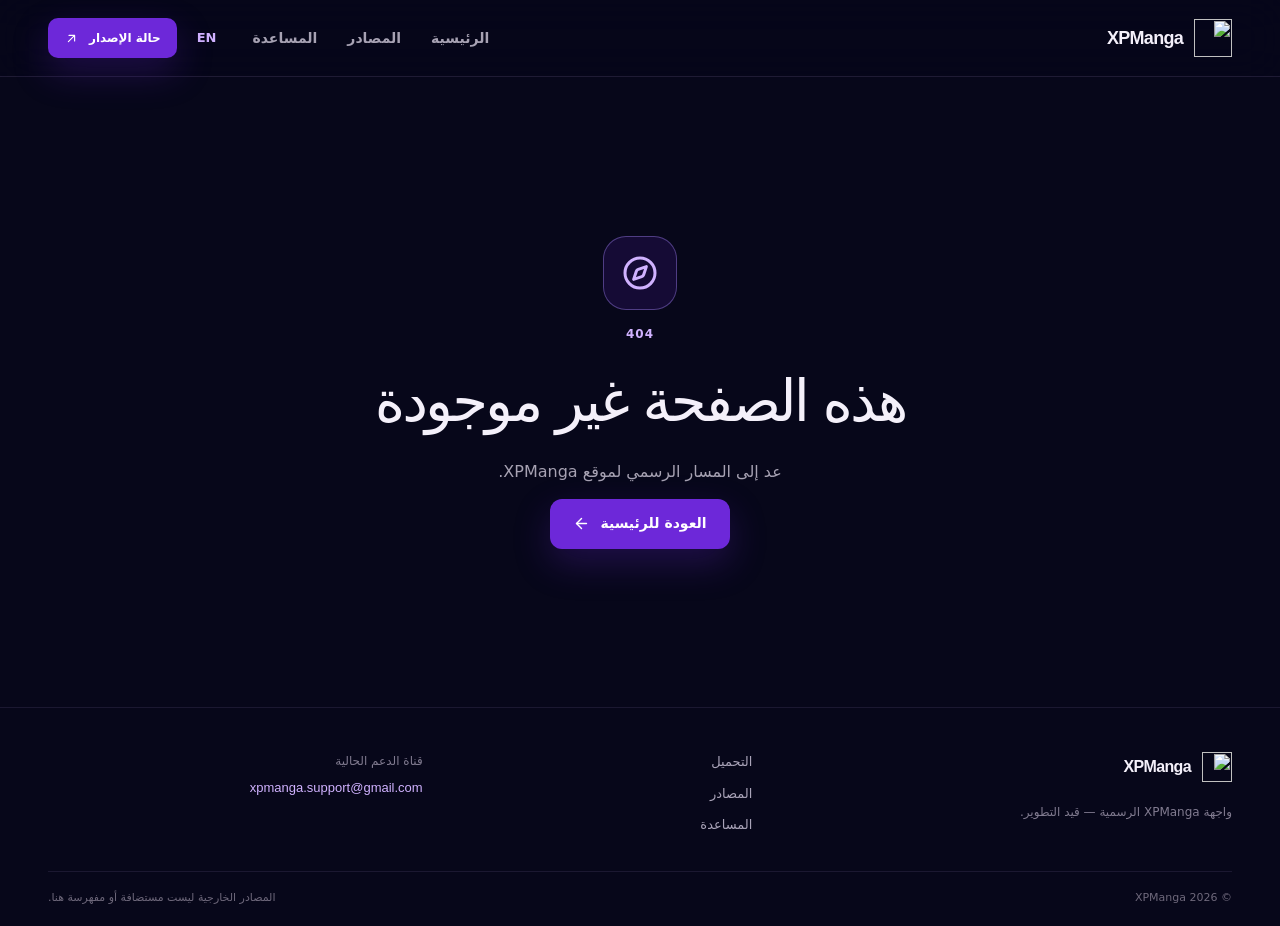
==== download/index.html @ ddfabb38 "feat: add XPManga pre-release official site" ====
<!doctype html>
<html lang="ar" dir="rtl">
  <head>
    <meta charset="UTF-8" />
    <meta name="viewport" content="width=device-width, initial-scale=1.0" />
    <meta name="theme-color" content="#07071A" />
    <meta name="description" content="تحقق من حالة إصدار XPManga قبل التنزيل. لا توجد APK عامة معتمدة حتى الآن." />
    <meta property="og:type" content="website" />
    <meta property="og:site_name" content="XPManga" />
    <meta property="og:title" content="XPManga | قارئ مانجا متعدد المصادر لأندرويد — قيد التطوير" />
    <meta property="og:description" content="تعرف إلى XPManga، قارئ Android متعدد المصادر، وتحقق من حالة الإصدار ودليل التكامل الرسمي." />
    <meta property="og:locale" content="ar_AR" />
    <meta property="og:locale:alternate" content="en_US" />
    <link rel="canonical" href="https://xpmanga.com/download" />
    <link rel="alternate" hreflang="ar" href="https://xpmanga.com/download" />
    <link rel="alternate" hreflang="en" href="https://xpmanga.com/en/download" />
    <link rel="alternate" hreflang="x-default" href="https://xpmanga.com/" />
    <link rel="icon" href="/manus-storage/xpmanga-xp-logo_08329fe6.png" />
    <title>تنزيل XPManga | الإصدار الرسمي</title>
    <script type="module" crossorigin src="/assets/index-BNtGlFC3.js"></script>
    <link rel="stylesheet" crossorigin href="/assets/index-H3cNbaMk.css">
    <script src="/__manus__/debug-collector.js" defer></script>
  </head>
  <body>
    <script id="manus-runtime">window.__MANUS_HOST_DEV__ = false;
(function(){"use strict";var Mr={exports:{}},Kn={};/**
 * @license React
 * react-jsx-runtime.production.js
 *
 * Copyright (c) Meta Platforms, Inc. and affiliates.
 *
 * This source code is licensed under the MIT license found in the
 * LICENSE file in the root directory of this source tree.
 */var $c;function um(){if($c)return Kn;$c=1;var r=Symbol.for("react.transitional.element"),i=Symbol.for("react.fragment");function c(s,d,m){var x=null;if(m!==void 0&&(x=""+m),d.key!==void 0&&(x=""+d.key),"key"in d){m={};for(var R in d)R!=="key"&&(m[R]=d[R])}else m=d;return d=m.ref,{$$typeof:r,type:s,key:x,ref:d!==void 0?d:null,props:m}}return Kn.Fragment=i,Kn.jsx=c,Kn.jsxs=c,Kn}var Fc;function dm(){return Fc||(Fc=1,Mr.exports=um()),Mr.exports}var h=dm(),Ar={exports:{}},Pn={},Rr={exports:{}},Nr={};/**
 * @license React
 * scheduler.production.js
 *
 * Copyright (c) Meta Platforms, Inc. and affiliates.
 *
 * This source code is licensed under the MIT license found in the
 * LICENSE file in the root directory of this source tree.
 */var Ic;function fm(){return Ic||(Ic=1,function(r){function i(A,q){var B=A.length;A.push(q);t:for(;0<B;){var bt=B-1>>>1,p=A[bt];if(0<d(p,q))A[bt]=q,A[B]=p,B=bt;else break t}}function c(A){return A.length===0?null:A[0]}function s(A){if(A.length===0)return null;var q=A[0],B=A.pop();if(B!==q){A[0]=B;t:for(var bt=0,p=A.length,O=p>>>1;bt<O;){var X=2*(bt+1)-1,G=A[X],Z=X+1,st=A[Z];if(0>d(G,B))Z<p&&0>d(st,G)?(A[bt]=st,A[Z]=B,bt=Z):(A[bt]=G,A[X]=B,bt=X);else if(Z<p&&0>d(st,B))A[bt]=st,A[Z]=B,bt=Z;else break t}}return q}function d(A,q){var B=A.sortIndex-q.sortIndex;return B!==0?B:A.id-q.id}if(r.unstable_now=void 0,typeof performance=="object"&&typeof performance.now=="function"){var m=performance;r.unstable_now=function(){return m.now()}}else{var x=Date,R=x.now();r.unstable_now=function(){return x.now()-R}}var C=[],v=[],D=1,j=null,J=3,at=!1,$=!1,nt=!1,ct=!1,ht=typeof setTimeout=="function"?setTimeout:null,St=typeof clearTimeout=="function"?clearTimeout:null,_=typeof setImmediate<"u"?setImmediate:null;function Y(A){for(var q=c(v);q!==null;){if(q.callback===null)s(v);else if(q.startTime<=A)s(v),q.sortIndex=q.expirationTime,i(C,q);else break;q=c(v)}}function H(A){if(nt=!1,Y(A),!$)if(c(C)!==null)$=!0,it||(it=!0,Bt());else{var q=c(v);q!==null&&Mt(H,q.startTime-A)}}var it=!1,rt=-1,V=5,xt=-1;function Be(){return ct?!0:!(r.unstable_now()-xt<V)}function te(){if(ct=!1,it){var A=r.unstable_now();xt=A;var q=!0;try{t:{$=!1,nt&&(nt=!1,St(rt),rt=-1),at=!0;var B=J;try{e:{for(Y(A),j=c(C);j!==null&&!(j.expirationTime>A&&Be());){var bt=j.callback;if(typeof bt=="function"){j.callback=null,J=j.priorityLevel;var p=bt(j.expirationTime<=A);if(A=r.unstable_now(),typeof p=="function"){j.callback=p,Y(A),q=!0;break e}j===c(C)&&s(C),Y(A)}else s(C);j=c(C)}if(j!==null)q=!0;else{var O=c(v);O!==null&&Mt(H,O.startTime-A),q=!1}}break t}finally{j=null,J=B,at=!1}q=void 0}}finally{q?Bt():it=!1}}}var Bt;if(typeof _=="function")Bt=function(){_(te)};else if(typeof MessageChannel<"u"){var me=new MessageChannel,Se=me.port2;me.port1.onmessage=te,Bt=function(){Se.postMessage(null)}}else Bt=function(){ht(te,0)};function Mt(A,q){rt=ht(function(){A(r.unstable_now())},q)}r.unstable_IdlePriority=5,r.unstable_ImmediatePriority=1,r.unstable_LowPriority=4,r.unstable_NormalPriority=3,r.unstable_Profiling=null,r.unstable_UserBlockingPriority=2,r.unstable_cancelCallback=function(A){A.callback=null},r.unstable_forceFrameRate=function(A){0>A||125<A?console.error("forceFrameRate takes a positive int between 0 and 125, forcing frame rates higher than 125 fps is not supported"):V=0<A?Math.floor(1e3/A):5},r.unstable_getCurrentPriorityLevel=function(){return J},r.unstable_next=function(A){switch(J){case 1:case 2:case 3:var q=3;break;default:q=J}var B=J;J=q;try{return A()}finally{J=B}},r.unstable_requestPaint=function(){ct=!0},r.unstable_runWithPriority=function(A,q){switch(A){case 1:case 2:case 3:case 4:case 5:break;default:A=3}var B=J;J=A;try{return q()}finally{J=B}},r.unstable_scheduleCallback=function(A,q,B){var bt=r.unstable_now();switch(typeof B=="object"&&B!==null?(B=B.delay,B=typeof B=="number"&&0<B?bt+B:bt):B=bt,A){case 1:var p=-1;break;case 2:p=250;break;case 5:p=1073741823;break;case 4:p=1e4;break;default:p=5e3}return p=B+p,A={id:D++,callback:q,priorityLevel:A,startTime:B,expirationTime:p,sortIndex:-1},B>bt?(A.sortIndex=B,i(v,A),c(C)===null&&A===c(v)&&(nt?(St(rt),rt=-1):nt=!0,Mt(H,B-bt))):(A.sortIndex=p,i(C,A),$||at||($=!0,it||(it=!0,Bt()))),A},r.unstable_shouldYield=Be,r.unstable_wrapCallback=function(A){var q=J;return function(){var B=J;J=q;try{return A.apply(this,arguments)}finally{J=B}}}}(Nr)),Nr}var tu;function hm(){return tu||(tu=1,Rr.exports=fm()),Rr.exports}var zr={exports:{}},ut={};/**
 * @license React
 * react.production.js
 *
 * Copyright (c) Meta Platforms, Inc. and affiliates.
 *
 * This source code is licensed under the MIT license found in the
 * LICENSE file in the root directory of this source tree.
 */var eu;function mm(){if(eu)return ut;eu=1;var r=Symbol.for("react.transitional.element"),i=Symbol.for("react.portal"),c=Symbol.for("react.fragment"),s=Symbol.for("react.strict_mode"),d=Symbol.for("react.profiler"),m=Symbol.for("react.consumer"),x=Symbol.for("react.context"),R=Symbol.for("react.forward_ref"),C=Symbol.for("react.suspense"),v=Symbol.for("react.memo"),D=Symbol.for("react.lazy"),j=Symbol.iterator;function J(p){return p===null||typeof p!="object"?null:(p=j&&p[j]||p["@@iterator"],typeof p=="function"?p:null)}var at={isMounted:function(){return!1},enqueueForceUpdate:function(){},enqueueReplaceState:function(){},enqueueSetState:function(){}},$=Object.assign,nt={};function ct(p,O,X){this.props=p,this.context=O,this.refs=nt,this.updater=X||at}ct.prototype.isReactComponent={},ct.prototype.setState=function(p,O){if(typeof p!="object"&&typeof p!="function"&&p!=null)throw Error("takes an object of state variables to update or a function which returns an object of state variables.");this.updater.enqueueSetState(this,p,O,"setState")},ct.prototype.forceUpdate=function(p){this.updater.enqueueForceUpdate(this,p,"forceUpdate")};function ht(){}ht.prototype=ct.prototype;function St(p,O,X){this.props=p,this.context=O,this.refs=nt,this.updater=X||at}var _=St.prototype=new ht;_.constructor=St,$(_,ct.prototype),_.isPureReactComponent=!0;var Y=Array.isArray,H={H:null,A:null,T:null,S:null,V:null},it=Object.prototype.hasOwnProperty;function rt(p,O,X,G,Z,st){return X=st.ref,{$$typeof:r,type:p,key:O,ref:X!==void 0?X:null,props:st}}function V(p,O){return rt(p.type,O,void 0,void 0,void 0,p.props)}function xt(p){return typeof p=="object"&&p!==null&&p.$$typeof===r}function Be(p){var O={"=":"=0",":":"=2"};return"$"+p.replace(/[=:]/g,function(X){return O[X]})}var te=/\/+/g;function Bt(p,O){return typeof p=="object"&&p!==null&&p.key!=null?Be(""+p.key):O.toString(36)}function me(){}function Se(p){switch(p.status){case"fulfilled":return p.value;case"rejected":throw p.reason;default:switch(typeof p.status=="string"?p.then(me,me):(p.status="pending",p.then(function(O){p.status==="pending"&&(p.status="fulfilled",p.value=O)},function(O){p.status==="pending"&&(p.status="rejected",p.reason=O)})),p.status){case"fulfilled":return p.value;case"rejected":throw p.reason}}throw p}function Mt(p,O,X,G,Z){var st=typeof p;(st==="undefined"||st==="boolean")&&(p=null);var I=!1;if(p===null)I=!0;else switch(st){case"bigint":case"string":case"number":I=!0;break;case"object":switch(p.$$typeof){case r:case i:I=!0;break;case D:return I=p._init,Mt(I(p._payload),O,X,G,Z)}}if(I)return Z=Z(p),I=G===""?"."+Bt(p,0):G,Y(Z)?(X="",I!=null&&(X=I.replace(te,"$&/")+"/"),Mt(Z,O,X,"",function(Jt){return Jt})):Z!=null&&(xt(Z)&&(Z=V(Z,X+(Z.key==null||p&&p.key===Z.key?"":(""+Z.key).replace(te,"$&/")+"/")+I)),O.push(Z)),1;I=0;var gt=G===""?".":G+":";if(Y(p))for(var Tt=0;Tt<p.length;Tt++)G=p[Tt],st=gt+Bt(G,Tt),I+=Mt(G,O,X,st,Z);else if(Tt=J(p),typeof Tt=="function")for(p=Tt.call(p),Tt=0;!(G=p.next()).done;)G=G.value,st=gt+Bt(G,Tt++),I+=Mt(G,O,X,st,Z);else if(st==="object"){if(typeof p.then=="function")return Mt(Se(p),O,X,G,Z);throw O=String(p),Error("Objects are not valid as a React child (found: "+(O==="[object Object]"?"object with keys {"+Object.keys(p).join(", ")+"}":O)+"). If you meant to render a collection of children, use an array instead.")}return I}function A(p,O,X){if(p==null)return p;var G=[],Z=0;return Mt(p,G,"","",function(st){return O.call(X,st,Z++)}),G}function q(p){if(p._status===-1){var O=p._result;O=O(),O.then(function(X){(p._status===0||p._status===-1)&&(p._status=1,p._result=X)},function(X){(p._status===0||p._status===-1)&&(p._status=2,p._result=X)}),p._status===-1&&(p._status=0,p._result=O)}if(p._status===1)return p._result.default;throw p._result}var B=typeof reportError=="function"?reportError:function(p){if(typeof window=="object"&&typeof window.ErrorEvent=="function"){var O=new window.ErrorEvent("error",{bubbles:!0,cancelable:!0,message:typeof p=="object"&&p!==null&&typeof p.message=="string"?String(p.message):String(p),error:p});if(!window.dispatchEvent(O))return}else if(typeof process=="object"&&typeof process.emit=="function"){process.emit("uncaughtException",p);return}console.error(p)};function bt(){}return ut.Children={map:A,forEach:function(p,O,X){A(p,function(){O.apply(this,arguments)},X)},count:function(p){var O=0;return A(p,function(){O++}),O},toArray:function(p){return A(p,function(O){return O})||[]},only:function(p){if(!xt(p))throw Error("React.Children.only expected to receive a single React element child.");return p}},ut.Component=ct,ut.Fragment=c,ut.Profiler=d,ut.PureComponent=St,ut.StrictMode=s,ut.Suspense=C,ut.__CLIENT_INTERNALS_DO_NOT_USE_OR_WARN_USERS_THEY_CANNOT_UPGRADE=H,ut.__COMPILER_RUNTIME={__proto__:null,c:function(p){return H.H.useMemoCache(p)}},ut.cache=function(p){return function(){return p.apply(null,arguments)}},ut.cloneElement=function(p,O,X){if(p==null)throw Error("The argument must be a React element, but you passed "+p+".");var G=$({},p.props),Z=p.key,st=void 0;if(O!=null)for(I in O.ref!==void 0&&(st=void 0),O.key!==void 0&&(Z=""+O.key),O)!it.call(O,I)||I==="key"||I==="__self"||I==="__source"||I==="ref"&&O.ref===void 0||(G[I]=O[I]);var I=arguments.length-2;if(I===1)G.children=X;else if(1<I){for(var gt=Array(I),Tt=0;Tt<I;Tt++)gt[Tt]=arguments[Tt+2];G.children=gt}return rt(p.type,Z,void 0,void 0,st,G)},ut.createContext=function(p){return p={$$typeof:x,_currentValue:p,_currentValue2:p,_threadCount:0,Provider:null,Consumer:null},p.Provider=p,p.Consumer={$$typeof:m,_context:p},p},ut.createElement=function(p,O,X){var G,Z={},st=null;if(O!=null)for(G in O.key!==void 0&&(st=""+O.key),O)it.call(O,G)&&G!=="key"&&G!=="__self"&&G!=="__source"&&(Z[G]=O[G]);var I=arguments.length-2;if(I===1)Z.children=X;else if(1<I){for(var gt=Array(I),Tt=0;Tt<I;Tt++)gt[Tt]=arguments[Tt+2];Z.children=gt}if(p&&p.defaultProps)for(G in I=p.defaultProps,I)Z[G]===void 0&&(Z[G]=I[G]);return rt(p,st,void 0,void 0,null,Z)},ut.createRef=function(){return{current:null}},ut.forwardRef=function(p){return{$$typeof:R,render:p}},ut.isValidElement=xt,ut.lazy=function(p){return{$$typeof:D,_payload:{_status:-1,_result:p},_init:q}},ut.memo=function(p,O){return{$$typeof:v,type:p,compare:O===void 0?null:O}},ut.startTransition=function(p){var O=H.T,X={};H.T=X;try{var G=p(),Z=H.S;Z!==null&&Z(X,G),typeof G=="object"&&G!==null&&typeof G.then=="function"&&G.then(bt,B)}catch(st){B(st)}finally{H.T=O}},ut.unstable_useCacheRefresh=function(){return H.H.useCacheRefresh()},ut.use=function(p){return H.H.use(p)},ut.useActionState=function(p,O,X){return H.H.useActionState(p,O,X)},ut.useCallback=function(p,O){return H.H.useCallback(p,O)},ut.useContext=function(p){return H.H.useContext(p)},ut.useDebugValue=function(){},ut.useDeferredValue=function(p,O){return H.H.useDeferredValue(p,O)},ut.useEffect=function(p,O,X){var G=H.H;if(typeof X=="function")throw Error("useEffect CRUD overload is not enabled in this build of React.");return G.useEffect(p,O)},ut.useId=function(){return H.H.useId()},ut.useImperativeHandle=function(p,O,X){return H.H.useImperativeHandle(p,O,X)},ut.useInsertionEffect=function(p,O){return H.H.useInsertionEffect(p,O)},ut.useLayoutEffect=function(p,O){return H.H.useLayoutEffect(p,O)},ut.useMemo=function(p,O){return H.H.useMemo(p,O)},ut.useOptimistic=function(p,O){return H.H.useOptimistic(p,O)},ut.useReducer=function(p,O,X){return H.H.useReducer(p,O,X)},ut.useRef=function(p){return H.H.useRef(p)},ut.useState=function(p){return H.H.useState(p)},ut.useSyncExternalStore=function(p,O,X){return H.H.useSyncExternalStore(p,O,X)},ut.useTransition=function(){return H.H.useTransition()},ut.version="19.1.1",ut}var lu;function _r(){return lu||(lu=1,zr.exports=mm()),zr.exports}var kr={exports:{}},he={};/**
 * @license React
 * react-dom.production.js
 *
 * Copyright (c) Meta Platforms, Inc. and affiliates.
 *
 * This source code is licensed under the MIT license found in the
 * LICENSE file in the root directory of this source tree.
 */var au;function gm(){if(au)return he;au=1;var r=_r();function i(C){var v="https://react.dev/errors/"+C;if(1<arguments.length){v+="?args[]="+encodeURIComponent(arguments[1]);for(var D=2;D<arguments.length;D++)v+="&args[]="+encodeURIComponent(arguments[D])}return"Minified React error #"+C+"; visit "+v+" for the full message or use the non-minified dev environment for full errors and additional helpful warnings."}function c(){}var s={d:{f:c,r:function(){throw Error(i(522))},D:c,C:c,L:c,m:c,X:c,S:c,M:c},p:0,findDOMNode:null},d=Symbol.for("react.portal");function m(C,v,D){var j=3<arguments.length&&arguments[3]!==void 0?arguments[3]:null;return{$$typeof:d,key:j==null?null:""+j,children:C,containerInfo:v,implementation:D}}var x=r.__CLIENT_INTERNALS_DO_NOT_USE_OR_WARN_USERS_THEY_CANNOT_UPGRADE;function R(C,v){if(C==="font")return"";if(typeof v=="string")return v==="use-credentials"?v:""}return he.__DOM_INTERNALS_DO_NOT_USE_OR_WARN_USERS_THEY_CANNOT_UPGRADE=s,he.createPortal=function(C,v){var D=2<arguments.length&&arguments[2]!==void 0?arguments[2]:null;if(!v||v.nodeType!==1&&v.nodeType!==9&&v.nodeType!==11)throw Error(i(299));return m(C,v,null,D)},he.flushSync=function(C){var v=x.T,D=s.p;try{if(x.T=null,s.p=2,C)return C()}finally{x.T=v,s.p=D,s.d.f()}},he.preconnect=function(C,v){typeof C=="string"&&(v?(v=v.crossOrigin,v=typeof v=="string"?v==="use-credentials"?v:"":void 0):v=null,s.d.C(C,v))},he.prefetchDNS=function(C){typeof C=="string"&&s.d.D(C)},he.preinit=function(C,v){if(typeof C=="string"&&v&&typeof v.as=="string"){var D=v.as,j=R(D,v.crossOrigin),J=typeof v.integrity=="string"?v.integrity:void 0,at=typeof v.fetchPriority=="string"?v.fetchPriority:void 0;D==="style"?s.d.S(C,typeof v.precedence=="string"?v.precedence:void 0,{crossOrigin:j,integrity:J,fetchPriority:at}):D==="script"&&s.d.X(C,{crossOrigin:j,integrity:J,fetchPriority:at,nonce:typeof v.nonce=="string"?v.nonce:void 0})}},he.preinitModule=function(C,v){if(typeof C=="string")if(typeof v=="object"&&v!==null){if(v.as==null||v.as==="script"){var D=R(v.as,v.crossOrigin);s.d.M(C,{crossOrigin:D,integrity:typeof v.integrity=="string"?v.integrity:void 0,nonce:typeof v.nonce=="string"?v.nonce:void 0})}}else v==null&&s.d.M(C)},he.preload=function(C,v){if(typeof C=="string"&&typeof v=="object"&&v!==null&&typeof v.as=="string"){var D=v.as,j=R(D,v.crossOrigin);s.d.L(C,D,{crossOrigin:j,integrity:typeof v.integrity=="string"?v.integrity:void 0,nonce:typeof v.nonce=="string"?v.nonce:void 0,type:typeof v.type=="string"?v.type:void 0,fetchPriority:typeof v.fetchPriority=="string"?v.fetchPriority:void 0,referrerPolicy:typeof v.referrerPolicy=="string"?v.referrerPolicy:void 0,imageSrcSet:typeof v.imageSrcSet=="string"?v.imageSrcSet:void 0,imageSizes:typeof v.imageSizes=="string"?v.imageSizes:void 0,media:typeof v.media=="string"?v.media:void 0})}},he.preloadModule=function(C,v){if(typeof C=="string")if(v){var D=R(v.as,v.crossOrigin);s.d.m(C,{as:typeof v.as=="string"&&v.as!=="script"?v.as:void 0,crossOrigin:D,integrity:typeof v.integrity=="string"?v.integrity:void 0})}else s.d.m(C)},he.requestFormReset=function(C){s.d.r(C)},he.unstable_batchedUpdates=function(C,v){return C(v)},he.useFormState=function(C,v,D){return x.H.useFormState(C,v,D)},he.useFormStatus=function(){return x.H.useHostTransitionStatus()},he.version="19.1.1",he}var nu;function pm(){if(nu)return kr.exports;nu=1;function r(){if(!(typeof __REACT_DEVTOOLS_GLOBAL_HOOK__>"u"||typeof __REACT_DEVTOOLS_GLOBAL_HOOK__.checkDCE!="function"))try{__REACT_DEVTOOLS_GLOBAL_HOOK__.checkDCE(r)}catch(i){console.error(i)}}return r(),kr.exports=gm(),kr.exports}/**
 * @license React
 * react-dom-client.production.js
 *
 * Copyright (c) Meta Platforms, Inc. and affiliates.
 *
 * This source code is licensed under the MIT license found in the
 * LICENSE file in the root directory of this source tree.
 */var ou;function ym(){if(ou)return Pn;ou=1;var r=hm(),i=_r(),c=pm();function s(t){var e="https://react.dev/errors/"+t;if(1<arguments.length){e+="?args[]="+encodeURIComponent(arguments[1]);for(var l=2;l<arguments.length;l++)e+="&args[]="+encodeURIComponent(arguments[l])}return"Minified React error #"+t+"; visit "+e+" for the full message or use the non-minified dev environment for full errors and additional helpful warnings."}function d(t){return!(!t||t.nodeType!==1&&t.nodeType!==9&&t.nodeType!==11)}function m(t){var e=t,l=t;if(t.alternate)for(;e.return;)e=e.return;else{t=e;do e=t,(e.flags&4098)!==0&&(l=e.return),t=e.return;while(t)}return e.tag===3?l:null}function x(t){if(t.tag===13){var e=t.memoizedState;if(e===null&&(t=t.alternate,t!==null&&(e=t.memoizedState)),e!==null)return e.dehydrated}return null}function R(t){if(m(t)!==t)throw Error(s(188))}function C(t){var e=t.alternate;if(!e){if(e=m(t),e===null)throw Error(s(188));return e!==t?null:t}for(var l=t,a=e;;){var n=l.return;if(n===null)break;var o=n.alternate;if(o===null){if(a=n.return,a!==null){l=a;continue}break}if(n.child===o.child){for(o=n.child;o;){if(o===l)return R(n),t;if(o===a)return R(n),e;o=o.sibling}throw Error(s(188))}if(l.return!==a.return)l=n,a=o;else{for(var u=!1,f=n.child;f;){if(f===l){u=!0,l=n,a=o;break}if(f===a){u=!0,a=n,l=o;break}f=f.sibling}if(!u){for(f=o.child;f;){if(f===l){u=!0,l=o,a=n;break}if(f===a){u=!0,a=o,l=n;break}f=f.sibling}if(!u)throw Error(s(189))}}if(l.alternate!==a)throw Error(s(190))}if(l.tag!==3)throw Error(s(188));return l.stateNode.current===l?t:e}function v(t){var e=t.tag;if(e===5||e===26||e===27||e===6)return t;for(t=t.child;t!==null;){if(e=v(t),e!==null)return e;t=t.sibling}return null}var D=Object.assign,j=Symbol.for("react.element"),J=Symbol.for("react.transitional.element"),at=Symbol.for("react.portal"),$=Symbol.for("react.fragment"),nt=Symbol.for("react.strict_mode"),ct=Symbol.for("react.profiler"),ht=Symbol.for("react.provider"),St=Symbol.for("react.consumer"),_=Symbol.for("react.context"),Y=Symbol.for("react.forward_ref"),H=Symbol.for("react.suspense"),it=Symbol.for("react.suspense_list"),rt=Symbol.for("react.memo"),V=Symbol.for("react.lazy"),xt=Symbol.for("react.activity"),Be=Symbol.for("react.memo_cache_sentinel"),te=Symbol.iterator;function Bt(t){return t===null||typeof t!="object"?null:(t=te&&t[te]||t["@@iterator"],typeof t=="function"?t:null)}var me=Symbol.for("react.client.reference");function Se(t){if(t==null)return null;if(typeof t=="function")return t.$$typeof===me?null:t.displayName||t.name||null;if(typeof t=="string")return t;switch(t){case $:return"Fragment";case ct:return"Profiler";case nt:return"StrictMode";case H:return"Suspense";case it:return"SuspenseList";case xt:return"Activity"}if(typeof t=="object")switch(t.$$typeof){case at:return"Portal";case _:return(t.displayName||"Context")+".Provider";case St:return(t._context.displayName||"Context")+".Consumer";case Y:var e=t.render;return t=t.displayName,t||(t=e.displayName||e.name||"",t=t!==""?"ForwardRef("+t+")":"ForwardRef"),t;case rt:return e=t.displayName||null,e!==null?e:Se(t.type)||"Memo";case V:e=t._payload,t=t._init;try{return Se(t(e))}catch{}}return null}var Mt=Array.isArray,A=i.__CLIENT_INTERNALS_DO_NOT_USE_OR_WARN_USERS_THEY_CANNOT_UPGRADE,q=c.__DOM_INTERNALS_DO_NOT_USE_OR_WARN_USERS_THEY_CANNOT_UPGRADE,B={pending:!1,data:null,method:null,action:null},bt=[],p=-1;function O(t){return{current:t}}function X(t){0>p||(t.current=bt[p],bt[p]=null,p--)}function G(t,e){p++,bt[p]=t.current,t.current=e}var Z=O(null),st=O(null),I=O(null),gt=O(null);function Tt(t,e){switch(G(I,e),G(st,t),G(Z,null),e.nodeType){case 9:case 11:t=(t=e.documentElement)&&(t=t.namespaceURI)?Hh(t):0;break;default:if(t=e.tagName,e=e.namespaceURI)e=Hh(e),t=Uh(e,t);else switch(t){case"svg":t=1;break;case"math":t=2;break;default:t=0}}X(Z),G(Z,t)}function Jt(){X(Z),X(st),X(I)}function Ke(t){t.memoizedState!==null&&G(gt,t);var e=Z.current,l=Uh(e,t.type);e!==l&&(G(st,t),G(Z,l))}function Ce(t){st.current===t&&(X(Z),X(st)),gt.current===t&&(X(gt),Wo._currentValue=B)}var Pe=Object.prototype.hasOwnProperty,yl=r.unstable_scheduleCallback,sn=r.unstable_cancelCallback,Ca=r.unstable_shouldYield,ri=r.unstable_requestPaint,ge=r.unstable_now,si=r.unstable_getCurrentPriorityLevel,Ul=r.unstable_ImmediatePriority,Fn=r.unstable_UserBlockingPriority,nl=r.unstable_NormalPriority,ci=r.unstable_LowPriority,Gl=r.unstable_IdlePriority,ui=r.log,Ea=r.unstable_setDisableYieldValue,ql=null,Wt=null;function Je(t){if(typeof ui=="function"&&Ea(t),Wt&&typeof Wt.setStrictMode=="function")try{Wt.setStrictMode(ql,t)}catch{}}var $t=Math.clz32?Math.clz32:fi,di=Math.log,Ta=Math.LN2;function fi(t){return t>>>=0,t===0?32:31-(di(t)/Ta|0)|0}var L=256,cn=4194304;function vl(t){var e=t&42;if(e!==0)return e;switch(t&-t){case 1:return 1;case 2:return 2;case 4:return 4;case 8:return 8;case 16:return 16;case 32:return 32;case 64:return 64;case 128:return 128;case 256:case 512:case 1024:case 2048:case 4096:case 8192:case 16384:case 32768:case 65536:case 131072:case 262144:case 524288:case 1048576:case 2097152:return t&4194048;case 4194304:case 8388608:case 16777216:case 33554432:return t&62914560;case 67108864:return 67108864;case 134217728:return 134217728;case 268435456:return 268435456;case 536870912:return 536870912;case 1073741824:return 0;default:return t}}function un(t,e,l){var a=t.pendingLanes;if(a===0)return 0;var n=0,o=t.suspendedLanes,u=t.pingedLanes;t=t.warmLanes;var f=a&134217727;return f!==0?(a=f&~o,a!==0?n=vl(a):(u&=f,u!==0?n=vl(u):l||(l=f&~t,l!==0&&(n=vl(l))))):(f=a&~o,f!==0?n=vl(f):u!==0?n=vl(u):l||(l=a&~t,l!==0&&(n=vl(l)))),n===0?0:e!==0&&e!==n&&(e&o)===0&&(o=n&-n,l=e&-e,o>=l||o===32&&(l&4194048)!==0)?e:n}function Dt(t,e){return(t.pendingLanes&~(t.suspendedLanes&~t.pingedLanes)&e)===0}function In(t,e){switch(t){case 1:case 2:case 4:case 8:case 64:return e+250;case 16:case 32:case 128:case 256:case 512:case 1024:case 2048:case 4096:case 8192:case 16384:case 32768:case 65536:case 131072:case 262144:case 524288:case 1048576:case 2097152:return e+5e3;case 4194304:case 8388608:case 16777216:case 33554432:return-1;case 67108864:case 134217728:case 268435456:case 536870912:case 1073741824:return-1;default:return-1}}function to(){var t=L;return L<<=1,(L&4194048)===0&&(L=256),t}function hi(){var t=cn;return cn<<=1,(cn&62914560)===0&&(cn=4194304),t}function eo(t){for(var e=[],l=0;31>l;l++)e.push(t);return e}function Da(t,e){t.pendingLanes|=e,e!==268435456&&(t.suspendedLanes=0,t.pingedLanes=0,t.warmLanes=0)}function Ir(t,e,l,a,n,o){var u=t.pendingLanes;t.pendingLanes=l,t.suspendedLanes=0,t.pingedLanes=0,t.warmLanes=0,t.expiredLanes&=l,t.entangledLanes&=l,t.errorRecoveryDisabledLanes&=l,t.shellSuspendCounter=0;var f=t.entanglements,g=t.expirationTimes,S=t.hiddenUpdates;for(l=u&~l;0<l;){var N=31-$t(l),k=1<<N;f[N]=0,g[N]=-1;var E=S[N];if(E!==null)for(S[N]=null,N=0;N<E.length;N++){var T=E[N];T!==null&&(T.lane&=-536870913)}l&=~k}a!==0&&mi(t,a,0),o!==0&&n===0&&t.tag!==0&&(t.suspendedLanes|=o&~(u&~e))}function mi(t,e,l){t.pendingLanes|=e,t.suspendedLanes&=~e;var a=31-$t(e);t.entangledLanes|=e,t.entanglements[a]=t.entanglements[a]|1073741824|l&4194090}function gi(t,e){var l=t.entangledLanes|=e;for(t=t.entanglements;l;){var a=31-$t(l),n=1<<a;n&e|t[a]&e&&(t[a]|=e),l&=~n}}function lo(t){switch(t){case 2:t=1;break;case 8:t=4;break;case 32:t=16;break;case 256:case 512:case 1024:case 2048:case 4096:case 8192:case 16384:case 32768:case 65536:case 131072:case 262144:case 524288:case 1048576:case 2097152:case 4194304:case 8388608:case 16777216:case 33554432:t=128;break;case 268435456:t=134217728;break;default:t=0}return t}function ao(t){return t&=-t,2<t?8<t?(t&134217727)!==0?32:268435456:8:2}function pi(){var t=q.p;return t!==0?t:(t=window.event,t===void 0?32:nm(t.type))}function ts(t,e){var l=q.p;try{return q.p=t,e()}finally{q.p=l}}var ol=Math.random().toString(36).slice(2),ee="__reactFiber$"+ol,pe="__reactProps$"+ol,Yl="__reactContainer$"+ol,no="__reactEvents$"+ol,es="__reactListeners$"+ol,ls="__reactHandles$"+ol,yi="__reactResources$"+ol,Ma="__reactMarker$"+ol;function oo(t){delete t[ee],delete t[pe],delete t[no],delete t[es],delete t[ls]}function Vl(t){var e=t[ee];if(e)return e;for(var l=t.parentNode;l;){if(e=l[Yl]||l[ee]){if(l=e.alternate,e.child!==null||l!==null&&l.child!==null)for(t=Vh(t);t!==null;){if(l=t[ee])return l;t=Vh(t)}return e}t=l,l=t.parentNode}return null}function Xl(t){if(t=t[ee]||t[Yl]){var e=t.tag;if(e===5||e===6||e===13||e===26||e===27||e===3)return t}return null}function Aa(t){var e=t.tag;if(e===5||e===26||e===27||e===6)return t.stateNode;throw Error(s(33))}function Zl(t){var e=t[yi];return e||(e=t[yi]={hoistableStyles:new Map,hoistableScripts:new Map}),e}function Vt(t){t[Ma]=!0}var vi=new Set,bi={};function bl(t,e){We(t,e),We(t+"Capture",e)}function We(t,e){for(bi[t]=e,t=0;t<e.length;t++)vi.add(e[t])}var as=RegExp("^[:A-Z_a-z\\u00C0-\\u00D6\\u00D8-\\u00F6\\u00F8-\\u02FF\\u0370-\\u037D\\u037F-\\u1FFF\\u200C-\\u200D\\u2070-\\u218F\\u2C00-\\u2FEF\\u3001-\\uD7FF\\uF900-\\uFDCF\\uFDF0-\\uFFFD][:A-Z_a-z\\u00C0-\\u00D6\\u00D8-\\u00F6\\u00F8-\\u02FF\\u0370-\\u037D\\u037F-\\u1FFF\\u200C-\\u200D\\u2070-\\u218F\\u2C00-\\u2FEF\\u3001-\\uD7FF\\uF900-\\uFDCF\\uFDF0-\\uFFFD\\-.0-9\\u00B7\\u0300-\\u036F\\u203F-\\u2040]*$"),xi={},wi={};function Ra(t){return Pe.call(wi,t)?!0:Pe.call(xi,t)?!1:as.test(t)?wi[t]=!0:(xi[t]=!0,!1)}function M(t,e,l){if(Ra(e))if(l===null)t.removeAttribute(e);else{switch(typeof l){case"undefined":case"function":case"symbol":t.removeAttribute(e);return;case"boolean":var a=e.toLowerCase().slice(0,5);if(a!=="data-"&&a!=="aria-"){t.removeAttribute(e);return}}t.setAttribute(e,""+l)}}function tt(t,e,l){if(l===null)t.removeAttribute(e);else{switch(typeof l){case"undefined":case"function":case"symbol":case"boolean":t.removeAttribute(e);return}t.setAttribute(e,""+l)}}function Ot(t,e,l,a){if(a===null)t.removeAttribute(l);else{switch(typeof a){case"undefined":case"function":case"symbol":case"boolean":t.removeAttribute(l);return}t.setAttributeNS(e,l,""+a)}}var le,Ee;function ae(t){if(le===void 0)try{throw Error()}catch(l){var e=l.stack.trim().match(/\n( *(at )?)/);le=e&&e[1]||"",Ee=-1<l.stack.indexOf(`
    at`)?" (<anonymous>)":-1<l.stack.indexOf("@")?"@unknown:0:0":""}return`
`+le+t+Ee}var Le=!1;function He(t,e){if(!t||Le)return"";Le=!0;var l=Error.prepareStackTrace;Error.prepareStackTrace=void 0;try{var a={DetermineComponentFrameRoot:function(){try{if(e){var k=function(){throw Error()};if(Object.defineProperty(k.prototype,"props",{set:function(){throw Error()}}),typeof Reflect=="object"&&Reflect.construct){try{Reflect.construct(k,[])}catch(T){var E=T}Reflect.construct(t,[],k)}else{try{k.call()}catch(T){E=T}t.call(k.prototype)}}else{try{throw Error()}catch(T){E=T}(k=t())&&typeof k.catch=="function"&&k.catch(function(){})}}catch(T){if(T&&E&&typeof T.stack=="string")return[T.stack,E.stack]}return[null,null]}};a.DetermineComponentFrameRoot.displayName="DetermineComponentFrameRoot";var n=Object.getOwnPropertyDescriptor(a.DetermineComponentFrameRoot,"name");n&&n.configurable&&Object.defineProperty(a.DetermineComponentFrameRoot,"name",{value:"DetermineComponentFrameRoot"});var o=a.DetermineComponentFrameRoot(),u=o[0],f=o[1];if(u&&f){var g=u.split(`
`),S=f.split(`
`);for(n=a=0;a<g.length&&!g[a].includes("DetermineComponentFrameRoot");)a++;for(;n<S.length&&!S[n].includes("DetermineComponentFrameRoot");)n++;if(a===g.length||n===S.length)for(a=g.length-1,n=S.length-1;1<=a&&0<=n&&g[a]!==S[n];)n--;for(;1<=a&&0<=n;a--,n--)if(g[a]!==S[n]){if(a!==1||n!==1)do if(a--,n--,0>n||g[a]!==S[n]){var N=`
`+g[a].replace(" at new "," at ");return t.displayName&&N.includes("<anonymous>")&&(N=N.replace("<anonymous>",t.displayName)),N}while(1<=a&&0<=n);break}}}finally{Le=!1,Error.prepareStackTrace=l}return(l=t?t.displayName||t.name:"")?ae(l):""}function Ql(t){switch(t.tag){case 26:case 27:case 5:return ae(t.type);case 16:return ae("Lazy");case 13:return ae("Suspense");case 19:return ae("SuspenseList");case 0:case 15:return He(t.type,!1);case 11:return He(t.type.render,!1);case 1:return He(t.type,!0);case 31:return ae("Activity");default:return""}}function xl(t){try{var e="";do e+=Ql(t),t=t.return;while(t);return e}catch(l){return`
Error generating stack: `+l.message+`
`+l.stack}}function Xt(t){switch(typeof t){case"bigint":case"boolean":case"number":case"string":case"undefined":return t;case"object":return t;default:return""}}function il(t){var e=t.type;return(t=t.nodeName)&&t.toLowerCase()==="input"&&(e==="checkbox"||e==="radio")}function ve(t){var e=il(t)?"checked":"value",l=Object.getOwnPropertyDescriptor(t.constructor.prototype,e),a=""+t[e];if(!t.hasOwnProperty(e)&&typeof l<"u"&&typeof l.get=="function"&&typeof l.set=="function"){var n=l.get,o=l.set;return Object.defineProperty(t,e,{configurable:!0,get:function(){return n.call(this)},set:function(u){a=""+u,o.call(this,u)}}),Object.defineProperty(t,e,{enumerable:l.enumerable}),{getValue:function(){return a},setValue:function(u){a=""+u},stopTracking:function(){t._valueTracker=null,delete t[e]}}}}function re(t){t._valueTracker||(t._valueTracker=ve(t))}function rl(t){if(!t)return!1;var e=t._valueTracker;if(!e)return!0;var l=e.getValue(),a="";return t&&(a=il(t)?t.checked?"true":"false":t.value),t=a,t!==l?(e.setValue(t),!0):!1}function wl(t){if(t=t||(typeof document<"u"?document:void 0),typeof t>"u")return null;try{return t.activeElement||t.body}catch{return t.body}}var dn=/[\n"\\]/g;function se(t){return t.replace(dn,function(e){return"\\"+e.charCodeAt(0).toString(16)+" "})}function Kl(t,e,l,a,n,o,u,f){t.name="",u!=null&&typeof u!="function"&&typeof u!="symbol"&&typeof u!="boolean"?t.type=u:t.removeAttribute("type"),e!=null?u==="number"?(e===0&&t.value===""||t.value!=e)&&(t.value=""+Xt(e)):t.value!==""+Xt(e)&&(t.value=""+Xt(e)):u!=="submit"&&u!=="reset"||t.removeAttribute("value"),e!=null?Pl(t,u,Xt(e)):l!=null?Pl(t,u,Xt(l)):a!=null&&t.removeAttribute("value"),n==null&&o!=null&&(t.defaultChecked=!!o),n!=null&&(t.checked=n&&typeof n!="function"&&typeof n!="symbol"),f!=null&&typeof f!="function"&&typeof f!="symbol"&&typeof f!="boolean"?t.name=""+Xt(f):t.removeAttribute("name")}function Na(t,e,l,a,n,o,u,f){if(o!=null&&typeof o!="function"&&typeof o!="symbol"&&typeof o!="boolean"&&(t.type=o),e!=null||l!=null){if(!(o!=="submit"&&o!=="reset"||e!=null))return;l=l!=null?""+Xt(l):"",e=e!=null?""+Xt(e):l,f||e===t.value||(t.value=e),t.defaultValue=e}a=a??n,a=typeof a!="function"&&typeof a!="symbol"&&!!a,t.checked=f?t.checked:!!a,t.defaultChecked=!!a,u!=null&&typeof u!="function"&&typeof u!="symbol"&&typeof u!="boolean"&&(t.name=u)}function Pl(t,e,l){e==="number"&&wl(t.ownerDocument)===t||t.defaultValue===""+l||(t.defaultValue=""+l)}function $e(t,e,l,a){if(t=t.options,e){e={};for(var n=0;n<l.length;n++)e["$"+l[n]]=!0;for(l=0;l<t.length;l++)n=e.hasOwnProperty("$"+t[l].value),t[l].selected!==n&&(t[l].selected=n),n&&a&&(t[l].defaultSelected=!0)}else{for(l=""+Xt(l),e=null,n=0;n<t.length;n++){if(t[n].value===l){t[n].selected=!0,a&&(t[n].defaultSelected=!0);return}e!==null||t[n].disabled||(e=t[n])}e!==null&&(e.selected=!0)}}function za(t,e,l){if(e!=null&&(e=""+Xt(e),e!==t.value&&(t.value=e),l==null)){t.defaultValue!==e&&(t.defaultValue=e);return}t.defaultValue=l!=null?""+Xt(l):""}function _a(t,e,l,a){if(e==null){if(a!=null){if(l!=null)throw Error(s(92));if(Mt(a)){if(1<a.length)throw Error(s(93));a=a[0]}l=a}l==null&&(l=""),e=l}l=Xt(e),t.defaultValue=l,a=t.textContent,a===l&&a!==""&&a!==null&&(t.value=a)}function Fe(t,e){if(e){var l=t.firstChild;if(l&&l===t.lastChild&&l.nodeType===3){l.nodeValue=e;return}}t.textContent=e}var fn=new Set("animationIterationCount aspectRatio borderImageOutset borderImageSlice borderImageWidth boxFlex boxFlexGroup boxOrdinalGroup columnCount columns flex flexGrow flexPositive flexShrink flexNegative flexOrder gridArea gridRow gridRowEnd gridRowSpan gridRowStart gridColumn gridColumnEnd gridColumnSpan gridColumnStart fontWeight lineClamp lineHeight opacity order orphans scale tabSize widows zIndex zoom fillOpacity floodOpacity stopOpacity strokeDasharray strokeDashoffset strokeMiterlimit strokeOpacity strokeWidth MozAnimationIterationCount MozBoxFlex MozBoxFlexGroup MozLineClamp msAnimationIterationCount msFlex msZoom msFlexGrow msFlexNegative msFlexOrder msFlexPositive msFlexShrink msGridColumn msGridColumnSpan msGridRow msGridRowSpan WebkitAnimationIterationCount WebkitBoxFlex WebKitBoxFlexGroup WebkitBoxOrdinalGroup WebkitColumnCount WebkitColumns WebkitFlex WebkitFlexGrow WebkitFlexPositive WebkitFlexShrink WebkitLineClamp".split(" "));function ka(t,e,l){var a=e.indexOf("--")===0;l==null||typeof l=="boolean"||l===""?a?t.setProperty(e,""):e==="float"?t.cssFloat="":t[e]="":a?t.setProperty(e,l):typeof l!="number"||l===0||fn.has(e)?e==="float"?t.cssFloat=l:t[e]=(""+l).trim():t[e]=l+"px"}function Oa(t,e,l){if(e!=null&&typeof e!="object")throw Error(s(62));if(t=t.style,l!=null){for(var a in l)!l.hasOwnProperty(a)||e!=null&&e.hasOwnProperty(a)||(a.indexOf("--")===0?t.setProperty(a,""):a==="float"?t.cssFloat="":t[a]="");for(var n in e)a=e[n],e.hasOwnProperty(n)&&l[n]!==a&&ka(t,n,a)}else for(var o in e)e.hasOwnProperty(o)&&ka(t,o,e[o])}function ja(t){if(t.indexOf("-")===-1)return!1;switch(t){case"annotation-xml":case"color-profile":case"font-face":case"font-face-src":case"font-face-uri":case"font-face-format":case"font-face-name":case"missing-glyph":return!1;default:return!0}}var Si=new Map([["acceptCharset","accept-charset"],["htmlFor","for"],["httpEquiv","http-equiv"],["crossOrigin","crossorigin"],["accentHeight","accent-height"],["alignmentBaseline","alignment-baseline"],["arabicForm","arabic-form"],["baselineShift","baseline-shift"],["capHeight","cap-height"],["clipPath","clip-path"],["clipRule","clip-rule"],["colorInterpolation","color-interpolation"],["colorInterpolationFilters","color-interpolation-filters"],["colorProfile","color-profile"],["colorRendering","color-rendering"],["dominantBaseline","dominant-baseline"],["enableBackground","enable-background"],["fillOpacity","fill-opacity"],["fillRule","fill-rule"],["floodColor","flood-color"],["floodOpacity","flood-opacity"],["fontFamily","font-family"],["fontSize","font-size"],["fontSizeAdjust","font-size-adjust"],["fontStretch","font-stretch"],["fontStyle","font-style"],["fontVariant","font-variant"],["fontWeight","font-weight"],["glyphName","glyph-name"],["glyphOrientationHorizontal","glyph-orientation-horizontal"],["glyphOrientationVertical","glyph-orientation-vertical"],["horizAdvX","horiz-adv-x"],["horizOriginX","horiz-origin-x"],["imageRendering","image-rendering"],["letterSpacing","letter-spacing"],["lightingColor","lighting-color"],["markerEnd","marker-end"],["markerMid","marker-mid"],["markerStart","marker-start"],["overlinePosition","overline-position"],["overlineThickness","overline-thickness"],["paintOrder","paint-order"],["panose-1","panose-1"],["pointerEvents","pointer-events"],["renderingIntent","rendering-intent"],["shapeRendering","shape-rendering"],["stopColor","stop-color"],["stopOpacity","stop-opacity"],["strikethroughPosition","strikethrough-position"],["strikethroughThickness","strikethrough-thickness"],["strokeDasharray","stroke-dasharray"],["strokeDashoffset","stroke-dashoffset"],["strokeLinecap","stroke-linecap"],["strokeLinejoin","stroke-linejoin"],["strokeMiterlimit","stroke-miterlimit"],["strokeOpacity","stroke-opacity"],["strokeWidth","stroke-width"],["textAnchor","text-anchor"],["textDecoration","text-decoration"],["textRendering","text-rendering"],["transformOrigin","transform-origin"],["underlinePosition","underline-position"],["underlineThickness","underline-thickness"],["unicodeBidi","unicode-bidi"],["unicodeRange","unicode-range"],["unitsPerEm","units-per-em"],["vAlphabetic","v-alphabetic"],["vHanging","v-hanging"],["vIdeographic","v-ideographic"],["vMathematical","v-mathematical"],["vectorEffect","vector-effect"],["vertAdvY","vert-adv-y"],["vertOriginX","vert-origin-x"],["vertOriginY","vert-origin-y"],["wordSpacing","word-spacing"],["writingMode","writing-mode"],["xmlnsXlink","xmlns:xlink"],["xHeight","x-height"]]),Ci=/^[\u0000-\u001F ]*j[\r\n\t]*a[\r\n\t]*v[\r\n\t]*a[\r\n\t]*s[\r\n\t]*c[\r\n\t]*r[\r\n\t]*i[\r\n\t]*p[\r\n\t]*t[\r\n\t]*:/i;function Ba(t){return Ci.test(""+t)?"javascript:throw new Error('React has blocked a javascript: URL as a security precaution.')":t}var hn=null;function mn(t){return t=t.target||t.srcElement||window,t.correspondingUseElement&&(t=t.correspondingUseElement),t.nodeType===3?t.parentNode:t}var Sl=null,Cl=null;function io(t){var e=Xl(t);if(e&&(t=e.stateNode)){var l=t[pe]||null;t:switch(t=e.stateNode,e.type){case"input":if(Kl(t,l.value,l.defaultValue,l.defaultValue,l.checked,l.defaultChecked,l.type,l.name),e=l.name,l.type==="radio"&&e!=null){for(l=t;l.parentNode;)l=l.parentNode;for(l=l.querySelectorAll('input[name="'+se(""+e)+'"][type="radio"]'),e=0;e<l.length;e++){var a=l[e];if(a!==t&&a.form===t.form){var n=a[pe]||null;if(!n)throw Error(s(90));Kl(a,n.value,n.defaultValue,n.defaultValue,n.checked,n.defaultChecked,n.type,n.name)}}for(e=0;e<l.length;e++)a=l[e],a.form===t.form&&rl(a)}break t;case"textarea":za(t,l.value,l.defaultValue);break t;case"select":e=l.value,e!=null&&$e(t,!!l.multiple,e,!1)}}}var gn=!1;function ro(t,e,l){if(gn)return t(e,l);gn=!0;try{var a=t(e);return a}finally{if(gn=!1,(Sl!==null||Cl!==null)&&(ir(),Sl&&(e=Sl,t=Cl,Cl=Sl=null,io(e),t)))for(e=0;e<t.length;e++)io(t[e])}}function Jl(t,e){var l=t.stateNode;if(l===null)return null;var a=l[pe]||null;if(a===null)return null;l=a[e];t:switch(e){case"onClick":case"onClickCapture":case"onDoubleClick":case"onDoubleClickCapture":case"onMouseDown":case"onMouseDownCapture":case"onMouseMove":case"onMouseMoveCapture":case"onMouseUp":case"onMouseUpCapture":case"onMouseEnter":(a=!a.disabled)||(t=t.type,a=!(t==="button"||t==="input"||t==="select"||t==="textarea")),t=!a;break t;default:t=!1}if(t)return null;if(l&&typeof l!="function")throw Error(s(231,e,typeof l));return l}var Ue=!(typeof window>"u"||typeof window.document>"u"||typeof window.document.createElement>"u"),pn=!1;if(Ue)try{var Wl={};Object.defineProperty(Wl,"passive",{get:function(){pn=!0}}),window.addEventListener("test",Wl,Wl),window.removeEventListener("test",Wl,Wl)}catch{pn=!1}var Ie=null,yn=null,La=null;function so(){if(La)return La;var t,e=yn,l=e.length,a,n="value"in Ie?Ie.value:Ie.textContent,o=n.length;for(t=0;t<l&&e[t]===n[t];t++);var u=l-t;for(a=1;a<=u&&e[l-a]===n[o-a];a++);return La=n.slice(t,1<a?1-a:void 0)}function Ha(t){var e=t.keyCode;return"charCode"in t?(t=t.charCode,t===0&&e===13&&(t=13)):t=e,t===10&&(t=13),32<=t||t===13?t:0}function Ua(){return!0}function co(){return!1}function ce(t){function e(l,a,n,o,u){this._reactName=l,this._targetInst=n,this.type=a,this.nativeEvent=o,this.target=u,this.currentTarget=null;for(var f in t)t.hasOwnProperty(f)&&(l=t[f],this[f]=l?l(o):o[f]);return this.isDefaultPrevented=(o.defaultPrevented!=null?o.defaultPrevented:o.returnValue===!1)?Ua:co,this.isPropagationStopped=co,this}return D(e.prototype,{preventDefault:function(){this.defaultPrevented=!0;var l=this.nativeEvent;l&&(l.preventDefault?l.preventDefault():typeof l.returnValue!="unknown"&&(l.returnValue=!1),this.isDefaultPrevented=Ua)},stopPropagation:function(){var l=this.nativeEvent;l&&(l.stopPropagation?l.stopPropagation():typeof l.cancelBubble!="unknown"&&(l.cancelBubble=!0),this.isPropagationStopped=Ua)},persist:function(){},isPersistent:Ua}),e}var sl={eventPhase:0,bubbles:0,cancelable:0,timeStamp:function(t){return t.timeStamp||Date.now()},defaultPrevented:0,isTrusted:0},Ga=ce(sl),$l=D({},sl,{view:0,detail:0}),Ei=ce($l),Ti,uo,fo,Di=D({},$l,{screenX:0,screenY:0,clientX:0,clientY:0,pageX:0,pageY:0,ctrlKey:0,shiftKey:0,altKey:0,metaKey:0,getModifierState:os,button:0,buttons:0,relatedTarget:function(t){return t.relatedTarget===void 0?t.fromElement===t.srcElement?t.toElement:t.fromElement:t.relatedTarget},movementX:function(t){return"movementX"in t?t.movementX:(t!==fo&&(fo&&t.type==="mousemove"?(Ti=t.screenX-fo.screenX,uo=t.screenY-fo.screenY):uo=Ti=0,fo=t),Ti)},movementY:function(t){return"movementY"in t?t.movementY:uo}}),Vu=ce(Di),D0=D({},Di,{dataTransfer:0}),M0=ce(D0),A0=D({},$l,{relatedTarget:0}),ns=ce(A0),R0=D({},sl,{animationName:0,elapsedTime:0,pseudoElement:0}),N0=ce(R0),z0=D({},sl,{clipboardData:function(t){return"clipboardData"in t?t.clipboardData:window.clipboardData}}),_0=ce(z0),k0=D({},sl,{data:0}),Xu=ce(k0),O0={Esc:"Escape",Spacebar:" ",Left:"ArrowLeft",Up:"ArrowUp",Right:"ArrowRight",Down:"ArrowDown",Del:"Delete",Win:"OS",Menu:"ContextMenu",Apps:"ContextMenu",Scroll:"ScrollLock",MozPrintableKey:"Unidentified"},j0={8:"Backspace",9:"Tab",12:"Clear",13:"Enter",16:"Shift",17:"Control",18:"Alt",19:"Pause",20:"CapsLock",27:"Escape",32:" ",33:"PageUp",34:"PageDown",35:"End",36:"Home",37:"ArrowLeft",38:"ArrowUp",39:"ArrowRight",40:"ArrowDown",45:"Insert",46:"Delete",112:"F1",113:"F2",114:"F3",115:"F4",116:"F5",117:"F6",118:"F7",119:"F8",120:"F9",121:"F10",122:"F11",123:"F12",144:"NumLock",145:"ScrollLock",224:"Meta"},B0={Alt:"altKey",Control:"ctrlKey",Meta:"metaKey",Shift:"shiftKey"};function L0(t){var e=this.nativeEvent;return e.getModifierState?e.getModifierState(t):(t=B0[t])?!!e[t]:!1}function os(){return L0}var H0=D({},$l,{key:function(t){if(t.key){var e=O0[t.key]||t.key;if(e!=="Unidentified")return e}return t.type==="keypress"?(t=Ha(t),t===13?"Enter":String.fromCharCode(t)):t.type==="keydown"||t.type==="keyup"?j0[t.keyCode]||"Unidentified":""},code:0,location:0,ctrlKey:0,shiftKey:0,altKey:0,metaKey:0,repeat:0,locale:0,getModifierState:os,charCode:function(t){return t.type==="keypress"?Ha(t):0},keyCode:function(t){return t.type==="keydown"||t.type==="keyup"?t.keyCode:0},which:function(t){return t.type==="keypress"?Ha(t):t.type==="keydown"||t.type==="keyup"?t.keyCode:0}}),U0=ce(H0),G0=D({},Di,{pointerId:0,width:0,height:0,pressure:0,tangentialPressure:0,tiltX:0,tiltY:0,twist:0,pointerType:0,isPrimary:0}),Zu=ce(G0),q0=D({},$l,{touches:0,targetTouches:0,changedTouches:0,altKey:0,metaKey:0,ctrlKey:0,shiftKey:0,getModifierState:os}),Y0=ce(q0),V0=D({},sl,{propertyName:0,elapsedTime:0,pseudoElement:0}),X0=ce(V0),Z0=D({},Di,{deltaX:function(t){return"deltaX"in t?t.deltaX:"wheelDeltaX"in t?-t.wheelDeltaX:0},deltaY:function(t){return"deltaY"in t?t.deltaY:"wheelDeltaY"in t?-t.wheelDeltaY:"wheelDelta"in t?-t.wheelDelta:0},deltaZ:0,deltaMode:0}),Q0=ce(Z0),K0=D({},sl,{newState:0,oldState:0}),P0=ce(K0),J0=[9,13,27,32],is=Ue&&"CompositionEvent"in window,ho=null;Ue&&"documentMode"in document&&(ho=document.documentMode);var W0=Ue&&"TextEvent"in window&&!ho,Qu=Ue&&(!is||ho&&8<ho&&11>=ho),Ku=" ",Pu=!1;function Ju(t,e){switch(t){case"keyup":return J0.indexOf(e.keyCode)!==-1;case"keydown":return e.keyCode!==229;case"keypress":case"mousedown":case"focusout":return!0;default:return!1}}function Wu(t){return t=t.detail,typeof t=="object"&&"data"in t?t.data:null}var vn=!1;function $0(t,e){switch(t){case"compositionend":return Wu(e);case"keypress":return e.which!==32?null:(Pu=!0,Ku);case"textInput":return t=e.data,t===Ku&&Pu?null:t;default:return null}}function F0(t,e){if(vn)return t==="compositionend"||!is&&Ju(t,e)?(t=so(),La=yn=Ie=null,vn=!1,t):null;switch(t){case"paste":return null;case"keypress":if(!(e.ctrlKey||e.altKey||e.metaKey)||e.ctrlKey&&e.altKey){if(e.char&&1<e.char.length)return e.char;if(e.which)return String.fromCharCode(e.which)}return null;case"compositionend":return Qu&&e.locale!=="ko"?null:e.data;default:return null}}var I0={color:!0,date:!0,datetime:!0,"datetime-local":!0,email:!0,month:!0,number:!0,password:!0,range:!0,search:!0,tel:!0,text:!0,time:!0,url:!0,week:!0};function $u(t){var e=t&&t.nodeName&&t.nodeName.toLowerCase();return e==="input"?!!I0[t.type]:e==="textarea"}function Fu(t,e,l,a){Sl?Cl?Cl.push(a):Cl=[a]:Sl=a,e=fr(e,"onChange"),0<e.length&&(l=new Ga("onChange","change",null,l,a),t.push({event:l,listeners:e}))}var mo=null,go=null;function t1(t){kh(t,0)}function Mi(t){var e=Aa(t);if(rl(e))return t}function Iu(t,e){if(t==="change")return e}var td=!1;if(Ue){var rs;if(Ue){var ss="oninput"in document;if(!ss){var ed=document.createElement("div");ed.setAttribute("oninput","return;"),ss=typeof ed.oninput=="function"}rs=ss}else rs=!1;td=rs&&(!document.documentMode||9<document.documentMode)}function ld(){mo&&(mo.detachEvent("onpropertychange",ad),go=mo=null)}function ad(t){if(t.propertyName==="value"&&Mi(go)){var e=[];Fu(e,go,t,mn(t)),ro(t1,e)}}function e1(t,e,l){t==="focusin"?(ld(),mo=e,go=l,mo.attachEvent("onpropertychange",ad)):t==="focusout"&&ld()}function l1(t){if(t==="selectionchange"||t==="keyup"||t==="keydown")return Mi(go)}function a1(t,e){if(t==="click")return Mi(e)}function n1(t,e){if(t==="input"||t==="change")return Mi(e)}function o1(t,e){return t===e&&(t!==0||1/t===1/e)||t!==t&&e!==e}var Re=typeof Object.is=="function"?Object.is:o1;function po(t,e){if(Re(t,e))return!0;if(typeof t!="object"||t===null||typeof e!="object"||e===null)return!1;var l=Object.keys(t),a=Object.keys(e);if(l.length!==a.length)return!1;for(a=0;a<l.length;a++){var n=l[a];if(!Pe.call(e,n)||!Re(t[n],e[n]))return!1}return!0}function nd(t){for(;t&&t.firstChild;)t=t.firstChild;return t}function od(t,e){var l=nd(t);t=0;for(var a;l;){if(l.nodeType===3){if(a=t+l.textContent.length,t<=e&&a>=e)return{node:l,offset:e-t};t=a}t:{for(;l;){if(l.nextSibling){l=l.nextSibling;break t}l=l.parentNode}l=void 0}l=nd(l)}}function id(t,e){return t&&e?t===e?!0:t&&t.nodeType===3?!1:e&&e.nodeType===3?id(t,e.parentNode):"contains"in t?t.contains(e):t.compareDocumentPosition?!!(t.compareDocumentPosition(e)&16):!1:!1}function rd(t){t=t!=null&&t.ownerDocument!=null&&t.ownerDocument.defaultView!=null?t.ownerDocument.defaultView:window;for(var e=wl(t.document);e instanceof t.HTMLIFrameElement;){try{var l=typeof e.contentWindow.location.href=="string"}catch{l=!1}if(l)t=e.contentWindow;else break;e=wl(t.document)}return e}function cs(t){var e=t&&t.nodeName&&t.nodeName.toLowerCase();return e&&(e==="input"&&(t.type==="text"||t.type==="search"||t.type==="tel"||t.type==="url"||t.type==="password")||e==="textarea"||t.contentEditable==="true")}var i1=Ue&&"documentMode"in document&&11>=document.documentMode,bn=null,us=null,yo=null,ds=!1;function sd(t,e,l){var a=l.window===l?l.document:l.nodeType===9?l:l.ownerDocument;ds||bn==null||bn!==wl(a)||(a=bn,"selectionStart"in a&&cs(a)?a={start:a.selectionStart,end:a.selectionEnd}:(a=(a.ownerDocument&&a.ownerDocument.defaultView||window).getSelection(),a={anchorNode:a.anchorNode,anchorOffset:a.anchorOffset,focusNode:a.focusNode,focusOffset:a.focusOffset}),yo&&po(yo,a)||(yo=a,a=fr(us,"onSelect"),0<a.length&&(e=new Ga("onSelect","select",null,e,l),t.push({event:e,listeners:a}),e.target=bn)))}function qa(t,e){var l={};return l[t.toLowerCase()]=e.toLowerCase(),l["Webkit"+t]="webkit"+e,l["Moz"+t]="moz"+e,l}var xn={animationend:qa("Animation","AnimationEnd"),animationiteration:qa("Animation","AnimationIteration"),animationstart:qa("Animation","AnimationStart"),transitionrun:qa("Transition","TransitionRun"),transitionstart:qa("Transition","TransitionStart"),transitioncancel:qa("Transition","TransitionCancel"),transitionend:qa("Transition","TransitionEnd")},fs={},cd={};Ue&&(cd=document.createElement("div").style,"AnimationEvent"in window||(delete xn.animationend.animation,delete xn.animationiteration.animation,delete xn.animationstart.animation),"TransitionEvent"in window||delete xn.transitionend.transition);function Ya(t){if(fs[t])return fs[t];if(!xn[t])return t;var e=xn[t],l;for(l in e)if(e.hasOwnProperty(l)&&l in cd)return fs[t]=e[l];return t}var ud=Ya("animationend"),dd=Ya("animationiteration"),fd=Ya("animationstart"),r1=Ya("transitionrun"),s1=Ya("transitionstart"),c1=Ya("transitioncancel"),hd=Ya("transitionend"),md=new Map,hs="abort auxClick beforeToggle cancel canPlay canPlayThrough click close contextMenu copy cut drag dragEnd dragEnter dragExit dragLeave dragOver dragStart drop durationChange emptied encrypted ended error gotPointerCapture input invalid keyDown keyPress keyUp load loadedData loadedMetadata loadStart lostPointerCapture mouseDown mouseMove mouseOut mouseOver mouseUp paste pause play playing pointerCancel pointerDown pointerMove pointerOut pointerOver pointerUp progress rateChange reset resize seeked seeking stalled submit suspend timeUpdate touchCancel touchEnd touchStart volumeChange scroll toggle touchMove waiting wheel".split(" ");hs.push("scrollEnd");function tl(t,e){md.set(t,e),bl(e,[t])}var gd=new WeakMap;function Ge(t,e){if(typeof t=="object"&&t!==null){var l=gd.get(t);return l!==void 0?l:(e={value:t,source:e,stack:xl(e)},gd.set(t,e),e)}return{value:t,source:e,stack:xl(e)}}var qe=[],wn=0,ms=0;function Ai(){for(var t=wn,e=ms=wn=0;e<t;){var l=qe[e];qe[e++]=null;var a=qe[e];qe[e++]=null;var n=qe[e];qe[e++]=null;var o=qe[e];if(qe[e++]=null,a!==null&&n!==null){var u=a.pending;u===null?n.next=n:(n.next=u.next,u.next=n),a.pending=n}o!==0&&pd(l,n,o)}}function Ri(t,e,l,a){qe[wn++]=t,qe[wn++]=e,qe[wn++]=l,qe[wn++]=a,ms|=a,t.lanes|=a,t=t.alternate,t!==null&&(t.lanes|=a)}function gs(t,e,l,a){return Ri(t,e,l,a),Ni(t)}function Sn(t,e){return Ri(t,null,null,e),Ni(t)}function pd(t,e,l){t.lanes|=l;var a=t.alternate;a!==null&&(a.lanes|=l);for(var n=!1,o=t.return;o!==null;)o.childLanes|=l,a=o.alternate,a!==null&&(a.childLanes|=l),o.tag===22&&(t=o.stateNode,t===null||t._visibility&1||(n=!0)),t=o,o=o.return;return t.tag===3?(o=t.stateNode,n&&e!==null&&(n=31-$t(l),t=o.hiddenUpdates,a=t[n],a===null?t[n]=[e]:a.push(e),e.lane=l|536870912),o):null}function Ni(t){if(50<Yo)throw Yo=0,wc=null,Error(s(185));for(var e=t.return;e!==null;)t=e,e=t.return;return t.tag===3?t.stateNode:null}var Cn={};function u1(t,e,l,a){this.tag=t,this.key=l,this.sibling=this.child=this.return=this.stateNode=this.type=this.elementType=null,this.index=0,this.refCleanup=this.ref=null,this.pendingProps=e,this.dependencies=this.memoizedState=this.updateQueue=this.memoizedProps=null,this.mode=a,this.subtreeFlags=this.flags=0,this.deletions=null,this.childLanes=this.lanes=0,this.alternate=null}function Ne(t,e,l,a){return new u1(t,e,l,a)}function ps(t){return t=t.prototype,!(!t||!t.isReactComponent)}function El(t,e){var l=t.alternate;return l===null?(l=Ne(t.tag,e,t.key,t.mode),l.elementType=t.elementType,l.type=t.type,l.stateNode=t.stateNode,l.alternate=t,t.alternate=l):(l.pendingProps=e,l.type=t.type,l.flags=0,l.subtreeFlags=0,l.deletions=null),l.flags=t.flags&65011712,l.childLanes=t.childLanes,l.lanes=t.lanes,l.child=t.child,l.memoizedProps=t.memoizedProps,l.memoizedState=t.memoizedState,l.updateQueue=t.updateQueue,e=t.dependencies,l.dependencies=e===null?null:{lanes:e.lanes,firstContext:e.firstContext},l.sibling=t.sibling,l.index=t.index,l.ref=t.ref,l.refCleanup=t.refCleanup,l}function yd(t,e){t.flags&=65011714;var l=t.alternate;return l===null?(t.childLanes=0,t.lanes=e,t.child=null,t.subtreeFlags=0,t.memoizedProps=null,t.memoizedState=null,t.updateQueue=null,t.dependencies=null,t.stateNode=null):(t.childLanes=l.childLanes,t.lanes=l.lanes,t.child=l.child,t.subtreeFlags=0,t.deletions=null,t.memoizedProps=l.memoizedProps,t.memoizedState=l.memoizedState,t.updateQueue=l.updateQueue,t.type=l.type,e=l.dependencies,t.dependencies=e===null?null:{lanes:e.lanes,firstContext:e.firstContext}),t}function zi(t,e,l,a,n,o){var u=0;if(a=t,typeof t=="function")ps(t)&&(u=1);else if(typeof t=="string")u=fp(t,l,Z.current)?26:t==="html"||t==="head"||t==="body"?27:5;else t:switch(t){case xt:return t=Ne(31,l,e,n),t.elementType=xt,t.lanes=o,t;case $:return Va(l.children,n,o,e);case nt:u=8,n|=24;break;case ct:return t=Ne(12,l,e,n|2),t.elementType=ct,t.lanes=o,t;case H:return t=Ne(13,l,e,n),t.elementType=H,t.lanes=o,t;case it:return t=Ne(19,l,e,n),t.elementType=it,t.lanes=o,t;default:if(typeof t=="object"&&t!==null)switch(t.$$typeof){case ht:case _:u=10;break t;case St:u=9;break t;case Y:u=11;break t;case rt:u=14;break t;case V:u=16,a=null;break t}u=29,l=Error(s(130,t===null?"null":typeof t,"")),a=null}return e=Ne(u,l,e,n),e.elementType=t,e.type=a,e.lanes=o,e}function Va(t,e,l,a){return t=Ne(7,t,a,e),t.lanes=l,t}function ys(t,e,l){return t=Ne(6,t,null,e),t.lanes=l,t}function vs(t,e,l){return e=Ne(4,t.children!==null?t.children:[],t.key,e),e.lanes=l,e.stateNode={containerInfo:t.containerInfo,pendingChildren:null,implementation:t.implementation},e}var En=[],Tn=0,_i=null,ki=0,Ye=[],Ve=0,Xa=null,Tl=1,Dl="";function Za(t,e){En[Tn++]=ki,En[Tn++]=_i,_i=t,ki=e}function vd(t,e,l){Ye[Ve++]=Tl,Ye[Ve++]=Dl,Ye[Ve++]=Xa,Xa=t;var a=Tl;t=Dl;var n=32-$t(a)-1;a&=~(1<<n),l+=1;var o=32-$t(e)+n;if(30<o){var u=n-n%5;o=(a&(1<<u)-1).toString(32),a>>=u,n-=u,Tl=1<<32-$t(e)+n|l<<n|a,Dl=o+t}else Tl=1<<o|l<<n|a,Dl=t}function bs(t){t.return!==null&&(Za(t,1),vd(t,1,0))}function xs(t){for(;t===_i;)_i=En[--Tn],En[Tn]=null,ki=En[--Tn],En[Tn]=null;for(;t===Xa;)Xa=Ye[--Ve],Ye[Ve]=null,Dl=Ye[--Ve],Ye[Ve]=null,Tl=Ye[--Ve],Ye[Ve]=null}var be=null,Ut=null,Et=!1,Qa=null,cl=!1,ws=Error(s(519));function Ka(t){var e=Error(s(418,""));throw xo(Ge(e,t)),ws}function bd(t){var e=t.stateNode,l=t.type,a=t.memoizedProps;switch(e[ee]=t,e[pe]=a,l){case"dialog":vt("cancel",e),vt("close",e);break;case"iframe":case"object":case"embed":vt("load",e);break;case"video":case"audio":for(l=0;l<Xo.length;l++)vt(Xo[l],e);break;case"source":vt("error",e);break;case"img":case"image":case"link":vt("error",e),vt("load",e);break;case"details":vt("toggle",e);break;case"input":vt("invalid",e),Na(e,a.value,a.defaultValue,a.checked,a.defaultChecked,a.type,a.name,!0),re(e);break;case"select":vt("invalid",e);break;case"textarea":vt("invalid",e),_a(e,a.value,a.defaultValue,a.children),re(e)}l=a.children,typeof l!="string"&&typeof l!="number"&&typeof l!="bigint"||e.textContent===""+l||a.suppressHydrationWarning===!0||Lh(e.textContent,l)?(a.popover!=null&&(vt("beforetoggle",e),vt("toggle",e)),a.onScroll!=null&&vt("scroll",e),a.onScrollEnd!=null&&vt("scrollend",e),a.onClick!=null&&(e.onclick=hr),e=!0):e=!1,e||Ka(t)}function xd(t){for(be=t.return;be;)switch(be.tag){case 5:case 13:cl=!1;return;case 27:case 3:cl=!0;return;default:be=be.return}}function vo(t){if(t!==be)return!1;if(!Et)return xd(t),Et=!0,!1;var e=t.tag,l;if((l=e!==3&&e!==27)&&((l=e===5)&&(l=t.type,l=!(l!=="form"&&l!=="button")||Lc(t.type,t.memoizedProps)),l=!l),l&&Ut&&Ka(t),xd(t),e===13){if(t=t.memoizedState,t=t!==null?t.dehydrated:null,!t)throw Error(s(317));t:{for(t=t.nextSibling,e=0;t;){if(t.nodeType===8)if(l=t.data,l==="/$"){if(e===0){Ut=ll(t.nextSibling);break t}e--}else l!=="$"&&l!=="$!"&&l!=="$?"||e++;t=t.nextSibling}Ut=null}}else e===27?(e=Ut,ha(t.type)?(t=qc,qc=null,Ut=t):Ut=e):Ut=be?ll(t.stateNode.nextSibling):null;return!0}function bo(){Ut=be=null,Et=!1}function wd(){var t=Qa;return t!==null&&(Me===null?Me=t:Me.push.apply(Me,t),Qa=null),t}function xo(t){Qa===null?Qa=[t]:Qa.push(t)}var Ss=O(null),Pa=null,Ml=null;function Fl(t,e,l){G(Ss,e._currentValue),e._currentValue=l}function Al(t){t._currentValue=Ss.current,X(Ss)}function Cs(t,e,l){for(;t!==null;){var a=t.alternate;if((t.childLanes&e)!==e?(t.childLanes|=e,a!==null&&(a.childLanes|=e)):a!==null&&(a.childLanes&e)!==e&&(a.childLanes|=e),t===l)break;t=t.return}}function Es(t,e,l,a){var n=t.child;for(n!==null&&(n.return=t);n!==null;){var o=n.dependencies;if(o!==null){var u=n.child;o=o.firstContext;t:for(;o!==null;){var f=o;o=n;for(var g=0;g<e.length;g++)if(f.context===e[g]){o.lanes|=l,f=o.alternate,f!==null&&(f.lanes|=l),Cs(o.return,l,t),a||(u=null);break t}o=f.next}}else if(n.tag===18){if(u=n.return,u===null)throw Error(s(341));u.lanes|=l,o=u.alternate,o!==null&&(o.lanes|=l),Cs(u,l,t),u=null}else u=n.child;if(u!==null)u.return=n;else for(u=n;u!==null;){if(u===t){u=null;break}if(n=u.sibling,n!==null){n.return=u.return,u=n;break}u=u.return}n=u}}function wo(t,e,l,a){t=null;for(var n=e,o=!1;n!==null;){if(!o){if((n.flags&524288)!==0)o=!0;else if((n.flags&262144)!==0)break}if(n.tag===10){var u=n.alternate;if(u===null)throw Error(s(387));if(u=u.memoizedProps,u!==null){var f=n.type;Re(n.pendingProps.value,u.value)||(t!==null?t.push(f):t=[f])}}else if(n===gt.current){if(u=n.alternate,u===null)throw Error(s(387));u.memoizedState.memoizedState!==n.memoizedState.memoizedState&&(t!==null?t.push(Wo):t=[Wo])}n=n.return}t!==null&&Es(e,t,l,a),e.flags|=262144}function Oi(t){for(t=t.firstContext;t!==null;){if(!Re(t.context._currentValue,t.memoizedValue))return!0;t=t.next}return!1}function Ja(t){Pa=t,Ml=null,t=t.dependencies,t!==null&&(t.firstContext=null)}function ye(t){return Sd(Pa,t)}function ji(t,e){return Pa===null&&Ja(t),Sd(t,e)}function Sd(t,e){var l=e._currentValue;if(e={context:e,memoizedValue:l,next:null},Ml===null){if(t===null)throw Error(s(308));Ml=e,t.dependencies={lanes:0,firstContext:e},t.flags|=524288}else Ml=Ml.next=e;return l}var d1=typeof AbortController<"u"?AbortController:function(){var t=[],e=this.signal={aborted:!1,addEventListener:function(l,a){t.push(a)}};this.abort=function(){e.aborted=!0,t.forEach(function(l){return l()})}},f1=r.unstable_scheduleCallback,h1=r.unstable_NormalPriority,Ft={$$typeof:_,Consumer:null,Provider:null,_currentValue:null,_currentValue2:null,_threadCount:0};function Ts(){return{controller:new d1,data:new Map,refCount:0}}function So(t){t.refCount--,t.refCount===0&&f1(h1,function(){t.controller.abort()})}var Co=null,Ds=0,Dn=0,Mn=null;function m1(t,e){if(Co===null){var l=Co=[];Ds=0,Dn=Ac(),Mn={status:"pending",value:void 0,then:function(a){l.push(a)}}}return Ds++,e.then(Cd,Cd),e}function Cd(){if(--Ds===0&&Co!==null){Mn!==null&&(Mn.status="fulfilled");var t=Co;Co=null,Dn=0,Mn=null;for(var e=0;e<t.length;e++)(0,t[e])()}}function g1(t,e){var l=[],a={status:"pending",value:null,reason:null,then:function(n){l.push(n)}};return t.then(function(){a.status="fulfilled",a.value=e;for(var n=0;n<l.length;n++)(0,l[n])(e)},function(n){for(a.status="rejected",a.reason=n,n=0;n<l.length;n++)(0,l[n])(void 0)}),a}var Ed=A.S;A.S=function(t,e){typeof e=="object"&&e!==null&&typeof e.then=="function"&&m1(t,e),Ed!==null&&Ed(t,e)};var Wa=O(null);function Ms(){var t=Wa.current;return t!==null?t:jt.pooledCache}function Bi(t,e){e===null?G(Wa,Wa.current):G(Wa,e.pool)}function Td(){var t=Ms();return t===null?null:{parent:Ft._currentValue,pool:t}}var Eo=Error(s(460)),Dd=Error(s(474)),Li=Error(s(542)),As={then:function(){}};function Md(t){return t=t.status,t==="fulfilled"||t==="rejected"}function Hi(){}function Ad(t,e,l){switch(l=t[l],l===void 0?t.push(e):l!==e&&(e.then(Hi,Hi),e=l),e.status){case"fulfilled":return e.value;case"rejected":throw t=e.reason,Nd(t),t;default:if(typeof e.status=="string")e.then(Hi,Hi);else{if(t=jt,t!==null&&100<t.shellSuspendCounter)throw Error(s(482));t=e,t.status="pending",t.then(function(a){if(e.status==="pending"){var n=e;n.status="fulfilled",n.value=a}},function(a){if(e.status==="pending"){var n=e;n.status="rejected",n.reason=a}})}switch(e.status){case"fulfilled":return e.value;case"rejected":throw t=e.reason,Nd(t),t}throw To=e,Eo}}var To=null;function Rd(){if(To===null)throw Error(s(459));var t=To;return To=null,t}function Nd(t){if(t===Eo||t===Li)throw Error(s(483))}var Il=!1;function Rs(t){t.updateQueue={baseState:t.memoizedState,firstBaseUpdate:null,lastBaseUpdate:null,shared:{pending:null,lanes:0,hiddenCallbacks:null},callbacks:null}}function Ns(t,e){t=t.updateQueue,e.updateQueue===t&&(e.updateQueue={baseState:t.baseState,firstBaseUpdate:t.firstBaseUpdate,lastBaseUpdate:t.lastBaseUpdate,shared:t.shared,callbacks:null})}function ta(t){return{lane:t,tag:0,payload:null,callback:null,next:null}}function ea(t,e,l){var a=t.updateQueue;if(a===null)return null;if(a=a.shared,(At&2)!==0){var n=a.pending;return n===null?e.next=e:(e.next=n.next,n.next=e),a.pending=e,e=Ni(t),pd(t,null,l),e}return Ri(t,a,e,l),Ni(t)}function Do(t,e,l){if(e=e.updateQueue,e!==null&&(e=e.shared,(l&4194048)!==0)){var a=e.lanes;a&=t.pendingLanes,l|=a,e.lanes=l,gi(t,l)}}function zs(t,e){var l=t.updateQueue,a=t.alternate;if(a!==null&&(a=a.updateQueue,l===a)){var n=null,o=null;if(l=l.firstBaseUpdate,l!==null){do{var u={lane:l.lane,tag:l.tag,payload:l.payload,callback:null,next:null};o===null?n=o=u:o=o.next=u,l=l.next}while(l!==null);o===null?n=o=e:o=o.next=e}else n=o=e;l={baseState:a.baseState,firstBaseUpdate:n,lastBaseUpdate:o,shared:a.shared,callbacks:a.callbacks},t.updateQueue=l;return}t=l.lastBaseUpdate,t===null?l.firstBaseUpdate=e:t.next=e,l.lastBaseUpdate=e}var _s=!1;function Mo(){if(_s){var t=Mn;if(t!==null)throw t}}function Ao(t,e,l,a){_s=!1;var n=t.updateQueue;Il=!1;var o=n.firstBaseUpdate,u=n.lastBaseUpdate,f=n.shared.pending;if(f!==null){n.shared.pending=null;var g=f,S=g.next;g.next=null,u===null?o=S:u.next=S,u=g;var N=t.alternate;N!==null&&(N=N.updateQueue,f=N.lastBaseUpdate,f!==u&&(f===null?N.firstBaseUpdate=S:f.next=S,N.lastBaseUpdate=g))}if(o!==null){var k=n.baseState;u=0,N=S=g=null,f=o;do{var E=f.lane&-536870913,T=E!==f.lane;if(T?(wt&E)===E:(a&E)===E){E!==0&&E===Dn&&(_s=!0),N!==null&&(N=N.next={lane:0,tag:f.tag,payload:f.payload,callback:null,next:null});t:{var lt=t,F=f;E=e;var _t=l;switch(F.tag){case 1:if(lt=F.payload,typeof lt=="function"){k=lt.call(_t,k,E);break t}k=lt;break t;case 3:lt.flags=lt.flags&-65537|128;case 0:if(lt=F.payload,E=typeof lt=="function"?lt.call(_t,k,E):lt,E==null)break t;k=D({},k,E);break t;case 2:Il=!0}}E=f.callback,E!==null&&(t.flags|=64,T&&(t.flags|=8192),T=n.callbacks,T===null?n.callbacks=[E]:T.push(E))}else T={lane:E,tag:f.tag,payload:f.payload,callback:f.callback,next:null},N===null?(S=N=T,g=k):N=N.next=T,u|=E;if(f=f.next,f===null){if(f=n.shared.pending,f===null)break;T=f,f=T.next,T.next=null,n.lastBaseUpdate=T,n.shared.pending=null}}while(!0);N===null&&(g=k),n.baseState=g,n.firstBaseUpdate=S,n.lastBaseUpdate=N,o===null&&(n.shared.lanes=0),ca|=u,t.lanes=u,t.memoizedState=k}}function zd(t,e){if(typeof t!="function")throw Error(s(191,t));t.call(e)}function _d(t,e){var l=t.callbacks;if(l!==null)for(t.callbacks=null,t=0;t<l.length;t++)zd(l[t],e)}var An=O(null),Ui=O(0);function kd(t,e){t=jl,G(Ui,t),G(An,e),jl=t|e.baseLanes}function ks(){G(Ui,jl),G(An,An.current)}function Os(){jl=Ui.current,X(An),X(Ui)}var la=0,mt=null,Nt=null,Zt=null,Gi=!1,Rn=!1,$a=!1,qi=0,Ro=0,Nn=null,p1=0;function qt(){throw Error(s(321))}function js(t,e){if(e===null)return!1;for(var l=0;l<e.length&&l<t.length;l++)if(!Re(t[l],e[l]))return!1;return!0}function Bs(t,e,l,a,n,o){return la=o,mt=e,e.memoizedState=null,e.updateQueue=null,e.lanes=0,A.H=t===null||t.memoizedState===null?yf:vf,$a=!1,o=l(a,n),$a=!1,Rn&&(o=jd(e,l,a,n)),Od(t),o}function Od(t){A.H=Ki;var e=Nt!==null&&Nt.next!==null;if(la=0,Zt=Nt=mt=null,Gi=!1,Ro=0,Nn=null,e)throw Error(s(300));t===null||ne||(t=t.dependencies,t!==null&&Oi(t)&&(ne=!0))}function jd(t,e,l,a){mt=t;var n=0;do{if(Rn&&(Nn=null),Ro=0,Rn=!1,25<=n)throw Error(s(301));if(n+=1,Zt=Nt=null,t.updateQueue!=null){var o=t.updateQueue;o.lastEffect=null,o.events=null,o.stores=null,o.memoCache!=null&&(o.memoCache.index=0)}A.H=C1,o=e(l,a)}while(Rn);return o}function y1(){var t=A.H,e=t.useState()[0];return e=typeof e.then=="function"?No(e):e,t=t.useState()[0],(Nt!==null?Nt.memoizedState:null)!==t&&(mt.flags|=1024),e}function Ls(){var t=qi!==0;return qi=0,t}function Hs(t,e,l){e.updateQueue=t.updateQueue,e.flags&=-2053,t.lanes&=~l}function Us(t){if(Gi){for(t=t.memoizedState;t!==null;){var e=t.queue;e!==null&&(e.pending=null),t=t.next}Gi=!1}la=0,Zt=Nt=mt=null,Rn=!1,Ro=qi=0,Nn=null}function Te(){var t={memoizedState:null,baseState:null,baseQueue:null,queue:null,next:null};return Zt===null?mt.memoizedState=Zt=t:Zt=Zt.next=t,Zt}function Qt(){if(Nt===null){var t=mt.alternate;t=t!==null?t.memoizedState:null}else t=Nt.next;var e=Zt===null?mt.memoizedState:Zt.next;if(e!==null)Zt=e,Nt=t;else{if(t===null)throw mt.alternate===null?Error(s(467)):Error(s(310));Nt=t,t={memoizedState:Nt.memoizedState,baseState:Nt.baseState,baseQueue:Nt.baseQueue,queue:Nt.queue,next:null},Zt===null?mt.memoizedState=Zt=t:Zt=Zt.next=t}return Zt}function Gs(){return{lastEffect:null,events:null,stores:null,memoCache:null}}function No(t){var e=Ro;return Ro+=1,Nn===null&&(Nn=[]),t=Ad(Nn,t,e),e=mt,(Zt===null?e.memoizedState:Zt.next)===null&&(e=e.alternate,A.H=e===null||e.memoizedState===null?yf:vf),t}function Yi(t){if(t!==null&&typeof t=="object"){if(typeof t.then=="function")return No(t);if(t.$$typeof===_)return ye(t)}throw Error(s(438,String(t)))}function qs(t){var e=null,l=mt.updateQueue;if(l!==null&&(e=l.memoCache),e==null){var a=mt.alternate;a!==null&&(a=a.updateQueue,a!==null&&(a=a.memoCache,a!=null&&(e={data:a.data.map(function(n){return n.slice()}),index:0})))}if(e==null&&(e={data:[],index:0}),l===null&&(l=Gs(),mt.updateQueue=l),l.memoCache=e,l=e.data[e.index],l===void 0)for(l=e.data[e.index]=Array(t),a=0;a<t;a++)l[a]=Be;return e.index++,l}function Rl(t,e){return typeof e=="function"?e(t):e}function Vi(t){var e=Qt();return Ys(e,Nt,t)}function Ys(t,e,l){var a=t.queue;if(a===null)throw Error(s(311));a.lastRenderedReducer=l;var n=t.baseQueue,o=a.pending;if(o!==null){if(n!==null){var u=n.next;n.next=o.next,o.next=u}e.baseQueue=n=o,a.pending=null}if(o=t.baseState,n===null)t.memoizedState=o;else{e=n.next;var f=u=null,g=null,S=e,N=!1;do{var k=S.lane&-536870913;if(k!==S.lane?(wt&k)===k:(la&k)===k){var E=S.revertLane;if(E===0)g!==null&&(g=g.next={lane:0,revertLane:0,action:S.action,hasEagerState:S.hasEagerState,eagerState:S.eagerState,next:null}),k===Dn&&(N=!0);else if((la&E)===E){S=S.next,E===Dn&&(N=!0);continue}else k={lane:0,revertLane:S.revertLane,action:S.action,hasEagerState:S.hasEagerState,eagerState:S.eagerState,next:null},g===null?(f=g=k,u=o):g=g.next=k,mt.lanes|=E,ca|=E;k=S.action,$a&&l(o,k),o=S.hasEagerState?S.eagerState:l(o,k)}else E={lane:k,revertLane:S.revertLane,action:S.action,hasEagerState:S.hasEagerState,eagerState:S.eagerState,next:null},g===null?(f=g=E,u=o):g=g.next=E,mt.lanes|=k,ca|=k;S=S.next}while(S!==null&&S!==e);if(g===null?u=o:g.next=f,!Re(o,t.memoizedState)&&(ne=!0,N&&(l=Mn,l!==null)))throw l;t.memoizedState=o,t.baseState=u,t.baseQueue=g,a.lastRenderedState=o}return n===null&&(a.lanes=0),[t.memoizedState,a.dispatch]}function Vs(t){var e=Qt(),l=e.queue;if(l===null)throw Error(s(311));l.lastRenderedReducer=t;var a=l.dispatch,n=l.pending,o=e.memoizedState;if(n!==null){l.pending=null;var u=n=n.next;do o=t(o,u.action),u=u.next;while(u!==n);Re(o,e.memoizedState)||(ne=!0),e.memoizedState=o,e.baseQueue===null&&(e.baseState=o),l.lastRenderedState=o}return[o,a]}function Bd(t,e,l){var a=mt,n=Qt(),o=Et;if(o){if(l===void 0)throw Error(s(407));l=l()}else l=e();var u=!Re((Nt||n).memoizedState,l);u&&(n.memoizedState=l,ne=!0),n=n.queue;var f=Ud.bind(null,a,n,t);if(zo(2048,8,f,[t]),n.getSnapshot!==e||u||Zt!==null&&Zt.memoizedState.tag&1){if(a.flags|=2048,zn(9,Xi(),Hd.bind(null,a,n,l,e),null),jt===null)throw Error(s(349));o||(la&124)!==0||Ld(a,e,l)}return l}function Ld(t,e,l){t.flags|=16384,t={getSnapshot:e,value:l},e=mt.updateQueue,e===null?(e=Gs(),mt.updateQueue=e,e.stores=[t]):(l=e.stores,l===null?e.stores=[t]:l.push(t))}function Hd(t,e,l,a){e.value=l,e.getSnapshot=a,Gd(e)&&qd(t)}function Ud(t,e,l){return l(function(){Gd(e)&&qd(t)})}function Gd(t){var e=t.getSnapshot;t=t.value;try{var l=e();return!Re(t,l)}catch{return!0}}function qd(t){var e=Sn(t,2);e!==null&&je(e,t,2)}function Xs(t){var e=Te();if(typeof t=="function"){var l=t;if(t=l(),$a){Je(!0);try{l()}finally{Je(!1)}}}return e.memoizedState=e.baseState=t,e.queue={pending:null,lanes:0,dispatch:null,lastRenderedReducer:Rl,lastRenderedState:t},e}function Yd(t,e,l,a){return t.baseState=l,Ys(t,Nt,typeof a=="function"?a:Rl)}function v1(t,e,l,a,n){if(Qi(t))throw Error(s(485));if(t=e.action,t!==null){var o={payload:n,action:t,next:null,isTransition:!0,status:"pending",value:null,reason:null,listeners:[],then:function(u){o.listeners.push(u)}};A.T!==null?l(!0):o.isTransition=!1,a(o),l=e.pending,l===null?(o.next=e.pending=o,Vd(e,o)):(o.next=l.next,e.pending=l.next=o)}}function Vd(t,e){var l=e.action,a=e.payload,n=t.state;if(e.isTransition){var o=A.T,u={};A.T=u;try{var f=l(n,a),g=A.S;g!==null&&g(u,f),Xd(t,e,f)}catch(S){Zs(t,e,S)}finally{A.T=o}}else try{o=l(n,a),Xd(t,e,o)}catch(S){Zs(t,e,S)}}function Xd(t,e,l){l!==null&&typeof l=="object"&&typeof l.then=="function"?l.then(function(a){Zd(t,e,a)},function(a){return Zs(t,e,a)}):Zd(t,e,l)}function Zd(t,e,l){e.status="fulfilled",e.value=l,Qd(e),t.state=l,e=t.pending,e!==null&&(l=e.next,l===e?t.pending=null:(l=l.next,e.next=l,Vd(t,l)))}function Zs(t,e,l){var a=t.pending;if(t.pending=null,a!==null){a=a.next;do e.status="rejected",e.reason=l,Qd(e),e=e.next;while(e!==a)}t.action=null}function Qd(t){t=t.listeners;for(var e=0;e<t.length;e++)(0,t[e])()}function Kd(t,e){return e}function Pd(t,e){if(Et){var l=jt.formState;if(l!==null){t:{var a=mt;if(Et){if(Ut){e:{for(var n=Ut,o=cl;n.nodeType!==8;){if(!o){n=null;break e}if(n=ll(n.nextSibling),n===null){n=null;break e}}o=n.data,n=o==="F!"||o==="F"?n:null}if(n){Ut=ll(n.nextSibling),a=n.data==="F!";break t}}Ka(a)}a=!1}a&&(e=l[0])}}return l=Te(),l.memoizedState=l.baseState=e,a={pending:null,lanes:0,dispatch:null,lastRenderedReducer:Kd,lastRenderedState:e},l.queue=a,l=mf.bind(null,mt,a),a.dispatch=l,a=Xs(!1),o=Ws.bind(null,mt,!1,a.queue),a=Te(),n={state:e,dispatch:null,action:t,pending:null},a.queue=n,l=v1.bind(null,mt,n,o,l),n.dispatch=l,a.memoizedState=t,[e,l,!1]}function Jd(t){var e=Qt();return Wd(e,Nt,t)}function Wd(t,e,l){if(e=Ys(t,e,Kd)[0],t=Vi(Rl)[0],typeof e=="object"&&e!==null&&typeof e.then=="function")try{var a=No(e)}catch(u){throw u===Eo?Li:u}else a=e;e=Qt();var n=e.queue,o=n.dispatch;return l!==e.memoizedState&&(mt.flags|=2048,zn(9,Xi(),b1.bind(null,n,l),null)),[a,o,t]}function b1(t,e){t.action=e}function $d(t){var e=Qt(),l=Nt;if(l!==null)return Wd(e,l,t);Qt(),e=e.memoizedState,l=Qt();var a=l.queue.dispatch;return l.memoizedState=t,[e,a,!1]}function zn(t,e,l,a){return t={tag:t,create:l,deps:a,inst:e,next:null},e=mt.updateQueue,e===null&&(e=Gs(),mt.updateQueue=e),l=e.lastEffect,l===null?e.lastEffect=t.next=t:(a=l.next,l.next=t,t.next=a,e.lastEffect=t),t}function Xi(){return{destroy:void 0,resource:void 0}}function Fd(){return Qt().memoizedState}function Zi(t,e,l,a){var n=Te();a=a===void 0?null:a,mt.flags|=t,n.memoizedState=zn(1|e,Xi(),l,a)}function zo(t,e,l,a){var n=Qt();a=a===void 0?null:a;var o=n.memoizedState.inst;Nt!==null&&a!==null&&js(a,Nt.memoizedState.deps)?n.memoizedState=zn(e,o,l,a):(mt.flags|=t,n.memoizedState=zn(1|e,o,l,a))}function Id(t,e){Zi(8390656,8,t,e)}function tf(t,e){zo(2048,8,t,e)}function ef(t,e){return zo(4,2,t,e)}function lf(t,e){return zo(4,4,t,e)}function af(t,e){if(typeof e=="function"){t=t();var l=e(t);return function(){typeof l=="function"?l():e(null)}}if(e!=null)return t=t(),e.current=t,function(){e.current=null}}function nf(t,e,l){l=l!=null?l.concat([t]):null,zo(4,4,af.bind(null,e,t),l)}function Qs(){}function of(t,e){var l=Qt();e=e===void 0?null:e;var a=l.memoizedState;return e!==null&&js(e,a[1])?a[0]:(l.memoizedState=[t,e],t)}function rf(t,e){var l=Qt();e=e===void 0?null:e;var a=l.memoizedState;if(e!==null&&js(e,a[1]))return a[0];if(a=t(),$a){Je(!0);try{t()}finally{Je(!1)}}return l.memoizedState=[a,e],a}function Ks(t,e,l){return l===void 0||(la&1073741824)!==0?t.memoizedState=e:(t.memoizedState=l,t=uh(),mt.lanes|=t,ca|=t,l)}function sf(t,e,l,a){return Re(l,e)?l:An.current!==null?(t=Ks(t,l,a),Re(t,e)||(ne=!0),t):(la&42)===0?(ne=!0,t.memoizedState=l):(t=uh(),mt.lanes|=t,ca|=t,e)}function cf(t,e,l,a,n){var o=q.p;q.p=o!==0&&8>o?o:8;var u=A.T,f={};A.T=f,Ws(t,!1,e,l);try{var g=n(),S=A.S;if(S!==null&&S(f,g),g!==null&&typeof g=="object"&&typeof g.then=="function"){var N=g1(g,a);_o(t,e,N,Oe(t))}else _o(t,e,a,Oe(t))}catch(k){_o(t,e,{then:function(){},status:"rejected",reason:k},Oe())}finally{q.p=o,A.T=u}}function x1(){}function Ps(t,e,l,a){if(t.tag!==5)throw Error(s(476));var n=uf(t).queue;cf(t,n,e,B,l===null?x1:function(){return df(t),l(a)})}function uf(t){var e=t.memoizedState;if(e!==null)return e;e={memoizedState:B,baseState:B,baseQueue:null,queue:{pending:null,lanes:0,dispatch:null,lastRenderedReducer:Rl,lastRenderedState:B},next:null};var l={};return e.next={memoizedState:l,baseState:l,baseQueue:null,queue:{pending:null,lanes:0,dispatch:null,lastRenderedReducer:Rl,lastRenderedState:l},next:null},t.memoizedState=e,t=t.alternate,t!==null&&(t.memoizedState=e),e}function df(t){var e=uf(t).next.queue;_o(t,e,{},Oe())}function Js(){return ye(Wo)}function ff(){return Qt().memoizedState}function hf(){return Qt().memoizedState}function w1(t){for(var e=t.return;e!==null;){switch(e.tag){case 24:case 3:var l=Oe();t=ta(l);var a=ea(e,t,l);a!==null&&(je(a,e,l),Do(a,e,l)),e={cache:Ts()},t.payload=e;return}e=e.return}}function S1(t,e,l){var a=Oe();l={lane:a,revertLane:0,action:l,hasEagerState:!1,eagerState:null,next:null},Qi(t)?gf(e,l):(l=gs(t,e,l,a),l!==null&&(je(l,t,a),pf(l,e,a)))}function mf(t,e,l){var a=Oe();_o(t,e,l,a)}function _o(t,e,l,a){var n={lane:a,revertLane:0,action:l,hasEagerState:!1,eagerState:null,next:null};if(Qi(t))gf(e,n);else{var o=t.alternate;if(t.lanes===0&&(o===null||o.lanes===0)&&(o=e.lastRenderedReducer,o!==null))try{var u=e.lastRenderedState,f=o(u,l);if(n.hasEagerState=!0,n.eagerState=f,Re(f,u))return Ri(t,e,n,0),jt===null&&Ai(),!1}catch{}finally{}if(l=gs(t,e,n,a),l!==null)return je(l,t,a),pf(l,e,a),!0}return!1}function Ws(t,e,l,a){if(a={lane:2,revertLane:Ac(),action:a,hasEagerState:!1,eagerState:null,next:null},Qi(t)){if(e)throw Error(s(479))}else e=gs(t,l,a,2),e!==null&&je(e,t,2)}function Qi(t){var e=t.alternate;return t===mt||e!==null&&e===mt}function gf(t,e){Rn=Gi=!0;var l=t.pending;l===null?e.next=e:(e.next=l.next,l.next=e),t.pending=e}function pf(t,e,l){if((l&4194048)!==0){var a=e.lanes;a&=t.pendingLanes,l|=a,e.lanes=l,gi(t,l)}}var Ki={readContext:ye,use:Yi,useCallback:qt,useContext:qt,useEffect:qt,useImperativeHandle:qt,useLayoutEffect:qt,useInsertionEffect:qt,useMemo:qt,useReducer:qt,useRef:qt,useState:qt,useDebugValue:qt,useDeferredValue:qt,useTransition:qt,useSyncExternalStore:qt,useId:qt,useHostTransitionStatus:qt,useFormState:qt,useActionState:qt,useOptimistic:qt,useMemoCache:qt,useCacheRefresh:qt},yf={readContext:ye,use:Yi,useCallback:function(t,e){return Te().memoizedState=[t,e===void 0?null:e],t},useContext:ye,useEffect:Id,useImperativeHandle:function(t,e,l){l=l!=null?l.concat([t]):null,Zi(4194308,4,af.bind(null,e,t),l)},useLayoutEffect:function(t,e){return Zi(4194308,4,t,e)},useInsertionEffect:function(t,e){Zi(4,2,t,e)},useMemo:function(t,e){var l=Te();e=e===void 0?null:e;var a=t();if($a){Je(!0);try{t()}finally{Je(!1)}}return l.memoizedState=[a,e],a},useReducer:function(t,e,l){var a=Te();if(l!==void 0){var n=l(e);if($a){Je(!0);try{l(e)}finally{Je(!1)}}}else n=e;return a.memoizedState=a.baseState=n,t={pending:null,lanes:0,dispatch:null,lastRenderedReducer:t,lastRenderedState:n},a.queue=t,t=t.dispatch=S1.bind(null,mt,t),[a.memoizedState,t]},useRef:function(t){var e=Te();return t={current:t},e.memoizedState=t},useState:function(t){t=Xs(t);var e=t.queue,l=mf.bind(null,mt,e);return e.dispatch=l,[t.memoizedState,l]},useDebugValue:Qs,useDeferredValue:function(t,e){var l=Te();return Ks(l,t,e)},useTransition:function(){var t=Xs(!1);return t=cf.bind(null,mt,t.queue,!0,!1),Te().memoizedState=t,[!1,t]},useSyncExternalStore:function(t,e,l){var a=mt,n=Te();if(Et){if(l===void 0)throw Error(s(407));l=l()}else{if(l=e(),jt===null)throw Error(s(349));(wt&124)!==0||Ld(a,e,l)}n.memoizedState=l;var o={value:l,getSnapshot:e};return n.queue=o,Id(Ud.bind(null,a,o,t),[t]),a.flags|=2048,zn(9,Xi(),Hd.bind(null,a,o,l,e),null),l},useId:function(){var t=Te(),e=jt.identifierPrefix;if(Et){var l=Dl,a=Tl;l=(a&~(1<<32-$t(a)-1)).toString(32)+l,e="«"+e+"R"+l,l=qi++,0<l&&(e+="H"+l.toString(32)),e+="»"}else l=p1++,e="«"+e+"r"+l.toString(32)+"»";return t.memoizedState=e},useHostTransitionStatus:Js,useFormState:Pd,useActionState:Pd,useOptimistic:function(t){var e=Te();e.memoizedState=e.baseState=t;var l={pending:null,lanes:0,dispatch:null,lastRenderedReducer:null,lastRenderedState:null};return e.queue=l,e=Ws.bind(null,mt,!0,l),l.dispatch=e,[t,e]},useMemoCache:qs,useCacheRefresh:function(){return Te().memoizedState=w1.bind(null,mt)}},vf={readContext:ye,use:Yi,useCallback:of,useContext:ye,useEffect:tf,useImperativeHandle:nf,useInsertionEffect:ef,useLayoutEffect:lf,useMemo:rf,useReducer:Vi,useRef:Fd,useState:function(){return Vi(Rl)},useDebugValue:Qs,useDeferredValue:function(t,e){var l=Qt();return sf(l,Nt.memoizedState,t,e)},useTransition:function(){var t=Vi(Rl)[0],e=Qt().memoizedState;return[typeof t=="boolean"?t:No(t),e]},useSyncExternalStore:Bd,useId:ff,useHostTransitionStatus:Js,useFormState:Jd,useActionState:Jd,useOptimistic:function(t,e){var l=Qt();return Yd(l,Nt,t,e)},useMemoCache:qs,useCacheRefresh:hf},C1={readContext:ye,use:Yi,useCallback:of,useContext:ye,useEffect:tf,useImperativeHandle:nf,useInsertionEffect:ef,useLayoutEffect:lf,useMemo:rf,useReducer:Vs,useRef:Fd,useState:function(){return Vs(Rl)},useDebugValue:Qs,useDeferredValue:function(t,e){var l=Qt();return Nt===null?Ks(l,t,e):sf(l,Nt.memoizedState,t,e)},useTransition:function(){var t=Vs(Rl)[0],e=Qt().memoizedState;return[typeof t=="boolean"?t:No(t),e]},useSyncExternalStore:Bd,useId:ff,useHostTransitionStatus:Js,useFormState:$d,useActionState:$d,useOptimistic:function(t,e){var l=Qt();return Nt!==null?Yd(l,Nt,t,e):(l.baseState=t,[t,l.queue.dispatch])},useMemoCache:qs,useCacheRefresh:hf},_n=null,ko=0;function Pi(t){var e=ko;return ko+=1,_n===null&&(_n=[]),Ad(_n,t,e)}function Oo(t,e){e=e.props.ref,t.ref=e!==void 0?e:null}function Ji(t,e){throw e.$$typeof===j?Error(s(525)):(t=Object.prototype.toString.call(e),Error(s(31,t==="[object Object]"?"object with keys {"+Object.keys(e).join(", ")+"}":t)))}function bf(t){var e=t._init;return e(t._payload)}function xf(t){function e(b,y){if(t){var w=b.deletions;w===null?(b.deletions=[y],b.flags|=16):w.push(y)}}function l(b,y){if(!t)return null;for(;y!==null;)e(b,y),y=y.sibling;return null}function a(b){for(var y=new Map;b!==null;)b.key!==null?y.set(b.key,b):y.set(b.index,b),b=b.sibling;return y}function n(b,y){return b=El(b,y),b.index=0,b.sibling=null,b}function o(b,y,w){return b.index=w,t?(w=b.alternate,w!==null?(w=w.index,w<y?(b.flags|=67108866,y):w):(b.flags|=67108866,y)):(b.flags|=1048576,y)}function u(b){return t&&b.alternate===null&&(b.flags|=67108866),b}function f(b,y,w,z){return y===null||y.tag!==6?(y=ys(w,b.mode,z),y.return=b,y):(y=n(y,w),y.return=b,y)}function g(b,y,w,z){var P=w.type;return P===$?N(b,y,w.props.children,z,w.key):y!==null&&(y.elementType===P||typeof P=="object"&&P!==null&&P.$$typeof===V&&bf(P)===y.type)?(y=n(y,w.props),Oo(y,w),y.return=b,y):(y=zi(w.type,w.key,w.props,null,b.mode,z),Oo(y,w),y.return=b,y)}function S(b,y,w,z){return y===null||y.tag!==4||y.stateNode.containerInfo!==w.containerInfo||y.stateNode.implementation!==w.implementation?(y=vs(w,b.mode,z),y.return=b,y):(y=n(y,w.children||[]),y.return=b,y)}function N(b,y,w,z,P){return y===null||y.tag!==7?(y=Va(w,b.mode,z,P),y.return=b,y):(y=n(y,w),y.return=b,y)}function k(b,y,w){if(typeof y=="string"&&y!==""||typeof y=="number"||typeof y=="bigint")return y=ys(""+y,b.mode,w),y.return=b,y;if(typeof y=="object"&&y!==null){switch(y.$$typeof){case J:return w=zi(y.type,y.key,y.props,null,b.mode,w),Oo(w,y),w.return=b,w;case at:return y=vs(y,b.mode,w),y.return=b,y;case V:var z=y._init;return y=z(y._payload),k(b,y,w)}if(Mt(y)||Bt(y))return y=Va(y,b.mode,w,null),y.return=b,y;if(typeof y.then=="function")return k(b,Pi(y),w);if(y.$$typeof===_)return k(b,ji(b,y),w);Ji(b,y)}return null}function E(b,y,w,z){var P=y!==null?y.key:null;if(typeof w=="string"&&w!==""||typeof w=="number"||typeof w=="bigint")return P!==null?null:f(b,y,""+w,z);if(typeof w=="object"&&w!==null){switch(w.$$typeof){case J:return w.key===P?g(b,y,w,z):null;case at:return w.key===P?S(b,y,w,z):null;case V:return P=w._init,w=P(w._payload),E(b,y,w,z)}if(Mt(w)||Bt(w))return P!==null?null:N(b,y,w,z,null);if(typeof w.then=="function")return E(b,y,Pi(w),z);if(w.$$typeof===_)return E(b,y,ji(b,w),z);Ji(b,w)}return null}function T(b,y,w,z,P){if(typeof z=="string"&&z!==""||typeof z=="number"||typeof z=="bigint")return b=b.get(w)||null,f(y,b,""+z,P);if(typeof z=="object"&&z!==null){switch(z.$$typeof){case J:return b=b.get(z.key===null?w:z.key)||null,g(y,b,z,P);case at:return b=b.get(z.key===null?w:z.key)||null,S(y,b,z,P);case V:var pt=z._init;return z=pt(z._payload),T(b,y,w,z,P)}if(Mt(z)||Bt(z))return b=b.get(w)||null,N(y,b,z,P,null);if(typeof z.then=="function")return T(b,y,w,Pi(z),P);if(z.$$typeof===_)return T(b,y,w,ji(y,z),P);Ji(y,z)}return null}function lt(b,y,w,z){for(var P=null,pt=null,W=y,et=y=0,ie=null;W!==null&&et<w.length;et++){W.index>et?(ie=W,W=null):ie=W.sibling;var Ct=E(b,W,w[et],z);if(Ct===null){W===null&&(W=ie);break}t&&W&&Ct.alternate===null&&e(b,W),y=o(Ct,y,et),pt===null?P=Ct:pt.sibling=Ct,pt=Ct,W=ie}if(et===w.length)return l(b,W),Et&&Za(b,et),P;if(W===null){for(;et<w.length;et++)W=k(b,w[et],z),W!==null&&(y=o(W,y,et),pt===null?P=W:pt.sibling=W,pt=W);return Et&&Za(b,et),P}for(W=a(W);et<w.length;et++)ie=T(W,b,et,w[et],z),ie!==null&&(t&&ie.alternate!==null&&W.delete(ie.key===null?et:ie.key),y=o(ie,y,et),pt===null?P=ie:pt.sibling=ie,pt=ie);return t&&W.forEach(function(va){return e(b,va)}),Et&&Za(b,et),P}function F(b,y,w,z){if(w==null)throw Error(s(151));for(var P=null,pt=null,W=y,et=y=0,ie=null,Ct=w.next();W!==null&&!Ct.done;et++,Ct=w.next()){W.index>et?(ie=W,W=null):ie=W.sibling;var va=E(b,W,Ct.value,z);if(va===null){W===null&&(W=ie);break}t&&W&&va.alternate===null&&e(b,W),y=o(va,y,et),pt===null?P=va:pt.sibling=va,pt=va,W=ie}if(Ct.done)return l(b,W),Et&&Za(b,et),P;if(W===null){for(;!Ct.done;et++,Ct=w.next())Ct=k(b,Ct.value,z),Ct!==null&&(y=o(Ct,y,et),pt===null?P=Ct:pt.sibling=Ct,pt=Ct);return Et&&Za(b,et),P}for(W=a(W);!Ct.done;et++,Ct=w.next())Ct=T(W,b,et,Ct.value,z),Ct!==null&&(t&&Ct.alternate!==null&&W.delete(Ct.key===null?et:Ct.key),y=o(Ct,y,et),pt===null?P=Ct:pt.sibling=Ct,pt=Ct);return t&&W.forEach(function(Ep){return e(b,Ep)}),Et&&Za(b,et),P}function _t(b,y,w,z){if(typeof w=="object"&&w!==null&&w.type===$&&w.key===null&&(w=w.props.children),typeof w=="object"&&w!==null){switch(w.$$typeof){case J:t:{for(var P=w.key;y!==null;){if(y.key===P){if(P=w.type,P===$){if(y.tag===7){l(b,y.sibling),z=n(y,w.props.children),z.return=b,b=z;break t}}else if(y.elementType===P||typeof P=="object"&&P!==null&&P.$$typeof===V&&bf(P)===y.type){l(b,y.sibling),z=n(y,w.props),Oo(z,w),z.return=b,b=z;break t}l(b,y);break}else e(b,y);y=y.sibling}w.type===$?(z=Va(w.props.children,b.mode,z,w.key),z.return=b,b=z):(z=zi(w.type,w.key,w.props,null,b.mode,z),Oo(z,w),z.return=b,b=z)}return u(b);case at:t:{for(P=w.key;y!==null;){if(y.key===P)if(y.tag===4&&y.stateNode.containerInfo===w.containerInfo&&y.stateNode.implementation===w.implementation){l(b,y.sibling),z=n(y,w.children||[]),z.return=b,b=z;break t}else{l(b,y);break}else e(b,y);y=y.sibling}z=vs(w,b.mode,z),z.return=b,b=z}return u(b);case V:return P=w._init,w=P(w._payload),_t(b,y,w,z)}if(Mt(w))return lt(b,y,w,z);if(Bt(w)){if(P=Bt(w),typeof P!="function")throw Error(s(150));return w=P.call(w),F(b,y,w,z)}if(typeof w.then=="function")return _t(b,y,Pi(w),z);if(w.$$typeof===_)return _t(b,y,ji(b,w),z);Ji(b,w)}return typeof w=="string"&&w!==""||typeof w=="number"||typeof w=="bigint"?(w=""+w,y!==null&&y.tag===6?(l(b,y.sibling),z=n(y,w),z.return=b,b=z):(l(b,y),z=ys(w,b.mode,z),z.return=b,b=z),u(b)):l(b,y)}return function(b,y,w,z){try{ko=0;var P=_t(b,y,w,z);return _n=null,P}catch(W){if(W===Eo||W===Li)throw W;var pt=Ne(29,W,null,b.mode);return pt.lanes=z,pt.return=b,pt}finally{}}}var kn=xf(!0),wf=xf(!1),Xe=O(null),ul=null;function aa(t){var e=t.alternate;G(It,It.current&1),G(Xe,t),ul===null&&(e===null||An.current!==null||e.memoizedState!==null)&&(ul=t)}function Sf(t){if(t.tag===22){if(G(It,It.current),G(Xe,t),ul===null){var e=t.alternate;e!==null&&e.memoizedState!==null&&(ul=t)}}else na()}function na(){G(It,It.current),G(Xe,Xe.current)}function Nl(t){X(Xe),ul===t&&(ul=null),X(It)}var It=O(0);function Wi(t){for(var e=t;e!==null;){if(e.tag===13){var l=e.memoizedState;if(l!==null&&(l=l.dehydrated,l===null||l.data==="$?"||Gc(l)))return e}else if(e.tag===19&&e.memoizedProps.revealOrder!==void 0){if((e.flags&128)!==0)return e}else if(e.child!==null){e.child.return=e,e=e.child;continue}if(e===t)break;for(;e.sibling===null;){if(e.return===null||e.return===t)return null;e=e.return}e.sibling.return=e.return,e=e.sibling}return null}function $s(t,e,l,a){e=t.memoizedState,l=l(a,e),l=l==null?e:D({},e,l),t.memoizedState=l,t.lanes===0&&(t.updateQueue.baseState=l)}var Fs={enqueueSetState:function(t,e,l){t=t._reactInternals;var a=Oe(),n=ta(a);n.payload=e,l!=null&&(n.callback=l),e=ea(t,n,a),e!==null&&(je(e,t,a),Do(e,t,a))},enqueueReplaceState:function(t,e,l){t=t._reactInternals;var a=Oe(),n=ta(a);n.tag=1,n.payload=e,l!=null&&(n.callback=l),e=ea(t,n,a),e!==null&&(je(e,t,a),Do(e,t,a))},enqueueForceUpdate:function(t,e){t=t._reactInternals;var l=Oe(),a=ta(l);a.tag=2,e!=null&&(a.callback=e),e=ea(t,a,l),e!==null&&(je(e,t,l),Do(e,t,l))}};function Cf(t,e,l,a,n,o,u){return t=t.stateNode,typeof t.shouldComponentUpdate=="function"?t.shouldComponentUpdate(a,o,u):e.prototype&&e.prototype.isPureReactComponent?!po(l,a)||!po(n,o):!0}function Ef(t,e,l,a){t=e.state,typeof e.componentWillReceiveProps=="function"&&e.componentWillReceiveProps(l,a),typeof e.UNSAFE_componentWillReceiveProps=="function"&&e.UNSAFE_componentWillReceiveProps(l,a),e.state!==t&&Fs.enqueueReplaceState(e,e.state,null)}function Fa(t,e){var l=e;if("ref"in e){l={};for(var a in e)a!=="ref"&&(l[a]=e[a])}if(t=t.defaultProps){l===e&&(l=D({},l));for(var n in t)l[n]===void 0&&(l[n]=t[n])}return l}var $i=typeof reportError=="function"?reportError:function(t){if(typeof window=="object"&&typeof window.ErrorEvent=="function"){var e=new window.ErrorEvent("error",{bubbles:!0,cancelable:!0,message:typeof t=="object"&&t!==null&&typeof t.message=="string"?String(t.message):String(t),error:t});if(!window.dispatchEvent(e))return}else if(typeof process=="object"&&typeof process.emit=="function"){process.emit("uncaughtException",t);return}console.error(t)};function Tf(t){$i(t)}function Df(t){console.error(t)}function Mf(t){$i(t)}function Fi(t,e){try{var l=t.onUncaughtError;l(e.value,{componentStack:e.stack})}catch(a){setTimeout(function(){throw a})}}function Af(t,e,l){try{var a=t.onCaughtError;a(l.value,{componentStack:l.stack,errorBoundary:e.tag===1?e.stateNode:null})}catch(n){setTimeout(function(){throw n})}}function Is(t,e,l){return l=ta(l),l.tag=3,l.payload={element:null},l.callback=function(){Fi(t,e)},l}function Rf(t){return t=ta(t),t.tag=3,t}function Nf(t,e,l,a){var n=l.type.getDerivedStateFromError;if(typeof n=="function"){var o=a.value;t.payload=function(){return n(o)},t.callback=function(){Af(e,l,a)}}var u=l.stateNode;u!==null&&typeof u.componentDidCatch=="function"&&(t.callback=function(){Af(e,l,a),typeof n!="function"&&(ua===null?ua=new Set([this]):ua.add(this));var f=a.stack;this.componentDidCatch(a.value,{componentStack:f!==null?f:""})})}function E1(t,e,l,a,n){if(l.flags|=32768,a!==null&&typeof a=="object"&&typeof a.then=="function"){if(e=l.alternate,e!==null&&wo(e,l,n,!0),l=Xe.current,l!==null){switch(l.tag){case 13:return ul===null?Cc():l.alternate===null&&Gt===0&&(Gt=3),l.flags&=-257,l.flags|=65536,l.lanes=n,a===As?l.flags|=16384:(e=l.updateQueue,e===null?l.updateQueue=new Set([a]):e.add(a),Tc(t,a,n)),!1;case 22:return l.flags|=65536,a===As?l.flags|=16384:(e=l.updateQueue,e===null?(e={transitions:null,markerInstances:null,retryQueue:new Set([a])},l.updateQueue=e):(l=e.retryQueue,l===null?e.retryQueue=new Set([a]):l.add(a)),Tc(t,a,n)),!1}throw Error(s(435,l.tag))}return Tc(t,a,n),Cc(),!1}if(Et)return e=Xe.current,e!==null?((e.flags&65536)===0&&(e.flags|=256),e.flags|=65536,e.lanes=n,a!==ws&&(t=Error(s(422),{cause:a}),xo(Ge(t,l)))):(a!==ws&&(e=Error(s(423),{cause:a}),xo(Ge(e,l))),t=t.current.alternate,t.flags|=65536,n&=-n,t.lanes|=n,a=Ge(a,l),n=Is(t.stateNode,a,n),zs(t,n),Gt!==4&&(Gt=2)),!1;var o=Error(s(520),{cause:a});if(o=Ge(o,l),qo===null?qo=[o]:qo.push(o),Gt!==4&&(Gt=2),e===null)return!0;a=Ge(a,l),l=e;do{switch(l.tag){case 3:return l.flags|=65536,t=n&-n,l.lanes|=t,t=Is(l.stateNode,a,t),zs(l,t),!1;case 1:if(e=l.type,o=l.stateNode,(l.flags&128)===0&&(typeof e.getDerivedStateFromError=="function"||o!==null&&typeof o.componentDidCatch=="function"&&(ua===null||!ua.has(o))))return l.flags|=65536,n&=-n,l.lanes|=n,n=Rf(n),Nf(n,t,l,a),zs(l,n),!1}l=l.return}while(l!==null);return!1}var zf=Error(s(461)),ne=!1;function ue(t,e,l,a){e.child=t===null?wf(e,null,l,a):kn(e,t.child,l,a)}function _f(t,e,l,a,n){l=l.render;var o=e.ref;if("ref"in a){var u={};for(var f in a)f!=="ref"&&(u[f]=a[f])}else u=a;return Ja(e),a=Bs(t,e,l,u,o,n),f=Ls(),t!==null&&!ne?(Hs(t,e,n),zl(t,e,n)):(Et&&f&&bs(e),e.flags|=1,ue(t,e,a,n),e.child)}function kf(t,e,l,a,n){if(t===null){var o=l.type;return typeof o=="function"&&!ps(o)&&o.defaultProps===void 0&&l.compare===null?(e.tag=15,e.type=o,Of(t,e,o,a,n)):(t=zi(l.type,null,a,e,e.mode,n),t.ref=e.ref,t.return=e,e.child=t)}if(o=t.child,!rc(t,n)){var u=o.memoizedProps;if(l=l.compare,l=l!==null?l:po,l(u,a)&&t.ref===e.ref)return zl(t,e,n)}return e.flags|=1,t=El(o,a),t.ref=e.ref,t.return=e,e.child=t}function Of(t,e,l,a,n){if(t!==null){var o=t.memoizedProps;if(po(o,a)&&t.ref===e.ref)if(ne=!1,e.pendingProps=a=o,rc(t,n))(t.flags&131072)!==0&&(ne=!0);else return e.lanes=t.lanes,zl(t,e,n)}return tc(t,e,l,a,n)}function jf(t,e,l){var a=e.pendingProps,n=a.children,o=t!==null?t.memoizedState:null;if(a.mode==="hidden"){if((e.flags&128)!==0){if(a=o!==null?o.baseLanes|l:l,t!==null){for(n=e.child=t.child,o=0;n!==null;)o=o|n.lanes|n.childLanes,n=n.sibling;e.childLanes=o&~a}else e.childLanes=0,e.child=null;return Bf(t,e,a,l)}if((l&536870912)!==0)e.memoizedState={baseLanes:0,cachePool:null},t!==null&&Bi(e,o!==null?o.cachePool:null),o!==null?kd(e,o):ks(),Sf(e);else return e.lanes=e.childLanes=536870912,Bf(t,e,o!==null?o.baseLanes|l:l,l)}else o!==null?(Bi(e,o.cachePool),kd(e,o),na(),e.memoizedState=null):(t!==null&&Bi(e,null),ks(),na());return ue(t,e,n,l),e.child}function Bf(t,e,l,a){var n=Ms();return n=n===null?null:{parent:Ft._currentValue,pool:n},e.memoizedState={baseLanes:l,cachePool:n},t!==null&&Bi(e,null),ks(),Sf(e),t!==null&&wo(t,e,a,!0),null}function Ii(t,e){var l=e.ref;if(l===null)t!==null&&t.ref!==null&&(e.flags|=4194816);else{if(typeof l!="function"&&typeof l!="object")throw Error(s(284));(t===null||t.ref!==l)&&(e.flags|=4194816)}}function tc(t,e,l,a,n){return Ja(e),l=Bs(t,e,l,a,void 0,n),a=Ls(),t!==null&&!ne?(Hs(t,e,n),zl(t,e,n)):(Et&&a&&bs(e),e.flags|=1,ue(t,e,l,n),e.child)}function Lf(t,e,l,a,n,o){return Ja(e),e.updateQueue=null,l=jd(e,a,l,n),Od(t),a=Ls(),t!==null&&!ne?(Hs(t,e,o),zl(t,e,o)):(Et&&a&&bs(e),e.flags|=1,ue(t,e,l,o),e.child)}function Hf(t,e,l,a,n){if(Ja(e),e.stateNode===null){var o=Cn,u=l.contextType;typeof u=="object"&&u!==null&&(o=ye(u)),o=new l(a,o),e.memoizedState=o.state!==null&&o.state!==void 0?o.state:null,o.updater=Fs,e.stateNode=o,o._reactInternals=e,o=e.stateNode,o.props=a,o.state=e.memoizedState,o.refs={},Rs(e),u=l.contextType,o.context=typeof u=="object"&&u!==null?ye(u):Cn,o.state=e.memoizedState,u=l.getDerivedStateFromProps,typeof u=="function"&&($s(e,l,u,a),o.state=e.memoizedState),typeof l.getDerivedStateFromProps=="function"||typeof o.getSnapshotBeforeUpdate=="function"||typeof o.UNSAFE_componentWillMount!="function"&&typeof o.componentWillMount!="function"||(u=o.state,typeof o.componentWillMount=="function"&&o.componentWillMount(),typeof o.UNSAFE_componentWillMount=="function"&&o.UNSAFE_componentWillMount(),u!==o.state&&Fs.enqueueReplaceState(o,o.state,null),Ao(e,a,o,n),Mo(),o.state=e.memoizedState),typeof o.componentDidMount=="function"&&(e.flags|=4194308),a=!0}else if(t===null){o=e.stateNode;var f=e.memoizedProps,g=Fa(l,f);o.props=g;var S=o.context,N=l.contextType;u=Cn,typeof N=="object"&&N!==null&&(u=ye(N));var k=l.getDerivedStateFromProps;N=typeof k=="function"||typeof o.getSnapshotBeforeUpdate=="function",f=e.pendingProps!==f,N||typeof o.UNSAFE_componentWillReceiveProps!="function"&&typeof o.componentWillReceiveProps!="function"||(f||S!==u)&&Ef(e,o,a,u),Il=!1;var E=e.memoizedState;o.state=E,Ao(e,a,o,n),Mo(),S=e.memoizedState,f||E!==S||Il?(typeof k=="function"&&($s(e,l,k,a),S=e.memoizedState),(g=Il||Cf(e,l,g,a,E,S,u))?(N||typeof o.UNSAFE_componentWillMount!="function"&&typeof o.componentWillMount!="function"||(typeof o.componentWillMount=="function"&&o.componentWillMount(),typeof o.UNSAFE_componentWillMount=="function"&&o.UNSAFE_componentWillMount()),typeof o.componentDidMount=="function"&&(e.flags|=4194308)):(typeof o.componentDidMount=="function"&&(e.flags|=4194308),e.memoizedProps=a,e.memoizedState=S),o.props=a,o.state=S,o.context=u,a=g):(typeof o.componentDidMount=="function"&&(e.flags|=4194308),a=!1)}else{o=e.stateNode,Ns(t,e),u=e.memoizedProps,N=Fa(l,u),o.props=N,k=e.pendingProps,E=o.context,S=l.contextType,g=Cn,typeof S=="object"&&S!==null&&(g=ye(S)),f=l.getDerivedStateFromProps,(S=typeof f=="function"||typeof o.getSnapshotBeforeUpdate=="function")||typeof o.UNSAFE_componentWillReceiveProps!="function"&&typeof o.componentWillReceiveProps!="function"||(u!==k||E!==g)&&Ef(e,o,a,g),Il=!1,E=e.memoizedState,o.state=E,Ao(e,a,o,n),Mo();var T=e.memoizedState;u!==k||E!==T||Il||t!==null&&t.dependencies!==null&&Oi(t.dependencies)?(typeof f=="function"&&($s(e,l,f,a),T=e.memoizedState),(N=Il||Cf(e,l,N,a,E,T,g)||t!==null&&t.dependencies!==null&&Oi(t.dependencies))?(S||typeof o.UNSAFE_componentWillUpdate!="function"&&typeof o.componentWillUpdate!="function"||(typeof o.componentWillUpdate=="function"&&o.componentWillUpdate(a,T,g),typeof o.UNSAFE_componentWillUpdate=="function"&&o.UNSAFE_componentWillUpdate(a,T,g)),typeof o.componentDidUpdate=="function"&&(e.flags|=4),typeof o.getSnapshotBeforeUpdate=="function"&&(e.flags|=1024)):(typeof o.componentDidUpdate!="function"||u===t.memoizedProps&&E===t.memoizedState||(e.flags|=4),typeof o.getSnapshotBeforeUpdate!="function"||u===t.memoizedProps&&E===t.memoizedState||(e.flags|=1024),e.memoizedProps=a,e.memoizedState=T),o.props=a,o.state=T,o.context=g,a=N):(typeof o.componentDidUpdate!="function"||u===t.memoizedProps&&E===t.memoizedState||(e.flags|=4),typeof o.getSnapshotBeforeUpdate!="function"||u===t.memoizedProps&&E===t.memoizedState||(e.flags|=1024),a=!1)}return o=a,Ii(t,e),a=(e.flags&128)!==0,o||a?(o=e.stateNode,l=a&&typeof l.getDerivedStateFromError!="function"?null:o.render(),e.flags|=1,t!==null&&a?(e.child=kn(e,t.child,null,n),e.child=kn(e,null,l,n)):ue(t,e,l,n),e.memoizedState=o.state,t=e.child):t=zl(t,e,n),t}function Uf(t,e,l,a){return bo(),e.flags|=256,ue(t,e,l,a),e.child}var ec={dehydrated:null,treeContext:null,retryLane:0,hydrationErrors:null};function lc(t){return{baseLanes:t,cachePool:Td()}}function ac(t,e,l){return t=t!==null?t.childLanes&~l:0,e&&(t|=Ze),t}function Gf(t,e,l){var a=e.pendingProps,n=!1,o=(e.flags&128)!==0,u;if((u=o)||(u=t!==null&&t.memoizedState===null?!1:(It.current&2)!==0),u&&(n=!0,e.flags&=-129),u=(e.flags&32)!==0,e.flags&=-33,t===null){if(Et){if(n?aa(e):na(),Et){var f=Ut,g;if(g=f){t:{for(g=f,f=cl;g.nodeType!==8;){if(!f){f=null;break t}if(g=ll(g.nextSibling),g===null){f=null;break t}}f=g}f!==null?(e.memoizedState={dehydrated:f,treeContext:Xa!==null?{id:Tl,overflow:Dl}:null,retryLane:536870912,hydrationErrors:null},g=Ne(18,null,null,0),g.stateNode=f,g.return=e,e.child=g,be=e,Ut=null,g=!0):g=!1}g||Ka(e)}if(f=e.memoizedState,f!==null&&(f=f.dehydrated,f!==null))return Gc(f)?e.lanes=32:e.lanes=536870912,null;Nl(e)}return f=a.children,a=a.fallback,n?(na(),n=e.mode,f=tr({mode:"hidden",children:f},n),a=Va(a,n,l,null),f.return=e,a.return=e,f.sibling=a,e.child=f,n=e.child,n.memoizedState=lc(l),n.childLanes=ac(t,u,l),e.memoizedState=ec,a):(aa(e),nc(e,f))}if(g=t.memoizedState,g!==null&&(f=g.dehydrated,f!==null)){if(o)e.flags&256?(aa(e),e.flags&=-257,e=oc(t,e,l)):e.memoizedState!==null?(na(),e.child=t.child,e.flags|=128,e=null):(na(),n=a.fallback,f=e.mode,a=tr({mode:"visible",children:a.children},f),n=Va(n,f,l,null),n.flags|=2,a.return=e,n.return=e,a.sibling=n,e.child=a,kn(e,t.child,null,l),a=e.child,a.memoizedState=lc(l),a.childLanes=ac(t,u,l),e.memoizedState=ec,e=n);else if(aa(e),Gc(f)){if(u=f.nextSibling&&f.nextSibling.dataset,u)var S=u.dgst;u=S,a=Error(s(419)),a.stack="",a.digest=u,xo({value:a,source:null,stack:null}),e=oc(t,e,l)}else if(ne||wo(t,e,l,!1),u=(l&t.childLanes)!==0,ne||u){if(u=jt,u!==null&&(a=l&-l,a=(a&42)!==0?1:lo(a),a=(a&(u.suspendedLanes|l))!==0?0:a,a!==0&&a!==g.retryLane))throw g.retryLane=a,Sn(t,a),je(u,t,a),zf;f.data==="$?"||Cc(),e=oc(t,e,l)}else f.data==="$?"?(e.flags|=192,e.child=t.child,e=null):(t=g.treeContext,Ut=ll(f.nextSibling),be=e,Et=!0,Qa=null,cl=!1,t!==null&&(Ye[Ve++]=Tl,Ye[Ve++]=Dl,Ye[Ve++]=Xa,Tl=t.id,Dl=t.overflow,Xa=e),e=nc(e,a.children),e.flags|=4096);return e}return n?(na(),n=a.fallback,f=e.mode,g=t.child,S=g.sibling,a=El(g,{mode:"hidden",children:a.children}),a.subtreeFlags=g.subtreeFlags&65011712,S!==null?n=El(S,n):(n=Va(n,f,l,null),n.flags|=2),n.return=e,a.return=e,a.sibling=n,e.child=a,a=n,n=e.child,f=t.child.memoizedState,f===null?f=lc(l):(g=f.cachePool,g!==null?(S=Ft._currentValue,g=g.parent!==S?{parent:S,pool:S}:g):g=Td(),f={baseLanes:f.baseLanes|l,cachePool:g}),n.memoizedState=f,n.childLanes=ac(t,u,l),e.memoizedState=ec,a):(aa(e),l=t.child,t=l.sibling,l=El(l,{mode:"visible",children:a.children}),l.return=e,l.sibling=null,t!==null&&(u=e.deletions,u===null?(e.deletions=[t],e.flags|=16):u.push(t)),e.child=l,e.memoizedState=null,l)}function nc(t,e){return e=tr({mode:"visible",children:e},t.mode),e.return=t,t.child=e}function tr(t,e){return t=Ne(22,t,null,e),t.lanes=0,t.stateNode={_visibility:1,_pendingMarkers:null,_retryCache:null,_transitions:null},t}function oc(t,e,l){return kn(e,t.child,null,l),t=nc(e,e.pendingProps.children),t.flags|=2,e.memoizedState=null,t}function qf(t,e,l){t.lanes|=e;var a=t.alternate;a!==null&&(a.lanes|=e),Cs(t.return,e,l)}function ic(t,e,l,a,n){var o=t.memoizedState;o===null?t.memoizedState={isBackwards:e,rendering:null,renderingStartTime:0,last:a,tail:l,tailMode:n}:(o.isBackwards=e,o.rendering=null,o.renderingStartTime=0,o.last=a,o.tail=l,o.tailMode=n)}function Yf(t,e,l){var a=e.pendingProps,n=a.revealOrder,o=a.tail;if(ue(t,e,a.children,l),a=It.current,(a&2)!==0)a=a&1|2,e.flags|=128;else{if(t!==null&&(t.flags&128)!==0)t:for(t=e.child;t!==null;){if(t.tag===13)t.memoizedState!==null&&qf(t,l,e);else if(t.tag===19)qf(t,l,e);else if(t.child!==null){t.child.return=t,t=t.child;continue}if(t===e)break t;for(;t.sibling===null;){if(t.return===null||t.return===e)break t;t=t.return}t.sibling.return=t.return,t=t.sibling}a&=1}switch(G(It,a),n){case"forwards":for(l=e.child,n=null;l!==null;)t=l.alternate,t!==null&&Wi(t)===null&&(n=l),l=l.sibling;l=n,l===null?(n=e.child,e.child=null):(n=l.sibling,l.sibling=null),ic(e,!1,n,l,o);break;case"backwards":for(l=null,n=e.child,e.child=null;n!==null;){if(t=n.alternate,t!==null&&Wi(t)===null){e.child=n;break}t=n.sibling,n.sibling=l,l=n,n=t}ic(e,!0,l,null,o);break;case"together":ic(e,!1,null,null,void 0);break;default:e.memoizedState=null}return e.child}function zl(t,e,l){if(t!==null&&(e.dependencies=t.dependencies),ca|=e.lanes,(l&e.childLanes)===0)if(t!==null){if(wo(t,e,l,!1),(l&e.childLanes)===0)return null}else return null;if(t!==null&&e.child!==t.child)throw Error(s(153));if(e.child!==null){for(t=e.child,l=El(t,t.pendingProps),e.child=l,l.return=e;t.sibling!==null;)t=t.sibling,l=l.sibling=El(t,t.pendingProps),l.return=e;l.sibling=null}return e.child}function rc(t,e){return(t.lanes&e)!==0?!0:(t=t.dependencies,!!(t!==null&&Oi(t)))}function T1(t,e,l){switch(e.tag){case 3:Tt(e,e.stateNode.containerInfo),Fl(e,Ft,t.memoizedState.cache),bo();break;case 27:case 5:Ke(e);break;case 4:Tt(e,e.stateNode.containerInfo);break;case 10:Fl(e,e.type,e.memoizedProps.value);break;case 13:var a=e.memoizedState;if(a!==null)return a.dehydrated!==null?(aa(e),e.flags|=128,null):(l&e.child.childLanes)!==0?Gf(t,e,l):(aa(e),t=zl(t,e,l),t!==null?t.sibling:null);aa(e);break;case 19:var n=(t.flags&128)!==0;if(a=(l&e.childLanes)!==0,a||(wo(t,e,l,!1),a=(l&e.childLanes)!==0),n){if(a)return Yf(t,e,l);e.flags|=128}if(n=e.memoizedState,n!==null&&(n.rendering=null,n.tail=null,n.lastEffect=null),G(It,It.current),a)break;return null;case 22:case 23:return e.lanes=0,jf(t,e,l);case 24:Fl(e,Ft,t.memoizedState.cache)}return zl(t,e,l)}function Vf(t,e,l){if(t!==null)if(t.memoizedProps!==e.pendingProps)ne=!0;else{if(!rc(t,l)&&(e.flags&128)===0)return ne=!1,T1(t,e,l);ne=(t.flags&131072)!==0}else ne=!1,Et&&(e.flags&1048576)!==0&&vd(e,ki,e.index);switch(e.lanes=0,e.tag){case 16:t:{t=e.pendingProps;var a=e.elementType,n=a._init;if(a=n(a._payload),e.type=a,typeof a=="function")ps(a)?(t=Fa(a,t),e.tag=1,e=Hf(null,e,a,t,l)):(e.tag=0,e=tc(null,e,a,t,l));else{if(a!=null){if(n=a.$$typeof,n===Y){e.tag=11,e=_f(null,e,a,t,l);break t}else if(n===rt){e.tag=14,e=kf(null,e,a,t,l);break t}}throw e=Se(a)||a,Error(s(306,e,""))}}return e;case 0:return tc(t,e,e.type,e.pendingProps,l);case 1:return a=e.type,n=Fa(a,e.pendingProps),Hf(t,e,a,n,l);case 3:t:{if(Tt(e,e.stateNode.containerInfo),t===null)throw Error(s(387));a=e.pendingProps;var o=e.memoizedState;n=o.element,Ns(t,e),Ao(e,a,null,l);var u=e.memoizedState;if(a=u.cache,Fl(e,Ft,a),a!==o.cache&&Es(e,[Ft],l,!0),Mo(),a=u.element,o.isDehydrated)if(o={element:a,isDehydrated:!1,cache:u.cache},e.updateQueue.baseState=o,e.memoizedState=o,e.flags&256){e=Uf(t,e,a,l);break t}else if(a!==n){n=Ge(Error(s(424)),e),xo(n),e=Uf(t,e,a,l);break t}else{switch(t=e.stateNode.containerInfo,t.nodeType){case 9:t=t.body;break;default:t=t.nodeName==="HTML"?t.ownerDocument.body:t}for(Ut=ll(t.firstChild),be=e,Et=!0,Qa=null,cl=!0,l=wf(e,null,a,l),e.child=l;l;)l.flags=l.flags&-3|4096,l=l.sibling}else{if(bo(),a===n){e=zl(t,e,l);break t}ue(t,e,a,l)}e=e.child}return e;case 26:return Ii(t,e),t===null?(l=Kh(e.type,null,e.pendingProps,null))?e.memoizedState=l:Et||(l=e.type,t=e.pendingProps,a=mr(I.current).createElement(l),a[ee]=e,a[pe]=t,fe(a,l,t),Vt(a),e.stateNode=a):e.memoizedState=Kh(e.type,t.memoizedProps,e.pendingProps,t.memoizedState),null;case 27:return Ke(e),t===null&&Et&&(a=e.stateNode=Xh(e.type,e.pendingProps,I.current),be=e,cl=!0,n=Ut,ha(e.type)?(qc=n,Ut=ll(a.firstChild)):Ut=n),ue(t,e,e.pendingProps.children,l),Ii(t,e),t===null&&(e.flags|=4194304),e.child;case 5:return t===null&&Et&&((n=a=Ut)&&(a=I1(a,e.type,e.pendingProps,cl),a!==null?(e.stateNode=a,be=e,Ut=ll(a.firstChild),cl=!1,n=!0):n=!1),n||Ka(e)),Ke(e),n=e.type,o=e.pendingProps,u=t!==null?t.memoizedProps:null,a=o.children,Lc(n,o)?a=null:u!==null&&Lc(n,u)&&(e.flags|=32),e.memoizedState!==null&&(n=Bs(t,e,y1,null,null,l),Wo._currentValue=n),Ii(t,e),ue(t,e,a,l),e.child;case 6:return t===null&&Et&&((t=l=Ut)&&(l=tp(l,e.pendingProps,cl),l!==null?(e.stateNode=l,be=e,Ut=null,t=!0):t=!1),t||Ka(e)),null;case 13:return Gf(t,e,l);case 4:return Tt(e,e.stateNode.containerInfo),a=e.pendingProps,t===null?e.child=kn(e,null,a,l):ue(t,e,a,l),e.child;case 11:return _f(t,e,e.type,e.pendingProps,l);case 7:return ue(t,e,e.pendingProps,l),e.child;case 8:return ue(t,e,e.pendingProps.children,l),e.child;case 12:return ue(t,e,e.pendingProps.children,l),e.child;case 10:return a=e.pendingProps,Fl(e,e.type,a.value),ue(t,e,a.children,l),e.child;case 9:return n=e.type._context,a=e.pendingProps.children,Ja(e),n=ye(n),a=a(n),e.flags|=1,ue(t,e,a,l),e.child;case 14:return kf(t,e,e.type,e.pendingProps,l);case 15:return Of(t,e,e.type,e.pendingProps,l);case 19:return Yf(t,e,l);case 31:return a=e.pendingProps,l=e.mode,a={mode:a.mode,children:a.children},t===null?(l=tr(a,l),l.ref=e.ref,e.child=l,l.return=e,e=l):(l=El(t.child,a),l.ref=e.ref,e.child=l,l.return=e,e=l),e;case 22:return jf(t,e,l);case 24:return Ja(e),a=ye(Ft),t===null?(n=Ms(),n===null&&(n=jt,o=Ts(),n.pooledCache=o,o.refCount++,o!==null&&(n.pooledCacheLanes|=l),n=o),e.memoizedState={parent:a,cache:n},Rs(e),Fl(e,Ft,n)):((t.lanes&l)!==0&&(Ns(t,e),Ao(e,null,null,l),Mo()),n=t.memoizedState,o=e.memoizedState,n.parent!==a?(n={parent:a,cache:a},e.memoizedState=n,e.lanes===0&&(e.memoizedState=e.updateQueue.baseState=n),Fl(e,Ft,a)):(a=o.cache,Fl(e,Ft,a),a!==n.cache&&Es(e,[Ft],l,!0))),ue(t,e,e.pendingProps.children,l),e.child;case 29:throw e.pendingProps}throw Error(s(156,e.tag))}function _l(t){t.flags|=4}function Xf(t,e){if(e.type!=="stylesheet"||(e.state.loading&4)!==0)t.flags&=-16777217;else if(t.flags|=16777216,!Fh(e)){if(e=Xe.current,e!==null&&((wt&4194048)===wt?ul!==null:(wt&62914560)!==wt&&(wt&536870912)===0||e!==ul))throw To=As,Dd;t.flags|=8192}}function er(t,e){e!==null&&(t.flags|=4),t.flags&16384&&(e=t.tag!==22?hi():536870912,t.lanes|=e,Ln|=e)}function jo(t,e){if(!Et)switch(t.tailMode){case"hidden":e=t.tail;for(var l=null;e!==null;)e.alternate!==null&&(l=e),e=e.sibling;l===null?t.tail=null:l.sibling=null;break;case"collapsed":l=t.tail;for(var a=null;l!==null;)l.alternate!==null&&(a=l),l=l.sibling;a===null?e||t.tail===null?t.tail=null:t.tail.sibling=null:a.sibling=null}}function Ht(t){var e=t.alternate!==null&&t.alternate.child===t.child,l=0,a=0;if(e)for(var n=t.child;n!==null;)l|=n.lanes|n.childLanes,a|=n.subtreeFlags&65011712,a|=n.flags&65011712,n.return=t,n=n.sibling;else for(n=t.child;n!==null;)l|=n.lanes|n.childLanes,a|=n.subtreeFlags,a|=n.flags,n.return=t,n=n.sibling;return t.subtreeFlags|=a,t.childLanes=l,e}function D1(t,e,l){var a=e.pendingProps;switch(xs(e),e.tag){case 31:case 16:case 15:case 0:case 11:case 7:case 8:case 12:case 9:case 14:return Ht(e),null;case 1:return Ht(e),null;case 3:return l=e.stateNode,a=null,t!==null&&(a=t.memoizedState.cache),e.memoizedState.cache!==a&&(e.flags|=2048),Al(Ft),Jt(),l.pendingContext&&(l.context=l.pendingContext,l.pendingContext=null),(t===null||t.child===null)&&(vo(e)?_l(e):t===null||t.memoizedState.isDehydrated&&(e.flags&256)===0||(e.flags|=1024,wd())),Ht(e),null;case 26:return l=e.memoizedState,t===null?(_l(e),l!==null?(Ht(e),Xf(e,l)):(Ht(e),e.flags&=-16777217)):l?l!==t.memoizedState?(_l(e),Ht(e),Xf(e,l)):(Ht(e),e.flags&=-16777217):(t.memoizedProps!==a&&_l(e),Ht(e),e.flags&=-16777217),null;case 27:Ce(e),l=I.current;var n=e.type;if(t!==null&&e.stateNode!=null)t.memoizedProps!==a&&_l(e);else{if(!a){if(e.stateNode===null)throw Error(s(166));return Ht(e),null}t=Z.current,vo(e)?bd(e):(t=Xh(n,a,l),e.stateNode=t,_l(e))}return Ht(e),null;case 5:if(Ce(e),l=e.type,t!==null&&e.stateNode!=null)t.memoizedProps!==a&&_l(e);else{if(!a){if(e.stateNode===null)throw Error(s(166));return Ht(e),null}if(t=Z.current,vo(e))bd(e);else{switch(n=mr(I.current),t){case 1:t=n.createElementNS("http://www.w3.org/2000/svg",l);break;case 2:t=n.createElementNS("http://www.w3.org/1998/Math/MathML",l);break;default:switch(l){case"svg":t=n.createElementNS("http://www.w3.org/2000/svg",l);break;case"math":t=n.createElementNS("http://www.w3.org/1998/Math/MathML",l);break;case"script":t=n.createElement("div"),t.innerHTML="<script><\/script>",t=t.removeChild(t.firstChild);break;case"select":t=typeof a.is=="string"?n.createElement("select",{is:a.is}):n.createElement("select"),a.multiple?t.multiple=!0:a.size&&(t.size=a.size);break;default:t=typeof a.is=="string"?n.createElement(l,{is:a.is}):n.createElement(l)}}t[ee]=e,t[pe]=a;t:for(n=e.child;n!==null;){if(n.tag===5||n.tag===6)t.appendChild(n.stateNode);else if(n.tag!==4&&n.tag!==27&&n.child!==null){n.child.return=n,n=n.child;continue}if(n===e)break t;for(;n.sibling===null;){if(n.return===null||n.return===e)break t;n=n.return}n.sibling.return=n.return,n=n.sibling}e.stateNode=t;t:switch(fe(t,l,a),l){case"button":case"input":case"select":case"textarea":t=!!a.autoFocus;break t;case"img":t=!0;break t;default:t=!1}t&&_l(e)}}return Ht(e),e.flags&=-16777217,null;case 6:if(t&&e.stateNode!=null)t.memoizedProps!==a&&_l(e);else{if(typeof a!="string"&&e.stateNode===null)throw Error(s(166));if(t=I.current,vo(e)){if(t=e.stateNode,l=e.memoizedProps,a=null,n=be,n!==null)switch(n.tag){case 27:case 5:a=n.memoizedProps}t[ee]=e,t=!!(t.nodeValue===l||a!==null&&a.suppressHydrationWarning===!0||Lh(t.nodeValue,l)),t||Ka(e)}else t=mr(t).createTextNode(a),t[ee]=e,e.stateNode=t}return Ht(e),null;case 13:if(a=e.memoizedState,t===null||t.memoizedState!==null&&t.memoizedState.dehydrated!==null){if(n=vo(e),a!==null&&a.dehydrated!==null){if(t===null){if(!n)throw Error(s(318));if(n=e.memoizedState,n=n!==null?n.dehydrated:null,!n)throw Error(s(317));n[ee]=e}else bo(),(e.flags&128)===0&&(e.memoizedState=null),e.flags|=4;Ht(e),n=!1}else n=wd(),t!==null&&t.memoizedState!==null&&(t.memoizedState.hydrationErrors=n),n=!0;if(!n)return e.flags&256?(Nl(e),e):(Nl(e),null)}if(Nl(e),(e.flags&128)!==0)return e.lanes=l,e;if(l=a!==null,t=t!==null&&t.memoizedState!==null,l){a=e.child,n=null,a.alternate!==null&&a.alternate.memoizedState!==null&&a.alternate.memoizedState.cachePool!==null&&(n=a.alternate.memoizedState.cachePool.pool);var o=null;a.memoizedState!==null&&a.memoizedState.cachePool!==null&&(o=a.memoizedState.cachePool.pool),o!==n&&(a.flags|=2048)}return l!==t&&l&&(e.child.flags|=8192),er(e,e.updateQueue),Ht(e),null;case 4:return Jt(),t===null&&_c(e.stateNode.containerInfo),Ht(e),null;case 10:return Al(e.type),Ht(e),null;case 19:if(X(It),n=e.memoizedState,n===null)return Ht(e),null;if(a=(e.flags&128)!==0,o=n.rendering,o===null)if(a)jo(n,!1);else{if(Gt!==0||t!==null&&(t.flags&128)!==0)for(t=e.child;t!==null;){if(o=Wi(t),o!==null){for(e.flags|=128,jo(n,!1),t=o.updateQueue,e.updateQueue=t,er(e,t),e.subtreeFlags=0,t=l,l=e.child;l!==null;)yd(l,t),l=l.sibling;return G(It,It.current&1|2),e.child}t=t.sibling}n.tail!==null&&ge()>nr&&(e.flags|=128,a=!0,jo(n,!1),e.lanes=4194304)}else{if(!a)if(t=Wi(o),t!==null){if(e.flags|=128,a=!0,t=t.updateQueue,e.updateQueue=t,er(e,t),jo(n,!0),n.tail===null&&n.tailMode==="hidden"&&!o.alternate&&!Et)return Ht(e),null}else 2*ge()-n.renderingStartTime>nr&&l!==536870912&&(e.flags|=128,a=!0,jo(n,!1),e.lanes=4194304);n.isBackwards?(o.sibling=e.child,e.child=o):(t=n.last,t!==null?t.sibling=o:e.child=o,n.last=o)}return n.tail!==null?(e=n.tail,n.rendering=e,n.tail=e.sibling,n.renderingStartTime=ge(),e.sibling=null,t=It.current,G(It,a?t&1|2:t&1),e):(Ht(e),null);case 22:case 23:return Nl(e),Os(),a=e.memoizedState!==null,t!==null?t.memoizedState!==null!==a&&(e.flags|=8192):a&&(e.flags|=8192),a?(l&536870912)!==0&&(e.flags&128)===0&&(Ht(e),e.subtreeFlags&6&&(e.flags|=8192)):Ht(e),l=e.updateQueue,l!==null&&er(e,l.retryQueue),l=null,t!==null&&t.memoizedState!==null&&t.memoizedState.cachePool!==null&&(l=t.memoizedState.cachePool.pool),a=null,e.memoizedState!==null&&e.memoizedState.cachePool!==null&&(a=e.memoizedState.cachePool.pool),a!==l&&(e.flags|=2048),t!==null&&X(Wa),null;case 24:return l=null,t!==null&&(l=t.memoizedState.cache),e.memoizedState.cache!==l&&(e.flags|=2048),Al(Ft),Ht(e),null;case 25:return null;case 30:return null}throw Error(s(156,e.tag))}function M1(t,e){switch(xs(e),e.tag){case 1:return t=e.flags,t&65536?(e.flags=t&-65537|128,e):null;case 3:return Al(Ft),Jt(),t=e.flags,(t&65536)!==0&&(t&128)===0?(e.flags=t&-65537|128,e):null;case 26:case 27:case 5:return Ce(e),null;case 13:if(Nl(e),t=e.memoizedState,t!==null&&t.dehydrated!==null){if(e.alternate===null)throw Error(s(340));bo()}return t=e.flags,t&65536?(e.flags=t&-65537|128,e):null;case 19:return X(It),null;case 4:return Jt(),null;case 10:return Al(e.type),null;case 22:case 23:return Nl(e),Os(),t!==null&&X(Wa),t=e.flags,t&65536?(e.flags=t&-65537|128,e):null;case 24:return Al(Ft),null;case 25:return null;default:return null}}function Zf(t,e){switch(xs(e),e.tag){case 3:Al(Ft),Jt();break;case 26:case 27:case 5:Ce(e);break;case 4:Jt();break;case 13:Nl(e);break;case 19:X(It);break;case 10:Al(e.type);break;case 22:case 23:Nl(e),Os(),t!==null&&X(Wa);break;case 24:Al(Ft)}}function Bo(t,e){try{var l=e.updateQueue,a=l!==null?l.lastEffect:null;if(a!==null){var n=a.next;l=n;do{if((l.tag&t)===t){a=void 0;var o=l.create,u=l.inst;a=o(),u.destroy=a}l=l.next}while(l!==n)}}catch(f){kt(e,e.return,f)}}function oa(t,e,l){try{var a=e.updateQueue,n=a!==null?a.lastEffect:null;if(n!==null){var o=n.next;a=o;do{if((a.tag&t)===t){var u=a.inst,f=u.destroy;if(f!==void 0){u.destroy=void 0,n=e;var g=l,S=f;try{S()}catch(N){kt(n,g,N)}}}a=a.next}while(a!==o)}}catch(N){kt(e,e.return,N)}}function Qf(t){var e=t.updateQueue;if(e!==null){var l=t.stateNode;try{_d(e,l)}catch(a){kt(t,t.return,a)}}}function Kf(t,e,l){l.props=Fa(t.type,t.memoizedProps),l.state=t.memoizedState;try{l.componentWillUnmount()}catch(a){kt(t,e,a)}}function Lo(t,e){try{var l=t.ref;if(l!==null){switch(t.tag){case 26:case 27:case 5:var a=t.stateNode;break;case 30:a=t.stateNode;break;default:a=t.stateNode}typeof l=="function"?t.refCleanup=l(a):l.current=a}}catch(n){kt(t,e,n)}}function dl(t,e){var l=t.ref,a=t.refCleanup;if(l!==null)if(typeof a=="function")try{a()}catch(n){kt(t,e,n)}finally{t.refCleanup=null,t=t.alternate,t!=null&&(t.refCleanup=null)}else if(typeof l=="function")try{l(null)}catch(n){kt(t,e,n)}else l.current=null}function Pf(t){var e=t.type,l=t.memoizedProps,a=t.stateNode;try{t:switch(e){case"button":case"input":case"select":case"textarea":l.autoFocus&&a.focus();break t;case"img":l.src?a.src=l.src:l.srcSet&&(a.srcset=l.srcSet)}}catch(n){kt(t,t.return,n)}}function sc(t,e,l){try{var a=t.stateNode;P1(a,t.type,l,e),a[pe]=e}catch(n){kt(t,t.return,n)}}function Jf(t){return t.tag===5||t.tag===3||t.tag===26||t.tag===27&&ha(t.type)||t.tag===4}function cc(t){t:for(;;){for(;t.sibling===null;){if(t.return===null||Jf(t.return))return null;t=t.return}for(t.sibling.return=t.return,t=t.sibling;t.tag!==5&&t.tag!==6&&t.tag!==18;){if(t.tag===27&&ha(t.type)||t.flags&2||t.child===null||t.tag===4)continue t;t.child.return=t,t=t.child}if(!(t.flags&2))return t.stateNode}}function uc(t,e,l){var a=t.tag;if(a===5||a===6)t=t.stateNode,e?(l.nodeType===9?l.body:l.nodeName==="HTML"?l.ownerDocument.body:l).insertBefore(t,e):(e=l.nodeType===9?l.body:l.nodeName==="HTML"?l.ownerDocument.body:l,e.appendChild(t),l=l._reactRootContainer,l!=null||e.onclick!==null||(e.onclick=hr));else if(a!==4&&(a===27&&ha(t.type)&&(l=t.stateNode,e=null),t=t.child,t!==null))for(uc(t,e,l),t=t.sibling;t!==null;)uc(t,e,l),t=t.sibling}function lr(t,e,l){var a=t.tag;if(a===5||a===6)t=t.stateNode,e?l.insertBefore(t,e):l.appendChild(t);else if(a!==4&&(a===27&&ha(t.type)&&(l=t.stateNode),t=t.child,t!==null))for(lr(t,e,l),t=t.sibling;t!==null;)lr(t,e,l),t=t.sibling}function Wf(t){var e=t.stateNode,l=t.memoizedProps;try{for(var a=t.type,n=e.attributes;n.length;)e.removeAttributeNode(n[0]);fe(e,a,l),e[ee]=t,e[pe]=l}catch(o){kt(t,t.return,o)}}var kl=!1,Yt=!1,dc=!1,$f=typeof WeakSet=="function"?WeakSet:Set,oe=null;function A1(t,e){if(t=t.containerInfo,jc=xr,t=rd(t),cs(t)){if("selectionStart"in t)var l={start:t.selectionStart,end:t.selectionEnd};else t:{l=(l=t.ownerDocument)&&l.defaultView||window;var a=l.getSelection&&l.getSelection();if(a&&a.rangeCount!==0){l=a.anchorNode;var n=a.anchorOffset,o=a.focusNode;a=a.focusOffset;try{l.nodeType,o.nodeType}catch{l=null;break t}var u=0,f=-1,g=-1,S=0,N=0,k=t,E=null;e:for(;;){for(var T;k!==l||n!==0&&k.nodeType!==3||(f=u+n),k!==o||a!==0&&k.nodeType!==3||(g=u+a),k.nodeType===3&&(u+=k.nodeValue.length),(T=k.firstChild)!==null;)E=k,k=T;for(;;){if(k===t)break e;if(E===l&&++S===n&&(f=u),E===o&&++N===a&&(g=u),(T=k.nextSibling)!==null)break;k=E,E=k.parentNode}k=T}l=f===-1||g===-1?null:{start:f,end:g}}else l=null}l=l||{start:0,end:0}}else l=null;for(Bc={focusedElem:t,selectionRange:l},xr=!1,oe=e;oe!==null;)if(e=oe,t=e.child,(e.subtreeFlags&1024)!==0&&t!==null)t.return=e,oe=t;else for(;oe!==null;){switch(e=oe,o=e.alternate,t=e.flags,e.tag){case 0:break;case 11:case 15:break;case 1:if((t&1024)!==0&&o!==null){t=void 0,l=e,n=o.memoizedProps,o=o.memoizedState,a=l.stateNode;try{var lt=Fa(l.type,n,l.elementType===l.type);t=a.getSnapshotBeforeUpdate(lt,o),a.__reactInternalSnapshotBeforeUpdate=t}catch(F){kt(l,l.return,F)}}break;case 3:if((t&1024)!==0){if(t=e.stateNode.containerInfo,l=t.nodeType,l===9)Uc(t);else if(l===1)switch(t.nodeName){case"HEAD":case"HTML":case"BODY":Uc(t);break;default:t.textContent=""}}break;case 5:case 26:case 27:case 6:case 4:case 17:break;default:if((t&1024)!==0)throw Error(s(163))}if(t=e.sibling,t!==null){t.return=e.return,oe=t;break}oe=e.return}}function Ff(t,e,l){var a=l.flags;switch(l.tag){case 0:case 11:case 15:ia(t,l),a&4&&Bo(5,l);break;case 1:if(ia(t,l),a&4)if(t=l.stateNode,e===null)try{t.componentDidMount()}catch(u){kt(l,l.return,u)}else{var n=Fa(l.type,e.memoizedProps);e=e.memoizedState;try{t.componentDidUpdate(n,e,t.__reactInternalSnapshotBeforeUpdate)}catch(u){kt(l,l.return,u)}}a&64&&Qf(l),a&512&&Lo(l,l.return);break;case 3:if(ia(t,l),a&64&&(t=l.updateQueue,t!==null)){if(e=null,l.child!==null)switch(l.child.tag){case 27:case 5:e=l.child.stateNode;break;case 1:e=l.child.stateNode}try{_d(t,e)}catch(u){kt(l,l.return,u)}}break;case 27:e===null&&a&4&&Wf(l);case 26:case 5:ia(t,l),e===null&&a&4&&Pf(l),a&512&&Lo(l,l.return);break;case 12:ia(t,l);break;case 13:ia(t,l),a&4&&eh(t,l),a&64&&(t=l.memoizedState,t!==null&&(t=t.dehydrated,t!==null&&(l=L1.bind(null,l),ep(t,l))));break;case 22:if(a=l.memoizedState!==null||kl,!a){e=e!==null&&e.memoizedState!==null||Yt,n=kl;var o=Yt;kl=a,(Yt=e)&&!o?ra(t,l,(l.subtreeFlags&8772)!==0):ia(t,l),kl=n,Yt=o}break;case 30:break;default:ia(t,l)}}function If(t){var e=t.alternate;e!==null&&(t.alternate=null,If(e)),t.child=null,t.deletions=null,t.sibling=null,t.tag===5&&(e=t.stateNode,e!==null&&oo(e)),t.stateNode=null,t.return=null,t.dependencies=null,t.memoizedProps=null,t.memoizedState=null,t.pendingProps=null,t.stateNode=null,t.updateQueue=null}var Lt=null,De=!1;function Ol(t,e,l){for(l=l.child;l!==null;)th(t,e,l),l=l.sibling}function th(t,e,l){if(Wt&&typeof Wt.onCommitFiberUnmount=="function")try{Wt.onCommitFiberUnmount(ql,l)}catch{}switch(l.tag){case 26:Yt||dl(l,e),Ol(t,e,l),l.memoizedState?l.memoizedState.count--:l.stateNode&&(l=l.stateNode,l.parentNode.removeChild(l));break;case 27:Yt||dl(l,e);var a=Lt,n=De;ha(l.type)&&(Lt=l.stateNode,De=!1),Ol(t,e,l),Qo(l.stateNode),Lt=a,De=n;break;case 5:Yt||dl(l,e);case 6:if(a=Lt,n=De,Lt=null,Ol(t,e,l),Lt=a,De=n,Lt!==null)if(De)try{(Lt.nodeType===9?Lt.body:Lt.nodeName==="HTML"?Lt.ownerDocument.body:Lt).removeChild(l.stateNode)}catch(o){kt(l,e,o)}else try{Lt.removeChild(l.stateNode)}catch(o){kt(l,e,o)}break;case 18:Lt!==null&&(De?(t=Lt,Yh(t.nodeType===9?t.body:t.nodeName==="HTML"?t.ownerDocument.body:t,l.stateNode),ti(t)):Yh(Lt,l.stateNode));break;case 4:a=Lt,n=De,Lt=l.stateNode.containerInfo,De=!0,Ol(t,e,l),Lt=a,De=n;break;case 0:case 11:case 14:case 15:Yt||oa(2,l,e),Yt||oa(4,l,e),Ol(t,e,l);break;case 1:Yt||(dl(l,e),a=l.stateNode,typeof a.componentWillUnmount=="function"&&Kf(l,e,a)),Ol(t,e,l);break;case 21:Ol(t,e,l);break;case 22:Yt=(a=Yt)||l.memoizedState!==null,Ol(t,e,l),Yt=a;break;default:Ol(t,e,l)}}function eh(t,e){if(e.memoizedState===null&&(t=e.alternate,t!==null&&(t=t.memoizedState,t!==null&&(t=t.dehydrated,t!==null))))try{ti(t)}catch(l){kt(e,e.return,l)}}function R1(t){switch(t.tag){case 13:case 19:var e=t.stateNode;return e===null&&(e=t.stateNode=new $f),e;case 22:return t=t.stateNode,e=t._retryCache,e===null&&(e=t._retryCache=new $f),e;default:throw Error(s(435,t.tag))}}function fc(t,e){var l=R1(t);e.forEach(function(a){var n=H1.bind(null,t,a);l.has(a)||(l.add(a),a.then(n,n))})}function ze(t,e){var l=e.deletions;if(l!==null)for(var a=0;a<l.length;a++){var n=l[a],o=t,u=e,f=u;t:for(;f!==null;){switch(f.tag){case 27:if(ha(f.type)){Lt=f.stateNode,De=!1;break t}break;case 5:Lt=f.stateNode,De=!1;break t;case 3:case 4:Lt=f.stateNode.containerInfo,De=!0;break t}f=f.return}if(Lt===null)throw Error(s(160));th(o,u,n),Lt=null,De=!1,o=n.alternate,o!==null&&(o.return=null),n.return=null}if(e.subtreeFlags&13878)for(e=e.child;e!==null;)lh(e,t),e=e.sibling}var el=null;function lh(t,e){var l=t.alternate,a=t.flags;switch(t.tag){case 0:case 11:case 14:case 15:ze(e,t),_e(t),a&4&&(oa(3,t,t.return),Bo(3,t),oa(5,t,t.return));break;case 1:ze(e,t),_e(t),a&512&&(Yt||l===null||dl(l,l.return)),a&64&&kl&&(t=t.updateQueue,t!==null&&(a=t.callbacks,a!==null&&(l=t.shared.hiddenCallbacks,t.shared.hiddenCallbacks=l===null?a:l.concat(a))));break;case 26:var n=el;if(ze(e,t),_e(t),a&512&&(Yt||l===null||dl(l,l.return)),a&4){var o=l!==null?l.memoizedState:null;if(a=t.memoizedState,l===null)if(a===null)if(t.stateNode===null){t:{a=t.type,l=t.memoizedProps,n=n.ownerDocument||n;e:switch(a){case"title":o=n.getElementsByTagName("title")[0],(!o||o[Ma]||o[ee]||o.namespaceURI==="http://www.w3.org/2000/svg"||o.hasAttribute("itemprop"))&&(o=n.createElement(a),n.head.insertBefore(o,n.querySelector("head > title"))),fe(o,a,l),o[ee]=t,Vt(o),a=o;break t;case"link":var u=Wh("link","href",n).get(a+(l.href||""));if(u){for(var f=0;f<u.length;f++)if(o=u[f],o.getAttribute("href")===(l.href==null||l.href===""?null:l.href)&&o.getAttribute("rel")===(l.rel==null?null:l.rel)&&o.getAttribute("title")===(l.title==null?null:l.title)&&o.getAttribute("crossorigin")===(l.crossOrigin==null?null:l.crossOrigin)){u.splice(f,1);break e}}o=n.createElement(a),fe(o,a,l),n.head.appendChild(o);break;case"meta":if(u=Wh("meta","content",n).get(a+(l.content||""))){for(f=0;f<u.length;f++)if(o=u[f],o.getAttribute("content")===(l.content==null?null:""+l.content)&&o.getAttribute("name")===(l.name==null?null:l.name)&&o.getAttribute("property")===(l.property==null?null:l.property)&&o.getAttribute("http-equiv")===(l.httpEquiv==null?null:l.httpEquiv)&&o.getAttribute("charset")===(l.charSet==null?null:l.charSet)){u.splice(f,1);break e}}o=n.createElement(a),fe(o,a,l),n.head.appendChild(o);break;default:throw Error(s(468,a))}o[ee]=t,Vt(o),a=o}t.stateNode=a}else $h(n,t.type,t.stateNode);else t.stateNode=Jh(n,a,t.memoizedProps);else o!==a?(o===null?l.stateNode!==null&&(l=l.stateNode,l.parentNode.removeChild(l)):o.count--,a===null?$h(n,t.type,t.stateNode):Jh(n,a,t.memoizedProps)):a===null&&t.stateNode!==null&&sc(t,t.memoizedProps,l.memoizedProps)}break;case 27:ze(e,t),_e(t),a&512&&(Yt||l===null||dl(l,l.return)),l!==null&&a&4&&sc(t,t.memoizedProps,l.memoizedProps);break;case 5:if(ze(e,t),_e(t),a&512&&(Yt||l===null||dl(l,l.return)),t.flags&32){n=t.stateNode;try{Fe(n,"")}catch(T){kt(t,t.return,T)}}a&4&&t.stateNode!=null&&(n=t.memoizedProps,sc(t,n,l!==null?l.memoizedProps:n)),a&1024&&(dc=!0);break;case 6:if(ze(e,t),_e(t),a&4){if(t.stateNode===null)throw Error(s(162));a=t.memoizedProps,l=t.stateNode;try{l.nodeValue=a}catch(T){kt(t,t.return,T)}}break;case 3:if(yr=null,n=el,el=gr(e.containerInfo),ze(e,t),el=n,_e(t),a&4&&l!==null&&l.memoizedState.isDehydrated)try{ti(e.containerInfo)}catch(T){kt(t,t.return,T)}dc&&(dc=!1,ah(t));break;case 4:a=el,el=gr(t.stateNode.containerInfo),ze(e,t),_e(t),el=a;break;case 12:ze(e,t),_e(t);break;case 13:ze(e,t),_e(t),t.child.flags&8192&&t.memoizedState!==null!=(l!==null&&l.memoizedState!==null)&&(vc=ge()),a&4&&(a=t.updateQueue,a!==null&&(t.updateQueue=null,fc(t,a)));break;case 22:n=t.memoizedState!==null;var g=l!==null&&l.memoizedState!==null,S=kl,N=Yt;if(kl=S||n,Yt=N||g,ze(e,t),Yt=N,kl=S,_e(t),a&8192)t:for(e=t.stateNode,e._visibility=n?e._visibility&-2:e._visibility|1,n&&(l===null||g||kl||Yt||Ia(t)),l=null,e=t;;){if(e.tag===5||e.tag===26){if(l===null){g=l=e;try{if(o=g.stateNode,n)u=o.style,typeof u.setProperty=="function"?u.setProperty("display","none","important"):u.display="none";else{f=g.stateNode;var k=g.memoizedProps.style,E=k!=null&&k.hasOwnProperty("display")?k.display:null;f.style.display=E==null||typeof E=="boolean"?"":(""+E).trim()}}catch(T){kt(g,g.return,T)}}}else if(e.tag===6){if(l===null){g=e;try{g.stateNode.nodeValue=n?"":g.memoizedProps}catch(T){kt(g,g.return,T)}}}else if((e.tag!==22&&e.tag!==23||e.memoizedState===null||e===t)&&e.child!==null){e.child.return=e,e=e.child;continue}if(e===t)break t;for(;e.sibling===null;){if(e.return===null||e.return===t)break t;l===e&&(l=null),e=e.return}l===e&&(l=null),e.sibling.return=e.return,e=e.sibling}a&4&&(a=t.updateQueue,a!==null&&(l=a.retryQueue,l!==null&&(a.retryQueue=null,fc(t,l))));break;case 19:ze(e,t),_e(t),a&4&&(a=t.updateQueue,a!==null&&(t.updateQueue=null,fc(t,a)));break;case 30:break;case 21:break;default:ze(e,t),_e(t)}}function _e(t){var e=t.flags;if(e&2){try{for(var l,a=t.return;a!==null;){if(Jf(a)){l=a;break}a=a.return}if(l==null)throw Error(s(160));switch(l.tag){case 27:var n=l.stateNode,o=cc(t);lr(t,o,n);break;case 5:var u=l.stateNode;l.flags&32&&(Fe(u,""),l.flags&=-33);var f=cc(t);lr(t,f,u);break;case 3:case 4:var g=l.stateNode.containerInfo,S=cc(t);uc(t,S,g);break;default:throw Error(s(161))}}catch(N){kt(t,t.return,N)}t.flags&=-3}e&4096&&(t.flags&=-4097)}function ah(t){if(t.subtreeFlags&1024)for(t=t.child;t!==null;){var e=t;ah(e),e.tag===5&&e.flags&1024&&e.stateNode.reset(),t=t.sibling}}function ia(t,e){if(e.subtreeFlags&8772)for(e=e.child;e!==null;)Ff(t,e.alternate,e),e=e.sibling}function Ia(t){for(t=t.child;t!==null;){var e=t;switch(e.tag){case 0:case 11:case 14:case 15:oa(4,e,e.return),Ia(e);break;case 1:dl(e,e.return);var l=e.stateNode;typeof l.componentWillUnmount=="function"&&Kf(e,e.return,l),Ia(e);break;case 27:Qo(e.stateNode);case 26:case 5:dl(e,e.return),Ia(e);break;case 22:e.memoizedState===null&&Ia(e);break;case 30:Ia(e);break;default:Ia(e)}t=t.sibling}}function ra(t,e,l){for(l=l&&(e.subtreeFlags&8772)!==0,e=e.child;e!==null;){var a=e.alternate,n=t,o=e,u=o.flags;switch(o.tag){case 0:case 11:case 15:ra(n,o,l),Bo(4,o);break;case 1:if(ra(n,o,l),a=o,n=a.stateNode,typeof n.componentDidMount=="function")try{n.componentDidMount()}catch(S){kt(a,a.return,S)}if(a=o,n=a.updateQueue,n!==null){var f=a.stateNode;try{var g=n.shared.hiddenCallbacks;if(g!==null)for(n.shared.hiddenCallbacks=null,n=0;n<g.length;n++)zd(g[n],f)}catch(S){kt(a,a.return,S)}}l&&u&64&&Qf(o),Lo(o,o.return);break;case 27:Wf(o);case 26:case 5:ra(n,o,l),l&&a===null&&u&4&&Pf(o),Lo(o,o.return);break;case 12:ra(n,o,l);break;case 13:ra(n,o,l),l&&u&4&&eh(n,o);break;case 22:o.memoizedState===null&&ra(n,o,l),Lo(o,o.return);break;case 30:break;default:ra(n,o,l)}e=e.sibling}}function hc(t,e){var l=null;t!==null&&t.memoizedState!==null&&t.memoizedState.cachePool!==null&&(l=t.memoizedState.cachePool.pool),t=null,e.memoizedState!==null&&e.memoizedState.cachePool!==null&&(t=e.memoizedState.cachePool.pool),t!==l&&(t!=null&&t.refCount++,l!=null&&So(l))}function mc(t,e){t=null,e.alternate!==null&&(t=e.alternate.memoizedState.cache),e=e.memoizedState.cache,e!==t&&(e.refCount++,t!=null&&So(t))}function fl(t,e,l,a){if(e.subtreeFlags&10256)for(e=e.child;e!==null;)nh(t,e,l,a),e=e.sibling}function nh(t,e,l,a){var n=e.flags;switch(e.tag){case 0:case 11:case 15:fl(t,e,l,a),n&2048&&Bo(9,e);break;case 1:fl(t,e,l,a);break;case 3:fl(t,e,l,a),n&2048&&(t=null,e.alternate!==null&&(t=e.alternate.memoizedState.cache),e=e.memoizedState.cache,e!==t&&(e.refCount++,t!=null&&So(t)));break;case 12:if(n&2048){fl(t,e,l,a),t=e.stateNode;try{var o=e.memoizedProps,u=o.id,f=o.onPostCommit;typeof f=="function"&&f(u,e.alternate===null?"mount":"update",t.passiveEffectDuration,-0)}catch(g){kt(e,e.return,g)}}else fl(t,e,l,a);break;case 13:fl(t,e,l,a);break;case 23:break;case 22:o=e.stateNode,u=e.alternate,e.memoizedState!==null?o._visibility&2?fl(t,e,l,a):Ho(t,e):o._visibility&2?fl(t,e,l,a):(o._visibility|=2,On(t,e,l,a,(e.subtreeFlags&10256)!==0)),n&2048&&hc(u,e);break;case 24:fl(t,e,l,a),n&2048&&mc(e.alternate,e);break;default:fl(t,e,l,a)}}function On(t,e,l,a,n){for(n=n&&(e.subtreeFlags&10256)!==0,e=e.child;e!==null;){var o=t,u=e,f=l,g=a,S=u.flags;switch(u.tag){case 0:case 11:case 15:On(o,u,f,g,n),Bo(8,u);break;case 23:break;case 22:var N=u.stateNode;u.memoizedState!==null?N._visibility&2?On(o,u,f,g,n):Ho(o,u):(N._visibility|=2,On(o,u,f,g,n)),n&&S&2048&&hc(u.alternate,u);break;case 24:On(o,u,f,g,n),n&&S&2048&&mc(u.alternate,u);break;default:On(o,u,f,g,n)}e=e.sibling}}function Ho(t,e){if(e.subtreeFlags&10256)for(e=e.child;e!==null;){var l=t,a=e,n=a.flags;switch(a.tag){case 22:Ho(l,a),n&2048&&hc(a.alternate,a);break;case 24:Ho(l,a),n&2048&&mc(a.alternate,a);break;default:Ho(l,a)}e=e.sibling}}var Uo=8192;function jn(t){if(t.subtreeFlags&Uo)for(t=t.child;t!==null;)oh(t),t=t.sibling}function oh(t){switch(t.tag){case 26:jn(t),t.flags&Uo&&t.memoizedState!==null&&mp(el,t.memoizedState,t.memoizedProps);break;case 5:jn(t);break;case 3:case 4:var e=el;el=gr(t.stateNode.containerInfo),jn(t),el=e;break;case 22:t.memoizedState===null&&(e=t.alternate,e!==null&&e.memoizedState!==null?(e=Uo,Uo=16777216,jn(t),Uo=e):jn(t));break;default:jn(t)}}function ih(t){var e=t.alternate;if(e!==null&&(t=e.child,t!==null)){e.child=null;do e=t.sibling,t.sibling=null,t=e;while(t!==null)}}function Go(t){var e=t.deletions;if((t.flags&16)!==0){if(e!==null)for(var l=0;l<e.length;l++){var a=e[l];oe=a,sh(a,t)}ih(t)}if(t.subtreeFlags&10256)for(t=t.child;t!==null;)rh(t),t=t.sibling}function rh(t){switch(t.tag){case 0:case 11:case 15:Go(t),t.flags&2048&&oa(9,t,t.return);break;case 3:Go(t);break;case 12:Go(t);break;case 22:var e=t.stateNode;t.memoizedState!==null&&e._visibility&2&&(t.return===null||t.return.tag!==13)?(e._visibility&=-3,ar(t)):Go(t);break;default:Go(t)}}function ar(t){var e=t.deletions;if((t.flags&16)!==0){if(e!==null)for(var l=0;l<e.length;l++){var a=e[l];oe=a,sh(a,t)}ih(t)}for(t=t.child;t!==null;){switch(e=t,e.tag){case 0:case 11:case 15:oa(8,e,e.return),ar(e);break;case 22:l=e.stateNode,l._visibility&2&&(l._visibility&=-3,ar(e));break;default:ar(e)}t=t.sibling}}function sh(t,e){for(;oe!==null;){var l=oe;switch(l.tag){case 0:case 11:case 15:oa(8,l,e);break;case 23:case 22:if(l.memoizedState!==null&&l.memoizedState.cachePool!==null){var a=l.memoizedState.cachePool.pool;a!=null&&a.refCount++}break;case 24:So(l.memoizedState.cache)}if(a=l.child,a!==null)a.return=l,oe=a;else t:for(l=t;oe!==null;){a=oe;var n=a.sibling,o=a.return;if(If(a),a===l){oe=null;break t}if(n!==null){n.return=o,oe=n;break t}oe=o}}}var N1={getCacheForType:function(t){var e=ye(Ft),l=e.data.get(t);return l===void 0&&(l=t(),e.data.set(t,l)),l}},z1=typeof WeakMap=="function"?WeakMap:Map,At=0,jt=null,yt=null,wt=0,Rt=0,ke=null,sa=!1,Bn=!1,gc=!1,jl=0,Gt=0,ca=0,tn=0,pc=0,Ze=0,Ln=0,qo=null,Me=null,yc=!1,vc=0,nr=1/0,or=null,ua=null,de=0,da=null,Hn=null,Un=0,bc=0,xc=null,ch=null,Yo=0,wc=null;function Oe(){if((At&2)!==0&&wt!==0)return wt&-wt;if(A.T!==null){var t=Dn;return t!==0?t:Ac()}return pi()}function uh(){Ze===0&&(Ze=(wt&536870912)===0||Et?to():536870912);var t=Xe.current;return t!==null&&(t.flags|=32),Ze}function je(t,e,l){(t===jt&&(Rt===2||Rt===9)||t.cancelPendingCommit!==null)&&(Gn(t,0),fa(t,wt,Ze,!1)),Da(t,l),((At&2)===0||t!==jt)&&(t===jt&&((At&2)===0&&(tn|=l),Gt===4&&fa(t,wt,Ze,!1)),hl(t))}function dh(t,e,l){if((At&6)!==0)throw Error(s(327));var a=!l&&(e&124)===0&&(e&t.expiredLanes)===0||Dt(t,e),n=a?O1(t,e):Ec(t,e,!0),o=a;do{if(n===0){Bn&&!a&&fa(t,e,0,!1);break}else{if(l=t.current.alternate,o&&!_1(l)){n=Ec(t,e,!1),o=!1;continue}if(n===2){if(o=e,t.errorRecoveryDisabledLanes&o)var u=0;else u=t.pendingLanes&-536870913,u=u!==0?u:u&536870912?536870912:0;if(u!==0){e=u;t:{var f=t;n=qo;var g=f.current.memoizedState.isDehydrated;if(g&&(Gn(f,u).flags|=256),u=Ec(f,u,!1),u!==2){if(gc&&!g){f.errorRecoveryDisabledLanes|=o,tn|=o,n=4;break t}o=Me,Me=n,o!==null&&(Me===null?Me=o:Me.push.apply(Me,o))}n=u}if(o=!1,n!==2)continue}}if(n===1){Gn(t,0),fa(t,e,0,!0);break}t:{switch(a=t,o=n,o){case 0:case 1:throw Error(s(345));case 4:if((e&4194048)!==e)break;case 6:fa(a,e,Ze,!sa);break t;case 2:Me=null;break;case 3:case 5:break;default:throw Error(s(329))}if((e&62914560)===e&&(n=vc+300-ge(),10<n)){if(fa(a,e,Ze,!sa),un(a,0,!0)!==0)break t;a.timeoutHandle=Gh(fh.bind(null,a,l,Me,or,yc,e,Ze,tn,Ln,sa,o,2,-0,0),n);break t}fh(a,l,Me,or,yc,e,Ze,tn,Ln,sa,o,0,-0,0)}}break}while(!0);hl(t)}function fh(t,e,l,a,n,o,u,f,g,S,N,k,E,T){if(t.timeoutHandle=-1,k=e.subtreeFlags,(k&8192||(k&16785408)===16785408)&&(Jo={stylesheets:null,count:0,unsuspend:hp},oh(e),k=gp(),k!==null)){t.cancelPendingCommit=k(bh.bind(null,t,e,o,l,a,n,u,f,g,N,1,E,T)),fa(t,o,u,!S);return}bh(t,e,o,l,a,n,u,f,g)}function _1(t){for(var e=t;;){var l=e.tag;if((l===0||l===11||l===15)&&e.flags&16384&&(l=e.updateQueue,l!==null&&(l=l.stores,l!==null)))for(var a=0;a<l.length;a++){var n=l[a],o=n.getSnapshot;n=n.value;try{if(!Re(o(),n))return!1}catch{return!1}}if(l=e.child,e.subtreeFlags&16384&&l!==null)l.return=e,e=l;else{if(e===t)break;for(;e.sibling===null;){if(e.return===null||e.return===t)return!0;e=e.return}e.sibling.return=e.return,e=e.sibling}}return!0}function fa(t,e,l,a){e&=~pc,e&=~tn,t.suspendedLanes|=e,t.pingedLanes&=~e,a&&(t.warmLanes|=e),a=t.expirationTimes;for(var n=e;0<n;){var o=31-$t(n),u=1<<o;a[o]=-1,n&=~u}l!==0&&mi(t,l,e)}function ir(){return(At&6)===0?(Vo(0),!1):!0}function Sc(){if(yt!==null){if(Rt===0)var t=yt.return;else t=yt,Ml=Pa=null,Us(t),_n=null,ko=0,t=yt;for(;t!==null;)Zf(t.alternate,t),t=t.return;yt=null}}function Gn(t,e){var l=t.timeoutHandle;l!==-1&&(t.timeoutHandle=-1,W1(l)),l=t.cancelPendingCommit,l!==null&&(t.cancelPendingCommit=null,l()),Sc(),jt=t,yt=l=El(t.current,null),wt=e,Rt=0,ke=null,sa=!1,Bn=Dt(t,e),gc=!1,Ln=Ze=pc=tn=ca=Gt=0,Me=qo=null,yc=!1,(e&8)!==0&&(e|=e&32);var a=t.entangledLanes;if(a!==0)for(t=t.entanglements,a&=e;0<a;){var n=31-$t(a),o=1<<n;e|=t[n],a&=~o}return jl=e,Ai(),l}function hh(t,e){mt=null,A.H=Ki,e===Eo||e===Li?(e=Rd(),Rt=3):e===Dd?(e=Rd(),Rt=4):Rt=e===zf?8:e!==null&&typeof e=="object"&&typeof e.then=="function"?6:1,ke=e,yt===null&&(Gt=1,Fi(t,Ge(e,t.current)))}function mh(){var t=A.H;return A.H=Ki,t===null?Ki:t}function gh(){var t=A.A;return A.A=N1,t}function Cc(){Gt=4,sa||(wt&4194048)!==wt&&Xe.current!==null||(Bn=!0),(ca&134217727)===0&&(tn&134217727)===0||jt===null||fa(jt,wt,Ze,!1)}function Ec(t,e,l){var a=At;At|=2;var n=mh(),o=gh();(jt!==t||wt!==e)&&(or=null,Gn(t,e)),e=!1;var u=Gt;t:do try{if(Rt!==0&&yt!==null){var f=yt,g=ke;switch(Rt){case 8:Sc(),u=6;break t;case 3:case 2:case 9:case 6:Xe.current===null&&(e=!0);var S=Rt;if(Rt=0,ke=null,qn(t,f,g,S),l&&Bn){u=0;break t}break;default:S=Rt,Rt=0,ke=null,qn(t,f,g,S)}}k1(),u=Gt;break}catch(N){hh(t,N)}while(!0);return e&&t.shellSuspendCounter++,Ml=Pa=null,At=a,A.H=n,A.A=o,yt===null&&(jt=null,wt=0,Ai()),u}function k1(){for(;yt!==null;)ph(yt)}function O1(t,e){var l=At;At|=2;var a=mh(),n=gh();jt!==t||wt!==e?(or=null,nr=ge()+500,Gn(t,e)):Bn=Dt(t,e);t:do try{if(Rt!==0&&yt!==null){e=yt;var o=ke;e:switch(Rt){case 1:Rt=0,ke=null,qn(t,e,o,1);break;case 2:case 9:if(Md(o)){Rt=0,ke=null,yh(e);break}e=function(){Rt!==2&&Rt!==9||jt!==t||(Rt=7),hl(t)},o.then(e,e);break t;case 3:Rt=7;break t;case 4:Rt=5;break t;case 7:Md(o)?(Rt=0,ke=null,yh(e)):(Rt=0,ke=null,qn(t,e,o,7));break;case 5:var u=null;switch(yt.tag){case 26:u=yt.memoizedState;case 5:case 27:var f=yt;if(!u||Fh(u)){Rt=0,ke=null;var g=f.sibling;if(g!==null)yt=g;else{var S=f.return;S!==null?(yt=S,rr(S)):yt=null}break e}}Rt=0,ke=null,qn(t,e,o,5);break;case 6:Rt=0,ke=null,qn(t,e,o,6);break;case 8:Sc(),Gt=6;break t;default:throw Error(s(462))}}j1();break}catch(N){hh(t,N)}while(!0);return Ml=Pa=null,A.H=a,A.A=n,At=l,yt!==null?0:(jt=null,wt=0,Ai(),Gt)}function j1(){for(;yt!==null&&!Ca();)ph(yt)}function ph(t){var e=Vf(t.alternate,t,jl);t.memoizedProps=t.pendingProps,e===null?rr(t):yt=e}function yh(t){var e=t,l=e.alternate;switch(e.tag){case 15:case 0:e=Lf(l,e,e.pendingProps,e.type,void 0,wt);break;case 11:e=Lf(l,e,e.pendingProps,e.type.render,e.ref,wt);break;case 5:Us(e);default:Zf(l,e),e=yt=yd(e,jl),e=Vf(l,e,jl)}t.memoizedProps=t.pendingProps,e===null?rr(t):yt=e}function qn(t,e,l,a){Ml=Pa=null,Us(e),_n=null,ko=0;var n=e.return;try{if(E1(t,n,e,l,wt)){Gt=1,Fi(t,Ge(l,t.current)),yt=null;return}}catch(o){if(n!==null)throw yt=n,o;Gt=1,Fi(t,Ge(l,t.current)),yt=null;return}e.flags&32768?(Et||a===1?t=!0:Bn||(wt&536870912)!==0?t=!1:(sa=t=!0,(a===2||a===9||a===3||a===6)&&(a=Xe.current,a!==null&&a.tag===13&&(a.flags|=16384))),vh(e,t)):rr(e)}function rr(t){var e=t;do{if((e.flags&32768)!==0){vh(e,sa);return}t=e.return;var l=D1(e.alternate,e,jl);if(l!==null){yt=l;return}if(e=e.sibling,e!==null){yt=e;return}yt=e=t}while(e!==null);Gt===0&&(Gt=5)}function vh(t,e){do{var l=M1(t.alternate,t);if(l!==null){l.flags&=32767,yt=l;return}if(l=t.return,l!==null&&(l.flags|=32768,l.subtreeFlags=0,l.deletions=null),!e&&(t=t.sibling,t!==null)){yt=t;return}yt=t=l}while(t!==null);Gt=6,yt=null}function bh(t,e,l,a,n,o,u,f,g){t.cancelPendingCommit=null;do sr();while(de!==0);if((At&6)!==0)throw Error(s(327));if(e!==null){if(e===t.current)throw Error(s(177));if(o=e.lanes|e.childLanes,o|=ms,Ir(t,l,o,u,f,g),t===jt&&(yt=jt=null,wt=0),Hn=e,da=t,Un=l,bc=o,xc=n,ch=a,(e.subtreeFlags&10256)!==0||(e.flags&10256)!==0?(t.callbackNode=null,t.callbackPriority=0,U1(nl,function(){return Eh(),null})):(t.callbackNode=null,t.callbackPriority=0),a=(e.flags&13878)!==0,(e.subtreeFlags&13878)!==0||a){a=A.T,A.T=null,n=q.p,q.p=2,u=At,At|=4;try{A1(t,e,l)}finally{At=u,q.p=n,A.T=a}}de=1,xh(),wh(),Sh()}}function xh(){if(de===1){de=0;var t=da,e=Hn,l=(e.flags&13878)!==0;if((e.subtreeFlags&13878)!==0||l){l=A.T,A.T=null;var a=q.p;q.p=2;var n=At;At|=4;try{lh(e,t);var o=Bc,u=rd(t.containerInfo),f=o.focusedElem,g=o.selectionRange;if(u!==f&&f&&f.ownerDocument&&id(f.ownerDocument.documentElement,f)){if(g!==null&&cs(f)){var S=g.start,N=g.end;if(N===void 0&&(N=S),"selectionStart"in f)f.selectionStart=S,f.selectionEnd=Math.min(N,f.value.length);else{var k=f.ownerDocument||document,E=k&&k.defaultView||window;if(E.getSelection){var T=E.getSelection(),lt=f.textContent.length,F=Math.min(g.start,lt),_t=g.end===void 0?F:Math.min(g.end,lt);!T.extend&&F>_t&&(u=_t,_t=F,F=u);var b=od(f,F),y=od(f,_t);if(b&&y&&(T.rangeCount!==1||T.anchorNode!==b.node||T.anchorOffset!==b.offset||T.focusNode!==y.node||T.focusOffset!==y.offset)){var w=k.createRange();w.setStart(b.node,b.offset),T.removeAllRanges(),F>_t?(T.addRange(w),T.extend(y.node,y.offset)):(w.setEnd(y.node,y.offset),T.addRange(w))}}}}for(k=[],T=f;T=T.parentNode;)T.nodeType===1&&k.push({element:T,left:T.scrollLeft,top:T.scrollTop});for(typeof f.focus=="function"&&f.focus(),f=0;f<k.length;f++){var z=k[f];z.element.scrollLeft=z.left,z.element.scrollTop=z.top}}xr=!!jc,Bc=jc=null}finally{At=n,q.p=a,A.T=l}}t.current=e,de=2}}function wh(){if(de===2){de=0;var t=da,e=Hn,l=(e.flags&8772)!==0;if((e.subtreeFlags&8772)!==0||l){l=A.T,A.T=null;var a=q.p;q.p=2;var n=At;At|=4;try{Ff(t,e.alternate,e)}finally{At=n,q.p=a,A.T=l}}de=3}}function Sh(){if(de===4||de===3){de=0,ri();var t=da,e=Hn,l=Un,a=ch;(e.subtreeFlags&10256)!==0||(e.flags&10256)!==0?de=5:(de=0,Hn=da=null,Ch(t,t.pendingLanes));var n=t.pendingLanes;if(n===0&&(ua=null),ao(l),e=e.stateNode,Wt&&typeof Wt.onCommitFiberRoot=="function")try{Wt.onCommitFiberRoot(ql,e,void 0,(e.current.flags&128)===128)}catch{}if(a!==null){e=A.T,n=q.p,q.p=2,A.T=null;try{for(var o=t.onRecoverableError,u=0;u<a.length;u++){var f=a[u];o(f.value,{componentStack:f.stack})}}finally{A.T=e,q.p=n}}(Un&3)!==0&&sr(),hl(t),n=t.pendingLanes,(l&4194090)!==0&&(n&42)!==0?t===wc?Yo++:(Yo=0,wc=t):Yo=0,Vo(0)}}function Ch(t,e){(t.pooledCacheLanes&=e)===0&&(e=t.pooledCache,e!=null&&(t.pooledCache=null,So(e)))}function sr(t){return xh(),wh(),Sh(),Eh()}function Eh(){if(de!==5)return!1;var t=da,e=bc;bc=0;var l=ao(Un),a=A.T,n=q.p;try{q.p=32>l?32:l,A.T=null,l=xc,xc=null;var o=da,u=Un;if(de=0,Hn=da=null,Un=0,(At&6)!==0)throw Error(s(331));var f=At;if(At|=4,rh(o.current),nh(o,o.current,u,l),At=f,Vo(0,!1),Wt&&typeof Wt.onPostCommitFiberRoot=="function")try{Wt.onPostCommitFiberRoot(ql,o)}catch{}return!0}finally{q.p=n,A.T=a,Ch(t,e)}}function Th(t,e,l){e=Ge(l,e),e=Is(t.stateNode,e,2),t=ea(t,e,2),t!==null&&(Da(t,2),hl(t))}function kt(t,e,l){if(t.tag===3)Th(t,t,l);else for(;e!==null;){if(e.tag===3){Th(e,t,l);break}else if(e.tag===1){var a=e.stateNode;if(typeof e.type.getDerivedStateFromError=="function"||typeof a.componentDidCatch=="function"&&(ua===null||!ua.has(a))){t=Ge(l,t),l=Rf(2),a=ea(e,l,2),a!==null&&(Nf(l,a,e,t),Da(a,2),hl(a));break}}e=e.return}}function Tc(t,e,l){var a=t.pingCache;if(a===null){a=t.pingCache=new z1;var n=new Set;a.set(e,n)}else n=a.get(e),n===void 0&&(n=new Set,a.set(e,n));n.has(l)||(gc=!0,n.add(l),t=B1.bind(null,t,e,l),e.then(t,t))}function B1(t,e,l){var a=t.pingCache;a!==null&&a.delete(e),t.pingedLanes|=t.suspendedLanes&l,t.warmLanes&=~l,jt===t&&(wt&l)===l&&(Gt===4||Gt===3&&(wt&62914560)===wt&&300>ge()-vc?(At&2)===0&&Gn(t,0):pc|=l,Ln===wt&&(Ln=0)),hl(t)}function Dh(t,e){e===0&&(e=hi()),t=Sn(t,e),t!==null&&(Da(t,e),hl(t))}function L1(t){var e=t.memoizedState,l=0;e!==null&&(l=e.retryLane),Dh(t,l)}function H1(t,e){var l=0;switch(t.tag){case 13:var a=t.stateNode,n=t.memoizedState;n!==null&&(l=n.retryLane);break;case 19:a=t.stateNode;break;case 22:a=t.stateNode._retryCache;break;default:throw Error(s(314))}a!==null&&a.delete(e),Dh(t,l)}function U1(t,e){return yl(t,e)}var cr=null,Yn=null,Dc=!1,ur=!1,Mc=!1,en=0;function hl(t){t!==Yn&&t.next===null&&(Yn===null?cr=Yn=t:Yn=Yn.next=t),ur=!0,Dc||(Dc=!0,q1())}function Vo(t,e){if(!Mc&&ur){Mc=!0;do for(var l=!1,a=cr;a!==null;){if(t!==0){var n=a.pendingLanes;if(n===0)var o=0;else{var u=a.suspendedLanes,f=a.pingedLanes;o=(1<<31-$t(42|t)+1)-1,o&=n&~(u&~f),o=o&201326741?o&201326741|1:o?o|2:0}o!==0&&(l=!0,Nh(a,o))}else o=wt,o=un(a,a===jt?o:0,a.cancelPendingCommit!==null||a.timeoutHandle!==-1),(o&3)===0||Dt(a,o)||(l=!0,Nh(a,o));a=a.next}while(l);Mc=!1}}function G1(){Mh()}function Mh(){ur=Dc=!1;var t=0;en!==0&&(J1()&&(t=en),en=0);for(var e=ge(),l=null,a=cr;a!==null;){var n=a.next,o=Ah(a,e);o===0?(a.next=null,l===null?cr=n:l.next=n,n===null&&(Yn=l)):(l=a,(t!==0||(o&3)!==0)&&(ur=!0)),a=n}Vo(t)}function Ah(t,e){for(var l=t.suspendedLanes,a=t.pingedLanes,n=t.expirationTimes,o=t.pendingLanes&-62914561;0<o;){var u=31-$t(o),f=1<<u,g=n[u];g===-1?((f&l)===0||(f&a)!==0)&&(n[u]=In(f,e)):g<=e&&(t.expiredLanes|=f),o&=~f}if(e=jt,l=wt,l=un(t,t===e?l:0,t.cancelPendingCommit!==null||t.timeoutHandle!==-1),a=t.callbackNode,l===0||t===e&&(Rt===2||Rt===9)||t.cancelPendingCommit!==null)return a!==null&&a!==null&&sn(a),t.callbackNode=null,t.callbackPriority=0;if((l&3)===0||Dt(t,l)){if(e=l&-l,e===t.callbackPriority)return e;switch(a!==null&&sn(a),ao(l)){case 2:case 8:l=Fn;break;case 32:l=nl;break;case 268435456:l=Gl;break;default:l=nl}return a=Rh.bind(null,t),l=yl(l,a),t.callbackPriority=e,t.callbackNode=l,e}return a!==null&&a!==null&&sn(a),t.callbackPriority=2,t.callbackNode=null,2}function Rh(t,e){if(de!==0&&de!==5)return t.callbackNode=null,t.callbackPriority=0,null;var l=t.callbackNode;if(sr()&&t.callbackNode!==l)return null;var a=wt;return a=un(t,t===jt?a:0,t.cancelPendingCommit!==null||t.timeoutHandle!==-1),a===0?null:(dh(t,a,e),Ah(t,ge()),t.callbackNode!=null&&t.callbackNode===l?Rh.bind(null,t):null)}function Nh(t,e){if(sr())return null;dh(t,e,!0)}function q1(){$1(function(){(At&6)!==0?yl(Ul,G1):Mh()})}function Ac(){return en===0&&(en=to()),en}function zh(t){return t==null||typeof t=="symbol"||typeof t=="boolean"?null:typeof t=="function"?t:Ba(""+t)}function _h(t,e){var l=e.ownerDocument.createElement("input");return l.name=e.name,l.value=e.value,t.id&&l.setAttribute("form",t.id),e.parentNode.insertBefore(l,e),t=new FormData(t),l.parentNode.removeChild(l),t}function Y1(t,e,l,a,n){if(e==="submit"&&l&&l.stateNode===n){var o=zh((n[pe]||null).action),u=a.submitter;u&&(e=(e=u[pe]||null)?zh(e.formAction):u.getAttribute("formAction"),e!==null&&(o=e,u=null));var f=new Ga("action","action",null,a,n);t.push({event:f,listeners:[{instance:null,listener:function(){if(a.defaultPrevented){if(en!==0){var g=u?_h(n,u):new FormData(n);Ps(l,{pending:!0,data:g,method:n.method,action:o},null,g)}}else typeof o=="function"&&(f.preventDefault(),g=u?_h(n,u):new FormData(n),Ps(l,{pending:!0,data:g,method:n.method,action:o},o,g))},currentTarget:n}]})}}for(var Rc=0;Rc<hs.length;Rc++){var Nc=hs[Rc],V1=Nc.toLowerCase(),X1=Nc[0].toUpperCase()+Nc.slice(1);tl(V1,"on"+X1)}tl(ud,"onAnimationEnd"),tl(dd,"onAnimationIteration"),tl(fd,"onAnimationStart"),tl("dblclick","onDoubleClick"),tl("focusin","onFocus"),tl("focusout","onBlur"),tl(r1,"onTransitionRun"),tl(s1,"onTransitionStart"),tl(c1,"onTransitionCancel"),tl(hd,"onTransitionEnd"),We("onMouseEnter",["mouseout","mouseover"]),We("onMouseLeave",["mouseout","mouseover"]),We("onPointerEnter",["pointerout","pointerover"]),We("onPointerLeave",["pointerout","pointerover"]),bl("onChange","change click focusin focusout input keydown keyup selectionchange".split(" ")),bl("onSelect","focusout contextmenu dragend focusin keydown keyup mousedown mouseup selectionchange".split(" ")),bl("onBeforeInput",["compositionend","keypress","textInput","paste"]),bl("onCompositionEnd","compositionend focusout keydown keypress keyup mousedown".split(" ")),bl("onCompositionStart","compositionstart focusout keydown keypress keyup mousedown".split(" ")),bl("onCompositionUpdate","compositionupdate focusout keydown keypress keyup mousedown".split(" "));var Xo="abort canplay canplaythrough durationchange emptied encrypted ended error loadeddata loadedmetadata loadstart pause play playing progress ratechange resize seeked seeking stalled suspend timeupdate volumechange waiting".split(" "),Z1=new Set("beforetoggle cancel close invalid load scroll scrollend toggle".split(" ").concat(Xo));function kh(t,e){e=(e&4)!==0;for(var l=0;l<t.length;l++){var a=t[l],n=a.event;a=a.listeners;t:{var o=void 0;if(e)for(var u=a.length-1;0<=u;u--){var f=a[u],g=f.instance,S=f.currentTarget;if(f=f.listener,g!==o&&n.isPropagationStopped())break t;o=f,n.currentTarget=S;try{o(n)}catch(N){$i(N)}n.currentTarget=null,o=g}else for(u=0;u<a.length;u++){if(f=a[u],g=f.instance,S=f.currentTarget,f=f.listener,g!==o&&n.isPropagationStopped())break t;o=f,n.currentTarget=S;try{o(n)}catch(N){$i(N)}n.currentTarget=null,o=g}}}}function vt(t,e){var l=e[no];l===void 0&&(l=e[no]=new Set);var a=t+"__bubble";l.has(a)||(Oh(e,t,2,!1),l.add(a))}function zc(t,e,l){var a=0;e&&(a|=4),Oh(l,t,a,e)}var dr="_reactListening"+Math.random().toString(36).slice(2);function _c(t){if(!t[dr]){t[dr]=!0,vi.forEach(function(l){l!=="selectionchange"&&(Z1.has(l)||zc(l,!1,t),zc(l,!0,t))});var e=t.nodeType===9?t:t.ownerDocument;e===null||e[dr]||(e[dr]=!0,zc("selectionchange",!1,e))}}function Oh(t,e,l,a){switch(nm(e)){case 2:var n=vp;break;case 8:n=bp;break;default:n=Qc}l=n.bind(null,e,l,t),n=void 0,!pn||e!=="touchstart"&&e!=="touchmove"&&e!=="wheel"||(n=!0),a?n!==void 0?t.addEventListener(e,l,{capture:!0,passive:n}):t.addEventListener(e,l,!0):n!==void 0?t.addEventListener(e,l,{passive:n}):t.addEventListener(e,l,!1)}function kc(t,e,l,a,n){var o=a;if((e&1)===0&&(e&2)===0&&a!==null)t:for(;;){if(a===null)return;var u=a.tag;if(u===3||u===4){var f=a.stateNode.containerInfo;if(f===n)break;if(u===4)for(u=a.return;u!==null;){var g=u.tag;if((g===3||g===4)&&u.stateNode.containerInfo===n)return;u=u.return}for(;f!==null;){if(u=Vl(f),u===null)return;if(g=u.tag,g===5||g===6||g===26||g===27){a=o=u;continue t}f=f.parentNode}}a=a.return}ro(function(){var S=o,N=mn(l),k=[];t:{var E=md.get(t);if(E!==void 0){var T=Ga,lt=t;switch(t){case"keypress":if(Ha(l)===0)break t;case"keydown":case"keyup":T=U0;break;case"focusin":lt="focus",T=ns;break;case"focusout":lt="blur",T=ns;break;case"beforeblur":case"afterblur":T=ns;break;case"click":if(l.button===2)break t;case"auxclick":case"dblclick":case"mousedown":case"mousemove":case"mouseup":case"mouseout":case"mouseover":case"contextmenu":T=Vu;break;case"drag":case"dragend":case"dragenter":case"dragexit":case"dragleave":case"dragover":case"dragstart":case"drop":T=M0;break;case"touchcancel":case"touchend":case"touchmove":case"touchstart":T=Y0;break;case ud:case dd:case fd:T=N0;break;case hd:T=X0;break;case"scroll":case"scrollend":T=Ei;break;case"wheel":T=Q0;break;case"copy":case"cut":case"paste":T=_0;break;case"gotpointercapture":case"lostpointercapture":case"pointercancel":case"pointerdown":case"pointermove":case"pointerout":case"pointerover":case"pointerup":T=Zu;break;case"toggle":case"beforetoggle":T=P0}var F=(e&4)!==0,_t=!F&&(t==="scroll"||t==="scrollend"),b=F?E!==null?E+"Capture":null:E;F=[];for(var y=S,w;y!==null;){var z=y;if(w=z.stateNode,z=z.tag,z!==5&&z!==26&&z!==27||w===null||b===null||(z=Jl(y,b),z!=null&&F.push(Zo(y,z,w))),_t)break;y=y.return}0<F.length&&(E=new T(E,lt,null,l,N),k.push({event:E,listeners:F}))}}if((e&7)===0){t:{if(E=t==="mouseover"||t==="pointerover",T=t==="mouseout"||t==="pointerout",E&&l!==hn&&(lt=l.relatedTarget||l.fromElement)&&(Vl(lt)||lt[Yl]))break t;if((T||E)&&(E=N.window===N?N:(E=N.ownerDocument)?E.defaultView||E.parentWindow:window,T?(lt=l.relatedTarget||l.toElement,T=S,lt=lt?Vl(lt):null,lt!==null&&(_t=m(lt),F=lt.tag,lt!==_t||F!==5&&F!==27&&F!==6)&&(lt=null)):(T=null,lt=S),T!==lt)){if(F=Vu,z="onMouseLeave",b="onMouseEnter",y="mouse",(t==="pointerout"||t==="pointerover")&&(F=Zu,z="onPointerLeave",b="onPointerEnter",y="pointer"),_t=T==null?E:Aa(T),w=lt==null?E:Aa(lt),E=new F(z,y+"leave",T,l,N),E.target=_t,E.relatedTarget=w,z=null,Vl(N)===S&&(F=new F(b,y+"enter",lt,l,N),F.target=w,F.relatedTarget=_t,z=F),_t=z,T&&lt)e:{for(F=T,b=lt,y=0,w=F;w;w=Vn(w))y++;for(w=0,z=b;z;z=Vn(z))w++;for(;0<y-w;)F=Vn(F),y--;for(;0<w-y;)b=Vn(b),w--;for(;y--;){if(F===b||b!==null&&F===b.alternate)break e;F=Vn(F),b=Vn(b)}F=null}else F=null;T!==null&&jh(k,E,T,F,!1),lt!==null&&_t!==null&&jh(k,_t,lt,F,!0)}}t:{if(E=S?Aa(S):window,T=E.nodeName&&E.nodeName.toLowerCase(),T==="select"||T==="input"&&E.type==="file")var P=Iu;else if($u(E))if(td)P=n1;else{P=l1;var pt=e1}else T=E.nodeName,!T||T.toLowerCase()!=="input"||E.type!=="checkbox"&&E.type!=="radio"?S&&ja(S.elementType)&&(P=Iu):P=a1;if(P&&(P=P(t,S))){Fu(k,P,l,N);break t}pt&&pt(t,E,S),t==="focusout"&&S&&E.type==="number"&&S.memoizedProps.value!=null&&Pl(E,"number",E.value)}switch(pt=S?Aa(S):window,t){case"focusin":($u(pt)||pt.contentEditable==="true")&&(bn=pt,us=S,yo=null);break;case"focusout":yo=us=bn=null;break;case"mousedown":ds=!0;break;case"contextmenu":case"mouseup":case"dragend":ds=!1,sd(k,l,N);break;case"selectionchange":if(i1)break;case"keydown":case"keyup":sd(k,l,N)}var W;if(is)t:{switch(t){case"compositionstart":var et="onCompositionStart";break t;case"compositionend":et="onCompositionEnd";break t;case"compositionupdate":et="onCompositionUpdate";break t}et=void 0}else vn?Ju(t,l)&&(et="onCompositionEnd"):t==="keydown"&&l.keyCode===229&&(et="onCompositionStart");et&&(Qu&&l.locale!=="ko"&&(vn||et!=="onCompositionStart"?et==="onCompositionEnd"&&vn&&(W=so()):(Ie=N,yn="value"in Ie?Ie.value:Ie.textContent,vn=!0)),pt=fr(S,et),0<pt.length&&(et=new Xu(et,t,null,l,N),k.push({event:et,listeners:pt}),W?et.data=W:(W=Wu(l),W!==null&&(et.data=W)))),(W=W0?$0(t,l):F0(t,l))&&(et=fr(S,"onBeforeInput"),0<et.length&&(pt=new Xu("onBeforeInput","beforeinput",null,l,N),k.push({event:pt,listeners:et}),pt.data=W)),Y1(k,t,S,l,N)}kh(k,e)})}function Zo(t,e,l){return{instance:t,listener:e,currentTarget:l}}function fr(t,e){for(var l=e+"Capture",a=[];t!==null;){var n=t,o=n.stateNode;if(n=n.tag,n!==5&&n!==26&&n!==27||o===null||(n=Jl(t,l),n!=null&&a.unshift(Zo(t,n,o)),n=Jl(t,e),n!=null&&a.push(Zo(t,n,o))),t.tag===3)return a;t=t.return}return[]}function Vn(t){if(t===null)return null;do t=t.return;while(t&&t.tag!==5&&t.tag!==27);return t||null}function jh(t,e,l,a,n){for(var o=e._reactName,u=[];l!==null&&l!==a;){var f=l,g=f.alternate,S=f.stateNode;if(f=f.tag,g!==null&&g===a)break;f!==5&&f!==26&&f!==27||S===null||(g=S,n?(S=Jl(l,o),S!=null&&u.unshift(Zo(l,S,g))):n||(S=Jl(l,o),S!=null&&u.push(Zo(l,S,g)))),l=l.return}u.length!==0&&t.push({event:e,listeners:u})}var Q1=/\r\n?/g,K1=/\u0000|\uFFFD/g;function Bh(t){return(typeof t=="string"?t:""+t).replace(Q1,`
`).replace(K1,"")}function Lh(t,e){return e=Bh(e),Bh(t)===e}function hr(){}function zt(t,e,l,a,n,o){switch(l){case"children":typeof a=="string"?e==="body"||e==="textarea"&&a===""||Fe(t,a):(typeof a=="number"||typeof a=="bigint")&&e!=="body"&&Fe(t,""+a);break;case"className":tt(t,"class",a);break;case"tabIndex":tt(t,"tabindex",a);break;case"dir":case"role":case"viewBox":case"width":case"height":tt(t,l,a);break;case"style":Oa(t,a,o);break;case"data":if(e!=="object"){tt(t,"data",a);break}case"src":case"href":if(a===""&&(e!=="a"||l!=="href")){t.removeAttribute(l);break}if(a==null||typeof a=="function"||typeof a=="symbol"||typeof a=="boolean"){t.removeAttribute(l);break}a=Ba(""+a),t.setAttribute(l,a);break;case"action":case"formAction":if(typeof a=="function"){t.setAttribute(l,"javascript:throw new Error('A React form was unexpectedly submitted. If you called form.submit() manually, consider using form.requestSubmit() instead. If you\\'re trying to use event.stopPropagation() in a submit event handler, consider also calling event.preventDefault().')");break}else typeof o=="function"&&(l==="formAction"?(e!=="input"&&zt(t,e,"name",n.name,n,null),zt(t,e,"formEncType",n.formEncType,n,null),zt(t,e,"formMethod",n.formMethod,n,null),zt(t,e,"formTarget",n.formTarget,n,null)):(zt(t,e,"encType",n.encType,n,null),zt(t,e,"method",n.method,n,null),zt(t,e,"target",n.target,n,null)));if(a==null||typeof a=="symbol"||typeof a=="boolean"){t.removeAttribute(l);break}a=Ba(""+a),t.setAttribute(l,a);break;case"onClick":a!=null&&(t.onclick=hr);break;case"onScroll":a!=null&&vt("scroll",t);break;case"onScrollEnd":a!=null&&vt("scrollend",t);break;case"dangerouslySetInnerHTML":if(a!=null){if(typeof a!="object"||!("__html"in a))throw Error(s(61));if(l=a.__html,l!=null){if(n.children!=null)throw Error(s(60));t.innerHTML=l}}break;case"multiple":t.multiple=a&&typeof a!="function"&&typeof a!="symbol";break;case"muted":t.muted=a&&typeof a!="function"&&typeof a!="symbol";break;case"suppressContentEditableWarning":case"suppressHydrationWarning":case"defaultValue":case"defaultChecked":case"innerHTML":case"ref":break;case"autoFocus":break;case"xlinkHref":if(a==null||typeof a=="function"||typeof a=="boolean"||typeof a=="symbol"){t.removeAttribute("xlink:href");break}l=Ba(""+a),t.setAttributeNS("http://www.w3.org/1999/xlink","xlink:href",l);break;case"contentEditable":case"spellCheck":case"draggable":case"value":case"autoReverse":case"externalResourcesRequired":case"focusable":case"preserveAlpha":a!=null&&typeof a!="function"&&typeof a!="symbol"?t.setAttribute(l,""+a):t.removeAttribute(l);break;case"inert":case"allowFullScreen":case"async":case"autoPlay":case"controls":case"default":case"defer":case"disabled":case"disablePictureInPicture":case"disableRemotePlayback":case"formNoValidate":case"hidden":case"loop":case"noModule":case"noValidate":case"open":case"playsInline":case"readOnly":case"required":case"reversed":case"scoped":case"seamless":case"itemScope":a&&typeof a!="function"&&typeof a!="symbol"?t.setAttribute(l,""):t.removeAttribute(l);break;case"capture":case"download":a===!0?t.setAttribute(l,""):a!==!1&&a!=null&&typeof a!="function"&&typeof a!="symbol"?t.setAttribute(l,a):t.removeAttribute(l);break;case"cols":case"rows":case"size":case"span":a!=null&&typeof a!="function"&&typeof a!="symbol"&&!isNaN(a)&&1<=a?t.setAttribute(l,a):t.removeAttribute(l);break;case"rowSpan":case"start":a==null||typeof a=="function"||typeof a=="symbol"||isNaN(a)?t.removeAttribute(l):t.setAttribute(l,a);break;case"popover":vt("beforetoggle",t),vt("toggle",t),M(t,"popover",a);break;case"xlinkActuate":Ot(t,"http://www.w3.org/1999/xlink","xlink:actuate",a);break;case"xlinkArcrole":Ot(t,"http://www.w3.org/1999/xlink","xlink:arcrole",a);break;case"xlinkRole":Ot(t,"http://www.w3.org/1999/xlink","xlink:role",a);break;case"xlinkShow":Ot(t,"http://www.w3.org/1999/xlink","xlink:show",a);break;case"xlinkTitle":Ot(t,"http://www.w3.org/1999/xlink","xlink:title",a);break;case"xlinkType":Ot(t,"http://www.w3.org/1999/xlink","xlink:type",a);break;case"xmlBase":Ot(t,"http://www.w3.org/XML/1998/namespace","xml:base",a);break;case"xmlLang":Ot(t,"http://www.w3.org/XML/1998/namespace","xml:lang",a);break;case"xmlSpace":Ot(t,"http://www.w3.org/XML/1998/namespace","xml:space",a);break;case"is":M(t,"is",a);break;case"innerText":case"textContent":break;default:(!(2<l.length)||l[0]!=="o"&&l[0]!=="O"||l[1]!=="n"&&l[1]!=="N")&&(l=Si.get(l)||l,M(t,l,a))}}function Oc(t,e,l,a,n,o){switch(l){case"style":Oa(t,a,o);break;case"dangerouslySetInnerHTML":if(a!=null){if(typeof a!="object"||!("__html"in a))throw Error(s(61));if(l=a.__html,l!=null){if(n.children!=null)throw Error(s(60));t.innerHTML=l}}break;case"children":typeof a=="string"?Fe(t,a):(typeof a=="number"||typeof a=="bigint")&&Fe(t,""+a);break;case"onScroll":a!=null&&vt("scroll",t);break;case"onScrollEnd":a!=null&&vt("scrollend",t);break;case"onClick":a!=null&&(t.onclick=hr);break;case"suppressContentEditableWarning":case"suppressHydrationWarning":case"innerHTML":case"ref":break;case"innerText":case"textContent":break;default:if(!bi.hasOwnProperty(l))t:{if(l[0]==="o"&&l[1]==="n"&&(n=l.endsWith("Capture"),e=l.slice(2,n?l.length-7:void 0),o=t[pe]||null,o=o!=null?o[l]:null,typeof o=="function"&&t.removeEventListener(e,o,n),typeof a=="function")){typeof o!="function"&&o!==null&&(l in t?t[l]=null:t.hasAttribute(l)&&t.removeAttribute(l)),t.addEventListener(e,a,n);break t}l in t?t[l]=a:a===!0?t.setAttribute(l,""):M(t,l,a)}}}function fe(t,e,l){switch(e){case"div":case"span":case"svg":case"path":case"a":case"g":case"p":case"li":break;case"img":vt("error",t),vt("load",t);var a=!1,n=!1,o;for(o in l)if(l.hasOwnProperty(o)){var u=l[o];if(u!=null)switch(o){case"src":a=!0;break;case"srcSet":n=!0;break;case"children":case"dangerouslySetInnerHTML":throw Error(s(137,e));default:zt(t,e,o,u,l,null)}}n&&zt(t,e,"srcSet",l.srcSet,l,null),a&&zt(t,e,"src",l.src,l,null);return;case"input":vt("invalid",t);var f=o=u=n=null,g=null,S=null;for(a in l)if(l.hasOwnProperty(a)){var N=l[a];if(N!=null)switch(a){case"name":n=N;break;case"type":u=N;break;case"checked":g=N;break;case"defaultChecked":S=N;break;case"value":o=N;break;case"defaultValue":f=N;break;case"children":case"dangerouslySetInnerHTML":if(N!=null)throw Error(s(137,e));break;default:zt(t,e,a,N,l,null)}}Na(t,o,f,g,S,u,n,!1),re(t);return;case"select":vt("invalid",t),a=u=o=null;for(n in l)if(l.hasOwnProperty(n)&&(f=l[n],f!=null))switch(n){case"value":o=f;break;case"defaultValue":u=f;break;case"multiple":a=f;default:zt(t,e,n,f,l,null)}e=o,l=u,t.multiple=!!a,e!=null?$e(t,!!a,e,!1):l!=null&&$e(t,!!a,l,!0);return;case"textarea":vt("invalid",t),o=n=a=null;for(u in l)if(l.hasOwnProperty(u)&&(f=l[u],f!=null))switch(u){case"value":a=f;break;case"defaultValue":n=f;break;case"children":o=f;break;case"dangerouslySetInnerHTML":if(f!=null)throw Error(s(91));break;default:zt(t,e,u,f,l,null)}_a(t,a,n,o),re(t);return;case"option":for(g in l)if(l.hasOwnProperty(g)&&(a=l[g],a!=null))switch(g){case"selected":t.selected=a&&typeof a!="function"&&typeof a!="symbol";break;default:zt(t,e,g,a,l,null)}return;case"dialog":vt("beforetoggle",t),vt("toggle",t),vt("cancel",t),vt("close",t);break;case"iframe":case"object":vt("load",t);break;case"video":case"audio":for(a=0;a<Xo.length;a++)vt(Xo[a],t);break;case"image":vt("error",t),vt("load",t);break;case"details":vt("toggle",t);break;case"embed":case"source":case"link":vt("error",t),vt("load",t);case"area":case"base":case"br":case"col":case"hr":case"keygen":case"meta":case"param":case"track":case"wbr":case"menuitem":for(S in l)if(l.hasOwnProperty(S)&&(a=l[S],a!=null))switch(S){case"children":case"dangerouslySetInnerHTML":throw Error(s(137,e));default:zt(t,e,S,a,l,null)}return;default:if(ja(e)){for(N in l)l.hasOwnProperty(N)&&(a=l[N],a!==void 0&&Oc(t,e,N,a,l,void 0));return}}for(f in l)l.hasOwnProperty(f)&&(a=l[f],a!=null&&zt(t,e,f,a,l,null))}function P1(t,e,l,a){switch(e){case"div":case"span":case"svg":case"path":case"a":case"g":case"p":case"li":break;case"input":var n=null,o=null,u=null,f=null,g=null,S=null,N=null;for(T in l){var k=l[T];if(l.hasOwnProperty(T)&&k!=null)switch(T){case"checked":break;case"value":break;case"defaultValue":g=k;default:a.hasOwnProperty(T)||zt(t,e,T,null,a,k)}}for(var E in a){var T=a[E];if(k=l[E],a.hasOwnProperty(E)&&(T!=null||k!=null))switch(E){case"type":o=T;break;case"name":n=T;break;case"checked":S=T;break;case"defaultChecked":N=T;break;case"value":u=T;break;case"defaultValue":f=T;break;case"children":case"dangerouslySetInnerHTML":if(T!=null)throw Error(s(137,e));break;default:T!==k&&zt(t,e,E,T,a,k)}}Kl(t,u,f,g,S,N,o,n);return;case"select":T=u=f=E=null;for(o in l)if(g=l[o],l.hasOwnProperty(o)&&g!=null)switch(o){case"value":break;case"multiple":T=g;default:a.hasOwnProperty(o)||zt(t,e,o,null,a,g)}for(n in a)if(o=a[n],g=l[n],a.hasOwnProperty(n)&&(o!=null||g!=null))switch(n){case"value":E=o;break;case"defaultValue":f=o;break;case"multiple":u=o;default:o!==g&&zt(t,e,n,o,a,g)}e=f,l=u,a=T,E!=null?$e(t,!!l,E,!1):!!a!=!!l&&(e!=null?$e(t,!!l,e,!0):$e(t,!!l,l?[]:"",!1));return;case"textarea":T=E=null;for(f in l)if(n=l[f],l.hasOwnProperty(f)&&n!=null&&!a.hasOwnProperty(f))switch(f){case"value":break;case"children":break;default:zt(t,e,f,null,a,n)}for(u in a)if(n=a[u],o=l[u],a.hasOwnProperty(u)&&(n!=null||o!=null))switch(u){case"value":E=n;break;case"defaultValue":T=n;break;case"children":break;case"dangerouslySetInnerHTML":if(n!=null)throw Error(s(91));break;default:n!==o&&zt(t,e,u,n,a,o)}za(t,E,T);return;case"option":for(var lt in l)if(E=l[lt],l.hasOwnProperty(lt)&&E!=null&&!a.hasOwnProperty(lt))switch(lt){case"selected":t.selected=!1;break;default:zt(t,e,lt,null,a,E)}for(g in a)if(E=a[g],T=l[g],a.hasOwnProperty(g)&&E!==T&&(E!=null||T!=null))switch(g){case"selected":t.selected=E&&typeof E!="function"&&typeof E!="symbol";break;default:zt(t,e,g,E,a,T)}return;case"img":case"link":case"area":case"base":case"br":case"col":case"embed":case"hr":case"keygen":case"meta":case"param":case"source":case"track":case"wbr":case"menuitem":for(var F in l)E=l[F],l.hasOwnProperty(F)&&E!=null&&!a.hasOwnProperty(F)&&zt(t,e,F,null,a,E);for(S in a)if(E=a[S],T=l[S],a.hasOwnProperty(S)&&E!==T&&(E!=null||T!=null))switch(S){case"children":case"dangerouslySetInnerHTML":if(E!=null)throw Error(s(137,e));break;default:zt(t,e,S,E,a,T)}return;default:if(ja(e)){for(var _t in l)E=l[_t],l.hasOwnProperty(_t)&&E!==void 0&&!a.hasOwnProperty(_t)&&Oc(t,e,_t,void 0,a,E);for(N in a)E=a[N],T=l[N],!a.hasOwnProperty(N)||E===T||E===void 0&&T===void 0||Oc(t,e,N,E,a,T);return}}for(var b in l)E=l[b],l.hasOwnProperty(b)&&E!=null&&!a.hasOwnProperty(b)&&zt(t,e,b,null,a,E);for(k in a)E=a[k],T=l[k],!a.hasOwnProperty(k)||E===T||E==null&&T==null||zt(t,e,k,E,a,T)}var jc=null,Bc=null;function mr(t){return t.nodeType===9?t:t.ownerDocument}function Hh(t){switch(t){case"http://www.w3.org/2000/svg":return 1;case"http://www.w3.org/1998/Math/MathML":return 2;default:return 0}}function Uh(t,e){if(t===0)switch(e){case"svg":return 1;case"math":return 2;default:return 0}return t===1&&e==="foreignObject"?0:t}function Lc(t,e){return t==="textarea"||t==="noscript"||typeof e.children=="string"||typeof e.children=="number"||typeof e.children=="bigint"||typeof e.dangerouslySetInnerHTML=="object"&&e.dangerouslySetInnerHTML!==null&&e.dangerouslySetInnerHTML.__html!=null}var Hc=null;function J1(){var t=window.event;return t&&t.type==="popstate"?t===Hc?!1:(Hc=t,!0):(Hc=null,!1)}var Gh=typeof setTimeout=="function"?setTimeout:void 0,W1=typeof clearTimeout=="function"?clearTimeout:void 0,qh=typeof Promise=="function"?Promise:void 0,$1=typeof queueMicrotask=="function"?queueMicrotask:typeof qh<"u"?function(t){return qh.resolve(null).then(t).catch(F1)}:Gh;function F1(t){setTimeout(function(){throw t})}function ha(t){return t==="head"}function Yh(t,e){var l=e,a=0,n=0;do{var o=l.nextSibling;if(t.removeChild(l),o&&o.nodeType===8)if(l=o.data,l==="/$"){if(0<a&&8>a){l=a;var u=t.ownerDocument;if(l&1&&Qo(u.documentElement),l&2&&Qo(u.body),l&4)for(l=u.head,Qo(l),u=l.firstChild;u;){var f=u.nextSibling,g=u.nodeName;u[Ma]||g==="SCRIPT"||g==="STYLE"||g==="LINK"&&u.rel.toLowerCase()==="stylesheet"||l.removeChild(u),u=f}}if(n===0){t.removeChild(o),ti(e);return}n--}else l==="$"||l==="$?"||l==="$!"?n++:a=l.charCodeAt(0)-48;else a=0;l=o}while(l);ti(e)}function Uc(t){var e=t.firstChild;for(e&&e.nodeType===10&&(e=e.nextSibling);e;){var l=e;switch(e=e.nextSibling,l.nodeName){case"HTML":case"HEAD":case"BODY":Uc(l),oo(l);continue;case"SCRIPT":case"STYLE":continue;case"LINK":if(l.rel.toLowerCase()==="stylesheet")continue}t.removeChild(l)}}function I1(t,e,l,a){for(;t.nodeType===1;){var n=l;if(t.nodeName.toLowerCase()!==e.toLowerCase()){if(!a&&(t.nodeName!=="INPUT"||t.type!=="hidden"))break}else if(a){if(!t[Ma])switch(e){case"meta":if(!t.hasAttribute("itemprop"))break;return t;case"link":if(o=t.getAttribute("rel"),o==="stylesheet"&&t.hasAttribute("data-precedence"))break;if(o!==n.rel||t.getAttribute("href")!==(n.href==null||n.href===""?null:n.href)||t.getAttribute("crossorigin")!==(n.crossOrigin==null?null:n.crossOrigin)||t.getAttribute("title")!==(n.title==null?null:n.title))break;return t;case"style":if(t.hasAttribute("data-precedence"))break;return t;case"script":if(o=t.getAttribute("src"),(o!==(n.src==null?null:n.src)||t.getAttribute("type")!==(n.type==null?null:n.type)||t.getAttribute("crossorigin")!==(n.crossOrigin==null?null:n.crossOrigin))&&o&&t.hasAttribute("async")&&!t.hasAttribute("itemprop"))break;return t;default:return t}}else if(e==="input"&&t.type==="hidden"){var o=n.name==null?null:""+n.name;if(n.type==="hidden"&&t.getAttribute("name")===o)return t}else return t;if(t=ll(t.nextSibling),t===null)break}return null}function tp(t,e,l){if(e==="")return null;for(;t.nodeType!==3;)if((t.nodeType!==1||t.nodeName!=="INPUT"||t.type!=="hidden")&&!l||(t=ll(t.nextSibling),t===null))return null;return t}function Gc(t){return t.data==="$!"||t.data==="$?"&&t.ownerDocument.readyState==="complete"}function ep(t,e){var l=t.ownerDocument;if(t.data!=="$?"||l.readyState==="complete")e();else{var a=function(){e(),l.removeEventListener("DOMContentLoaded",a)};l.addEventListener("DOMContentLoaded",a),t._reactRetry=a}}function ll(t){for(;t!=null;t=t.nextSibling){var e=t.nodeType;if(e===1||e===3)break;if(e===8){if(e=t.data,e==="$"||e==="$!"||e==="$?"||e==="F!"||e==="F")break;if(e==="/$")return null}}return t}var qc=null;function Vh(t){t=t.previousSibling;for(var e=0;t;){if(t.nodeType===8){var l=t.data;if(l==="$"||l==="$!"||l==="$?"){if(e===0)return t;e--}else l==="/$"&&e++}t=t.previousSibling}return null}function Xh(t,e,l){switch(e=mr(l),t){case"html":if(t=e.documentElement,!t)throw Error(s(452));return t;case"head":if(t=e.head,!t)throw Error(s(453));return t;case"body":if(t=e.body,!t)throw Error(s(454));return t;default:throw Error(s(451))}}function Qo(t){for(var e=t.attributes;e.length;)t.removeAttributeNode(e[0]);oo(t)}var Qe=new Map,Zh=new Set;function gr(t){return typeof t.getRootNode=="function"?t.getRootNode():t.nodeType===9?t:t.ownerDocument}var Bl=q.d;q.d={f:lp,r:ap,D:np,C:op,L:ip,m:rp,X:cp,S:sp,M:up};function lp(){var t=Bl.f(),e=ir();return t||e}function ap(t){var e=Xl(t);e!==null&&e.tag===5&&e.type==="form"?df(e):Bl.r(t)}var Xn=typeof document>"u"?null:document;function Qh(t,e,l){var a=Xn;if(a&&typeof e=="string"&&e){var n=se(e);n='link[rel="'+t+'"][href="'+n+'"]',typeof l=="string"&&(n+='[crossorigin="'+l+'"]'),Zh.has(n)||(Zh.add(n),t={rel:t,crossOrigin:l,href:e},a.querySelector(n)===null&&(e=a.createElement("link"),fe(e,"link",t),Vt(e),a.head.appendChild(e)))}}function np(t){Bl.D(t),Qh("dns-prefetch",t,null)}function op(t,e){Bl.C(t,e),Qh("preconnect",t,e)}function ip(t,e,l){Bl.L(t,e,l);var a=Xn;if(a&&t&&e){var n='link[rel="preload"][as="'+se(e)+'"]';e==="image"&&l&&l.imageSrcSet?(n+='[imagesrcset="'+se(l.imageSrcSet)+'"]',typeof l.imageSizes=="string"&&(n+='[imagesizes="'+se(l.imageSizes)+'"]')):n+='[href="'+se(t)+'"]';var o=n;switch(e){case"style":o=Zn(t);break;case"script":o=Qn(t)}Qe.has(o)||(t=D({rel:"preload",href:e==="image"&&l&&l.imageSrcSet?void 0:t,as:e},l),Qe.set(o,t),a.querySelector(n)!==null||e==="style"&&a.querySelector(Ko(o))||e==="script"&&a.querySelector(Po(o))||(e=a.createElement("link"),fe(e,"link",t),Vt(e),a.head.appendChild(e)))}}function rp(t,e){Bl.m(t,e);var l=Xn;if(l&&t){var a=e&&typeof e.as=="string"?e.as:"script",n='link[rel="modulepreload"][as="'+se(a)+'"][href="'+se(t)+'"]',o=n;switch(a){case"audioworklet":case"paintworklet":case"serviceworker":case"sharedworker":case"worker":case"script":o=Qn(t)}if(!Qe.has(o)&&(t=D({rel:"modulepreload",href:t},e),Qe.set(o,t),l.querySelector(n)===null)){switch(a){case"audioworklet":case"paintworklet":case"serviceworker":case"sharedworker":case"worker":case"script":if(l.querySelector(Po(o)))return}a=l.createElement("link"),fe(a,"link",t),Vt(a),l.head.appendChild(a)}}}function sp(t,e,l){Bl.S(t,e,l);var a=Xn;if(a&&t){var n=Zl(a).hoistableStyles,o=Zn(t);e=e||"default";var u=n.get(o);if(!u){var f={loading:0,preload:null};if(u=a.querySelector(Ko(o)))f.loading=5;else{t=D({rel:"stylesheet",href:t,"data-precedence":e},l),(l=Qe.get(o))&&Yc(t,l);var g=u=a.createElement("link");Vt(g),fe(g,"link",t),g._p=new Promise(function(S,N){g.onload=S,g.onerror=N}),g.addEventListener("load",function(){f.loading|=1}),g.addEventListener("error",function(){f.loading|=2}),f.loading|=4,pr(u,e,a)}u={type:"stylesheet",instance:u,count:1,state:f},n.set(o,u)}}}function cp(t,e){Bl.X(t,e);var l=Xn;if(l&&t){var a=Zl(l).hoistableScripts,n=Qn(t),o=a.get(n);o||(o=l.querySelector(Po(n)),o||(t=D({src:t,async:!0},e),(e=Qe.get(n))&&Vc(t,e),o=l.createElement("script"),Vt(o),fe(o,"link",t),l.head.appendChild(o)),o={type:"script",instance:o,count:1,state:null},a.set(n,o))}}function up(t,e){Bl.M(t,e);var l=Xn;if(l&&t){var a=Zl(l).hoistableScripts,n=Qn(t),o=a.get(n);o||(o=l.querySelector(Po(n)),o||(t=D({src:t,async:!0,type:"module"},e),(e=Qe.get(n))&&Vc(t,e),o=l.createElement("script"),Vt(o),fe(o,"link",t),l.head.appendChild(o)),o={type:"script",instance:o,count:1,state:null},a.set(n,o))}}function Kh(t,e,l,a){var n=(n=I.current)?gr(n):null;if(!n)throw Error(s(446));switch(t){case"meta":case"title":return null;case"style":return typeof l.precedence=="string"&&typeof l.href=="string"?(e=Zn(l.href),l=Zl(n).hoistableStyles,a=l.get(e),a||(a={type:"style",instance:null,count:0,state:null},l.set(e,a)),a):{type:"void",instance:null,count:0,state:null};case"link":if(l.rel==="stylesheet"&&typeof l.href=="string"&&typeof l.precedence=="string"){t=Zn(l.href);var o=Zl(n).hoistableStyles,u=o.get(t);if(u||(n=n.ownerDocument||n,u={type:"stylesheet",instance:null,count:0,state:{loading:0,preload:null}},o.set(t,u),(o=n.querySelector(Ko(t)))&&!o._p&&(u.instance=o,u.state.loading=5),Qe.has(t)||(l={rel:"preload",as:"style",href:l.href,crossOrigin:l.crossOrigin,integrity:l.integrity,media:l.media,hrefLang:l.hrefLang,referrerPolicy:l.referrerPolicy},Qe.set(t,l),o||dp(n,t,l,u.state))),e&&a===null)throw Error(s(528,""));return u}if(e&&a!==null)throw Error(s(529,""));return null;case"script":return e=l.async,l=l.src,typeof l=="string"&&e&&typeof e!="function"&&typeof e!="symbol"?(e=Qn(l),l=Zl(n).hoistableScripts,a=l.get(e),a||(a={type:"script",instance:null,count:0,state:null},l.set(e,a)),a):{type:"void",instance:null,count:0,state:null};default:throw Error(s(444,t))}}function Zn(t){return'href="'+se(t)+'"'}function Ko(t){return'link[rel="stylesheet"]['+t+"]"}function Ph(t){return D({},t,{"data-precedence":t.precedence,precedence:null})}function dp(t,e,l,a){t.querySelector('link[rel="preload"][as="style"]['+e+"]")?a.loading=1:(e=t.createElement("link"),a.preload=e,e.addEventListener("load",function(){return a.loading|=1}),e.addEventListener("error",function(){return a.loading|=2}),fe(e,"link",l),Vt(e),t.head.appendChild(e))}function Qn(t){return'[src="'+se(t)+'"]'}function Po(t){return"script[async]"+t}function Jh(t,e,l){if(e.count++,e.instance===null)switch(e.type){case"style":var a=t.querySelector('style[data-href~="'+se(l.href)+'"]');if(a)return e.instance=a,Vt(a),a;var n=D({},l,{"data-href":l.href,"data-precedence":l.precedence,href:null,precedence:null});return a=(t.ownerDocument||t).createElement("style"),Vt(a),fe(a,"style",n),pr(a,l.precedence,t),e.instance=a;case"stylesheet":n=Zn(l.href);var o=t.querySelector(Ko(n));if(o)return e.state.loading|=4,e.instance=o,Vt(o),o;a=Ph(l),(n=Qe.get(n))&&Yc(a,n),o=(t.ownerDocument||t).createElement("link"),Vt(o);var u=o;return u._p=new Promise(function(f,g){u.onload=f,u.onerror=g}),fe(o,"link",a),e.state.loading|=4,pr(o,l.precedence,t),e.instance=o;case"script":return o=Qn(l.src),(n=t.querySelector(Po(o)))?(e.instance=n,Vt(n),n):(a=l,(n=Qe.get(o))&&(a=D({},l),Vc(a,n)),t=t.ownerDocument||t,n=t.createElement("script"),Vt(n),fe(n,"link",a),t.head.appendChild(n),e.instance=n);case"void":return null;default:throw Error(s(443,e.type))}else e.type==="stylesheet"&&(e.state.loading&4)===0&&(a=e.instance,e.state.loading|=4,pr(a,l.precedence,t));return e.instance}function pr(t,e,l){for(var a=l.querySelectorAll('link[rel="stylesheet"][data-precedence],style[data-precedence]'),n=a.length?a[a.length-1]:null,o=n,u=0;u<a.length;u++){var f=a[u];if(f.dataset.precedence===e)o=f;else if(o!==n)break}o?o.parentNode.insertBefore(t,o.nextSibling):(e=l.nodeType===9?l.head:l,e.insertBefore(t,e.firstChild))}function Yc(t,e){t.crossOrigin==null&&(t.crossOrigin=e.crossOrigin),t.referrerPolicy==null&&(t.referrerPolicy=e.referrerPolicy),t.title==null&&(t.title=e.title)}function Vc(t,e){t.crossOrigin==null&&(t.crossOrigin=e.crossOrigin),t.referrerPolicy==null&&(t.referrerPolicy=e.referrerPolicy),t.integrity==null&&(t.integrity=e.integrity)}var yr=null;function Wh(t,e,l){if(yr===null){var a=new Map,n=yr=new Map;n.set(l,a)}else n=yr,a=n.get(l),a||(a=new Map,n.set(l,a));if(a.has(t))return a;for(a.set(t,null),l=l.getElementsByTagName(t),n=0;n<l.length;n++){var o=l[n];if(!(o[Ma]||o[ee]||t==="link"&&o.getAttribute("rel")==="stylesheet")&&o.namespaceURI!=="http://www.w3.org/2000/svg"){var u=o.getAttribute(e)||"";u=t+u;var f=a.get(u);f?f.push(o):a.set(u,[o])}}return a}function $h(t,e,l){t=t.ownerDocument||t,t.head.insertBefore(l,e==="title"?t.querySelector("head > title"):null)}function fp(t,e,l){if(l===1||e.itemProp!=null)return!1;switch(t){case"meta":case"title":return!0;case"style":if(typeof e.precedence!="string"||typeof e.href!="string"||e.href==="")break;return!0;case"link":if(typeof e.rel!="string"||typeof e.href!="string"||e.href===""||e.onLoad||e.onError)break;switch(e.rel){case"stylesheet":return t=e.disabled,typeof e.precedence=="string"&&t==null;default:return!0}case"script":if(e.async&&typeof e.async!="function"&&typeof e.async!="symbol"&&!e.onLoad&&!e.onError&&e.src&&typeof e.src=="string")return!0}return!1}function Fh(t){return!(t.type==="stylesheet"&&(t.state.loading&3)===0)}var Jo=null;function hp(){}function mp(t,e,l){if(Jo===null)throw Error(s(475));var a=Jo;if(e.type==="stylesheet"&&(typeof l.media!="string"||matchMedia(l.media).matches!==!1)&&(e.state.loading&4)===0){if(e.instance===null){var n=Zn(l.href),o=t.querySelector(Ko(n));if(o){t=o._p,t!==null&&typeof t=="object"&&typeof t.then=="function"&&(a.count++,a=vr.bind(a),t.then(a,a)),e.state.loading|=4,e.instance=o,Vt(o);return}o=t.ownerDocument||t,l=Ph(l),(n=Qe.get(n))&&Yc(l,n),o=o.createElement("link"),Vt(o);var u=o;u._p=new Promise(function(f,g){u.onload=f,u.onerror=g}),fe(o,"link",l),e.instance=o}a.stylesheets===null&&(a.stylesheets=new Map),a.stylesheets.set(e,t),(t=e.state.preload)&&(e.state.loading&3)===0&&(a.count++,e=vr.bind(a),t.addEventListener("load",e),t.addEventListener("error",e))}}function gp(){if(Jo===null)throw Error(s(475));var t=Jo;return t.stylesheets&&t.count===0&&Xc(t,t.stylesheets),0<t.count?function(e){var l=setTimeout(function(){if(t.stylesheets&&Xc(t,t.stylesheets),t.unsuspend){var a=t.unsuspend;t.unsuspend=null,a()}},6e4);return t.unsuspend=e,function(){t.unsuspend=null,clearTimeout(l)}}:null}function vr(){if(this.count--,this.count===0){if(this.stylesheets)Xc(this,this.stylesheets);else if(this.unsuspend){var t=this.unsuspend;this.unsuspend=null,t()}}}var br=null;function Xc(t,e){t.stylesheets=null,t.unsuspend!==null&&(t.count++,br=new Map,e.forEach(pp,t),br=null,vr.call(t))}function pp(t,e){if(!(e.state.loading&4)){var l=br.get(t);if(l)var a=l.get(null);else{l=new Map,br.set(t,l);for(var n=t.querySelectorAll("link[data-precedence],style[data-precedence]"),o=0;o<n.length;o++){var u=n[o];(u.nodeName==="LINK"||u.getAttribute("media")!=="not all")&&(l.set(u.dataset.precedence,u),a=u)}a&&l.set(null,a)}n=e.instance,u=n.getAttribute("data-precedence"),o=l.get(u)||a,o===a&&l.set(null,n),l.set(u,n),this.count++,a=vr.bind(this),n.addEventListener("load",a),n.addEventListener("error",a),o?o.parentNode.insertBefore(n,o.nextSibling):(t=t.nodeType===9?t.head:t,t.insertBefore(n,t.firstChild)),e.state.loading|=4}}var Wo={$$typeof:_,Provider:null,Consumer:null,_currentValue:B,_currentValue2:B,_threadCount:0};function yp(t,e,l,a,n,o,u,f){this.tag=1,this.containerInfo=t,this.pingCache=this.current=this.pendingChildren=null,this.timeoutHandle=-1,this.callbackNode=this.next=this.pendingContext=this.context=this.cancelPendingCommit=null,this.callbackPriority=0,this.expirationTimes=eo(-1),this.entangledLanes=this.shellSuspendCounter=this.errorRecoveryDisabledLanes=this.expiredLanes=this.warmLanes=this.pingedLanes=this.suspendedLanes=this.pendingLanes=0,this.entanglements=eo(0),this.hiddenUpdates=eo(null),this.identifierPrefix=a,this.onUncaughtError=n,this.onCaughtError=o,this.onRecoverableError=u,this.pooledCache=null,this.pooledCacheLanes=0,this.formState=f,this.incompleteTransitions=new Map}function Ih(t,e,l,a,n,o,u,f,g,S,N,k){return t=new yp(t,e,l,u,f,g,S,k),e=1,o===!0&&(e|=24),o=Ne(3,null,null,e),t.current=o,o.stateNode=t,e=Ts(),e.refCount++,t.pooledCache=e,e.refCount++,o.memoizedState={element:a,isDehydrated:l,cache:e},Rs(o),t}function tm(t){return t?(t=Cn,t):Cn}function em(t,e,l,a,n,o){n=tm(n),a.context===null?a.context=n:a.pendingContext=n,a=ta(e),a.payload={element:l},o=o===void 0?null:o,o!==null&&(a.callback=o),l=ea(t,a,e),l!==null&&(je(l,t,e),Do(l,t,e))}function lm(t,e){if(t=t.memoizedState,t!==null&&t.dehydrated!==null){var l=t.retryLane;t.retryLane=l!==0&&l<e?l:e}}function Zc(t,e){lm(t,e),(t=t.alternate)&&lm(t,e)}function am(t){if(t.tag===13){var e=Sn(t,67108864);e!==null&&je(e,t,67108864),Zc(t,67108864)}}var xr=!0;function vp(t,e,l,a){var n=A.T;A.T=null;var o=q.p;try{q.p=2,Qc(t,e,l,a)}finally{q.p=o,A.T=n}}function bp(t,e,l,a){var n=A.T;A.T=null;var o=q.p;try{q.p=8,Qc(t,e,l,a)}finally{q.p=o,A.T=n}}function Qc(t,e,l,a){if(xr){var n=Kc(a);if(n===null)kc(t,e,a,wr,l),om(t,a);else if(wp(n,t,e,l,a))a.stopPropagation();else if(om(t,a),e&4&&-1<xp.indexOf(t)){for(;n!==null;){var o=Xl(n);if(o!==null)switch(o.tag){case 3:if(o=o.stateNode,o.current.memoizedState.isDehydrated){var u=vl(o.pendingLanes);if(u!==0){var f=o;for(f.pendingLanes|=2,f.entangledLanes|=2;u;){var g=1<<31-$t(u);f.entanglements[1]|=g,u&=~g}hl(o),(At&6)===0&&(nr=ge()+500,Vo(0))}}break;case 13:f=Sn(o,2),f!==null&&je(f,o,2),ir(),Zc(o,2)}if(o=Kc(a),o===null&&kc(t,e,a,wr,l),o===n)break;n=o}n!==null&&a.stopPropagation()}else kc(t,e,a,null,l)}}function Kc(t){return t=mn(t),Pc(t)}var wr=null;function Pc(t){if(wr=null,t=Vl(t),t!==null){var e=m(t);if(e===null)t=null;else{var l=e.tag;if(l===13){if(t=x(e),t!==null)return t;t=null}else if(l===3){if(e.stateNode.current.memoizedState.isDehydrated)return e.tag===3?e.stateNode.containerInfo:null;t=null}else e!==t&&(t=null)}}return wr=t,null}function nm(t){switch(t){case"beforetoggle":case"cancel":case"click":case"close":case"contextmenu":case"copy":case"cut":case"auxclick":case"dblclick":case"dragend":case"dragstart":case"drop":case"focusin":case"focusout":case"input":case"invalid":case"keydown":case"keypress":case"keyup":case"mousedown":case"mouseup":case"paste":case"pause":case"play":case"pointercancel":case"pointerdown":case"pointerup":case"ratechange":case"reset":case"resize":case"seeked":case"submit":case"toggle":case"touchcancel":case"touchend":case"touchstart":case"volumechange":case"change":case"selectionchange":case"textInput":case"compositionstart":case"compositionend":case"compositionupdate":case"beforeblur":case"afterblur":case"beforeinput":case"blur":case"fullscreenchange":case"focus":case"hashchange":case"popstate":case"select":case"selectstart":return 2;case"drag":case"dragenter":case"dragexit":case"dragleave":case"dragover":case"mousemove":case"mouseout":case"mouseover":case"pointermove":case"pointerout":case"pointerover":case"scroll":case"touchmove":case"wheel":case"mouseenter":case"mouseleave":case"pointerenter":case"pointerleave":return 8;case"message":switch(si()){case Ul:return 2;case Fn:return 8;case nl:case ci:return 32;case Gl:return 268435456;default:return 32}default:return 32}}var Jc=!1,ma=null,ga=null,pa=null,$o=new Map,Fo=new Map,ya=[],xp="mousedown mouseup touchcancel touchend touchstart auxclick dblclick pointercancel pointerdown pointerup dragend dragstart drop compositionend compositionstart keydown keypress keyup input textInput copy cut paste click change contextmenu reset".split(" ");function om(t,e){switch(t){case"focusin":case"focusout":ma=null;break;case"dragenter":case"dragleave":ga=null;break;case"mouseover":case"mouseout":pa=null;break;case"pointerover":case"pointerout":$o.delete(e.pointerId);break;case"gotpointercapture":case"lostpointercapture":Fo.delete(e.pointerId)}}function Io(t,e,l,a,n,o){return t===null||t.nativeEvent!==o?(t={blockedOn:e,domEventName:l,eventSystemFlags:a,nativeEvent:o,targetContainers:[n]},e!==null&&(e=Xl(e),e!==null&&am(e)),t):(t.eventSystemFlags|=a,e=t.targetContainers,n!==null&&e.indexOf(n)===-1&&e.push(n),t)}function wp(t,e,l,a,n){switch(e){case"focusin":return ma=Io(ma,t,e,l,a,n),!0;case"dragenter":return ga=Io(ga,t,e,l,a,n),!0;case"mouseover":return pa=Io(pa,t,e,l,a,n),!0;case"pointerover":var o=n.pointerId;return $o.set(o,Io($o.get(o)||null,t,e,l,a,n)),!0;case"gotpointercapture":return o=n.pointerId,Fo.set(o,Io(Fo.get(o)||null,t,e,l,a,n)),!0}return!1}function im(t){var e=Vl(t.target);if(e!==null){var l=m(e);if(l!==null){if(e=l.tag,e===13){if(e=x(l),e!==null){t.blockedOn=e,ts(t.priority,function(){if(l.tag===13){var a=Oe();a=lo(a);var n=Sn(l,a);n!==null&&je(n,l,a),Zc(l,a)}});return}}else if(e===3&&l.stateNode.current.memoizedState.isDehydrated){t.blockedOn=l.tag===3?l.stateNode.containerInfo:null;return}}}t.blockedOn=null}function Sr(t){if(t.blockedOn!==null)return!1;for(var e=t.targetContainers;0<e.length;){var l=Kc(t.nativeEvent);if(l===null){l=t.nativeEvent;var a=new l.constructor(l.type,l);hn=a,l.target.dispatchEvent(a),hn=null}else return e=Xl(l),e!==null&&am(e),t.blockedOn=l,!1;e.shift()}return!0}function rm(t,e,l){Sr(t)&&l.delete(e)}function Sp(){Jc=!1,ma!==null&&Sr(ma)&&(ma=null),ga!==null&&Sr(ga)&&(ga=null),pa!==null&&Sr(pa)&&(pa=null),$o.forEach(rm),Fo.forEach(rm)}function Cr(t,e){t.blockedOn===e&&(t.blockedOn=null,Jc||(Jc=!0,r.unstable_scheduleCallback(r.unstable_NormalPriority,Sp)))}var Er=null;function sm(t){Er!==t&&(Er=t,r.unstable_scheduleCallback(r.unstable_NormalPriority,function(){Er===t&&(Er=null);for(var e=0;e<t.length;e+=3){var l=t[e],a=t[e+1],n=t[e+2];if(typeof a!="function"){if(Pc(a||l)===null)continue;break}var o=Xl(l);o!==null&&(t.splice(e,3),e-=3,Ps(o,{pending:!0,data:n,method:l.method,action:a},a,n))}}))}function ti(t){function e(g){return Cr(g,t)}ma!==null&&Cr(ma,t),ga!==null&&Cr(ga,t),pa!==null&&Cr(pa,t),$o.forEach(e),Fo.forEach(e);for(var l=0;l<ya.length;l++){var a=ya[l];a.blockedOn===t&&(a.blockedOn=null)}for(;0<ya.length&&(l=ya[0],l.blockedOn===null);)im(l),l.blockedOn===null&&ya.shift();if(l=(t.ownerDocument||t).$$reactFormReplay,l!=null)for(a=0;a<l.length;a+=3){var n=l[a],o=l[a+1],u=n[pe]||null;if(typeof o=="function")u||sm(l);else if(u){var f=null;if(o&&o.hasAttribute("formAction")){if(n=o,u=o[pe]||null)f=u.formAction;else if(Pc(n)!==null)continue}else f=u.action;typeof f=="function"?l[a+1]=f:(l.splice(a,3),a-=3),sm(l)}}}function Wc(t){this._internalRoot=t}Tr.prototype.render=Wc.prototype.render=function(t){var e=this._internalRoot;if(e===null)throw Error(s(409));var l=e.current,a=Oe();em(l,a,t,e,null,null)},Tr.prototype.unmount=Wc.prototype.unmount=function(){var t=this._internalRoot;if(t!==null){this._internalRoot=null;var e=t.containerInfo;em(t.current,2,null,t,null,null),ir(),e[Yl]=null}};function Tr(t){this._internalRoot=t}Tr.prototype.unstable_scheduleHydration=function(t){if(t){var e=pi();t={blockedOn:null,target:t,priority:e};for(var l=0;l<ya.length&&e!==0&&e<ya[l].priority;l++);ya.splice(l,0,t),l===0&&im(t)}};var cm=i.version;if(cm!=="19.1.1")throw Error(s(527,cm,"19.1.1"));q.findDOMNode=function(t){var e=t._reactInternals;if(e===void 0)throw typeof t.render=="function"?Error(s(188)):(t=Object.keys(t).join(","),Error(s(268,t)));return t=C(e),t=t!==null?v(t):null,t=t===null?null:t.stateNode,t};var Cp={bundleType:0,version:"19.1.1",rendererPackageName:"react-dom",currentDispatcherRef:A,reconcilerVersion:"19.1.1"};if(typeof __REACT_DEVTOOLS_GLOBAL_HOOK__<"u"){var Dr=__REACT_DEVTOOLS_GLOBAL_HOOK__;if(!Dr.isDisabled&&Dr.supportsFiber)try{ql=Dr.inject(Cp),Wt=Dr}catch{}}return Pn.createRoot=function(t,e){if(!d(t))throw Error(s(299));var l=!1,a="",n=Tf,o=Df,u=Mf,f=null;return e!=null&&(e.unstable_strictMode===!0&&(l=!0),e.identifierPrefix!==void 0&&(a=e.identifierPrefix),e.onUncaughtError!==void 0&&(n=e.onUncaughtError),e.onCaughtError!==void 0&&(o=e.onCaughtError),e.onRecoverableError!==void 0&&(u=e.onRecoverableError),e.unstable_transitionCallbacks!==void 0&&(f=e.unstable_transitionCallbacks)),e=Ih(t,1,!1,null,null,l,a,n,o,u,f,null),t[Yl]=e.current,_c(t),new Wc(e)},Pn.hydrateRoot=function(t,e,l){if(!d(t))throw Error(s(299));var a=!1,n="",o=Tf,u=Df,f=Mf,g=null,S=null;return l!=null&&(l.unstable_strictMode===!0&&(a=!0),l.identifierPrefix!==void 0&&(n=l.identifierPrefix),l.onUncaughtError!==void 0&&(o=l.onUncaughtError),l.onCaughtError!==void 0&&(u=l.onCaughtError),l.onRecoverableError!==void 0&&(f=l.onRecoverableError),l.unstable_transitionCallbacks!==void 0&&(g=l.unstable_transitionCallbacks),l.formState!==void 0&&(S=l.formState)),e=Ih(t,1,!0,e,l??null,a,n,o,u,f,g,S),e.context=tm(null),l=e.current,a=Oe(),a=lo(a),n=ta(a),n.callback=null,ea(l,n,a),l=a,e.current.lanes=l,Da(e,l),hl(e),t[Yl]=e.current,_c(t),new Tr(e)},Pn.version="19.1.1",Pn}var iu;function vm(){if(iu)return Ar.exports;iu=1;function r(){if(!(typeof __REACT_DEVTOOLS_GLOBAL_HOOK__>"u"||typeof __REACT_DEVTOOLS_GLOBAL_HOOK__.checkDCE!="function"))try{__REACT_DEVTOOLS_GLOBAL_HOOK__.checkDCE(r)}catch(i){console.error(i)}}return r(),Ar.exports=ym(),Ar.exports}var Or=vm();const jr={root:"manus-previewer-root",contentRoot:"manus-previewer-content-root"};class bm{dialogRoot=null;setDialogRoot(i){this.dialogRoot=i}createOpener=(i,c)=>{const{singleton:s,closeWhenNextTrigger:d,closeBeforeDialog:m}=c||{};let x=[];const R=v=>{const D="single";if(s){const $=x.find(nt=>nt.id===D);if($)if(m)$.onDisposed();else return d&&$.onDisposed(),null}const j=document.createElement("div"),J=Or.createRoot(j);this.dialogRoot&&this.dialogRoot.append(j);const at=()=>{J.unmount(),j.remove(),x=x.filter($=>$.id!==D),v.onDisposed?.()};return x.push({id:D,onDisposed:at}),J.render(h.jsx(i,{"data-loc":"src/helpers/dialogController.tsx:69",...v,onDisposed:at})),{dispose:at}};return v=>R({...v})}}const ei=new bm;var U=_r();function xm({size:r=18}){return h.jsx("svg",{"data-loc":"src/icons/PreviewIcon.tsx:3",width:r,height:r,viewBox:"0 0 18 16",fill:"none",xmlns:"http://www.w3.org/2000/svg",children:h.jsx("path",{"data-loc":"src/icons/PreviewIcon.tsx:10",d:"M15.75 2.75C15.75 2.33579 15.4142 2 15 2H3C2.58579 2 2.25 2.33579 2.25 2.75V10.25C2.25 10.6642 2.58579 11 3 11H15C15.4142 11 15.75 10.6642 15.75 10.25V2.75ZM8.25 7.85205L10.4517 6.49927L8.25 5.14795V7.85205ZM12.1223 6.5C12.1223 6.7243 12.0648 6.9451 11.9553 7.14087C11.8459 7.33651 11.6878 7.50104 11.4968 7.61841L8.74878 9.30591C8.54978 9.42791 8.32151 9.4947 8.08813 9.49927C7.85482 9.50383 7.62448 9.44634 7.4209 9.33228C7.21728 9.21816 7.04736 9.05178 6.92944 8.85034C6.81156 8.64892 6.74981 8.41942 6.75 8.18604V4.81104C6.75045 4.57796 6.81277 4.34911 6.93091 4.14819C7.04908 3.94724 7.21885 3.78142 7.42236 3.66772C7.62582 3.55406 7.85587 3.49678 8.08887 3.50146L8.17603 3.50586C8.34959 3.52093 8.51836 3.57062 8.67261 3.65161L8.74878 3.69482L11.4968 5.38159C11.6878 5.49896 11.8459 5.6635 11.9553 5.85913C12.0648 6.0549 12.1223 6.2757 12.1223 6.5ZM17.25 10.25C17.25 11.4926 16.2426 12.5 15 12.5H9.75V14H12C12.4142 14 12.75 14.3358 12.75 14.75C12.75 15.1642 12.4142 15.5 12 15.5H6C5.58579 15.5 5.25 15.1642 5.25 14.75C5.25 14.3358 5.58579 14 6 14H8.25V12.5H3C1.75736 12.5 0.75 11.4926 0.75 10.25V2.75C0.75 1.50736 1.75736 0.5 3 0.5H15C16.2426 0.5 17.25 1.50736 17.25 2.75V10.25Z",fill:"#34322D"})})}function ru(r){var i,c,s="";if(typeof r=="string"||typeof r=="number")s+=r;else if(typeof r=="object")if(Array.isArray(r)){var d=r.length;for(i=0;i<d;i++)r[i]&&(c=ru(r[i]))&&(s&&(s+=" "),s+=c)}else for(c in r)r[c]&&(s&&(s+=" "),s+=c);return s}function wm(){for(var r,i,c=0,s="",d=arguments.length;c<d;c++)(r=arguments[c])&&(i=ru(r))&&(s&&(s+=" "),s+=i);return s}const Br="-",Sm=r=>{const i=Em(r),{conflictingClassGroups:c,conflictingClassGroupModifiers:s}=r;return{getClassGroupId:x=>{const R=x.split(Br);return R[0]===""&&R.length!==1&&R.shift(),su(R,i)||Cm(x)},getConflictingClassGroupIds:(x,R)=>{const C=c[x]||[];return R&&s[x]?[...C,...s[x]]:C}}},su=(r,i)=>{if(r.length===0)return i.classGroupId;const c=r[0],s=i.nextPart.get(c),d=s?su(r.slice(1),s):void 0;if(d)return d;if(i.validators.length===0)return;const m=r.join(Br);return i.validators.find(({validator:x})=>x(m))?.classGroupId},cu=/^\[(.+)\]$/,Cm=r=>{if(cu.test(r)){const i=cu.exec(r)[1],c=i?.substring(0,i.indexOf(":"));if(c)return"arbitrary.."+c}},Em=r=>{const{theme:i,classGroups:c}=r,s={nextPart:new Map,validators:[]};for(const d in c)Lr(c[d],s,d,i);return s},Lr=(r,i,c,s)=>{r.forEach(d=>{if(typeof d=="string"){const m=d===""?i:uu(i,d);m.classGroupId=c;return}if(typeof d=="function"){if(Tm(d)){Lr(d(s),i,c,s);return}i.validators.push({validator:d,classGroupId:c});return}Object.entries(d).forEach(([m,x])=>{Lr(x,uu(i,m),c,s)})})},uu=(r,i)=>{let c=r;return i.split(Br).forEach(s=>{c.nextPart.has(s)||c.nextPart.set(s,{nextPart:new Map,validators:[]}),c=c.nextPart.get(s)}),c},Tm=r=>r.isThemeGetter,Dm=r=>{if(r<1)return{get:()=>{},set:()=>{}};let i=0,c=new Map,s=new Map;const d=(m,x)=>{c.set(m,x),i++,i>r&&(i=0,s=c,c=new Map)};return{get(m){let x=c.get(m);if(x!==void 0)return x;if((x=s.get(m))!==void 0)return d(m,x),x},set(m,x){c.has(m)?c.set(m,x):d(m,x)}}},Hr="!",Ur=":",Mm=Ur.length,Am=r=>{const{prefix:i,experimentalParseClassName:c}=r;let s=d=>{const m=[];let x=0,R=0,C=0,v;for(let $=0;$<d.length;$++){let nt=d[$];if(x===0&&R===0){if(nt===Ur){m.push(d.slice(C,$)),C=$+Mm;continue}if(nt==="/"){v=$;continue}}nt==="["?x++:nt==="]"?x--:nt==="("?R++:nt===")"&&R--}const D=m.length===0?d:d.substring(C),j=Rm(D),J=j!==D,at=v&&v>C?v-C:void 0;return{modifiers:m,hasImportantModifier:J,baseClassName:j,maybePostfixModifierPosition:at}};if(i){const d=i+Ur,m=s;s=x=>x.startsWith(d)?m(x.substring(d.length)):{isExternal:!0,modifiers:[],hasImportantModifier:!1,baseClassName:x,maybePostfixModifierPosition:void 0}}if(c){const d=s;s=m=>c({className:m,parseClassName:d})}return s},Rm=r=>r.endsWith(Hr)?r.substring(0,r.length-1):r.startsWith(Hr)?r.substring(1):r,Nm=r=>{const i=Object.fromEntries(r.orderSensitiveModifiers.map(s=>[s,!0]));return s=>{if(s.length<=1)return s;const d=[];let m=[];return s.forEach(x=>{x[0]==="["||i[x]?(d.push(...m.sort(),x),m=[]):m.push(x)}),d.push(...m.sort()),d}},zm=r=>({cache:Dm(r.cacheSize),parseClassName:Am(r),sortModifiers:Nm(r),...Sm(r)}),_m=/\s+/,km=(r,i)=>{const{parseClassName:c,getClassGroupId:s,getConflictingClassGroupIds:d,sortModifiers:m}=i,x=[],R=r.trim().split(_m);let C="";for(let v=R.length-1;v>=0;v-=1){const D=R[v],{isExternal:j,modifiers:J,hasImportantModifier:at,baseClassName:$,maybePostfixModifierPosition:nt}=c(D);if(j){C=D+(C.length>0?" "+C:C);continue}let ct=!!nt,ht=s(ct?$.substring(0,nt):$);if(!ht){if(!ct){C=D+(C.length>0?" "+C:C);continue}if(ht=s($),!ht){C=D+(C.length>0?" "+C:C);continue}ct=!1}const St=m(J).join(":"),_=at?St+Hr:St,Y=_+ht;if(x.includes(Y))continue;x.push(Y);const H=d(ht,ct);for(let it=0;it<H.length;++it){const rt=H[it];x.push(_+rt)}C=D+(C.length>0?" "+C:C)}return C};function Om(){let r=0,i,c,s="";for(;r<arguments.length;)(i=arguments[r++])&&(c=du(i))&&(s&&(s+=" "),s+=c);return s}const du=r=>{if(typeof r=="string")return r;let i,c="";for(let s=0;s<r.length;s++)r[s]&&(i=du(r[s]))&&(c&&(c+=" "),c+=i);return c};function jm(r,...i){let c,s,d,m=x;function x(C){const v=i.reduce((D,j)=>j(D),r());return c=zm(v),s=c.cache.get,d=c.cache.set,m=R,R(C)}function R(C){const v=s(C);if(v)return v;const D=km(C,c);return d(C,D),D}return function(){return m(Om.apply(null,arguments))}}const Kt=r=>{const i=c=>c[r]||[];return i.isThemeGetter=!0,i},fu=/^\[(?:(\w[\w-]*):)?(.+)\]$/i,hu=/^\((?:(\w[\w-]*):)?(.+)\)$/i,Bm=/^\d+\/\d+$/,Lm=/^(\d+(\.\d+)?)?(xs|sm|md|lg|xl)$/,Hm=/\d+(%|px|r?em|[sdl]?v([hwib]|min|max)|pt|pc|in|cm|mm|cap|ch|ex|r?lh|cq(w|h|i|b|min|max))|\b(calc|min|max|clamp)\(.+\)|^0$/,Um=/^(rgba?|hsla?|hwb|(ok)?(lab|lch)|color-mix)\(.+\)$/,Gm=/^(inset_)?-?((\d+)?\.?(\d+)[a-z]+|0)_-?((\d+)?\.?(\d+)[a-z]+|0)/,qm=/^(url|image|image-set|cross-fade|element|(repeating-)?(linear|radial|conic)-gradient)\(.+\)$/,ln=r=>Bm.test(r),dt=r=>!!r&&!Number.isNaN(Number(r)),Ll=r=>!!r&&Number.isInteger(Number(r)),Gr=r=>r.endsWith("%")&&dt(r.slice(0,-1)),ml=r=>Lm.test(r),Ym=()=>!0,Vm=r=>Hm.test(r)&&!Um.test(r),mu=()=>!1,Xm=r=>Gm.test(r),Zm=r=>qm.test(r),Qm=r=>!Q(r)&&!K(r),Km=r=>an(r,bu,mu),Q=r=>fu.test(r),ba=r=>an(r,xu,Vm),qr=r=>an(r,Fm,dt),gu=r=>an(r,yu,mu),Pm=r=>an(r,vu,Zm),li=r=>an(r,wu,Xm),K=r=>hu.test(r),Jn=r=>nn(r,xu),Jm=r=>nn(r,Im),pu=r=>nn(r,yu),Wm=r=>nn(r,bu),$m=r=>nn(r,vu),ai=r=>nn(r,wu,!0),an=(r,i,c)=>{const s=fu.exec(r);return s?s[1]?i(s[1]):c(s[2]):!1},nn=(r,i,c=!1)=>{const s=hu.exec(r);return s?s[1]?i(s[1]):c:!1},yu=r=>r==="position"||r==="percentage",vu=r=>r==="image"||r==="url",bu=r=>r==="length"||r==="size"||r==="bg-size",xu=r=>r==="length",Fm=r=>r==="number",Im=r=>r==="family-name",wu=r=>r==="shadow",tg=jm(()=>{const r=Kt("color"),i=Kt("font"),c=Kt("text"),s=Kt("font-weight"),d=Kt("tracking"),m=Kt("leading"),x=Kt("breakpoint"),R=Kt("container"),C=Kt("spacing"),v=Kt("radius"),D=Kt("shadow"),j=Kt("inset-shadow"),J=Kt("text-shadow"),at=Kt("drop-shadow"),$=Kt("blur"),nt=Kt("perspective"),ct=Kt("aspect"),ht=Kt("ease"),St=Kt("animate"),_=()=>["auto","avoid","all","avoid-page","page","left","right","column"],Y=()=>["center","top","bottom","left","right","top-left","left-top","top-right","right-top","bottom-right","right-bottom","bottom-left","left-bottom"],H=()=>[...Y(),K,Q],it=()=>["auto","hidden","clip","visible","scroll"],rt=()=>["auto","contain","none"],V=()=>[K,Q,C],xt=()=>[ln,"full","auto",...V()],Be=()=>[Ll,"none","subgrid",K,Q],te=()=>["auto",{span:["full",Ll,K,Q]},Ll,K,Q],Bt=()=>[Ll,"auto",K,Q],me=()=>["auto","min","max","fr",K,Q],Se=()=>["start","end","center","between","around","evenly","stretch","baseline","center-safe","end-safe"],Mt=()=>["start","end","center","stretch","center-safe","end-safe"],A=()=>["auto",...V()],q=()=>[ln,"auto","full","dvw","dvh","lvw","lvh","svw","svh","min","max","fit",...V()],B=()=>[r,K,Q],bt=()=>[...Y(),pu,gu,{position:[K,Q]}],p=()=>["no-repeat",{repeat:["","x","y","space","round"]}],O=()=>["auto","cover","contain",Wm,Km,{size:[K,Q]}],X=()=>[Gr,Jn,ba],G=()=>["","none","full",v,K,Q],Z=()=>["",dt,Jn,ba],st=()=>["solid","dashed","dotted","double"],I=()=>["normal","multiply","screen","overlay","darken","lighten","color-dodge","color-burn","hard-light","soft-light","difference","exclusion","hue","saturation","color","luminosity"],gt=()=>[dt,Gr,pu,gu],Tt=()=>["","none",$,K,Q],Jt=()=>["none",dt,K,Q],Ke=()=>["none",dt,K,Q],Ce=()=>[dt,K,Q],Pe=()=>[ln,"full",...V()];return{cacheSize:500,theme:{animate:["spin","ping","pulse","bounce"],aspect:["video"],blur:[ml],breakpoint:[ml],color:[Ym],container:[ml],"drop-shadow":[ml],ease:["in","out","in-out"],font:[Qm],"font-weight":["thin","extralight","light","normal","medium","semibold","bold","extrabold","black"],"inset-shadow":[ml],leading:["none","tight","snug","normal","relaxed","loose"],perspective:["dramatic","near","normal","midrange","distant","none"],radius:[ml],shadow:[ml],spacing:["px",dt],text:[ml],"text-shadow":[ml],tracking:["tighter","tight","normal","wide","wider","widest"]},classGroups:{aspect:[{aspect:["auto","square",ln,Q,K,ct]}],container:["container"],columns:[{columns:[dt,Q,K,R]}],"break-after":[{"break-after":_()}],"break-before":[{"break-before":_()}],"break-inside":[{"break-inside":["auto","avoid","avoid-page","avoid-column"]}],"box-decoration":[{"box-decoration":["slice","clone"]}],box:[{box:["border","content"]}],display:["block","inline-block","inline","flex","inline-flex","table","inline-table","table-caption","table-cell","table-column","table-column-group","table-footer-group","table-header-group","table-row-group","table-row","flow-root","grid","inline-grid","contents","list-item","hidden"],sr:["sr-only","not-sr-only"],float:[{float:["right","left","none","start","end"]}],clear:[{clear:["left","right","both","none","start","end"]}],isolation:["isolate","isolation-auto"],"object-fit":[{object:["contain","cover","fill","none","scale-down"]}],"object-position":[{object:H()}],overflow:[{overflow:it()}],"overflow-x":[{"overflow-x":it()}],"overflow-y":[{"overflow-y":it()}],overscroll:[{overscroll:rt()}],"overscroll-x":[{"overscroll-x":rt()}],"overscroll-y":[{"overscroll-y":rt()}],position:["static","fixed","absolute","relative","sticky"],inset:[{inset:xt()}],"inset-x":[{"inset-x":xt()}],"inset-y":[{"inset-y":xt()}],start:[{start:xt()}],end:[{end:xt()}],top:[{top:xt()}],right:[{right:xt()}],bottom:[{bottom:xt()}],left:[{left:xt()}],visibility:["visible","invisible","collapse"],z:[{z:[Ll,"auto",K,Q]}],basis:[{basis:[ln,"full","auto",R,...V()]}],"flex-direction":[{flex:["row","row-reverse","col","col-reverse"]}],"flex-wrap":[{flex:["nowrap","wrap","wrap-reverse"]}],flex:[{flex:[dt,ln,"auto","initial","none",Q]}],grow:[{grow:["",dt,K,Q]}],shrink:[{shrink:["",dt,K,Q]}],order:[{order:[Ll,"first","last","none",K,Q]}],"grid-cols":[{"grid-cols":Be()}],"col-start-end":[{col:te()}],"col-start":[{"col-start":Bt()}],"col-end":[{"col-end":Bt()}],"grid-rows":[{"grid-rows":Be()}],"row-start-end":[{row:te()}],"row-start":[{"row-start":Bt()}],"row-end":[{"row-end":Bt()}],"grid-flow":[{"grid-flow":["row","col","dense","row-dense","col-dense"]}],"auto-cols":[{"auto-cols":me()}],"auto-rows":[{"auto-rows":me()}],gap:[{gap:V()}],"gap-x":[{"gap-x":V()}],"gap-y":[{"gap-y":V()}],"justify-content":[{justify:[...Se(),"normal"]}],"justify-items":[{"justify-items":[...Mt(),"normal"]}],"justify-self":[{"justify-self":["auto",...Mt()]}],"align-content":[{content:["normal",...Se()]}],"align-items":[{items:[...Mt(),{baseline:["","last"]}]}],"align-self":[{self:["auto",...Mt(),{baseline:["","last"]}]}],"place-content":[{"place-content":Se()}],"place-items":[{"place-items":[...Mt(),"baseline"]}],"place-self":[{"place-self":["auto",...Mt()]}],p:[{p:V()}],px:[{px:V()}],py:[{py:V()}],ps:[{ps:V()}],pe:[{pe:V()}],pt:[{pt:V()}],pr:[{pr:V()}],pb:[{pb:V()}],pl:[{pl:V()}],m:[{m:A()}],mx:[{mx:A()}],my:[{my:A()}],ms:[{ms:A()}],me:[{me:A()}],mt:[{mt:A()}],mr:[{mr:A()}],mb:[{mb:A()}],ml:[{ml:A()}],"space-x":[{"space-x":V()}],"space-x-reverse":["space-x-reverse"],"space-y":[{"space-y":V()}],"space-y-reverse":["space-y-reverse"],size:[{size:q()}],w:[{w:[R,"screen",...q()]}],"min-w":[{"min-w":[R,"screen","none",...q()]}],"max-w":[{"max-w":[R,"screen","none","prose",{screen:[x]},...q()]}],h:[{h:["screen","lh",...q()]}],"min-h":[{"min-h":["screen","lh","none",...q()]}],"max-h":[{"max-h":["screen","lh",...q()]}],"font-size":[{text:["base",c,Jn,ba]}],"font-smoothing":["antialiased","subpixel-antialiased"],"font-style":["italic","not-italic"],"font-weight":[{font:[s,K,qr]}],"font-stretch":[{"font-stretch":["ultra-condensed","extra-condensed","condensed","semi-condensed","normal","semi-expanded","expanded","extra-expanded","ultra-expanded",Gr,Q]}],"font-family":[{font:[Jm,Q,i]}],"fvn-normal":["normal-nums"],"fvn-ordinal":["ordinal"],"fvn-slashed-zero":["slashed-zero"],"fvn-figure":["lining-nums","oldstyle-nums"],"fvn-spacing":["proportional-nums","tabular-nums"],"fvn-fraction":["diagonal-fractions","stacked-fractions"],tracking:[{tracking:[d,K,Q]}],"line-clamp":[{"line-clamp":[dt,"none",K,qr]}],leading:[{leading:[m,...V()]}],"list-image":[{"list-image":["none",K,Q]}],"list-style-position":[{list:["inside","outside"]}],"list-style-type":[{list:["disc","decimal","none",K,Q]}],"text-alignment":[{text:["left","center","right","justify","start","end"]}],"placeholder-color":[{placeholder:B()}],"text-color":[{text:B()}],"text-decoration":["underline","overline","line-through","no-underline"],"text-decoration-style":[{decoration:[...st(),"wavy"]}],"text-decoration-thickness":[{decoration:[dt,"from-font","auto",K,ba]}],"text-decoration-color":[{decoration:B()}],"underline-offset":[{"underline-offset":[dt,"auto",K,Q]}],"text-transform":["uppercase","lowercase","capitalize","normal-case"],"text-overflow":["truncate","text-ellipsis","text-clip"],"text-wrap":[{text:["wrap","nowrap","balance","pretty"]}],indent:[{indent:V()}],"vertical-align":[{align:["baseline","top","middle","bottom","text-top","text-bottom","sub","super",K,Q]}],whitespace:[{whitespace:["normal","nowrap","pre","pre-line","pre-wrap","break-spaces"]}],break:[{break:["normal","words","all","keep"]}],wrap:[{wrap:["break-word","anywhere","normal"]}],hyphens:[{hyphens:["none","manual","auto"]}],content:[{content:["none",K,Q]}],"bg-attachment":[{bg:["fixed","local","scroll"]}],"bg-clip":[{"bg-clip":["border","padding","content","text"]}],"bg-origin":[{"bg-origin":["border","padding","content"]}],"bg-position":[{bg:bt()}],"bg-repeat":[{bg:p()}],"bg-size":[{bg:O()}],"bg-image":[{bg:["none",{linear:[{to:["t","tr","r","br","b","bl","l","tl"]},Ll,K,Q],radial:["",K,Q],conic:[Ll,K,Q]},$m,Pm]}],"bg-color":[{bg:B()}],"gradient-from-pos":[{from:X()}],"gradient-via-pos":[{via:X()}],"gradient-to-pos":[{to:X()}],"gradient-from":[{from:B()}],"gradient-via":[{via:B()}],"gradient-to":[{to:B()}],rounded:[{rounded:G()}],"rounded-s":[{"rounded-s":G()}],"rounded-e":[{"rounded-e":G()}],"rounded-t":[{"rounded-t":G()}],"rounded-r":[{"rounded-r":G()}],"rounded-b":[{"rounded-b":G()}],"rounded-l":[{"rounded-l":G()}],"rounded-ss":[{"rounded-ss":G()}],"rounded-se":[{"rounded-se":G()}],"rounded-ee":[{"rounded-ee":G()}],"rounded-es":[{"rounded-es":G()}],"rounded-tl":[{"rounded-tl":G()}],"rounded-tr":[{"rounded-tr":G()}],"rounded-br":[{"rounded-br":G()}],"rounded-bl":[{"rounded-bl":G()}],"border-w":[{border:Z()}],"border-w-x":[{"border-x":Z()}],"border-w-y":[{"border-y":Z()}],"border-w-s":[{"border-s":Z()}],"border-w-e":[{"border-e":Z()}],"border-w-t":[{"border-t":Z()}],"border-w-r":[{"border-r":Z()}],"border-w-b":[{"border-b":Z()}],"border-w-l":[{"border-l":Z()}],"divide-x":[{"divide-x":Z()}],"divide-x-reverse":["divide-x-reverse"],"divide-y":[{"divide-y":Z()}],"divide-y-reverse":["divide-y-reverse"],"border-style":[{border:[...st(),"hidden","none"]}],"divide-style":[{divide:[...st(),"hidden","none"]}],"border-color":[{border:B()}],"border-color-x":[{"border-x":B()}],"border-color-y":[{"border-y":B()}],"border-color-s":[{"border-s":B()}],"border-color-e":[{"border-e":B()}],"border-color-t":[{"border-t":B()}],"border-color-r":[{"border-r":B()}],"border-color-b":[{"border-b":B()}],"border-color-l":[{"border-l":B()}],"divide-color":[{divide:B()}],"outline-style":[{outline:[...st(),"none","hidden"]}],"outline-offset":[{"outline-offset":[dt,K,Q]}],"outline-w":[{outline:["",dt,Jn,ba]}],"outline-color":[{outline:B()}],shadow:[{shadow:["","none",D,ai,li]}],"shadow-color":[{shadow:B()}],"inset-shadow":[{"inset-shadow":["none",j,ai,li]}],"inset-shadow-color":[{"inset-shadow":B()}],"ring-w":[{ring:Z()}],"ring-w-inset":["ring-inset"],"ring-color":[{ring:B()}],"ring-offset-w":[{"ring-offset":[dt,ba]}],"ring-offset-color":[{"ring-offset":B()}],"inset-ring-w":[{"inset-ring":Z()}],"inset-ring-color":[{"inset-ring":B()}],"text-shadow":[{"text-shadow":["none",J,ai,li]}],"text-shadow-color":[{"text-shadow":B()}],opacity:[{opacity:[dt,K,Q]}],"mix-blend":[{"mix-blend":[...I(),"plus-darker","plus-lighter"]}],"bg-blend":[{"bg-blend":I()}],"mask-clip":[{"mask-clip":["border","padding","content","fill","stroke","view"]},"mask-no-clip"],"mask-composite":[{mask:["add","subtract","intersect","exclude"]}],"mask-image-linear-pos":[{"mask-linear":[dt]}],"mask-image-linear-from-pos":[{"mask-linear-from":gt()}],"mask-image-linear-to-pos":[{"mask-linear-to":gt()}],"mask-image-linear-from-color":[{"mask-linear-from":B()}],"mask-image-linear-to-color":[{"mask-linear-to":B()}],"mask-image-t-from-pos":[{"mask-t-from":gt()}],"mask-image-t-to-pos":[{"mask-t-to":gt()}],"mask-image-t-from-color":[{"mask-t-from":B()}],"mask-image-t-to-color":[{"mask-t-to":B()}],"mask-image-r-from-pos":[{"mask-r-from":gt()}],"mask-image-r-to-pos":[{"mask-r-to":gt()}],"mask-image-r-from-color":[{"mask-r-from":B()}],"mask-image-r-to-color":[{"mask-r-to":B()}],"mask-image-b-from-pos":[{"mask-b-from":gt()}],"mask-image-b-to-pos":[{"mask-b-to":gt()}],"mask-image-b-from-color":[{"mask-b-from":B()}],"mask-image-b-to-color":[{"mask-b-to":B()}],"mask-image-l-from-pos":[{"mask-l-from":gt()}],"mask-image-l-to-pos":[{"mask-l-to":gt()}],"mask-image-l-from-color":[{"mask-l-from":B()}],"mask-image-l-to-color":[{"mask-l-to":B()}],"mask-image-x-from-pos":[{"mask-x-from":gt()}],"mask-image-x-to-pos":[{"mask-x-to":gt()}],"mask-image-x-from-color":[{"mask-x-from":B()}],"mask-image-x-to-color":[{"mask-x-to":B()}],"mask-image-y-from-pos":[{"mask-y-from":gt()}],"mask-image-y-to-pos":[{"mask-y-to":gt()}],"mask-image-y-from-color":[{"mask-y-from":B()}],"mask-image-y-to-color":[{"mask-y-to":B()}],"mask-image-radial":[{"mask-radial":[K,Q]}],"mask-image-radial-from-pos":[{"mask-radial-from":gt()}],"mask-image-radial-to-pos":[{"mask-radial-to":gt()}],"mask-image-radial-from-color":[{"mask-radial-from":B()}],"mask-image-radial-to-color":[{"mask-radial-to":B()}],"mask-image-radial-shape":[{"mask-radial":["circle","ellipse"]}],"mask-image-radial-size":[{"mask-radial":[{closest:["side","corner"],farthest:["side","corner"]}]}],"mask-image-radial-pos":[{"mask-radial-at":Y()}],"mask-image-conic-pos":[{"mask-conic":[dt]}],"mask-image-conic-from-pos":[{"mask-conic-from":gt()}],"mask-image-conic-to-pos":[{"mask-conic-to":gt()}],"mask-image-conic-from-color":[{"mask-conic-from":B()}],"mask-image-conic-to-color":[{"mask-conic-to":B()}],"mask-mode":[{mask:["alpha","luminance","match"]}],"mask-origin":[{"mask-origin":["border","padding","content","fill","stroke","view"]}],"mask-position":[{mask:bt()}],"mask-repeat":[{mask:p()}],"mask-size":[{mask:O()}],"mask-type":[{"mask-type":["alpha","luminance"]}],"mask-image":[{mask:["none",K,Q]}],filter:[{filter:["","none",K,Q]}],blur:[{blur:Tt()}],brightness:[{brightness:[dt,K,Q]}],contrast:[{contrast:[dt,K,Q]}],"drop-shadow":[{"drop-shadow":["","none",at,ai,li]}],"drop-shadow-color":[{"drop-shadow":B()}],grayscale:[{grayscale:["",dt,K,Q]}],"hue-rotate":[{"hue-rotate":[dt,K,Q]}],invert:[{invert:["",dt,K,Q]}],saturate:[{saturate:[dt,K,Q]}],sepia:[{sepia:["",dt,K,Q]}],"backdrop-filter":[{"backdrop-filter":["","none",K,Q]}],"backdrop-blur":[{"backdrop-blur":Tt()}],"backdrop-brightness":[{"backdrop-brightness":[dt,K,Q]}],"backdrop-contrast":[{"backdrop-contrast":[dt,K,Q]}],"backdrop-grayscale":[{"backdrop-grayscale":["",dt,K,Q]}],"backdrop-hue-rotate":[{"backdrop-hue-rotate":[dt,K,Q]}],"backdrop-invert":[{"backdrop-invert":["",dt,K,Q]}],"backdrop-opacity":[{"backdrop-opacity":[dt,K,Q]}],"backdrop-saturate":[{"backdrop-saturate":[dt,K,Q]}],"backdrop-sepia":[{"backdrop-sepia":["",dt,K,Q]}],"border-collapse":[{border:["collapse","separate"]}],"border-spacing":[{"border-spacing":V()}],"border-spacing-x":[{"border-spacing-x":V()}],"border-spacing-y":[{"border-spacing-y":V()}],"table-layout":[{table:["auto","fixed"]}],caption:[{caption:["top","bottom"]}],transition:[{transition:["","all","colors","opacity","shadow","transform","none",K,Q]}],"transition-behavior":[{transition:["normal","discrete"]}],duration:[{duration:[dt,"initial",K,Q]}],ease:[{ease:["linear","initial",ht,K,Q]}],delay:[{delay:[dt,K,Q]}],animate:[{animate:["none",St,K,Q]}],backface:[{backface:["hidden","visible"]}],perspective:[{perspective:[nt,K,Q]}],"perspective-origin":[{"perspective-origin":H()}],rotate:[{rotate:Jt()}],"rotate-x":[{"rotate-x":Jt()}],"rotate-y":[{"rotate-y":Jt()}],"rotate-z":[{"rotate-z":Jt()}],scale:[{scale:Ke()}],"scale-x":[{"scale-x":Ke()}],"scale-y":[{"scale-y":Ke()}],"scale-z":[{"scale-z":Ke()}],"scale-3d":["scale-3d"],skew:[{skew:Ce()}],"skew-x":[{"skew-x":Ce()}],"skew-y":[{"skew-y":Ce()}],transform:[{transform:[K,Q,"","none","gpu","cpu"]}],"transform-origin":[{origin:H()}],"transform-style":[{transform:["3d","flat"]}],translate:[{translate:Pe()}],"translate-x":[{"translate-x":Pe()}],"translate-y":[{"translate-y":Pe()}],"translate-z":[{"translate-z":Pe()}],"translate-none":["translate-none"],accent:[{accent:B()}],appearance:[{appearance:["none","auto"]}],"caret-color":[{caret:B()}],"color-scheme":[{scheme:["normal","dark","light","light-dark","only-dark","only-light"]}],cursor:[{cursor:["auto","default","pointer","wait","text","move","help","not-allowed","none","context-menu","progress","cell","crosshair","vertical-text","alias","copy","no-drop","grab","grabbing","all-scroll","col-resize","row-resize","n-resize","e-resize","s-resize","w-resize","ne-resize","nw-resize","se-resize","sw-resize","ew-resize","ns-resize","nesw-resize","nwse-resize","zoom-in","zoom-out",K,Q]}],"field-sizing":[{"field-sizing":["fixed","content"]}],"pointer-events":[{"pointer-events":["auto","none"]}],resize:[{resize:["none","","y","x"]}],"scroll-behavior":[{scroll:["auto","smooth"]}],"scroll-m":[{"scroll-m":V()}],"scroll-mx":[{"scroll-mx":V()}],"scroll-my":[{"scroll-my":V()}],"scroll-ms":[{"scroll-ms":V()}],"scroll-me":[{"scroll-me":V()}],"scroll-mt":[{"scroll-mt":V()}],"scroll-mr":[{"scroll-mr":V()}],"scroll-mb":[{"scroll-mb":V()}],"scroll-ml":[{"scroll-ml":V()}],"scroll-p":[{"scroll-p":V()}],"scroll-px":[{"scroll-px":V()}],"scroll-py":[{"scroll-py":V()}],"scroll-ps":[{"scroll-ps":V()}],"scroll-pe":[{"scroll-pe":V()}],"scroll-pt":[{"scroll-pt":V()}],"scroll-pr":[{"scroll-pr":V()}],"scroll-pb":[{"scroll-pb":V()}],"scroll-pl":[{"scroll-pl":V()}],"snap-align":[{snap:["start","end","center","align-none"]}],"snap-stop":[{snap:["normal","always"]}],"snap-type":[{snap:["none","x","y","both"]}],"snap-strictness":[{snap:["mandatory","proximity"]}],touch:[{touch:["auto","none","manipulation"]}],"touch-x":[{"touch-pan":["x","left","right"]}],"touch-y":[{"touch-pan":["y","up","down"]}],"touch-pz":["touch-pinch-zoom"],select:[{select:["none","text","all","auto"]}],"will-change":[{"will-change":["auto","scroll","contents","transform",K,Q]}],fill:[{fill:["none",...B()]}],"stroke-w":[{stroke:[dt,Jn,ba,qr]}],stroke:[{stroke:["none",...B()]}],"forced-color-adjust":[{"forced-color-adjust":["auto","none"]}]},conflictingClassGroups:{overflow:["overflow-x","overflow-y"],overscroll:["overscroll-x","overscroll-y"],inset:["inset-x","inset-y","start","end","top","right","bottom","left"],"inset-x":["right","left"],"inset-y":["top","bottom"],flex:["basis","grow","shrink"],gap:["gap-x","gap-y"],p:["px","py","ps","pe","pt","pr","pb","pl"],px:["pr","pl"],py:["pt","pb"],m:["mx","my","ms","me","mt","mr","mb","ml"],mx:["mr","ml"],my:["mt","mb"],size:["w","h"],"font-size":["leading"],"fvn-normal":["fvn-ordinal","fvn-slashed-zero","fvn-figure","fvn-spacing","fvn-fraction"],"fvn-ordinal":["fvn-normal"],"fvn-slashed-zero":["fvn-normal"],"fvn-figure":["fvn-normal"],"fvn-spacing":["fvn-normal"],"fvn-fraction":["fvn-normal"],"line-clamp":["display","overflow"],rounded:["rounded-s","rounded-e","rounded-t","rounded-r","rounded-b","rounded-l","rounded-ss","rounded-se","rounded-ee","rounded-es","rounded-tl","rounded-tr","rounded-br","rounded-bl"],"rounded-s":["rounded-ss","rounded-es"],"rounded-e":["rounded-se","rounded-ee"],"rounded-t":["rounded-tl","rounded-tr"],"rounded-r":["rounded-tr","rounded-br"],"rounded-b":["rounded-br","rounded-bl"],"rounded-l":["rounded-tl","rounded-bl"],"border-spacing":["border-spacing-x","border-spacing-y"],"border-w":["border-w-x","border-w-y","border-w-s","border-w-e","border-w-t","border-w-r","border-w-b","border-w-l"],"border-w-x":["border-w-r","border-w-l"],"border-w-y":["border-w-t","border-w-b"],"border-color":["border-color-x","border-color-y","border-color-s","border-color-e","border-color-t","border-color-r","border-color-b","border-color-l"],"border-color-x":["border-color-r","border-color-l"],"border-color-y":["border-color-t","border-color-b"],translate:["translate-x","translate-y","translate-none"],"translate-none":["translate","translate-x","translate-y","translate-z"],"scroll-m":["scroll-mx","scroll-my","scroll-ms","scroll-me","scroll-mt","scroll-mr","scroll-mb","scroll-ml"],"scroll-mx":["scroll-mr","scroll-ml"],"scroll-my":["scroll-mt","scroll-mb"],"scroll-p":["scroll-px","scroll-py","scroll-ps","scroll-pe","scroll-pt","scroll-pr","scroll-pb","scroll-pl"],"scroll-px":["scroll-pr","scroll-pl"],"scroll-py":["scroll-pt","scroll-pb"],touch:["touch-x","touch-y","touch-pz"],"touch-x":["touch"],"touch-y":["touch"],"touch-pz":["touch"]},conflictingClassGroupModifiers:{"font-size":["leading"]},orderSensitiveModifiers:["*","**","after","backdrop","before","details-content","file","first-letter","first-line","marker","placeholder","selection"]}});class eg{cn(...i){return tg(wm(i))}createReadySource(){let i=!1,c=[];return{get ready(){return i},markReady:()=>{i||(i=!0,c.forEach(({resolve:s})=>s()),c=[])},waitReady:async()=>i?!0:new Promise((d,m)=>{c.push({resolve:d,reject:m})}),onReady(s){this.waitReady().then(s)},clear:()=>{i=!1,c.forEach(({reject:s})=>s()),c=[]},clearWithoutPromise:()=>{i=!1}}}onDOMReady(i){document.readyState==="loading"?document.addEventListener("DOMContentLoaded",i):i()}}const Ae=new eg;class lg{readySource=Ae.createReadySource();iframeElement=null;currentEndpoint=null;messageQueue=[];inited=!1;sendMessage(i){if(i.to!==this.currentEndpoint){if(i.to==="content"){if(!this.iframeElement?.contentWindow)return;this.iframeElement.contentWindow.postMessage(this.packMessage(i),"*")}i.to==="container"&&window.parent.postMessage(this.packMessage(i),"*")}}listenMessage(i){const c=s=>{this.sendMessage({type:"getMessage",to:"container",payload:{messageType:i.type}}),i.callback(s)};return this.messageQueue.push({type:i.type,callback:c}),()=>{this.messageQueue=this.messageQueue.filter(s=>s.callback!==c)}}updateIframeElement(i){this.iframeElement=i}init(i){this.inited||(this.inited=!0,this.currentEndpoint=i.currentEndpoint,window.addEventListener("message",c=>{const s=c.data;s.type==="SpacePreviewerChannel"&&this.messageQueue.forEach(d=>{d.type===s.payload.type&&s.payload.to===this.currentEndpoint&&d.callback(s.payload.payload)})}))}packMessage(i){return{type:"SpacePreviewerChannel",payload:{...i,from:this.currentEndpoint}}}}const Pt=new lg;function ag(){const r=()=>{const i=window.location.href;Pt.sendMessage({type:"reportNotfound",to:"container",payload:{url:i}})};return h.jsxs("button",{"data-loc":"src/modules/NotFoundButton/NotFoundButton.tsx:16",id:"not-found-fix-button",onClick:r,style:{display:"flex",alignItems:"center",justifyContent:"center",width:"100%",gap:"8px",background:"#1a1a19",color:"#fff",fontWeight:"500",fontSize:"14px",height:"36px",borderRadius:"10px",padding:"10px 12px"},children:[h.jsxs("svg",{"data-loc":"src/modules/NotFoundButton/NotFoundButton.tsx:34",xmlns:"http://www.w3.org/2000/svg",width:"24",height:"24",viewBox:"0 0 24 24",fill:"none",stroke:"currentColor",strokeWidth:"2",strokeLinecap:"round",strokeLinejoin:"round",className:"w-4 h-4",children:[h.jsx("path",{"data-loc":"src/modules/NotFoundButton/NotFoundButton.tsx:46",d:"M12 2v4"}),h.jsx("path",{"data-loc":"src/modules/NotFoundButton/NotFoundButton.tsx:47",d:"m16.2 7.8 2.9-2.9"}),h.jsx("path",{"data-loc":"src/modules/NotFoundButton/NotFoundButton.tsx:48",d:"M18 12h4"}),h.jsx("path",{"data-loc":"src/modules/NotFoundButton/NotFoundButton.tsx:49",d:"m16.2 16.2 2.9 2.9"}),h.jsx("path",{"data-loc":"src/modules/NotFoundButton/NotFoundButton.tsx:50",d:"M12 18v4"}),h.jsx("path",{"data-loc":"src/modules/NotFoundButton/NotFoundButton.tsx:51",d:"m4.9 19.1 2.9-2.9"}),h.jsx("path",{"data-loc":"src/modules/NotFoundButton/NotFoundButton.tsx:52",d:"M2 12h4"}),h.jsx("path",{"data-loc":"src/modules/NotFoundButton/NotFoundButton.tsx:53",d:"m4.9 4.9 2.9 2.9"})]}),"Fix URL"]})}class ng{initialHref=!1;lastHref="";originalPushState;originalReplaceState;init(){this.initialHref||(this.initialHref=!0,window.addEventListener("popstate",()=>{this.notifyContainer()}),window.addEventListener("hashchange",()=>{this.notifyContainer()}),window.addEventListener("unload",()=>{Pt.sendMessage({type:"onUnload",to:"container",payload:{url:window.location.href}})}),this.originalPushState=window.history.pushState.bind(window.history),this.originalReplaceState=window.history.replaceState.bind(window.history),window.history.pushState=(...i)=>{this.originalPushState(...i),this.notifyContainer()},window.history.replaceState=(...i)=>{this.originalReplaceState(...i),this.notifyContainer()},Pt.listenMessage({type:"refresh",callback:i=>{const{path:c}=i;c?window.location.href=c:window.location.reload()}}),this.checkContentRoutesInited().then(()=>{this.notifyContainer()}))}checkContentRoutesInited(i=5e3){return new Promise(c=>{const s=Date.now(),d=setInterval(()=>{window.__WOUTER_ROUTES__?(clearInterval(d),c(!0)):Date.now()-s>=i&&(clearInterval(d),c(!1))},20)})}notifyContainer(){const i=window.location.href;if(this.lastHref===i)return;this.lastHref=i;const c=window.__WOUTER_ROUTES__||[],s=Array.isArray(c)?c:[];Pt.sendMessage({type:"urlChange",to:"container",payload:{href:i,allSupportedUrls:s}}),Pt.readySource.waitReady().then(()=>{this.checkIsNotfoundButtonGroup()})}checkIsNotfoundButtonGroup(){const i=document.getElementById("not-found-button-group");if(i){const c="not-found-button-container";if(document.getElementById(c))return;const s=document.createElement("div");s.id=c,i.appendChild(s),Or.createRoot(s).render(U.createElement(ag))}}}const Su=new ng;function og(){const r=window.__MANUS_HOST_DEV__??!1,i=window.location.hostname==="localhost"||window.location.hostname==="127.0.0.1",[c,s]=U.useState(!1),[d,m]=U.useState(!1);return U.useEffect(()=>{Pt.readySource.waitReady().then(()=>{s(!1)}),Su.checkContentRoutesInited().then(()=>{setTimeout(()=>{Pt.readySource.ready||s(!0)},1200)})},[]),!r||!c||i||d?null:h.jsxs("div",{"data-loc":"src/modules/Alert/PreviewerModeAlert.tsx:49",className:"fixed bottom-0 left-0 right-0 z-[999999] w-full py-2 px-2 pr-4 flex items-center gap-2 bg-[#fdf4e0]",children:[h.jsxs("div",{"data-loc":"src/modules/Alert/PreviewerModeAlert.tsx:50",className:"flex items-center justify-center gap-2 pointer-events-none flex-1",children:[h.jsxs("div",{"data-loc":"src/modules/Alert/PreviewerModeAlert.tsx:51",className:"px-2 py-1 bg-[rgba(239,162,1,0.12)] rounded-full items-center gap-2 hidden md:flex",children:[h.jsx("div",{"data-loc":"src/modules/Alert/PreviewerModeAlert.tsx:52",className:"w-[18px] h-[18px] text-[var(--icon-primary,#34322D)]",children:h.jsx(xm,{"data-loc":"src/modules/Alert/PreviewerModeAlert.tsx:53",size:18})}),h.jsx("span",{"data-loc":"src/modules/Alert/PreviewerModeAlert.tsx:55",className:"text-sm font-medium leading-5 text-[var(--text-primary,#34322D)]",children:"Preview mode"})]}),h.jsx("span",{"data-loc":"src/modules/Alert/PreviewerModeAlert.tsx:59",className:"text-sm font-normal leading-5 text-[var(--text-primary,#34322D)]",children:"This page is not live and cannot be shared directly. Please publish to get a public link."})]}),h.jsx("button",{"data-loc":"src/modules/Alert/PreviewerModeAlert.tsx:64",className:"w-4 h-4 flex-shrink-0 cursor-pointer",onClick:()=>{m(!0)},children:h.jsx("svg",{"data-loc":"src/modules/Alert/PreviewerModeAlert.tsx:70",width:"16",height:"16",viewBox:"0 0 16 16",fill:"none",xmlns:"http://www.w3.org/2000/svg",children:h.jsx("path",{"data-loc":"src/modules/Alert/PreviewerModeAlert.tsx:77",d:"M12 4L4 12M4 4L12 12",stroke:"var(--icon-tertiary, #858481)",strokeWidth:"1.5",strokeLinecap:"round"})})})]})}class Cu{emitter;event;handler;destroyed=!1;listenBy;constructor(i,c,s,d){this.event=i,this.handler=c,this.emitter=s,this.listenBy=d}unregister(){this.emitter.off(this.event,this),this._destroy()}_destroy(){return this.destroyed?!1:(this.handler=null,this.emitter=null,this.destroyed=!0,!0)}}class ig{_events={};on(i,c){if(!c)throw new TypeError("invalid handler! --EventEmitter");this._events[i]||(this._events[i]=[]);const s=new Cu(i,c,this,null);return this._events[i]?.push(s),s}listenBy(i,c,s){if(!s)throw new TypeError("invalid handler! --EventEmitter");this._events[c]||(this._events[c]=[]);const d=new Cu(c,s,this,i);return this._events[c]?.push(d),d}once(i,c){const s=this.on(i,d=>{c(d),s.unregister()});return s}emit(i,c=null){if(!this._events[i])return!1;for(const s of this._events[i])s.destroyed||s.handler.call(this,c);return!0}off(i,c){if(!this._events[i])return!1;if(c){for(let s=this._events[i],d=0;d<s.length;d++){const m=s[d];if(m===c)return this._events[i]=this._events[i]?.filter(x=>x!==m),this._events[i]?.length===0&&delete this._events[i],!0}return console.error(c,this),console.error(`Cannot find listener of ${i} --EventEmitter`),!1}for(let s=this._events[i],d=0;d<s.length;d++){const m=s[d];this._events[i][d]=null,m?._destroy()}return delete this._events[i],!0}stopListenBy(i){for(const c in this._events)this._events[c]=this._events[c]?.filter(s=>s.listenBy===i?(s._destroy(),!1):!0)}removeAllListeners(){for(const i in this._events){const c=this._events[i];if(c){for(let s=c,d=0;d<s.length;d++)c[d]=null;this._events[i]=null}}}}const rg="useandom-26T198340PX75pxJACKVERYMINDBUSHWOLF_GQZbfghjklqvwyzrict";let sg=r=>crypto.getRandomValues(new Uint8Array(r)),cg=(r,i,c)=>{let s=(2<<Math.log2(r.length-1))-1,d=-~(1.6*s*i/r.length);return(m=i)=>{let x="";for(;;){let R=c(d),C=d|0;for(;C--;)if(x+=r[R[C]&s]||"",x.length>=m)return x}}},ug=(r,i=21)=>cg(r,i|0,sg);function Eu(){const r=rg.replace(/[-_]/g,"");return ug(r,22)()}class dg{readySource=Ae.createReadySource();eventEmitter=new ig;init(){const i=console.error;console.error=(...c)=>{const s=this.parseConsoleError(...c),d=this.checkShouldIgnoreError(s);if(s&&!d){const R=new Error().stack?.split(`
`)?.slice(2).join(`
`);s.callStack=s.callStack||R,this.readySource.waitReady().then(()=>{this.eventEmitter.emit("caughtError",s)})}i(...c)},window.addEventListener("error",c=>{const s=this.parseWindowError(c),d=this.checkShouldIgnoreError(s);s&&!d&&this.readySource.waitReady().then(()=>{this.eventEmitter.emit("caughtError",s)})})}formatConsoleArgs(...i){const c={message:"",callStack:""};if(i.length===0)return c;const s=i[0];if(typeof s=="string"){let d=1;const m=/%[sdj%]/g;for(c.message=s.replace(m,x=>{if(x==="%%")return"%";if(d>=i.length)return x;const R=i[d++];switch(x){case"%s":return String(R);case"%d":return String(Number(R));case"%j":try{return JSON.stringify(R)}catch{return"[Circular]"}default:return x}});d<i.length;d++){const x=i[d];x instanceof Error?(c.callStack=c.callStack||x.stack||"",c.message+=" "+x.message):c.message+=" "+String(x)}}else for(const d of i)d instanceof Error?(c.callStack=c.callStack||d.stack||"",c.message+=(c.message?" ":"")+d.message):c.message+=(c.message?" ":"")+String(d);return c}parseConsoleError(...i){const{message:c,callStack:s}=this.formatConsoleArgs(...i);return{id:Eu(),from:"console",message:c.trim()||"Unknown error",callStack:s,time:new Date().toISOString(),timeZone:Intl.DateTimeFormat().resolvedOptions().timeZone}}parseWindowError(i){return{id:Eu(),from:"window",message:i.message||"Unknown error",callStack:i.error?.stack||`at ${i.filename}:${i.lineno}:${i.colno}`,time:new Date().toISOString(),timeZone:Intl.DateTimeFormat().resolvedOptions().timeZone}}checkShouldIgnoreError(i){return!!(!i||i.message.includes("This will cause a hydration error.")||i.message.includes("validateDOMNesting"))}}function ot(r){const i=U.useRef(r);i.current=r;const c=U.useRef(null);return c.current||(c.current=function(...s){return i.current.apply(this,s)}),c.current}function Tu(r){return r.split(`
`).filter(c=>c.trim()).map(c=>{const s=c.match(/at\s+(?:(.+?)\s+\()?(.+?):(\d+):(\d+)\)?$/);if(s){const[,d,m,x,R]=s;return{raw:c,functionName:d?.trim(),fileName:m?.trim(),lineNumber:parseInt(x,10),columnNumber:parseInt(R,10)}}return{raw:c}})}function fg(r){const i=r.split(`
`),c=i[0]||r,s=[];for(let d=1;d<i.length;d++){const m=i[d].trim();if(m.startsWith("at "))s.push(m);else if(s.length>0)break}return s.length>0?{mainMessage:c,stackFrames:Tu(s.join(`
`))}:{mainMessage:r,stackFrames:[]}}function hg(r){if(!r)return"";try{return new URL(r).pathname.split("/").pop()||r}catch{return r.split("/").pop()||r}}function mg({frames:r}){return h.jsx("div",{"data-loc":"src/modules/ErrorCatcher/StackView.tsx:10",className:"px-4 pt-0 pb-3 space-y-1.5 text-sm",children:r.map((i,c)=>h.jsx("div",{"data-loc":"src/modules/ErrorCatcher/StackView.tsx:12",className:"font-mono",children:i.fileName||i.functionName?h.jsxs(h.Fragment,{children:[h.jsx("div",{"data-loc":"src/modules/ErrorCatcher/StackView.tsx:15",className:"text-gray-800",children:i.functionName||"(anonymous)"}),i.fileName&&h.jsxs("div",{"data-loc":"src/modules/ErrorCatcher/StackView.tsx:19",className:"text-gray-600",children:["@"," ",h.jsxs("a",{"data-loc":"src/modules/ErrorCatcher/StackView.tsx:21",href:i.fileName,target:"_blank",rel:"noopener noreferrer",className:"text-blue-600 hover:underline",children:[hg(i.fileName),i.lineNumber&&h.jsxs(h.Fragment,{children:[":",i.lineNumber,i.columnNumber&&`:${i.columnNumber}`]})]})]})]}):h.jsx("div",{"data-loc":"src/modules/ErrorCatcher/StackView.tsx:39",className:"text-gray-600",children:i.raw})},c))})}function gg(){const[r,i]=U.useState(!1),[c,s]=U.useState([]),[d,m]=U.useState(0),[x,R]=U.useState(!1),[C,v]=U.useState("message"),D=c[d]||c[0],j=U.useMemo(()=>D?.message?fg(D.message):{mainMessage:"",stackFrames:[]},[D?.message]),J=U.useMemo(()=>{const _=[...j.stackFrames];if(D?.callStack){const Y=Tu(D.callStack);Y.length>0&&_.length!==Y.length?_.push(...Y):_.length===0&&_.push(...Y)}return _},[j.stackFrames,D?.callStack]),at=ot(()=>{s([]),m(0),R(!1)}),$=ot(()=>{R(!0)}),nt=ot(()=>{R(!1),v("message")}),ct=ot(()=>{m(_=>_===c.length-1?0:_+1)}),ht=ot(()=>{m(_=>_===0?c.length-1:_-1)}),St=ot(_=>{Pt.sendMessage({payload:{errorItems:_?[_]:c,url:window.location.href,userInfo:localStorage.getItem("manus-runtime-user-info")||void 0},to:"container",type:"reportError"}),at()});return U.useEffect(()=>{const _=Yr.eventEmitter.on("caughtError",Y=>{s(H=>[Y,...H])});return Pt.readySource.waitReady().then(()=>{i(!0)}),Yr.readySource.markReady(),()=>{_.unregister()}},[]),!D||!r?null:x?h.jsx("div",{"data-loc":"src/modules/ErrorCatcher/ErrorToast.tsx:118",className:"fixed inset-0 z-[999999] flex items-center justify-center bg-black/50",onClick:nt,children:h.jsxs("div",{"data-loc":"src/modules/ErrorCatcher/ErrorToast.tsx:122",className:"bg-white rounded-xl max-w-[600px] w-[90%] max-h-[80vh] flex flex-col shadow-[0_4px_24px_rgba(0,0,0,0.15)]",onClick:_=>_.stopPropagation(),children:[h.jsxs("div",{"data-loc":"src/modules/ErrorCatcher/ErrorToast.tsx:127",className:"flex items-start justify-between p-6 pb-4 shrink-0",children:[h.jsx("h3",{"data-loc":"src/modules/ErrorCatcher/ErrorToast.tsx:128",className:"m-0 text-lg font-semibold text-black",children:D.from==="console"?"Console Error":"Uncaught Error"}),h.jsx("button",{"data-loc":"src/modules/ErrorCatcher/ErrorToast.tsx:133",onClick:nt,className:"bg-transparent border-none text-2xl cursor-pointer p-0 text-gray-400 leading-none hover:text-gray-600",children:"×"})]}),h.jsx("div",{"data-loc":"src/modules/ErrorCatcher/ErrorToast.tsx:142",className:"overflow-y-auto flex-1 min-h-0",children:h.jsx("div",{"data-loc":"src/modules/ErrorCatcher/ErrorToast.tsx:143",className:"px-4 py-0",children:h.jsxs("div",{"data-loc":"src/modules/ErrorCatcher/ErrorToast.tsx:145",className:"rounded-lg overflow-hidden bg-red-50",children:[h.jsxs("div",{"data-loc":"src/modules/ErrorCatcher/ErrorToast.tsx:147",className:"flex items-start gap-2 px-4 py-3 cursor-pointer hover:bg-red-100 transition-colors",onClick:()=>v(C==="message"?"stack":"message"),children:[h.jsx("span",{"data-loc":"src/modules/ErrorCatcher/ErrorToast.tsx:153",className:"text-red-600 text-sm shrink-0 mt-0.5",children:C==="message"?"▼":"▶"}),h.jsx("p",{"data-loc":"src/modules/ErrorCatcher/ErrorToast.tsx:156",className:"text-red-800 text-sm leading-relaxed font-medium break-words whitespace-pre-wrap m-0 flex-1",children:j.mainMessage})]}),C==="stack"&&J.length>0&&h.jsx(mg,{"data-loc":"src/modules/ErrorCatcher/ErrorToast.tsx:163",frames:J})]})})}),h.jsx("div",{"data-loc":"src/modules/ErrorCatcher/ErrorToast.tsx:170",className:Ae.cn("flex flex-col xs:flex-row items-stretch xs:items-center justify-between gap-3 p-4 xs:p-6 xs:pt-4 shrink-0"),children:c.length>1?h.jsxs(h.Fragment,{children:[h.jsxs("div",{"data-loc":"src/modules/ErrorCatcher/ErrorToast.tsx:177",className:"flex items-center gap-3",children:[h.jsx("button",{"data-loc":"src/modules/ErrorCatcher/ErrorToast.tsx:178",onClick:ht,className:"bg-gray-100 border-none rounded-lg w-8 h-8 flex items-center justify-center cursor-pointer text-gray-600 text-lg hover:bg-gray-200",children:"‹"}),h.jsx("button",{"data-loc":"src/modules/ErrorCatcher/ErrorToast.tsx:184",onClick:ct,className:"bg-gray-100 border-none rounded-lg w-8 h-8 flex items-center justify-center cursor-pointer text-gray-600 text-lg hover:bg-gray-200",children:"›"}),h.jsxs("span",{"data-loc":"src/modules/ErrorCatcher/ErrorToast.tsx:190",className:"text-sm text-gray-600 whitespace-nowrap",children:[d+1," of ",c.length," errors"]})]}),h.jsxs("div",{"data-loc":"src/modules/ErrorCatcher/ErrorToast.tsx:194",className:"flex gap-2",children:[h.jsx("button",{"data-loc":"src/modules/ErrorCatcher/ErrorToast.tsx:195",onClick:()=>{St(D)},className:"bg-white text-gray-700 rounded-lg px-4 xs:px-5 py-2 border border-gray-300 cursor-pointer text-sm font-medium hover:bg-gray-50 flex-1 xs:flex-none",children:"Fix it"}),h.jsx("button",{"data-loc":"src/modules/ErrorCatcher/ErrorToast.tsx:203",onClick:()=>{St()},className:"bg-black text-white rounded-lg px-4 xs:px-5 py-2 border-none cursor-pointer text-sm font-medium hover:bg-gray-800 flex-1 xs:flex-none",children:"Fix All"})]})]}):h.jsxs(h.Fragment,{children:[h.jsx("div",{"data-loc":"src/modules/ErrorCatcher/ErrorToast.tsx:215",className:"hidden xs:block"}),h.jsx("button",{"data-loc":"src/modules/ErrorCatcher/ErrorToast.tsx:216",onClick:()=>{St(D)},className:"bg-black text-white rounded-lg px-4 xs:px-5 py-2 border-none cursor-pointer text-sm font-medium hover:bg-gray-800 w-full xs:w-auto",children:"Fix it"})]})})]})}):h.jsxs("div",{"data-loc":"src/modules/ErrorCatcher/ErrorToast.tsx:234",className:"fixed bottom-8 left-8 z-[999999] bg-red-500 text-white rounded-3xl px-5 py-3 flex items-center gap-3 shadow-[0_4px_12px_rgba(0,0,0,0.15)] cursor-pointer text-base font-medium",onClick:$,children:[h.jsx("span",{"data-loc":"src/modules/ErrorCatcher/ErrorToast.tsx:238",className:"text-xl font-bold",children:"ⓘ"}),h.jsxs("span",{"data-loc":"src/modules/ErrorCatcher/ErrorToast.tsx:239",children:[c.length," error",c.length>1?"s":""]}),h.jsx("button",{"data-loc":"src/modules/ErrorCatcher/ErrorToast.tsx:242",onClick:_=>{_.stopPropagation(),at()},className:"bg-transparent border-none text-white text-xl cursor-pointer p-0 leading-none hover:opacity-80",children:"×"})]})}const Yr=new dg;function pg(){return h.jsxs("div",{"data-loc":"src/ContentRoot.tsx:8",id:jr.contentRoot,className:"z-[999999] relative",ref:r=>{r&&ei.setDialogRoot(r)},children:[h.jsx(og,{"data-loc":"src/ContentRoot.tsx:17"}),h.jsx(gg,{"data-loc":"src/ContentRoot.tsx:18"})]})}class yg{init(){Pt.listenMessage({type:"setCookie",callback:i=>{document.cookie=i.cookie}})}}const vg=new yg,bg=2147483646,Du="data-manus-selector-canvas",al="data-manus-selector-input",Mu=2.5,xg=[8,4],wg="#0081f2",Sg="rgba(0, 0, 0, 0)",Au="rgba(0, 122, 255, 0.08)",Cg=2;function Ru(){return Math.min(window.devicePixelRatio||1,Cg)}function ni(r,i){const c=r.match(/^([0-9.]+)/);if(!c||!c[1])return 0;const s=Number.parseFloat(c[1]),d=Math.min(i.width,i.height)/2;return r.includes("%")?Math.min(s/100*Math.min(i.width,i.height),d):/rem|em/.test(r)?Math.min(s*16,d):Math.min(s,d)}class Eg{hoverTarget=null;activeTarget=null;canvas=null;context=null;host=null;currentDpr=1;frameRequested=!1;resizeScheduled=!1;exclusionRects=new Map;handleResize=()=>{this.resizeScheduled||(this.resizeScheduled=!0,setTimeout(()=>{this.resizeScheduled=!1,!(!this.canvas||!this.context)&&(this.updateCanvasDimensions(),this.scheduleRender())}))};handleScroll=()=>{this.scheduleRender()};mount(){if(this.canvas)return;const i=document.createElement("div");i.setAttribute(Du,"true");const c=i.attachShadow({mode:"open"});c.innerHTML=`<canvas style="position:fixed;top:0;left:0;z-index:${bg};pointer-events:none" aria-hidden="true"></canvas>`;const s=c.querySelector("canvas");if(!s)return;const d=s.getContext("2d");d&&(this.host=i,this.canvas=s,this.context=d,document.documentElement.appendChild(i),this.updateCanvasDimensions(),window.addEventListener("resize",this.handleResize,{passive:!0}),window.addEventListener("scroll",this.handleScroll,{passive:!0}),this.scheduleRender())}unmount(){window.removeEventListener("resize",this.handleResize),window.removeEventListener("scroll",this.handleScroll),this.clear(),this.host&&this.host.remove(),this.canvas=null,this.context=null,this.host=null}setHoverTarget(i){this.hoverTarget!==i&&(this.hoverTarget=i,this.scheduleRender())}setActiveTarget(i){this.activeTarget!==i&&(this.activeTarget=i,this.scheduleRender())}addExclusionRect(i,c){this.exclusionRects.set(i,c),this.scheduleRender()}removeExclusionRect(i){this.exclusionRects.delete(i),this.scheduleRender()}clear(){this.hoverTarget=null,this.activeTarget=null,this.scheduleRender()}scheduleRender(){!this.canvas||!this.context||this.frameRequested||(this.frameRequested=!0,requestAnimationFrame(()=>{this.frameRequested=!1,this.render()}))}updateCanvasDimensions(){if(!this.canvas||!this.context)return;const i=Ru(),{innerWidth:c,innerHeight:s}=window;this.canvas.style.width=`${c}px`,this.canvas.style.height=`${s}px`,this.canvas.width=c*i,this.canvas.height=s*i,typeof this.context.resetTransform=="function"?this.context.resetTransform():this.context.setTransform(1,0,0,1,0,0),this.context.scale(i,i),this.currentDpr=i}render(){if(!this.canvas||!this.context)return;const i=Ru();Math.abs(i-this.currentDpr)>.01&&this.updateCanvasDimensions();const c=this.context,s=this.canvas;c.clearRect(0,0,s.width,s.height),c.setLineDash([]);const d=this.getDrawableElement(this.activeTarget),m=this.getDrawableElement(this.hoverTarget);if(!(!d&&!m)){if(c.save(),this.exclusionRects.size>0){c.beginPath(),c.rect(0,0,s.width,s.height);for(const x of this.exclusionRects.values())c.rect(x.left,x.top,x.width,x.height);c.clip("evenodd")}d&&Nu(s,c,d,{fillColor:Sg}),m&&m!==d&&Nu(s,c,m,{lineDash:xg}),c.restore()}}getDrawableElement(i){if(!i)return null;const c=i.getBoundingClientRect();return c.width<=0||c.height<=0?null:i}}function Nu(r,i,c,s={lineWidth:Mu,fillColor:Au}){const d=s.rect??c.getBoundingClientRect();if(d.width<=0||d.height<=0)return;s.lineDash?i.setLineDash(s.lineDash):i.setLineDash([]);const m=window.getComputedStyle(c),{borderTopLeftRadius:x,borderTopRightRadius:R,borderBottomLeftRadius:C,borderBottomRightRadius:v}=m,D={top:{left:ni(x,d),right:ni(R,d)},bottom:{left:ni(C,d),right:ni(v,d)}};i.lineWidth=s.lineWidth??Mu,i.strokeStyle=wg,i.lineCap="round",i.lineJoin="round",i.beginPath(),D.top.left>0||D.top.right>0||D.bottom.right>0||D.bottom.left>0?(i.moveTo(d.left+D.top.left,d.top),i.lineTo(d.left+d.width-D.top.right,d.top),i.arcTo(d.left+d.width,d.top,d.left+d.width,d.top+D.top.right,D.top.right),i.lineTo(d.left+d.width,d.top+d.height-D.bottom.right),i.arcTo(d.left+d.width,d.top+d.height,d.left+d.width-D.bottom.right,d.top+d.height,D.bottom.right),i.lineTo(d.left+D.bottom.left,d.top+d.height),i.arcTo(d.left,d.top+d.height,d.left,d.top+d.height-D.bottom.left,D.bottom.left),i.lineTo(d.left,d.top+D.top.left),i.arcTo(d.left,d.top,d.left+D.top.left,d.top,D.top.left)):i.rect(d.left,d.top,d.width,d.height),i.fillStyle=s.fillColor??Au,i.fill(),i.shadowColor="rgba(0, 122, 255, 0.3)",i.shadowBlur=4,i.shadowOffsetX=0,i.shadowOffsetY=0,i.stroke(),i.shadowColor="transparent",i.shadowBlur=0,Tg(r,i,c,d)}function Tg(r,i,c,s){const d=c.tagName.toLowerCase(),m=8,x=4,R=10,C=8;i.font=`600 ${R}px -apple-system, BlinkMacSystemFont, "Segoe UI", Roboto, sans-serif`;const D=i.measureText(d).width,j={x:s.left,y:0,width:D+m*2,height:R+x*2+2};j.y=s.top-j.height-C,j.y<0&&(j.y=s.top+s.height+C),j.y>s.top+document.body.clientHeight-C&&(j.y=C),j.x<C?j.x=C:j.x+j.width>r.width-C&&(j.x=r.width-j.width-C),i.setLineDash([]),i.fillStyle="#0081f2",i.beginPath(),i.roundRect(j.x,j.y,j.width,j.height,6),i.fill(),i.shadowColor="transparent",i.shadowBlur=0,i.shadowOffsetX=0,i.shadowOffsetY=0,i.strokeStyle="rgba(0, 81, 213, 0.3)",i.lineWidth=1,i.stroke(),i.shadowColor="rgba(0, 0, 0, 0.25)",i.shadowBlur=2,i.shadowOffsetX=0,i.shadowOffsetY=1,i.fillStyle="#fff",i.textAlign="center",i.textBaseline="middle",i.fillText(d,j.x+j.width/2,j.y+j.height/2),i.shadowColor="transparent",i.shadowBlur=0,i.shadowOffsetX=0,i.shadowOffsetY=0}function Dg(r={}){const{onKeyDown:i,onCompositionStart:c,onCompositionEnd:s}=r,d=U.useRef(!1),m=U.useRef(null),x=U.useRef(null),R=ot(j=>{m.current&&(clearTimeout(m.current),m.current=null),x.current&&(clearTimeout(x.current),x.current=null),d.current=!0,c?.(j)}),C=ot(j=>{m.current=setTimeout(()=>{x.current=setTimeout(()=>{d.current=!1})}),s?.(j)}),v=ot(j=>{if(d.current&&(j.key==="Escape"||j.key==="Enter"&&!j.shiftKey)){j.stopPropagation();return}i?.(j)}),D=ot(()=>d.current);return{onCompositionStart:R,onCompositionEnd:C,onKeyDown:v,isComposing:D}}const Mg=new Set(["role","name","aria-label","rel","href"]);function Ag(r,i){let c=Mg.has(r);c||=r.startsWith("data-")&&Wn(r);let s=Wn(i)&&i.length<100;return s||=i.startsWith("#")&&Wn(i.slice(1)),c&&s}function Rg(r){return Wn(r)}function Ng(r){return Wn(r)}function zg(r){return!0}function Vr(r,i){if(r.nodeType!==Node.ELEMENT_NODE)throw new Error("Can't generate CSS selector for non-element node type.");if(r.tagName.toLowerCase()==="html")return"html";const c={root:document.body,idName:Rg,className:Ng,tagName:zg,attr:Ag,timeoutMs:1e3,seedMinLength:3,optimizedMinLength:2,maxNumberOfPathChecks:1/0},s=new Date,d={...c,...i},m=Bg(d.root,c);let x,R=0;for(const v of _g(r,d,m)){if(new Date().getTime()-s.getTime()>d.timeoutMs||R>=d.maxNumberOfPathChecks){const j=Og(r,m);if(!j)throw new Error(`Timeout: Can't find a unique selector after ${d.timeoutMs}ms`);return $n(j)}if(R++,Qr(v,m)){x=v;break}}if(!x)throw new Error("Selector was not found.");const C=[...Ou(x,r,d,m,s)];return C.sort(Xr),C.length>0?$n(C[0]):$n(x)}function*_g(r,i,c){const s=[];let d=[],m=r,x=0;for(;m&&m!==c;){const R=kg(m,i);for(const C of R)C.level=x;if(s.push(R),m=m.parentElement,x++,d.push(...ku(s)),x>=i.seedMinLength){d.sort(Xr);for(const C of d)yield C;d=[]}}d.sort(Xr);for(const R of d)yield R}function Wn(r){if(/^[a-z\-]{3,}$/i.test(r)){const i=r.split(/-|[A-Z]/);for(const c of i)if(c.length<=2||/[^aeiou]{4,}/i.test(c))return!1;return!0}return!1}function kg(r,i){const c=[],s=r.getAttribute("id");s&&i.idName(s)&&c.push({name:"#"+CSS.escape(s),penalty:0});for(let x=0;x<r.classList.length;x++){const R=r.classList[x];i.className(R)&&c.push({name:"."+CSS.escape(R),penalty:1})}for(let x=0;x<r.attributes.length;x++){const R=r.attributes[x];i.attr(R.name,R.value)&&c.push({name:`[${CSS.escape(R.name)}="${CSS.escape(R.value)}"]`,penalty:2})}const d=r.tagName.toLowerCase();if(i.tagName(d)){c.push({name:d,penalty:5});const x=Zr(r,d);x!==void 0&&c.push({name:_u(d,x),penalty:10})}const m=Zr(r);return m!==void 0&&c.push({name:jg(d,m),penalty:50}),c}function $n(r){let i=r[0],c=i.name;for(let s=1;s<r.length;s++){const d=r[s].level||0;i.level===d-1?c=`${r[s].name} > ${c}`:c=`${r[s].name} ${c}`,i=r[s]}return c}function zu(r){return r.map(i=>i.penalty).reduce((i,c)=>i+c,0)}function Xr(r,i){return zu(r)-zu(i)}function Zr(r,i){const c=r.parentNode;if(!c)return;let s=c.firstChild;if(!s)return;let d=0;for(;s&&(s.nodeType===Node.ELEMENT_NODE&&(i===void 0||s.tagName.toLowerCase()===i)&&d++,s!==r);)s=s.nextSibling;return d}function Og(r,i){let c=0,s=r;const d=[];for(;s&&s!==i;){const m=s.tagName.toLowerCase(),x=Zr(s,m);if(x===void 0)return;d.push({name:_u(m,x),penalty:NaN,level:c}),s=s.parentElement,c++}if(Qr(d,i))return d}function jg(r,i){return r==="html"?"html":`${r}:nth-child(${i})`}function _u(r,i){return r==="html"?"html":`${r}:nth-of-type(${i})`}function*ku(r,i=[]){if(r.length>0)for(let c of r[0])yield*ku(r.slice(1,r.length),i.concat(c));else yield i}function Bg(r,i){return r.nodeType===Node.DOCUMENT_NODE?r:r===i.root?r.ownerDocument:r}function Qr(r,i){const c=$n(r);switch(i.querySelectorAll(c).length){case 0:throw new Error(`Can't select any node with this selector: ${c}`);case 1:return!0;default:return!1}}function*Ou(r,i,c,s,d){if(r.length>2&&r.length>c.optimizedMinLength)for(let m=1;m<r.length-1;m++){if(new Date().getTime()-d.getTime()>c.timeoutMs)return;const R=[...r];R.splice(m,1),Qr(R,s)&&s.querySelector($n(R))===i&&(yield R,yield*Ou(R,i,c,s,d))}}const Lg="#0c8ce9",Hl="data-manus-element-id",Hg=["app","root"],Ug=["P","H1","H2","H3","H4","H5","H6","A","LI","TD","TH","EM","SPAN","LABEL","SMALL","STRONG","BUTTON"];function Kr(r){return r instanceof HTMLElement||r instanceof SVGSVGElement}function Gg(r){if(!r)return!1;const i=r.getBoundingClientRect(),c=window.getComputedStyle(r);return i.width===0||i.height===0||c.opacity==="0"||c.display==="none"||c.visibility==="hidden"||r instanceof HTMLElement&&r.offsetParent===null}function qg(r){if(!r)return!1;const i=r.getBoundingClientRect();return i.top>=0&&i.left>=0&&i.bottom<=window.innerHeight&&i.right<=window.innerWidth}function Yg(r){if(!r)return!0;const i=r.getBoundingClientRect();return i.bottom<0||i.top>window.innerHeight||i.right<0||i.left>window.innerWidth}function xa(r){if(r.nodeType===Node.TEXT_NODE)return!0;if(r.nodeType===Node.ELEMENT_NODE&&r instanceof HTMLElement){const i=getComputedStyle(r);if(r.childNodes.length){for(const c of Array.from(r.childNodes))if(c.nodeType===Node.TEXT_NODE&&c.textContent?.trim())return!0}return Ug.includes(r.tagName)||["inline","inline-block"].includes(i.display)}return!1}function Vg(){return[1e7,-1e3,-4e3,-8e3,-1e11].join("").replace(/[018]/g,r=>(parseInt(r)^crypto.getRandomValues(new Uint8Array(1))[0]&15>>parseInt(r)/4).toString(16))}function Pr(r){return r?r.getAttribute(Hl)??"":""}function Jr(r){if(!r)return"";const i=Pr(r);if(i)return i;const c=Vg();return r.setAttribute(Hl,c),c}function Xg(r){const i=document.querySelector(`[${Hl}="${r.id}"]`);if(i)return i;try{const c=document.querySelector(r.selector);if(c)return c.setAttribute(Hl,r.id),c}catch(c){console.warn("Invalid selector in getElementByIdOrSelector:",r.selector,c)}return null}function ju(r,i){if(!(!r||!xa(r))&&r instanceof HTMLElement)if(i){if(r.isContentEditable)return;r.contentEditable="plaintext-only",r.style.setProperty("cursor","text","important"),r.style.setProperty("text-wrap","wrap","important"),r.style.setProperty("caret-color",Lg,"important"),r.focus()}else r.removeAttribute("contenteditable"),r.style.removeProperty("cursor"),r.style.removeProperty("text-wrap"),r.style.removeProperty("caret-color"),r.blur()}function gl(r,i){const c=r[i];return c?typeof c=="object"&&"baseVal"in c?c.baseVal||"":typeof c=="string"?c:i==="className"?r.getAttribute("class")||"":r.getAttribute(i)||"":""}function oi(r){r&&(r._srcOriginal=r._srcOriginal??gl(r,"src"),r._hrefOriginal=r._hrefOriginal??gl(r,"href"),r._innerHTMLOriginal=r._innerHTMLOriginal??r.innerHTML,r._textContentOriginal=r._textContentOriginal??r.textContent??"",r._classNameOriginal=r._classNameOriginal??gl(r,"className"),r._manusImportantProperties||(r._manusImportantProperties=new Set))}function Wr(r){if(r){if(["IMG","VIDEO"].includes(r.tagName)&&gl(r,"src")!==r._srcOriginal){const i=r._srcOriginal??"";r instanceof SVGElement?r.setAttribute("src",i):r.src=i}if(xa(r)&&r.textContent!==r._textContentOriginal&&(r.innerHTML=r._innerHTMLOriginal||""),"href"in r&&gl(r,"href")!==r._hrefOriginal){const i=r._hrefOriginal??"";r instanceof SVGElement?r.setAttribute("href",i):r.href=i}if(gl(r,"className")!==r._classNameOriginal){const i=r._classNameOriginal??"";r instanceof SVGElement?r.setAttribute("class",i):r instanceof HTMLElement&&(r.className=i)}if(r._manusImportantProperties?.size){for(const i of r._manusImportantProperties)r.style.removeProperty(i);r._manusImportantProperties.clear()}}}function Zg(r){const i=getComputedStyle(r);return{color:i.color,backgroundColor:i.backgroundColor,width:i.width,height:i.height,display:i.display,objectFit:i.objectFit,fontSize:i.fontSize,fontStyle:i.fontStyle,fontWeight:i.fontWeight,fontFamily:i.fontFamily,textAlign:i.textAlign,textDecoration:i.textDecoration,borderRadius:i.borderRadius,borderWidth:i.borderWidth,borderStyle:i.borderStyle,borderColor:i.borderColor,opacity:i.opacity,marginLeft:i.marginLeft,marginRight:i.marginRight,marginTop:i.marginTop,marginBottom:i.marginBottom,paddingLeft:i.paddingLeft,paddingRight:i.paddingRight,paddingTop:i.paddingTop,paddingBottom:i.paddingBottom}}function Qg(r,i,c){if(!r)return;const s=i.split(/(?=[A-Z])/).join("-").toLowerCase();c?(r.style.setProperty(s,c,"important"),i==="height"&&r.style.setProperty("min-height","auto","important"),r._manusImportantProperties||(r._manusImportantProperties=new Set),r._manusImportantProperties.add(s),i==="height"&&r._manusImportantProperties.add("min-height")):(r.style.removeProperty(s),r._manusImportantProperties?.delete(s),i==="height"&&(r.style.removeProperty("min-height"),r._manusImportantProperties?.delete("min-height")))}function $r(r){if(!r)throw new Error("Target element is required");return oi(r),Jr(r),{id:Pr(r),selector:Vr(r,{seedMinLength:3,optimizedMinLength:2}),tagName:r.tagName.toLowerCase(),isText:xa(r),isImage:r.tagName==="IMG",isVideo:r.tagName==="VIDEO",isCanvas:r.tagName==="CANVAS",isLink:r.tagName==="A",style:Zg(r),src:gl(r,"src"),href:gl(r,"href"),innerHTML:r.innerHTML,textContent:r.textContent||"",className:gl(r,"className"),comment:r._comment||"",window:{innerWidth:window.innerWidth,innerHeight:window.innerHeight},jsxLoc:r.getAttribute("data-loc")||void 0}}function Kg(r){r&&(qg(r)||r.scrollIntoView({behavior:"smooth",block:"center"}))}function Bu(r){const i=r.getBoundingClientRect();return{x:i.left+i.width/2,y:i.top+i.height/2}}function Pg(r,i,c){switch(c){case"up":return i.y<r.y-0;case"down":return i.y>r.y+0;case"left":return i.x<r.x-0;case"right":return i.x>r.x+0}}function Lu(r,i){return r.contains(i)&&r!==i}function Hu(r){let i=0,c=r.parentElement;for(;c;)i++,c=c.parentElement;return i}function Jg(r,i,c,s,d){const m=s.x-i.x,x=s.y-i.y,R=Math.sqrt(m*m+x*x);let C=0;switch(d){case"up":case"down":C=Math.abs(m);break;case"left":case"right":C=Math.abs(x);break}let v=0;Lu(c,r)&&(v+=1e4),Lu(r,c)&&(v+=5e3);const D=Math.abs(Hu(c)-Hu(r));return v+=D*100,R+C*1.5+v}function Wg(r,i){const c=document.querySelectorAll("*"),s=[];for(const d of Array.from(c))!(d instanceof HTMLElement)&&!(d instanceof SVGSVGElement)||r&&d===r||Kr(d)&&(Gg(d)||i&&d instanceof HTMLElement&&i(d)||["SCRIPT","STYLE"].includes(d.tagName)||s.push(d));return s}function $g(r,i,c){const s=Bu(r),d=Wg(r,c);let m=null,x=1/0;for(const R of d){const C=Bu(R);if(!Pg(s,C,i))continue;const v=Jg(r,s,R,C,i);v<x&&(x=v,m=R)}return m}function Fg(r){if(!r)return!1;const i=r.tagName;if(["HTML","BODY","HEAD"].includes(i))return!1;if(r instanceof HTMLElement){const c=r.id;if(Hg.includes(c))return!1}return!0}function Ig(r){if(!r.parentElement)return null;const i=r.parentElement,c=Jr(i),s=Vr(i,{seedMinLength:3,optimizedMinLength:2});let d=null,m=null;const x=r.nextElementSibling;return x&&(d=Jr(x),m=Vr(x,{seedMinLength:3,optimizedMinLength:2})),{parentId:c,parentSelector:s,nextSiblingId:d,nextSiblingSelector:m,outerHTML:r.outerHTML,comment:r._comment}}function Uu(r){let i=document.querySelector(`[${Hl}="${r.parentId}"]`);if(!i)try{i=document.querySelector(r.parentSelector),i&&i.setAttribute(Hl,r.parentId)}catch(m){return console.warn("Failed to find parent element for restoration:",m),null}if(!i)return console.warn("Parent element not found for restoration"),null;const c=document.createElement("div");c.innerHTML=r.outerHTML;const s=c.firstElementChild;if(!s)return console.warn("Failed to parse outerHTML for restoration"),null;let d=null;if(r.nextSiblingId&&(d=document.querySelector(`[${Hl}="${r.nextSiblingId}"]`),!d&&r.nextSiblingSelector))try{d=document.querySelector(r.nextSiblingSelector),d&&d.setAttribute(Hl,r.nextSiblingId)}catch(m){console.warn("Failed to find next sibling for restoration:",m)}return d&&d.parentElement===i?i.insertBefore(s,d):i.appendChild(s),r.comment&&(s._comment=r.comment),s}const ft=r=>{const i=Number.parseInt(r);return Number.isNaN(i)?0:i},pl=r=>{if(!r||r==="transparent")return"transparent";const i=r.match(/rgba?\((\d+),\s*(\d+),\s*(\d+)/);if(i){const c=Number.parseInt(i[1]).toString(16).padStart(2,"0"),s=Number.parseInt(i[2]).toString(16).padStart(2,"0"),d=Number.parseInt(i[3]).toString(16).padStart(2,"0");return`#${c}${s}${d}`}return r};function wa({label:r,children:i,isOpen:c,onToggle:s}){return h.jsxs("div",{"data-loc":"src/modules/DomSelector/ControlPanel/CollapsibleGroup.tsx:18",style:{borderBottom:"1px solid var(--border-main)"},className:"last:border-b-0",children:[h.jsxs("button",{"data-loc":"src/modules/DomSelector/ControlPanel/CollapsibleGroup.tsx:24",onClick:s,className:"w-full flex items-center justify-between py-2.5 px-3 hover:bg-[var(--fill-tsp-white-light)] active:opacity-80 transition-all",children:[h.jsx("span",{"data-loc":"src/modules/DomSelector/ControlPanel/CollapsibleGroup.tsx:28",className:"text-sm text-[var(--text-primary)]",children:r}),h.jsx("svg",{"data-loc":"src/modules/DomSelector/ControlPanel/CollapsibleGroup.tsx:29",width:"14",height:"14",viewBox:"0 0 24 24",fill:"none",stroke:"currentColor",strokeWidth:"2.5",strokeLinecap:"round",strokeLinejoin:"round",className:Ae.cn("text-[var(--icon-tertiary)] transition-transform duration-200",c?"rotate-180":""),children:h.jsx("polyline",{"data-loc":"src/modules/DomSelector/ControlPanel/CollapsibleGroup.tsx:43",points:"6 9 12 15 18 9"})})]}),h.jsx("div",{"data-loc":"src/modules/DomSelector/ControlPanel/CollapsibleGroup.tsx:46",className:"grid transition-all duration-200 ease-in-out overflow-hidden",style:{gridTemplateRows:c?"1fr":"0fr",opacity:c?1:0},children:h.jsx("div",{"data-loc":"src/modules/DomSelector/ControlPanel/CollapsibleGroup.tsx:53",className:"min-h-0",children:h.jsx("div",{"data-loc":"src/modules/DomSelector/ControlPanel/CollapsibleGroup.tsx:54",className:"px-3 pb-3 pt-0 space-y-2.5",children:i})})})]})}const t0={background:"var(--fill-tsp-white-main)",MozAppearance:"textfield"},e0="w-full text-sm px-2.5 py-1.5 rounded-[10px] border border-transparent text-[var(--text-primary)] placeholder:text-[var(--text-disable)] outline-none focus:ring-inset focus:ring-[1px] focus:ring-[var(--border-dark)] transition-all cursor-ew-resize [&::-webkit-inner-spin-button]:appearance-none [&::-webkit-outer-spin-button]:appearance-none";function xe({value:r,onChange:i,placeholder:c="",min:s,step:d=1,className:m=e0,style:x=t0,leftLabel:R}){const[C,v]=U.useState(!1),[D,j]=U.useState(!1),J=U.useRef(0),at=U.useRef(0),$=U.useRef(null),nt=U.useRef(i),ct=U.useRef(d),ht=U.useRef(s);U.useEffect(()=>{nt.current=i,ct.current=d,ht.current=s},[i,d,s]);const St=Y=>{if(document.activeElement===$.current)return;j(!0),J.current=Y.clientX;const H=parseFloat(r)||0;at.current=H};U.useEffect(()=>{if(!D&&!C)return;const Y=it=>{if(!C&&D){Math.abs(it.clientX-J.current)>3&&(v(!0),j(!1),document.body.style.cursor="ew-resize",document.body.style.userSelect="none",$.current?.blur());return}if(C){const rt=it.clientX-J.current,V=Math.round(rt/2)*ct.current;let xt=at.current+V;ht.current!==void 0&&xt<ht.current&&(xt=ht.current),nt.current(String(xt))}},H=()=>{v(!1),j(!1),document.body.style.cursor="",document.body.style.userSelect=""};return document.addEventListener("mousemove",Y),document.addEventListener("mouseup",H),()=>{document.removeEventListener("mousemove",Y),document.removeEventListener("mouseup",H)}},[C,D]);const _=h.jsx("input",{"data-loc":"src/modules/DomSelector/ControlPanel/DraggableInput.tsx:116",ref:$,type:"number",min:s,step:d,value:r,onChange:Y=>i(Y.target.value),onMouseDown:St,placeholder:c,style:x,className:R?`${m} pl-7`:m});return R?h.jsxs("div",{"data-loc":"src/modules/DomSelector/ControlPanel/DraggableInput.tsx:132",className:"relative",children:[h.jsx("span",{"data-loc":"src/modules/DomSelector/ControlPanel/DraggableInput.tsx:133",className:"absolute left-2.5 top-1/2 -translate-y-1/2 text-sm text-[var(--text-tertiary)] pointer-events-none",children:R}),_]}):_}function l0(r){const[i,c]=U.useState("padding"),s=d=>{c(m=>m===d?null:d)};return h.jsxs("div",{"data-loc":"src/modules/DomSelector/ControlPanel/LayoutPanel.tsx:39",style:{borderTop:"1px solid var(--border-main)"},children:[h.jsx(wa,{"data-loc":"src/modules/DomSelector/ControlPanel/LayoutPanel.tsx:44",label:"Padding",isOpen:i==="padding",onToggle:()=>s("padding"),children:h.jsxs("div",{"data-loc":"src/modules/DomSelector/ControlPanel/LayoutPanel.tsx:49",className:"grid grid-cols-2 gap-x-2 gap-y-3",children:[h.jsx(xe,{"data-loc":"src/modules/DomSelector/ControlPanel/LayoutPanel.tsx:50",min:0,step:1,value:r.paddingTop,onChange:r.onPaddingTopChange,placeholder:"0",leftLabel:"T"}),h.jsx(xe,{"data-loc":"src/modules/DomSelector/ControlPanel/LayoutPanel.tsx:58",min:0,step:1,value:r.paddingRight,onChange:r.onPaddingRightChange,placeholder:"0",leftLabel:"R"}),h.jsx(xe,{"data-loc":"src/modules/DomSelector/ControlPanel/LayoutPanel.tsx:66",min:0,step:1,value:r.paddingBottom,onChange:r.onPaddingBottomChange,placeholder:"0",leftLabel:"B"}),h.jsx(xe,{"data-loc":"src/modules/DomSelector/ControlPanel/LayoutPanel.tsx:74",min:0,step:1,value:r.paddingLeft,onChange:r.onPaddingLeftChange,placeholder:"0",leftLabel:"L"})]})}),h.jsx(wa,{"data-loc":"src/modules/DomSelector/ControlPanel/LayoutPanel.tsx:85",label:"Margin",isOpen:i==="margin",onToggle:()=>s("margin"),children:h.jsxs("div",{"data-loc":"src/modules/DomSelector/ControlPanel/LayoutPanel.tsx:90",className:"grid grid-cols-2 gap-x-2 gap-y-3",children:[h.jsx(xe,{"data-loc":"src/modules/DomSelector/ControlPanel/LayoutPanel.tsx:91",step:1,value:r.marginTop,onChange:r.onMarginTopChange,placeholder:"0",leftLabel:"T"}),h.jsx(xe,{"data-loc":"src/modules/DomSelector/ControlPanel/LayoutPanel.tsx:98",step:1,value:r.marginRight,onChange:r.onMarginRightChange,placeholder:"0",leftLabel:"R"}),h.jsx(xe,{"data-loc":"src/modules/DomSelector/ControlPanel/LayoutPanel.tsx:105",step:1,value:r.marginBottom,onChange:r.onMarginBottomChange,placeholder:"0",leftLabel:"B"}),h.jsx(xe,{"data-loc":"src/modules/DomSelector/ControlPanel/LayoutPanel.tsx:112",step:1,value:r.marginLeft,onChange:r.onMarginLeftChange,placeholder:"0",leftLabel:"L"})]})}),h.jsx(wa,{"data-loc":"src/modules/DomSelector/ControlPanel/LayoutPanel.tsx:122",label:"Dimensions",isOpen:i==="dimensions",onToggle:()=>s("dimensions"),children:h.jsxs("div",{"data-loc":"src/modules/DomSelector/ControlPanel/LayoutPanel.tsx:127",className:"grid grid-cols-2 gap-x-2 gap-y-3",children:[h.jsx(xe,{"data-loc":"src/modules/DomSelector/ControlPanel/LayoutPanel.tsx:128",min:0,step:1,value:r.width,onChange:r.onWidthChange,placeholder:"0",leftLabel:"W"}),h.jsx(xe,{"data-loc":"src/modules/DomSelector/ControlPanel/LayoutPanel.tsx:136",min:0,step:1,value:r.height,onChange:r.onHeightChange,placeholder:"0",leftLabel:"H"})]})})]})}function Fr({value:r,onChange:i}){const c=U.useRef(null),s=m=>!m||m==="transparent"?"#ffffff":m.startsWith("#")||m.startsWith("#")?m:"#ffffff",d=()=>{c.current?.click()};return h.jsxs("div",{"data-loc":"src/modules/DomSelector/ControlPanel/ColorInput.tsx:25",className:"relative flex items-center",children:[h.jsx("input",{"data-loc":"src/modules/DomSelector/ControlPanel/ColorInput.tsx:26",type:"text",value:r,onChange:m=>i(m.target.value),onClick:d,placeholder:"#000000",className:"w-full text-sm px-2.5 py-1.5 pl-10 rounded-[10px] border border-transparent bg-[var(--fill-tsp-white-main)] text-[var(--text-primary)] placeholder:text-[var(--text-disable)] outline-none focus:ring-inset focus:ring-[1px] focus:ring-[var(--border-dark)] transition-all cursor-pointer"}),h.jsx("div",{"data-loc":"src/modules/DomSelector/ControlPanel/ColorInput.tsx:34",className:"absolute left-2.5 pointer-events-none",children:h.jsx("div",{"data-loc":"src/modules/DomSelector/ControlPanel/ColorInput.tsx:35",className:"w-5 h-5 rounded border border-black/20 overflow-hidden shadow-sm",style:{backgroundColor:r,boxShadow:"inset 0 1px 2px rgba(0,0,0,0.1)"},children:h.jsx("input",{"data-loc":"src/modules/DomSelector/ControlPanel/ColorInput.tsx:42",ref:c,type:"color",value:s(r),onChange:m=>i(m.target.value),className:"w-[150%] h-[150%] cursor-pointer border-0 -m-[25%] opacity-0 pointer-events-auto",title:"Pick a color"})})})]})}const a0={background:"var(--fill-tsp-white-main)"},n0="w-full text-sm px-2.5 py-1.5 rounded-[10px] border border-transparent text-[var(--text-primary)] placeholder:text-[var(--text-disable)] outline-none focus:ring-inset focus:ring-[1px] focus:ring-[var(--border-dark)] transition-all",on="w-full text-sm px-2.5 py-1.5 rounded-[10px] border border-transparent text-[var(--text-primary)] outline-none focus:ring-inset focus:ring-[1px] focus:ring-[var(--border-dark)] transition-all cursor-pointer appearance-none",rn={background:"var(--fill-tsp-white-main)",backgroundImage:`url("data:image/svg+xml,%3Csvg xmlns='http://www.w3.org/2000/svg' fill='none' viewBox='0 0 20 20'%3E%3Cpath stroke='%236b7280' stroke-linecap='round' stroke-linejoin='round' stroke-width='1.5' d='M6 8l4 4 4-4'/%3E%3C/svg%3E")`,backgroundPosition:"right 0.5rem center",backgroundSize:"16px 16px",backgroundRepeat:"no-repeat",paddingRight:"2rem"};function o0(r){const[i,c]=U.useState("colors"),s=d=>{c(m=>m===d?null:d)};return h.jsxs("div",{"data-loc":"src/modules/DomSelector/ControlPanel/StylesPanel.tsx:70",style:{borderTop:"1px solid var(--border-main)"},children:[h.jsx(wa,{"data-loc":"src/modules/DomSelector/ControlPanel/StylesPanel.tsx:75",label:"Colors",isOpen:i==="colors",onToggle:()=>s("colors"),children:h.jsxs("div",{"data-loc":"src/modules/DomSelector/ControlPanel/StylesPanel.tsx:80",className:"grid grid-cols-2 gap-x-2 gap-y-3",children:[r.result.isText&&h.jsxs("div",{"data-loc":"src/modules/DomSelector/ControlPanel/StylesPanel.tsx:82",children:[h.jsx("label",{"data-loc":"src/modules/DomSelector/ControlPanel/StylesPanel.tsx:83",className:"text-xs text-[var(--text-tertiary)] mb-1.5 block",children:"Text color"}),h.jsx(Fr,{"data-loc":"src/modules/DomSelector/ControlPanel/StylesPanel.tsx:86",value:r.color,onChange:r.onColorChange})]}),h.jsxs("div",{"data-loc":"src/modules/DomSelector/ControlPanel/StylesPanel.tsx:89",children:[h.jsx("label",{"data-loc":"src/modules/DomSelector/ControlPanel/StylesPanel.tsx:90",className:"text-xs text-[var(--text-tertiary)] mb-1.5 block",children:"Background"}),h.jsx(Fr,{"data-loc":"src/modules/DomSelector/ControlPanel/StylesPanel.tsx:93",value:r.backgroundColor,onChange:r.onBackgroundColorChange})]})]})}),r.result.isText&&h.jsxs(wa,{"data-loc":"src/modules/DomSelector/ControlPanel/StylesPanel.tsx:102",label:"Typography",isOpen:i==="typography",onToggle:()=>s("typography"),children:[h.jsxs("div",{"data-loc":"src/modules/DomSelector/ControlPanel/StylesPanel.tsx:107",className:"grid grid-cols-2 gap-x-2 gap-y-3",children:[h.jsxs("div",{"data-loc":"src/modules/DomSelector/ControlPanel/StylesPanel.tsx:108",children:[h.jsx("label",{"data-loc":"src/modules/DomSelector/ControlPanel/StylesPanel.tsx:109",className:"text-xs text-[var(--text-tertiary)] mb-1.5 block",children:"Font size"}),h.jsx(xe,{"data-loc":"src/modules/DomSelector/ControlPanel/StylesPanel.tsx:112",min:0,step:1,value:r.fontSize,onChange:r.onFontSizeChange,placeholder:"px"})]}),h.jsxs("div",{"data-loc":"src/modules/DomSelector/ControlPanel/StylesPanel.tsx:120",children:[h.jsx("label",{"data-loc":"src/modules/DomSelector/ControlPanel/StylesPanel.tsx:121",className:"text-xs text-[var(--text-tertiary)] mb-1.5 block",children:"Font weight"}),h.jsxs("select",{"data-loc":"src/modules/DomSelector/ControlPanel/StylesPanel.tsx:124",value:r.fontWeight,onChange:d=>r.onFontWeightChange(d.target.value),style:rn,className:on,children:[h.jsx("option",{"data-loc":"src/modules/DomSelector/ControlPanel/StylesPanel.tsx:130",value:"",children:"Default"}),h.jsx("option",{"data-loc":"src/modules/DomSelector/ControlPanel/StylesPanel.tsx:131",value:"100",children:"Thin (100)"}),h.jsx("option",{"data-loc":"src/modules/DomSelector/ControlPanel/StylesPanel.tsx:132",value:"200",children:"Extra Light (200)"}),h.jsx("option",{"data-loc":"src/modules/DomSelector/ControlPanel/StylesPanel.tsx:133",value:"300",children:"Light (300)"}),h.jsx("option",{"data-loc":"src/modules/DomSelector/ControlPanel/StylesPanel.tsx:134",value:"400",children:"Normal (400)"}),h.jsx("option",{"data-loc":"src/modules/DomSelector/ControlPanel/StylesPanel.tsx:135",value:"500",children:"Medium (500)"}),h.jsx("option",{"data-loc":"src/modules/DomSelector/ControlPanel/StylesPanel.tsx:136",value:"600",children:"Semi Bold (600)"}),h.jsx("option",{"data-loc":"src/modules/DomSelector/ControlPanel/StylesPanel.tsx:137",value:"700",children:"Bold (700)"}),h.jsx("option",{"data-loc":"src/modules/DomSelector/ControlPanel/StylesPanel.tsx:138",value:"800",children:"Extra Bold (800)"}),h.jsx("option",{"data-loc":"src/modules/DomSelector/ControlPanel/StylesPanel.tsx:139",value:"900",children:"Black (900)"})]})]})]}),h.jsxs("div",{"data-loc":"src/modules/DomSelector/ControlPanel/StylesPanel.tsx:143",children:[h.jsx("label",{"data-loc":"src/modules/DomSelector/ControlPanel/StylesPanel.tsx:144",className:"text-xs text-[var(--text-tertiary)] mb-1.5 block",children:"Font family"}),h.jsx("input",{"data-loc":"src/modules/DomSelector/ControlPanel/StylesPanel.tsx:147",type:"text",value:r.fontFamily,onChange:d=>r.onFontFamilyChange(d.target.value),placeholder:"e.g., Arial, sans-serif",style:a0,className:n0})]}),h.jsxs("div",{"data-loc":"src/modules/DomSelector/ControlPanel/StylesPanel.tsx:156",className:"grid grid-cols-2 gap-x-2 gap-y-3",children:[h.jsxs("div",{"data-loc":"src/modules/DomSelector/ControlPanel/StylesPanel.tsx:157",children:[h.jsx("label",{"data-loc":"src/modules/DomSelector/ControlPanel/StylesPanel.tsx:158",className:"text-xs text-[var(--text-tertiary)] mb-1.5 block",children:"Text align"}),h.jsxs("select",{"data-loc":"src/modules/DomSelector/ControlPanel/StylesPanel.tsx:161",value:r.textAlign,onChange:d=>r.onTextAlignChange(d.target.value),style:rn,className:on,children:[h.jsx("option",{"data-loc":"src/modules/DomSelector/ControlPanel/StylesPanel.tsx:167",value:"",children:"Default"}),h.jsx("option",{"data-loc":"src/modules/DomSelector/ControlPanel/StylesPanel.tsx:168",value:"left",children:"Left"}),h.jsx("option",{"data-loc":"src/modules/DomSelector/ControlPanel/StylesPanel.tsx:169",value:"center",children:"Center"}),h.jsx("option",{"data-loc":"src/modules/DomSelector/ControlPanel/StylesPanel.tsx:170",value:"right",children:"Right"}),h.jsx("option",{"data-loc":"src/modules/DomSelector/ControlPanel/StylesPanel.tsx:171",value:"justify",children:"Justify"})]})]}),h.jsxs("div",{"data-loc":"src/modules/DomSelector/ControlPanel/StylesPanel.tsx:174",children:[h.jsx("label",{"data-loc":"src/modules/DomSelector/ControlPanel/StylesPanel.tsx:175",className:"text-xs text-[var(--text-tertiary)] mb-1.5 block",children:"Text decoration"}),h.jsxs("select",{"data-loc":"src/modules/DomSelector/ControlPanel/StylesPanel.tsx:178",value:r.textDecoration,onChange:d=>r.onTextDecorationChange(d.target.value),style:rn,className:on,children:[h.jsx("option",{"data-loc":"src/modules/DomSelector/ControlPanel/StylesPanel.tsx:184",value:"",children:"Default"}),h.jsx("option",{"data-loc":"src/modules/DomSelector/ControlPanel/StylesPanel.tsx:185",value:"none",children:"None"}),h.jsx("option",{"data-loc":"src/modules/DomSelector/ControlPanel/StylesPanel.tsx:186",value:"underline",children:"Underline"}),h.jsx("option",{"data-loc":"src/modules/DomSelector/ControlPanel/StylesPanel.tsx:187",value:"overline",children:"Overline"}),h.jsx("option",{"data-loc":"src/modules/DomSelector/ControlPanel/StylesPanel.tsx:188",value:"line-through",children:"Line Through"})]})]})]})]}),h.jsx(wa,{"data-loc":"src/modules/DomSelector/ControlPanel/StylesPanel.tsx:195",label:"Border",isOpen:i==="border",onToggle:()=>s("border"),children:h.jsxs("div",{"data-loc":"src/modules/DomSelector/ControlPanel/StylesPanel.tsx:200",className:"grid grid-cols-2 gap-x-2 gap-y-3",children:[h.jsxs("div",{"data-loc":"src/modules/DomSelector/ControlPanel/StylesPanel.tsx:201",children:[h.jsx("label",{"data-loc":"src/modules/DomSelector/ControlPanel/StylesPanel.tsx:202",className:"text-xs text-[var(--text-tertiary)] mb-1.5 block",children:"Border color"}),h.jsx(Fr,{"data-loc":"src/modules/DomSelector/ControlPanel/StylesPanel.tsx:205",value:r.borderColor,onChange:r.onBorderColorChange})]}),h.jsxs("div",{"data-loc":"src/modules/DomSelector/ControlPanel/StylesPanel.tsx:210",children:[h.jsx("label",{"data-loc":"src/modules/DomSelector/ControlPanel/StylesPanel.tsx:211",className:"text-xs text-[var(--text-tertiary)] mb-1.5 block",children:"Radius"}),h.jsx(xe,{"data-loc":"src/modules/DomSelector/ControlPanel/StylesPanel.tsx:214",min:0,step:1,value:r.borderRadius,onChange:r.onBorderRadiusChange,placeholder:"px"})]}),h.jsxs("div",{"data-loc":"src/modules/DomSelector/ControlPanel/StylesPanel.tsx:222",children:[h.jsx("label",{"data-loc":"src/modules/DomSelector/ControlPanel/StylesPanel.tsx:223",className:"text-xs text-[var(--text-tertiary)] mb-1.5 block",children:"Border style"}),h.jsxs("select",{"data-loc":"src/modules/DomSelector/ControlPanel/StylesPanel.tsx:226",value:r.borderStyle,onChange:d=>r.onBorderStyleChange(d.target.value),style:rn,className:on,children:[h.jsx("option",{"data-loc":"src/modules/DomSelector/ControlPanel/StylesPanel.tsx:232",value:"",children:"Default"}),h.jsx("option",{"data-loc":"src/modules/DomSelector/ControlPanel/StylesPanel.tsx:233",value:"none",children:"None"}),h.jsx("option",{"data-loc":"src/modules/DomSelector/ControlPanel/StylesPanel.tsx:234",value:"solid",children:"Solid"}),h.jsx("option",{"data-loc":"src/modules/DomSelector/ControlPanel/StylesPanel.tsx:235",value:"dashed",children:"Dashed"}),h.jsx("option",{"data-loc":"src/modules/DomSelector/ControlPanel/StylesPanel.tsx:236",value:"dotted",children:"Dotted"}),h.jsx("option",{"data-loc":"src/modules/DomSelector/ControlPanel/StylesPanel.tsx:237",value:"double",children:"Double"}),h.jsx("option",{"data-loc":"src/modules/DomSelector/ControlPanel/StylesPanel.tsx:238",value:"groove",children:"Groove"}),h.jsx("option",{"data-loc":"src/modules/DomSelector/ControlPanel/StylesPanel.tsx:239",value:"ridge",children:"Ridge"}),h.jsx("option",{"data-loc":"src/modules/DomSelector/ControlPanel/StylesPanel.tsx:240",value:"inset",children:"Inset"}),h.jsx("option",{"data-loc":"src/modules/DomSelector/ControlPanel/StylesPanel.tsx:241",value:"outset",children:"Outset"})]})]}),h.jsxs("div",{"data-loc":"src/modules/DomSelector/ControlPanel/StylesPanel.tsx:244",children:[h.jsx("label",{"data-loc":"src/modules/DomSelector/ControlPanel/StylesPanel.tsx:245",className:"text-xs text-[var(--text-tertiary)] mb-1.5 block",children:"Border weight"}),h.jsx(xe,{"data-loc":"src/modules/DomSelector/ControlPanel/StylesPanel.tsx:248",min:0,step:1,value:r.borderWidth,onChange:r.onBorderWidthChange,placeholder:"px"})]})]})}),h.jsx(wa,{"data-loc":"src/modules/DomSelector/ControlPanel/StylesPanel.tsx:259",label:"Display",isOpen:i==="display",onToggle:()=>s("display"),children:h.jsxs("div",{"data-loc":"src/modules/DomSelector/ControlPanel/StylesPanel.tsx:264",className:"grid grid-cols-2 gap-x-2 gap-y-3",children:[h.jsxs("div",{"data-loc":"src/modules/DomSelector/ControlPanel/StylesPanel.tsx:265",children:[h.jsx("label",{"data-loc":"src/modules/DomSelector/ControlPanel/StylesPanel.tsx:266",className:"text-xs text-[var(--text-tertiary)] mb-1.5 block",children:"Behavior"}),h.jsxs("select",{"data-loc":"src/modules/DomSelector/ControlPanel/StylesPanel.tsx:269",value:r.display,onChange:d=>r.onDisplayChange(d.target.value),style:rn,className:on,children:[h.jsx("option",{"data-loc":"src/modules/DomSelector/ControlPanel/StylesPanel.tsx:275",value:"",children:"Default"}),h.jsx("option",{"data-loc":"src/modules/DomSelector/ControlPanel/StylesPanel.tsx:276",value:"block",children:"Block"}),h.jsx("option",{"data-loc":"src/modules/DomSelector/ControlPanel/StylesPanel.tsx:277",value:"inline",children:"Inline"}),h.jsx("option",{"data-loc":"src/modules/DomSelector/ControlPanel/StylesPanel.tsx:278",value:"inline-block",children:"Inline Block"}),h.jsx("option",{"data-loc":"src/modules/DomSelector/ControlPanel/StylesPanel.tsx:279",value:"flex",children:"Flex"}),h.jsx("option",{"data-loc":"src/modules/DomSelector/ControlPanel/StylesPanel.tsx:280",value:"inline-flex",children:"Inline Flex"}),h.jsx("option",{"data-loc":"src/modules/DomSelector/ControlPanel/StylesPanel.tsx:281",value:"grid",children:"Grid"}),h.jsx("option",{"data-loc":"src/modules/DomSelector/ControlPanel/StylesPanel.tsx:282",value:"inline-grid",children:"Inline Grid"}),h.jsx("option",{"data-loc":"src/modules/DomSelector/ControlPanel/StylesPanel.tsx:283",value:"none",children:"None (Hidden)"})]})]}),h.jsxs("div",{"data-loc":"src/modules/DomSelector/ControlPanel/StylesPanel.tsx:286",children:[h.jsx("label",{"data-loc":"src/modules/DomSelector/ControlPanel/StylesPanel.tsx:287",className:"text-xs text-[var(--text-tertiary)] mb-1.5 block",children:"Opacity"}),h.jsx(xe,{"data-loc":"src/modules/DomSelector/ControlPanel/StylesPanel.tsx:290",min:0,step:.1,value:r.opacity,onChange:r.onOpacityChange,placeholder:"0-1"})]}),(r.result.isImage||r.result.isVideo)&&h.jsxs("div",{"data-loc":"src/modules/DomSelector/ControlPanel/StylesPanel.tsx:299",children:[h.jsx("label",{"data-loc":"src/modules/DomSelector/ControlPanel/StylesPanel.tsx:300",className:"text-xs text-[var(--text-tertiary)] mb-1.5 block",children:"Object fit"}),h.jsxs("select",{"data-loc":"src/modules/DomSelector/ControlPanel/StylesPanel.tsx:303",value:r.objectFit,onChange:d=>r.onObjectFitChange(d.target.value),style:rn,className:on,children:[h.jsx("option",{"data-loc":"src/modules/DomSelector/ControlPanel/StylesPanel.tsx:309",value:"",children:"Default"}),h.jsx("option",{"data-loc":"src/modules/DomSelector/ControlPanel/StylesPanel.tsx:310",value:"contain",children:"Contain"}),h.jsx("option",{"data-loc":"src/modules/DomSelector/ControlPanel/StylesPanel.tsx:311",value:"cover",children:"Cover"}),h.jsx("option",{"data-loc":"src/modules/DomSelector/ControlPanel/StylesPanel.tsx:312",value:"fill",children:"Fill"}),h.jsx("option",{"data-loc":"src/modules/DomSelector/ControlPanel/StylesPanel.tsx:313",value:"none",children:"None"}),h.jsx("option",{"data-loc":"src/modules/DomSelector/ControlPanel/StylesPanel.tsx:314",value:"scale-down",children:"Scale Down"})]})]})]})})]})}const ii=8,we=16,Sa=320,Gu=600;function i0(r){const i=U.useRef(null),c=U.useRef(null),s=U.useRef(null),d=U.useRef(!1),[m,x]=U.useState(0),[R,C]=U.useState(0),[v,D]=U.useState(!1),[j,J]=U.useState("styles"),[at,$]=U.useState(""),[nt,ct]=U.useState(""),[ht,St]=U.useState(""),[_,Y]=U.useState(""),[H,it]=U.useState(""),[rt,V]=U.useState(""),[xt,Be]=U.useState(""),[te,Bt]=U.useState(""),[me,Se]=U.useState(""),[Mt,A]=U.useState(""),[q,B]=U.useState(""),[bt,p]=U.useState(""),[O,X]=U.useState(""),[G,Z]=U.useState(""),[st,I]=U.useState(""),[gt,Tt]=U.useState(""),[Jt,Ke]=U.useState(""),[Ce,Pe]=U.useState(""),[yl,sn]=U.useState(""),[Ca,ri]=U.useState(""),[ge,si]=U.useState(""),[Ul,Fn]=U.useState(""),[nl,ci]=U.useState(""),[Gl,ui]=U.useState(""),[Ea,ql]=U.useState(""),[Wt,Je]=U.useState(""),[$t,di]=U.useState(""),[Ta,fi]=U.useState(""),L=U.useMemo(()=>$r(r.targetElement),[r.targetElement]),cn=ot(M=>{const tt=r.targetElement;tt&&(tt.textContent!==null&&(tt.textContent=M),r.highlighter.scheduleRender())}),vl=ot(M=>{const tt=r.targetElement;tt&&("src"in tt&&(tt instanceof SVGElement?tt.setAttribute("src",M):typeof tt.src=="string"&&(tt.src=M)),r.highlighter.scheduleRender())}),un=ot(M=>{const tt=r.targetElement;tt&&("href"in tt&&(tt instanceof SVGElement?tt.setAttribute("href",M):typeof tt.href=="string"&&(tt.href=M)),r.highlighter.scheduleRender())}),Dt=ot((M,tt)=>{const Ot=r.targetElement;if(!Ot)return;const le=M.split(/(?=[A-Z])/).join("-").toLowerCase();tt?Ot.style.setProperty(le,tt,"important"):Ot.style.removeProperty(le),r.highlighter.scheduleRender()}),In=ot(()=>{d.current=!0,Wr(r.targetElement),r.onDisposed()}),to=ot(()=>{r.onDisposed()}),hi=ot(async()=>{const M=at.trim(),tt=L.comment,Ot=nt!==L.textContent,le=ht!==L.src,Ee=_!==L.href,ae=M!==tt,Le=pl(L.style.color),He=pl(L.style.backgroundColor),Ql=ft(L.style.fontSize).toString(),xl=ft(L.style.borderRadius).toString(),Xt=ft(L.style.paddingTop).toString(),il=ft(L.style.paddingRight).toString(),ve=ft(L.style.paddingBottom).toString(),re=ft(L.style.paddingLeft).toString(),rl=ft(L.style.marginTop).toString(),wl=ft(L.style.marginRight).toString(),dn=ft(L.style.marginBottom).toString(),se=ft(L.style.marginLeft).toString(),Kl=ft(L.style.width).toString(),Na=ft(L.style.height).toString(),Pl=L.style.fontWeight,$e=L.style.fontFamily,za=L.style.textAlign,_a=L.style.textDecoration,Fe=L.style.display,fn=L.style.opacity,ka=L.style.objectFit,Oa=ft(L.style.borderWidth).toString(),ja=L.style.borderStyle,Si=pl(L.style.borderColor),Ci=H!==Le,Ba=rt!==He,hn=xt!==Ql,mn=te!==xl,Sl=me!==Xt,Cl=Mt!==il,io=q!==ve,gn=bt!==re,ro=O!==rl,Jl=G!==wl,Ue=st!==dn,pn=gt!==se,Wl=Jt!==Kl,Ie=Ce!==Na,yn=yl!==Pl,La=Ca!==$e,so=ge!==za,Ha=Ul!==_a,Ua=nl!==Fe,co=Gl!==fn,ce=Ea!==ka,sl=Wt!==Oa,Ga=$t!==ja,$l=Ta!==Si,Ei=Ci||Ba||hn||mn||Sl||Cl||io||gn||ro||Jl||Ue||pn||Wl||Ie||yn||La||so||Ha||Ua||co||ce||sl||Ga||$l;if(!(Ot||le||Ee||Ei||ae))return;const uo={textContent:Ot?{original:L.textContent,modified:nt}:void 0,src:le?{original:L.src,modified:ht}:void 0,href:Ee?{original:L.href,modified:_}:void 0,comment:ae?{original:tt,modified:M}:void 0,style:Ei?{...Ci&&{color:{original:Le,modified:H}},...Ba&&{backgroundColor:{original:He,modified:rt}},...hn&&{fontSize:{original:`${Ql}px`,modified:`${xt}px`}},...mn&&{borderRadius:{original:`${xl}px`,modified:`${te}px`}},...Sl&&{paddingTop:{original:`${Xt}px`,modified:`${me}px`}},...Cl&&{paddingRight:{original:`${il}px`,modified:`${Mt}px`}},...io&&{paddingBottom:{original:`${ve}px`,modified:`${q}px`}},...gn&&{paddingLeft:{original:`${re}px`,modified:`${bt}px`}},...ro&&{marginTop:{original:`${rl}px`,modified:`${O}px`}},...Jl&&{marginRight:{original:`${wl}px`,modified:`${G}px`}},...Ue&&{marginBottom:{original:`${dn}px`,modified:`${st}px`}},...pn&&{marginLeft:{original:`${se}px`,modified:`${gt}px`}},...Wl&&{width:{original:`${Kl}px`,modified:`${Jt}px`}},...Ie&&{height:{original:`${Na}px`,modified:`${Ce}px`}},...yn&&{fontWeight:{original:Pl,modified:yl}},...La&&{fontFamily:{original:$e,modified:Ca}},...so&&{textAlign:{original:za,modified:ge}},...Ha&&{textDecoration:{original:_a,modified:Ul}},...Ua&&{display:{original:Fe,modified:nl}},...co&&{opacity:{original:fn,modified:Gl}},...ce&&{objectFit:{original:ka,modified:Ea}},...sl&&{borderWidth:{original:`${Oa}px`,modified:`${Wt}px`}},...Ga&&{borderStyle:{original:ja,modified:$t}},...$l&&{borderColor:{original:Si,modified:Ta}}}:void 0};M?r.targetElement._comment=M:r.targetElement._comment&&delete r.targetElement._comment,r.onSaveChanges({element:L,changes:uo,screenshot:null})}),eo=ot(M=>{ct(M),cn(M)}),Da=ot(M=>{St(M),vl(M)}),Ir=ot(M=>{Y(M),un(M)}),mi=ot(M=>{it(M),Dt("color",M)}),gi=ot(M=>{V(M),Dt("backgroundColor",M)}),lo=ot(M=>{Be(M),Dt("fontSize",M?`${M}px`:"")}),ao=ot(M=>{Bt(M),Dt("borderRadius",M?`${M}px`:"")}),pi=ot(M=>{Se(M),Dt("paddingTop",M?`${M}px`:"")}),ts=ot(M=>{B(M),Dt("paddingBottom",M?`${M}px`:"")}),ol=ot(M=>{A(M),Dt("paddingRight",M?`${M}px`:"")}),ee=ot(M=>{p(M),Dt("paddingLeft",M?`${M}px`:"")}),pe=ot(M=>{X(M),Dt("marginTop",M?`${M}px`:"")}),Yl=ot(M=>{Z(M),Dt("marginRight",M?`${M}px`:"")}),no=ot(M=>{I(M),Dt("marginBottom",M?`${M}px`:"")}),es=ot(M=>{Tt(M),Dt("marginLeft",M?`${M}px`:"")}),ls=ot(M=>{Ke(M),Dt("width",M?`${M}px`:"")}),yi=ot(M=>{Pe(M),Dt("height",M?`${M}px`:"")}),Ma=ot(M=>{sn(M),Dt("fontWeight",M)}),oo=ot(M=>{ri(M),Dt("fontFamily",M)}),Vl=ot(M=>{si(M),Dt("textAlign",M)}),Xl=ot(M=>{Fn(M),Dt("textDecoration",M)}),Aa=ot(M=>{ci(M),Dt("display",M)}),Zl=ot(M=>{ui(M),Dt("opacity",M)}),Vt=ot(M=>{ql(M),Dt("objectFit",M)}),vi=ot(M=>{Je(M),Dt("borderWidth",M?`${M}px`:"")}),bi=ot(M=>{di(M),Dt("borderStyle",M)}),bl=ot(M=>{fi(M),Dt("borderColor",M)}),We=U.useMemo(()=>{const M=nt!==L.textContent,tt=ht!==L.src,Ot=_!==L.href,le=at.trim()!==L.comment,Ee=pl(L.style.color),ae=pl(L.style.backgroundColor),Le=ft(L.style.fontSize).toString(),He=ft(L.style.borderRadius).toString(),Ql=ft(L.style.paddingTop).toString(),xl=ft(L.style.paddingRight).toString(),Xt=ft(L.style.paddingBottom).toString(),il=ft(L.style.paddingLeft).toString(),ve=ft(L.style.marginTop).toString(),re=ft(L.style.marginRight).toString(),rl=ft(L.style.marginBottom).toString(),wl=ft(L.style.marginLeft).toString(),dn=ft(L.style.width).toString(),se=ft(L.style.height).toString(),Kl=L.style.fontWeight,Na=L.style.fontFamily,Pl=L.style.textAlign,$e=L.style.textDecoration,za=L.style.display,_a=L.style.opacity,Fe=L.style.objectFit,fn=ft(L.style.borderWidth).toString(),ka=L.style.borderStyle,Oa=pl(L.style.borderColor);return M||tt||Ot||le||(H!==Ee||rt!==ae||xt!==Le||te!==He||me!==Ql||Mt!==xl||q!==Xt||bt!==il||O!==ve||G!==re||st!==rl||gt!==wl||Jt!==dn||Ce!==se||yl!==Kl||Ca!==Na||ge!==Pl||Ul!==$e||nl!==za||Gl!==_a||Ea!==Fe||Wt!==fn||$t!==ka||Ta!==Oa)},[L,nt,ht,_,H,rt,xt,te,me,Mt,q,bt,O,G,st,gt,Jt,Ce,yl,Ca,ge,Ul,nl,Gl,Ea,Wt,$t,Ta,r.targetElement,at]),{onCompositionEnd:as,onCompositionStart:xi,onKeyDown:wi}=Dg({onKeyDown:M=>{M.key==="Escape"?In():M.key==="Enter"&&!M.shiftKey&&(M.preventDefault(),to())}}),Ra=ot((M=!1)=>{if(!i.current)return;const tt=r.targetElement.getBoundingClientRect(),Ot=window.innerWidth,le=window.innerHeight,Ee=i.current.offsetHeight||0,ae=Ee>0?Ee:Gu;let Le=m,He=R;if(!M){const xl=(re,rl)=>re>=we&&re+Sa<=Ot-we&&rl>=we&&rl+ae<=le-we,Xt=()=>{const re=tt.top+tt.height/2-ae/2;return Math.max(we,Math.min(re,le-we-ae))},il=[{left:tt.right+ii,top:Xt(),name:"right"},{left:tt.left-Sa-ii,top:Xt(),name:"left"},{left:Math.max(we,Math.min(tt.left,Ot-we-Sa)),top:tt.bottom+ii,name:"below"},{left:Math.max(we,Math.min(tt.left,Ot-we-Sa)),top:tt.top-ae-ii,name:"above"}];let ve=il.find(re=>xl(re.left,re.top));ve||(ve=il[0],ve.left=Math.max(we,Math.min(ve.left,Ot-we-Sa)),ve.top=Math.max(we,Math.min(ve.top,le-we-ae))),Le=ve.left,He=ve.top,x(Le),C(He),D(!0)}const Ql=new DOMRect(Le,He,Sa,ae);r.highlighter.addExclusionRect("control-panel",Ql)});return U.useEffect(()=>{if(!i.current||!v)return;const M=new ResizeObserver(()=>{i.current&&Ra(!0)});return M.observe(i.current),()=>{M.disconnect()}},[v,Ra]),U.useEffect(()=>{s.current&&(s.current.style.height="auto",s.current.style.height=`${Math.min(s.current.scrollHeight,200)}px`)},[nt]),U.useEffect(()=>{$(L.comment),ct(r.targetElement.textContent||""),St(r.targetElement.src||""),Y(r.targetElement.href||""),it(pl(L.style.color)),V(pl(L.style.backgroundColor)),Be(ft(L.style.fontSize).toString()),Bt(ft(L.style.borderRadius).toString()),Se(ft(L.style.paddingTop).toString()),A(ft(L.style.paddingRight).toString()),B(ft(L.style.paddingBottom).toString()),p(ft(L.style.paddingLeft).toString()),X(ft(L.style.marginTop).toString()),Z(ft(L.style.marginRight).toString()),I(ft(L.style.marginBottom).toString()),Tt(ft(L.style.marginLeft).toString()),Ke(ft(L.style.width).toString()),Pe(ft(L.style.height).toString()),sn(L.style.fontWeight),ri(L.style.fontFamily),si(L.style.textAlign),Fn(L.style.textDecoration),ci(L.style.display),ui(L.style.opacity),ql(L.style.objectFit),Je(ft(L.style.borderWidth).toString()),di(L.style.borderStyle),fi(pl(L.style.borderColor));const M=()=>{const Ee=r.targetElement.textContent||"";ct(Ee)},tt=()=>{Ra()},Ot=Ee=>{Ee.key==="Escape"&&In()},le=()=>{Ra()};return Ra(),c.current?.focus(),L.isText&&r.targetElement.addEventListener("input",M),window.addEventListener("resize",tt),window.addEventListener("scroll",le,{passive:!0}),document.addEventListener("keydown",Ot),()=>{L.isText&&r.targetElement.removeEventListener("input",M),window.removeEventListener("resize",tt),window.removeEventListener("scroll",le),document.removeEventListener("keydown",Ot),r.highlighter.removeExclusionRect("control-panel"),d.current||hi()}},[]),h.jsx("div",{"data-loc":"src/modules/DomSelector/ControlPanel/ControlPanel.tsx:1005",className:"fixed left-0 right-0 top-0 bottom-0 pointer-events-none",style:{zIndex:2147483645},children:h.jsxs("div",{"data-loc":"src/modules/DomSelector/ControlPanel/ControlPanel.tsx:1009",[al]:"true",onMouseDown:M=>M.stopPropagation(),ref:i,className:"absolute pointer-events-auto rounded-[20px] border border-[var(--border-main)] overflow-hidden bg-[var(--background-menu-gray)] shadow-[0px_8px_32px_0px_var(--shadow-S)] flex flex-col",style:{left:m,top:R,width:`${Sa}px`,maxHeight:`${Gu}px`,opacity:v?1:0,transform:v?"scale(1)":"scale(0.95)",transition:"opacity 0.2s, transform 0.2s"},children:[h.jsxs("div",{"data-loc":"src/modules/DomSelector/ControlPanel/ControlPanel.tsx:1025",className:"flex flex-col flex-shrink-0",children:[h.jsxs("div",{"data-loc":"src/modules/DomSelector/ControlPanel/ControlPanel.tsx:1027",className:"flex items-end mx-2 pt-2.5 pb-1.5 pl-1 gap-1.5 border-b border-main",children:[h.jsx("textarea",{"data-loc":"src/modules/DomSelector/ControlPanel/ControlPanel.tsx:1028",ref:c,rows:1,className:"flex-1 text-sm py-1 bg-[var(--background-menu-gray)] text-[var(--text-primary)] placeholder:text-[var(--text-disable)] resize-none overflow-hidden",value:at,onChange:M=>$(M.target.value),onCompositionStart:xi,onCompositionEnd:as,onKeyDown:wi,placeholder:"Describe a change",onInput:M=>{const tt=M.target;tt.style.height="auto",tt.style.height=`${tt.scrollHeight}px`}}),h.jsx("div",{"data-loc":"src/modules/DomSelector/ControlPanel/ControlPanel.tsx:1072",className:"w-px h-4 mb-[6px] bg-[var(--border-main)] flex-shrink-0"}),h.jsx("button",{"data-loc":"src/modules/DomSelector/ControlPanel/ControlPanel.tsx:1073",onClick:We?to:In,className:Ae.cn("flex items-center justify-center size-7 rounded-full transition-all active:opacity-80 outline-none flex-shrink-0",We?"bg-[var(--Button-primary-brand)] text-white hover:opacity-90 focus:opacity-90":"text-[var(--text-tertiary)] hover:bg-[var(--fill-tsp-white-main)] focus:bg-[var(--fill-tsp-white-main)]"),title:We?"Save and close":"Close",children:We?h.jsx("svg",{"data-loc":"src/modules/DomSelector/ControlPanel/ControlPanel.tsx:1084",xmlns:"http://www.w3.org/2000/svg",width:"14",height:"14",viewBox:"0 0 14 14",children:h.jsx("path",{"data-loc":"src/modules/DomSelector/ControlPanel/ControlPanel.tsx:1090",d:"M6.92786 13.1812C6.59033 13.1812 6.31903 13.0723 6.11395 12.8544C5.90887 12.6407 5.80634 12.3566 5.80634 12.002V5.59973L5.9281 2.92731L6.54974 3.40796L4.92194 5.3562L3.4928 6.79175C3.39026 6.89429 3.27277 6.97974 3.14032 7.0481C3.01215 7.11646 2.86261 7.15063 2.69171 7.15063C2.39264 7.15063 2.14056 7.05237 1.93549 6.85583C1.73468 6.65503 1.63428 6.39655 1.63428 6.08038C1.63428 5.77704 1.74963 5.51001 1.98035 5.2793L6.10754 1.14569C6.20581 1.04315 6.32971 0.964111 6.47925 0.908569C6.62878 0.848755 6.77832 0.818848 6.92786 0.818848C7.07739 0.818848 7.22693 0.848755 7.37646 0.908569C7.526 0.964111 7.65204 1.04315 7.75458 1.14569L11.8818 5.2793C12.1125 5.51001 12.2278 5.77704 12.2278 6.08038C12.2278 6.39655 12.1253 6.65503 11.9202 6.85583C11.7194 7.05237 11.4695 7.15063 11.1704 7.15063C10.9995 7.15063 10.8478 7.11646 10.7154 7.0481C10.5872 6.97974 10.4719 6.89429 10.3693 6.79175L8.93378 5.3562L7.30597 3.40796L7.92761 2.92731L8.04297 5.59973V12.002C8.04297 12.3566 7.94043 12.6407 7.73535 12.8544C7.53027 13.0723 7.26111 13.1812 6.92786 13.1812Z",fill:"currentColor"})}):h.jsxs("svg",{"data-loc":"src/modules/DomSelector/ControlPanel/ControlPanel.tsx:1096",xmlns:"http://www.w3.org/2000/svg",width:"10",height:"10",viewBox:"0 0 14 14",fill:"none",strokeWidth:"1.5",stroke:"currentColor",strokeLinecap:"round",strokeLinejoin:"round",children:[h.jsx("line",{"data-loc":"src/modules/DomSelector/ControlPanel/ControlPanel.tsx:1107",x1:"14",y1:"0",x2:"0",y2:"14"}),h.jsx("line",{"data-loc":"src/modules/DomSelector/ControlPanel/ControlPanel.tsx:1108",x1:"0",y1:"0",x2:"14",y2:"14"})]})})]}),(L.isText||L.isImage||L.isLink)&&h.jsxs("div",{"data-loc":"src/modules/DomSelector/ControlPanel/ControlPanel.tsx:1116",className:"px-2.5 pt-3 flex flex-col gap-2",children:[L.isText&&h.jsxs("div",{"data-loc":"src/modules/DomSelector/ControlPanel/ControlPanel.tsx:1118",className:"flex flex-col gap-1.5",children:[h.jsx("label",{"data-loc":"src/modules/DomSelector/ControlPanel/ControlPanel.tsx:1119",className:"text-xs text-[var(--text-tertiary)] px-0.5",children:"Text content"}),h.jsx("textarea",{"data-loc":"src/modules/DomSelector/ControlPanel/ControlPanel.tsx:1122",ref:s,style:{minHeight:"34px",maxHeight:"200px"},className:"w-full resize-y rounded-[10px] border border-transparent bg-[var(--fill-tsp-white-main)] px-2.5 py-1.5 text-sm text-[var(--text-primary)] placeholder:text-[var(--text-disable)] outline-none focus:ring-inset focus:ring-[1px] focus:ring-[var(--border-dark)] overflow-y-auto",value:nt,onChange:M=>eo(M.target.value),placeholder:"Edit text content...",onInput:M=>{const tt=M.target;tt.style.height="auto",tt.style.height=`${Math.min(tt.scrollHeight,200)}px`}})]}),L.isImage&&h.jsxs("div",{"data-loc":"src/modules/DomSelector/ControlPanel/ControlPanel.tsx:1142",className:"flex flex-col gap-1.5",children:[h.jsx("label",{"data-loc":"src/modules/DomSelector/ControlPanel/ControlPanel.tsx:1143",className:"text-xs text-[var(--text-tertiary)] px-0.5",children:"Image source"}),h.jsx("input",{"data-loc":"src/modules/DomSelector/ControlPanel/ControlPanel.tsx:1146",type:"text",className:"w-full text-sm px-2.5 py-1.5 rounded-[10px] border border-transparent bg-[var(--fill-tsp-white-main)] text-[var(--text-primary)] placeholder:text-[var(--text-disable)] outline-none focus:ring-inset focus:ring-[1px] focus:ring-[var(--border-dark)] transition-all",value:ht,onChange:M=>Da(M.target.value),placeholder:"Edit image source URL"})]}),L.isLink&&h.jsxs("div",{"data-loc":"src/modules/DomSelector/ControlPanel/ControlPanel.tsx:1156",className:"flex flex-col gap-1.5",children:[h.jsx("label",{"data-loc":"src/modules/DomSelector/ControlPanel/ControlPanel.tsx:1157",className:"text-xs text-[var(--text-tertiary)] px-0.5",children:"Link URL"}),h.jsx("input",{"data-loc":"src/modules/DomSelector/ControlPanel/ControlPanel.tsx:1160",type:"text",className:"w-full text-sm px-2.5 py-1.5 rounded-[10px] border border-transparent bg-[var(--fill-tsp-white-main)] text-[var(--text-primary)] placeholder:text-[var(--text-disable)] outline-none focus:ring-inset focus:ring-[1px] focus:ring-[var(--border-dark)] transition-all",value:_,onChange:M=>Ir(M.target.value),placeholder:"Edit link URL (href)"})]})]}),h.jsxs("div",{"data-loc":"src/modules/DomSelector/ControlPanel/ControlPanel.tsx:1173",className:"flex items-center gap-0 px-2 pt-1 pb-0",children:[h.jsxs("button",{"data-loc":"src/modules/DomSelector/ControlPanel/ControlPanel.tsx:1174",onClick:()=>J("styles"),className:Ae.cn("text-sm px-4 py-2 transition-all relative outline-none",j==="styles"?"text-[var(--text-primary)]":"text-[var(--text-tertiary)] hover:text-[var(--text-secondary)] focus:text-[var(--text-secondary)] active:opacity-80"),children:["Style",j==="styles"&&h.jsx("div",{"data-loc":"src/modules/DomSelector/ControlPanel/ControlPanel.tsx:1185",className:"absolute bottom-0 left-0 right-0 h-0.5 bg-[var(--text-primary)] rounded-full"})]}),h.jsxs("button",{"data-loc":"src/modules/DomSelector/ControlPanel/ControlPanel.tsx:1188",onClick:()=>J("spacing"),className:Ae.cn("text-sm px-4 py-2 transition-all relative outline-none",j==="spacing"?"text-[var(--text-primary)]":"text-[var(--text-tertiary)] hover:text-[var(--text-secondary)] focus:text-[var(--text-secondary)] active:opacity-80"),children:["Layout",j==="spacing"&&h.jsx("div",{"data-loc":"src/modules/DomSelector/ControlPanel/ControlPanel.tsx:1199",className:"absolute bottom-0 left-0 right-0 h-0.5 bg-[var(--text-primary)] rounded-full"})]})]})]}),h.jsxs("div",{"data-loc":"src/modules/DomSelector/ControlPanel/ControlPanel.tsx:1206",className:"relative overflow-hidden flex-1",children:[h.jsx("div",{"data-loc":"src/modules/DomSelector/ControlPanel/ControlPanel.tsx:1207",className:"transition-all duration-200 ease-in-out",style:{opacity:j==="styles"?1:0,transform:j==="styles"?"translateX(0)":"translateX(-20px)",position:j==="styles"?"relative":"absolute",width:"100%",pointerEvents:j==="styles"?"auto":"none",visibility:j==="styles"?"visible":"hidden"},children:h.jsx(o0,{"data-loc":"src/modules/DomSelector/ControlPanel/ControlPanel.tsx:1221",result:L,color:H,backgroundColor:rt,onColorChange:mi,onBackgroundColorChange:gi,fontSize:xt,fontWeight:yl,fontFamily:Ca,textAlign:ge,textDecoration:Ul,onFontSizeChange:lo,onFontWeightChange:Ma,onFontFamilyChange:oo,onTextAlignChange:Vl,onTextDecorationChange:Xl,borderRadius:te,borderWidth:Wt,borderStyle:$t,borderColor:Ta,onBorderRadiusChange:ao,onBorderWidthChange:vi,onBorderStyleChange:bi,onBorderColorChange:bl,display:nl,opacity:Gl,objectFit:Ea,onDisplayChange:Aa,onOpacityChange:Zl,onObjectFitChange:Vt})}),h.jsx("div",{"data-loc":"src/modules/DomSelector/ControlPanel/ControlPanel.tsx:1253",className:"transition-all duration-200 ease-in-out",style:{opacity:j==="spacing"?1:0,transform:j==="spacing"?"translateX(0)":"translateX(20px)",position:j==="spacing"?"relative":"absolute",width:"100%",pointerEvents:j==="spacing"?"auto":"none",visibility:j==="spacing"?"visible":"hidden"},children:h.jsx(l0,{"data-loc":"src/modules/DomSelector/ControlPanel/ControlPanel.tsx:1267",paddingTop:me,paddingRight:Mt,paddingBottom:q,paddingLeft:bt,onPaddingTopChange:pi,onPaddingRightChange:ol,onPaddingBottomChange:ts,onPaddingLeftChange:ee,marginTop:O,marginRight:G,marginBottom:st,marginLeft:gt,onMarginTopChange:pe,onMarginRightChange:Yl,onMarginBottomChange:no,onMarginLeftChange:es,width:Jt,height:Ce,onWidthChange:ls,onHeightChange:yi})})]})]})})}const r0=ei.createOpener(i0,{singleton:!0});class s0{history=[];currentIndex=-1;listeners=[];elementCache=new Map;addEdit(i){this.history=this.history.slice(0,this.currentIndex+1);const c=this.getCachedElement(i.targetData.id,i.targetData);c&&(oi(c),i.target=c),this.history.push(i),this.currentIndex=this.history.length-1,this.notifyListeners()}undo(){if(!this.canUndo())return null;const i=this.history[this.currentIndex],c=i.targetData.id;if(i.changes.deleted){const d=Uu(i.changes.deleted);d&&(this.elementCache.set(c,new WeakRef(d)),i.target=d)}this.currentIndex--;const s=this.rebuildElementState(c,i.targetData);return s&&(i.target=s),this.notifyListeners(),i}redo(){if(!this.canRedo())return null;this.currentIndex++;const i=this.history[this.currentIndex],c=this.rebuildElementState(i.targetData.id,i.targetData);return c&&(i.target=c),this.notifyListeners(),i}canUndo(){return this.currentIndex>=0}canRedo(){return this.currentIndex<this.history.length-1}getActiveEdits(){return this.history.slice(0,this.currentIndex+1)}hasEdits(){return this.currentIndex>=0}clear(){const i=this.getActiveEdits();for(let s=i.length-1;s>=0;s--){const d=i[s];if(d.changes.deleted){const m=Uu(d.changes.deleted);m&&(this.elementCache.set(d.targetData.id,new WeakRef(m)),d.target=m)}}const c=this.collectTargets();for(const s of c.values())Wr(s);this.history=[],this.currentIndex=-1,this.elementCache.clear(),this.notifyListeners()}clearComments(){const i=this.getActiveEdits(),c=new Set;for(const s of i)s.changes.comment&&c.add(s.targetData.id);for(const s of c){const d=this.getCachedElement(s,i.find(m=>m.targetData.id===s).targetData);d&&d._comment&&delete d._comment}this.history=this.history.map(s=>{if(!s.changes.comment)return s;const{comment:d,...m}=s.changes;return m.textContent||m.src||m.href||m.className||m.deleted||m.style&&Object.keys(m.style).length>0?{...s,changes:m}:null}).filter(s=>s!==null),this.currentIndex>=this.history.length&&(this.currentIndex=this.history.length-1),this.notifyListeners()}onChange(i){return this.listeners.push(i),()=>{this.listeners=this.listeners.filter(c=>c!==i)}}notifyListeners(){for(const i of this.listeners)i()}getCachedElement(i,c){const s=this.elementCache.get(i);if(s){const m=s.deref();if(m&&document.contains(m))return m;this.elementCache.delete(i)}const d=Xg(c);return d&&this.elementCache.set(i,new WeakRef(d)),d}rebuildElementState(i,c){const s=this.getCachedElement(i,c);if(!s)return null;if(oi(s),Wr(s),this.currentIndex<0)return s;for(let d=0;d<=this.currentIndex;d++){const m=this.history[d];m.targetData.id===i&&(m.target=s,this.applyChanges(s,m.changes))}return s}applyChanges(i,c){if(c.deleted){i.parentElement&&document.contains(i)&&i.parentElement.removeChild(i);return}if(c.textContent&&i.textContent!==null&&(i.textContent=c.textContent.modified),c.src&&"src"in i&&(i instanceof SVGElement?i.setAttribute("src",c.src.modified):i.src=c.src.modified),c.href&&"href"in i&&(i instanceof SVGElement?i.setAttribute("href",c.href.modified):i.href=c.href.modified),c.className&&(i instanceof SVGElement?i.setAttribute("class",c.className.modified):i instanceof HTMLElement&&(i.className=c.className.modified)),c.comment&&(i._comment=c.comment.modified),c.style){const s=Object.entries(c.style);for(const[d,m]of s)Qg(i,d,m.modified)}}collectTargets(){const i=new Map,c=this.currentIndex>=0?this.history.slice(0,this.currentIndex+1):[];for(const s of c){const d=s.targetData.id;if(i.has(d))continue;const m=this.getCachedElement(d,s.targetData);m&&(oi(m),s.target=m,i.set(d,m))}return i}}class c0{hoverTarget=null;activeTarget=null;pointerDown=!1;disposeSelectorInput=()=>{};highlighter=new Eg;cursorStyleElement=null;isDirectEditing=!1;removeEnterKeyListener=null;editHistory=new s0;disposeEditToolbar=null;disposeHistoryListener=null;disposeCommentMarkers=null;init(){Pt.listenMessage({type:"enableEditMode",callback:()=>{this.enable()}}),Pt.listenMessage({type:"disableEditMode",callback:i=>{this.disable(i.keepDomChanges),this.cancel(),this.disposeSelectorInput()}}),Pt.listenMessage({type:"hideEditToolBar",callback:()=>{this.hideEditToolbar()}})}enable(){this.highlighter.mount(),this.injectCursorStyle(),this.disposeHistoryListener?.(),this.disposeHistoryListener=this.editHistory.onChange(()=>{this.highlighter.scheduleRender()}),document.addEventListener("pointerover",this.handlePointerOver,!0),document.addEventListener("pointerdown",this.handlePointerDown,!0),document.addEventListener("pointerout",this.handlePointerOut,!0),document.addEventListener("click",this.handleClick,!0),document.addEventListener("keydown",this.handleArrowKeyNavigation,!0),document.addEventListener("keydown",this.handleUndoRedo,!0),document.addEventListener("keydown",this.handleDelete,!0),document.addEventListener("keydown",this.handleGlobalEscape,!0),window.addEventListener("scroll",this.handleScrollOutOfView,!0),this.showEditToolbarIfNeeded(),this.showCommentMarkersIfNeeded()}disable(i=!1){document.removeEventListener("pointerover",this.handlePointerOver,!0),document.removeEventListener("pointerdown",this.handlePointerDown,!0),document.removeEventListener("pointerout",this.handlePointerOut,!0),document.removeEventListener("click",this.handleClick,!0),document.removeEventListener("keydown",this.handleArrowKeyNavigation,!0),document.removeEventListener("keydown",this.handleUndoRedo,!0),document.removeEventListener("keydown",this.handleDelete,!0),document.removeEventListener("keydown",this.handleGlobalEscape,!0),window.removeEventListener("scroll",this.handleScrollOutOfView,!0),this.highlighter.unmount(),this.removeCursorStyle(),this.exitDirectEditMode(),this.hideEditToolbar(),i||this.editHistory.clear(),this.hideCommentMarkers(),this.disposeHistoryListener?.(),this.disposeHistoryListener=null,this.hoverTarget=null,this.activeTarget=null,this.pointerDown=!1}cancel(){this.exitDirectEditMode(),this.removeEnterKeyListener?.(),this.removeEnterKeyListener=null,this.pointerDown=!1,this.activeTarget=null,this.hoverTarget=null,this.highlighter.setActiveTarget(null),this.highlighter.setHoverTarget(null)}handlePointerOver=i=>{const c=i.target;if(!Kr(c)||!this.isSelectableElement(c)){this.hoverTarget=null,this.highlighter.setHoverTarget(null);return}if(this.isIgnoredElement(c)){this.hoverTarget=null,this.highlighter.setHoverTarget(null);return}this.hoverTarget=c,this.highlighter.setHoverTarget(this.hoverTarget)};handlePointerOut=i=>{i.target&&!this.isSelectableElement(i.target)||i.relatedTarget&&i.relatedTarget instanceof Node&&document.documentElement.contains(i.relatedTarget)||(this.hoverTarget=null,this.highlighter.setHoverTarget(null))};handleScrollOutOfView=()=>{!this.activeTarget||!this.pointerDown||this.isDirectEditing||Yg(this.activeTarget)&&(this.disposeSelectorInput(),this.exitDirectEditMode(),this.removeEnterKeyListener?.(),this.removeEnterKeyListener=null,this.pointerDown=!1,this.activeTarget=null,this.hoverTarget=null,this.highlighter.setActiveTarget(null),this.highlighter.setHoverTarget(null))};selectElement(i,c){if(this.activeTarget&&i===this.activeTarget&&xa(i)){this.enterDirectEditMode(i);return}this.pointerDown&&(this.disposeSelectorInput(),this.exitDirectEditMode(),this.removeEnterKeyListener?.(),this.removeEnterKeyListener=null),this.pointerDown=!0,this.activeTarget=i,this.hoverTarget=i,this.highlighter.setActiveTarget(this.activeTarget),this.highlighter.setHoverTarget(this.hoverTarget),xa(i)&&this.setupEnterKeyListener();const s=c||(()=>{const m=i.getBoundingClientRect();return new MouseEvent("click",{clientX:m.left+m.width/2,clientY:m.top+m.height/2,bubbles:!0,cancelable:!0})})(),d=r0({targetElement:this.activeTarget,mouseEvent:s,highlighter:this.highlighter,onSaveChanges:m=>{this.editHistory.addEdit({target:this.activeTarget,targetData:m.element,changes:m.changes,screenshot:m.screenshot}),this.showEditToolbarIfNeeded(),this.showCommentMarkersIfNeeded()},onDisposed:()=>{this.cancel()}});this.disposeSelectorInput=()=>{d?.dispose()}}handlePointerDown=i=>{const c=i.target;!Kr(c)||!this.isSelectableElement(c)||this.isIgnoredElement(c)||(i.preventDefault(),i.stopPropagation(),this.selectElement(c,i))};handleClick=i=>{const c=i.target;!(c instanceof HTMLElement)&&!(c instanceof SVGElement)||this.isIgnoredElement(c)||(i.preventDefault(),i.stopPropagation(),i.stopImmediatePropagation())};handleArrowKeyNavigation=i=>{if(this.isDirectEditing||!["ArrowUp","ArrowDown","ArrowLeft","ArrowRight"].includes(i.key))return;const c=i.target;if(c instanceof HTMLElement){const R=c.tagName;if(["INPUT","TEXTAREA","SELECT"].includes(R)||c.isContentEditable)return}const s=document.activeElement;if(s instanceof HTMLElement){const R=s.tagName;if(["INPUT","TEXTAREA","SELECT"].includes(R)||s.isContentEditable)return;let C=s;for(;C;){if(C.hasAttribute(al))return;C=C.parentElement}}if(!this.activeTarget)return;i.preventDefault(),i.stopPropagation();const m={ArrowUp:"up",ArrowDown:"down",ArrowLeft:"left",ArrowRight:"right"}[i.key];if(!m)return;const x=$g(this.activeTarget,m,R=>this.isIgnoredElement(R));x&&(Kg(x),this.selectElement(x))};setupEnterKeyListener(){const i=c=>{if(c.key==="Enter"&&!c.shiftKey&&!c.ctrlKey&&!c.metaKey){const s=document.activeElement;if(s instanceof HTMLElement){const d=s.tagName;if(["INPUT","TEXTAREA","SELECT"].includes(d)||s.isContentEditable)return;let m=s;for(;m;){if(m.hasAttribute(al))return;m=m.parentElement}}!this.isDirectEditing&&this.activeTarget&&xa(this.activeTarget)&&(c.preventDefault(),c.stopPropagation(),this.enterDirectEditMode(this.activeTarget))}};document.addEventListener("keydown",i,!0),this.removeEnterKeyListener=()=>{document.removeEventListener("keydown",i,!0)}}enterDirectEditMode(i){if(this.isDirectEditing)return;this.isDirectEditing=!0,this.removeEnterKeyListener?.(),this.removeEnterKeyListener=null,ju(i,!0),i instanceof HTMLElement&&setTimeout(()=>{const m=document.createRange(),x=window.getSelection();m.selectNodeContents(i),x?.removeAllRanges(),x?.addRange(m)},0);const c=()=>{this.exitDirectEditMode()},s=m=>{m instanceof KeyboardEvent&&m.key==="Escape"&&this.exitDirectEditMode()},d=()=>{this.highlighter.scheduleRender()};i.addEventListener("blur",c,{once:!0}),i.addEventListener("keydown",s),i.addEventListener("input",d),i._editModeCleanup=()=>{i.removeEventListener("blur",c),i.removeEventListener("keydown",s),i.removeEventListener("input",d)}}exitDirectEditMode(){if(this.isDirectEditing&&(this.isDirectEditing=!1,this.activeTarget)){ju(this.activeTarget,!1);const i=this.activeTarget._editModeCleanup;i&&(i(),delete this.activeTarget._editModeCleanup),xa(this.activeTarget)&&this.setupEnterKeyListener()}}isIgnoredElement(i){const c=i.tagName;if(new Set(["SCRIPT","STYLE"]).has(c)||i.hasAttribute(Du))return!0;let s=i;for(;s;){if(s.hasAttribute(al))return!0;s=s.parentElement}return!1}isSelectableElement(i){return!!i&&(i instanceof HTMLElement||i instanceof SVGElement)}injectCursorStyle(){if(this.cursorStyleElement)return;const i=document.createElement("style");i.textContent=`
      * { cursor: crosshair !important; }
      [contenteditable="true"], [contenteditable="plaintext-only"] { cursor: text !important; }
    `,document.head.appendChild(i),this.cursorStyleElement=i}removeCursorStyle(){this.cursorStyleElement&&(this.cursorStyleElement.remove(),this.cursorStyleElement=null)}handleUndoRedo=i=>{const c=i.key.toLowerCase(),s=(i.ctrlKey||i.metaKey)&&c==="z"&&!i.shiftKey,d=(i.ctrlKey||i.metaKey)&&(c==="z"&&i.shiftKey||c==="y");if(!s&&!d)return;const m=i.target;if(m instanceof HTMLElement){const C=m.tagName;if(["INPUT","TEXTAREA","SELECT"].includes(C)||m.isContentEditable)return}const x=document.activeElement;if(x instanceof HTMLElement){const C=x.tagName;if(["INPUT","TEXTAREA","SELECT"].includes(C)||x.isContentEditable)return;let v=x;for(;v;){if(v.hasAttribute(al))return;v=v.parentElement}}i.preventDefault(),i.stopPropagation();let R=null;s?(R=this.editHistory.undo(),this.highlighter.scheduleRender()):d&&(R=this.editHistory.redo(),this.highlighter.scheduleRender()),R&&R.target&&document.contains(R.target)&&(R.target.scrollIntoView({behavior:"smooth",block:"center"}),this.highlighter.setActiveTarget(R.target),setTimeout(()=>{this.highlighter.setActiveTarget(null)},1500))};handleDelete=i=>{if(i.key!=="Delete"&&i.key!=="Backspace"||this.isDirectEditing)return;const c=i.target;if(c instanceof HTMLElement){const R=c.tagName;if(["INPUT","TEXTAREA","SELECT"].includes(R)||c.isContentEditable)return}const s=document.activeElement;if(s instanceof HTMLElement){const R=s.tagName;if(["INPUT","TEXTAREA","SELECT"].includes(R)||s.isContentEditable)return;let C=s;for(;C;){if(C.hasAttribute(al))return;C=C.parentElement}}if(!this.activeTarget)return;if(!Fg(this.activeTarget)){console.warn("Cannot delete this element: it is a critical DOM element");return}i.preventDefault(),i.stopPropagation();const d=Ig(this.activeTarget);if(!d){console.warn("Cannot delete element: no parent found");return}const m=$r(this.activeTarget),x=this.activeTarget;this.disposeSelectorInput(),this.exitDirectEditMode(),this.removeEnterKeyListener?.(),this.removeEnterKeyListener=null,x.parentElement&&x.parentElement.removeChild(x),this.activeTarget=null,this.hoverTarget=null,this.pointerDown=!1,this.highlighter.setActiveTarget(null),this.highlighter.setHoverTarget(null),this.editHistory.addEdit({target:x,targetData:m,changes:{deleted:d},screenshot:null}),this.showEditToolbarIfNeeded(),this.showCommentMarkersIfNeeded()};showEditToolbarIfNeeded(){if(!this.editHistory.hasEdits()){this.hideEditToolbar();return}this.disposeEditToolbar||Promise.resolve().then(()=>w0).then(({openEditToolbar:i})=>{const c=i({editHistory:this.editHistory,highlighter:this.highlighter,onApply:()=>{this.handleApplyAll()},onDiscard:()=>{this.handleDiscardAll()}});this.disposeEditToolbar=()=>{c?.dispose(),this.disposeEditToolbar=null}}).catch(i=>{console.error("Failed to render EditToolbar:",i)})}hideEditToolbar(){this.disposeEditToolbar&&this.disposeEditToolbar()}handleApplyAll(){const i=this.editHistory.getActiveEdits();i.length!==0&&Pt.sendMessage({type:"edits",to:"container",payload:{edits:i.map(c=>({element:c.targetData,changes:c.changes,screenshot:c.screenshot}))}})}handleDiscardAll(){this.editHistory.clear(),this.hideEditToolbar(),this.hideCommentMarkers(),this.highlighter.scheduleRender()}showCommentMarkersIfNeeded(){if(!this.editHistory.hasEdits()){this.hideCommentMarkers();return}this.disposeCommentMarkers||Promise.resolve().then(()=>E0).then(({openCommentMarkers:i})=>{const c=i({editHistory:this.editHistory,highlighter:this.highlighter,getActiveElement:()=>this.activeTarget,onElementSelect:s=>{this.selectElement(s)}});this.disposeCommentMarkers=()=>{c?.dispose(),this.disposeCommentMarkers=null}}).catch(i=>{console.error("Failed to render CommentMarkers:",i)})}hideCommentMarkers(){this.disposeCommentMarkers&&this.disposeCommentMarkers(),this.editHistory.clearComments(),this.highlighter.scheduleRender()}handleGlobalEscape=i=>{if(i.key!=="Escape"||this.activeTarget)return;const c=i.target;if(c instanceof HTMLElement){const d=c.tagName;if(["INPUT","TEXTAREA","SELECT"].includes(d)||c.isContentEditable)return}const s=document.activeElement;if(s instanceof HTMLElement){const d=s.tagName;if(["INPUT","TEXTAREA","SELECT"].includes(d)||s.isContentEditable)return;let m=s;for(;m;){if(m.hasAttribute(al))return;m=m.parentElement}}this.editHistory.hasEdits()||(i.preventDefault(),i.stopPropagation(),this.disable(),Pt.sendMessage({type:"exitEditMode",to:"container",payload:{}}))}}const u0=new c0;class d0{wired=!1;init(){if(this.wired)return;this.wired=!0;const i=s=>{try{const m=new URL(s,window.location.href).hostname.toLowerCase();return!!(m==="stripe.com"||m.endsWith(".stripe.com")||m==="myshopify.com"||m.endsWith(".myshopify.com"))}catch{return!1}},c=(s,d)=>{Pt.sendMessage({type:"externalNavAttempt",to:"container",payload:{href:s,trigger:d}})};try{const s=window.open;window.open=(...d)=>{const m=d[0];return typeof m=="string"&&i(m)&&c(m,"window.open"),s.apply(window,d)}}catch{}try{const s=window.navigation;s&&typeof s.addEventListener=="function"&&s.addEventListener("navigate",d=>{const m=d?.destination?.url;typeof m=="string"&&i(m)&&c(m,"navigation")})}catch{}}}const f0=new d0;class h0{constructor(){this.init()}async init(){Pt.init({currentEndpoint:"content"}),Pt.listenMessage({type:"containerInited",callback:()=>{Pt.readySource.markReady()}}),Yr.init(),vg.init(),f0.init(),Su.init(),u0.init(),await this.renderRoot(),this.renderRootForDev()}renderRootForDev(){}async renderRoot(){if(document.getElementById(jr.root))return;const c=document.createElement("div");c.id=jr.root,c.setAttribute(al,"true"),document.documentElement.appendChild(c);const s=c.attachShadow({mode:"closed"}),d=document.createElement("style"),m=await Promise.resolve().then(()=>T0).then(x=>x.default);d.textContent=m,s.appendChild(d),Or.createRoot(s).render(h.jsx(pg,{"data-loc":"src/main.tsx:128"}))}}new h0;function m0({onDiscard:r,onApply:i,isApplying:c=!1,editCount:s}){const d=c||s===0;return h.jsxs("div",{"data-loc":"src/modules/DomSelector/EditsToolBar/ActionButtons.tsx:17",className:"flex items-center gap-2",children:[h.jsx("button",{"data-loc":"src/modules/DomSelector/EditsToolBar/ActionButtons.tsx:18",onClick:r,disabled:d,className:"px-3 py-1.5 text-sm font-medium text-[var(--text-white)] border-[var(--text-tertiary)] border-[1.5px] hover:bg-[#ffffff0f] focus:bg-[#ffffff0f] active:opacity-90 rounded-[12px] transition-all outline-none disabled:opacity-50 disabled:cursor-not-allowed",title:"Discard all changes",children:"Discard"}),h.jsxs("button",{"data-loc":"src/modules/DomSelector/EditsToolBar/ActionButtons.tsx:27",onClick:i,disabled:d,className:"flex items-center gap-2 px-4 py-1.5 text-sm font-medium bg-[var(--Button-primary-brand)] text-white border border-transparent hover:opacity-90 focus:opacity-90 active:opacity-90 rounded-[12px] transition-all outline-none disabled:opacity-50 disabled:cursor-not-allowed",title:"Save all changes",children:[c&&h.jsxs("svg",{"data-loc":"src/modules/DomSelector/EditsToolBar/ActionButtons.tsx:34",className:"animate-spin h-4 w-4",xmlns:"http://www.w3.org/2000/svg",fill:"none",viewBox:"0 0 24 24",children:[h.jsx("circle",{"data-loc":"src/modules/DomSelector/EditsToolBar/ActionButtons.tsx:40",className:"opacity-25",cx:"12",cy:"12",r:"10",stroke:"currentColor",strokeWidth:"4"}),h.jsx("path",{"data-loc":"src/modules/DomSelector/EditsToolBar/ActionButtons.tsx:48",className:"opacity-75",fill:"currentColor",d:"M4 12a8 8 0 018-8V0C5.373 0 0 5.373 0 12h4zm2 5.291A7.962 7.962 0 014 12H0c0 3.042 1.135 5.824 3 7.938l3-2.647z"})]}),"Apply"]})]})}function g0({editCount:r,showEditPreviews:i,onClick:c}){return h.jsxs("div",{"data-loc":"src/modules/DomSelector/EditsToolBar/EditCountBadge.tsx:15",onClick:c,tabIndex:0,role:"button",className:Ae.cn("flex items-center gap-2 px-3 py-1.5 rounded-[12px] cursor-pointer transition-all relative outline-none text-[var(--text-white)] border-[var(--text-tertiary)] border-[1.5px] active:opacity-90",i?"bg-[#ffffff0f]":"bg-transparent hover:bg-[#ffffff0f]"),children:[h.jsx("svg",{"data-loc":"src/modules/DomSelector/EditsToolBar/EditCountBadge.tsx:26",xmlns:"http://www.w3.org/2000/svg",width:"18",height:"18",viewBox:"0 0 16 16",fill:"currentColor",children:h.jsx("g",{"data-loc":"src/modules/DomSelector/EditsToolBar/EditCountBadge.tsx:33",children:h.jsx("path",{"data-loc":"src/modules/DomSelector/EditsToolBar/EditCountBadge.tsx:34",d:"M7.52881 7.52869C7.71733 7.34017 8 7.28198 8.24756 7.3809L14.9142 10.0476C15.1678 10.149 15.334 10.3949 15.3335 10.668C15.3329 10.9411 15.1656 11.1861 14.9116 11.2865L12.3133 12.3132L11.2866 14.9115C11.1862 15.1655 10.9412 15.3328 10.6681 15.3334C10.3951 15.3339 10.1491 15.1677 10.0477 14.9141L7.38102 8.24744C7.2821 7.99988 7.34029 7.71721 7.52881 7.52869ZM1.3335 12.6667C1.3335 12.2985 1.63197 12 2.00016 12C2.36835 12 2.66683 12.2985 2.66683 12.6667C2.66683 12.8435 2.73712 13.013 2.86214 13.1381C2.98717 13.2631 3.15669 13.3334 3.3335 13.3334C3.70169 13.3334 4.00016 13.6319 4.00016 14C4.00016 14.3682 3.70169 14.6667 3.3335 14.6667C2.80306 14.6667 2.29451 14.4558 1.91943 14.0808C1.54436 13.7057 1.3335 13.1971 1.3335 12.6667ZM7.3335 13.3334C7.70169 13.3334 8.00016 13.6319 8.00016 14C8.00016 14.3682 7.70169 14.6667 7.3335 14.6667H6.00016C5.63197 14.6667 5.3335 14.3682 5.3335 14C5.3335 13.6319 5.63197 13.3334 6.00016 13.3334H7.3335ZM10.6629 12.8627L11.1805 11.5547L11.2085 11.4922C11.2822 11.3506 11.405 11.2397 11.5549 11.1804L12.8628 10.6628L9.19678 9.19666L10.6629 12.8627ZM1.3335 10V9.33337C1.3335 8.96518 1.63197 8.66671 2.00016 8.66671C2.36835 8.66671 2.66683 8.96518 2.66683 9.33337V10C2.66683 10.3682 2.36835 10.6667 2.00016 10.6667C1.63197 10.6667 1.3335 10.3682 1.3335 10ZM13.3335 7.33337V6.00004C13.3335 5.63185 13.632 5.33337 14.0002 5.33337C14.3684 5.33337 14.6668 5.63185 14.6668 6.00004V7.33337C14.6668 7.70156 14.3684 8.00004 14.0002 8.00004C13.632 8.00004 13.3335 7.70156 13.3335 7.33337ZM1.3335 6.66671V6.00004C1.3335 5.63185 1.63197 5.33337 2.00016 5.33337C2.36835 5.33337 2.66683 5.63185 2.66683 6.00004V6.66671C2.66683 7.0349 2.36835 7.33337 2.00016 7.33337C1.63197 7.33337 1.3335 7.0349 1.3335 6.66671ZM1.3335 3.33337C1.3335 2.80294 1.54436 2.29438 1.91943 1.91931C2.29451 1.54424 2.80306 1.33337 3.3335 1.33337C3.70169 1.33337 4.00016 1.63185 4.00016 2.00004C4.00016 2.36823 3.70169 2.66671 3.3335 2.66671C3.15668 2.66671 2.98717 2.737 2.86214 2.86202C2.73712 2.98704 2.66683 3.15656 2.66683 3.33337C2.66683 3.70156 2.36835 4.00004 2.00016 4.00004C1.63197 4.00004 1.3335 3.70156 1.3335 3.33337ZM13.3335 3.33337C13.3335 3.15656 13.2632 2.98704 13.1382 2.86202C13.0132 2.737 12.8436 2.66671 12.6668 2.66671C12.2986 2.66671 12.0002 2.36823 12.0002 2.00004C12.0002 1.63185 12.2986 1.33337 12.6668 1.33337C13.1973 1.33337 13.7058 1.54424 14.0809 1.91931C14.456 2.29438 14.6668 2.80294 14.6668 3.33337C14.6668 3.70156 14.3684 4.00004 14.0002 4.00004C13.632 4.00004 13.3335 3.70156 13.3335 3.33337ZM6.66683 1.33337C7.03502 1.33337 7.3335 1.63185 7.3335 2.00004C7.3335 2.36823 7.03502 2.66671 6.66683 2.66671H6.00016C5.63197 2.66671 5.3335 2.36823 5.3335 2.00004C5.3335 1.63185 5.63197 1.33337 6.00016 1.33337H6.66683ZM10.0002 1.33337C10.3684 1.33337 10.6668 1.63185 10.6668 2.00004C10.6668 2.36823 10.3684 2.66671 10.0002 2.66671H9.3335C8.96531 2.66671 8.66683 2.36823 8.66683 2.00004C8.66683 1.63185 8.96531 1.33337 9.3335 1.33337H10.0002Z"})})}),h.jsx("span",{"data-loc":"src/modules/DomSelector/EditsToolBar/EditCountBadge.tsx:37",className:"text-sm font-medium tabular-nums",children:r})]})}function p0({activeEdits:r,hoveredEditIndex:i,highlighter:c,onCardClick:s,onCardHover:d,show:m}){const x=U.useRef(null),R=v=>{d(v)},C=()=>{d(null)};return U.useEffect(()=>{if(!m){c.removeExclusionRect("edit-preview-cards");return}const v=()=>{if(x.current&&m){const D=x.current.getBoundingClientRect();c.addExclusionRect("edit-preview-cards",D)}};return v(),window.addEventListener("resize",v),window.addEventListener("scroll",v,{passive:!0}),()=>{window.removeEventListener("resize",v),window.removeEventListener("scroll",v),c.removeExclusionRect("edit-preview-cards")}},[c,m]),h.jsx("div",{"data-loc":"src/modules/DomSelector/EditsToolBar/EditPreviewCards.tsx:59",ref:x,className:"absolute bottom-full mb-2 left-0 right-0 transition-all duration-200 ease-out",style:{opacity:m?1:0,transform:m?"translateY(0) scale(1)":"translateY(8px) scale(0.98)",pointerEvents:m?"auto":"none",transitionTimingFunction:"cubic-bezier(0.16, 1, 0.3, 1)"},onMouseLeave:C,children:h.jsx("div",{"data-loc":"src/modules/DomSelector/EditsToolBar/EditPreviewCards.tsx:72",className:"rounded-[14px] border border-[var(--border-main)] bg-[rgb(37,37,37)] shadow-[0px_8px_32px_0px_var(--shadow-S)] overflow-hidden",style:{maxHeight:"40vh"},children:h.jsx("div",{"data-loc":"src/modules/DomSelector/EditsToolBar/EditPreviewCards.tsx:78",className:"overflow-y-auto",style:{maxHeight:"40vh"},children:r.map((v,D)=>{const j=i===D,J=!!v.screenshot;return h.jsx("div",{"data-loc":"src/modules/DomSelector/EditsToolBar/EditPreviewCards.tsx:89",onClick:()=>s(D),onMouseEnter:()=>R(D),className:Ae.cn("px-4 cursor-pointer transition-all",j&&"bg-[#ffffff0f]"),children:h.jsxs("div",{"data-loc":"src/modules/DomSelector/EditsToolBar/EditPreviewCards.tsx:98",className:"flex items-center gap-2.5 py-2",style:{borderBottom:D!==r.length-1?"1px solid var(--icon-secondary)":"none"},children:[h.jsx("div",{"data-loc":"src/modules/DomSelector/EditsToolBar/EditPreviewCards.tsx:108",className:Ae.cn("flex-shrink-0 size-5 rounded-full flex items-center justify-center transition-all text-[var(--background-card)] border-[var(--icon-secondary)] border",j&&"bg-[#ffffff0f]"),children:h.jsx("span",{"data-loc":"src/modules/DomSelector/EditsToolBar/EditPreviewCards.tsx:114",className:"text-xs",children:D+1})}),h.jsxs("div",{"data-loc":"src/modules/DomSelector/EditsToolBar/EditPreviewCards.tsx:118",className:"flex-1 min-w-0",children:[h.jsx("span",{"data-loc":"src/modules/DomSelector/EditsToolBar/EditPreviewCards.tsx:119",className:Ae.cn("text-sm text-white font-medium",v.changes.deleted&&"line-through"),children:v.targetData.tagName}),h.jsxs("div",{"data-loc":"src/modules/DomSelector/EditsToolBar/EditPreviewCards.tsx:129",className:"text-xs text-[var(--text-white-tsp)] pt-0.5 leading-none gap-1 flex flex-col",children:[v.changes.comment&&h.jsx("span",{"data-loc":"src/modules/DomSelector/EditsToolBar/EditPreviewCards.tsx:131",className:"leading-snug",children:v.changes.comment.modified===""?"Removed comment":`Comment: "${v.changes.comment.modified.slice(0,30)}${v.changes.comment.modified.length>30?"...":""}"`}),v.changes.deleted&&h.jsx("span",{"data-loc":"src/modules/DomSelector/EditsToolBar/EditPreviewCards.tsx:144",children:"Element deleted"}),v.changes.textContent&&h.jsxs("span",{"data-loc":"src/modules/DomSelector/EditsToolBar/EditPreviewCards.tsx:146",className:"leading-snug",children:['Text: "',v.changes.textContent.modified.slice(0,40),v.changes.textContent.modified.length>40?"...":"",'"']}),v.changes.src&&h.jsx("span",{"data-loc":"src/modules/DomSelector/EditsToolBar/EditPreviewCards.tsx:155",children:"Image source updated"}),v.changes.href&&h.jsxs("span",{"data-loc":"src/modules/DomSelector/EditsToolBar/EditPreviewCards.tsx:157",className:"leading-snug",children:["Link: ",v.changes.href.modified.slice(0,30),"..."]}),v.changes.style&&h.jsxs("div",{"data-loc":"src/modules/DomSelector/EditsToolBar/EditPreviewCards.tsx:162",className:"flex flex-wrap gap-1",children:[Object.keys(v.changes.style).slice(0,3).map(at=>h.jsx("span",{"data-loc":"src/modules/DomSelector/EditsToolBar/EditPreviewCards.tsx:166",className:"px-1.5 py-0.5 text-xs bg-[#ffffff1a] text-white rounded-[8px]",children:at},at)),Object.keys(v.changes.style).length>3&&h.jsxs("span",{"data-loc":"src/modules/DomSelector/EditsToolBar/EditPreviewCards.tsx:174",className:"text-xs text-white",children:["+",Object.keys(v.changes.style).length-3," more"]})]}),J&&!v.changes.deleted&&(v.changes.textContent||v.changes.style||v.changes.comment)&&h.jsx("div",{"data-loc":"src/modules/DomSelector/EditsToolBar/EditPreviewCards.tsx:185",style:{backgroundImage:`url(${v.screenshot})`,backgroundSize:"cover",backgroundPosition:"top"},className:"h-12 mt-1 rounded border border-black/10"})]})]})]})},`${v.targetData.id}-${D}`)})})})})}function y0({canUndo:r,canRedo:i,onUndo:c,onRedo:s}){return h.jsxs("div",{"data-loc":"src/modules/DomSelector/EditsToolBar/UndoRedoButtons.tsx:17",className:"flex items-center gap-1.5",children:[h.jsx("button",{"data-loc":"src/modules/DomSelector/EditsToolBar/UndoRedoButtons.tsx:18",onClick:c,disabled:!r,className:Ae.cn("flex items-center justify-center p-1.5 rounded-full transition-all outline-none",r?"text-[var(--text-white)] hover:bg-[#ffffff0f] cursor-pointer":"bg-transparent text-[var(--text-disable)] cursor-not-allowed opacity-50"),title:"Undo (⌘Z)",children:h.jsx("svg",{"data-loc":"src/modules/DomSelector/EditsToolBar/UndoRedoButtons.tsx:29",xmlns:"http://www.w3.org/2000/svg",width:"18",height:"18",viewBox:"0 0 16 16",fill:"none",children:h.jsx("path",{"data-loc":"src/modules/DomSelector/EditsToolBar/UndoRedoButtons.tsx:36",d:"M12.6666 9.66662C12.6666 9.27271 12.5888 8.88276 12.4381 8.51883C12.2873 8.15485 12.0663 7.8241 11.7877 7.54552C11.5091 7.26695 11.1784 7.0459 10.8144 6.89513C10.4505 6.74441 10.0605 6.66662 9.66662 6.66662H4.27599L6.4713 8.86193C6.73165 9.12228 6.73165 9.54429 6.4713 9.80464C6.21095 10.065 5.78894 10.065 5.5286 9.80464L2.19526 6.4713C1.93491 6.21095 1.93491 5.78894 2.19526 5.5286L5.5286 2.19526C5.78894 1.93491 6.21095 1.93491 6.4713 2.19526C6.73165 2.45561 6.73165 2.87762 6.4713 3.13797L4.27599 5.33328H9.66662C10.2357 5.33328 10.7991 5.44559 11.3248 5.66336C11.8506 5.88113 12.3287 6.19978 12.7311 6.60216C13.1335 7.00455 13.4521 7.48267 13.6699 8.00841C13.8876 8.53416 13.9999 9.09755 13.9999 9.66662C13.9999 10.2357 13.8876 10.7991 13.6699 11.3248C13.4521 11.8506 13.1335 12.3287 12.7311 12.7311C12.3287 13.1335 11.8506 13.4521 11.3248 13.6699C10.7991 13.8876 10.2357 13.9999 9.66662 13.9999H7.33328C6.96509 13.9999 6.66662 13.7015 6.66662 13.3333C6.66662 12.9651 6.96509 12.6666 7.33328 12.6666H9.66662C10.0605 12.6666 10.4505 12.5888 10.8144 12.4381C11.1784 12.2873 11.5091 12.0663 11.7877 11.7877C12.0663 11.5091 12.2873 11.1784 12.4381 10.8144C12.5888 10.4505 12.6666 10.0605 12.6666 9.66662Z",fill:"currentColor"})})}),h.jsx("button",{"data-loc":"src/modules/DomSelector/EditsToolBar/UndoRedoButtons.tsx:43",onClick:s,disabled:!i,className:Ae.cn("flex items-center justify-center p-1.5 rounded-full transition-all outline-none",i?"text-[var(--text-white)] hover:bg-[#ffffff0f] cursor-pointer":"bg-transparent text-[var(--text-disable)] opacity-50 cursor-not-allowed"),title:"Redo (⌘⇧Z)",children:h.jsx("svg",{"data-loc":"src/modules/DomSelector/EditsToolBar/UndoRedoButtons.tsx:54",xmlns:"http://www.w3.org/2000/svg",width:"18",height:"18",viewBox:"0 0 16 16",fill:"none",children:h.jsx("path",{"data-loc":"src/modules/DomSelector/EditsToolBar/UndoRedoButtons.tsx:61",d:"M3.33338 9.66662C3.33338 9.27271 3.41118 8.88276 3.5619 8.51883C3.71266 8.15485 3.93371 7.8241 4.21229 7.54552C4.49086 7.26695 4.82162 7.0459 5.1856 6.89513C5.54953 6.74441 5.93948 6.66662 6.33338 6.66662H11.724L9.5287 8.86193C9.26835 9.12228 9.26835 9.54429 9.5287 9.80464C9.78905 10.065 10.2111 10.065 10.4714 9.80464L13.8047 6.4713C14.0651 6.21095 14.0651 5.78894 13.8047 5.5286L10.4714 2.19526C10.2111 1.93491 9.78905 1.93491 9.5287 2.19526C9.26835 2.45561 9.26835 2.87762 9.5287 3.13797L11.724 5.33328H6.33338C5.76432 5.33328 5.20092 5.44559 4.67518 5.66336C4.14944 5.88113 3.67132 6.19978 3.26893 6.60216C2.86654 7.00455 2.5479 7.48267 2.33013 8.00841C2.11236 8.53416 2.00005 9.09755 2.00005 9.66662C2.00005 10.2357 2.11236 10.7991 2.33013 11.3248C2.5479 11.8506 2.86654 12.3287 3.26893 12.7311C3.67132 13.1335 4.14944 13.4521 4.67518 13.6699C5.20092 13.8876 5.76432 13.9999 6.33338 13.9999H8.66672C9.03491 13.9999 9.33338 13.7015 9.33338 13.3333C9.33338 12.9651 9.03491 12.6666 8.66672 12.6666H6.33338C5.93948 12.6666 5.54953 12.5888 5.1856 12.4381C4.82162 12.2873 4.49086 12.0663 4.21229 11.7877C3.93371 11.5091 3.71266 11.1784 3.5619 10.8144C3.41118 10.4505 3.33338 10.0605 3.33338 9.66662Z",fill:"currentColor"})})})]})}function v0(r){const[i,c]=U.useState(r.canUndo()),[s,d]=U.useState(r.canRedo()),[m,x]=U.useState(r.getActiveEdits().length),[R,C]=U.useState([]);return U.useEffect(()=>{const v=r.onChange(()=>{c(r.canUndo()),d(r.canRedo());const D=r.getActiveEdits();x(D.length),C(D)});return C(r.getActiveEdits()),v},[r]),{canUndo:i,canRedo:s,editCount:m,activeEdits:R}}function b0(){const[r,i]=U.useState(!1);return{showEditPreviews:r,handleEditCountClick:()=>{i(!r)}}}function qu({editHistory:r,highlighter:i,onApply:c,onDiscard:s}){const d=U.useRef(null),[m,x]=U.useState(null),[R,C]=U.useState(!1),{canUndo:v,canRedo:D,editCount:j,activeEdits:J}=v0(r),{showEditPreviews:at,handleEditCountClick:$}=b0();U.useEffect(()=>{if(m!==null&&J[m]){const _=J[m];_.target&&document.contains(_.target)&&i.setHoverTarget(_.target)}else i.setHoverTarget(null)},[m,J,i]),U.useEffect(()=>{const _=()=>{if(d.current){const Y=d.current.getBoundingClientRect();i.addExclusionRect("edit-toolbar",Y)}};return _(),window.addEventListener("resize",_),()=>{window.removeEventListener("resize",_),i.removeExclusionRect("edit-toolbar")}},[i]);const nt=()=>{const _=r.undo();i.scheduleRender(),_&&_.target&&document.contains(_.target)&&(_.target.scrollIntoView({behavior:"smooth",block:"center"}),i.setActiveTarget(_.target),setTimeout(()=>{i.setActiveTarget(null)},1500))},ct=()=>{const _=r.redo();i.scheduleRender(),_&&_.target&&document.contains(_.target)&&(_.target.scrollIntoView({behavior:"smooth",block:"center"}),i.setActiveTarget(_.target),setTimeout(()=>{i.setActiveTarget(null)},1500))},ht=_=>{const Y=J[_];Y.target&&document.contains(Y.target)&&(Y.target.scrollIntoView({behavior:"smooth",block:"center"}),i.setActiveTarget(Y.target),setTimeout(()=>{i.setActiveTarget(null)},1500))},St=()=>{C(!0),c()};return h.jsx("div",{"data-loc":"src/modules/DomSelector/EditsToolBar/EditToolbar.tsx:127",className:"fixed left-0 right-0 top-0 bottom-0 pointer-events-none",style:{zIndex:2147483645},children:h.jsx("div",{"data-loc":"src/modules/DomSelector/EditsToolBar/EditToolbar.tsx:131",className:"absolute bottom-0 left-0 right-0 flex items-center justify-center pb-8",children:h.jsxs("div",{"data-loc":"src/modules/DomSelector/EditsToolBar/EditToolbar.tsx:132",ref:d,[al]:"true",onMouseDown:_=>_.stopPropagation(),className:"pointer-events-auto flex items-center gap-8 p-2 rounded-[14px] border border-[var(--border-main)] bg-[rgb(37,37,37)] shadow-[0px_8px_32px_0px_var(--shadow-S)] relative justify-between",children:[h.jsxs("div",{"data-loc":"src/modules/DomSelector/EditsToolBar/EditToolbar.tsx:138",className:"flex items-center gap-3",children:[h.jsx(g0,{"data-loc":"src/modules/DomSelector/EditsToolBar/EditToolbar.tsx:139",editCount:j,showEditPreviews:at,onClick:$}),h.jsx(y0,{"data-loc":"src/modules/DomSelector/EditsToolBar/EditToolbar.tsx:145",canUndo:v,canRedo:D,onUndo:nt,onRedo:ct})]}),h.jsx(m0,{"data-loc":"src/modules/DomSelector/EditsToolBar/EditToolbar.tsx:153",onDiscard:s,onApply:St,isApplying:R,editCount:j}),J.length>0&&h.jsx(p0,{"data-loc":"src/modules/DomSelector/EditsToolBar/EditToolbar.tsx:161",activeEdits:J,hoveredEditIndex:m,highlighter:i,onCardClick:ht,onCardHover:x,show:at})]})})})}const x0=ei.createOpener(qu,{singleton:!0}),w0=Object.freeze(Object.defineProperty({__proto__:null,EditToolbar:qu,openEditToolbar:x0},Symbol.toStringTag,{value:"Module"}));function S0({comment:r,elementRect:i,boxRef:c,onMouseEnter:s,onMouseLeave:d,onClick:m,onDelete:x,isHidden:R}){const C=U.useRef(null),v=U.useRef(null),[D,j]=U.useState({width:0,height:0});U.useLayoutEffect(()=>{if(!C.current)return;const it=C.current.getBoundingClientRect();j({width:it.width,height:it.height})},[r,x]);const J=window.innerWidth,at=window.innerHeight,$=30,nt=i.top+i.height/2;let ct=i.right+$,ht=nt-D.height/2;ct+D.width>J-20&&(ct=i.left-$-D.width),ct<20&&(ct=Math.min(i.left,J-D.width-20),ct=Math.max(20,ct),ht=i.bottom+$),ht<20?ht=20:ht+D.height>at-20&&(ht=Math.max(20,at-D.height-20));const St={x:ct,y:ht},_=St.y+D.height/2,Y=St.x>i.right?i.right:i.left;return R?null:h.jsxs(h.Fragment,{children:[h.jsxs("svg",{"data-loc":"src/modules/DomSelector/CommentMarkers/CommentTooltip.tsx:80",className:"absolute inset-0 w-full h-full pointer-events-none z-[2147483643]",children:[h.jsx("line",{"data-loc":"src/modules/DomSelector/CommentMarkers/CommentTooltip.tsx:81",x1:Y,y1:nt,x2:St.x,y2:_,stroke:"#0081f2",strokeWidth:1.5,strokeDasharray:"3 2"}),h.jsx("circle",{"data-loc":"src/modules/DomSelector/CommentMarkers/CommentTooltip.tsx:90",cx:Y,cy:nt,r:3,fill:"#0081f2"})]}),h.jsxs("div",{"data-loc":"src/modules/DomSelector/CommentMarkers/CommentTooltip.tsx:94",ref:v,className:"absolute group z-[2147483644]",style:{left:St.x,top:St.y},onMouseEnter:s,onMouseLeave:d,children:[h.jsx("div",{"data-loc":"src/modules/DomSelector/CommentMarkers/CommentTooltip.tsx:105",ref:H=>{C.current=H,c(H)},className:"pointer-events-auto cursor-pointer rounded-[10px] px-2.5 py-1.5 bg-[#0081f2] max-w-[260px]",onClick:m,onMouseDown:H=>H.stopPropagation(),children:h.jsx("div",{"data-loc":"src/modules/DomSelector/CommentMarkers/CommentTooltip.tsx:114",className:"flex items-start gap-1.5",children:h.jsx("p",{"data-loc":"src/modules/DomSelector/CommentMarkers/CommentTooltip.tsx:115",className:"flex-1 text-xs break-words whitespace-pre-wrap text-[var(--text-white)]",children:r})})}),x&&h.jsx("button",{"data-loc":"src/modules/DomSelector/CommentMarkers/CommentTooltip.tsx:123",onClick:H=>{H.stopPropagation(),x()},className:"absolute -top-1 right-0 pointer-events-auto flex items-center justify-center size-5 rounded-full bg-white shadow-md text-gray-600 hover:text-red-500 hover:bg-red-50 transition-all opacity-0 group-hover:opacity-100",title:"Delete comment",onMouseDown:H=>H.stopPropagation(),children:h.jsx("svg",{"data-loc":"src/modules/DomSelector/CommentMarkers/CommentTooltip.tsx:132",xmlns:"http://www.w3.org/2000/svg",width:"10",height:"10",viewBox:"0 0 12 12",fill:"none",stroke:"currentColor",strokeWidth:"1.5",strokeLinecap:"round",children:h.jsx("path",{"data-loc":"src/modules/DomSelector/CommentMarkers/CommentTooltip.tsx:142",d:"M9 3L3 9M3 3l6 6"})})})]})]})}function Yu({editHistory:r,highlighter:i,getActiveElement:c,onElementSelect:s}){const[d,m]=U.useState(null),[x,R]=U.useState(null),[C,v]=U.useState(0),D=U.useRef(new Map),j=U.useMemo(()=>{const _=r.getActiveEdits(),Y=new Map;for(const it of _){const rt=it.target;if(!document.contains(rt))continue;const V=Pr(rt);V&&Y.set(V,rt)}const H=[];for(const[it,rt]of Y.entries()){const V=rt._comment||"";if(!V.trim())continue;const xt=rt.getBoundingClientRect();xt.width===0||xt.height===0||H.push({id:it,element:rt,comment:V.trim(),position:{x:xt.left,y:xt.top}})}return H},[r,C,x]),J=()=>{for(const[_,Y]of D.current.entries()){const H=Y.getBoundingClientRect();i.addExclusionRect(`comment-box-${_}`,H)}},at=(_,Y)=>!(_.right<Y.left||_.left>Y.right||_.bottom<Y.top||_.top>Y.bottom);U.useEffect(()=>{const _=r.onChange(()=>{v(V=>V+1)});let Y=null,H=null;const it=()=>{Y===null&&(Y=requestAnimationFrame(()=>{Y=null,v(V=>V+1)}))},rt=()=>{H&&clearTimeout(H),H=setTimeout(()=>{v(V=>V+1)},100)};return window.addEventListener("scroll",it,{passive:!0}),window.addEventListener("resize",rt,{passive:!0}),()=>{_(),Y!==null&&cancelAnimationFrame(Y),H&&clearTimeout(H),window.removeEventListener("scroll",it),window.removeEventListener("resize",rt);for(const V of D.current.keys())i.removeExclusionRect(`comment-box-${V}`)}},[r,i]),U.useEffect(()=>{const _=()=>{const H=c();R(H)};_();const Y=setInterval(_,100);return()=>{clearInterval(Y)}},[c]),U.useEffect(()=>{const _=new Set(j.map(H=>H.id));for(const H of D.current.keys())_.has(H)||(i.removeExclusionRect(`comment-box-${H}`),D.current.delete(H));J();const Y=d?j.find(H=>H.id===d)?.element:null;Y&&document.contains(Y)?i.setHoverTarget(Y):i.setHoverTarget(null)},[j,d,i]);const $=_=>{m(_)},nt=()=>{m(null)},ct=_=>{const Y=j.find(H=>H.id===_);Y&&document.contains(Y.element)&&(Y.element.scrollIntoView({behavior:"smooth",block:"center"}),s(Y.element))},ht=_=>{const Y=j.find(H=>H.id===_);if(Y&&document.contains(Y.element)){const H=Y.element,it=H._comment||"",rt=$r(H);delete H._comment,r.addEdit({target:H,targetData:rt,changes:{comment:{original:it,modified:""}},screenshot:null}),v(V=>V+1)}},St=(_,Y)=>{if(Y){D.current.set(_,Y);const H=Y.getBoundingClientRect();i.addExclusionRect(`comment-box-${_}`,H)}else D.current.delete(_),i.removeExclusionRect(`comment-box-${_}`)};return h.jsx("div",{"data-loc":"src/modules/DomSelector/CommentMarkers/CommentMarkers.tsx:229",className:"fixed inset-0 pointer-events-none",style:{zIndex:2147483642},[al]:"true",children:j.map(_=>{let H=x===_.element;if(!H&&x&&document.contains(x)){const it=D.current.get(_.id);if(it){const rt=x.getBoundingClientRect(),V=it.getBoundingClientRect();H=at(V,rt)}}return h.jsx(S0,{"data-loc":"src/modules/DomSelector/CommentMarkers/CommentMarkers.tsx:249",comment:_.comment,elementRect:_.element.getBoundingClientRect(),isHidden:H,onMouseEnter:()=>$(_.id),onMouseLeave:nt,onClick:()=>ct(_.id),onDelete:()=>ht(_.id),boxRef:it=>St(_.id,it)},_.id)})})}const C0=ei.createOpener(Yu,{singleton:!0}),E0=Object.freeze(Object.defineProperty({__proto__:null,CommentMarkers:Yu,openCommentMarkers:C0},Symbol.toStringTag,{value:"Module"})),T0=Object.freeze(Object.defineProperty({__proto__:null,default:'#manus-previewer-content-root{--background-gray-login: #f8f8f7;--background-selection: #b8d3f8;--background-tool-used: linear-gradient( 176deg, rgba(255, 255, 255, 0) 5.88%, rgba(255, 255, 255, .6) 51.28%, rgba(255, 255, 255, 0) 94.95% );--background-drag-overlay: #ffffff80;--background-thinking: linear-gradient( 90deg, var(--text-primary) 0%, #d9d8d8 50.48%, var(--text-primary) 99.04% );--background-app-banner: linear-gradient(180deg, #f7f7f7 0%, #ececec 100%);--background-share-header: linear-gradient( 0deg, rgba(248, 248, 247, 0) 0%, #f8f8f7 45.05% );--text-primary: #34322d;--text-secondary: #5e5e5b;--text-tertiary: #858481;--text-disable: #b9b9b7;--text-blue: #0081f2;--text-onblack: #ffffff;--text-white: #ffffff;--text-white-tsp: #ffffff99;--theme-text-primary: #262626;--logo-color: #34322d;--text-shining: #e5e5e5;--background-gray-main: #f8f8f7;--background-white-main: #ffffff;--background-menu-white: #ffffff;--background-menu-gray: #f8f8f7;--background-tsp-menu-white: #ffffff14;--background-tsp-card-gray: #37352f0a;--background-nav: #ebebeb;--background-card: #fafafa;--background-mask: #000000a6;--background-card-gray: #fafafa;--background-preview-mask: #000000d9;--border-main: #0000000f;--border-white: #ffffff33;--border-btn-main: #0000001f;--border-input-active: #0081f280;--border-light: #0000000a;--border-dark: #0000001f;--border-primary: #4f59661f;--icon-primary: #34322d;--icon-secondary: #5e5e5b;--icon-tertiary: #858481;--icon-disable: #b9b9b7;--icon-blue: #0081f2;--icon-onblack: #ffffff;--icon-white: #ffffff;--icon-white-tsp: #ffffff99;--function-error: #f25a5a;--function-success: #25ba3b;--function-warning: #efa201;--function-error-tsp: #f25a5a14;--function-warning-tsp: #efa2011f;--function-success-tsp: #25ba3b14;--fill-blue: #0081f214;--fill-tsp-white-main: #37352f0f;--fill-tsp-white-dark: #37352f14;--fill-tsp-white-light: #37352f0a;--fill-tsp-gray-dark: #37352f14;--fill-tsp-gray-main: #37352f0a;--fill-white: #ffffff;--fill-black: #28282973;--fill-gray: #f8f8f7;--Button-primary-black: #1a1a19;--Button-primary-white: #ffffff;--Button-primary-brand: #0081f2;--Button-primary-brand-disabled: #7cbdf5;--Button-secondary-brand: #0081f21a;--Button-secondary-error-border: #f25a5a80;--Button-secondary-error-fill: #ffffff;--Button-secondary-main: #ffffff;--Button-secondary-gray: #37352f0f;--tab-fill: rgba(0, 0, 0, .04);--tab-active-black: #1a1a19;--shadow-L: #0000003d;--shadow-M: #0000001f;--shadow-S: #00000014;--shadow-XS: #0000000f;--shadows-inner-0: #ffffff00;--shadows-inner-1: #16191d14;--shadows-inner-2: #16191d1f;--shadows-drop-1: #16191d08;--shadows-drop-2: #16191d0a;--shadows-drop-3: #16191d14;--shadows-drop-4: #16191d1f;--shadows-highlight-1: #cce5ff;--shadows-highlight-2: #1487fa;--shadows-danger-1: #fed7d7;--shadows-danger-2: #ee3a3a;--shadows-card-border: #16191d1f;--shadows-card-border-2: #16191d1f;--Tooltips-main: #000000e6;--gradual-white-0: #ffffff00;--gradual-gray-100: #ffffff00;--gradual-gray-0: #ffffff00;--gradual-dark-20: #00000033;--fill-input-chat: #ffffff;--gradient-bg-mask-gray-0: #eaeaeb00;--gradual-white-menu-0: #ffffff00}#manus-previewer-content-root.dark{--text-primary: #dadada;--text-secondary: #acacac;--text-tertiary: #7f7f7f;--text-disable: #5f5f5f;--text-blue: #1a93fe;--text-onblack: #000000e6;--text-white: #ffffff;--text-white-tsp: #ffffff99;--theme-text-primary: #dbdbdb;--logo-color: #dadada;--text-shining: #474747;--background-gray-main: #272728;--background-white-main: #161618;--background-menu-white: #383739;--background-menu-gray: #272728;--background-tsp-menu-white: #ffffff0f;--background-tsp-card-gray: #ffffff0f;--background-nav: #212122;--background-card: #383739;--background-mask-black: #000000a6;--background-mask-white: #272728a6;--background-card-gray: #383739;--background-preview-mask: #000000d9;--border-main: #ffffff14;--border-white: #00000014;--border-btn-main: #ffffff1a;--border-input-active: #1a93fe80;--border-light: #ffffff0f;--border-dark: #ffffff29;--border-primary: #56565f52;--icon-primary: #dadada;--icon-secondary: #acacac;--icon-tertiary: #7f7f7f;--icon-disable: #5f5f5f;--icon-blue: #1a93fe;--icon-onblack: #000000d9;--icon-white: #ffffff;--icon-white-tsp: #ffffff99;--function-error: #eb4d4d;--function-success: #5eb92d;--function-warning: #ffbf36;--function-error-tsp: #eb4d4d14;--function-warning-tsp: #ffbf361f;--function-success-tsp: #25ba3b1f;--fill-blue: #1a93fe1f;--fill-tsp-white-main: #ffffff0f;--fill-tsp-white-dark: #ffffff1f;--fill-tsp-white-light: #ffffff0a;--fill-tsp-gray-dark: #00000047;--fill-tsp-gray-main: #00000033;--fill-white: #3e3d3e;--fill-black: #28282973;--fill-gray: #444345;--Button-primary-black: #ffffff;--Button-primary-white: #ffffff14;--Button-primary-brand: #1a93fe;--Button-primary-brand-disabled: #215d93;--Button-secondary-brand: #1a93fe1f;--Button-secondary-error-border: #eb4d4d29;--Button-secondary-error-fill: #eb4d4d1f;--Button-secondary-main: #ffffff1f;--Button-secondary-gray: #ffffff0f;--tab-fill: rgba(255, 255, 255, .06);--tab-active-black: #ffffff;--shadow-L: #00000066;--shadow-M: #0000003d;--shadow-S: #00000029;--shadow-XS: #0000001f;--shadows-inner-0: #ffffff1f;--shadows-inner-1: #ffffff14;--shadows-inner-2: #ffffff1f;--shadows-drop-1: #0000001f;--shadows-drop-2: #00000033;--shadows-drop-3: #00000047;--shadows-drop-4: #0000005c;--shadows-highlight-1: #1b61a6;--shadows-highlight-2: #1487fa;--shadows-danger-1: #8f1919;--shadows-danger-2: #ee3a3a;--shadows-card-border: #ffffff1f;--shadows-card-border-2: #ffffff00;--Tooltips-main: #000000e6;--gradual-white-0: #27272800;--gradual-gray-100: #444345;--gradual-gray-0: #44434500;--gradual-dark-20: #ffffff33;--fill-input-chat: #363537;--gradient-bg-mask-gray-0: #1e1e1e00;--gradual-white-menu-0: #38373900}*,:before,:after{--tw-border-spacing-x: 0;--tw-border-spacing-y: 0;--tw-translate-x: 0;--tw-translate-y: 0;--tw-rotate: 0;--tw-skew-x: 0;--tw-skew-y: 0;--tw-scale-x: 1;--tw-scale-y: 1;--tw-pan-x: ;--tw-pan-y: ;--tw-pinch-zoom: ;--tw-scroll-snap-strictness: proximity;--tw-gradient-from-position: ;--tw-gradient-via-position: ;--tw-gradient-to-position: ;--tw-ordinal: ;--tw-slashed-zero: ;--tw-numeric-figure: ;--tw-numeric-spacing: ;--tw-numeric-fraction: ;--tw-ring-inset: ;--tw-ring-offset-width: 0px;--tw-ring-offset-color: #fff;--tw-ring-color: rgb(59 130 246 / .5);--tw-ring-offset-shadow: 0 0 #0000;--tw-ring-shadow: 0 0 #0000;--tw-shadow: 0 0 #0000;--tw-shadow-colored: 0 0 #0000;--tw-blur: ;--tw-brightness: ;--tw-contrast: ;--tw-grayscale: ;--tw-hue-rotate: ;--tw-invert: ;--tw-saturate: ;--tw-sepia: ;--tw-drop-shadow: ;--tw-backdrop-blur: ;--tw-backdrop-brightness: ;--tw-backdrop-contrast: ;--tw-backdrop-grayscale: ;--tw-backdrop-hue-rotate: ;--tw-backdrop-invert: ;--tw-backdrop-opacity: ;--tw-backdrop-saturate: ;--tw-backdrop-sepia: ;--tw-contain-size: ;--tw-contain-layout: ;--tw-contain-paint: ;--tw-contain-style: }::backdrop{--tw-border-spacing-x: 0;--tw-border-spacing-y: 0;--tw-translate-x: 0;--tw-translate-y: 0;--tw-rotate: 0;--tw-skew-x: 0;--tw-skew-y: 0;--tw-scale-x: 1;--tw-scale-y: 1;--tw-pan-x: ;--tw-pan-y: ;--tw-pinch-zoom: ;--tw-scroll-snap-strictness: proximity;--tw-gradient-from-position: ;--tw-gradient-via-position: ;--tw-gradient-to-position: ;--tw-ordinal: ;--tw-slashed-zero: ;--tw-numeric-figure: ;--tw-numeric-spacing: ;--tw-numeric-fraction: ;--tw-ring-inset: ;--tw-ring-offset-width: 0px;--tw-ring-offset-color: #fff;--tw-ring-color: rgb(59 130 246 / .5);--tw-ring-offset-shadow: 0 0 #0000;--tw-ring-shadow: 0 0 #0000;--tw-shadow: 0 0 #0000;--tw-shadow-colored: 0 0 #0000;--tw-blur: ;--tw-brightness: ;--tw-contrast: ;--tw-grayscale: ;--tw-hue-rotate: ;--tw-invert: ;--tw-saturate: ;--tw-sepia: ;--tw-drop-shadow: ;--tw-backdrop-blur: ;--tw-backdrop-brightness: ;--tw-backdrop-contrast: ;--tw-backdrop-grayscale: ;--tw-backdrop-hue-rotate: ;--tw-backdrop-invert: ;--tw-backdrop-opacity: ;--tw-backdrop-saturate: ;--tw-backdrop-sepia: ;--tw-contain-size: ;--tw-contain-layout: ;--tw-contain-paint: ;--tw-contain-style: }*,:before,:after{box-sizing:border-box;border-width:0;border-style:solid;border-color:#e5e7eb}:before,:after{--tw-content: ""}html,:host{line-height:1.5;-webkit-text-size-adjust:100%;-moz-tab-size:4;-o-tab-size:4;tab-size:4;font-family:ui-sans-serif,system-ui,sans-serif,"Apple Color Emoji","Segoe UI Emoji",Segoe UI Symbol,"Noto Color Emoji";font-feature-settings:normal;font-variation-settings:normal;-webkit-tap-highlight-color:transparent}body{margin:0;line-height:inherit}hr{height:0;color:inherit;border-top-width:1px}abbr:where([title]){-webkit-text-decoration:underline dotted;text-decoration:underline dotted}h1,h2,h3,h4,h5,h6{font-size:inherit;font-weight:inherit}a{color:inherit;text-decoration:inherit}b,strong{font-weight:bolder}code,kbd,samp,pre{font-family:ui-monospace,SFMono-Regular,Menlo,Monaco,Consolas,Liberation Mono,Courier New,monospace;font-feature-settings:normal;font-variation-settings:normal;font-size:1em}small{font-size:80%}sub,sup{font-size:75%;line-height:0;position:relative;vertical-align:baseline}sub{bottom:-.25em}sup{top:-.5em}table{text-indent:0;border-color:inherit;border-collapse:collapse}button,input,optgroup,select,textarea{font-family:inherit;font-feature-settings:inherit;font-variation-settings:inherit;font-size:100%;font-weight:inherit;line-height:inherit;letter-spacing:inherit;color:inherit;margin:0;padding:0}button,select{text-transform:none}button,input:where([type=button]),input:where([type=reset]),input:where([type=submit]){-webkit-appearance:button;background-color:transparent;background-image:none}:-moz-focusring{outline:auto}:-moz-ui-invalid{box-shadow:none}progress{vertical-align:baseline}::-webkit-inner-spin-button,::-webkit-outer-spin-button{height:auto}[type=search]{-webkit-appearance:textfield;outline-offset:-2px}::-webkit-search-decoration{-webkit-appearance:none}::-webkit-file-upload-button{-webkit-appearance:button;font:inherit}summary{display:list-item}blockquote,dl,dd,h1,h2,h3,h4,h5,h6,hr,figure,p,pre{margin:0}fieldset{margin:0;padding:0}legend{padding:0}ol,ul,menu{list-style:none;margin:0;padding:0}dialog{padding:0}textarea{resize:vertical}input::-moz-placeholder,textarea::-moz-placeholder{opacity:1;color:#9ca3af}input::placeholder,textarea::placeholder{opacity:1;color:#9ca3af}button,[role=button]{cursor:pointer}:disabled{cursor:default}img,svg,video,canvas,audio,iframe,embed,object{display:block;vertical-align:middle}img,video{max-width:100%;height:auto}[hidden]:where(:not([hidden=until-found])){display:none}.container{width:100%}@media (min-width: 475px){.container{max-width:475px}}@media (min-width: 640px){.container{max-width:640px}}@media (min-width: 768px){.container{max-width:768px}}@media (min-width: 1024px){.container{max-width:1024px}}@media (min-width: 1280px){.container{max-width:1280px}}@media (min-width: 1536px){.container{max-width:1536px}}.pointer-events-none{pointer-events:none}.pointer-events-auto{pointer-events:auto}.visible{visibility:visible}.invisible{visibility:hidden}.fixed{position:fixed}.absolute{position:absolute}.relative{position:relative}.sticky{position:sticky}.inset-0{inset:0}.-top-1{top:-.25rem}.bottom-0{bottom:0}.bottom-8{bottom:2rem}.bottom-full{bottom:100%}.left-0{left:0}.left-2\\.5{left:.625rem}.left-8{left:2rem}.right-0{right:0}.right-4{right:1rem}.top-0{top:0}.top-1\\/2{top:50%}.top-4{top:1rem}.top-full{top:100%}.z-50{z-index:50}.z-\\[-1\\]{z-index:-1}.z-\\[2147483643\\]{z-index:2147483643}.z-\\[2147483644\\]{z-index:2147483644}.z-\\[999999\\]{z-index:999999}.z-\\[9999\\]{z-index:9999}.-m-\\[25\\%\\]{margin:-25%}.m-0{margin:0}.mx-2{margin-left:.5rem;margin-right:.5rem}.mx-auto{margin-left:auto;margin-right:auto}.mb-1{margin-bottom:.25rem}.mb-1\\.5{margin-bottom:.375rem}.mb-2{margin-bottom:.5rem}.mb-4{margin-bottom:1rem}.mb-6{margin-bottom:1.5rem}.mb-8{margin-bottom:2rem}.mb-\\[6px\\]{margin-bottom:6px}.ml-1{margin-left:.25rem}.mr-1{margin-right:.25rem}.mt-0\\.5{margin-top:.125rem}.mt-1{margin-top:.25rem}.mt-12{margin-top:3rem}.mt-2{margin-top:.5rem}.mt-4{margin-top:1rem}.mt-6{margin-top:1.5rem}.mt-8{margin-top:2rem}.line-clamp-2{overflow:hidden;display:-webkit-box;-webkit-box-orient:vertical;-webkit-line-clamp:2}.block{display:block}.inline-block{display:inline-block}.inline{display:inline}.flex{display:flex}.inline-flex{display:inline-flex}.grid{display:grid}.inline-grid{display:inline-grid}.hidden{display:none}.size-5{width:1.25rem;height:1.25rem}.size-7{width:1.75rem;height:1.75rem}.h-0\\.5{height:.125rem}.h-12{height:3rem}.h-2{height:.5rem}.h-4{height:1rem}.h-48{height:12rem}.h-5{height:1.25rem}.h-6{height:1.5rem}.h-8{height:2rem}.h-\\[150\\%\\]{height:150%}.h-\\[18px\\]{height:18px}.h-auto{height:auto}.h-full{height:100%}.max-h-96{max-height:24rem}.max-h-\\[70vh\\]{max-height:70vh}.max-h-\\[80vh\\]{max-height:80vh}.min-h-0{min-height:0px}.min-h-screen{min-height:100vh}.w-2{width:.5rem}.w-4{width:1rem}.w-5{width:1.25rem}.w-6{width:1.5rem}.w-64{width:16rem}.w-8{width:2rem}.w-80{width:20rem}.w-\\[150\\%\\]{width:150%}.w-\\[18px\\]{width:18px}.w-\\[90\\%\\]{width:90%}.w-full{width:100%}.w-px{width:1px}.min-w-0{min-width:0px}.max-w-2xl{max-width:42rem}.max-w-4xl{max-width:56rem}.max-w-7xl{max-width:80rem}.max-w-\\[260px\\]{max-width:260px}.max-w-\\[600px\\]{max-width:600px}.flex-1{flex:1 1 0%}.flex-shrink-0,.shrink-0{flex-shrink:0}.-translate-y-1\\/2{--tw-translate-y: -50%;transform:translate(var(--tw-translate-x),var(--tw-translate-y)) rotate(var(--tw-rotate)) skew(var(--tw-skew-x)) skewY(var(--tw-skew-y)) scaleX(var(--tw-scale-x)) scaleY(var(--tw-scale-y))}.rotate-180{--tw-rotate: 180deg;transform:translate(var(--tw-translate-x),var(--tw-translate-y)) rotate(var(--tw-rotate)) skew(var(--tw-skew-x)) skewY(var(--tw-skew-y)) scaleX(var(--tw-scale-x)) scaleY(var(--tw-scale-y))}.transform{transform:translate(var(--tw-translate-x),var(--tw-translate-y)) rotate(var(--tw-rotate)) skew(var(--tw-skew-x)) skewY(var(--tw-skew-y)) scaleX(var(--tw-scale-x)) scaleY(var(--tw-scale-y))}@keyframes spin{to{transform:rotate(360deg)}}.animate-spin{animation:spin 1s linear infinite}.cursor-ew-resize{cursor:ew-resize}.cursor-not-allowed{cursor:not-allowed}.cursor-pointer{cursor:pointer}.resize-none{resize:none}.resize-y{resize:vertical}.resize{resize:both}.list-inside{list-style-position:inside}.list-disc{list-style-type:disc}.appearance-none{-webkit-appearance:none;-moz-appearance:none;appearance:none}.grid-cols-1{grid-template-columns:repeat(1,minmax(0,1fr))}.grid-cols-2{grid-template-columns:repeat(2,minmax(0,1fr))}.flex-col{flex-direction:column}.flex-wrap{flex-wrap:wrap}.items-start{align-items:flex-start}.items-end{align-items:flex-end}.items-center{align-items:center}.items-stretch{align-items:stretch}.justify-center{justify-content:center}.justify-between{justify-content:space-between}.gap-0{gap:0px}.gap-1{gap:.25rem}.gap-1\\.5{gap:.375rem}.gap-2{gap:.5rem}.gap-2\\.5{gap:.625rem}.gap-3{gap:.75rem}.gap-4{gap:1rem}.gap-6{gap:1.5rem}.gap-8{gap:2rem}.gap-x-2{-moz-column-gap:.5rem;column-gap:.5rem}.gap-y-3{row-gap:.75rem}.space-y-1>:not([hidden])~:not([hidden]){--tw-space-y-reverse: 0;margin-top:calc(.25rem * calc(1 - var(--tw-space-y-reverse)));margin-bottom:calc(.25rem * var(--tw-space-y-reverse))}.space-y-1\\.5>:not([hidden])~:not([hidden]){--tw-space-y-reverse: 0;margin-top:calc(.375rem * calc(1 - var(--tw-space-y-reverse)));margin-bottom:calc(.375rem * var(--tw-space-y-reverse))}.space-y-2>:not([hidden])~:not([hidden]){--tw-space-y-reverse: 0;margin-top:calc(.5rem * calc(1 - var(--tw-space-y-reverse)));margin-bottom:calc(.5rem * var(--tw-space-y-reverse))}.space-y-2\\.5>:not([hidden])~:not([hidden]){--tw-space-y-reverse: 0;margin-top:calc(.625rem * calc(1 - var(--tw-space-y-reverse)));margin-bottom:calc(.625rem * var(--tw-space-y-reverse))}.space-y-6>:not([hidden])~:not([hidden]){--tw-space-y-reverse: 0;margin-top:calc(1.5rem * calc(1 - var(--tw-space-y-reverse)));margin-bottom:calc(1.5rem * var(--tw-space-y-reverse))}.divide-y>:not([hidden])~:not([hidden]){--tw-divide-y-reverse: 0;border-top-width:calc(1px * calc(1 - var(--tw-divide-y-reverse)));border-bottom-width:calc(1px * var(--tw-divide-y-reverse))}.overflow-hidden{overflow:hidden}.overflow-y-auto{overflow-y:auto}.whitespace-nowrap{white-space:nowrap}.whitespace-pre-wrap{white-space:pre-wrap}.text-wrap{text-wrap:wrap}.break-words{overflow-wrap:break-word}.rounded{border-radius:.25rem}.rounded-3xl{border-radius:1.5rem}.rounded-\\[10px\\]{border-radius:10px}.rounded-\\[12px\\]{border-radius:12px}.rounded-\\[14px\\]{border-radius:14px}.rounded-\\[20px\\]{border-radius:20px}.rounded-\\[8px\\]{border-radius:8px}.rounded-full{border-radius:9999px}.rounded-lg{border-radius:.5rem}.rounded-xl{border-radius:.75rem}.border{border-width:1px}.border-0{border-width:0px}.border-\\[1\\.5px\\]{border-width:1.5px}.border-b{border-bottom-width:1px}.border-t{border-top-width:1px}.border-none{border-style:none}.border-\\[var\\(--border-main\\)\\]{border-color:var(--border-main)}.border-\\[var\\(--icon-secondary\\)\\]{border-color:var(--icon-secondary)}.border-\\[var\\(--text-tertiary\\)\\]{border-color:var(--text-tertiary)}.border-black\\/10{border-color:#0000001a}.border-black\\/20{border-color:#0003}.border-gray-200{--tw-border-opacity: 1;border-color:rgb(229 231 235 / var(--tw-border-opacity, 1))}.border-gray-300{--tw-border-opacity: 1;border-color:rgb(209 213 219 / var(--tw-border-opacity, 1))}.border-transparent{border-color:transparent}.bg-\\[\\#0081f2\\]{--tw-bg-opacity: 1;background-color:rgb(0 129 242 / var(--tw-bg-opacity, 1))}.bg-\\[\\#fdf4e0\\]{--tw-bg-opacity: 1;background-color:rgb(253 244 224 / var(--tw-bg-opacity, 1))}.bg-\\[\\#ffffff0f\\]{background-color:#ffffff0f}.bg-\\[\\#ffffff1a\\]{background-color:#ffffff1a}.bg-\\[rgb\\(37\\,37\\,37\\)\\]{--tw-bg-opacity: 1;background-color:rgb(37 37 37 / var(--tw-bg-opacity, 1))}.bg-\\[rgba\\(239\\,162\\,1\\,0\\.12\\)\\]{background-color:#efa2011f}.bg-\\[var\\(--Button-primary-brand\\)\\]{background-color:var(--Button-primary-brand)}.bg-\\[var\\(--background-menu-gray\\)\\]{background-color:var(--background-menu-gray)}.bg-\\[var\\(--border-main\\)\\]{background-color:var(--border-main)}.bg-\\[var\\(--fill-tsp-white-main\\)\\]{background-color:var(--fill-tsp-white-main)}.bg-\\[var\\(--text-primary\\)\\]{background-color:var(--text-primary)}.bg-black{--tw-bg-opacity: 1;background-color:rgb(0 0 0 / var(--tw-bg-opacity, 1))}.bg-black\\/50{background-color:#00000080}.bg-gray-100{--tw-bg-opacity: 1;background-color:rgb(243 244 246 / var(--tw-bg-opacity, 1))}.bg-gray-200{--tw-bg-opacity: 1;background-color:rgb(229 231 235 / var(--tw-bg-opacity, 1))}.bg-gray-300{--tw-bg-opacity: 1;background-color:rgb(209 213 219 / var(--tw-bg-opacity, 1))}.bg-gray-50{--tw-bg-opacity: 1;background-color:rgb(249 250 251 / var(--tw-bg-opacity, 1))}.bg-indigo-100{--tw-bg-opacity: 1;background-color:rgb(224 231 255 / var(--tw-bg-opacity, 1))}.bg-indigo-600{--tw-bg-opacity: 1;background-color:rgb(79 70 229 / var(--tw-bg-opacity, 1))}.bg-purple-50{--tw-bg-opacity: 1;background-color:rgb(250 245 255 / var(--tw-bg-opacity, 1))}.bg-purple-600{--tw-bg-opacity: 1;background-color:rgb(147 51 234 / var(--tw-bg-opacity, 1))}.bg-red-50{--tw-bg-opacity: 1;background-color:rgb(254 242 242 / var(--tw-bg-opacity, 1))}.bg-red-500{--tw-bg-opacity: 1;background-color:rgb(239 68 68 / var(--tw-bg-opacity, 1))}.bg-transparent{background-color:transparent}.bg-white{--tw-bg-opacity: 1;background-color:rgb(255 255 255 / var(--tw-bg-opacity, 1))}.bg-opacity-75{--tw-bg-opacity: .75}.bg-gradient-to-br{background-image:linear-gradient(to bottom right,var(--tw-gradient-stops))}.bg-gradient-to-r{background-image:linear-gradient(to right,var(--tw-gradient-stops))}.from-blue-50{--tw-gradient-from: #eff6ff var(--tw-gradient-from-position);--tw-gradient-to: rgb(239 246 255 / 0) var(--tw-gradient-to-position);--tw-gradient-stops: var(--tw-gradient-from), var(--tw-gradient-to)}.from-purple-100{--tw-gradient-from: #f3e8ff var(--tw-gradient-from-position);--tw-gradient-to: rgb(243 232 255 / 0) var(--tw-gradient-to-position);--tw-gradient-stops: var(--tw-gradient-from), var(--tw-gradient-to)}.from-purple-600{--tw-gradient-from: #9333ea var(--tw-gradient-from-position);--tw-gradient-to: rgb(147 51 234 / 0) var(--tw-gradient-to-position);--tw-gradient-stops: var(--tw-gradient-from), var(--tw-gradient-to)}.to-blue-100{--tw-gradient-to: #dbeafe var(--tw-gradient-to-position)}.to-blue-600{--tw-gradient-to: #2563eb var(--tw-gradient-to-position)}.to-indigo-100{--tw-gradient-to: #e0e7ff var(--tw-gradient-to-position)}.object-contain{-o-object-fit:contain;object-fit:contain}.object-cover{-o-object-fit:cover;object-fit:cover}.p-0{padding:0}.p-1\\.5{padding:.375rem}.p-2{padding:.5rem}.p-3{padding:.75rem}.p-4{padding:1rem}.p-6{padding:1.5rem}.p-8{padding:2rem}.px-0\\.5{padding-left:.125rem;padding-right:.125rem}.px-1{padding-left:.25rem;padding-right:.25rem}.px-1\\.5{padding-left:.375rem;padding-right:.375rem}.px-2{padding-left:.5rem;padding-right:.5rem}.px-2\\.5{padding-left:.625rem;padding-right:.625rem}.px-3{padding-left:.75rem;padding-right:.75rem}.px-4{padding-left:1rem;padding-right:1rem}.px-5{padding-left:1.25rem;padding-right:1.25rem}.px-6{padding-left:1.5rem;padding-right:1.5rem}.px-8{padding-left:2rem;padding-right:2rem}.py-0{padding-top:0;padding-bottom:0}.py-0\\.5{padding-top:.125rem;padding-bottom:.125rem}.py-1{padding-top:.25rem;padding-bottom:.25rem}.py-1\\.5{padding-top:.375rem;padding-bottom:.375rem}.py-2{padding-top:.5rem;padding-bottom:.5rem}.py-2\\.5{padding-top:.625rem;padding-bottom:.625rem}.py-3{padding-top:.75rem;padding-bottom:.75rem}.py-4{padding-top:1rem;padding-bottom:1rem}.py-8{padding-top:2rem;padding-bottom:2rem}.pb-0{padding-bottom:0}.pb-1\\.5{padding-bottom:.375rem}.pb-3{padding-bottom:.75rem}.pb-4{padding-bottom:1rem}.pb-8{padding-bottom:2rem}.pl-1{padding-left:.25rem}.pl-10{padding-left:2.5rem}.pl-7{padding-left:1.75rem}.pr-4{padding-right:1rem}.pt-0{padding-top:0}.pt-0\\.5{padding-top:.125rem}.pt-1{padding-top:.25rem}.pt-2\\.5{padding-top:.625rem}.pt-3{padding-top:.75rem}.pt-8{padding-top:2rem}.text-left{text-align:left}.text-center{text-align:center}.font-mono{font-family:ui-monospace,SFMono-Regular,Menlo,Monaco,Consolas,Liberation Mono,Courier New,monospace}.text-2xl{font-size:1.5rem;line-height:2rem}.text-3xl{font-size:1.875rem;line-height:2.25rem}.text-base{font-size:1rem;line-height:1.5rem}.text-lg{font-size:1.125rem;line-height:1.75rem}.text-sm{font-size:.875rem;line-height:1.25rem}.text-xl{font-size:1.25rem;line-height:1.75rem}.text-xs{font-size:.75rem;line-height:1rem}.font-bold{font-weight:700}.font-medium{font-weight:500}.font-normal{font-weight:400}.font-semibold{font-weight:600}.tabular-nums{--tw-numeric-spacing: tabular-nums;font-variant-numeric:var(--tw-ordinal) var(--tw-slashed-zero) var(--tw-numeric-figure) var(--tw-numeric-spacing) var(--tw-numeric-fraction)}.leading-5{line-height:1.25rem}.leading-none{line-height:1}.leading-relaxed{line-height:1.625}.leading-snug{line-height:1.375}.text-\\[var\\(--background-card\\)\\]{color:var(--background-card)}.text-\\[var\\(--icon-primary\\,\\#34322D\\)\\]{color:var(--icon-primary,#34322D)}.text-\\[var\\(--icon-tertiary\\)\\]{color:var(--icon-tertiary)}.text-\\[var\\(--text-disable\\)\\]{color:var(--text-disable)}.text-\\[var\\(--text-primary\\)\\]{color:var(--text-primary)}.text-\\[var\\(--text-primary\\,\\#34322D\\)\\]{color:var(--text-primary,#34322D)}.text-\\[var\\(--text-tertiary\\)\\]{color:var(--text-tertiary)}.text-\\[var\\(--text-white\\)\\]{color:var(--text-white)}.text-\\[var\\(--text-white-tsp\\)\\]{color:var(--text-white-tsp)}.text-black{--tw-text-opacity: 1;color:rgb(0 0 0 / var(--tw-text-opacity, 1))}.text-blue-600{--tw-text-opacity: 1;color:rgb(37 99 235 / var(--tw-text-opacity, 1))}.text-gray-400{--tw-text-opacity: 1;color:rgb(156 163 175 / var(--tw-text-opacity, 1))}.text-gray-500{--tw-text-opacity: 1;color:rgb(107 114 128 / var(--tw-text-opacity, 1))}.text-gray-600{--tw-text-opacity: 1;color:rgb(75 85 99 / var(--tw-text-opacity, 1))}.text-gray-700{--tw-text-opacity: 1;color:rgb(55 65 81 / var(--tw-text-opacity, 1))}.text-gray-800{--tw-text-opacity: 1;color:rgb(31 41 55 / var(--tw-text-opacity, 1))}.text-indigo-600{--tw-text-opacity: 1;color:rgb(79 70 229 / var(--tw-text-opacity, 1))}.text-indigo-700{--tw-text-opacity: 1;color:rgb(67 56 202 / var(--tw-text-opacity, 1))}.text-purple-100{--tw-text-opacity: 1;color:rgb(243 232 255 / var(--tw-text-opacity, 1))}.text-purple-600{--tw-text-opacity: 1;color:rgb(147 51 234 / var(--tw-text-opacity, 1))}.text-red-600{--tw-text-opacity: 1;color:rgb(220 38 38 / var(--tw-text-opacity, 1))}.text-red-800{--tw-text-opacity: 1;color:rgb(153 27 27 / var(--tw-text-opacity, 1))}.text-transparent{color:transparent}.text-white{--tw-text-opacity: 1;color:rgb(255 255 255 / var(--tw-text-opacity, 1))}.underline{text-decoration-line:underline}.overline{text-decoration-line:overline}.line-through{text-decoration-line:line-through}.opacity-0{opacity:0}.opacity-25{opacity:.25}.opacity-50{opacity:.5}.opacity-75{opacity:.75}.shadow{--tw-shadow: 0 1px 3px 0 rgb(0 0 0 / .1), 0 1px 2px -1px rgb(0 0 0 / .1);--tw-shadow-colored: 0 1px 3px 0 var(--tw-shadow-color), 0 1px 2px -1px var(--tw-shadow-color);box-shadow:var(--tw-ring-offset-shadow, 0 0 #0000),var(--tw-ring-shadow, 0 0 #0000),var(--tw-shadow)}.shadow-\\[0_4px_12px_rgba\\(0\\,0\\,0\\,0\\.15\\)\\]{--tw-shadow: 0 4px 12px rgba(0,0,0,.15);--tw-shadow-colored: 0 4px 12px var(--tw-shadow-color);box-shadow:var(--tw-ring-offset-shadow, 0 0 #0000),var(--tw-ring-shadow, 0 0 #0000),var(--tw-shadow)}.shadow-\\[0_4px_24px_rgba\\(0\\,0\\,0\\,0\\.15\\)\\]{--tw-shadow: 0 4px 24px rgba(0,0,0,.15);--tw-shadow-colored: 0 4px 24px var(--tw-shadow-color);box-shadow:var(--tw-ring-offset-shadow, 0 0 #0000),var(--tw-ring-shadow, 0 0 #0000),var(--tw-shadow)}.shadow-\\[0px_8px_32px_0px_var\\(--shadow-S\\)\\]{--tw-shadow: 0px 8px 32px 0px var(--shadow-S);--tw-shadow-colored: 0px 8px 32px 0px var(--tw-shadow-color);box-shadow:var(--tw-ring-offset-shadow, 0 0 #0000),var(--tw-ring-shadow, 0 0 #0000),var(--tw-shadow)}.shadow-lg{--tw-shadow: 0 10px 15px -3px rgb(0 0 0 / .1), 0 4px 6px -4px rgb(0 0 0 / .1);--tw-shadow-colored: 0 10px 15px -3px var(--tw-shadow-color), 0 4px 6px -4px var(--tw-shadow-color);box-shadow:var(--tw-ring-offset-shadow, 0 0 #0000),var(--tw-ring-shadow, 0 0 #0000),var(--tw-shadow)}.shadow-md{--tw-shadow: 0 4px 6px -1px rgb(0 0 0 / .1), 0 2px 4px -2px rgb(0 0 0 / .1);--tw-shadow-colored: 0 4px 6px -1px var(--tw-shadow-color), 0 2px 4px -2px var(--tw-shadow-color);box-shadow:var(--tw-ring-offset-shadow, 0 0 #0000),var(--tw-ring-shadow, 0 0 #0000),var(--tw-shadow)}.shadow-sm{--tw-shadow: 0 1px 2px 0 rgb(0 0 0 / .05);--tw-shadow-colored: 0 1px 2px 0 var(--tw-shadow-color);box-shadow:var(--tw-ring-offset-shadow, 0 0 #0000),var(--tw-ring-shadow, 0 0 #0000),var(--tw-shadow)}.shadow-xl{--tw-shadow: 0 20px 25px -5px rgb(0 0 0 / .1), 0 8px 10px -6px rgb(0 0 0 / .1);--tw-shadow-colored: 0 20px 25px -5px var(--tw-shadow-color), 0 8px 10px -6px var(--tw-shadow-color);box-shadow:var(--tw-ring-offset-shadow, 0 0 #0000),var(--tw-ring-shadow, 0 0 #0000),var(--tw-shadow)}.outline-none{outline:2px solid transparent;outline-offset:2px}.blur{--tw-blur: blur(8px);filter:var(--tw-blur) var(--tw-brightness) var(--tw-contrast) var(--tw-grayscale) var(--tw-hue-rotate) var(--tw-invert) var(--tw-saturate) var(--tw-sepia) var(--tw-drop-shadow)}.filter{filter:var(--tw-blur) var(--tw-brightness) var(--tw-contrast) var(--tw-grayscale) var(--tw-hue-rotate) var(--tw-invert) var(--tw-saturate) var(--tw-sepia) var(--tw-drop-shadow)}.transition{transition-property:color,background-color,border-color,text-decoration-color,fill,stroke,opacity,box-shadow,transform,filter,-webkit-backdrop-filter;transition-property:color,background-color,border-color,text-decoration-color,fill,stroke,opacity,box-shadow,transform,filter,backdrop-filter;transition-property:color,background-color,border-color,text-decoration-color,fill,stroke,opacity,box-shadow,transform,filter,backdrop-filter,-webkit-backdrop-filter;transition-timing-function:cubic-bezier(.4,0,.2,1);transition-duration:.15s}.transition-all{transition-property:all;transition-timing-function:cubic-bezier(.4,0,.2,1);transition-duration:.15s}.transition-colors{transition-property:color,background-color,border-color,text-decoration-color,fill,stroke;transition-timing-function:cubic-bezier(.4,0,.2,1);transition-duration:.15s}.transition-shadow{transition-property:box-shadow;transition-timing-function:cubic-bezier(.4,0,.2,1);transition-duration:.15s}.transition-transform{transition-property:transform;transition-timing-function:cubic-bezier(.4,0,.2,1);transition-duration:.15s}.duration-200{transition-duration:.2s}.ease-in-out{transition-timing-function:cubic-bezier(.4,0,.2,1)}.ease-out{transition-timing-function:cubic-bezier(0,0,.2,1)}*{box-sizing:border-box;outline:none;margin:0;padding:0}#manus-previewer-content-root{font-family:-apple-system,BlinkMacSystemFont,Segoe UI Variable Display,Segoe UI,Helvetica,"Apple Color Emoji",Arial,sans-serif,"Segoe UI Emoji",Segoe UI Symbol}::-webkit-scrollbar-thumb{background-color:transparent;cursor:pointer}*:hover::-webkit-scrollbar-thumb{background-color:#b9b9b7}::-webkit-scrollbar-thumb:hover{background-color:#858481}::-webkit-scrollbar-track{background-color:transparent}*{scrollbar-width:thin;scrollbar-color:transparent transparent}*:hover{scrollbar-color:#b9b9b7 transparent}@keyframes fadeInUp{0%{opacity:0;transform:translateY(12px) scale(.96)}to{opacity:1;transform:translateY(0) scale(1)}}@keyframes fadeInScale{0%{opacity:0;transform:scale(.92)}to{opacity:1;transform:scale(1)}}.placeholder\\:text-\\[var\\(--text-disable\\)\\]::-moz-placeholder{color:var(--text-disable)}.placeholder\\:text-\\[var\\(--text-disable\\)\\]::placeholder{color:var(--text-disable)}.last\\:border-b-0:last-child{border-bottom-width:0px}.hover\\:bg-\\[\\#ffffff0f\\]:hover{background-color:#ffffff0f}.hover\\:bg-\\[var\\(--fill-tsp-white-light\\)\\]:hover{background-color:var(--fill-tsp-white-light)}.hover\\:bg-\\[var\\(--fill-tsp-white-main\\)\\]:hover{background-color:var(--fill-tsp-white-main)}.hover\\:bg-gray-100:hover{--tw-bg-opacity: 1;background-color:rgb(243 244 246 / var(--tw-bg-opacity, 1))}.hover\\:bg-gray-200:hover{--tw-bg-opacity: 1;background-color:rgb(229 231 235 / var(--tw-bg-opacity, 1))}.hover\\:bg-gray-300:hover{--tw-bg-opacity: 1;background-color:rgb(209 213 219 / var(--tw-bg-opacity, 1))}.hover\\:bg-gray-50:hover{--tw-bg-opacity: 1;background-color:rgb(249 250 251 / var(--tw-bg-opacity, 1))}.hover\\:bg-gray-800:hover{--tw-bg-opacity: 1;background-color:rgb(31 41 55 / var(--tw-bg-opacity, 1))}.hover\\:bg-indigo-700:hover{--tw-bg-opacity: 1;background-color:rgb(67 56 202 / var(--tw-bg-opacity, 1))}.hover\\:bg-purple-700:hover{--tw-bg-opacity: 1;background-color:rgb(126 34 206 / var(--tw-bg-opacity, 1))}.hover\\:bg-red-100:hover{--tw-bg-opacity: 1;background-color:rgb(254 226 226 / var(--tw-bg-opacity, 1))}.hover\\:bg-red-50:hover{--tw-bg-opacity: 1;background-color:rgb(254 242 242 / var(--tw-bg-opacity, 1))}.hover\\:text-\\[var\\(--text-secondary\\)\\]:hover{color:var(--text-secondary)}.hover\\:text-gray-600:hover{--tw-text-opacity: 1;color:rgb(75 85 99 / var(--tw-text-opacity, 1))}.hover\\:text-indigo-600:hover{--tw-text-opacity: 1;color:rgb(79 70 229 / var(--tw-text-opacity, 1))}.hover\\:text-indigo-700:hover{--tw-text-opacity: 1;color:rgb(67 56 202 / var(--tw-text-opacity, 1))}.hover\\:text-purple-700:hover{--tw-text-opacity: 1;color:rgb(126 34 206 / var(--tw-text-opacity, 1))}.hover\\:text-red-500:hover{--tw-text-opacity: 1;color:rgb(239 68 68 / var(--tw-text-opacity, 1))}.hover\\:underline:hover{text-decoration-line:underline}.hover\\:opacity-80:hover{opacity:.8}.hover\\:opacity-90:hover{opacity:.9}.hover\\:shadow-xl:hover{--tw-shadow: 0 20px 25px -5px rgb(0 0 0 / .1), 0 8px 10px -6px rgb(0 0 0 / .1);--tw-shadow-colored: 0 20px 25px -5px var(--tw-shadow-color), 0 8px 10px -6px var(--tw-shadow-color);box-shadow:var(--tw-ring-offset-shadow, 0 0 #0000),var(--tw-ring-shadow, 0 0 #0000),var(--tw-shadow)}.focus\\:bg-\\[\\#ffffff0f\\]:focus{background-color:#ffffff0f}.focus\\:bg-\\[var\\(--fill-tsp-white-main\\)\\]:focus{background-color:var(--fill-tsp-white-main)}.focus\\:text-\\[var\\(--text-secondary\\)\\]:focus{color:var(--text-secondary)}.focus\\:opacity-90:focus{opacity:.9}.focus\\:outline-none:focus{outline:2px solid transparent;outline-offset:2px}.focus\\:ring-2:focus{--tw-ring-offset-shadow: var(--tw-ring-inset) 0 0 0 var(--tw-ring-offset-width) var(--tw-ring-offset-color);--tw-ring-shadow: var(--tw-ring-inset) 0 0 0 calc(2px + var(--tw-ring-offset-width)) var(--tw-ring-color);box-shadow:var(--tw-ring-offset-shadow),var(--tw-ring-shadow),var(--tw-shadow, 0 0 #0000)}.focus\\:ring-\\[1px\\]:focus{--tw-ring-offset-shadow: var(--tw-ring-inset) 0 0 0 var(--tw-ring-offset-width) var(--tw-ring-offset-color);--tw-ring-shadow: var(--tw-ring-inset) 0 0 0 calc(1px + var(--tw-ring-offset-width)) var(--tw-ring-color);box-shadow:var(--tw-ring-offset-shadow),var(--tw-ring-shadow),var(--tw-shadow, 0 0 #0000)}.focus\\:ring-inset:focus{--tw-ring-inset: inset}.focus\\:ring-\\[var\\(--border-dark\\)\\]:focus{--tw-ring-color: var(--border-dark)}.focus\\:ring-purple-500:focus{--tw-ring-opacity: 1;--tw-ring-color: rgb(168 85 247 / var(--tw-ring-opacity, 1))}.active\\:opacity-80:active{opacity:.8}.active\\:opacity-90:active{opacity:.9}.disabled\\:cursor-not-allowed:disabled{cursor:not-allowed}.disabled\\:opacity-50:disabled{opacity:.5}.group:hover .group-hover\\:opacity-100{opacity:1}@media (min-width: 475px){.xs\\:block{display:block}.xs\\:w-auto{width:auto}.xs\\:flex-none{flex:none}.xs\\:flex-row{flex-direction:row}.xs\\:items-center{align-items:center}.xs\\:p-6{padding:1.5rem}.xs\\:px-5{padding-left:1.25rem;padding-right:1.25rem}.xs\\:pt-4{padding-top:1rem}}@media (min-width: 768px){.md\\:flex{display:flex}.md\\:w-1\\/3{width:33.333333%}.md\\:w-2\\/3{width:66.666667%}.md\\:grid-cols-2{grid-template-columns:repeat(2,minmax(0,1fr))}.md\\:grid-cols-4{grid-template-columns:repeat(4,minmax(0,1fr))}}@media (min-width: 1024px){.lg\\:grid-cols-3{grid-template-columns:repeat(3,minmax(0,1fr))}}.\\[\\&\\:\\:-webkit-inner-spin-button\\]\\:appearance-none::-webkit-inner-spin-button{-webkit-appearance:none;appearance:none}.\\[\\&\\:\\:-webkit-outer-spin-button\\]\\:appearance-none::-webkit-outer-spin-button{-webkit-appearance:none;appearance:none}'},Symbol.toStringTag,{value:"Module"}))})();
</script>

    <div id="root"></div>
  </body>
</html>
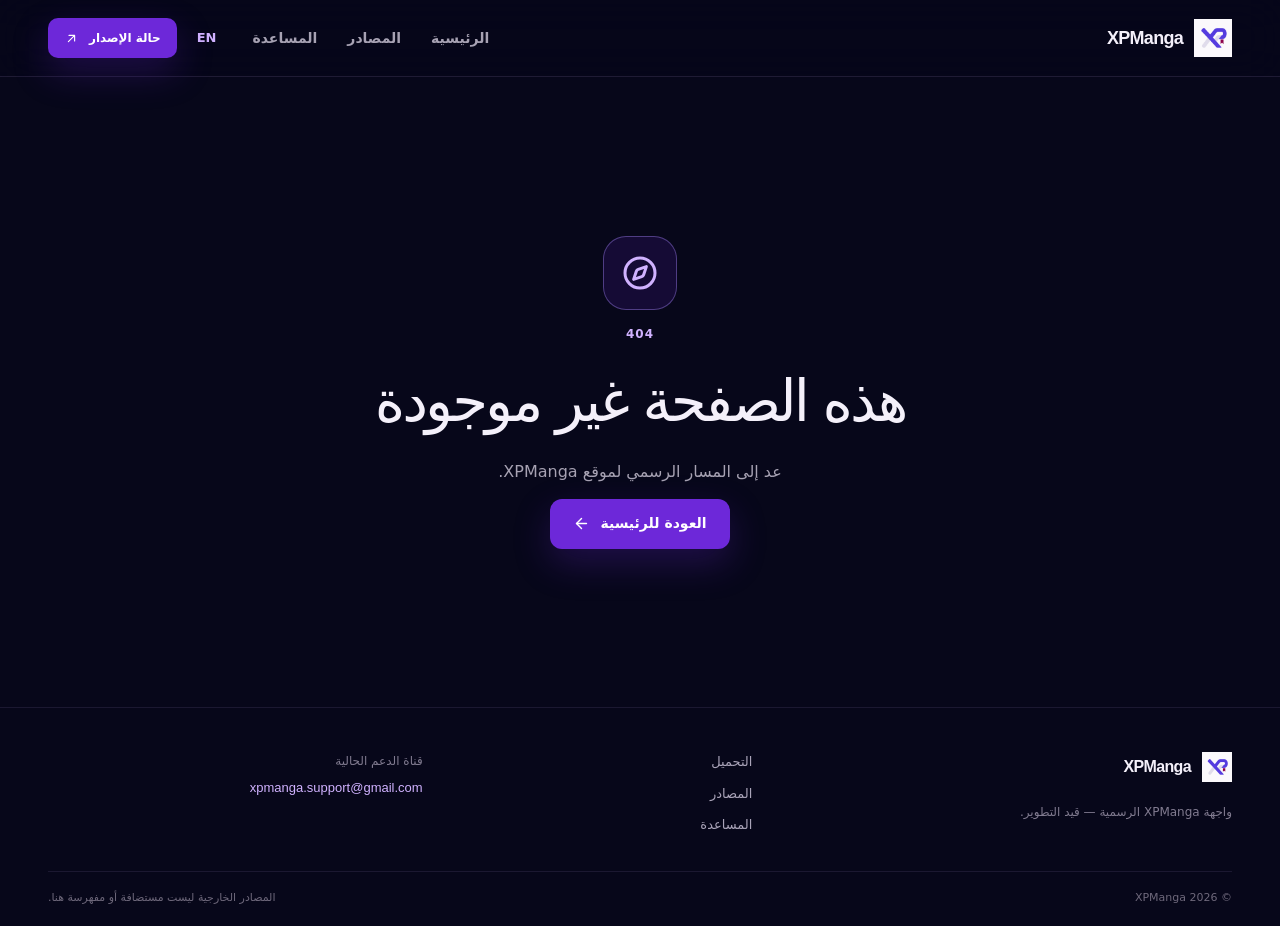
==== commit e623f351: "fix(site): resolve static publication review" ====
--- a/download/index.html
+++ b/download/index.html
@@ -4,11 +4,11 @@
     <meta charset="UTF-8" />
     <meta name="viewport" content="width=device-width, initial-scale=1.0" />
     <meta name="theme-color" content="#07071A" />
-    <meta name="description" content="تحقق من حالة إصدار XPManga قبل التنزيل. لا توجد APK عامة معتمدة حتى الآن." />
+    <meta name="description" content="نزّل إصدار XPManga الرسمي وتحقق من رقم الإصدار وبصمة APK قبل التثبيت." />
     <meta property="og:type" content="website" />
     <meta property="og:site_name" content="XPManga" />
-    <meta property="og:title" content="XPManga | قارئ مانجا متعدد المصادر لأندرويد — قيد التطوير" />
-    <meta property="og:description" content="تعرف إلى XPManga، قارئ Android متعدد المصادر، وتحقق من حالة الإصدار ودليل التكامل الرسمي." />
+    <meta property="og:title" content="تنزيل XPManga | الإصدار الرسمي" />
+    <meta property="og:description" content="نزّل إصدار XPManga الرسمي وتحقق من رقم الإصدار وبصمة APK قبل التثبيت." />
     <meta property="og:locale" content="ar_AR" />
     <meta property="og:locale:alternate" content="en_US" />
     <link rel="canonical" href="https://xpmanga.com/download" />
@@ -17,9 +17,8 @@
     <link rel="alternate" hreflang="x-default" href="https://xpmanga.com/" />
     <link rel="icon" href="/manus-storage/xpmanga-xp-logo_08329fe6.png" />
     <title>تنزيل XPManga | الإصدار الرسمي</title>
-    <script type="module" crossorigin src="/assets/index-BNtGlFC3.js"></script>
-    <link rel="stylesheet" crossorigin href="/assets/index-H3cNbaMk.css">
-    <script src="/__manus__/debug-collector.js" defer></script>
+    <script type="module" crossorigin src="/assets/index-CgrBKEtd.js"></script>
+    <link rel="stylesheet" crossorigin href="/assets/index-QGMjlD2d.css">
   </head>
   <body>
     <script id="manus-runtime">window.__MANUS_HOST_DEV__ = false;
@@ -82,6 +81,6 @@
     `,document.head.appendChild(i),this.cursorStyleElement=i}removeCursorStyle(){this.cursorStyleElement&&(this.cursorStyleElement.remove(),this.cursorStyleElement=null)}handleUndoRedo=i=>{const c=i.key.toLowerCase(),s=(i.ctrlKey||i.metaKey)&&c==="z"&&!i.shiftKey,d=(i.ctrlKey||i.metaKey)&&(c==="z"&&i.shiftKey||c==="y");if(!s&&!d)return;const m=i.target;if(m instanceof HTMLElement){const C=m.tagName;if(["INPUT","TEXTAREA","SELECT"].includes(C)||m.isContentEditable)return}const x=document.activeElement;if(x instanceof HTMLElement){const C=x.tagName;if(["INPUT","TEXTAREA","SELECT"].includes(C)||x.isContentEditable)return;let v=x;for(;v;){if(v.hasAttribute(al))return;v=v.parentElement}}i.preventDefault(),i.stopPropagation();let R=null;s?(R=this.editHistory.undo(),this.highlighter.scheduleRender()):d&&(R=this.editHistory.redo(),this.highlighter.scheduleRender()),R&&R.target&&document.contains(R.target)&&(R.target.scrollIntoView({behavior:"smooth",block:"center"}),this.highlighter.setActiveTarget(R.target),setTimeout(()=>{this.highlighter.setActiveTarget(null)},1500))};handleDelete=i=>{if(i.key!=="Delete"&&i.key!=="Backspace"||this.isDirectEditing)return;const c=i.target;if(c instanceof HTMLElement){const R=c.tagName;if(["INPUT","TEXTAREA","SELECT"].includes(R)||c.isContentEditable)return}const s=document.activeElement;if(s instanceof HTMLElement){const R=s.tagName;if(["INPUT","TEXTAREA","SELECT"].includes(R)||s.isContentEditable)return;let C=s;for(;C;){if(C.hasAttribute(al))return;C=C.parentElement}}if(!this.activeTarget)return;if(!Fg(this.activeTarget)){console.warn("Cannot delete this element: it is a critical DOM element");return}i.preventDefault(),i.stopPropagation();const d=Ig(this.activeTarget);if(!d){console.warn("Cannot delete element: no parent found");return}const m=$r(this.activeTarget),x=this.activeTarget;this.disposeSelectorInput(),this.exitDirectEditMode(),this.removeEnterKeyListener?.(),this.removeEnterKeyListener=null,x.parentElement&&x.parentElement.removeChild(x),this.activeTarget=null,this.hoverTarget=null,this.pointerDown=!1,this.highlighter.setActiveTarget(null),this.highlighter.setHoverTarget(null),this.editHistory.addEdit({target:x,targetData:m,changes:{deleted:d},screenshot:null}),this.showEditToolbarIfNeeded(),this.showCommentMarkersIfNeeded()};showEditToolbarIfNeeded(){if(!this.editHistory.hasEdits()){this.hideEditToolbar();return}this.disposeEditToolbar||Promise.resolve().then(()=>w0).then(({openEditToolbar:i})=>{const c=i({editHistory:this.editHistory,highlighter:this.highlighter,onApply:()=>{this.handleApplyAll()},onDiscard:()=>{this.handleDiscardAll()}});this.disposeEditToolbar=()=>{c?.dispose(),this.disposeEditToolbar=null}}).catch(i=>{console.error("Failed to render EditToolbar:",i)})}hideEditToolbar(){this.disposeEditToolbar&&this.disposeEditToolbar()}handleApplyAll(){const i=this.editHistory.getActiveEdits();i.length!==0&&Pt.sendMessage({type:"edits",to:"container",payload:{edits:i.map(c=>({element:c.targetData,changes:c.changes,screenshot:c.screenshot}))}})}handleDiscardAll(){this.editHistory.clear(),this.hideEditToolbar(),this.hideCommentMarkers(),this.highlighter.scheduleRender()}showCommentMarkersIfNeeded(){if(!this.editHistory.hasEdits()){this.hideCommentMarkers();return}this.disposeCommentMarkers||Promise.resolve().then(()=>E0).then(({openCommentMarkers:i})=>{const c=i({editHistory:this.editHistory,highlighter:this.highlighter,getActiveElement:()=>this.activeTarget,onElementSelect:s=>{this.selectElement(s)}});this.disposeCommentMarkers=()=>{c?.dispose(),this.disposeCommentMarkers=null}}).catch(i=>{console.error("Failed to render CommentMarkers:",i)})}hideCommentMarkers(){this.disposeCommentMarkers&&this.disposeCommentMarkers(),this.editHistory.clearComments(),this.highlighter.scheduleRender()}handleGlobalEscape=i=>{if(i.key!=="Escape"||this.activeTarget)return;const c=i.target;if(c instanceof HTMLElement){const d=c.tagName;if(["INPUT","TEXTAREA","SELECT"].includes(d)||c.isContentEditable)return}const s=document.activeElement;if(s instanceof HTMLElement){const d=s.tagName;if(["INPUT","TEXTAREA","SELECT"].includes(d)||s.isContentEditable)return;let m=s;for(;m;){if(m.hasAttribute(al))return;m=m.parentElement}}this.editHistory.hasEdits()||(i.preventDefault(),i.stopPropagation(),this.disable(),Pt.sendMessage({type:"exitEditMode",to:"container",payload:{}}))}}const u0=new c0;class d0{wired=!1;init(){if(this.wired)return;this.wired=!0;const i=s=>{try{const m=new URL(s,window.location.href).hostname.toLowerCase();return!!(m==="stripe.com"||m.endsWith(".stripe.com")||m==="myshopify.com"||m.endsWith(".myshopify.com"))}catch{return!1}},c=(s,d)=>{Pt.sendMessage({type:"externalNavAttempt",to:"container",payload:{href:s,trigger:d}})};try{const s=window.open;window.open=(...d)=>{const m=d[0];return typeof m=="string"&&i(m)&&c(m,"window.open"),s.apply(window,d)}}catch{}try{const s=window.navigation;s&&typeof s.addEventListener=="function"&&s.addEventListener("navigate",d=>{const m=d?.destination?.url;typeof m=="string"&&i(m)&&c(m,"navigation")})}catch{}}}const f0=new d0;class h0{constructor(){this.init()}async init(){Pt.init({currentEndpoint:"content"}),Pt.listenMessage({type:"containerInited",callback:()=>{Pt.readySource.markReady()}}),Yr.init(),vg.init(),f0.init(),Su.init(),u0.init(),await this.renderRoot(),this.renderRootForDev()}renderRootForDev(){}async renderRoot(){if(document.getElementById(jr.root))return;const c=document.createElement("div");c.id=jr.root,c.setAttribute(al,"true"),document.documentElement.appendChild(c);const s=c.attachShadow({mode:"closed"}),d=document.createElement("style"),m=await Promise.resolve().then(()=>T0).then(x=>x.default);d.textContent=m,s.appendChild(d),Or.createRoot(s).render(h.jsx(pg,{"data-loc":"src/main.tsx:128"}))}}new h0;function m0({onDiscard:r,onApply:i,isApplying:c=!1,editCount:s}){const d=c||s===0;return h.jsxs("div",{"data-loc":"src/modules/DomSelector/EditsToolBar/ActionButtons.tsx:17",className:"flex items-center gap-2",children:[h.jsx("button",{"data-loc":"src/modules/DomSelector/EditsToolBar/ActionButtons.tsx:18",onClick:r,disabled:d,className:"px-3 py-1.5 text-sm font-medium text-[var(--text-white)] border-[var(--text-tertiary)] border-[1.5px] hover:bg-[#ffffff0f] focus:bg-[#ffffff0f] active:opacity-90 rounded-[12px] transition-all outline-none disabled:opacity-50 disabled:cursor-not-allowed",title:"Discard all changes",children:"Discard"}),h.jsxs("button",{"data-loc":"src/modules/DomSelector/EditsToolBar/ActionButtons.tsx:27",onClick:i,disabled:d,className:"flex items-center gap-2 px-4 py-1.5 text-sm font-medium bg-[var(--Button-primary-brand)] text-white border border-transparent hover:opacity-90 focus:opacity-90 active:opacity-90 rounded-[12px] transition-all outline-none disabled:opacity-50 disabled:cursor-not-allowed",title:"Save all changes",children:[c&&h.jsxs("svg",{"data-loc":"src/modules/DomSelector/EditsToolBar/ActionButtons.tsx:34",className:"animate-spin h-4 w-4",xmlns:"http://www.w3.org/2000/svg",fill:"none",viewBox:"0 0 24 24",children:[h.jsx("circle",{"data-loc":"src/modules/DomSelector/EditsToolBar/ActionButtons.tsx:40",className:"opacity-25",cx:"12",cy:"12",r:"10",stroke:"currentColor",strokeWidth:"4"}),h.jsx("path",{"data-loc":"src/modules/DomSelector/EditsToolBar/ActionButtons.tsx:48",className:"opacity-75",fill:"currentColor",d:"M4 12a8 8 0 018-8V0C5.373 0 0 5.373 0 12h4zm2 5.291A7.962 7.962 0 014 12H0c0 3.042 1.135 5.824 3 7.938l3-2.647z"})]}),"Apply"]})]})}function g0({editCount:r,showEditPreviews:i,onClick:c}){return h.jsxs("div",{"data-loc":"src/modules/DomSelector/EditsToolBar/EditCountBadge.tsx:15",onClick:c,tabIndex:0,role:"button",className:Ae.cn("flex items-center gap-2 px-3 py-1.5 rounded-[12px] cursor-pointer transition-all relative outline-none text-[var(--text-white)] border-[var(--text-tertiary)] border-[1.5px] active:opacity-90",i?"bg-[#ffffff0f]":"bg-transparent hover:bg-[#ffffff0f]"),children:[h.jsx("svg",{"data-loc":"src/modules/DomSelector/EditsToolBar/EditCountBadge.tsx:26",xmlns:"http://www.w3.org/2000/svg",width:"18",height:"18",viewBox:"0 0 16 16",fill:"currentColor",children:h.jsx("g",{"data-loc":"src/modules/DomSelector/EditsToolBar/EditCountBadge.tsx:33",children:h.jsx("path",{"data-loc":"src/modules/DomSelector/EditsToolBar/EditCountBadge.tsx:34",d:"M7.52881 7.52869C7.71733 7.34017 8 7.28198 8.24756 7.3809L14.9142 10.0476C15.1678 10.149 15.334 10.3949 15.3335 10.668C15.3329 10.9411 15.1656 11.1861 14.9116 11.2865L12.3133 12.3132L11.2866 14.9115C11.1862 15.1655 10.9412 15.3328 10.6681 15.3334C10.3951 15.3339 10.1491 15.1677 10.0477 14.9141L7.38102 8.24744C7.2821 7.99988 7.34029 7.71721 7.52881 7.52869ZM1.3335 12.6667C1.3335 12.2985 1.63197 12 2.00016 12C2.36835 12 2.66683 12.2985 2.66683 12.6667C2.66683 12.8435 2.73712 13.013 2.86214 13.1381C2.98717 13.2631 3.15669 13.3334 3.3335 13.3334C3.70169 13.3334 4.00016 13.6319 4.00016 14C4.00016 14.3682 3.70169 14.6667 3.3335 14.6667C2.80306 14.6667 2.29451 14.4558 1.91943 14.0808C1.54436 13.7057 1.3335 13.1971 1.3335 12.6667ZM7.3335 13.3334C7.70169 13.3334 8.00016 13.6319 8.00016 14C8.00016 14.3682 7.70169 14.6667 7.3335 14.6667H6.00016C5.63197 14.6667 5.3335 14.3682 5.3335 14C5.3335 13.6319 5.63197 13.3334 6.00016 13.3334H7.3335ZM10.6629 12.8627L11.1805 11.5547L11.2085 11.4922C11.2822 11.3506 11.405 11.2397 11.5549 11.1804L12.8628 10.6628L9.19678 9.19666L10.6629 12.8627ZM1.3335 10V9.33337C1.3335 8.96518 1.63197 8.66671 2.00016 8.66671C2.36835 8.66671 2.66683 8.96518 2.66683 9.33337V10C2.66683 10.3682 2.36835 10.6667 2.00016 10.6667C1.63197 10.6667 1.3335 10.3682 1.3335 10ZM13.3335 7.33337V6.00004C13.3335 5.63185 13.632 5.33337 14.0002 5.33337C14.3684 5.33337 14.6668 5.63185 14.6668 6.00004V7.33337C14.6668 7.70156 14.3684 8.00004 14.0002 8.00004C13.632 8.00004 13.3335 7.70156 13.3335 7.33337ZM1.3335 6.66671V6.00004C1.3335 5.63185 1.63197 5.33337 2.00016 5.33337C2.36835 5.33337 2.66683 5.63185 2.66683 6.00004V6.66671C2.66683 7.0349 2.36835 7.33337 2.00016 7.33337C1.63197 7.33337 1.3335 7.0349 1.3335 6.66671ZM1.3335 3.33337C1.3335 2.80294 1.54436 2.29438 1.91943 1.91931C2.29451 1.54424 2.80306 1.33337 3.3335 1.33337C3.70169 1.33337 4.00016 1.63185 4.00016 2.00004C4.00016 2.36823 3.70169 2.66671 3.3335 2.66671C3.15668 2.66671 2.98717 2.737 2.86214 2.86202C2.73712 2.98704 2.66683 3.15656 2.66683 3.33337C2.66683 3.70156 2.36835 4.00004 2.00016 4.00004C1.63197 4.00004 1.3335 3.70156 1.3335 3.33337ZM13.3335 3.33337C13.3335 3.15656 13.2632 2.98704 13.1382 2.86202C13.0132 2.737 12.8436 2.66671 12.6668 2.66671C12.2986 2.66671 12.0002 2.36823 12.0002 2.00004C12.0002 1.63185 12.2986 1.33337 12.6668 1.33337C13.1973 1.33337 13.7058 1.54424 14.0809 1.91931C14.456 2.29438 14.6668 2.80294 14.6668 3.33337C14.6668 3.70156 14.3684 4.00004 14.0002 4.00004C13.632 4.00004 13.3335 3.70156 13.3335 3.33337ZM6.66683 1.33337C7.03502 1.33337 7.3335 1.63185 7.3335 2.00004C7.3335 2.36823 7.03502 2.66671 6.66683 2.66671H6.00016C5.63197 2.66671 5.3335 2.36823 5.3335 2.00004C5.3335 1.63185 5.63197 1.33337 6.00016 1.33337H6.66683ZM10.0002 1.33337C10.3684 1.33337 10.6668 1.63185 10.6668 2.00004C10.6668 2.36823 10.3684 2.66671 10.0002 2.66671H9.3335C8.96531 2.66671 8.66683 2.36823 8.66683 2.00004C8.66683 1.63185 8.96531 1.33337 9.3335 1.33337H10.0002Z"})})}),h.jsx("span",{"data-loc":"src/modules/DomSelector/EditsToolBar/EditCountBadge.tsx:37",className:"text-sm font-medium tabular-nums",children:r})]})}function p0({activeEdits:r,hoveredEditIndex:i,highlighter:c,onCardClick:s,onCardHover:d,show:m}){const x=U.useRef(null),R=v=>{d(v)},C=()=>{d(null)};return U.useEffect(()=>{if(!m){c.removeExclusionRect("edit-preview-cards");return}const v=()=>{if(x.current&&m){const D=x.current.getBoundingClientRect();c.addExclusionRect("edit-preview-cards",D)}};return v(),window.addEventListener("resize",v),window.addEventListener("scroll",v,{passive:!0}),()=>{window.removeEventListener("resize",v),window.removeEventListener("scroll",v),c.removeExclusionRect("edit-preview-cards")}},[c,m]),h.jsx("div",{"data-loc":"src/modules/DomSelector/EditsToolBar/EditPreviewCards.tsx:59",ref:x,className:"absolute bottom-full mb-2 left-0 right-0 transition-all duration-200 ease-out",style:{opacity:m?1:0,transform:m?"translateY(0) scale(1)":"translateY(8px) scale(0.98)",pointerEvents:m?"auto":"none",transitionTimingFunction:"cubic-bezier(0.16, 1, 0.3, 1)"},onMouseLeave:C,children:h.jsx("div",{"data-loc":"src/modules/DomSelector/EditsToolBar/EditPreviewCards.tsx:72",className:"rounded-[14px] border border-[var(--border-main)] bg-[rgb(37,37,37)] shadow-[0px_8px_32px_0px_var(--shadow-S)] overflow-hidden",style:{maxHeight:"40vh"},children:h.jsx("div",{"data-loc":"src/modules/DomSelector/EditsToolBar/EditPreviewCards.tsx:78",className:"overflow-y-auto",style:{maxHeight:"40vh"},children:r.map((v,D)=>{const j=i===D,J=!!v.screenshot;return h.jsx("div",{"data-loc":"src/modules/DomSelector/EditsToolBar/EditPreviewCards.tsx:89",onClick:()=>s(D),onMouseEnter:()=>R(D),className:Ae.cn("px-4 cursor-pointer transition-all",j&&"bg-[#ffffff0f]"),children:h.jsxs("div",{"data-loc":"src/modules/DomSelector/EditsToolBar/EditPreviewCards.tsx:98",className:"flex items-center gap-2.5 py-2",style:{borderBottom:D!==r.length-1?"1px solid var(--icon-secondary)":"none"},children:[h.jsx("div",{"data-loc":"src/modules/DomSelector/EditsToolBar/EditPreviewCards.tsx:108",className:Ae.cn("flex-shrink-0 size-5 rounded-full flex items-center justify-center transition-all text-[var(--background-card)] border-[var(--icon-secondary)] border",j&&"bg-[#ffffff0f]"),children:h.jsx("span",{"data-loc":"src/modules/DomSelector/EditsToolBar/EditPreviewCards.tsx:114",className:"text-xs",children:D+1})}),h.jsxs("div",{"data-loc":"src/modules/DomSelector/EditsToolBar/EditPreviewCards.tsx:118",className:"flex-1 min-w-0",children:[h.jsx("span",{"data-loc":"src/modules/DomSelector/EditsToolBar/EditPreviewCards.tsx:119",className:Ae.cn("text-sm text-white font-medium",v.changes.deleted&&"line-through"),children:v.targetData.tagName}),h.jsxs("div",{"data-loc":"src/modules/DomSelector/EditsToolBar/EditPreviewCards.tsx:129",className:"text-xs text-[var(--text-white-tsp)] pt-0.5 leading-none gap-1 flex flex-col",children:[v.changes.comment&&h.jsx("span",{"data-loc":"src/modules/DomSelector/EditsToolBar/EditPreviewCards.tsx:131",className:"leading-snug",children:v.changes.comment.modified===""?"Removed comment":`Comment: "${v.changes.comment.modified.slice(0,30)}${v.changes.comment.modified.length>30?"...":""}"`}),v.changes.deleted&&h.jsx("span",{"data-loc":"src/modules/DomSelector/EditsToolBar/EditPreviewCards.tsx:144",children:"Element deleted"}),v.changes.textContent&&h.jsxs("span",{"data-loc":"src/modules/DomSelector/EditsToolBar/EditPreviewCards.tsx:146",className:"leading-snug",children:['Text: "',v.changes.textContent.modified.slice(0,40),v.changes.textContent.modified.length>40?"...":"",'"']}),v.changes.src&&h.jsx("span",{"data-loc":"src/modules/DomSelector/EditsToolBar/EditPreviewCards.tsx:155",children:"Image source updated"}),v.changes.href&&h.jsxs("span",{"data-loc":"src/modules/DomSelector/EditsToolBar/EditPreviewCards.tsx:157",className:"leading-snug",children:["Link: ",v.changes.href.modified.slice(0,30),"..."]}),v.changes.style&&h.jsxs("div",{"data-loc":"src/modules/DomSelector/EditsToolBar/EditPreviewCards.tsx:162",className:"flex flex-wrap gap-1",children:[Object.keys(v.changes.style).slice(0,3).map(at=>h.jsx("span",{"data-loc":"src/modules/DomSelector/EditsToolBar/EditPreviewCards.tsx:166",className:"px-1.5 py-0.5 text-xs bg-[#ffffff1a] text-white rounded-[8px]",children:at},at)),Object.keys(v.changes.style).length>3&&h.jsxs("span",{"data-loc":"src/modules/DomSelector/EditsToolBar/EditPreviewCards.tsx:174",className:"text-xs text-white",children:["+",Object.keys(v.changes.style).length-3," more"]})]}),J&&!v.changes.deleted&&(v.changes.textContent||v.changes.style||v.changes.comment)&&h.jsx("div",{"data-loc":"src/modules/DomSelector/EditsToolBar/EditPreviewCards.tsx:185",style:{backgroundImage:`url(${v.screenshot})`,backgroundSize:"cover",backgroundPosition:"top"},className:"h-12 mt-1 rounded border border-black/10"})]})]})]})},`${v.targetData.id}-${D}`)})})})})}function y0({canUndo:r,canRedo:i,onUndo:c,onRedo:s}){return h.jsxs("div",{"data-loc":"src/modules/DomSelector/EditsToolBar/UndoRedoButtons.tsx:17",className:"flex items-center gap-1.5",children:[h.jsx("button",{"data-loc":"src/modules/DomSelector/EditsToolBar/UndoRedoButtons.tsx:18",onClick:c,disabled:!r,className:Ae.cn("flex items-center justify-center p-1.5 rounded-full transition-all outline-none",r?"text-[var(--text-white)] hover:bg-[#ffffff0f] cursor-pointer":"bg-transparent text-[var(--text-disable)] cursor-not-allowed opacity-50"),title:"Undo (⌘Z)",children:h.jsx("svg",{"data-loc":"src/modules/DomSelector/EditsToolBar/UndoRedoButtons.tsx:29",xmlns:"http://www.w3.org/2000/svg",width:"18",height:"18",viewBox:"0 0 16 16",fill:"none",children:h.jsx("path",{"data-loc":"src/modules/DomSelector/EditsToolBar/UndoRedoButtons.tsx:36",d:"M12.6666 9.66662C12.6666 9.27271 12.5888 8.88276 12.4381 8.51883C12.2873 8.15485 12.0663 7.8241 11.7877 7.54552C11.5091 7.26695 11.1784 7.0459 10.8144 6.89513C10.4505 6.74441 10.0605 6.66662 9.66662 6.66662H4.27599L6.4713 8.86193C6.73165 9.12228 6.73165 9.54429 6.4713 9.80464C6.21095 10.065 5.78894 10.065 5.5286 9.80464L2.19526 6.4713C1.93491 6.21095 1.93491 5.78894 2.19526 5.5286L5.5286 2.19526C5.78894 1.93491 6.21095 1.93491 6.4713 2.19526C6.73165 2.45561 6.73165 2.87762 6.4713 3.13797L4.27599 5.33328H9.66662C10.2357 5.33328 10.7991 5.44559 11.3248 5.66336C11.8506 5.88113 12.3287 6.19978 12.7311 6.60216C13.1335 7.00455 13.4521 7.48267 13.6699 8.00841C13.8876 8.53416 13.9999 9.09755 13.9999 9.66662C13.9999 10.2357 13.8876 10.7991 13.6699 11.3248C13.4521 11.8506 13.1335 12.3287 12.7311 12.7311C12.3287 13.1335 11.8506 13.4521 11.3248 13.6699C10.7991 13.8876 10.2357 13.9999 9.66662 13.9999H7.33328C6.96509 13.9999 6.66662 13.7015 6.66662 13.3333C6.66662 12.9651 6.96509 12.6666 7.33328 12.6666H9.66662C10.0605 12.6666 10.4505 12.5888 10.8144 12.4381C11.1784 12.2873 11.5091 12.0663 11.7877 11.7877C12.0663 11.5091 12.2873 11.1784 12.4381 10.8144C12.5888 10.4505 12.6666 10.0605 12.6666 9.66662Z",fill:"currentColor"})})}),h.jsx("button",{"data-loc":"src/modules/DomSelector/EditsToolBar/UndoRedoButtons.tsx:43",onClick:s,disabled:!i,className:Ae.cn("flex items-center justify-center p-1.5 rounded-full transition-all outline-none",i?"text-[var(--text-white)] hover:bg-[#ffffff0f] cursor-pointer":"bg-transparent text-[var(--text-disable)] opacity-50 cursor-not-allowed"),title:"Redo (⌘⇧Z)",children:h.jsx("svg",{"data-loc":"src/modules/DomSelector/EditsToolBar/UndoRedoButtons.tsx:54",xmlns:"http://www.w3.org/2000/svg",width:"18",height:"18",viewBox:"0 0 16 16",fill:"none",children:h.jsx("path",{"data-loc":"src/modules/DomSelector/EditsToolBar/UndoRedoButtons.tsx:61",d:"M3.33338 9.66662C3.33338 9.27271 3.41118 8.88276 3.5619 8.51883C3.71266 8.15485 3.93371 7.8241 4.21229 7.54552C4.49086 7.26695 4.82162 7.0459 5.1856 6.89513C5.54953 6.74441 5.93948 6.66662 6.33338 6.66662H11.724L9.5287 8.86193C9.26835 9.12228 9.26835 9.54429 9.5287 9.80464C9.78905 10.065 10.2111 10.065 10.4714 9.80464L13.8047 6.4713C14.0651 6.21095 14.0651 5.78894 13.8047 5.5286L10.4714 2.19526C10.2111 1.93491 9.78905 1.93491 9.5287 2.19526C9.26835 2.45561 9.26835 2.87762 9.5287 3.13797L11.724 5.33328H6.33338C5.76432 5.33328 5.20092 5.44559 4.67518 5.66336C4.14944 5.88113 3.67132 6.19978 3.26893 6.60216C2.86654 7.00455 2.5479 7.48267 2.33013 8.00841C2.11236 8.53416 2.00005 9.09755 2.00005 9.66662C2.00005 10.2357 2.11236 10.7991 2.33013 11.3248C2.5479 11.8506 2.86654 12.3287 3.26893 12.7311C3.67132 13.1335 4.14944 13.4521 4.67518 13.6699C5.20092 13.8876 5.76432 13.9999 6.33338 13.9999H8.66672C9.03491 13.9999 9.33338 13.7015 9.33338 13.3333C9.33338 12.9651 9.03491 12.6666 8.66672 12.6666H6.33338C5.93948 12.6666 5.54953 12.5888 5.1856 12.4381C4.82162 12.2873 4.49086 12.0663 4.21229 11.7877C3.93371 11.5091 3.71266 11.1784 3.5619 10.8144C3.41118 10.4505 3.33338 10.0605 3.33338 9.66662Z",fill:"currentColor"})})})]})}function v0(r){const[i,c]=U.useState(r.canUndo()),[s,d]=U.useState(r.canRedo()),[m,x]=U.useState(r.getActiveEdits().length),[R,C]=U.useState([]);return U.useEffect(()=>{const v=r.onChange(()=>{c(r.canUndo()),d(r.canRedo());const D=r.getActiveEdits();x(D.length),C(D)});return C(r.getActiveEdits()),v},[r]),{canUndo:i,canRedo:s,editCount:m,activeEdits:R}}function b0(){const[r,i]=U.useState(!1);return{showEditPreviews:r,handleEditCountClick:()=>{i(!r)}}}function qu({editHistory:r,highlighter:i,onApply:c,onDiscard:s}){const d=U.useRef(null),[m,x]=U.useState(null),[R,C]=U.useState(!1),{canUndo:v,canRedo:D,editCount:j,activeEdits:J}=v0(r),{showEditPreviews:at,handleEditCountClick:$}=b0();U.useEffect(()=>{if(m!==null&&J[m]){const _=J[m];_.target&&document.contains(_.target)&&i.setHoverTarget(_.target)}else i.setHoverTarget(null)},[m,J,i]),U.useEffect(()=>{const _=()=>{if(d.current){const Y=d.current.getBoundingClientRect();i.addExclusionRect("edit-toolbar",Y)}};return _(),window.addEventListener("resize",_),()=>{window.removeEventListener("resize",_),i.removeExclusionRect("edit-toolbar")}},[i]);const nt=()=>{const _=r.undo();i.scheduleRender(),_&&_.target&&document.contains(_.target)&&(_.target.scrollIntoView({behavior:"smooth",block:"center"}),i.setActiveTarget(_.target),setTimeout(()=>{i.setActiveTarget(null)},1500))},ct=()=>{const _=r.redo();i.scheduleRender(),_&&_.target&&document.contains(_.target)&&(_.target.scrollIntoView({behavior:"smooth",block:"center"}),i.setActiveTarget(_.target),setTimeout(()=>{i.setActiveTarget(null)},1500))},ht=_=>{const Y=J[_];Y.target&&document.contains(Y.target)&&(Y.target.scrollIntoView({behavior:"smooth",block:"center"}),i.setActiveTarget(Y.target),setTimeout(()=>{i.setActiveTarget(null)},1500))},St=()=>{C(!0),c()};return h.jsx("div",{"data-loc":"src/modules/DomSelector/EditsToolBar/EditToolbar.tsx:127",className:"fixed left-0 right-0 top-0 bottom-0 pointer-events-none",style:{zIndex:2147483645},children:h.jsx("div",{"data-loc":"src/modules/DomSelector/EditsToolBar/EditToolbar.tsx:131",className:"absolute bottom-0 left-0 right-0 flex items-center justify-center pb-8",children:h.jsxs("div",{"data-loc":"src/modules/DomSelector/EditsToolBar/EditToolbar.tsx:132",ref:d,[al]:"true",onMouseDown:_=>_.stopPropagation(),className:"pointer-events-auto flex items-center gap-8 p-2 rounded-[14px] border border-[var(--border-main)] bg-[rgb(37,37,37)] shadow-[0px_8px_32px_0px_var(--shadow-S)] relative justify-between",children:[h.jsxs("div",{"data-loc":"src/modules/DomSelector/EditsToolBar/EditToolbar.tsx:138",className:"flex items-center gap-3",children:[h.jsx(g0,{"data-loc":"src/modules/DomSelector/EditsToolBar/EditToolbar.tsx:139",editCount:j,showEditPreviews:at,onClick:$}),h.jsx(y0,{"data-loc":"src/modules/DomSelector/EditsToolBar/EditToolbar.tsx:145",canUndo:v,canRedo:D,onUndo:nt,onRedo:ct})]}),h.jsx(m0,{"data-loc":"src/modules/DomSelector/EditsToolBar/EditToolbar.tsx:153",onDiscard:s,onApply:St,isApplying:R,editCount:j}),J.length>0&&h.jsx(p0,{"data-loc":"src/modules/DomSelector/EditsToolBar/EditToolbar.tsx:161",activeEdits:J,hoveredEditIndex:m,highlighter:i,onCardClick:ht,onCardHover:x,show:at})]})})})}const x0=ei.createOpener(qu,{singleton:!0}),w0=Object.freeze(Object.defineProperty({__proto__:null,EditToolbar:qu,openEditToolbar:x0},Symbol.toStringTag,{value:"Module"}));function S0({comment:r,elementRect:i,boxRef:c,onMouseEnter:s,onMouseLeave:d,onClick:m,onDelete:x,isHidden:R}){const C=U.useRef(null),v=U.useRef(null),[D,j]=U.useState({width:0,height:0});U.useLayoutEffect(()=>{if(!C.current)return;const it=C.current.getBoundingClientRect();j({width:it.width,height:it.height})},[r,x]);const J=window.innerWidth,at=window.innerHeight,$=30,nt=i.top+i.height/2;let ct=i.right+$,ht=nt-D.height/2;ct+D.width>J-20&&(ct=i.left-$-D.width),ct<20&&(ct=Math.min(i.left,J-D.width-20),ct=Math.max(20,ct),ht=i.bottom+$),ht<20?ht=20:ht+D.height>at-20&&(ht=Math.max(20,at-D.height-20));const St={x:ct,y:ht},_=St.y+D.height/2,Y=St.x>i.right?i.right:i.left;return R?null:h.jsxs(h.Fragment,{children:[h.jsxs("svg",{"data-loc":"src/modules/DomSelector/CommentMarkers/CommentTooltip.tsx:80",className:"absolute inset-0 w-full h-full pointer-events-none z-[2147483643]",children:[h.jsx("line",{"data-loc":"src/modules/DomSelector/CommentMarkers/CommentTooltip.tsx:81",x1:Y,y1:nt,x2:St.x,y2:_,stroke:"#0081f2",strokeWidth:1.5,strokeDasharray:"3 2"}),h.jsx("circle",{"data-loc":"src/modules/DomSelector/CommentMarkers/CommentTooltip.tsx:90",cx:Y,cy:nt,r:3,fill:"#0081f2"})]}),h.jsxs("div",{"data-loc":"src/modules/DomSelector/CommentMarkers/CommentTooltip.tsx:94",ref:v,className:"absolute group z-[2147483644]",style:{left:St.x,top:St.y},onMouseEnter:s,onMouseLeave:d,children:[h.jsx("div",{"data-loc":"src/modules/DomSelector/CommentMarkers/CommentTooltip.tsx:105",ref:H=>{C.current=H,c(H)},className:"pointer-events-auto cursor-pointer rounded-[10px] px-2.5 py-1.5 bg-[#0081f2] max-w-[260px]",onClick:m,onMouseDown:H=>H.stopPropagation(),children:h.jsx("div",{"data-loc":"src/modules/DomSelector/CommentMarkers/CommentTooltip.tsx:114",className:"flex items-start gap-1.5",children:h.jsx("p",{"data-loc":"src/modules/DomSelector/CommentMarkers/CommentTooltip.tsx:115",className:"flex-1 text-xs break-words whitespace-pre-wrap text-[var(--text-white)]",children:r})})}),x&&h.jsx("button",{"data-loc":"src/modules/DomSelector/CommentMarkers/CommentTooltip.tsx:123",onClick:H=>{H.stopPropagation(),x()},className:"absolute -top-1 right-0 pointer-events-auto flex items-center justify-center size-5 rounded-full bg-white shadow-md text-gray-600 hover:text-red-500 hover:bg-red-50 transition-all opacity-0 group-hover:opacity-100",title:"Delete comment",onMouseDown:H=>H.stopPropagation(),children:h.jsx("svg",{"data-loc":"src/modules/DomSelector/CommentMarkers/CommentTooltip.tsx:132",xmlns:"http://www.w3.org/2000/svg",width:"10",height:"10",viewBox:"0 0 12 12",fill:"none",stroke:"currentColor",strokeWidth:"1.5",strokeLinecap:"round",children:h.jsx("path",{"data-loc":"src/modules/DomSelector/CommentMarkers/CommentTooltip.tsx:142",d:"M9 3L3 9M3 3l6 6"})})})]})]})}function Yu({editHistory:r,highlighter:i,getActiveElement:c,onElementSelect:s}){const[d,m]=U.useState(null),[x,R]=U.useState(null),[C,v]=U.useState(0),D=U.useRef(new Map),j=U.useMemo(()=>{const _=r.getActiveEdits(),Y=new Map;for(const it of _){const rt=it.target;if(!document.contains(rt))continue;const V=Pr(rt);V&&Y.set(V,rt)}const H=[];for(const[it,rt]of Y.entries()){const V=rt._comment||"";if(!V.trim())continue;const xt=rt.getBoundingClientRect();xt.width===0||xt.height===0||H.push({id:it,element:rt,comment:V.trim(),position:{x:xt.left,y:xt.top}})}return H},[r,C,x]),J=()=>{for(const[_,Y]of D.current.entries()){const H=Y.getBoundingClientRect();i.addExclusionRect(`comment-box-${_}`,H)}},at=(_,Y)=>!(_.right<Y.left||_.left>Y.right||_.bottom<Y.top||_.top>Y.bottom);U.useEffect(()=>{const _=r.onChange(()=>{v(V=>V+1)});let Y=null,H=null;const it=()=>{Y===null&&(Y=requestAnimationFrame(()=>{Y=null,v(V=>V+1)}))},rt=()=>{H&&clearTimeout(H),H=setTimeout(()=>{v(V=>V+1)},100)};return window.addEventListener("scroll",it,{passive:!0}),window.addEventListener("resize",rt,{passive:!0}),()=>{_(),Y!==null&&cancelAnimationFrame(Y),H&&clearTimeout(H),window.removeEventListener("scroll",it),window.removeEventListener("resize",rt);for(const V of D.current.keys())i.removeExclusionRect(`comment-box-${V}`)}},[r,i]),U.useEffect(()=>{const _=()=>{const H=c();R(H)};_();const Y=setInterval(_,100);return()=>{clearInterval(Y)}},[c]),U.useEffect(()=>{const _=new Set(j.map(H=>H.id));for(const H of D.current.keys())_.has(H)||(i.removeExclusionRect(`comment-box-${H}`),D.current.delete(H));J();const Y=d?j.find(H=>H.id===d)?.element:null;Y&&document.contains(Y)?i.setHoverTarget(Y):i.setHoverTarget(null)},[j,d,i]);const $=_=>{m(_)},nt=()=>{m(null)},ct=_=>{const Y=j.find(H=>H.id===_);Y&&document.contains(Y.element)&&(Y.element.scrollIntoView({behavior:"smooth",block:"center"}),s(Y.element))},ht=_=>{const Y=j.find(H=>H.id===_);if(Y&&document.contains(Y.element)){const H=Y.element,it=H._comment||"",rt=$r(H);delete H._comment,r.addEdit({target:H,targetData:rt,changes:{comment:{original:it,modified:""}},screenshot:null}),v(V=>V+1)}},St=(_,Y)=>{if(Y){D.current.set(_,Y);const H=Y.getBoundingClientRect();i.addExclusionRect(`comment-box-${_}`,H)}else D.current.delete(_),i.removeExclusionRect(`comment-box-${_}`)};return h.jsx("div",{"data-loc":"src/modules/DomSelector/CommentMarkers/CommentMarkers.tsx:229",className:"fixed inset-0 pointer-events-none",style:{zIndex:2147483642},[al]:"true",children:j.map(_=>{let H=x===_.element;if(!H&&x&&document.contains(x)){const it=D.current.get(_.id);if(it){const rt=x.getBoundingClientRect(),V=it.getBoundingClientRect();H=at(V,rt)}}return h.jsx(S0,{"data-loc":"src/modules/DomSelector/CommentMarkers/CommentMarkers.tsx:249",comment:_.comment,elementRect:_.element.getBoundingClientRect(),isHidden:H,onMouseEnter:()=>$(_.id),onMouseLeave:nt,onClick:()=>ct(_.id),onDelete:()=>ht(_.id),boxRef:it=>St(_.id,it)},_.id)})})}const C0=ei.createOpener(Yu,{singleton:!0}),E0=Object.freeze(Object.defineProperty({__proto__:null,CommentMarkers:Yu,openCommentMarkers:C0},Symbol.toStringTag,{value:"Module"})),T0=Object.freeze(Object.defineProperty({__proto__:null,default:'#manus-previewer-content-root{--background-gray-login: #f8f8f7;--background-selection: #b8d3f8;--background-tool-used: linear-gradient( 176deg, rgba(255, 255, 255, 0) 5.88%, rgba(255, 255, 255, .6) 51.28%, rgba(255, 255, 255, 0) 94.95% );--background-drag-overlay: #ffffff80;--background-thinking: linear-gradient( 90deg, var(--text-primary) 0%, #d9d8d8 50.48%, var(--text-primary) 99.04% );--background-app-banner: linear-gradient(180deg, #f7f7f7 0%, #ececec 100%);--background-share-header: linear-gradient( 0deg, rgba(248, 248, 247, 0) 0%, #f8f8f7 45.05% );--text-primary: #34322d;--text-secondary: #5e5e5b;--text-tertiary: #858481;--text-disable: #b9b9b7;--text-blue: #0081f2;--text-onblack: #ffffff;--text-white: #ffffff;--text-white-tsp: #ffffff99;--theme-text-primary: #262626;--logo-color: #34322d;--text-shining: #e5e5e5;--background-gray-main: #f8f8f7;--background-white-main: #ffffff;--background-menu-white: #ffffff;--background-menu-gray: #f8f8f7;--background-tsp-menu-white: #ffffff14;--background-tsp-card-gray: #37352f0a;--background-nav: #ebebeb;--background-card: #fafafa;--background-mask: #000000a6;--background-card-gray: #fafafa;--background-preview-mask: #000000d9;--border-main: #0000000f;--border-white: #ffffff33;--border-btn-main: #0000001f;--border-input-active: #0081f280;--border-light: #0000000a;--border-dark: #0000001f;--border-primary: #4f59661f;--icon-primary: #34322d;--icon-secondary: #5e5e5b;--icon-tertiary: #858481;--icon-disable: #b9b9b7;--icon-blue: #0081f2;--icon-onblack: #ffffff;--icon-white: #ffffff;--icon-white-tsp: #ffffff99;--function-error: #f25a5a;--function-success: #25ba3b;--function-warning: #efa201;--function-error-tsp: #f25a5a14;--function-warning-tsp: #efa2011f;--function-success-tsp: #25ba3b14;--fill-blue: #0081f214;--fill-tsp-white-main: #37352f0f;--fill-tsp-white-dark: #37352f14;--fill-tsp-white-light: #37352f0a;--fill-tsp-gray-dark: #37352f14;--fill-tsp-gray-main: #37352f0a;--fill-white: #ffffff;--fill-black: #28282973;--fill-gray: #f8f8f7;--Button-primary-black: #1a1a19;--Button-primary-white: #ffffff;--Button-primary-brand: #0081f2;--Button-primary-brand-disabled: #7cbdf5;--Button-secondary-brand: #0081f21a;--Button-secondary-error-border: #f25a5a80;--Button-secondary-error-fill: #ffffff;--Button-secondary-main: #ffffff;--Button-secondary-gray: #37352f0f;--tab-fill: rgba(0, 0, 0, .04);--tab-active-black: #1a1a19;--shadow-L: #0000003d;--shadow-M: #0000001f;--shadow-S: #00000014;--shadow-XS: #0000000f;--shadows-inner-0: #ffffff00;--shadows-inner-1: #16191d14;--shadows-inner-2: #16191d1f;--shadows-drop-1: #16191d08;--shadows-drop-2: #16191d0a;--shadows-drop-3: #16191d14;--shadows-drop-4: #16191d1f;--shadows-highlight-1: #cce5ff;--shadows-highlight-2: #1487fa;--shadows-danger-1: #fed7d7;--shadows-danger-2: #ee3a3a;--shadows-card-border: #16191d1f;--shadows-card-border-2: #16191d1f;--Tooltips-main: #000000e6;--gradual-white-0: #ffffff00;--gradual-gray-100: #ffffff00;--gradual-gray-0: #ffffff00;--gradual-dark-20: #00000033;--fill-input-chat: #ffffff;--gradient-bg-mask-gray-0: #eaeaeb00;--gradual-white-menu-0: #ffffff00}#manus-previewer-content-root.dark{--text-primary: #dadada;--text-secondary: #acacac;--text-tertiary: #7f7f7f;--text-disable: #5f5f5f;--text-blue: #1a93fe;--text-onblack: #000000e6;--text-white: #ffffff;--text-white-tsp: #ffffff99;--theme-text-primary: #dbdbdb;--logo-color: #dadada;--text-shining: #474747;--background-gray-main: #272728;--background-white-main: #161618;--background-menu-white: #383739;--background-menu-gray: #272728;--background-tsp-menu-white: #ffffff0f;--background-tsp-card-gray: #ffffff0f;--background-nav: #212122;--background-card: #383739;--background-mask-black: #000000a6;--background-mask-white: #272728a6;--background-card-gray: #383739;--background-preview-mask: #000000d9;--border-main: #ffffff14;--border-white: #00000014;--border-btn-main: #ffffff1a;--border-input-active: #1a93fe80;--border-light: #ffffff0f;--border-dark: #ffffff29;--border-primary: #56565f52;--icon-primary: #dadada;--icon-secondary: #acacac;--icon-tertiary: #7f7f7f;--icon-disable: #5f5f5f;--icon-blue: #1a93fe;--icon-onblack: #000000d9;--icon-white: #ffffff;--icon-white-tsp: #ffffff99;--function-error: #eb4d4d;--function-success: #5eb92d;--function-warning: #ffbf36;--function-error-tsp: #eb4d4d14;--function-warning-tsp: #ffbf361f;--function-success-tsp: #25ba3b1f;--fill-blue: #1a93fe1f;--fill-tsp-white-main: #ffffff0f;--fill-tsp-white-dark: #ffffff1f;--fill-tsp-white-light: #ffffff0a;--fill-tsp-gray-dark: #00000047;--fill-tsp-gray-main: #00000033;--fill-white: #3e3d3e;--fill-black: #28282973;--fill-gray: #444345;--Button-primary-black: #ffffff;--Button-primary-white: #ffffff14;--Button-primary-brand: #1a93fe;--Button-primary-brand-disabled: #215d93;--Button-secondary-brand: #1a93fe1f;--Button-secondary-error-border: #eb4d4d29;--Button-secondary-error-fill: #eb4d4d1f;--Button-secondary-main: #ffffff1f;--Button-secondary-gray: #ffffff0f;--tab-fill: rgba(255, 255, 255, .06);--tab-active-black: #ffffff;--shadow-L: #00000066;--shadow-M: #0000003d;--shadow-S: #00000029;--shadow-XS: #0000001f;--shadows-inner-0: #ffffff1f;--shadows-inner-1: #ffffff14;--shadows-inner-2: #ffffff1f;--shadows-drop-1: #0000001f;--shadows-drop-2: #00000033;--shadows-drop-3: #00000047;--shadows-drop-4: #0000005c;--shadows-highlight-1: #1b61a6;--shadows-highlight-2: #1487fa;--shadows-danger-1: #8f1919;--shadows-danger-2: #ee3a3a;--shadows-card-border: #ffffff1f;--shadows-card-border-2: #ffffff00;--Tooltips-main: #000000e6;--gradual-white-0: #27272800;--gradual-gray-100: #444345;--gradual-gray-0: #44434500;--gradual-dark-20: #ffffff33;--fill-input-chat: #363537;--gradient-bg-mask-gray-0: #1e1e1e00;--gradual-white-menu-0: #38373900}*,:before,:after{--tw-border-spacing-x: 0;--tw-border-spacing-y: 0;--tw-translate-x: 0;--tw-translate-y: 0;--tw-rotate: 0;--tw-skew-x: 0;--tw-skew-y: 0;--tw-scale-x: 1;--tw-scale-y: 1;--tw-pan-x: ;--tw-pan-y: ;--tw-pinch-zoom: ;--tw-scroll-snap-strictness: proximity;--tw-gradient-from-position: ;--tw-gradient-via-position: ;--tw-gradient-to-position: ;--tw-ordinal: ;--tw-slashed-zero: ;--tw-numeric-figure: ;--tw-numeric-spacing: ;--tw-numeric-fraction: ;--tw-ring-inset: ;--tw-ring-offset-width: 0px;--tw-ring-offset-color: #fff;--tw-ring-color: rgb(59 130 246 / .5);--tw-ring-offset-shadow: 0 0 #0000;--tw-ring-shadow: 0 0 #0000;--tw-shadow: 0 0 #0000;--tw-shadow-colored: 0 0 #0000;--tw-blur: ;--tw-brightness: ;--tw-contrast: ;--tw-grayscale: ;--tw-hue-rotate: ;--tw-invert: ;--tw-saturate: ;--tw-sepia: ;--tw-drop-shadow: ;--tw-backdrop-blur: ;--tw-backdrop-brightness: ;--tw-backdrop-contrast: ;--tw-backdrop-grayscale: ;--tw-backdrop-hue-rotate: ;--tw-backdrop-invert: ;--tw-backdrop-opacity: ;--tw-backdrop-saturate: ;--tw-backdrop-sepia: ;--tw-contain-size: ;--tw-contain-layout: ;--tw-contain-paint: ;--tw-contain-style: }::backdrop{--tw-border-spacing-x: 0;--tw-border-spacing-y: 0;--tw-translate-x: 0;--tw-translate-y: 0;--tw-rotate: 0;--tw-skew-x: 0;--tw-skew-y: 0;--tw-scale-x: 1;--tw-scale-y: 1;--tw-pan-x: ;--tw-pan-y: ;--tw-pinch-zoom: ;--tw-scroll-snap-strictness: proximity;--tw-gradient-from-position: ;--tw-gradient-via-position: ;--tw-gradient-to-position: ;--tw-ordinal: ;--tw-slashed-zero: ;--tw-numeric-figure: ;--tw-numeric-spacing: ;--tw-numeric-fraction: ;--tw-ring-inset: ;--tw-ring-offset-width: 0px;--tw-ring-offset-color: #fff;--tw-ring-color: rgb(59 130 246 / .5);--tw-ring-offset-shadow: 0 0 #0000;--tw-ring-shadow: 0 0 #0000;--tw-shadow: 0 0 #0000;--tw-shadow-colored: 0 0 #0000;--tw-blur: ;--tw-brightness: ;--tw-contrast: ;--tw-grayscale: ;--tw-hue-rotate: ;--tw-invert: ;--tw-saturate: ;--tw-sepia: ;--tw-drop-shadow: ;--tw-backdrop-blur: ;--tw-backdrop-brightness: ;--tw-backdrop-contrast: ;--tw-backdrop-grayscale: ;--tw-backdrop-hue-rotate: ;--tw-backdrop-invert: ;--tw-backdrop-opacity: ;--tw-backdrop-saturate: ;--tw-backdrop-sepia: ;--tw-contain-size: ;--tw-contain-layout: ;--tw-contain-paint: ;--tw-contain-style: }*,:before,:after{box-sizing:border-box;border-width:0;border-style:solid;border-color:#e5e7eb}:before,:after{--tw-content: ""}html,:host{line-height:1.5;-webkit-text-size-adjust:100%;-moz-tab-size:4;-o-tab-size:4;tab-size:4;font-family:ui-sans-serif,system-ui,sans-serif,"Apple Color Emoji","Segoe UI Emoji",Segoe UI Symbol,"Noto Color Emoji";font-feature-settings:normal;font-variation-settings:normal;-webkit-tap-highlight-color:transparent}body{margin:0;line-height:inherit}hr{height:0;color:inherit;border-top-width:1px}abbr:where([title]){-webkit-text-decoration:underline dotted;text-decoration:underline dotted}h1,h2,h3,h4,h5,h6{font-size:inherit;font-weight:inherit}a{color:inherit;text-decoration:inherit}b,strong{font-weight:bolder}code,kbd,samp,pre{font-family:ui-monospace,SFMono-Regular,Menlo,Monaco,Consolas,Liberation Mono,Courier New,monospace;font-feature-settings:normal;font-variation-settings:normal;font-size:1em}small{font-size:80%}sub,sup{font-size:75%;line-height:0;position:relative;vertical-align:baseline}sub{bottom:-.25em}sup{top:-.5em}table{text-indent:0;border-color:inherit;border-collapse:collapse}button,input,optgroup,select,textarea{font-family:inherit;font-feature-settings:inherit;font-variation-settings:inherit;font-size:100%;font-weight:inherit;line-height:inherit;letter-spacing:inherit;color:inherit;margin:0;padding:0}button,select{text-transform:none}button,input:where([type=button]),input:where([type=reset]),input:where([type=submit]){-webkit-appearance:button;background-color:transparent;background-image:none}:-moz-focusring{outline:auto}:-moz-ui-invalid{box-shadow:none}progress{vertical-align:baseline}::-webkit-inner-spin-button,::-webkit-outer-spin-button{height:auto}[type=search]{-webkit-appearance:textfield;outline-offset:-2px}::-webkit-search-decoration{-webkit-appearance:none}::-webkit-file-upload-button{-webkit-appearance:button;font:inherit}summary{display:list-item}blockquote,dl,dd,h1,h2,h3,h4,h5,h6,hr,figure,p,pre{margin:0}fieldset{margin:0;padding:0}legend{padding:0}ol,ul,menu{list-style:none;margin:0;padding:0}dialog{padding:0}textarea{resize:vertical}input::-moz-placeholder,textarea::-moz-placeholder{opacity:1;color:#9ca3af}input::placeholder,textarea::placeholder{opacity:1;color:#9ca3af}button,[role=button]{cursor:pointer}:disabled{cursor:default}img,svg,video,canvas,audio,iframe,embed,object{display:block;vertical-align:middle}img,video{max-width:100%;height:auto}[hidden]:where(:not([hidden=until-found])){display:none}.container{width:100%}@media (min-width: 475px){.container{max-width:475px}}@media (min-width: 640px){.container{max-width:640px}}@media (min-width: 768px){.container{max-width:768px}}@media (min-width: 1024px){.container{max-width:1024px}}@media (min-width: 1280px){.container{max-width:1280px}}@media (min-width: 1536px){.container{max-width:1536px}}.pointer-events-none{pointer-events:none}.pointer-events-auto{pointer-events:auto}.visible{visibility:visible}.invisible{visibility:hidden}.fixed{position:fixed}.absolute{position:absolute}.relative{position:relative}.sticky{position:sticky}.inset-0{inset:0}.-top-1{top:-.25rem}.bottom-0{bottom:0}.bottom-8{bottom:2rem}.bottom-full{bottom:100%}.left-0{left:0}.left-2\\.5{left:.625rem}.left-8{left:2rem}.right-0{right:0}.right-4{right:1rem}.top-0{top:0}.top-1\\/2{top:50%}.top-4{top:1rem}.top-full{top:100%}.z-50{z-index:50}.z-\\[-1\\]{z-index:-1}.z-\\[2147483643\\]{z-index:2147483643}.z-\\[2147483644\\]{z-index:2147483644}.z-\\[999999\\]{z-index:999999}.z-\\[9999\\]{z-index:9999}.-m-\\[25\\%\\]{margin:-25%}.m-0{margin:0}.mx-2{margin-left:.5rem;margin-right:.5rem}.mx-auto{margin-left:auto;margin-right:auto}.mb-1{margin-bottom:.25rem}.mb-1\\.5{margin-bottom:.375rem}.mb-2{margin-bottom:.5rem}.mb-4{margin-bottom:1rem}.mb-6{margin-bottom:1.5rem}.mb-8{margin-bottom:2rem}.mb-\\[6px\\]{margin-bottom:6px}.ml-1{margin-left:.25rem}.mr-1{margin-right:.25rem}.mt-0\\.5{margin-top:.125rem}.mt-1{margin-top:.25rem}.mt-12{margin-top:3rem}.mt-2{margin-top:.5rem}.mt-4{margin-top:1rem}.mt-6{margin-top:1.5rem}.mt-8{margin-top:2rem}.line-clamp-2{overflow:hidden;display:-webkit-box;-webkit-box-orient:vertical;-webkit-line-clamp:2}.block{display:block}.inline-block{display:inline-block}.inline{display:inline}.flex{display:flex}.inline-flex{display:inline-flex}.grid{display:grid}.inline-grid{display:inline-grid}.hidden{display:none}.size-5{width:1.25rem;height:1.25rem}.size-7{width:1.75rem;height:1.75rem}.h-0\\.5{height:.125rem}.h-12{height:3rem}.h-2{height:.5rem}.h-4{height:1rem}.h-48{height:12rem}.h-5{height:1.25rem}.h-6{height:1.5rem}.h-8{height:2rem}.h-\\[150\\%\\]{height:150%}.h-\\[18px\\]{height:18px}.h-auto{height:auto}.h-full{height:100%}.max-h-96{max-height:24rem}.max-h-\\[70vh\\]{max-height:70vh}.max-h-\\[80vh\\]{max-height:80vh}.min-h-0{min-height:0px}.min-h-screen{min-height:100vh}.w-2{width:.5rem}.w-4{width:1rem}.w-5{width:1.25rem}.w-6{width:1.5rem}.w-64{width:16rem}.w-8{width:2rem}.w-80{width:20rem}.w-\\[150\\%\\]{width:150%}.w-\\[18px\\]{width:18px}.w-\\[90\\%\\]{width:90%}.w-full{width:100%}.w-px{width:1px}.min-w-0{min-width:0px}.max-w-2xl{max-width:42rem}.max-w-4xl{max-width:56rem}.max-w-7xl{max-width:80rem}.max-w-\\[260px\\]{max-width:260px}.max-w-\\[600px\\]{max-width:600px}.flex-1{flex:1 1 0%}.flex-shrink-0,.shrink-0{flex-shrink:0}.-translate-y-1\\/2{--tw-translate-y: -50%;transform:translate(var(--tw-translate-x),var(--tw-translate-y)) rotate(var(--tw-rotate)) skew(var(--tw-skew-x)) skewY(var(--tw-skew-y)) scaleX(var(--tw-scale-x)) scaleY(var(--tw-scale-y))}.rotate-180{--tw-rotate: 180deg;transform:translate(var(--tw-translate-x),var(--tw-translate-y)) rotate(var(--tw-rotate)) skew(var(--tw-skew-x)) skewY(var(--tw-skew-y)) scaleX(var(--tw-scale-x)) scaleY(var(--tw-scale-y))}.transform{transform:translate(var(--tw-translate-x),var(--tw-translate-y)) rotate(var(--tw-rotate)) skew(var(--tw-skew-x)) skewY(var(--tw-skew-y)) scaleX(var(--tw-scale-x)) scaleY(var(--tw-scale-y))}@keyframes spin{to{transform:rotate(360deg)}}.animate-spin{animation:spin 1s linear infinite}.cursor-ew-resize{cursor:ew-resize}.cursor-not-allowed{cursor:not-allowed}.cursor-pointer{cursor:pointer}.resize-none{resize:none}.resize-y{resize:vertical}.resize{resize:both}.list-inside{list-style-position:inside}.list-disc{list-style-type:disc}.appearance-none{-webkit-appearance:none;-moz-appearance:none;appearance:none}.grid-cols-1{grid-template-columns:repeat(1,minmax(0,1fr))}.grid-cols-2{grid-template-columns:repeat(2,minmax(0,1fr))}.flex-col{flex-direction:column}.flex-wrap{flex-wrap:wrap}.items-start{align-items:flex-start}.items-end{align-items:flex-end}.items-center{align-items:center}.items-stretch{align-items:stretch}.justify-center{justify-content:center}.justify-between{justify-content:space-between}.gap-0{gap:0px}.gap-1{gap:.25rem}.gap-1\\.5{gap:.375rem}.gap-2{gap:.5rem}.gap-2\\.5{gap:.625rem}.gap-3{gap:.75rem}.gap-4{gap:1rem}.gap-6{gap:1.5rem}.gap-8{gap:2rem}.gap-x-2{-moz-column-gap:.5rem;column-gap:.5rem}.gap-y-3{row-gap:.75rem}.space-y-1>:not([hidden])~:not([hidden]){--tw-space-y-reverse: 0;margin-top:calc(.25rem * calc(1 - var(--tw-space-y-reverse)));margin-bottom:calc(.25rem * var(--tw-space-y-reverse))}.space-y-1\\.5>:not([hidden])~:not([hidden]){--tw-space-y-reverse: 0;margin-top:calc(.375rem * calc(1 - var(--tw-space-y-reverse)));margin-bottom:calc(.375rem * var(--tw-space-y-reverse))}.space-y-2>:not([hidden])~:not([hidden]){--tw-space-y-reverse: 0;margin-top:calc(.5rem * calc(1 - var(--tw-space-y-reverse)));margin-bottom:calc(.5rem * var(--tw-space-y-reverse))}.space-y-2\\.5>:not([hidden])~:not([hidden]){--tw-space-y-reverse: 0;margin-top:calc(.625rem * calc(1 - var(--tw-space-y-reverse)));margin-bottom:calc(.625rem * var(--tw-space-y-reverse))}.space-y-6>:not([hidden])~:not([hidden]){--tw-space-y-reverse: 0;margin-top:calc(1.5rem * calc(1 - var(--tw-space-y-reverse)));margin-bottom:calc(1.5rem * var(--tw-space-y-reverse))}.divide-y>:not([hidden])~:not([hidden]){--tw-divide-y-reverse: 0;border-top-width:calc(1px * calc(1 - var(--tw-divide-y-reverse)));border-bottom-width:calc(1px * var(--tw-divide-y-reverse))}.overflow-hidden{overflow:hidden}.overflow-y-auto{overflow-y:auto}.whitespace-nowrap{white-space:nowrap}.whitespace-pre-wrap{white-space:pre-wrap}.text-wrap{text-wrap:wrap}.break-words{overflow-wrap:break-word}.rounded{border-radius:.25rem}.rounded-3xl{border-radius:1.5rem}.rounded-\\[10px\\]{border-radius:10px}.rounded-\\[12px\\]{border-radius:12px}.rounded-\\[14px\\]{border-radius:14px}.rounded-\\[20px\\]{border-radius:20px}.rounded-\\[8px\\]{border-radius:8px}.rounded-full{border-radius:9999px}.rounded-lg{border-radius:.5rem}.rounded-xl{border-radius:.75rem}.border{border-width:1px}.border-0{border-width:0px}.border-\\[1\\.5px\\]{border-width:1.5px}.border-b{border-bottom-width:1px}.border-t{border-top-width:1px}.border-none{border-style:none}.border-\\[var\\(--border-main\\)\\]{border-color:var(--border-main)}.border-\\[var\\(--icon-secondary\\)\\]{border-color:var(--icon-secondary)}.border-\\[var\\(--text-tertiary\\)\\]{border-color:var(--text-tertiary)}.border-black\\/10{border-color:#0000001a}.border-black\\/20{border-color:#0003}.border-gray-200{--tw-border-opacity: 1;border-color:rgb(229 231 235 / var(--tw-border-opacity, 1))}.border-gray-300{--tw-border-opacity: 1;border-color:rgb(209 213 219 / var(--tw-border-opacity, 1))}.border-transparent{border-color:transparent}.bg-\\[\\#0081f2\\]{--tw-bg-opacity: 1;background-color:rgb(0 129 242 / var(--tw-bg-opacity, 1))}.bg-\\[\\#fdf4e0\\]{--tw-bg-opacity: 1;background-color:rgb(253 244 224 / var(--tw-bg-opacity, 1))}.bg-\\[\\#ffffff0f\\]{background-color:#ffffff0f}.bg-\\[\\#ffffff1a\\]{background-color:#ffffff1a}.bg-\\[rgb\\(37\\,37\\,37\\)\\]{--tw-bg-opacity: 1;background-color:rgb(37 37 37 / var(--tw-bg-opacity, 1))}.bg-\\[rgba\\(239\\,162\\,1\\,0\\.12\\)\\]{background-color:#efa2011f}.bg-\\[var\\(--Button-primary-brand\\)\\]{background-color:var(--Button-primary-brand)}.bg-\\[var\\(--background-menu-gray\\)\\]{background-color:var(--background-menu-gray)}.bg-\\[var\\(--border-main\\)\\]{background-color:var(--border-main)}.bg-\\[var\\(--fill-tsp-white-main\\)\\]{background-color:var(--fill-tsp-white-main)}.bg-\\[var\\(--text-primary\\)\\]{background-color:var(--text-primary)}.bg-black{--tw-bg-opacity: 1;background-color:rgb(0 0 0 / var(--tw-bg-opacity, 1))}.bg-black\\/50{background-color:#00000080}.bg-gray-100{--tw-bg-opacity: 1;background-color:rgb(243 244 246 / var(--tw-bg-opacity, 1))}.bg-gray-200{--tw-bg-opacity: 1;background-color:rgb(229 231 235 / var(--tw-bg-opacity, 1))}.bg-gray-300{--tw-bg-opacity: 1;background-color:rgb(209 213 219 / var(--tw-bg-opacity, 1))}.bg-gray-50{--tw-bg-opacity: 1;background-color:rgb(249 250 251 / var(--tw-bg-opacity, 1))}.bg-indigo-100{--tw-bg-opacity: 1;background-color:rgb(224 231 255 / var(--tw-bg-opacity, 1))}.bg-indigo-600{--tw-bg-opacity: 1;background-color:rgb(79 70 229 / var(--tw-bg-opacity, 1))}.bg-purple-50{--tw-bg-opacity: 1;background-color:rgb(250 245 255 / var(--tw-bg-opacity, 1))}.bg-purple-600{--tw-bg-opacity: 1;background-color:rgb(147 51 234 / var(--tw-bg-opacity, 1))}.bg-red-50{--tw-bg-opacity: 1;background-color:rgb(254 242 242 / var(--tw-bg-opacity, 1))}.bg-red-500{--tw-bg-opacity: 1;background-color:rgb(239 68 68 / var(--tw-bg-opacity, 1))}.bg-transparent{background-color:transparent}.bg-white{--tw-bg-opacity: 1;background-color:rgb(255 255 255 / var(--tw-bg-opacity, 1))}.bg-opacity-75{--tw-bg-opacity: .75}.bg-gradient-to-br{background-image:linear-gradient(to bottom right,var(--tw-gradient-stops))}.bg-gradient-to-r{background-image:linear-gradient(to right,var(--tw-gradient-stops))}.from-blue-50{--tw-gradient-from: #eff6ff var(--tw-gradient-from-position);--tw-gradient-to: rgb(239 246 255 / 0) var(--tw-gradient-to-position);--tw-gradient-stops: var(--tw-gradient-from), var(--tw-gradient-to)}.from-purple-100{--tw-gradient-from: #f3e8ff var(--tw-gradient-from-position);--tw-gradient-to: rgb(243 232 255 / 0) var(--tw-gradient-to-position);--tw-gradient-stops: var(--tw-gradient-from), var(--tw-gradient-to)}.from-purple-600{--tw-gradient-from: #9333ea var(--tw-gradient-from-position);--tw-gradient-to: rgb(147 51 234 / 0) var(--tw-gradient-to-position);--tw-gradient-stops: var(--tw-gradient-from), var(--tw-gradient-to)}.to-blue-100{--tw-gradient-to: #dbeafe var(--tw-gradient-to-position)}.to-blue-600{--tw-gradient-to: #2563eb var(--tw-gradient-to-position)}.to-indigo-100{--tw-gradient-to: #e0e7ff var(--tw-gradient-to-position)}.object-contain{-o-object-fit:contain;object-fit:contain}.object-cover{-o-object-fit:cover;object-fit:cover}.p-0{padding:0}.p-1\\.5{padding:.375rem}.p-2{padding:.5rem}.p-3{padding:.75rem}.p-4{padding:1rem}.p-6{padding:1.5rem}.p-8{padding:2rem}.px-0\\.5{padding-left:.125rem;padding-right:.125rem}.px-1{padding-left:.25rem;padding-right:.25rem}.px-1\\.5{padding-left:.375rem;padding-right:.375rem}.px-2{padding-left:.5rem;padding-right:.5rem}.px-2\\.5{padding-left:.625rem;padding-right:.625rem}.px-3{padding-left:.75rem;padding-right:.75rem}.px-4{padding-left:1rem;padding-right:1rem}.px-5{padding-left:1.25rem;padding-right:1.25rem}.px-6{padding-left:1.5rem;padding-right:1.5rem}.px-8{padding-left:2rem;padding-right:2rem}.py-0{padding-top:0;padding-bottom:0}.py-0\\.5{padding-top:.125rem;padding-bottom:.125rem}.py-1{padding-top:.25rem;padding-bottom:.25rem}.py-1\\.5{padding-top:.375rem;padding-bottom:.375rem}.py-2{padding-top:.5rem;padding-bottom:.5rem}.py-2\\.5{padding-top:.625rem;padding-bottom:.625rem}.py-3{padding-top:.75rem;padding-bottom:.75rem}.py-4{padding-top:1rem;padding-bottom:1rem}.py-8{padding-top:2rem;padding-bottom:2rem}.pb-0{padding-bottom:0}.pb-1\\.5{padding-bottom:.375rem}.pb-3{padding-bottom:.75rem}.pb-4{padding-bottom:1rem}.pb-8{padding-bottom:2rem}.pl-1{padding-left:.25rem}.pl-10{padding-left:2.5rem}.pl-7{padding-left:1.75rem}.pr-4{padding-right:1rem}.pt-0{padding-top:0}.pt-0\\.5{padding-top:.125rem}.pt-1{padding-top:.25rem}.pt-2\\.5{padding-top:.625rem}.pt-3{padding-top:.75rem}.pt-8{padding-top:2rem}.text-left{text-align:left}.text-center{text-align:center}.font-mono{font-family:ui-monospace,SFMono-Regular,Menlo,Monaco,Consolas,Liberation Mono,Courier New,monospace}.text-2xl{font-size:1.5rem;line-height:2rem}.text-3xl{font-size:1.875rem;line-height:2.25rem}.text-base{font-size:1rem;line-height:1.5rem}.text-lg{font-size:1.125rem;line-height:1.75rem}.text-sm{font-size:.875rem;line-height:1.25rem}.text-xl{font-size:1.25rem;line-height:1.75rem}.text-xs{font-size:.75rem;line-height:1rem}.font-bold{font-weight:700}.font-medium{font-weight:500}.font-normal{font-weight:400}.font-semibold{font-weight:600}.tabular-nums{--tw-numeric-spacing: tabular-nums;font-variant-numeric:var(--tw-ordinal) var(--tw-slashed-zero) var(--tw-numeric-figure) var(--tw-numeric-spacing) var(--tw-numeric-fraction)}.leading-5{line-height:1.25rem}.leading-none{line-height:1}.leading-relaxed{line-height:1.625}.leading-snug{line-height:1.375}.text-\\[var\\(--background-card\\)\\]{color:var(--background-card)}.text-\\[var\\(--icon-primary\\,\\#34322D\\)\\]{color:var(--icon-primary,#34322D)}.text-\\[var\\(--icon-tertiary\\)\\]{color:var(--icon-tertiary)}.text-\\[var\\(--text-disable\\)\\]{color:var(--text-disable)}.text-\\[var\\(--text-primary\\)\\]{color:var(--text-primary)}.text-\\[var\\(--text-primary\\,\\#34322D\\)\\]{color:var(--text-primary,#34322D)}.text-\\[var\\(--text-tertiary\\)\\]{color:var(--text-tertiary)}.text-\\[var\\(--text-white\\)\\]{color:var(--text-white)}.text-\\[var\\(--text-white-tsp\\)\\]{color:var(--text-white-tsp)}.text-black{--tw-text-opacity: 1;color:rgb(0 0 0 / var(--tw-text-opacity, 1))}.text-blue-600{--tw-text-opacity: 1;color:rgb(37 99 235 / var(--tw-text-opacity, 1))}.text-gray-400{--tw-text-opacity: 1;color:rgb(156 163 175 / var(--tw-text-opacity, 1))}.text-gray-500{--tw-text-opacity: 1;color:rgb(107 114 128 / var(--tw-text-opacity, 1))}.text-gray-600{--tw-text-opacity: 1;color:rgb(75 85 99 / var(--tw-text-opacity, 1))}.text-gray-700{--tw-text-opacity: 1;color:rgb(55 65 81 / var(--tw-text-opacity, 1))}.text-gray-800{--tw-text-opacity: 1;color:rgb(31 41 55 / var(--tw-text-opacity, 1))}.text-indigo-600{--tw-text-opacity: 1;color:rgb(79 70 229 / var(--tw-text-opacity, 1))}.text-indigo-700{--tw-text-opacity: 1;color:rgb(67 56 202 / var(--tw-text-opacity, 1))}.text-purple-100{--tw-text-opacity: 1;color:rgb(243 232 255 / var(--tw-text-opacity, 1))}.text-purple-600{--tw-text-opacity: 1;color:rgb(147 51 234 / var(--tw-text-opacity, 1))}.text-red-600{--tw-text-opacity: 1;color:rgb(220 38 38 / var(--tw-text-opacity, 1))}.text-red-800{--tw-text-opacity: 1;color:rgb(153 27 27 / var(--tw-text-opacity, 1))}.text-transparent{color:transparent}.text-white{--tw-text-opacity: 1;color:rgb(255 255 255 / var(--tw-text-opacity, 1))}.underline{text-decoration-line:underline}.overline{text-decoration-line:overline}.line-through{text-decoration-line:line-through}.opacity-0{opacity:0}.opacity-25{opacity:.25}.opacity-50{opacity:.5}.opacity-75{opacity:.75}.shadow{--tw-shadow: 0 1px 3px 0 rgb(0 0 0 / .1), 0 1px 2px -1px rgb(0 0 0 / .1);--tw-shadow-colored: 0 1px 3px 0 var(--tw-shadow-color), 0 1px 2px -1px var(--tw-shadow-color);box-shadow:var(--tw-ring-offset-shadow, 0 0 #0000),var(--tw-ring-shadow, 0 0 #0000),var(--tw-shadow)}.shadow-\\[0_4px_12px_rgba\\(0\\,0\\,0\\,0\\.15\\)\\]{--tw-shadow: 0 4px 12px rgba(0,0,0,.15);--tw-shadow-colored: 0 4px 12px var(--tw-shadow-color);box-shadow:var(--tw-ring-offset-shadow, 0 0 #0000),var(--tw-ring-shadow, 0 0 #0000),var(--tw-shadow)}.shadow-\\[0_4px_24px_rgba\\(0\\,0\\,0\\,0\\.15\\)\\]{--tw-shadow: 0 4px 24px rgba(0,0,0,.15);--tw-shadow-colored: 0 4px 24px var(--tw-shadow-color);box-shadow:var(--tw-ring-offset-shadow, 0 0 #0000),var(--tw-ring-shadow, 0 0 #0000),var(--tw-shadow)}.shadow-\\[0px_8px_32px_0px_var\\(--shadow-S\\)\\]{--tw-shadow: 0px 8px 32px 0px var(--shadow-S);--tw-shadow-colored: 0px 8px 32px 0px var(--tw-shadow-color);box-shadow:var(--tw-ring-offset-shadow, 0 0 #0000),var(--tw-ring-shadow, 0 0 #0000),var(--tw-shadow)}.shadow-lg{--tw-shadow: 0 10px 15px -3px rgb(0 0 0 / .1), 0 4px 6px -4px rgb(0 0 0 / .1);--tw-shadow-colored: 0 10px 15px -3px var(--tw-shadow-color), 0 4px 6px -4px var(--tw-shadow-color);box-shadow:var(--tw-ring-offset-shadow, 0 0 #0000),var(--tw-ring-shadow, 0 0 #0000),var(--tw-shadow)}.shadow-md{--tw-shadow: 0 4px 6px -1px rgb(0 0 0 / .1), 0 2px 4px -2px rgb(0 0 0 / .1);--tw-shadow-colored: 0 4px 6px -1px var(--tw-shadow-color), 0 2px 4px -2px var(--tw-shadow-color);box-shadow:var(--tw-ring-offset-shadow, 0 0 #0000),var(--tw-ring-shadow, 0 0 #0000),var(--tw-shadow)}.shadow-sm{--tw-shadow: 0 1px 2px 0 rgb(0 0 0 / .05);--tw-shadow-colored: 0 1px 2px 0 var(--tw-shadow-color);box-shadow:var(--tw-ring-offset-shadow, 0 0 #0000),var(--tw-ring-shadow, 0 0 #0000),var(--tw-shadow)}.shadow-xl{--tw-shadow: 0 20px 25px -5px rgb(0 0 0 / .1), 0 8px 10px -6px rgb(0 0 0 / .1);--tw-shadow-colored: 0 20px 25px -5px var(--tw-shadow-color), 0 8px 10px -6px var(--tw-shadow-color);box-shadow:var(--tw-ring-offset-shadow, 0 0 #0000),var(--tw-ring-shadow, 0 0 #0000),var(--tw-shadow)}.outline-none{outline:2px solid transparent;outline-offset:2px}.blur{--tw-blur: blur(8px);filter:var(--tw-blur) var(--tw-brightness) var(--tw-contrast) var(--tw-grayscale) var(--tw-hue-rotate) var(--tw-invert) var(--tw-saturate) var(--tw-sepia) var(--tw-drop-shadow)}.filter{filter:var(--tw-blur) var(--tw-brightness) var(--tw-contrast) var(--tw-grayscale) var(--tw-hue-rotate) var(--tw-invert) var(--tw-saturate) var(--tw-sepia) var(--tw-drop-shadow)}.transition{transition-property:color,background-color,border-color,text-decoration-color,fill,stroke,opacity,box-shadow,transform,filter,-webkit-backdrop-filter;transition-property:color,background-color,border-color,text-decoration-color,fill,stroke,opacity,box-shadow,transform,filter,backdrop-filter;transition-property:color,background-color,border-color,text-decoration-color,fill,stroke,opacity,box-shadow,transform,filter,backdrop-filter,-webkit-backdrop-filter;transition-timing-function:cubic-bezier(.4,0,.2,1);transition-duration:.15s}.transition-all{transition-property:all;transition-timing-function:cubic-bezier(.4,0,.2,1);transition-duration:.15s}.transition-colors{transition-property:color,background-color,border-color,text-decoration-color,fill,stroke;transition-timing-function:cubic-bezier(.4,0,.2,1);transition-duration:.15s}.transition-shadow{transition-property:box-shadow;transition-timing-function:cubic-bezier(.4,0,.2,1);transition-duration:.15s}.transition-transform{transition-property:transform;transition-timing-function:cubic-bezier(.4,0,.2,1);transition-duration:.15s}.duration-200{transition-duration:.2s}.ease-in-out{transition-timing-function:cubic-bezier(.4,0,.2,1)}.ease-out{transition-timing-function:cubic-bezier(0,0,.2,1)}*{box-sizing:border-box;outline:none;margin:0;padding:0}#manus-previewer-content-root{font-family:-apple-system,BlinkMacSystemFont,Segoe UI Variable Display,Segoe UI,Helvetica,"Apple Color Emoji",Arial,sans-serif,"Segoe UI Emoji",Segoe UI Symbol}::-webkit-scrollbar-thumb{background-color:transparent;cursor:pointer}*:hover::-webkit-scrollbar-thumb{background-color:#b9b9b7}::-webkit-scrollbar-thumb:hover{background-color:#858481}::-webkit-scrollbar-track{background-color:transparent}*{scrollbar-width:thin;scrollbar-color:transparent transparent}*:hover{scrollbar-color:#b9b9b7 transparent}@keyframes fadeInUp{0%{opacity:0;transform:translateY(12px) scale(.96)}to{opacity:1;transform:translateY(0) scale(1)}}@keyframes fadeInScale{0%{opacity:0;transform:scale(.92)}to{opacity:1;transform:scale(1)}}.placeholder\\:text-\\[var\\(--text-disable\\)\\]::-moz-placeholder{color:var(--text-disable)}.placeholder\\:text-\\[var\\(--text-disable\\)\\]::placeholder{color:var(--text-disable)}.last\\:border-b-0:last-child{border-bottom-width:0px}.hover\\:bg-\\[\\#ffffff0f\\]:hover{background-color:#ffffff0f}.hover\\:bg-\\[var\\(--fill-tsp-white-light\\)\\]:hover{background-color:var(--fill-tsp-white-light)}.hover\\:bg-\\[var\\(--fill-tsp-white-main\\)\\]:hover{background-color:var(--fill-tsp-white-main)}.hover\\:bg-gray-100:hover{--tw-bg-opacity: 1;background-color:rgb(243 244 246 / var(--tw-bg-opacity, 1))}.hover\\:bg-gray-200:hover{--tw-bg-opacity: 1;background-color:rgb(229 231 235 / var(--tw-bg-opacity, 1))}.hover\\:bg-gray-300:hover{--tw-bg-opacity: 1;background-color:rgb(209 213 219 / var(--tw-bg-opacity, 1))}.hover\\:bg-gray-50:hover{--tw-bg-opacity: 1;background-color:rgb(249 250 251 / var(--tw-bg-opacity, 1))}.hover\\:bg-gray-800:hover{--tw-bg-opacity: 1;background-color:rgb(31 41 55 / var(--tw-bg-opacity, 1))}.hover\\:bg-indigo-700:hover{--tw-bg-opacity: 1;background-color:rgb(67 56 202 / var(--tw-bg-opacity, 1))}.hover\\:bg-purple-700:hover{--tw-bg-opacity: 1;background-color:rgb(126 34 206 / var(--tw-bg-opacity, 1))}.hover\\:bg-red-100:hover{--tw-bg-opacity: 1;background-color:rgb(254 226 226 / var(--tw-bg-opacity, 1))}.hover\\:bg-red-50:hover{--tw-bg-opacity: 1;background-color:rgb(254 242 242 / var(--tw-bg-opacity, 1))}.hover\\:text-\\[var\\(--text-secondary\\)\\]:hover{color:var(--text-secondary)}.hover\\:text-gray-600:hover{--tw-text-opacity: 1;color:rgb(75 85 99 / var(--tw-text-opacity, 1))}.hover\\:text-indigo-600:hover{--tw-text-opacity: 1;color:rgb(79 70 229 / var(--tw-text-opacity, 1))}.hover\\:text-indigo-700:hover{--tw-text-opacity: 1;color:rgb(67 56 202 / var(--tw-text-opacity, 1))}.hover\\:text-purple-700:hover{--tw-text-opacity: 1;color:rgb(126 34 206 / var(--tw-text-opacity, 1))}.hover\\:text-red-500:hover{--tw-text-opacity: 1;color:rgb(239 68 68 / var(--tw-text-opacity, 1))}.hover\\:underline:hover{text-decoration-line:underline}.hover\\:opacity-80:hover{opacity:.8}.hover\\:opacity-90:hover{opacity:.9}.hover\\:shadow-xl:hover{--tw-shadow: 0 20px 25px -5px rgb(0 0 0 / .1), 0 8px 10px -6px rgb(0 0 0 / .1);--tw-shadow-colored: 0 20px 25px -5px var(--tw-shadow-color), 0 8px 10px -6px var(--tw-shadow-color);box-shadow:var(--tw-ring-offset-shadow, 0 0 #0000),var(--tw-ring-shadow, 0 0 #0000),var(--tw-shadow)}.focus\\:bg-\\[\\#ffffff0f\\]:focus{background-color:#ffffff0f}.focus\\:bg-\\[var\\(--fill-tsp-white-main\\)\\]:focus{background-color:var(--fill-tsp-white-main)}.focus\\:text-\\[var\\(--text-secondary\\)\\]:focus{color:var(--text-secondary)}.focus\\:opacity-90:focus{opacity:.9}.focus\\:outline-none:focus{outline:2px solid transparent;outline-offset:2px}.focus\\:ring-2:focus{--tw-ring-offset-shadow: var(--tw-ring-inset) 0 0 0 var(--tw-ring-offset-width) var(--tw-ring-offset-color);--tw-ring-shadow: var(--tw-ring-inset) 0 0 0 calc(2px + var(--tw-ring-offset-width)) var(--tw-ring-color);box-shadow:var(--tw-ring-offset-shadow),var(--tw-ring-shadow),var(--tw-shadow, 0 0 #0000)}.focus\\:ring-\\[1px\\]:focus{--tw-ring-offset-shadow: var(--tw-ring-inset) 0 0 0 var(--tw-ring-offset-width) var(--tw-ring-offset-color);--tw-ring-shadow: var(--tw-ring-inset) 0 0 0 calc(1px + var(--tw-ring-offset-width)) var(--tw-ring-color);box-shadow:var(--tw-ring-offset-shadow),var(--tw-ring-shadow),var(--tw-shadow, 0 0 #0000)}.focus\\:ring-inset:focus{--tw-ring-inset: inset}.focus\\:ring-\\[var\\(--border-dark\\)\\]:focus{--tw-ring-color: var(--border-dark)}.focus\\:ring-purple-500:focus{--tw-ring-opacity: 1;--tw-ring-color: rgb(168 85 247 / var(--tw-ring-opacity, 1))}.active\\:opacity-80:active{opacity:.8}.active\\:opacity-90:active{opacity:.9}.disabled\\:cursor-not-allowed:disabled{cursor:not-allowed}.disabled\\:opacity-50:disabled{opacity:.5}.group:hover .group-hover\\:opacity-100{opacity:1}@media (min-width: 475px){.xs\\:block{display:block}.xs\\:w-auto{width:auto}.xs\\:flex-none{flex:none}.xs\\:flex-row{flex-direction:row}.xs\\:items-center{align-items:center}.xs\\:p-6{padding:1.5rem}.xs\\:px-5{padding-left:1.25rem;padding-right:1.25rem}.xs\\:pt-4{padding-top:1rem}}@media (min-width: 768px){.md\\:flex{display:flex}.md\\:w-1\\/3{width:33.333333%}.md\\:w-2\\/3{width:66.666667%}.md\\:grid-cols-2{grid-template-columns:repeat(2,minmax(0,1fr))}.md\\:grid-cols-4{grid-template-columns:repeat(4,minmax(0,1fr))}}@media (min-width: 1024px){.lg\\:grid-cols-3{grid-template-columns:repeat(3,minmax(0,1fr))}}.\\[\\&\\:\\:-webkit-inner-spin-button\\]\\:appearance-none::-webkit-inner-spin-button{-webkit-appearance:none;appearance:none}.\\[\\&\\:\\:-webkit-outer-spin-button\\]\\:appearance-none::-webkit-outer-spin-button{-webkit-appearance:none;appearance:none}'},Symbol.toStringTag,{value:"Module"}))})();
 </script>
 
-    <div id="root"></div>
+    <div id="root"><main data-static-fallback="true" style="max-width:72rem;margin:0 auto;padding:2rem;font-family:system-ui,sans-serif;line-height:1.7"><header><a href="/"><img src="/manus-storage/xpmanga-xp-logo_08329fe6.png" width="72" height="72" alt="XPManga" /></a><nav aria-label="التنقل الرئيسي"><a href="/">الرئيسية</a> · <a href="/download">التنزيل</a> · <a href="/sources">المصادر</a> · <a href="/help">المساعدة</a> · <a href="/en/">English</a></nav></header><section><h1>تنزيل XPManga</h1><p>تتوفر هنا فقط حزمة APK الرسمية المعتمدة مع رقم الإصدار وبصمة SHA-256.</p><p><a href="https://xpmanga.com/download">الرابط الرسمي لهذه الصفحة</a></p></section></main></div>
   </body>
 </html>
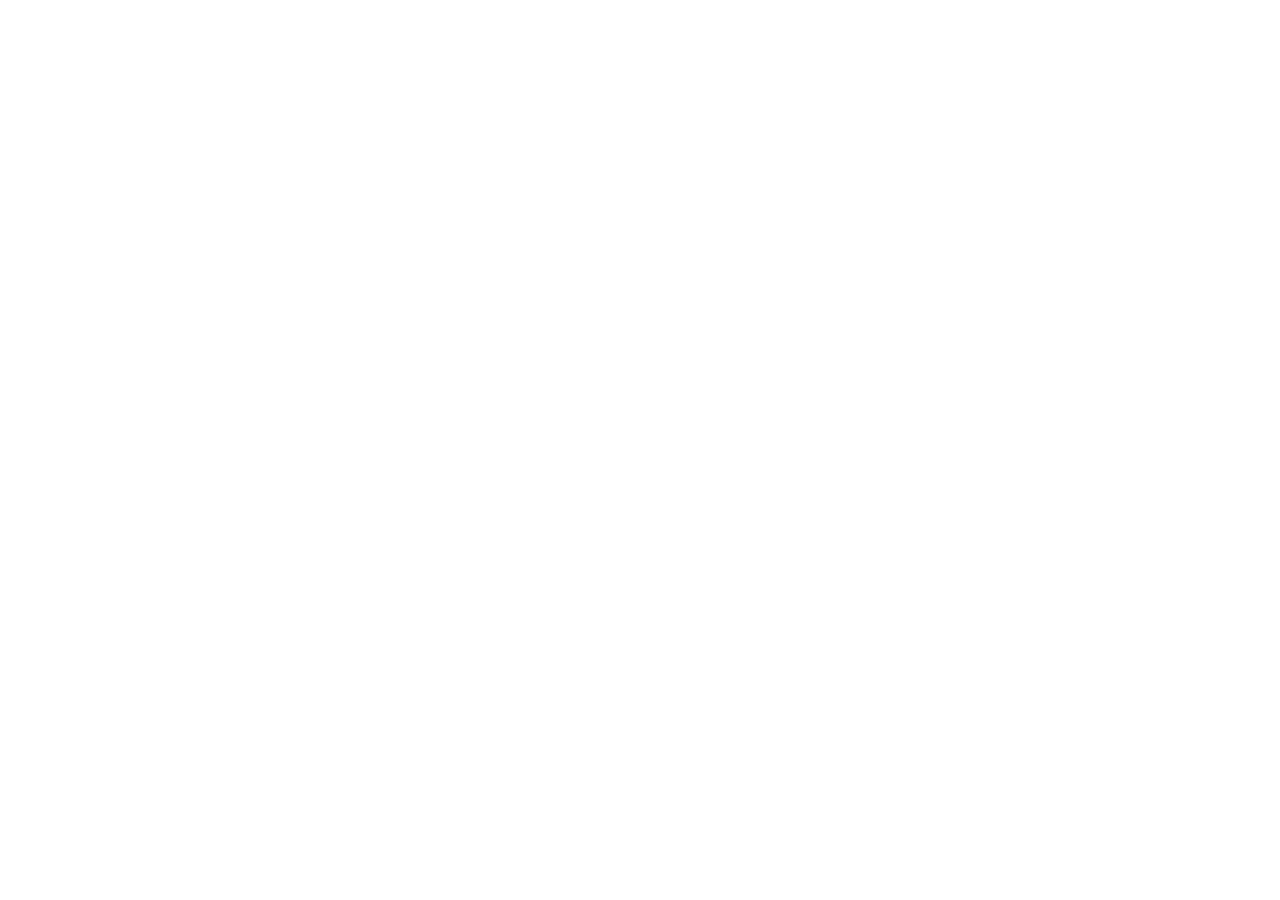
==== commit 665ecdab: "fix: redirect legacy download page to xpmanga.com" ====
--- a/download/index.html
+++ b/download/index.html
@@ -2,85 +2,13 @@
 <html lang="ar" dir="rtl">
   <head>
     <meta charset="UTF-8" />
-    <meta name="viewport" content="width=device-width, initial-scale=1.0" />
-    <meta name="theme-color" content="#07071A" />
-    <meta name="description" content="نزّل إصدار XPManga الرسمي وتحقق من رقم الإصدار وبصمة APK قبل التثبيت." />
-    <meta property="og:type" content="website" />
-    <meta property="og:site_name" content="XPManga" />
-    <meta property="og:title" content="تنزيل XPManga | الإصدار الرسمي" />
-    <meta property="og:description" content="نزّل إصدار XPManga الرسمي وتحقق من رقم الإصدار وبصمة APK قبل التثبيت." />
-    <meta property="og:locale" content="ar_AR" />
-    <meta property="og:locale:alternate" content="en_US" />
-    <link rel="canonical" href="https://xpmanga.com/download" />
-    <link rel="alternate" hreflang="ar" href="https://xpmanga.com/download" />
-    <link rel="alternate" hreflang="en" href="https://xpmanga.com/en/download" />
-    <link rel="alternate" hreflang="x-default" href="https://xpmanga.com/" />
-    <link rel="icon" href="/manus-storage/xpmanga-xp-logo_08329fe6.png" />
-    <title>تنزيل XPManga | الإصدار الرسمي</title>
-    <script type="module" crossorigin src="/assets/index-CgrBKEtd.js"></script>
-    <link rel="stylesheet" crossorigin href="/assets/index-QGMjlD2d.css">
+    <meta name="robots" content="noindex,follow" />
+    <meta http-equiv="refresh" content="0;url=https://xpmanga.com/" />
+    <link rel="canonical" href="https://xpmanga.com/" />
+    <title>انتقل إلى xpmanga.com</title>
+    <script>window.location.replace("https://xpmanga.com/");</script>
   </head>
   <body>
-    <script id="manus-runtime">window.__MANUS_HOST_DEV__ = false;
-(function(){"use strict";var Mr={exports:{}},Kn={};/**
- * @license React
- * react-jsx-runtime.production.js
- *
- * Copyright (c) Meta Platforms, Inc. and affiliates.
- *
- * This source code is licensed under the MIT license found in the
- * LICENSE file in the root directory of this source tree.
- */var $c;function um(){if($c)return Kn;$c=1;var r=Symbol.for("react.transitional.element"),i=Symbol.for("react.fragment");function c(s,d,m){var x=null;if(m!==void 0&&(x=""+m),d.key!==void 0&&(x=""+d.key),"key"in d){m={};for(var R in d)R!=="key"&&(m[R]=d[R])}else m=d;return d=m.ref,{$$typeof:r,type:s,key:x,ref:d!==void 0?d:null,props:m}}return Kn.Fragment=i,Kn.jsx=c,Kn.jsxs=c,Kn}var Fc;function dm(){return Fc||(Fc=1,Mr.exports=um()),Mr.exports}var h=dm(),Ar={exports:{}},Pn={},Rr={exports:{}},Nr={};/**
- * @license React
- * scheduler.production.js
- *
- * Copyright (c) Meta Platforms, Inc. and affiliates.
- *
- * This source code is licensed under the MIT license found in the
- * LICENSE file in the root directory of this source tree.
- */var Ic;function fm(){return Ic||(Ic=1,function(r){function i(A,q){var B=A.length;A.push(q);t:for(;0<B;){var bt=B-1>>>1,p=A[bt];if(0<d(p,q))A[bt]=q,A[B]=p,B=bt;else break t}}function c(A){return A.length===0?null:A[0]}function s(A){if(A.length===0)return null;var q=A[0],B=A.pop();if(B!==q){A[0]=B;t:for(var bt=0,p=A.length,O=p>>>1;bt<O;){var X=2*(bt+1)-1,G=A[X],Z=X+1,st=A[Z];if(0>d(G,B))Z<p&&0>d(st,G)?(A[bt]=st,A[Z]=B,bt=Z):(A[bt]=G,A[X]=B,bt=X);else if(Z<p&&0>d(st,B))A[bt]=st,A[Z]=B,bt=Z;else break t}}return q}function d(A,q){var B=A.sortIndex-q.sortIndex;return B!==0?B:A.id-q.id}if(r.unstable_now=void 0,typeof performance=="object"&&typeof performance.now=="function"){var m=performance;r.unstable_now=function(){return m.now()}}else{var x=Date,R=x.now();r.unstable_now=function(){return x.now()-R}}var C=[],v=[],D=1,j=null,J=3,at=!1,$=!1,nt=!1,ct=!1,ht=typeof setTimeout=="function"?setTimeout:null,St=typeof clearTimeout=="function"?clearTimeout:null,_=typeof setImmediate<"u"?setImmediate:null;function Y(A){for(var q=c(v);q!==null;){if(q.callback===null)s(v);else if(q.startTime<=A)s(v),q.sortIndex=q.expirationTime,i(C,q);else break;q=c(v)}}function H(A){if(nt=!1,Y(A),!$)if(c(C)!==null)$=!0,it||(it=!0,Bt());else{var q=c(v);q!==null&&Mt(H,q.startTime-A)}}var it=!1,rt=-1,V=5,xt=-1;function Be(){return ct?!0:!(r.unstable_now()-xt<V)}function te(){if(ct=!1,it){var A=r.unstable_now();xt=A;var q=!0;try{t:{$=!1,nt&&(nt=!1,St(rt),rt=-1),at=!0;var B=J;try{e:{for(Y(A),j=c(C);j!==null&&!(j.expirationTime>A&&Be());){var bt=j.callback;if(typeof bt=="function"){j.callback=null,J=j.priorityLevel;var p=bt(j.expirationTime<=A);if(A=r.unstable_now(),typeof p=="function"){j.callback=p,Y(A),q=!0;break e}j===c(C)&&s(C),Y(A)}else s(C);j=c(C)}if(j!==null)q=!0;else{var O=c(v);O!==null&&Mt(H,O.startTime-A),q=!1}}break t}finally{j=null,J=B,at=!1}q=void 0}}finally{q?Bt():it=!1}}}var Bt;if(typeof _=="function")Bt=function(){_(te)};else if(typeof MessageChannel<"u"){var me=new MessageChannel,Se=me.port2;me.port1.onmessage=te,Bt=function(){Se.postMessage(null)}}else Bt=function(){ht(te,0)};function Mt(A,q){rt=ht(function(){A(r.unstable_now())},q)}r.unstable_IdlePriority=5,r.unstable_ImmediatePriority=1,r.unstable_LowPriority=4,r.unstable_NormalPriority=3,r.unstable_Profiling=null,r.unstable_UserBlockingPriority=2,r.unstable_cancelCallback=function(A){A.callback=null},r.unstable_forceFrameRate=function(A){0>A||125<A?console.error("forceFrameRate takes a positive int between 0 and 125, forcing frame rates higher than 125 fps is not supported"):V=0<A?Math.floor(1e3/A):5},r.unstable_getCurrentPriorityLevel=function(){return J},r.unstable_next=function(A){switch(J){case 1:case 2:case 3:var q=3;break;default:q=J}var B=J;J=q;try{return A()}finally{J=B}},r.unstable_requestPaint=function(){ct=!0},r.unstable_runWithPriority=function(A,q){switch(A){case 1:case 2:case 3:case 4:case 5:break;default:A=3}var B=J;J=A;try{return q()}finally{J=B}},r.unstable_scheduleCallback=function(A,q,B){var bt=r.unstable_now();switch(typeof B=="object"&&B!==null?(B=B.delay,B=typeof B=="number"&&0<B?bt+B:bt):B=bt,A){case 1:var p=-1;break;case 2:p=250;break;case 5:p=1073741823;break;case 4:p=1e4;break;default:p=5e3}return p=B+p,A={id:D++,callback:q,priorityLevel:A,startTime:B,expirationTime:p,sortIndex:-1},B>bt?(A.sortIndex=B,i(v,A),c(C)===null&&A===c(v)&&(nt?(St(rt),rt=-1):nt=!0,Mt(H,B-bt))):(A.sortIndex=p,i(C,A),$||at||($=!0,it||(it=!0,Bt()))),A},r.unstable_shouldYield=Be,r.unstable_wrapCallback=function(A){var q=J;return function(){var B=J;J=q;try{return A.apply(this,arguments)}finally{J=B}}}}(Nr)),Nr}var tu;function hm(){return tu||(tu=1,Rr.exports=fm()),Rr.exports}var zr={exports:{}},ut={};/**
- * @license React
- * react.production.js
- *
- * Copyright (c) Meta Platforms, Inc. and affiliates.
- *
- * This source code is licensed under the MIT license found in the
- * LICENSE file in the root directory of this source tree.
- */var eu;function mm(){if(eu)return ut;eu=1;var r=Symbol.for("react.transitional.element"),i=Symbol.for("react.portal"),c=Symbol.for("react.fragment"),s=Symbol.for("react.strict_mode"),d=Symbol.for("react.profiler"),m=Symbol.for("react.consumer"),x=Symbol.for("react.context"),R=Symbol.for("react.forward_ref"),C=Symbol.for("react.suspense"),v=Symbol.for("react.memo"),D=Symbol.for("react.lazy"),j=Symbol.iterator;function J(p){return p===null||typeof p!="object"?null:(p=j&&p[j]||p["@@iterator"],typeof p=="function"?p:null)}var at={isMounted:function(){return!1},enqueueForceUpdate:function(){},enqueueReplaceState:function(){},enqueueSetState:function(){}},$=Object.assign,nt={};function ct(p,O,X){this.props=p,this.context=O,this.refs=nt,this.updater=X||at}ct.prototype.isReactComponent={},ct.prototype.setState=function(p,O){if(typeof p!="object"&&typeof p!="function"&&p!=null)throw Error("takes an object of state variables to update or a function which returns an object of state variables.");this.updater.enqueueSetState(this,p,O,"setState")},ct.prototype.forceUpdate=function(p){this.updater.enqueueForceUpdate(this,p,"forceUpdate")};function ht(){}ht.prototype=ct.prototype;function St(p,O,X){this.props=p,this.context=O,this.refs=nt,this.updater=X||at}var _=St.prototype=new ht;_.constructor=St,$(_,ct.prototype),_.isPureReactComponent=!0;var Y=Array.isArray,H={H:null,A:null,T:null,S:null,V:null},it=Object.prototype.hasOwnProperty;function rt(p,O,X,G,Z,st){return X=st.ref,{$$typeof:r,type:p,key:O,ref:X!==void 0?X:null,props:st}}function V(p,O){return rt(p.type,O,void 0,void 0,void 0,p.props)}function xt(p){return typeof p=="object"&&p!==null&&p.$$typeof===r}function Be(p){var O={"=":"=0",":":"=2"};return"$"+p.replace(/[=:]/g,function(X){return O[X]})}var te=/\/+/g;function Bt(p,O){return typeof p=="object"&&p!==null&&p.key!=null?Be(""+p.key):O.toString(36)}function me(){}function Se(p){switch(p.status){case"fulfilled":return p.value;case"rejected":throw p.reason;default:switch(typeof p.status=="string"?p.then(me,me):(p.status="pending",p.then(function(O){p.status==="pending"&&(p.status="fulfilled",p.value=O)},function(O){p.status==="pending"&&(p.status="rejected",p.reason=O)})),p.status){case"fulfilled":return p.value;case"rejected":throw p.reason}}throw p}function Mt(p,O,X,G,Z){var st=typeof p;(st==="undefined"||st==="boolean")&&(p=null);var I=!1;if(p===null)I=!0;else switch(st){case"bigint":case"string":case"number":I=!0;break;case"object":switch(p.$$typeof){case r:case i:I=!0;break;case D:return I=p._init,Mt(I(p._payload),O,X,G,Z)}}if(I)return Z=Z(p),I=G===""?"."+Bt(p,0):G,Y(Z)?(X="",I!=null&&(X=I.replace(te,"$&/")+"/"),Mt(Z,O,X,"",function(Jt){return Jt})):Z!=null&&(xt(Z)&&(Z=V(Z,X+(Z.key==null||p&&p.key===Z.key?"":(""+Z.key).replace(te,"$&/")+"/")+I)),O.push(Z)),1;I=0;var gt=G===""?".":G+":";if(Y(p))for(var Tt=0;Tt<p.length;Tt++)G=p[Tt],st=gt+Bt(G,Tt),I+=Mt(G,O,X,st,Z);else if(Tt=J(p),typeof Tt=="function")for(p=Tt.call(p),Tt=0;!(G=p.next()).done;)G=G.value,st=gt+Bt(G,Tt++),I+=Mt(G,O,X,st,Z);else if(st==="object"){if(typeof p.then=="function")return Mt(Se(p),O,X,G,Z);throw O=String(p),Error("Objects are not valid as a React child (found: "+(O==="[object Object]"?"object with keys {"+Object.keys(p).join(", ")+"}":O)+"). If you meant to render a collection of children, use an array instead.")}return I}function A(p,O,X){if(p==null)return p;var G=[],Z=0;return Mt(p,G,"","",function(st){return O.call(X,st,Z++)}),G}function q(p){if(p._status===-1){var O=p._result;O=O(),O.then(function(X){(p._status===0||p._status===-1)&&(p._status=1,p._result=X)},function(X){(p._status===0||p._status===-1)&&(p._status=2,p._result=X)}),p._status===-1&&(p._status=0,p._result=O)}if(p._status===1)return p._result.default;throw p._result}var B=typeof reportError=="function"?reportError:function(p){if(typeof window=="object"&&typeof window.ErrorEvent=="function"){var O=new window.ErrorEvent("error",{bubbles:!0,cancelable:!0,message:typeof p=="object"&&p!==null&&typeof p.message=="string"?String(p.message):String(p),error:p});if(!window.dispatchEvent(O))return}else if(typeof process=="object"&&typeof process.emit=="function"){process.emit("uncaughtException",p);return}console.error(p)};function bt(){}return ut.Children={map:A,forEach:function(p,O,X){A(p,function(){O.apply(this,arguments)},X)},count:function(p){var O=0;return A(p,function(){O++}),O},toArray:function(p){return A(p,function(O){return O})||[]},only:function(p){if(!xt(p))throw Error("React.Children.only expected to receive a single React element child.");return p}},ut.Component=ct,ut.Fragment=c,ut.Profiler=d,ut.PureComponent=St,ut.StrictMode=s,ut.Suspense=C,ut.__CLIENT_INTERNALS_DO_NOT_USE_OR_WARN_USERS_THEY_CANNOT_UPGRADE=H,ut.__COMPILER_RUNTIME={__proto__:null,c:function(p){return H.H.useMemoCache(p)}},ut.cache=function(p){return function(){return p.apply(null,arguments)}},ut.cloneElement=function(p,O,X){if(p==null)throw Error("The argument must be a React element, but you passed "+p+".");var G=$({},p.props),Z=p.key,st=void 0;if(O!=null)for(I in O.ref!==void 0&&(st=void 0),O.key!==void 0&&(Z=""+O.key),O)!it.call(O,I)||I==="key"||I==="__self"||I==="__source"||I==="ref"&&O.ref===void 0||(G[I]=O[I]);var I=arguments.length-2;if(I===1)G.children=X;else if(1<I){for(var gt=Array(I),Tt=0;Tt<I;Tt++)gt[Tt]=arguments[Tt+2];G.children=gt}return rt(p.type,Z,void 0,void 0,st,G)},ut.createContext=function(p){return p={$$typeof:x,_currentValue:p,_currentValue2:p,_threadCount:0,Provider:null,Consumer:null},p.Provider=p,p.Consumer={$$typeof:m,_context:p},p},ut.createElement=function(p,O,X){var G,Z={},st=null;if(O!=null)for(G in O.key!==void 0&&(st=""+O.key),O)it.call(O,G)&&G!=="key"&&G!=="__self"&&G!=="__source"&&(Z[G]=O[G]);var I=arguments.length-2;if(I===1)Z.children=X;else if(1<I){for(var gt=Array(I),Tt=0;Tt<I;Tt++)gt[Tt]=arguments[Tt+2];Z.children=gt}if(p&&p.defaultProps)for(G in I=p.defaultProps,I)Z[G]===void 0&&(Z[G]=I[G]);return rt(p,st,void 0,void 0,null,Z)},ut.createRef=function(){return{current:null}},ut.forwardRef=function(p){return{$$typeof:R,render:p}},ut.isValidElement=xt,ut.lazy=function(p){return{$$typeof:D,_payload:{_status:-1,_result:p},_init:q}},ut.memo=function(p,O){return{$$typeof:v,type:p,compare:O===void 0?null:O}},ut.startTransition=function(p){var O=H.T,X={};H.T=X;try{var G=p(),Z=H.S;Z!==null&&Z(X,G),typeof G=="object"&&G!==null&&typeof G.then=="function"&&G.then(bt,B)}catch(st){B(st)}finally{H.T=O}},ut.unstable_useCacheRefresh=function(){return H.H.useCacheRefresh()},ut.use=function(p){return H.H.use(p)},ut.useActionState=function(p,O,X){return H.H.useActionState(p,O,X)},ut.useCallback=function(p,O){return H.H.useCallback(p,O)},ut.useContext=function(p){return H.H.useContext(p)},ut.useDebugValue=function(){},ut.useDeferredValue=function(p,O){return H.H.useDeferredValue(p,O)},ut.useEffect=function(p,O,X){var G=H.H;if(typeof X=="function")throw Error("useEffect CRUD overload is not enabled in this build of React.");return G.useEffect(p,O)},ut.useId=function(){return H.H.useId()},ut.useImperativeHandle=function(p,O,X){return H.H.useImperativeHandle(p,O,X)},ut.useInsertionEffect=function(p,O){return H.H.useInsertionEffect(p,O)},ut.useLayoutEffect=function(p,O){return H.H.useLayoutEffect(p,O)},ut.useMemo=function(p,O){return H.H.useMemo(p,O)},ut.useOptimistic=function(p,O){return H.H.useOptimistic(p,O)},ut.useReducer=function(p,O,X){return H.H.useReducer(p,O,X)},ut.useRef=function(p){return H.H.useRef(p)},ut.useState=function(p){return H.H.useState(p)},ut.useSyncExternalStore=function(p,O,X){return H.H.useSyncExternalStore(p,O,X)},ut.useTransition=function(){return H.H.useTransition()},ut.version="19.1.1",ut}var lu;function _r(){return lu||(lu=1,zr.exports=mm()),zr.exports}var kr={exports:{}},he={};/**
- * @license React
- * react-dom.production.js
- *
- * Copyright (c) Meta Platforms, Inc. and affiliates.
- *
- * This source code is licensed under the MIT license found in the
- * LICENSE file in the root directory of this source tree.
- */var au;function gm(){if(au)return he;au=1;var r=_r();function i(C){var v="https://react.dev/errors/"+C;if(1<arguments.length){v+="?args[]="+encodeURIComponent(arguments[1]);for(var D=2;D<arguments.length;D++)v+="&args[]="+encodeURIComponent(arguments[D])}return"Minified React error #"+C+"; visit "+v+" for the full message or use the non-minified dev environment for full errors and additional helpful warnings."}function c(){}var s={d:{f:c,r:function(){throw Error(i(522))},D:c,C:c,L:c,m:c,X:c,S:c,M:c},p:0,findDOMNode:null},d=Symbol.for("react.portal");function m(C,v,D){var j=3<arguments.length&&arguments[3]!==void 0?arguments[3]:null;return{$$typeof:d,key:j==null?null:""+j,children:C,containerInfo:v,implementation:D}}var x=r.__CLIENT_INTERNALS_DO_NOT_USE_OR_WARN_USERS_THEY_CANNOT_UPGRADE;function R(C,v){if(C==="font")return"";if(typeof v=="string")return v==="use-credentials"?v:""}return he.__DOM_INTERNALS_DO_NOT_USE_OR_WARN_USERS_THEY_CANNOT_UPGRADE=s,he.createPortal=function(C,v){var D=2<arguments.length&&arguments[2]!==void 0?arguments[2]:null;if(!v||v.nodeType!==1&&v.nodeType!==9&&v.nodeType!==11)throw Error(i(299));return m(C,v,null,D)},he.flushSync=function(C){var v=x.T,D=s.p;try{if(x.T=null,s.p=2,C)return C()}finally{x.T=v,s.p=D,s.d.f()}},he.preconnect=function(C,v){typeof C=="string"&&(v?(v=v.crossOrigin,v=typeof v=="string"?v==="use-credentials"?v:"":void 0):v=null,s.d.C(C,v))},he.prefetchDNS=function(C){typeof C=="string"&&s.d.D(C)},he.preinit=function(C,v){if(typeof C=="string"&&v&&typeof v.as=="string"){var D=v.as,j=R(D,v.crossOrigin),J=typeof v.integrity=="string"?v.integrity:void 0,at=typeof v.fetchPriority=="string"?v.fetchPriority:void 0;D==="style"?s.d.S(C,typeof v.precedence=="string"?v.precedence:void 0,{crossOrigin:j,integrity:J,fetchPriority:at}):D==="script"&&s.d.X(C,{crossOrigin:j,integrity:J,fetchPriority:at,nonce:typeof v.nonce=="string"?v.nonce:void 0})}},he.preinitModule=function(C,v){if(typeof C=="string")if(typeof v=="object"&&v!==null){if(v.as==null||v.as==="script"){var D=R(v.as,v.crossOrigin);s.d.M(C,{crossOrigin:D,integrity:typeof v.integrity=="string"?v.integrity:void 0,nonce:typeof v.nonce=="string"?v.nonce:void 0})}}else v==null&&s.d.M(C)},he.preload=function(C,v){if(typeof C=="string"&&typeof v=="object"&&v!==null&&typeof v.as=="string"){var D=v.as,j=R(D,v.crossOrigin);s.d.L(C,D,{crossOrigin:j,integrity:typeof v.integrity=="string"?v.integrity:void 0,nonce:typeof v.nonce=="string"?v.nonce:void 0,type:typeof v.type=="string"?v.type:void 0,fetchPriority:typeof v.fetchPriority=="string"?v.fetchPriority:void 0,referrerPolicy:typeof v.referrerPolicy=="string"?v.referrerPolicy:void 0,imageSrcSet:typeof v.imageSrcSet=="string"?v.imageSrcSet:void 0,imageSizes:typeof v.imageSizes=="string"?v.imageSizes:void 0,media:typeof v.media=="string"?v.media:void 0})}},he.preloadModule=function(C,v){if(typeof C=="string")if(v){var D=R(v.as,v.crossOrigin);s.d.m(C,{as:typeof v.as=="string"&&v.as!=="script"?v.as:void 0,crossOrigin:D,integrity:typeof v.integrity=="string"?v.integrity:void 0})}else s.d.m(C)},he.requestFormReset=function(C){s.d.r(C)},he.unstable_batchedUpdates=function(C,v){return C(v)},he.useFormState=function(C,v,D){return x.H.useFormState(C,v,D)},he.useFormStatus=function(){return x.H.useHostTransitionStatus()},he.version="19.1.1",he}var nu;function pm(){if(nu)return kr.exports;nu=1;function r(){if(!(typeof __REACT_DEVTOOLS_GLOBAL_HOOK__>"u"||typeof __REACT_DEVTOOLS_GLOBAL_HOOK__.checkDCE!="function"))try{__REACT_DEVTOOLS_GLOBAL_HOOK__.checkDCE(r)}catch(i){console.error(i)}}return r(),kr.exports=gm(),kr.exports}/**
- * @license React
- * react-dom-client.production.js
- *
- * Copyright (c) Meta Platforms, Inc. and affiliates.
- *
- * This source code is licensed under the MIT license found in the
- * LICENSE file in the root directory of this source tree.
- */var ou;function ym(){if(ou)return Pn;ou=1;var r=hm(),i=_r(),c=pm();function s(t){var e="https://react.dev/errors/"+t;if(1<arguments.length){e+="?args[]="+encodeURIComponent(arguments[1]);for(var l=2;l<arguments.length;l++)e+="&args[]="+encodeURIComponent(arguments[l])}return"Minified React error #"+t+"; visit "+e+" for the full message or use the non-minified dev environment for full errors and additional helpful warnings."}function d(t){return!(!t||t.nodeType!==1&&t.nodeType!==9&&t.nodeType!==11)}function m(t){var e=t,l=t;if(t.alternate)for(;e.return;)e=e.return;else{t=e;do e=t,(e.flags&4098)!==0&&(l=e.return),t=e.return;while(t)}return e.tag===3?l:null}function x(t){if(t.tag===13){var e=t.memoizedState;if(e===null&&(t=t.alternate,t!==null&&(e=t.memoizedState)),e!==null)return e.dehydrated}return null}function R(t){if(m(t)!==t)throw Error(s(188))}function C(t){var e=t.alternate;if(!e){if(e=m(t),e===null)throw Error(s(188));return e!==t?null:t}for(var l=t,a=e;;){var n=l.return;if(n===null)break;var o=n.alternate;if(o===null){if(a=n.return,a!==null){l=a;continue}break}if(n.child===o.child){for(o=n.child;o;){if(o===l)return R(n),t;if(o===a)return R(n),e;o=o.sibling}throw Error(s(188))}if(l.return!==a.return)l=n,a=o;else{for(var u=!1,f=n.child;f;){if(f===l){u=!0,l=n,a=o;break}if(f===a){u=!0,a=n,l=o;break}f=f.sibling}if(!u){for(f=o.child;f;){if(f===l){u=!0,l=o,a=n;break}if(f===a){u=!0,a=o,l=n;break}f=f.sibling}if(!u)throw Error(s(189))}}if(l.alternate!==a)throw Error(s(190))}if(l.tag!==3)throw Error(s(188));return l.stateNode.current===l?t:e}function v(t){var e=t.tag;if(e===5||e===26||e===27||e===6)return t;for(t=t.child;t!==null;){if(e=v(t),e!==null)return e;t=t.sibling}return null}var D=Object.assign,j=Symbol.for("react.element"),J=Symbol.for("react.transitional.element"),at=Symbol.for("react.portal"),$=Symbol.for("react.fragment"),nt=Symbol.for("react.strict_mode"),ct=Symbol.for("react.profiler"),ht=Symbol.for("react.provider"),St=Symbol.for("react.consumer"),_=Symbol.for("react.context"),Y=Symbol.for("react.forward_ref"),H=Symbol.for("react.suspense"),it=Symbol.for("react.suspense_list"),rt=Symbol.for("react.memo"),V=Symbol.for("react.lazy"),xt=Symbol.for("react.activity"),Be=Symbol.for("react.memo_cache_sentinel"),te=Symbol.iterator;function Bt(t){return t===null||typeof t!="object"?null:(t=te&&t[te]||t["@@iterator"],typeof t=="function"?t:null)}var me=Symbol.for("react.client.reference");function Se(t){if(t==null)return null;if(typeof t=="function")return t.$$typeof===me?null:t.displayName||t.name||null;if(typeof t=="string")return t;switch(t){case $:return"Fragment";case ct:return"Profiler";case nt:return"StrictMode";case H:return"Suspense";case it:return"SuspenseList";case xt:return"Activity"}if(typeof t=="object")switch(t.$$typeof){case at:return"Portal";case _:return(t.displayName||"Context")+".Provider";case St:return(t._context.displayName||"Context")+".Consumer";case Y:var e=t.render;return t=t.displayName,t||(t=e.displayName||e.name||"",t=t!==""?"ForwardRef("+t+")":"ForwardRef"),t;case rt:return e=t.displayName||null,e!==null?e:Se(t.type)||"Memo";case V:e=t._payload,t=t._init;try{return Se(t(e))}catch{}}return null}var Mt=Array.isArray,A=i.__CLIENT_INTERNALS_DO_NOT_USE_OR_WARN_USERS_THEY_CANNOT_UPGRADE,q=c.__DOM_INTERNALS_DO_NOT_USE_OR_WARN_USERS_THEY_CANNOT_UPGRADE,B={pending:!1,data:null,method:null,action:null},bt=[],p=-1;function O(t){return{current:t}}function X(t){0>p||(t.current=bt[p],bt[p]=null,p--)}function G(t,e){p++,bt[p]=t.current,t.current=e}var Z=O(null),st=O(null),I=O(null),gt=O(null);function Tt(t,e){switch(G(I,e),G(st,t),G(Z,null),e.nodeType){case 9:case 11:t=(t=e.documentElement)&&(t=t.namespaceURI)?Hh(t):0;break;default:if(t=e.tagName,e=e.namespaceURI)e=Hh(e),t=Uh(e,t);else switch(t){case"svg":t=1;break;case"math":t=2;break;default:t=0}}X(Z),G(Z,t)}function Jt(){X(Z),X(st),X(I)}function Ke(t){t.memoizedState!==null&&G(gt,t);var e=Z.current,l=Uh(e,t.type);e!==l&&(G(st,t),G(Z,l))}function Ce(t){st.current===t&&(X(Z),X(st)),gt.current===t&&(X(gt),Wo._currentValue=B)}var Pe=Object.prototype.hasOwnProperty,yl=r.unstable_scheduleCallback,sn=r.unstable_cancelCallback,Ca=r.unstable_shouldYield,ri=r.unstable_requestPaint,ge=r.unstable_now,si=r.unstable_getCurrentPriorityLevel,Ul=r.unstable_ImmediatePriority,Fn=r.unstable_UserBlockingPriority,nl=r.unstable_NormalPriority,ci=r.unstable_LowPriority,Gl=r.unstable_IdlePriority,ui=r.log,Ea=r.unstable_setDisableYieldValue,ql=null,Wt=null;function Je(t){if(typeof ui=="function"&&Ea(t),Wt&&typeof Wt.setStrictMode=="function")try{Wt.setStrictMode(ql,t)}catch{}}var $t=Math.clz32?Math.clz32:fi,di=Math.log,Ta=Math.LN2;function fi(t){return t>>>=0,t===0?32:31-(di(t)/Ta|0)|0}var L=256,cn=4194304;function vl(t){var e=t&42;if(e!==0)return e;switch(t&-t){case 1:return 1;case 2:return 2;case 4:return 4;case 8:return 8;case 16:return 16;case 32:return 32;case 64:return 64;case 128:return 128;case 256:case 512:case 1024:case 2048:case 4096:case 8192:case 16384:case 32768:case 65536:case 131072:case 262144:case 524288:case 1048576:case 2097152:return t&4194048;case 4194304:case 8388608:case 16777216:case 33554432:return t&62914560;case 67108864:return 67108864;case 134217728:return 134217728;case 268435456:return 268435456;case 536870912:return 536870912;case 1073741824:return 0;default:return t}}function un(t,e,l){var a=t.pendingLanes;if(a===0)return 0;var n=0,o=t.suspendedLanes,u=t.pingedLanes;t=t.warmLanes;var f=a&134217727;return f!==0?(a=f&~o,a!==0?n=vl(a):(u&=f,u!==0?n=vl(u):l||(l=f&~t,l!==0&&(n=vl(l))))):(f=a&~o,f!==0?n=vl(f):u!==0?n=vl(u):l||(l=a&~t,l!==0&&(n=vl(l)))),n===0?0:e!==0&&e!==n&&(e&o)===0&&(o=n&-n,l=e&-e,o>=l||o===32&&(l&4194048)!==0)?e:n}function Dt(t,e){return(t.pendingLanes&~(t.suspendedLanes&~t.pingedLanes)&e)===0}function In(t,e){switch(t){case 1:case 2:case 4:case 8:case 64:return e+250;case 16:case 32:case 128:case 256:case 512:case 1024:case 2048:case 4096:case 8192:case 16384:case 32768:case 65536:case 131072:case 262144:case 524288:case 1048576:case 2097152:return e+5e3;case 4194304:case 8388608:case 16777216:case 33554432:return-1;case 67108864:case 134217728:case 268435456:case 536870912:case 1073741824:return-1;default:return-1}}function to(){var t=L;return L<<=1,(L&4194048)===0&&(L=256),t}function hi(){var t=cn;return cn<<=1,(cn&62914560)===0&&(cn=4194304),t}function eo(t){for(var e=[],l=0;31>l;l++)e.push(t);return e}function Da(t,e){t.pendingLanes|=e,e!==268435456&&(t.suspendedLanes=0,t.pingedLanes=0,t.warmLanes=0)}function Ir(t,e,l,a,n,o){var u=t.pendingLanes;t.pendingLanes=l,t.suspendedLanes=0,t.pingedLanes=0,t.warmLanes=0,t.expiredLanes&=l,t.entangledLanes&=l,t.errorRecoveryDisabledLanes&=l,t.shellSuspendCounter=0;var f=t.entanglements,g=t.expirationTimes,S=t.hiddenUpdates;for(l=u&~l;0<l;){var N=31-$t(l),k=1<<N;f[N]=0,g[N]=-1;var E=S[N];if(E!==null)for(S[N]=null,N=0;N<E.length;N++){var T=E[N];T!==null&&(T.lane&=-536870913)}l&=~k}a!==0&&mi(t,a,0),o!==0&&n===0&&t.tag!==0&&(t.suspendedLanes|=o&~(u&~e))}function mi(t,e,l){t.pendingLanes|=e,t.suspendedLanes&=~e;var a=31-$t(e);t.entangledLanes|=e,t.entanglements[a]=t.entanglements[a]|1073741824|l&4194090}function gi(t,e){var l=t.entangledLanes|=e;for(t=t.entanglements;l;){var a=31-$t(l),n=1<<a;n&e|t[a]&e&&(t[a]|=e),l&=~n}}function lo(t){switch(t){case 2:t=1;break;case 8:t=4;break;case 32:t=16;break;case 256:case 512:case 1024:case 2048:case 4096:case 8192:case 16384:case 32768:case 65536:case 131072:case 262144:case 524288:case 1048576:case 2097152:case 4194304:case 8388608:case 16777216:case 33554432:t=128;break;case 268435456:t=134217728;break;default:t=0}return t}function ao(t){return t&=-t,2<t?8<t?(t&134217727)!==0?32:268435456:8:2}function pi(){var t=q.p;return t!==0?t:(t=window.event,t===void 0?32:nm(t.type))}function ts(t,e){var l=q.p;try{return q.p=t,e()}finally{q.p=l}}var ol=Math.random().toString(36).slice(2),ee="__reactFiber$"+ol,pe="__reactProps$"+ol,Yl="__reactContainer$"+ol,no="__reactEvents$"+ol,es="__reactListeners$"+ol,ls="__reactHandles$"+ol,yi="__reactResources$"+ol,Ma="__reactMarker$"+ol;function oo(t){delete t[ee],delete t[pe],delete t[no],delete t[es],delete t[ls]}function Vl(t){var e=t[ee];if(e)return e;for(var l=t.parentNode;l;){if(e=l[Yl]||l[ee]){if(l=e.alternate,e.child!==null||l!==null&&l.child!==null)for(t=Vh(t);t!==null;){if(l=t[ee])return l;t=Vh(t)}return e}t=l,l=t.parentNode}return null}function Xl(t){if(t=t[ee]||t[Yl]){var e=t.tag;if(e===5||e===6||e===13||e===26||e===27||e===3)return t}return null}function Aa(t){var e=t.tag;if(e===5||e===26||e===27||e===6)return t.stateNode;throw Error(s(33))}function Zl(t){var e=t[yi];return e||(e=t[yi]={hoistableStyles:new Map,hoistableScripts:new Map}),e}function Vt(t){t[Ma]=!0}var vi=new Set,bi={};function bl(t,e){We(t,e),We(t+"Capture",e)}function We(t,e){for(bi[t]=e,t=0;t<e.length;t++)vi.add(e[t])}var as=RegExp("^[:A-Z_a-z\\u00C0-\\u00D6\\u00D8-\\u00F6\\u00F8-\\u02FF\\u0370-\\u037D\\u037F-\\u1FFF\\u200C-\\u200D\\u2070-\\u218F\\u2C00-\\u2FEF\\u3001-\\uD7FF\\uF900-\\uFDCF\\uFDF0-\\uFFFD][:A-Z_a-z\\u00C0-\\u00D6\\u00D8-\\u00F6\\u00F8-\\u02FF\\u0370-\\u037D\\u037F-\\u1FFF\\u200C-\\u200D\\u2070-\\u218F\\u2C00-\\u2FEF\\u3001-\\uD7FF\\uF900-\\uFDCF\\uFDF0-\\uFFFD\\-.0-9\\u00B7\\u0300-\\u036F\\u203F-\\u2040]*$"),xi={},wi={};function Ra(t){return Pe.call(wi,t)?!0:Pe.call(xi,t)?!1:as.test(t)?wi[t]=!0:(xi[t]=!0,!1)}function M(t,e,l){if(Ra(e))if(l===null)t.removeAttribute(e);else{switch(typeof l){case"undefined":case"function":case"symbol":t.removeAttribute(e);return;case"boolean":var a=e.toLowerCase().slice(0,5);if(a!=="data-"&&a!=="aria-"){t.removeAttribute(e);return}}t.setAttribute(e,""+l)}}function tt(t,e,l){if(l===null)t.removeAttribute(e);else{switch(typeof l){case"undefined":case"function":case"symbol":case"boolean":t.removeAttribute(e);return}t.setAttribute(e,""+l)}}function Ot(t,e,l,a){if(a===null)t.removeAttribute(l);else{switch(typeof a){case"undefined":case"function":case"symbol":case"boolean":t.removeAttribute(l);return}t.setAttributeNS(e,l,""+a)}}var le,Ee;function ae(t){if(le===void 0)try{throw Error()}catch(l){var e=l.stack.trim().match(/\n( *(at )?)/);le=e&&e[1]||"",Ee=-1<l.stack.indexOf(`
-    at`)?" (<anonymous>)":-1<l.stack.indexOf("@")?"@unknown:0:0":""}return`
-`+le+t+Ee}var Le=!1;function He(t,e){if(!t||Le)return"";Le=!0;var l=Error.prepareStackTrace;Error.prepareStackTrace=void 0;try{var a={DetermineComponentFrameRoot:function(){try{if(e){var k=function(){throw Error()};if(Object.defineProperty(k.prototype,"props",{set:function(){throw Error()}}),typeof Reflect=="object"&&Reflect.construct){try{Reflect.construct(k,[])}catch(T){var E=T}Reflect.construct(t,[],k)}else{try{k.call()}catch(T){E=T}t.call(k.prototype)}}else{try{throw Error()}catch(T){E=T}(k=t())&&typeof k.catch=="function"&&k.catch(function(){})}}catch(T){if(T&&E&&typeof T.stack=="string")return[T.stack,E.stack]}return[null,null]}};a.DetermineComponentFrameRoot.displayName="DetermineComponentFrameRoot";var n=Object.getOwnPropertyDescriptor(a.DetermineComponentFrameRoot,"name");n&&n.configurable&&Object.defineProperty(a.DetermineComponentFrameRoot,"name",{value:"DetermineComponentFrameRoot"});var o=a.DetermineComponentFrameRoot(),u=o[0],f=o[1];if(u&&f){var g=u.split(`
-`),S=f.split(`
-`);for(n=a=0;a<g.length&&!g[a].includes("DetermineComponentFrameRoot");)a++;for(;n<S.length&&!S[n].includes("DetermineComponentFrameRoot");)n++;if(a===g.length||n===S.length)for(a=g.length-1,n=S.length-1;1<=a&&0<=n&&g[a]!==S[n];)n--;for(;1<=a&&0<=n;a--,n--)if(g[a]!==S[n]){if(a!==1||n!==1)do if(a--,n--,0>n||g[a]!==S[n]){var N=`
-`+g[a].replace(" at new "," at ");return t.displayName&&N.includes("<anonymous>")&&(N=N.replace("<anonymous>",t.displayName)),N}while(1<=a&&0<=n);break}}}finally{Le=!1,Error.prepareStackTrace=l}return(l=t?t.displayName||t.name:"")?ae(l):""}function Ql(t){switch(t.tag){case 26:case 27:case 5:return ae(t.type);case 16:return ae("Lazy");case 13:return ae("Suspense");case 19:return ae("SuspenseList");case 0:case 15:return He(t.type,!1);case 11:return He(t.type.render,!1);case 1:return He(t.type,!0);case 31:return ae("Activity");default:return""}}function xl(t){try{var e="";do e+=Ql(t),t=t.return;while(t);return e}catch(l){return`
-Error generating stack: `+l.message+`
-`+l.stack}}function Xt(t){switch(typeof t){case"bigint":case"boolean":case"number":case"string":case"undefined":return t;case"object":return t;default:return""}}function il(t){var e=t.type;return(t=t.nodeName)&&t.toLowerCase()==="input"&&(e==="checkbox"||e==="radio")}function ve(t){var e=il(t)?"checked":"value",l=Object.getOwnPropertyDescriptor(t.constructor.prototype,e),a=""+t[e];if(!t.hasOwnProperty(e)&&typeof l<"u"&&typeof l.get=="function"&&typeof l.set=="function"){var n=l.get,o=l.set;return Object.defineProperty(t,e,{configurable:!0,get:function(){return n.call(this)},set:function(u){a=""+u,o.call(this,u)}}),Object.defineProperty(t,e,{enumerable:l.enumerable}),{getValue:function(){return a},setValue:function(u){a=""+u},stopTracking:function(){t._valueTracker=null,delete t[e]}}}}function re(t){t._valueTracker||(t._valueTracker=ve(t))}function rl(t){if(!t)return!1;var e=t._valueTracker;if(!e)return!0;var l=e.getValue(),a="";return t&&(a=il(t)?t.checked?"true":"false":t.value),t=a,t!==l?(e.setValue(t),!0):!1}function wl(t){if(t=t||(typeof document<"u"?document:void 0),typeof t>"u")return null;try{return t.activeElement||t.body}catch{return t.body}}var dn=/[\n"\\]/g;function se(t){return t.replace(dn,function(e){return"\\"+e.charCodeAt(0).toString(16)+" "})}function Kl(t,e,l,a,n,o,u,f){t.name="",u!=null&&typeof u!="function"&&typeof u!="symbol"&&typeof u!="boolean"?t.type=u:t.removeAttribute("type"),e!=null?u==="number"?(e===0&&t.value===""||t.value!=e)&&(t.value=""+Xt(e)):t.value!==""+Xt(e)&&(t.value=""+Xt(e)):u!=="submit"&&u!=="reset"||t.removeAttribute("value"),e!=null?Pl(t,u,Xt(e)):l!=null?Pl(t,u,Xt(l)):a!=null&&t.removeAttribute("value"),n==null&&o!=null&&(t.defaultChecked=!!o),n!=null&&(t.checked=n&&typeof n!="function"&&typeof n!="symbol"),f!=null&&typeof f!="function"&&typeof f!="symbol"&&typeof f!="boolean"?t.name=""+Xt(f):t.removeAttribute("name")}function Na(t,e,l,a,n,o,u,f){if(o!=null&&typeof o!="function"&&typeof o!="symbol"&&typeof o!="boolean"&&(t.type=o),e!=null||l!=null){if(!(o!=="submit"&&o!=="reset"||e!=null))return;l=l!=null?""+Xt(l):"",e=e!=null?""+Xt(e):l,f||e===t.value||(t.value=e),t.defaultValue=e}a=a??n,a=typeof a!="function"&&typeof a!="symbol"&&!!a,t.checked=f?t.checked:!!a,t.defaultChecked=!!a,u!=null&&typeof u!="function"&&typeof u!="symbol"&&typeof u!="boolean"&&(t.name=u)}function Pl(t,e,l){e==="number"&&wl(t.ownerDocument)===t||t.defaultValue===""+l||(t.defaultValue=""+l)}function $e(t,e,l,a){if(t=t.options,e){e={};for(var n=0;n<l.length;n++)e["$"+l[n]]=!0;for(l=0;l<t.length;l++)n=e.hasOwnProperty("$"+t[l].value),t[l].selected!==n&&(t[l].selected=n),n&&a&&(t[l].defaultSelected=!0)}else{for(l=""+Xt(l),e=null,n=0;n<t.length;n++){if(t[n].value===l){t[n].selected=!0,a&&(t[n].defaultSelected=!0);return}e!==null||t[n].disabled||(e=t[n])}e!==null&&(e.selected=!0)}}function za(t,e,l){if(e!=null&&(e=""+Xt(e),e!==t.value&&(t.value=e),l==null)){t.defaultValue!==e&&(t.defaultValue=e);return}t.defaultValue=l!=null?""+Xt(l):""}function _a(t,e,l,a){if(e==null){if(a!=null){if(l!=null)throw Error(s(92));if(Mt(a)){if(1<a.length)throw Error(s(93));a=a[0]}l=a}l==null&&(l=""),e=l}l=Xt(e),t.defaultValue=l,a=t.textContent,a===l&&a!==""&&a!==null&&(t.value=a)}function Fe(t,e){if(e){var l=t.firstChild;if(l&&l===t.lastChild&&l.nodeType===3){l.nodeValue=e;return}}t.textContent=e}var fn=new Set("animationIterationCount aspectRatio borderImageOutset borderImageSlice borderImageWidth boxFlex boxFlexGroup boxOrdinalGroup columnCount columns flex flexGrow flexPositive flexShrink flexNegative flexOrder gridArea gridRow gridRowEnd gridRowSpan gridRowStart gridColumn gridColumnEnd gridColumnSpan gridColumnStart fontWeight lineClamp lineHeight opacity order orphans scale tabSize widows zIndex zoom fillOpacity floodOpacity stopOpacity strokeDasharray strokeDashoffset strokeMiterlimit strokeOpacity strokeWidth MozAnimationIterationCount MozBoxFlex MozBoxFlexGroup MozLineClamp msAnimationIterationCount msFlex msZoom msFlexGrow msFlexNegative msFlexOrder msFlexPositive msFlexShrink msGridColumn msGridColumnSpan msGridRow msGridRowSpan WebkitAnimationIterationCount WebkitBoxFlex WebKitBoxFlexGroup WebkitBoxOrdinalGroup WebkitColumnCount WebkitColumns WebkitFlex WebkitFlexGrow WebkitFlexPositive WebkitFlexShrink WebkitLineClamp".split(" "));function ka(t,e,l){var a=e.indexOf("--")===0;l==null||typeof l=="boolean"||l===""?a?t.setProperty(e,""):e==="float"?t.cssFloat="":t[e]="":a?t.setProperty(e,l):typeof l!="number"||l===0||fn.has(e)?e==="float"?t.cssFloat=l:t[e]=(""+l).trim():t[e]=l+"px"}function Oa(t,e,l){if(e!=null&&typeof e!="object")throw Error(s(62));if(t=t.style,l!=null){for(var a in l)!l.hasOwnProperty(a)||e!=null&&e.hasOwnProperty(a)||(a.indexOf("--")===0?t.setProperty(a,""):a==="float"?t.cssFloat="":t[a]="");for(var n in e)a=e[n],e.hasOwnProperty(n)&&l[n]!==a&&ka(t,n,a)}else for(var o in e)e.hasOwnProperty(o)&&ka(t,o,e[o])}function ja(t){if(t.indexOf("-")===-1)return!1;switch(t){case"annotation-xml":case"color-profile":case"font-face":case"font-face-src":case"font-face-uri":case"font-face-format":case"font-face-name":case"missing-glyph":return!1;default:return!0}}var Si=new Map([["acceptCharset","accept-charset"],["htmlFor","for"],["httpEquiv","http-equiv"],["crossOrigin","crossorigin"],["accentHeight","accent-height"],["alignmentBaseline","alignment-baseline"],["arabicForm","arabic-form"],["baselineShift","baseline-shift"],["capHeight","cap-height"],["clipPath","clip-path"],["clipRule","clip-rule"],["colorInterpolation","color-interpolation"],["colorInterpolationFilters","color-interpolation-filters"],["colorProfile","color-profile"],["colorRendering","color-rendering"],["dominantBaseline","dominant-baseline"],["enableBackground","enable-background"],["fillOpacity","fill-opacity"],["fillRule","fill-rule"],["floodColor","flood-color"],["floodOpacity","flood-opacity"],["fontFamily","font-family"],["fontSize","font-size"],["fontSizeAdjust","font-size-adjust"],["fontStretch","font-stretch"],["fontStyle","font-style"],["fontVariant","font-variant"],["fontWeight","font-weight"],["glyphName","glyph-name"],["glyphOrientationHorizontal","glyph-orientation-horizontal"],["glyphOrientationVertical","glyph-orientation-vertical"],["horizAdvX","horiz-adv-x"],["horizOriginX","horiz-origin-x"],["imageRendering","image-rendering"],["letterSpacing","letter-spacing"],["lightingColor","lighting-color"],["markerEnd","marker-end"],["markerMid","marker-mid"],["markerStart","marker-start"],["overlinePosition","overline-position"],["overlineThickness","overline-thickness"],["paintOrder","paint-order"],["panose-1","panose-1"],["pointerEvents","pointer-events"],["renderingIntent","rendering-intent"],["shapeRendering","shape-rendering"],["stopColor","stop-color"],["stopOpacity","stop-opacity"],["strikethroughPosition","strikethrough-position"],["strikethroughThickness","strikethrough-thickness"],["strokeDasharray","stroke-dasharray"],["strokeDashoffset","stroke-dashoffset"],["strokeLinecap","stroke-linecap"],["strokeLinejoin","stroke-linejoin"],["strokeMiterlimit","stroke-miterlimit"],["strokeOpacity","stroke-opacity"],["strokeWidth","stroke-width"],["textAnchor","text-anchor"],["textDecoration","text-decoration"],["textRendering","text-rendering"],["transformOrigin","transform-origin"],["underlinePosition","underline-position"],["underlineThickness","underline-thickness"],["unicodeBidi","unicode-bidi"],["unicodeRange","unicode-range"],["unitsPerEm","units-per-em"],["vAlphabetic","v-alphabetic"],["vHanging","v-hanging"],["vIdeographic","v-ideographic"],["vMathematical","v-mathematical"],["vectorEffect","vector-effect"],["vertAdvY","vert-adv-y"],["vertOriginX","vert-origin-x"],["vertOriginY","vert-origin-y"],["wordSpacing","word-spacing"],["writingMode","writing-mode"],["xmlnsXlink","xmlns:xlink"],["xHeight","x-height"]]),Ci=/^[\u0000-\u001F ]*j[\r\n\t]*a[\r\n\t]*v[\r\n\t]*a[\r\n\t]*s[\r\n\t]*c[\r\n\t]*r[\r\n\t]*i[\r\n\t]*p[\r\n\t]*t[\r\n\t]*:/i;function Ba(t){return Ci.test(""+t)?"javascript:throw new Error('React has blocked a javascript: URL as a security precaution.')":t}var hn=null;function mn(t){return t=t.target||t.srcElement||window,t.correspondingUseElement&&(t=t.correspondingUseElement),t.nodeType===3?t.parentNode:t}var Sl=null,Cl=null;function io(t){var e=Xl(t);if(e&&(t=e.stateNode)){var l=t[pe]||null;t:switch(t=e.stateNode,e.type){case"input":if(Kl(t,l.value,l.defaultValue,l.defaultValue,l.checked,l.defaultChecked,l.type,l.name),e=l.name,l.type==="radio"&&e!=null){for(l=t;l.parentNode;)l=l.parentNode;for(l=l.querySelectorAll('input[name="'+se(""+e)+'"][type="radio"]'),e=0;e<l.length;e++){var a=l[e];if(a!==t&&a.form===t.form){var n=a[pe]||null;if(!n)throw Error(s(90));Kl(a,n.value,n.defaultValue,n.defaultValue,n.checked,n.defaultChecked,n.type,n.name)}}for(e=0;e<l.length;e++)a=l[e],a.form===t.form&&rl(a)}break t;case"textarea":za(t,l.value,l.defaultValue);break t;case"select":e=l.value,e!=null&&$e(t,!!l.multiple,e,!1)}}}var gn=!1;function ro(t,e,l){if(gn)return t(e,l);gn=!0;try{var a=t(e);return a}finally{if(gn=!1,(Sl!==null||Cl!==null)&&(ir(),Sl&&(e=Sl,t=Cl,Cl=Sl=null,io(e),t)))for(e=0;e<t.length;e++)io(t[e])}}function Jl(t,e){var l=t.stateNode;if(l===null)return null;var a=l[pe]||null;if(a===null)return null;l=a[e];t:switch(e){case"onClick":case"onClickCapture":case"onDoubleClick":case"onDoubleClickCapture":case"onMouseDown":case"onMouseDownCapture":case"onMouseMove":case"onMouseMoveCapture":case"onMouseUp":case"onMouseUpCapture":case"onMouseEnter":(a=!a.disabled)||(t=t.type,a=!(t==="button"||t==="input"||t==="select"||t==="textarea")),t=!a;break t;default:t=!1}if(t)return null;if(l&&typeof l!="function")throw Error(s(231,e,typeof l));return l}var Ue=!(typeof window>"u"||typeof window.document>"u"||typeof window.document.createElement>"u"),pn=!1;if(Ue)try{var Wl={};Object.defineProperty(Wl,"passive",{get:function(){pn=!0}}),window.addEventListener("test",Wl,Wl),window.removeEventListener("test",Wl,Wl)}catch{pn=!1}var Ie=null,yn=null,La=null;function so(){if(La)return La;var t,e=yn,l=e.length,a,n="value"in Ie?Ie.value:Ie.textContent,o=n.length;for(t=0;t<l&&e[t]===n[t];t++);var u=l-t;for(a=1;a<=u&&e[l-a]===n[o-a];a++);return La=n.slice(t,1<a?1-a:void 0)}function Ha(t){var e=t.keyCode;return"charCode"in t?(t=t.charCode,t===0&&e===13&&(t=13)):t=e,t===10&&(t=13),32<=t||t===13?t:0}function Ua(){return!0}function co(){return!1}function ce(t){function e(l,a,n,o,u){this._reactName=l,this._targetInst=n,this.type=a,this.nativeEvent=o,this.target=u,this.currentTarget=null;for(var f in t)t.hasOwnProperty(f)&&(l=t[f],this[f]=l?l(o):o[f]);return this.isDefaultPrevented=(o.defaultPrevented!=null?o.defaultPrevented:o.returnValue===!1)?Ua:co,this.isPropagationStopped=co,this}return D(e.prototype,{preventDefault:function(){this.defaultPrevented=!0;var l=this.nativeEvent;l&&(l.preventDefault?l.preventDefault():typeof l.returnValue!="unknown"&&(l.returnValue=!1),this.isDefaultPrevented=Ua)},stopPropagation:function(){var l=this.nativeEvent;l&&(l.stopPropagation?l.stopPropagation():typeof l.cancelBubble!="unknown"&&(l.cancelBubble=!0),this.isPropagationStopped=Ua)},persist:function(){},isPersistent:Ua}),e}var sl={eventPhase:0,bubbles:0,cancelable:0,timeStamp:function(t){return t.timeStamp||Date.now()},defaultPrevented:0,isTrusted:0},Ga=ce(sl),$l=D({},sl,{view:0,detail:0}),Ei=ce($l),Ti,uo,fo,Di=D({},$l,{screenX:0,screenY:0,clientX:0,clientY:0,pageX:0,pageY:0,ctrlKey:0,shiftKey:0,altKey:0,metaKey:0,getModifierState:os,button:0,buttons:0,relatedTarget:function(t){return t.relatedTarget===void 0?t.fromElement===t.srcElement?t.toElement:t.fromElement:t.relatedTarget},movementX:function(t){return"movementX"in t?t.movementX:(t!==fo&&(fo&&t.type==="mousemove"?(Ti=t.screenX-fo.screenX,uo=t.screenY-fo.screenY):uo=Ti=0,fo=t),Ti)},movementY:function(t){return"movementY"in t?t.movementY:uo}}),Vu=ce(Di),D0=D({},Di,{dataTransfer:0}),M0=ce(D0),A0=D({},$l,{relatedTarget:0}),ns=ce(A0),R0=D({},sl,{animationName:0,elapsedTime:0,pseudoElement:0}),N0=ce(R0),z0=D({},sl,{clipboardData:function(t){return"clipboardData"in t?t.clipboardData:window.clipboardData}}),_0=ce(z0),k0=D({},sl,{data:0}),Xu=ce(k0),O0={Esc:"Escape",Spacebar:" ",Left:"ArrowLeft",Up:"ArrowUp",Right:"ArrowRight",Down:"ArrowDown",Del:"Delete",Win:"OS",Menu:"ContextMenu",Apps:"ContextMenu",Scroll:"ScrollLock",MozPrintableKey:"Unidentified"},j0={8:"Backspace",9:"Tab",12:"Clear",13:"Enter",16:"Shift",17:"Control",18:"Alt",19:"Pause",20:"CapsLock",27:"Escape",32:" ",33:"PageUp",34:"PageDown",35:"End",36:"Home",37:"ArrowLeft",38:"ArrowUp",39:"ArrowRight",40:"ArrowDown",45:"Insert",46:"Delete",112:"F1",113:"F2",114:"F3",115:"F4",116:"F5",117:"F6",118:"F7",119:"F8",120:"F9",121:"F10",122:"F11",123:"F12",144:"NumLock",145:"ScrollLock",224:"Meta"},B0={Alt:"altKey",Control:"ctrlKey",Meta:"metaKey",Shift:"shiftKey"};function L0(t){var e=this.nativeEvent;return e.getModifierState?e.getModifierState(t):(t=B0[t])?!!e[t]:!1}function os(){return L0}var H0=D({},$l,{key:function(t){if(t.key){var e=O0[t.key]||t.key;if(e!=="Unidentified")return e}return t.type==="keypress"?(t=Ha(t),t===13?"Enter":String.fromCharCode(t)):t.type==="keydown"||t.type==="keyup"?j0[t.keyCode]||"Unidentified":""},code:0,location:0,ctrlKey:0,shiftKey:0,altKey:0,metaKey:0,repeat:0,locale:0,getModifierState:os,charCode:function(t){return t.type==="keypress"?Ha(t):0},keyCode:function(t){return t.type==="keydown"||t.type==="keyup"?t.keyCode:0},which:function(t){return t.type==="keypress"?Ha(t):t.type==="keydown"||t.type==="keyup"?t.keyCode:0}}),U0=ce(H0),G0=D({},Di,{pointerId:0,width:0,height:0,pressure:0,tangentialPressure:0,tiltX:0,tiltY:0,twist:0,pointerType:0,isPrimary:0}),Zu=ce(G0),q0=D({},$l,{touches:0,targetTouches:0,changedTouches:0,altKey:0,metaKey:0,ctrlKey:0,shiftKey:0,getModifierState:os}),Y0=ce(q0),V0=D({},sl,{propertyName:0,elapsedTime:0,pseudoElement:0}),X0=ce(V0),Z0=D({},Di,{deltaX:function(t){return"deltaX"in t?t.deltaX:"wheelDeltaX"in t?-t.wheelDeltaX:0},deltaY:function(t){return"deltaY"in t?t.deltaY:"wheelDeltaY"in t?-t.wheelDeltaY:"wheelDelta"in t?-t.wheelDelta:0},deltaZ:0,deltaMode:0}),Q0=ce(Z0),K0=D({},sl,{newState:0,oldState:0}),P0=ce(K0),J0=[9,13,27,32],is=Ue&&"CompositionEvent"in window,ho=null;Ue&&"documentMode"in document&&(ho=document.documentMode);var W0=Ue&&"TextEvent"in window&&!ho,Qu=Ue&&(!is||ho&&8<ho&&11>=ho),Ku=" ",Pu=!1;function Ju(t,e){switch(t){case"keyup":return J0.indexOf(e.keyCode)!==-1;case"keydown":return e.keyCode!==229;case"keypress":case"mousedown":case"focusout":return!0;default:return!1}}function Wu(t){return t=t.detail,typeof t=="object"&&"data"in t?t.data:null}var vn=!1;function $0(t,e){switch(t){case"compositionend":return Wu(e);case"keypress":return e.which!==32?null:(Pu=!0,Ku);case"textInput":return t=e.data,t===Ku&&Pu?null:t;default:return null}}function F0(t,e){if(vn)return t==="compositionend"||!is&&Ju(t,e)?(t=so(),La=yn=Ie=null,vn=!1,t):null;switch(t){case"paste":return null;case"keypress":if(!(e.ctrlKey||e.altKey||e.metaKey)||e.ctrlKey&&e.altKey){if(e.char&&1<e.char.length)return e.char;if(e.which)return String.fromCharCode(e.which)}return null;case"compositionend":return Qu&&e.locale!=="ko"?null:e.data;default:return null}}var I0={color:!0,date:!0,datetime:!0,"datetime-local":!0,email:!0,month:!0,number:!0,password:!0,range:!0,search:!0,tel:!0,text:!0,time:!0,url:!0,week:!0};function $u(t){var e=t&&t.nodeName&&t.nodeName.toLowerCase();return e==="input"?!!I0[t.type]:e==="textarea"}function Fu(t,e,l,a){Sl?Cl?Cl.push(a):Cl=[a]:Sl=a,e=fr(e,"onChange"),0<e.length&&(l=new Ga("onChange","change",null,l,a),t.push({event:l,listeners:e}))}var mo=null,go=null;function t1(t){kh(t,0)}function Mi(t){var e=Aa(t);if(rl(e))return t}function Iu(t,e){if(t==="change")return e}var td=!1;if(Ue){var rs;if(Ue){var ss="oninput"in document;if(!ss){var ed=document.createElement("div");ed.setAttribute("oninput","return;"),ss=typeof ed.oninput=="function"}rs=ss}else rs=!1;td=rs&&(!document.documentMode||9<document.documentMode)}function ld(){mo&&(mo.detachEvent("onpropertychange",ad),go=mo=null)}function ad(t){if(t.propertyName==="value"&&Mi(go)){var e=[];Fu(e,go,t,mn(t)),ro(t1,e)}}function e1(t,e,l){t==="focusin"?(ld(),mo=e,go=l,mo.attachEvent("onpropertychange",ad)):t==="focusout"&&ld()}function l1(t){if(t==="selectionchange"||t==="keyup"||t==="keydown")return Mi(go)}function a1(t,e){if(t==="click")return Mi(e)}function n1(t,e){if(t==="input"||t==="change")return Mi(e)}function o1(t,e){return t===e&&(t!==0||1/t===1/e)||t!==t&&e!==e}var Re=typeof Object.is=="function"?Object.is:o1;function po(t,e){if(Re(t,e))return!0;if(typeof t!="object"||t===null||typeof e!="object"||e===null)return!1;var l=Object.keys(t),a=Object.keys(e);if(l.length!==a.length)return!1;for(a=0;a<l.length;a++){var n=l[a];if(!Pe.call(e,n)||!Re(t[n],e[n]))return!1}return!0}function nd(t){for(;t&&t.firstChild;)t=t.firstChild;return t}function od(t,e){var l=nd(t);t=0;for(var a;l;){if(l.nodeType===3){if(a=t+l.textContent.length,t<=e&&a>=e)return{node:l,offset:e-t};t=a}t:{for(;l;){if(l.nextSibling){l=l.nextSibling;break t}l=l.parentNode}l=void 0}l=nd(l)}}function id(t,e){return t&&e?t===e?!0:t&&t.nodeType===3?!1:e&&e.nodeType===3?id(t,e.parentNode):"contains"in t?t.contains(e):t.compareDocumentPosition?!!(t.compareDocumentPosition(e)&16):!1:!1}function rd(t){t=t!=null&&t.ownerDocument!=null&&t.ownerDocument.defaultView!=null?t.ownerDocument.defaultView:window;for(var e=wl(t.document);e instanceof t.HTMLIFrameElement;){try{var l=typeof e.contentWindow.location.href=="string"}catch{l=!1}if(l)t=e.contentWindow;else break;e=wl(t.document)}return e}function cs(t){var e=t&&t.nodeName&&t.nodeName.toLowerCase();return e&&(e==="input"&&(t.type==="text"||t.type==="search"||t.type==="tel"||t.type==="url"||t.type==="password")||e==="textarea"||t.contentEditable==="true")}var i1=Ue&&"documentMode"in document&&11>=document.documentMode,bn=null,us=null,yo=null,ds=!1;function sd(t,e,l){var a=l.window===l?l.document:l.nodeType===9?l:l.ownerDocument;ds||bn==null||bn!==wl(a)||(a=bn,"selectionStart"in a&&cs(a)?a={start:a.selectionStart,end:a.selectionEnd}:(a=(a.ownerDocument&&a.ownerDocument.defaultView||window).getSelection(),a={anchorNode:a.anchorNode,anchorOffset:a.anchorOffset,focusNode:a.focusNode,focusOffset:a.focusOffset}),yo&&po(yo,a)||(yo=a,a=fr(us,"onSelect"),0<a.length&&(e=new Ga("onSelect","select",null,e,l),t.push({event:e,listeners:a}),e.target=bn)))}function qa(t,e){var l={};return l[t.toLowerCase()]=e.toLowerCase(),l["Webkit"+t]="webkit"+e,l["Moz"+t]="moz"+e,l}var xn={animationend:qa("Animation","AnimationEnd"),animationiteration:qa("Animation","AnimationIteration"),animationstart:qa("Animation","AnimationStart"),transitionrun:qa("Transition","TransitionRun"),transitionstart:qa("Transition","TransitionStart"),transitioncancel:qa("Transition","TransitionCancel"),transitionend:qa("Transition","TransitionEnd")},fs={},cd={};Ue&&(cd=document.createElement("div").style,"AnimationEvent"in window||(delete xn.animationend.animation,delete xn.animationiteration.animation,delete xn.animationstart.animation),"TransitionEvent"in window||delete xn.transitionend.transition);function Ya(t){if(fs[t])return fs[t];if(!xn[t])return t;var e=xn[t],l;for(l in e)if(e.hasOwnProperty(l)&&l in cd)return fs[t]=e[l];return t}var ud=Ya("animationend"),dd=Ya("animationiteration"),fd=Ya("animationstart"),r1=Ya("transitionrun"),s1=Ya("transitionstart"),c1=Ya("transitioncancel"),hd=Ya("transitionend"),md=new Map,hs="abort auxClick beforeToggle cancel canPlay canPlayThrough click close contextMenu copy cut drag dragEnd dragEnter dragExit dragLeave dragOver dragStart drop durationChange emptied encrypted ended error gotPointerCapture input invalid keyDown keyPress keyUp load loadedData loadedMetadata loadStart lostPointerCapture mouseDown mouseMove mouseOut mouseOver mouseUp paste pause play playing pointerCancel pointerDown pointerMove pointerOut pointerOver pointerUp progress rateChange reset resize seeked seeking stalled submit suspend timeUpdate touchCancel touchEnd touchStart volumeChange scroll toggle touchMove waiting wheel".split(" ");hs.push("scrollEnd");function tl(t,e){md.set(t,e),bl(e,[t])}var gd=new WeakMap;function Ge(t,e){if(typeof t=="object"&&t!==null){var l=gd.get(t);return l!==void 0?l:(e={value:t,source:e,stack:xl(e)},gd.set(t,e),e)}return{value:t,source:e,stack:xl(e)}}var qe=[],wn=0,ms=0;function Ai(){for(var t=wn,e=ms=wn=0;e<t;){var l=qe[e];qe[e++]=null;var a=qe[e];qe[e++]=null;var n=qe[e];qe[e++]=null;var o=qe[e];if(qe[e++]=null,a!==null&&n!==null){var u=a.pending;u===null?n.next=n:(n.next=u.next,u.next=n),a.pending=n}o!==0&&pd(l,n,o)}}function Ri(t,e,l,a){qe[wn++]=t,qe[wn++]=e,qe[wn++]=l,qe[wn++]=a,ms|=a,t.lanes|=a,t=t.alternate,t!==null&&(t.lanes|=a)}function gs(t,e,l,a){return Ri(t,e,l,a),Ni(t)}function Sn(t,e){return Ri(t,null,null,e),Ni(t)}function pd(t,e,l){t.lanes|=l;var a=t.alternate;a!==null&&(a.lanes|=l);for(var n=!1,o=t.return;o!==null;)o.childLanes|=l,a=o.alternate,a!==null&&(a.childLanes|=l),o.tag===22&&(t=o.stateNode,t===null||t._visibility&1||(n=!0)),t=o,o=o.return;return t.tag===3?(o=t.stateNode,n&&e!==null&&(n=31-$t(l),t=o.hiddenUpdates,a=t[n],a===null?t[n]=[e]:a.push(e),e.lane=l|536870912),o):null}function Ni(t){if(50<Yo)throw Yo=0,wc=null,Error(s(185));for(var e=t.return;e!==null;)t=e,e=t.return;return t.tag===3?t.stateNode:null}var Cn={};function u1(t,e,l,a){this.tag=t,this.key=l,this.sibling=this.child=this.return=this.stateNode=this.type=this.elementType=null,this.index=0,this.refCleanup=this.ref=null,this.pendingProps=e,this.dependencies=this.memoizedState=this.updateQueue=this.memoizedProps=null,this.mode=a,this.subtreeFlags=this.flags=0,this.deletions=null,this.childLanes=this.lanes=0,this.alternate=null}function Ne(t,e,l,a){return new u1(t,e,l,a)}function ps(t){return t=t.prototype,!(!t||!t.isReactComponent)}function El(t,e){var l=t.alternate;return l===null?(l=Ne(t.tag,e,t.key,t.mode),l.elementType=t.elementType,l.type=t.type,l.stateNode=t.stateNode,l.alternate=t,t.alternate=l):(l.pendingProps=e,l.type=t.type,l.flags=0,l.subtreeFlags=0,l.deletions=null),l.flags=t.flags&65011712,l.childLanes=t.childLanes,l.lanes=t.lanes,l.child=t.child,l.memoizedProps=t.memoizedProps,l.memoizedState=t.memoizedState,l.updateQueue=t.updateQueue,e=t.dependencies,l.dependencies=e===null?null:{lanes:e.lanes,firstContext:e.firstContext},l.sibling=t.sibling,l.index=t.index,l.ref=t.ref,l.refCleanup=t.refCleanup,l}function yd(t,e){t.flags&=65011714;var l=t.alternate;return l===null?(t.childLanes=0,t.lanes=e,t.child=null,t.subtreeFlags=0,t.memoizedProps=null,t.memoizedState=null,t.updateQueue=null,t.dependencies=null,t.stateNode=null):(t.childLanes=l.childLanes,t.lanes=l.lanes,t.child=l.child,t.subtreeFlags=0,t.deletions=null,t.memoizedProps=l.memoizedProps,t.memoizedState=l.memoizedState,t.updateQueue=l.updateQueue,t.type=l.type,e=l.dependencies,t.dependencies=e===null?null:{lanes:e.lanes,firstContext:e.firstContext}),t}function zi(t,e,l,a,n,o){var u=0;if(a=t,typeof t=="function")ps(t)&&(u=1);else if(typeof t=="string")u=fp(t,l,Z.current)?26:t==="html"||t==="head"||t==="body"?27:5;else t:switch(t){case xt:return t=Ne(31,l,e,n),t.elementType=xt,t.lanes=o,t;case $:return Va(l.children,n,o,e);case nt:u=8,n|=24;break;case ct:return t=Ne(12,l,e,n|2),t.elementType=ct,t.lanes=o,t;case H:return t=Ne(13,l,e,n),t.elementType=H,t.lanes=o,t;case it:return t=Ne(19,l,e,n),t.elementType=it,t.lanes=o,t;default:if(typeof t=="object"&&t!==null)switch(t.$$typeof){case ht:case _:u=10;break t;case St:u=9;break t;case Y:u=11;break t;case rt:u=14;break t;case V:u=16,a=null;break t}u=29,l=Error(s(130,t===null?"null":typeof t,"")),a=null}return e=Ne(u,l,e,n),e.elementType=t,e.type=a,e.lanes=o,e}function Va(t,e,l,a){return t=Ne(7,t,a,e),t.lanes=l,t}function ys(t,e,l){return t=Ne(6,t,null,e),t.lanes=l,t}function vs(t,e,l){return e=Ne(4,t.children!==null?t.children:[],t.key,e),e.lanes=l,e.stateNode={containerInfo:t.containerInfo,pendingChildren:null,implementation:t.implementation},e}var En=[],Tn=0,_i=null,ki=0,Ye=[],Ve=0,Xa=null,Tl=1,Dl="";function Za(t,e){En[Tn++]=ki,En[Tn++]=_i,_i=t,ki=e}function vd(t,e,l){Ye[Ve++]=Tl,Ye[Ve++]=Dl,Ye[Ve++]=Xa,Xa=t;var a=Tl;t=Dl;var n=32-$t(a)-1;a&=~(1<<n),l+=1;var o=32-$t(e)+n;if(30<o){var u=n-n%5;o=(a&(1<<u)-1).toString(32),a>>=u,n-=u,Tl=1<<32-$t(e)+n|l<<n|a,Dl=o+t}else Tl=1<<o|l<<n|a,Dl=t}function bs(t){t.return!==null&&(Za(t,1),vd(t,1,0))}function xs(t){for(;t===_i;)_i=En[--Tn],En[Tn]=null,ki=En[--Tn],En[Tn]=null;for(;t===Xa;)Xa=Ye[--Ve],Ye[Ve]=null,Dl=Ye[--Ve],Ye[Ve]=null,Tl=Ye[--Ve],Ye[Ve]=null}var be=null,Ut=null,Et=!1,Qa=null,cl=!1,ws=Error(s(519));function Ka(t){var e=Error(s(418,""));throw xo(Ge(e,t)),ws}function bd(t){var e=t.stateNode,l=t.type,a=t.memoizedProps;switch(e[ee]=t,e[pe]=a,l){case"dialog":vt("cancel",e),vt("close",e);break;case"iframe":case"object":case"embed":vt("load",e);break;case"video":case"audio":for(l=0;l<Xo.length;l++)vt(Xo[l],e);break;case"source":vt("error",e);break;case"img":case"image":case"link":vt("error",e),vt("load",e);break;case"details":vt("toggle",e);break;case"input":vt("invalid",e),Na(e,a.value,a.defaultValue,a.checked,a.defaultChecked,a.type,a.name,!0),re(e);break;case"select":vt("invalid",e);break;case"textarea":vt("invalid",e),_a(e,a.value,a.defaultValue,a.children),re(e)}l=a.children,typeof l!="string"&&typeof l!="number"&&typeof l!="bigint"||e.textContent===""+l||a.suppressHydrationWarning===!0||Lh(e.textContent,l)?(a.popover!=null&&(vt("beforetoggle",e),vt("toggle",e)),a.onScroll!=null&&vt("scroll",e),a.onScrollEnd!=null&&vt("scrollend",e),a.onClick!=null&&(e.onclick=hr),e=!0):e=!1,e||Ka(t)}function xd(t){for(be=t.return;be;)switch(be.tag){case 5:case 13:cl=!1;return;case 27:case 3:cl=!0;return;default:be=be.return}}function vo(t){if(t!==be)return!1;if(!Et)return xd(t),Et=!0,!1;var e=t.tag,l;if((l=e!==3&&e!==27)&&((l=e===5)&&(l=t.type,l=!(l!=="form"&&l!=="button")||Lc(t.type,t.memoizedProps)),l=!l),l&&Ut&&Ka(t),xd(t),e===13){if(t=t.memoizedState,t=t!==null?t.dehydrated:null,!t)throw Error(s(317));t:{for(t=t.nextSibling,e=0;t;){if(t.nodeType===8)if(l=t.data,l==="/$"){if(e===0){Ut=ll(t.nextSibling);break t}e--}else l!=="$"&&l!=="$!"&&l!=="$?"||e++;t=t.nextSibling}Ut=null}}else e===27?(e=Ut,ha(t.type)?(t=qc,qc=null,Ut=t):Ut=e):Ut=be?ll(t.stateNode.nextSibling):null;return!0}function bo(){Ut=be=null,Et=!1}function wd(){var t=Qa;return t!==null&&(Me===null?Me=t:Me.push.apply(Me,t),Qa=null),t}function xo(t){Qa===null?Qa=[t]:Qa.push(t)}var Ss=O(null),Pa=null,Ml=null;function Fl(t,e,l){G(Ss,e._currentValue),e._currentValue=l}function Al(t){t._currentValue=Ss.current,X(Ss)}function Cs(t,e,l){for(;t!==null;){var a=t.alternate;if((t.childLanes&e)!==e?(t.childLanes|=e,a!==null&&(a.childLanes|=e)):a!==null&&(a.childLanes&e)!==e&&(a.childLanes|=e),t===l)break;t=t.return}}function Es(t,e,l,a){var n=t.child;for(n!==null&&(n.return=t);n!==null;){var o=n.dependencies;if(o!==null){var u=n.child;o=o.firstContext;t:for(;o!==null;){var f=o;o=n;for(var g=0;g<e.length;g++)if(f.context===e[g]){o.lanes|=l,f=o.alternate,f!==null&&(f.lanes|=l),Cs(o.return,l,t),a||(u=null);break t}o=f.next}}else if(n.tag===18){if(u=n.return,u===null)throw Error(s(341));u.lanes|=l,o=u.alternate,o!==null&&(o.lanes|=l),Cs(u,l,t),u=null}else u=n.child;if(u!==null)u.return=n;else for(u=n;u!==null;){if(u===t){u=null;break}if(n=u.sibling,n!==null){n.return=u.return,u=n;break}u=u.return}n=u}}function wo(t,e,l,a){t=null;for(var n=e,o=!1;n!==null;){if(!o){if((n.flags&524288)!==0)o=!0;else if((n.flags&262144)!==0)break}if(n.tag===10){var u=n.alternate;if(u===null)throw Error(s(387));if(u=u.memoizedProps,u!==null){var f=n.type;Re(n.pendingProps.value,u.value)||(t!==null?t.push(f):t=[f])}}else if(n===gt.current){if(u=n.alternate,u===null)throw Error(s(387));u.memoizedState.memoizedState!==n.memoizedState.memoizedState&&(t!==null?t.push(Wo):t=[Wo])}n=n.return}t!==null&&Es(e,t,l,a),e.flags|=262144}function Oi(t){for(t=t.firstContext;t!==null;){if(!Re(t.context._currentValue,t.memoizedValue))return!0;t=t.next}return!1}function Ja(t){Pa=t,Ml=null,t=t.dependencies,t!==null&&(t.firstContext=null)}function ye(t){return Sd(Pa,t)}function ji(t,e){return Pa===null&&Ja(t),Sd(t,e)}function Sd(t,e){var l=e._currentValue;if(e={context:e,memoizedValue:l,next:null},Ml===null){if(t===null)throw Error(s(308));Ml=e,t.dependencies={lanes:0,firstContext:e},t.flags|=524288}else Ml=Ml.next=e;return l}var d1=typeof AbortController<"u"?AbortController:function(){var t=[],e=this.signal={aborted:!1,addEventListener:function(l,a){t.push(a)}};this.abort=function(){e.aborted=!0,t.forEach(function(l){return l()})}},f1=r.unstable_scheduleCallback,h1=r.unstable_NormalPriority,Ft={$$typeof:_,Consumer:null,Provider:null,_currentValue:null,_currentValue2:null,_threadCount:0};function Ts(){return{controller:new d1,data:new Map,refCount:0}}function So(t){t.refCount--,t.refCount===0&&f1(h1,function(){t.controller.abort()})}var Co=null,Ds=0,Dn=0,Mn=null;function m1(t,e){if(Co===null){var l=Co=[];Ds=0,Dn=Ac(),Mn={status:"pending",value:void 0,then:function(a){l.push(a)}}}return Ds++,e.then(Cd,Cd),e}function Cd(){if(--Ds===0&&Co!==null){Mn!==null&&(Mn.status="fulfilled");var t=Co;Co=null,Dn=0,Mn=null;for(var e=0;e<t.length;e++)(0,t[e])()}}function g1(t,e){var l=[],a={status:"pending",value:null,reason:null,then:function(n){l.push(n)}};return t.then(function(){a.status="fulfilled",a.value=e;for(var n=0;n<l.length;n++)(0,l[n])(e)},function(n){for(a.status="rejected",a.reason=n,n=0;n<l.length;n++)(0,l[n])(void 0)}),a}var Ed=A.S;A.S=function(t,e){typeof e=="object"&&e!==null&&typeof e.then=="function"&&m1(t,e),Ed!==null&&Ed(t,e)};var Wa=O(null);function Ms(){var t=Wa.current;return t!==null?t:jt.pooledCache}function Bi(t,e){e===null?G(Wa,Wa.current):G(Wa,e.pool)}function Td(){var t=Ms();return t===null?null:{parent:Ft._currentValue,pool:t}}var Eo=Error(s(460)),Dd=Error(s(474)),Li=Error(s(542)),As={then:function(){}};function Md(t){return t=t.status,t==="fulfilled"||t==="rejected"}function Hi(){}function Ad(t,e,l){switch(l=t[l],l===void 0?t.push(e):l!==e&&(e.then(Hi,Hi),e=l),e.status){case"fulfilled":return e.value;case"rejected":throw t=e.reason,Nd(t),t;default:if(typeof e.status=="string")e.then(Hi,Hi);else{if(t=jt,t!==null&&100<t.shellSuspendCounter)throw Error(s(482));t=e,t.status="pending",t.then(function(a){if(e.status==="pending"){var n=e;n.status="fulfilled",n.value=a}},function(a){if(e.status==="pending"){var n=e;n.status="rejected",n.reason=a}})}switch(e.status){case"fulfilled":return e.value;case"rejected":throw t=e.reason,Nd(t),t}throw To=e,Eo}}var To=null;function Rd(){if(To===null)throw Error(s(459));var t=To;return To=null,t}function Nd(t){if(t===Eo||t===Li)throw Error(s(483))}var Il=!1;function Rs(t){t.updateQueue={baseState:t.memoizedState,firstBaseUpdate:null,lastBaseUpdate:null,shared:{pending:null,lanes:0,hiddenCallbacks:null},callbacks:null}}function Ns(t,e){t=t.updateQueue,e.updateQueue===t&&(e.updateQueue={baseState:t.baseState,firstBaseUpdate:t.firstBaseUpdate,lastBaseUpdate:t.lastBaseUpdate,shared:t.shared,callbacks:null})}function ta(t){return{lane:t,tag:0,payload:null,callback:null,next:null}}function ea(t,e,l){var a=t.updateQueue;if(a===null)return null;if(a=a.shared,(At&2)!==0){var n=a.pending;return n===null?e.next=e:(e.next=n.next,n.next=e),a.pending=e,e=Ni(t),pd(t,null,l),e}return Ri(t,a,e,l),Ni(t)}function Do(t,e,l){if(e=e.updateQueue,e!==null&&(e=e.shared,(l&4194048)!==0)){var a=e.lanes;a&=t.pendingLanes,l|=a,e.lanes=l,gi(t,l)}}function zs(t,e){var l=t.updateQueue,a=t.alternate;if(a!==null&&(a=a.updateQueue,l===a)){var n=null,o=null;if(l=l.firstBaseUpdate,l!==null){do{var u={lane:l.lane,tag:l.tag,payload:l.payload,callback:null,next:null};o===null?n=o=u:o=o.next=u,l=l.next}while(l!==null);o===null?n=o=e:o=o.next=e}else n=o=e;l={baseState:a.baseState,firstBaseUpdate:n,lastBaseUpdate:o,shared:a.shared,callbacks:a.callbacks},t.updateQueue=l;return}t=l.lastBaseUpdate,t===null?l.firstBaseUpdate=e:t.next=e,l.lastBaseUpdate=e}var _s=!1;function Mo(){if(_s){var t=Mn;if(t!==null)throw t}}function Ao(t,e,l,a){_s=!1;var n=t.updateQueue;Il=!1;var o=n.firstBaseUpdate,u=n.lastBaseUpdate,f=n.shared.pending;if(f!==null){n.shared.pending=null;var g=f,S=g.next;g.next=null,u===null?o=S:u.next=S,u=g;var N=t.alternate;N!==null&&(N=N.updateQueue,f=N.lastBaseUpdate,f!==u&&(f===null?N.firstBaseUpdate=S:f.next=S,N.lastBaseUpdate=g))}if(o!==null){var k=n.baseState;u=0,N=S=g=null,f=o;do{var E=f.lane&-536870913,T=E!==f.lane;if(T?(wt&E)===E:(a&E)===E){E!==0&&E===Dn&&(_s=!0),N!==null&&(N=N.next={lane:0,tag:f.tag,payload:f.payload,callback:null,next:null});t:{var lt=t,F=f;E=e;var _t=l;switch(F.tag){case 1:if(lt=F.payload,typeof lt=="function"){k=lt.call(_t,k,E);break t}k=lt;break t;case 3:lt.flags=lt.flags&-65537|128;case 0:if(lt=F.payload,E=typeof lt=="function"?lt.call(_t,k,E):lt,E==null)break t;k=D({},k,E);break t;case 2:Il=!0}}E=f.callback,E!==null&&(t.flags|=64,T&&(t.flags|=8192),T=n.callbacks,T===null?n.callbacks=[E]:T.push(E))}else T={lane:E,tag:f.tag,payload:f.payload,callback:f.callback,next:null},N===null?(S=N=T,g=k):N=N.next=T,u|=E;if(f=f.next,f===null){if(f=n.shared.pending,f===null)break;T=f,f=T.next,T.next=null,n.lastBaseUpdate=T,n.shared.pending=null}}while(!0);N===null&&(g=k),n.baseState=g,n.firstBaseUpdate=S,n.lastBaseUpdate=N,o===null&&(n.shared.lanes=0),ca|=u,t.lanes=u,t.memoizedState=k}}function zd(t,e){if(typeof t!="function")throw Error(s(191,t));t.call(e)}function _d(t,e){var l=t.callbacks;if(l!==null)for(t.callbacks=null,t=0;t<l.length;t++)zd(l[t],e)}var An=O(null),Ui=O(0);function kd(t,e){t=jl,G(Ui,t),G(An,e),jl=t|e.baseLanes}function ks(){G(Ui,jl),G(An,An.current)}function Os(){jl=Ui.current,X(An),X(Ui)}var la=0,mt=null,Nt=null,Zt=null,Gi=!1,Rn=!1,$a=!1,qi=0,Ro=0,Nn=null,p1=0;function qt(){throw Error(s(321))}function js(t,e){if(e===null)return!1;for(var l=0;l<e.length&&l<t.length;l++)if(!Re(t[l],e[l]))return!1;return!0}function Bs(t,e,l,a,n,o){return la=o,mt=e,e.memoizedState=null,e.updateQueue=null,e.lanes=0,A.H=t===null||t.memoizedState===null?yf:vf,$a=!1,o=l(a,n),$a=!1,Rn&&(o=jd(e,l,a,n)),Od(t),o}function Od(t){A.H=Ki;var e=Nt!==null&&Nt.next!==null;if(la=0,Zt=Nt=mt=null,Gi=!1,Ro=0,Nn=null,e)throw Error(s(300));t===null||ne||(t=t.dependencies,t!==null&&Oi(t)&&(ne=!0))}function jd(t,e,l,a){mt=t;var n=0;do{if(Rn&&(Nn=null),Ro=0,Rn=!1,25<=n)throw Error(s(301));if(n+=1,Zt=Nt=null,t.updateQueue!=null){var o=t.updateQueue;o.lastEffect=null,o.events=null,o.stores=null,o.memoCache!=null&&(o.memoCache.index=0)}A.H=C1,o=e(l,a)}while(Rn);return o}function y1(){var t=A.H,e=t.useState()[0];return e=typeof e.then=="function"?No(e):e,t=t.useState()[0],(Nt!==null?Nt.memoizedState:null)!==t&&(mt.flags|=1024),e}function Ls(){var t=qi!==0;return qi=0,t}function Hs(t,e,l){e.updateQueue=t.updateQueue,e.flags&=-2053,t.lanes&=~l}function Us(t){if(Gi){for(t=t.memoizedState;t!==null;){var e=t.queue;e!==null&&(e.pending=null),t=t.next}Gi=!1}la=0,Zt=Nt=mt=null,Rn=!1,Ro=qi=0,Nn=null}function Te(){var t={memoizedState:null,baseState:null,baseQueue:null,queue:null,next:null};return Zt===null?mt.memoizedState=Zt=t:Zt=Zt.next=t,Zt}function Qt(){if(Nt===null){var t=mt.alternate;t=t!==null?t.memoizedState:null}else t=Nt.next;var e=Zt===null?mt.memoizedState:Zt.next;if(e!==null)Zt=e,Nt=t;else{if(t===null)throw mt.alternate===null?Error(s(467)):Error(s(310));Nt=t,t={memoizedState:Nt.memoizedState,baseState:Nt.baseState,baseQueue:Nt.baseQueue,queue:Nt.queue,next:null},Zt===null?mt.memoizedState=Zt=t:Zt=Zt.next=t}return Zt}function Gs(){return{lastEffect:null,events:null,stores:null,memoCache:null}}function No(t){var e=Ro;return Ro+=1,Nn===null&&(Nn=[]),t=Ad(Nn,t,e),e=mt,(Zt===null?e.memoizedState:Zt.next)===null&&(e=e.alternate,A.H=e===null||e.memoizedState===null?yf:vf),t}function Yi(t){if(t!==null&&typeof t=="object"){if(typeof t.then=="function")return No(t);if(t.$$typeof===_)return ye(t)}throw Error(s(438,String(t)))}function qs(t){var e=null,l=mt.updateQueue;if(l!==null&&(e=l.memoCache),e==null){var a=mt.alternate;a!==null&&(a=a.updateQueue,a!==null&&(a=a.memoCache,a!=null&&(e={data:a.data.map(function(n){return n.slice()}),index:0})))}if(e==null&&(e={data:[],index:0}),l===null&&(l=Gs(),mt.updateQueue=l),l.memoCache=e,l=e.data[e.index],l===void 0)for(l=e.data[e.index]=Array(t),a=0;a<t;a++)l[a]=Be;return e.index++,l}function Rl(t,e){return typeof e=="function"?e(t):e}function Vi(t){var e=Qt();return Ys(e,Nt,t)}function Ys(t,e,l){var a=t.queue;if(a===null)throw Error(s(311));a.lastRenderedReducer=l;var n=t.baseQueue,o=a.pending;if(o!==null){if(n!==null){var u=n.next;n.next=o.next,o.next=u}e.baseQueue=n=o,a.pending=null}if(o=t.baseState,n===null)t.memoizedState=o;else{e=n.next;var f=u=null,g=null,S=e,N=!1;do{var k=S.lane&-536870913;if(k!==S.lane?(wt&k)===k:(la&k)===k){var E=S.revertLane;if(E===0)g!==null&&(g=g.next={lane:0,revertLane:0,action:S.action,hasEagerState:S.hasEagerState,eagerState:S.eagerState,next:null}),k===Dn&&(N=!0);else if((la&E)===E){S=S.next,E===Dn&&(N=!0);continue}else k={lane:0,revertLane:S.revertLane,action:S.action,hasEagerState:S.hasEagerState,eagerState:S.eagerState,next:null},g===null?(f=g=k,u=o):g=g.next=k,mt.lanes|=E,ca|=E;k=S.action,$a&&l(o,k),o=S.hasEagerState?S.eagerState:l(o,k)}else E={lane:k,revertLane:S.revertLane,action:S.action,hasEagerState:S.hasEagerState,eagerState:S.eagerState,next:null},g===null?(f=g=E,u=o):g=g.next=E,mt.lanes|=k,ca|=k;S=S.next}while(S!==null&&S!==e);if(g===null?u=o:g.next=f,!Re(o,t.memoizedState)&&(ne=!0,N&&(l=Mn,l!==null)))throw l;t.memoizedState=o,t.baseState=u,t.baseQueue=g,a.lastRenderedState=o}return n===null&&(a.lanes=0),[t.memoizedState,a.dispatch]}function Vs(t){var e=Qt(),l=e.queue;if(l===null)throw Error(s(311));l.lastRenderedReducer=t;var a=l.dispatch,n=l.pending,o=e.memoizedState;if(n!==null){l.pending=null;var u=n=n.next;do o=t(o,u.action),u=u.next;while(u!==n);Re(o,e.memoizedState)||(ne=!0),e.memoizedState=o,e.baseQueue===null&&(e.baseState=o),l.lastRenderedState=o}return[o,a]}function Bd(t,e,l){var a=mt,n=Qt(),o=Et;if(o){if(l===void 0)throw Error(s(407));l=l()}else l=e();var u=!Re((Nt||n).memoizedState,l);u&&(n.memoizedState=l,ne=!0),n=n.queue;var f=Ud.bind(null,a,n,t);if(zo(2048,8,f,[t]),n.getSnapshot!==e||u||Zt!==null&&Zt.memoizedState.tag&1){if(a.flags|=2048,zn(9,Xi(),Hd.bind(null,a,n,l,e),null),jt===null)throw Error(s(349));o||(la&124)!==0||Ld(a,e,l)}return l}function Ld(t,e,l){t.flags|=16384,t={getSnapshot:e,value:l},e=mt.updateQueue,e===null?(e=Gs(),mt.updateQueue=e,e.stores=[t]):(l=e.stores,l===null?e.stores=[t]:l.push(t))}function Hd(t,e,l,a){e.value=l,e.getSnapshot=a,Gd(e)&&qd(t)}function Ud(t,e,l){return l(function(){Gd(e)&&qd(t)})}function Gd(t){var e=t.getSnapshot;t=t.value;try{var l=e();return!Re(t,l)}catch{return!0}}function qd(t){var e=Sn(t,2);e!==null&&je(e,t,2)}function Xs(t){var e=Te();if(typeof t=="function"){var l=t;if(t=l(),$a){Je(!0);try{l()}finally{Je(!1)}}}return e.memoizedState=e.baseState=t,e.queue={pending:null,lanes:0,dispatch:null,lastRenderedReducer:Rl,lastRenderedState:t},e}function Yd(t,e,l,a){return t.baseState=l,Ys(t,Nt,typeof a=="function"?a:Rl)}function v1(t,e,l,a,n){if(Qi(t))throw Error(s(485));if(t=e.action,t!==null){var o={payload:n,action:t,next:null,isTransition:!0,status:"pending",value:null,reason:null,listeners:[],then:function(u){o.listeners.push(u)}};A.T!==null?l(!0):o.isTransition=!1,a(o),l=e.pending,l===null?(o.next=e.pending=o,Vd(e,o)):(o.next=l.next,e.pending=l.next=o)}}function Vd(t,e){var l=e.action,a=e.payload,n=t.state;if(e.isTransition){var o=A.T,u={};A.T=u;try{var f=l(n,a),g=A.S;g!==null&&g(u,f),Xd(t,e,f)}catch(S){Zs(t,e,S)}finally{A.T=o}}else try{o=l(n,a),Xd(t,e,o)}catch(S){Zs(t,e,S)}}function Xd(t,e,l){l!==null&&typeof l=="object"&&typeof l.then=="function"?l.then(function(a){Zd(t,e,a)},function(a){return Zs(t,e,a)}):Zd(t,e,l)}function Zd(t,e,l){e.status="fulfilled",e.value=l,Qd(e),t.state=l,e=t.pending,e!==null&&(l=e.next,l===e?t.pending=null:(l=l.next,e.next=l,Vd(t,l)))}function Zs(t,e,l){var a=t.pending;if(t.pending=null,a!==null){a=a.next;do e.status="rejected",e.reason=l,Qd(e),e=e.next;while(e!==a)}t.action=null}function Qd(t){t=t.listeners;for(var e=0;e<t.length;e++)(0,t[e])()}function Kd(t,e){return e}function Pd(t,e){if(Et){var l=jt.formState;if(l!==null){t:{var a=mt;if(Et){if(Ut){e:{for(var n=Ut,o=cl;n.nodeType!==8;){if(!o){n=null;break e}if(n=ll(n.nextSibling),n===null){n=null;break e}}o=n.data,n=o==="F!"||o==="F"?n:null}if(n){Ut=ll(n.nextSibling),a=n.data==="F!";break t}}Ka(a)}a=!1}a&&(e=l[0])}}return l=Te(),l.memoizedState=l.baseState=e,a={pending:null,lanes:0,dispatch:null,lastRenderedReducer:Kd,lastRenderedState:e},l.queue=a,l=mf.bind(null,mt,a),a.dispatch=l,a=Xs(!1),o=Ws.bind(null,mt,!1,a.queue),a=Te(),n={state:e,dispatch:null,action:t,pending:null},a.queue=n,l=v1.bind(null,mt,n,o,l),n.dispatch=l,a.memoizedState=t,[e,l,!1]}function Jd(t){var e=Qt();return Wd(e,Nt,t)}function Wd(t,e,l){if(e=Ys(t,e,Kd)[0],t=Vi(Rl)[0],typeof e=="object"&&e!==null&&typeof e.then=="function")try{var a=No(e)}catch(u){throw u===Eo?Li:u}else a=e;e=Qt();var n=e.queue,o=n.dispatch;return l!==e.memoizedState&&(mt.flags|=2048,zn(9,Xi(),b1.bind(null,n,l),null)),[a,o,t]}function b1(t,e){t.action=e}function $d(t){var e=Qt(),l=Nt;if(l!==null)return Wd(e,l,t);Qt(),e=e.memoizedState,l=Qt();var a=l.queue.dispatch;return l.memoizedState=t,[e,a,!1]}function zn(t,e,l,a){return t={tag:t,create:l,deps:a,inst:e,next:null},e=mt.updateQueue,e===null&&(e=Gs(),mt.updateQueue=e),l=e.lastEffect,l===null?e.lastEffect=t.next=t:(a=l.next,l.next=t,t.next=a,e.lastEffect=t),t}function Xi(){return{destroy:void 0,resource:void 0}}function Fd(){return Qt().memoizedState}function Zi(t,e,l,a){var n=Te();a=a===void 0?null:a,mt.flags|=t,n.memoizedState=zn(1|e,Xi(),l,a)}function zo(t,e,l,a){var n=Qt();a=a===void 0?null:a;var o=n.memoizedState.inst;Nt!==null&&a!==null&&js(a,Nt.memoizedState.deps)?n.memoizedState=zn(e,o,l,a):(mt.flags|=t,n.memoizedState=zn(1|e,o,l,a))}function Id(t,e){Zi(8390656,8,t,e)}function tf(t,e){zo(2048,8,t,e)}function ef(t,e){return zo(4,2,t,e)}function lf(t,e){return zo(4,4,t,e)}function af(t,e){if(typeof e=="function"){t=t();var l=e(t);return function(){typeof l=="function"?l():e(null)}}if(e!=null)return t=t(),e.current=t,function(){e.current=null}}function nf(t,e,l){l=l!=null?l.concat([t]):null,zo(4,4,af.bind(null,e,t),l)}function Qs(){}function of(t,e){var l=Qt();e=e===void 0?null:e;var a=l.memoizedState;return e!==null&&js(e,a[1])?a[0]:(l.memoizedState=[t,e],t)}function rf(t,e){var l=Qt();e=e===void 0?null:e;var a=l.memoizedState;if(e!==null&&js(e,a[1]))return a[0];if(a=t(),$a){Je(!0);try{t()}finally{Je(!1)}}return l.memoizedState=[a,e],a}function Ks(t,e,l){return l===void 0||(la&1073741824)!==0?t.memoizedState=e:(t.memoizedState=l,t=uh(),mt.lanes|=t,ca|=t,l)}function sf(t,e,l,a){return Re(l,e)?l:An.current!==null?(t=Ks(t,l,a),Re(t,e)||(ne=!0),t):(la&42)===0?(ne=!0,t.memoizedState=l):(t=uh(),mt.lanes|=t,ca|=t,e)}function cf(t,e,l,a,n){var o=q.p;q.p=o!==0&&8>o?o:8;var u=A.T,f={};A.T=f,Ws(t,!1,e,l);try{var g=n(),S=A.S;if(S!==null&&S(f,g),g!==null&&typeof g=="object"&&typeof g.then=="function"){var N=g1(g,a);_o(t,e,N,Oe(t))}else _o(t,e,a,Oe(t))}catch(k){_o(t,e,{then:function(){},status:"rejected",reason:k},Oe())}finally{q.p=o,A.T=u}}function x1(){}function Ps(t,e,l,a){if(t.tag!==5)throw Error(s(476));var n=uf(t).queue;cf(t,n,e,B,l===null?x1:function(){return df(t),l(a)})}function uf(t){var e=t.memoizedState;if(e!==null)return e;e={memoizedState:B,baseState:B,baseQueue:null,queue:{pending:null,lanes:0,dispatch:null,lastRenderedReducer:Rl,lastRenderedState:B},next:null};var l={};return e.next={memoizedState:l,baseState:l,baseQueue:null,queue:{pending:null,lanes:0,dispatch:null,lastRenderedReducer:Rl,lastRenderedState:l},next:null},t.memoizedState=e,t=t.alternate,t!==null&&(t.memoizedState=e),e}function df(t){var e=uf(t).next.queue;_o(t,e,{},Oe())}function Js(){return ye(Wo)}function ff(){return Qt().memoizedState}function hf(){return Qt().memoizedState}function w1(t){for(var e=t.return;e!==null;){switch(e.tag){case 24:case 3:var l=Oe();t=ta(l);var a=ea(e,t,l);a!==null&&(je(a,e,l),Do(a,e,l)),e={cache:Ts()},t.payload=e;return}e=e.return}}function S1(t,e,l){var a=Oe();l={lane:a,revertLane:0,action:l,hasEagerState:!1,eagerState:null,next:null},Qi(t)?gf(e,l):(l=gs(t,e,l,a),l!==null&&(je(l,t,a),pf(l,e,a)))}function mf(t,e,l){var a=Oe();_o(t,e,l,a)}function _o(t,e,l,a){var n={lane:a,revertLane:0,action:l,hasEagerState:!1,eagerState:null,next:null};if(Qi(t))gf(e,n);else{var o=t.alternate;if(t.lanes===0&&(o===null||o.lanes===0)&&(o=e.lastRenderedReducer,o!==null))try{var u=e.lastRenderedState,f=o(u,l);if(n.hasEagerState=!0,n.eagerState=f,Re(f,u))return Ri(t,e,n,0),jt===null&&Ai(),!1}catch{}finally{}if(l=gs(t,e,n,a),l!==null)return je(l,t,a),pf(l,e,a),!0}return!1}function Ws(t,e,l,a){if(a={lane:2,revertLane:Ac(),action:a,hasEagerState:!1,eagerState:null,next:null},Qi(t)){if(e)throw Error(s(479))}else e=gs(t,l,a,2),e!==null&&je(e,t,2)}function Qi(t){var e=t.alternate;return t===mt||e!==null&&e===mt}function gf(t,e){Rn=Gi=!0;var l=t.pending;l===null?e.next=e:(e.next=l.next,l.next=e),t.pending=e}function pf(t,e,l){if((l&4194048)!==0){var a=e.lanes;a&=t.pendingLanes,l|=a,e.lanes=l,gi(t,l)}}var Ki={readContext:ye,use:Yi,useCallback:qt,useContext:qt,useEffect:qt,useImperativeHandle:qt,useLayoutEffect:qt,useInsertionEffect:qt,useMemo:qt,useReducer:qt,useRef:qt,useState:qt,useDebugValue:qt,useDeferredValue:qt,useTransition:qt,useSyncExternalStore:qt,useId:qt,useHostTransitionStatus:qt,useFormState:qt,useActionState:qt,useOptimistic:qt,useMemoCache:qt,useCacheRefresh:qt},yf={readContext:ye,use:Yi,useCallback:function(t,e){return Te().memoizedState=[t,e===void 0?null:e],t},useContext:ye,useEffect:Id,useImperativeHandle:function(t,e,l){l=l!=null?l.concat([t]):null,Zi(4194308,4,af.bind(null,e,t),l)},useLayoutEffect:function(t,e){return Zi(4194308,4,t,e)},useInsertionEffect:function(t,e){Zi(4,2,t,e)},useMemo:function(t,e){var l=Te();e=e===void 0?null:e;var a=t();if($a){Je(!0);try{t()}finally{Je(!1)}}return l.memoizedState=[a,e],a},useReducer:function(t,e,l){var a=Te();if(l!==void 0){var n=l(e);if($a){Je(!0);try{l(e)}finally{Je(!1)}}}else n=e;return a.memoizedState=a.baseState=n,t={pending:null,lanes:0,dispatch:null,lastRenderedReducer:t,lastRenderedState:n},a.queue=t,t=t.dispatch=S1.bind(null,mt,t),[a.memoizedState,t]},useRef:function(t){var e=Te();return t={current:t},e.memoizedState=t},useState:function(t){t=Xs(t);var e=t.queue,l=mf.bind(null,mt,e);return e.dispatch=l,[t.memoizedState,l]},useDebugValue:Qs,useDeferredValue:function(t,e){var l=Te();return Ks(l,t,e)},useTransition:function(){var t=Xs(!1);return t=cf.bind(null,mt,t.queue,!0,!1),Te().memoizedState=t,[!1,t]},useSyncExternalStore:function(t,e,l){var a=mt,n=Te();if(Et){if(l===void 0)throw Error(s(407));l=l()}else{if(l=e(),jt===null)throw Error(s(349));(wt&124)!==0||Ld(a,e,l)}n.memoizedState=l;var o={value:l,getSnapshot:e};return n.queue=o,Id(Ud.bind(null,a,o,t),[t]),a.flags|=2048,zn(9,Xi(),Hd.bind(null,a,o,l,e),null),l},useId:function(){var t=Te(),e=jt.identifierPrefix;if(Et){var l=Dl,a=Tl;l=(a&~(1<<32-$t(a)-1)).toString(32)+l,e="«"+e+"R"+l,l=qi++,0<l&&(e+="H"+l.toString(32)),e+="»"}else l=p1++,e="«"+e+"r"+l.toString(32)+"»";return t.memoizedState=e},useHostTransitionStatus:Js,useFormState:Pd,useActionState:Pd,useOptimistic:function(t){var e=Te();e.memoizedState=e.baseState=t;var l={pending:null,lanes:0,dispatch:null,lastRenderedReducer:null,lastRenderedState:null};return e.queue=l,e=Ws.bind(null,mt,!0,l),l.dispatch=e,[t,e]},useMemoCache:qs,useCacheRefresh:function(){return Te().memoizedState=w1.bind(null,mt)}},vf={readContext:ye,use:Yi,useCallback:of,useContext:ye,useEffect:tf,useImperativeHandle:nf,useInsertionEffect:ef,useLayoutEffect:lf,useMemo:rf,useReducer:Vi,useRef:Fd,useState:function(){return Vi(Rl)},useDebugValue:Qs,useDeferredValue:function(t,e){var l=Qt();return sf(l,Nt.memoizedState,t,e)},useTransition:function(){var t=Vi(Rl)[0],e=Qt().memoizedState;return[typeof t=="boolean"?t:No(t),e]},useSyncExternalStore:Bd,useId:ff,useHostTransitionStatus:Js,useFormState:Jd,useActionState:Jd,useOptimistic:function(t,e){var l=Qt();return Yd(l,Nt,t,e)},useMemoCache:qs,useCacheRefresh:hf},C1={readContext:ye,use:Yi,useCallback:of,useContext:ye,useEffect:tf,useImperativeHandle:nf,useInsertionEffect:ef,useLayoutEffect:lf,useMemo:rf,useReducer:Vs,useRef:Fd,useState:function(){return Vs(Rl)},useDebugValue:Qs,useDeferredValue:function(t,e){var l=Qt();return Nt===null?Ks(l,t,e):sf(l,Nt.memoizedState,t,e)},useTransition:function(){var t=Vs(Rl)[0],e=Qt().memoizedState;return[typeof t=="boolean"?t:No(t),e]},useSyncExternalStore:Bd,useId:ff,useHostTransitionStatus:Js,useFormState:$d,useActionState:$d,useOptimistic:function(t,e){var l=Qt();return Nt!==null?Yd(l,Nt,t,e):(l.baseState=t,[t,l.queue.dispatch])},useMemoCache:qs,useCacheRefresh:hf},_n=null,ko=0;function Pi(t){var e=ko;return ko+=1,_n===null&&(_n=[]),Ad(_n,t,e)}function Oo(t,e){e=e.props.ref,t.ref=e!==void 0?e:null}function Ji(t,e){throw e.$$typeof===j?Error(s(525)):(t=Object.prototype.toString.call(e),Error(s(31,t==="[object Object]"?"object with keys {"+Object.keys(e).join(", ")+"}":t)))}function bf(t){var e=t._init;return e(t._payload)}function xf(t){function e(b,y){if(t){var w=b.deletions;w===null?(b.deletions=[y],b.flags|=16):w.push(y)}}function l(b,y){if(!t)return null;for(;y!==null;)e(b,y),y=y.sibling;return null}function a(b){for(var y=new Map;b!==null;)b.key!==null?y.set(b.key,b):y.set(b.index,b),b=b.sibling;return y}function n(b,y){return b=El(b,y),b.index=0,b.sibling=null,b}function o(b,y,w){return b.index=w,t?(w=b.alternate,w!==null?(w=w.index,w<y?(b.flags|=67108866,y):w):(b.flags|=67108866,y)):(b.flags|=1048576,y)}function u(b){return t&&b.alternate===null&&(b.flags|=67108866),b}function f(b,y,w,z){return y===null||y.tag!==6?(y=ys(w,b.mode,z),y.return=b,y):(y=n(y,w),y.return=b,y)}function g(b,y,w,z){var P=w.type;return P===$?N(b,y,w.props.children,z,w.key):y!==null&&(y.elementType===P||typeof P=="object"&&P!==null&&P.$$typeof===V&&bf(P)===y.type)?(y=n(y,w.props),Oo(y,w),y.return=b,y):(y=zi(w.type,w.key,w.props,null,b.mode,z),Oo(y,w),y.return=b,y)}function S(b,y,w,z){return y===null||y.tag!==4||y.stateNode.containerInfo!==w.containerInfo||y.stateNode.implementation!==w.implementation?(y=vs(w,b.mode,z),y.return=b,y):(y=n(y,w.children||[]),y.return=b,y)}function N(b,y,w,z,P){return y===null||y.tag!==7?(y=Va(w,b.mode,z,P),y.return=b,y):(y=n(y,w),y.return=b,y)}function k(b,y,w){if(typeof y=="string"&&y!==""||typeof y=="number"||typeof y=="bigint")return y=ys(""+y,b.mode,w),y.return=b,y;if(typeof y=="object"&&y!==null){switch(y.$$typeof){case J:return w=zi(y.type,y.key,y.props,null,b.mode,w),Oo(w,y),w.return=b,w;case at:return y=vs(y,b.mode,w),y.return=b,y;case V:var z=y._init;return y=z(y._payload),k(b,y,w)}if(Mt(y)||Bt(y))return y=Va(y,b.mode,w,null),y.return=b,y;if(typeof y.then=="function")return k(b,Pi(y),w);if(y.$$typeof===_)return k(b,ji(b,y),w);Ji(b,y)}return null}function E(b,y,w,z){var P=y!==null?y.key:null;if(typeof w=="string"&&w!==""||typeof w=="number"||typeof w=="bigint")return P!==null?null:f(b,y,""+w,z);if(typeof w=="object"&&w!==null){switch(w.$$typeof){case J:return w.key===P?g(b,y,w,z):null;case at:return w.key===P?S(b,y,w,z):null;case V:return P=w._init,w=P(w._payload),E(b,y,w,z)}if(Mt(w)||Bt(w))return P!==null?null:N(b,y,w,z,null);if(typeof w.then=="function")return E(b,y,Pi(w),z);if(w.$$typeof===_)return E(b,y,ji(b,w),z);Ji(b,w)}return null}function T(b,y,w,z,P){if(typeof z=="string"&&z!==""||typeof z=="number"||typeof z=="bigint")return b=b.get(w)||null,f(y,b,""+z,P);if(typeof z=="object"&&z!==null){switch(z.$$typeof){case J:return b=b.get(z.key===null?w:z.key)||null,g(y,b,z,P);case at:return b=b.get(z.key===null?w:z.key)||null,S(y,b,z,P);case V:var pt=z._init;return z=pt(z._payload),T(b,y,w,z,P)}if(Mt(z)||Bt(z))return b=b.get(w)||null,N(y,b,z,P,null);if(typeof z.then=="function")return T(b,y,w,Pi(z),P);if(z.$$typeof===_)return T(b,y,w,ji(y,z),P);Ji(y,z)}return null}function lt(b,y,w,z){for(var P=null,pt=null,W=y,et=y=0,ie=null;W!==null&&et<w.length;et++){W.index>et?(ie=W,W=null):ie=W.sibling;var Ct=E(b,W,w[et],z);if(Ct===null){W===null&&(W=ie);break}t&&W&&Ct.alternate===null&&e(b,W),y=o(Ct,y,et),pt===null?P=Ct:pt.sibling=Ct,pt=Ct,W=ie}if(et===w.length)return l(b,W),Et&&Za(b,et),P;if(W===null){for(;et<w.length;et++)W=k(b,w[et],z),W!==null&&(y=o(W,y,et),pt===null?P=W:pt.sibling=W,pt=W);return Et&&Za(b,et),P}for(W=a(W);et<w.length;et++)ie=T(W,b,et,w[et],z),ie!==null&&(t&&ie.alternate!==null&&W.delete(ie.key===null?et:ie.key),y=o(ie,y,et),pt===null?P=ie:pt.sibling=ie,pt=ie);return t&&W.forEach(function(va){return e(b,va)}),Et&&Za(b,et),P}function F(b,y,w,z){if(w==null)throw Error(s(151));for(var P=null,pt=null,W=y,et=y=0,ie=null,Ct=w.next();W!==null&&!Ct.done;et++,Ct=w.next()){W.index>et?(ie=W,W=null):ie=W.sibling;var va=E(b,W,Ct.value,z);if(va===null){W===null&&(W=ie);break}t&&W&&va.alternate===null&&e(b,W),y=o(va,y,et),pt===null?P=va:pt.sibling=va,pt=va,W=ie}if(Ct.done)return l(b,W),Et&&Za(b,et),P;if(W===null){for(;!Ct.done;et++,Ct=w.next())Ct=k(b,Ct.value,z),Ct!==null&&(y=o(Ct,y,et),pt===null?P=Ct:pt.sibling=Ct,pt=Ct);return Et&&Za(b,et),P}for(W=a(W);!Ct.done;et++,Ct=w.next())Ct=T(W,b,et,Ct.value,z),Ct!==null&&(t&&Ct.alternate!==null&&W.delete(Ct.key===null?et:Ct.key),y=o(Ct,y,et),pt===null?P=Ct:pt.sibling=Ct,pt=Ct);return t&&W.forEach(function(Ep){return e(b,Ep)}),Et&&Za(b,et),P}function _t(b,y,w,z){if(typeof w=="object"&&w!==null&&w.type===$&&w.key===null&&(w=w.props.children),typeof w=="object"&&w!==null){switch(w.$$typeof){case J:t:{for(var P=w.key;y!==null;){if(y.key===P){if(P=w.type,P===$){if(y.tag===7){l(b,y.sibling),z=n(y,w.props.children),z.return=b,b=z;break t}}else if(y.elementType===P||typeof P=="object"&&P!==null&&P.$$typeof===V&&bf(P)===y.type){l(b,y.sibling),z=n(y,w.props),Oo(z,w),z.return=b,b=z;break t}l(b,y);break}else e(b,y);y=y.sibling}w.type===$?(z=Va(w.props.children,b.mode,z,w.key),z.return=b,b=z):(z=zi(w.type,w.key,w.props,null,b.mode,z),Oo(z,w),z.return=b,b=z)}return u(b);case at:t:{for(P=w.key;y!==null;){if(y.key===P)if(y.tag===4&&y.stateNode.containerInfo===w.containerInfo&&y.stateNode.implementation===w.implementation){l(b,y.sibling),z=n(y,w.children||[]),z.return=b,b=z;break t}else{l(b,y);break}else e(b,y);y=y.sibling}z=vs(w,b.mode,z),z.return=b,b=z}return u(b);case V:return P=w._init,w=P(w._payload),_t(b,y,w,z)}if(Mt(w))return lt(b,y,w,z);if(Bt(w)){if(P=Bt(w),typeof P!="function")throw Error(s(150));return w=P.call(w),F(b,y,w,z)}if(typeof w.then=="function")return _t(b,y,Pi(w),z);if(w.$$typeof===_)return _t(b,y,ji(b,w),z);Ji(b,w)}return typeof w=="string"&&w!==""||typeof w=="number"||typeof w=="bigint"?(w=""+w,y!==null&&y.tag===6?(l(b,y.sibling),z=n(y,w),z.return=b,b=z):(l(b,y),z=ys(w,b.mode,z),z.return=b,b=z),u(b)):l(b,y)}return function(b,y,w,z){try{ko=0;var P=_t(b,y,w,z);return _n=null,P}catch(W){if(W===Eo||W===Li)throw W;var pt=Ne(29,W,null,b.mode);return pt.lanes=z,pt.return=b,pt}finally{}}}var kn=xf(!0),wf=xf(!1),Xe=O(null),ul=null;function aa(t){var e=t.alternate;G(It,It.current&1),G(Xe,t),ul===null&&(e===null||An.current!==null||e.memoizedState!==null)&&(ul=t)}function Sf(t){if(t.tag===22){if(G(It,It.current),G(Xe,t),ul===null){var e=t.alternate;e!==null&&e.memoizedState!==null&&(ul=t)}}else na()}function na(){G(It,It.current),G(Xe,Xe.current)}function Nl(t){X(Xe),ul===t&&(ul=null),X(It)}var It=O(0);function Wi(t){for(var e=t;e!==null;){if(e.tag===13){var l=e.memoizedState;if(l!==null&&(l=l.dehydrated,l===null||l.data==="$?"||Gc(l)))return e}else if(e.tag===19&&e.memoizedProps.revealOrder!==void 0){if((e.flags&128)!==0)return e}else if(e.child!==null){e.child.return=e,e=e.child;continue}if(e===t)break;for(;e.sibling===null;){if(e.return===null||e.return===t)return null;e=e.return}e.sibling.return=e.return,e=e.sibling}return null}function $s(t,e,l,a){e=t.memoizedState,l=l(a,e),l=l==null?e:D({},e,l),t.memoizedState=l,t.lanes===0&&(t.updateQueue.baseState=l)}var Fs={enqueueSetState:function(t,e,l){t=t._reactInternals;var a=Oe(),n=ta(a);n.payload=e,l!=null&&(n.callback=l),e=ea(t,n,a),e!==null&&(je(e,t,a),Do(e,t,a))},enqueueReplaceState:function(t,e,l){t=t._reactInternals;var a=Oe(),n=ta(a);n.tag=1,n.payload=e,l!=null&&(n.callback=l),e=ea(t,n,a),e!==null&&(je(e,t,a),Do(e,t,a))},enqueueForceUpdate:function(t,e){t=t._reactInternals;var l=Oe(),a=ta(l);a.tag=2,e!=null&&(a.callback=e),e=ea(t,a,l),e!==null&&(je(e,t,l),Do(e,t,l))}};function Cf(t,e,l,a,n,o,u){return t=t.stateNode,typeof t.shouldComponentUpdate=="function"?t.shouldComponentUpdate(a,o,u):e.prototype&&e.prototype.isPureReactComponent?!po(l,a)||!po(n,o):!0}function Ef(t,e,l,a){t=e.state,typeof e.componentWillReceiveProps=="function"&&e.componentWillReceiveProps(l,a),typeof e.UNSAFE_componentWillReceiveProps=="function"&&e.UNSAFE_componentWillReceiveProps(l,a),e.state!==t&&Fs.enqueueReplaceState(e,e.state,null)}function Fa(t,e){var l=e;if("ref"in e){l={};for(var a in e)a!=="ref"&&(l[a]=e[a])}if(t=t.defaultProps){l===e&&(l=D({},l));for(var n in t)l[n]===void 0&&(l[n]=t[n])}return l}var $i=typeof reportError=="function"?reportError:function(t){if(typeof window=="object"&&typeof window.ErrorEvent=="function"){var e=new window.ErrorEvent("error",{bubbles:!0,cancelable:!0,message:typeof t=="object"&&t!==null&&typeof t.message=="string"?String(t.message):String(t),error:t});if(!window.dispatchEvent(e))return}else if(typeof process=="object"&&typeof process.emit=="function"){process.emit("uncaughtException",t);return}console.error(t)};function Tf(t){$i(t)}function Df(t){console.error(t)}function Mf(t){$i(t)}function Fi(t,e){try{var l=t.onUncaughtError;l(e.value,{componentStack:e.stack})}catch(a){setTimeout(function(){throw a})}}function Af(t,e,l){try{var a=t.onCaughtError;a(l.value,{componentStack:l.stack,errorBoundary:e.tag===1?e.stateNode:null})}catch(n){setTimeout(function(){throw n})}}function Is(t,e,l){return l=ta(l),l.tag=3,l.payload={element:null},l.callback=function(){Fi(t,e)},l}function Rf(t){return t=ta(t),t.tag=3,t}function Nf(t,e,l,a){var n=l.type.getDerivedStateFromError;if(typeof n=="function"){var o=a.value;t.payload=function(){return n(o)},t.callback=function(){Af(e,l,a)}}var u=l.stateNode;u!==null&&typeof u.componentDidCatch=="function"&&(t.callback=function(){Af(e,l,a),typeof n!="function"&&(ua===null?ua=new Set([this]):ua.add(this));var f=a.stack;this.componentDidCatch(a.value,{componentStack:f!==null?f:""})})}function E1(t,e,l,a,n){if(l.flags|=32768,a!==null&&typeof a=="object"&&typeof a.then=="function"){if(e=l.alternate,e!==null&&wo(e,l,n,!0),l=Xe.current,l!==null){switch(l.tag){case 13:return ul===null?Cc():l.alternate===null&&Gt===0&&(Gt=3),l.flags&=-257,l.flags|=65536,l.lanes=n,a===As?l.flags|=16384:(e=l.updateQueue,e===null?l.updateQueue=new Set([a]):e.add(a),Tc(t,a,n)),!1;case 22:return l.flags|=65536,a===As?l.flags|=16384:(e=l.updateQueue,e===null?(e={transitions:null,markerInstances:null,retryQueue:new Set([a])},l.updateQueue=e):(l=e.retryQueue,l===null?e.retryQueue=new Set([a]):l.add(a)),Tc(t,a,n)),!1}throw Error(s(435,l.tag))}return Tc(t,a,n),Cc(),!1}if(Et)return e=Xe.current,e!==null?((e.flags&65536)===0&&(e.flags|=256),e.flags|=65536,e.lanes=n,a!==ws&&(t=Error(s(422),{cause:a}),xo(Ge(t,l)))):(a!==ws&&(e=Error(s(423),{cause:a}),xo(Ge(e,l))),t=t.current.alternate,t.flags|=65536,n&=-n,t.lanes|=n,a=Ge(a,l),n=Is(t.stateNode,a,n),zs(t,n),Gt!==4&&(Gt=2)),!1;var o=Error(s(520),{cause:a});if(o=Ge(o,l),qo===null?qo=[o]:qo.push(o),Gt!==4&&(Gt=2),e===null)return!0;a=Ge(a,l),l=e;do{switch(l.tag){case 3:return l.flags|=65536,t=n&-n,l.lanes|=t,t=Is(l.stateNode,a,t),zs(l,t),!1;case 1:if(e=l.type,o=l.stateNode,(l.flags&128)===0&&(typeof e.getDerivedStateFromError=="function"||o!==null&&typeof o.componentDidCatch=="function"&&(ua===null||!ua.has(o))))return l.flags|=65536,n&=-n,l.lanes|=n,n=Rf(n),Nf(n,t,l,a),zs(l,n),!1}l=l.return}while(l!==null);return!1}var zf=Error(s(461)),ne=!1;function ue(t,e,l,a){e.child=t===null?wf(e,null,l,a):kn(e,t.child,l,a)}function _f(t,e,l,a,n){l=l.render;var o=e.ref;if("ref"in a){var u={};for(var f in a)f!=="ref"&&(u[f]=a[f])}else u=a;return Ja(e),a=Bs(t,e,l,u,o,n),f=Ls(),t!==null&&!ne?(Hs(t,e,n),zl(t,e,n)):(Et&&f&&bs(e),e.flags|=1,ue(t,e,a,n),e.child)}function kf(t,e,l,a,n){if(t===null){var o=l.type;return typeof o=="function"&&!ps(o)&&o.defaultProps===void 0&&l.compare===null?(e.tag=15,e.type=o,Of(t,e,o,a,n)):(t=zi(l.type,null,a,e,e.mode,n),t.ref=e.ref,t.return=e,e.child=t)}if(o=t.child,!rc(t,n)){var u=o.memoizedProps;if(l=l.compare,l=l!==null?l:po,l(u,a)&&t.ref===e.ref)return zl(t,e,n)}return e.flags|=1,t=El(o,a),t.ref=e.ref,t.return=e,e.child=t}function Of(t,e,l,a,n){if(t!==null){var o=t.memoizedProps;if(po(o,a)&&t.ref===e.ref)if(ne=!1,e.pendingProps=a=o,rc(t,n))(t.flags&131072)!==0&&(ne=!0);else return e.lanes=t.lanes,zl(t,e,n)}return tc(t,e,l,a,n)}function jf(t,e,l){var a=e.pendingProps,n=a.children,o=t!==null?t.memoizedState:null;if(a.mode==="hidden"){if((e.flags&128)!==0){if(a=o!==null?o.baseLanes|l:l,t!==null){for(n=e.child=t.child,o=0;n!==null;)o=o|n.lanes|n.childLanes,n=n.sibling;e.childLanes=o&~a}else e.childLanes=0,e.child=null;return Bf(t,e,a,l)}if((l&536870912)!==0)e.memoizedState={baseLanes:0,cachePool:null},t!==null&&Bi(e,o!==null?o.cachePool:null),o!==null?kd(e,o):ks(),Sf(e);else return e.lanes=e.childLanes=536870912,Bf(t,e,o!==null?o.baseLanes|l:l,l)}else o!==null?(Bi(e,o.cachePool),kd(e,o),na(),e.memoizedState=null):(t!==null&&Bi(e,null),ks(),na());return ue(t,e,n,l),e.child}function Bf(t,e,l,a){var n=Ms();return n=n===null?null:{parent:Ft._currentValue,pool:n},e.memoizedState={baseLanes:l,cachePool:n},t!==null&&Bi(e,null),ks(),Sf(e),t!==null&&wo(t,e,a,!0),null}function Ii(t,e){var l=e.ref;if(l===null)t!==null&&t.ref!==null&&(e.flags|=4194816);else{if(typeof l!="function"&&typeof l!="object")throw Error(s(284));(t===null||t.ref!==l)&&(e.flags|=4194816)}}function tc(t,e,l,a,n){return Ja(e),l=Bs(t,e,l,a,void 0,n),a=Ls(),t!==null&&!ne?(Hs(t,e,n),zl(t,e,n)):(Et&&a&&bs(e),e.flags|=1,ue(t,e,l,n),e.child)}function Lf(t,e,l,a,n,o){return Ja(e),e.updateQueue=null,l=jd(e,a,l,n),Od(t),a=Ls(),t!==null&&!ne?(Hs(t,e,o),zl(t,e,o)):(Et&&a&&bs(e),e.flags|=1,ue(t,e,l,o),e.child)}function Hf(t,e,l,a,n){if(Ja(e),e.stateNode===null){var o=Cn,u=l.contextType;typeof u=="object"&&u!==null&&(o=ye(u)),o=new l(a,o),e.memoizedState=o.state!==null&&o.state!==void 0?o.state:null,o.updater=Fs,e.stateNode=o,o._reactInternals=e,o=e.stateNode,o.props=a,o.state=e.memoizedState,o.refs={},Rs(e),u=l.contextType,o.context=typeof u=="object"&&u!==null?ye(u):Cn,o.state=e.memoizedState,u=l.getDerivedStateFromProps,typeof u=="function"&&($s(e,l,u,a),o.state=e.memoizedState),typeof l.getDerivedStateFromProps=="function"||typeof o.getSnapshotBeforeUpdate=="function"||typeof o.UNSAFE_componentWillMount!="function"&&typeof o.componentWillMount!="function"||(u=o.state,typeof o.componentWillMount=="function"&&o.componentWillMount(),typeof o.UNSAFE_componentWillMount=="function"&&o.UNSAFE_componentWillMount(),u!==o.state&&Fs.enqueueReplaceState(o,o.state,null),Ao(e,a,o,n),Mo(),o.state=e.memoizedState),typeof o.componentDidMount=="function"&&(e.flags|=4194308),a=!0}else if(t===null){o=e.stateNode;var f=e.memoizedProps,g=Fa(l,f);o.props=g;var S=o.context,N=l.contextType;u=Cn,typeof N=="object"&&N!==null&&(u=ye(N));var k=l.getDerivedStateFromProps;N=typeof k=="function"||typeof o.getSnapshotBeforeUpdate=="function",f=e.pendingProps!==f,N||typeof o.UNSAFE_componentWillReceiveProps!="function"&&typeof o.componentWillReceiveProps!="function"||(f||S!==u)&&Ef(e,o,a,u),Il=!1;var E=e.memoizedState;o.state=E,Ao(e,a,o,n),Mo(),S=e.memoizedState,f||E!==S||Il?(typeof k=="function"&&($s(e,l,k,a),S=e.memoizedState),(g=Il||Cf(e,l,g,a,E,S,u))?(N||typeof o.UNSAFE_componentWillMount!="function"&&typeof o.componentWillMount!="function"||(typeof o.componentWillMount=="function"&&o.componentWillMount(),typeof o.UNSAFE_componentWillMount=="function"&&o.UNSAFE_componentWillMount()),typeof o.componentDidMount=="function"&&(e.flags|=4194308)):(typeof o.componentDidMount=="function"&&(e.flags|=4194308),e.memoizedProps=a,e.memoizedState=S),o.props=a,o.state=S,o.context=u,a=g):(typeof o.componentDidMount=="function"&&(e.flags|=4194308),a=!1)}else{o=e.stateNode,Ns(t,e),u=e.memoizedProps,N=Fa(l,u),o.props=N,k=e.pendingProps,E=o.context,S=l.contextType,g=Cn,typeof S=="object"&&S!==null&&(g=ye(S)),f=l.getDerivedStateFromProps,(S=typeof f=="function"||typeof o.getSnapshotBeforeUpdate=="function")||typeof o.UNSAFE_componentWillReceiveProps!="function"&&typeof o.componentWillReceiveProps!="function"||(u!==k||E!==g)&&Ef(e,o,a,g),Il=!1,E=e.memoizedState,o.state=E,Ao(e,a,o,n),Mo();var T=e.memoizedState;u!==k||E!==T||Il||t!==null&&t.dependencies!==null&&Oi(t.dependencies)?(typeof f=="function"&&($s(e,l,f,a),T=e.memoizedState),(N=Il||Cf(e,l,N,a,E,T,g)||t!==null&&t.dependencies!==null&&Oi(t.dependencies))?(S||typeof o.UNSAFE_componentWillUpdate!="function"&&typeof o.componentWillUpdate!="function"||(typeof o.componentWillUpdate=="function"&&o.componentWillUpdate(a,T,g),typeof o.UNSAFE_componentWillUpdate=="function"&&o.UNSAFE_componentWillUpdate(a,T,g)),typeof o.componentDidUpdate=="function"&&(e.flags|=4),typeof o.getSnapshotBeforeUpdate=="function"&&(e.flags|=1024)):(typeof o.componentDidUpdate!="function"||u===t.memoizedProps&&E===t.memoizedState||(e.flags|=4),typeof o.getSnapshotBeforeUpdate!="function"||u===t.memoizedProps&&E===t.memoizedState||(e.flags|=1024),e.memoizedProps=a,e.memoizedState=T),o.props=a,o.state=T,o.context=g,a=N):(typeof o.componentDidUpdate!="function"||u===t.memoizedProps&&E===t.memoizedState||(e.flags|=4),typeof o.getSnapshotBeforeUpdate!="function"||u===t.memoizedProps&&E===t.memoizedState||(e.flags|=1024),a=!1)}return o=a,Ii(t,e),a=(e.flags&128)!==0,o||a?(o=e.stateNode,l=a&&typeof l.getDerivedStateFromError!="function"?null:o.render(),e.flags|=1,t!==null&&a?(e.child=kn(e,t.child,null,n),e.child=kn(e,null,l,n)):ue(t,e,l,n),e.memoizedState=o.state,t=e.child):t=zl(t,e,n),t}function Uf(t,e,l,a){return bo(),e.flags|=256,ue(t,e,l,a),e.child}var ec={dehydrated:null,treeContext:null,retryLane:0,hydrationErrors:null};function lc(t){return{baseLanes:t,cachePool:Td()}}function ac(t,e,l){return t=t!==null?t.childLanes&~l:0,e&&(t|=Ze),t}function Gf(t,e,l){var a=e.pendingProps,n=!1,o=(e.flags&128)!==0,u;if((u=o)||(u=t!==null&&t.memoizedState===null?!1:(It.current&2)!==0),u&&(n=!0,e.flags&=-129),u=(e.flags&32)!==0,e.flags&=-33,t===null){if(Et){if(n?aa(e):na(),Et){var f=Ut,g;if(g=f){t:{for(g=f,f=cl;g.nodeType!==8;){if(!f){f=null;break t}if(g=ll(g.nextSibling),g===null){f=null;break t}}f=g}f!==null?(e.memoizedState={dehydrated:f,treeContext:Xa!==null?{id:Tl,overflow:Dl}:null,retryLane:536870912,hydrationErrors:null},g=Ne(18,null,null,0),g.stateNode=f,g.return=e,e.child=g,be=e,Ut=null,g=!0):g=!1}g||Ka(e)}if(f=e.memoizedState,f!==null&&(f=f.dehydrated,f!==null))return Gc(f)?e.lanes=32:e.lanes=536870912,null;Nl(e)}return f=a.children,a=a.fallback,n?(na(),n=e.mode,f=tr({mode:"hidden",children:f},n),a=Va(a,n,l,null),f.return=e,a.return=e,f.sibling=a,e.child=f,n=e.child,n.memoizedState=lc(l),n.childLanes=ac(t,u,l),e.memoizedState=ec,a):(aa(e),nc(e,f))}if(g=t.memoizedState,g!==null&&(f=g.dehydrated,f!==null)){if(o)e.flags&256?(aa(e),e.flags&=-257,e=oc(t,e,l)):e.memoizedState!==null?(na(),e.child=t.child,e.flags|=128,e=null):(na(),n=a.fallback,f=e.mode,a=tr({mode:"visible",children:a.children},f),n=Va(n,f,l,null),n.flags|=2,a.return=e,n.return=e,a.sibling=n,e.child=a,kn(e,t.child,null,l),a=e.child,a.memoizedState=lc(l),a.childLanes=ac(t,u,l),e.memoizedState=ec,e=n);else if(aa(e),Gc(f)){if(u=f.nextSibling&&f.nextSibling.dataset,u)var S=u.dgst;u=S,a=Error(s(419)),a.stack="",a.digest=u,xo({value:a,source:null,stack:null}),e=oc(t,e,l)}else if(ne||wo(t,e,l,!1),u=(l&t.childLanes)!==0,ne||u){if(u=jt,u!==null&&(a=l&-l,a=(a&42)!==0?1:lo(a),a=(a&(u.suspendedLanes|l))!==0?0:a,a!==0&&a!==g.retryLane))throw g.retryLane=a,Sn(t,a),je(u,t,a),zf;f.data==="$?"||Cc(),e=oc(t,e,l)}else f.data==="$?"?(e.flags|=192,e.child=t.child,e=null):(t=g.treeContext,Ut=ll(f.nextSibling),be=e,Et=!0,Qa=null,cl=!1,t!==null&&(Ye[Ve++]=Tl,Ye[Ve++]=Dl,Ye[Ve++]=Xa,Tl=t.id,Dl=t.overflow,Xa=e),e=nc(e,a.children),e.flags|=4096);return e}return n?(na(),n=a.fallback,f=e.mode,g=t.child,S=g.sibling,a=El(g,{mode:"hidden",children:a.children}),a.subtreeFlags=g.subtreeFlags&65011712,S!==null?n=El(S,n):(n=Va(n,f,l,null),n.flags|=2),n.return=e,a.return=e,a.sibling=n,e.child=a,a=n,n=e.child,f=t.child.memoizedState,f===null?f=lc(l):(g=f.cachePool,g!==null?(S=Ft._currentValue,g=g.parent!==S?{parent:S,pool:S}:g):g=Td(),f={baseLanes:f.baseLanes|l,cachePool:g}),n.memoizedState=f,n.childLanes=ac(t,u,l),e.memoizedState=ec,a):(aa(e),l=t.child,t=l.sibling,l=El(l,{mode:"visible",children:a.children}),l.return=e,l.sibling=null,t!==null&&(u=e.deletions,u===null?(e.deletions=[t],e.flags|=16):u.push(t)),e.child=l,e.memoizedState=null,l)}function nc(t,e){return e=tr({mode:"visible",children:e},t.mode),e.return=t,t.child=e}function tr(t,e){return t=Ne(22,t,null,e),t.lanes=0,t.stateNode={_visibility:1,_pendingMarkers:null,_retryCache:null,_transitions:null},t}function oc(t,e,l){return kn(e,t.child,null,l),t=nc(e,e.pendingProps.children),t.flags|=2,e.memoizedState=null,t}function qf(t,e,l){t.lanes|=e;var a=t.alternate;a!==null&&(a.lanes|=e),Cs(t.return,e,l)}function ic(t,e,l,a,n){var o=t.memoizedState;o===null?t.memoizedState={isBackwards:e,rendering:null,renderingStartTime:0,last:a,tail:l,tailMode:n}:(o.isBackwards=e,o.rendering=null,o.renderingStartTime=0,o.last=a,o.tail=l,o.tailMode=n)}function Yf(t,e,l){var a=e.pendingProps,n=a.revealOrder,o=a.tail;if(ue(t,e,a.children,l),a=It.current,(a&2)!==0)a=a&1|2,e.flags|=128;else{if(t!==null&&(t.flags&128)!==0)t:for(t=e.child;t!==null;){if(t.tag===13)t.memoizedState!==null&&qf(t,l,e);else if(t.tag===19)qf(t,l,e);else if(t.child!==null){t.child.return=t,t=t.child;continue}if(t===e)break t;for(;t.sibling===null;){if(t.return===null||t.return===e)break t;t=t.return}t.sibling.return=t.return,t=t.sibling}a&=1}switch(G(It,a),n){case"forwards":for(l=e.child,n=null;l!==null;)t=l.alternate,t!==null&&Wi(t)===null&&(n=l),l=l.sibling;l=n,l===null?(n=e.child,e.child=null):(n=l.sibling,l.sibling=null),ic(e,!1,n,l,o);break;case"backwards":for(l=null,n=e.child,e.child=null;n!==null;){if(t=n.alternate,t!==null&&Wi(t)===null){e.child=n;break}t=n.sibling,n.sibling=l,l=n,n=t}ic(e,!0,l,null,o);break;case"together":ic(e,!1,null,null,void 0);break;default:e.memoizedState=null}return e.child}function zl(t,e,l){if(t!==null&&(e.dependencies=t.dependencies),ca|=e.lanes,(l&e.childLanes)===0)if(t!==null){if(wo(t,e,l,!1),(l&e.childLanes)===0)return null}else return null;if(t!==null&&e.child!==t.child)throw Error(s(153));if(e.child!==null){for(t=e.child,l=El(t,t.pendingProps),e.child=l,l.return=e;t.sibling!==null;)t=t.sibling,l=l.sibling=El(t,t.pendingProps),l.return=e;l.sibling=null}return e.child}function rc(t,e){return(t.lanes&e)!==0?!0:(t=t.dependencies,!!(t!==null&&Oi(t)))}function T1(t,e,l){switch(e.tag){case 3:Tt(e,e.stateNode.containerInfo),Fl(e,Ft,t.memoizedState.cache),bo();break;case 27:case 5:Ke(e);break;case 4:Tt(e,e.stateNode.containerInfo);break;case 10:Fl(e,e.type,e.memoizedProps.value);break;case 13:var a=e.memoizedState;if(a!==null)return a.dehydrated!==null?(aa(e),e.flags|=128,null):(l&e.child.childLanes)!==0?Gf(t,e,l):(aa(e),t=zl(t,e,l),t!==null?t.sibling:null);aa(e);break;case 19:var n=(t.flags&128)!==0;if(a=(l&e.childLanes)!==0,a||(wo(t,e,l,!1),a=(l&e.childLanes)!==0),n){if(a)return Yf(t,e,l);e.flags|=128}if(n=e.memoizedState,n!==null&&(n.rendering=null,n.tail=null,n.lastEffect=null),G(It,It.current),a)break;return null;case 22:case 23:return e.lanes=0,jf(t,e,l);case 24:Fl(e,Ft,t.memoizedState.cache)}return zl(t,e,l)}function Vf(t,e,l){if(t!==null)if(t.memoizedProps!==e.pendingProps)ne=!0;else{if(!rc(t,l)&&(e.flags&128)===0)return ne=!1,T1(t,e,l);ne=(t.flags&131072)!==0}else ne=!1,Et&&(e.flags&1048576)!==0&&vd(e,ki,e.index);switch(e.lanes=0,e.tag){case 16:t:{t=e.pendingProps;var a=e.elementType,n=a._init;if(a=n(a._payload),e.type=a,typeof a=="function")ps(a)?(t=Fa(a,t),e.tag=1,e=Hf(null,e,a,t,l)):(e.tag=0,e=tc(null,e,a,t,l));else{if(a!=null){if(n=a.$$typeof,n===Y){e.tag=11,e=_f(null,e,a,t,l);break t}else if(n===rt){e.tag=14,e=kf(null,e,a,t,l);break t}}throw e=Se(a)||a,Error(s(306,e,""))}}return e;case 0:return tc(t,e,e.type,e.pendingProps,l);case 1:return a=e.type,n=Fa(a,e.pendingProps),Hf(t,e,a,n,l);case 3:t:{if(Tt(e,e.stateNode.containerInfo),t===null)throw Error(s(387));a=e.pendingProps;var o=e.memoizedState;n=o.element,Ns(t,e),Ao(e,a,null,l);var u=e.memoizedState;if(a=u.cache,Fl(e,Ft,a),a!==o.cache&&Es(e,[Ft],l,!0),Mo(),a=u.element,o.isDehydrated)if(o={element:a,isDehydrated:!1,cache:u.cache},e.updateQueue.baseState=o,e.memoizedState=o,e.flags&256){e=Uf(t,e,a,l);break t}else if(a!==n){n=Ge(Error(s(424)),e),xo(n),e=Uf(t,e,a,l);break t}else{switch(t=e.stateNode.containerInfo,t.nodeType){case 9:t=t.body;break;default:t=t.nodeName==="HTML"?t.ownerDocument.body:t}for(Ut=ll(t.firstChild),be=e,Et=!0,Qa=null,cl=!0,l=wf(e,null,a,l),e.child=l;l;)l.flags=l.flags&-3|4096,l=l.sibling}else{if(bo(),a===n){e=zl(t,e,l);break t}ue(t,e,a,l)}e=e.child}return e;case 26:return Ii(t,e),t===null?(l=Kh(e.type,null,e.pendingProps,null))?e.memoizedState=l:Et||(l=e.type,t=e.pendingProps,a=mr(I.current).createElement(l),a[ee]=e,a[pe]=t,fe(a,l,t),Vt(a),e.stateNode=a):e.memoizedState=Kh(e.type,t.memoizedProps,e.pendingProps,t.memoizedState),null;case 27:return Ke(e),t===null&&Et&&(a=e.stateNode=Xh(e.type,e.pendingProps,I.current),be=e,cl=!0,n=Ut,ha(e.type)?(qc=n,Ut=ll(a.firstChild)):Ut=n),ue(t,e,e.pendingProps.children,l),Ii(t,e),t===null&&(e.flags|=4194304),e.child;case 5:return t===null&&Et&&((n=a=Ut)&&(a=I1(a,e.type,e.pendingProps,cl),a!==null?(e.stateNode=a,be=e,Ut=ll(a.firstChild),cl=!1,n=!0):n=!1),n||Ka(e)),Ke(e),n=e.type,o=e.pendingProps,u=t!==null?t.memoizedProps:null,a=o.children,Lc(n,o)?a=null:u!==null&&Lc(n,u)&&(e.flags|=32),e.memoizedState!==null&&(n=Bs(t,e,y1,null,null,l),Wo._currentValue=n),Ii(t,e),ue(t,e,a,l),e.child;case 6:return t===null&&Et&&((t=l=Ut)&&(l=tp(l,e.pendingProps,cl),l!==null?(e.stateNode=l,be=e,Ut=null,t=!0):t=!1),t||Ka(e)),null;case 13:return Gf(t,e,l);case 4:return Tt(e,e.stateNode.containerInfo),a=e.pendingProps,t===null?e.child=kn(e,null,a,l):ue(t,e,a,l),e.child;case 11:return _f(t,e,e.type,e.pendingProps,l);case 7:return ue(t,e,e.pendingProps,l),e.child;case 8:return ue(t,e,e.pendingProps.children,l),e.child;case 12:return ue(t,e,e.pendingProps.children,l),e.child;case 10:return a=e.pendingProps,Fl(e,e.type,a.value),ue(t,e,a.children,l),e.child;case 9:return n=e.type._context,a=e.pendingProps.children,Ja(e),n=ye(n),a=a(n),e.flags|=1,ue(t,e,a,l),e.child;case 14:return kf(t,e,e.type,e.pendingProps,l);case 15:return Of(t,e,e.type,e.pendingProps,l);case 19:return Yf(t,e,l);case 31:return a=e.pendingProps,l=e.mode,a={mode:a.mode,children:a.children},t===null?(l=tr(a,l),l.ref=e.ref,e.child=l,l.return=e,e=l):(l=El(t.child,a),l.ref=e.ref,e.child=l,l.return=e,e=l),e;case 22:return jf(t,e,l);case 24:return Ja(e),a=ye(Ft),t===null?(n=Ms(),n===null&&(n=jt,o=Ts(),n.pooledCache=o,o.refCount++,o!==null&&(n.pooledCacheLanes|=l),n=o),e.memoizedState={parent:a,cache:n},Rs(e),Fl(e,Ft,n)):((t.lanes&l)!==0&&(Ns(t,e),Ao(e,null,null,l),Mo()),n=t.memoizedState,o=e.memoizedState,n.parent!==a?(n={parent:a,cache:a},e.memoizedState=n,e.lanes===0&&(e.memoizedState=e.updateQueue.baseState=n),Fl(e,Ft,a)):(a=o.cache,Fl(e,Ft,a),a!==n.cache&&Es(e,[Ft],l,!0))),ue(t,e,e.pendingProps.children,l),e.child;case 29:throw e.pendingProps}throw Error(s(156,e.tag))}function _l(t){t.flags|=4}function Xf(t,e){if(e.type!=="stylesheet"||(e.state.loading&4)!==0)t.flags&=-16777217;else if(t.flags|=16777216,!Fh(e)){if(e=Xe.current,e!==null&&((wt&4194048)===wt?ul!==null:(wt&62914560)!==wt&&(wt&536870912)===0||e!==ul))throw To=As,Dd;t.flags|=8192}}function er(t,e){e!==null&&(t.flags|=4),t.flags&16384&&(e=t.tag!==22?hi():536870912,t.lanes|=e,Ln|=e)}function jo(t,e){if(!Et)switch(t.tailMode){case"hidden":e=t.tail;for(var l=null;e!==null;)e.alternate!==null&&(l=e),e=e.sibling;l===null?t.tail=null:l.sibling=null;break;case"collapsed":l=t.tail;for(var a=null;l!==null;)l.alternate!==null&&(a=l),l=l.sibling;a===null?e||t.tail===null?t.tail=null:t.tail.sibling=null:a.sibling=null}}function Ht(t){var e=t.alternate!==null&&t.alternate.child===t.child,l=0,a=0;if(e)for(var n=t.child;n!==null;)l|=n.lanes|n.childLanes,a|=n.subtreeFlags&65011712,a|=n.flags&65011712,n.return=t,n=n.sibling;else for(n=t.child;n!==null;)l|=n.lanes|n.childLanes,a|=n.subtreeFlags,a|=n.flags,n.return=t,n=n.sibling;return t.subtreeFlags|=a,t.childLanes=l,e}function D1(t,e,l){var a=e.pendingProps;switch(xs(e),e.tag){case 31:case 16:case 15:case 0:case 11:case 7:case 8:case 12:case 9:case 14:return Ht(e),null;case 1:return Ht(e),null;case 3:return l=e.stateNode,a=null,t!==null&&(a=t.memoizedState.cache),e.memoizedState.cache!==a&&(e.flags|=2048),Al(Ft),Jt(),l.pendingContext&&(l.context=l.pendingContext,l.pendingContext=null),(t===null||t.child===null)&&(vo(e)?_l(e):t===null||t.memoizedState.isDehydrated&&(e.flags&256)===0||(e.flags|=1024,wd())),Ht(e),null;case 26:return l=e.memoizedState,t===null?(_l(e),l!==null?(Ht(e),Xf(e,l)):(Ht(e),e.flags&=-16777217)):l?l!==t.memoizedState?(_l(e),Ht(e),Xf(e,l)):(Ht(e),e.flags&=-16777217):(t.memoizedProps!==a&&_l(e),Ht(e),e.flags&=-16777217),null;case 27:Ce(e),l=I.current;var n=e.type;if(t!==null&&e.stateNode!=null)t.memoizedProps!==a&&_l(e);else{if(!a){if(e.stateNode===null)throw Error(s(166));return Ht(e),null}t=Z.current,vo(e)?bd(e):(t=Xh(n,a,l),e.stateNode=t,_l(e))}return Ht(e),null;case 5:if(Ce(e),l=e.type,t!==null&&e.stateNode!=null)t.memoizedProps!==a&&_l(e);else{if(!a){if(e.stateNode===null)throw Error(s(166));return Ht(e),null}if(t=Z.current,vo(e))bd(e);else{switch(n=mr(I.current),t){case 1:t=n.createElementNS("http://www.w3.org/2000/svg",l);break;case 2:t=n.createElementNS("http://www.w3.org/1998/Math/MathML",l);break;default:switch(l){case"svg":t=n.createElementNS("http://www.w3.org/2000/svg",l);break;case"math":t=n.createElementNS("http://www.w3.org/1998/Math/MathML",l);break;case"script":t=n.createElement("div"),t.innerHTML="<script><\/script>",t=t.removeChild(t.firstChild);break;case"select":t=typeof a.is=="string"?n.createElement("select",{is:a.is}):n.createElement("select"),a.multiple?t.multiple=!0:a.size&&(t.size=a.size);break;default:t=typeof a.is=="string"?n.createElement(l,{is:a.is}):n.createElement(l)}}t[ee]=e,t[pe]=a;t:for(n=e.child;n!==null;){if(n.tag===5||n.tag===6)t.appendChild(n.stateNode);else if(n.tag!==4&&n.tag!==27&&n.child!==null){n.child.return=n,n=n.child;continue}if(n===e)break t;for(;n.sibling===null;){if(n.return===null||n.return===e)break t;n=n.return}n.sibling.return=n.return,n=n.sibling}e.stateNode=t;t:switch(fe(t,l,a),l){case"button":case"input":case"select":case"textarea":t=!!a.autoFocus;break t;case"img":t=!0;break t;default:t=!1}t&&_l(e)}}return Ht(e),e.flags&=-16777217,null;case 6:if(t&&e.stateNode!=null)t.memoizedProps!==a&&_l(e);else{if(typeof a!="string"&&e.stateNode===null)throw Error(s(166));if(t=I.current,vo(e)){if(t=e.stateNode,l=e.memoizedProps,a=null,n=be,n!==null)switch(n.tag){case 27:case 5:a=n.memoizedProps}t[ee]=e,t=!!(t.nodeValue===l||a!==null&&a.suppressHydrationWarning===!0||Lh(t.nodeValue,l)),t||Ka(e)}else t=mr(t).createTextNode(a),t[ee]=e,e.stateNode=t}return Ht(e),null;case 13:if(a=e.memoizedState,t===null||t.memoizedState!==null&&t.memoizedState.dehydrated!==null){if(n=vo(e),a!==null&&a.dehydrated!==null){if(t===null){if(!n)throw Error(s(318));if(n=e.memoizedState,n=n!==null?n.dehydrated:null,!n)throw Error(s(317));n[ee]=e}else bo(),(e.flags&128)===0&&(e.memoizedState=null),e.flags|=4;Ht(e),n=!1}else n=wd(),t!==null&&t.memoizedState!==null&&(t.memoizedState.hydrationErrors=n),n=!0;if(!n)return e.flags&256?(Nl(e),e):(Nl(e),null)}if(Nl(e),(e.flags&128)!==0)return e.lanes=l,e;if(l=a!==null,t=t!==null&&t.memoizedState!==null,l){a=e.child,n=null,a.alternate!==null&&a.alternate.memoizedState!==null&&a.alternate.memoizedState.cachePool!==null&&(n=a.alternate.memoizedState.cachePool.pool);var o=null;a.memoizedState!==null&&a.memoizedState.cachePool!==null&&(o=a.memoizedState.cachePool.pool),o!==n&&(a.flags|=2048)}return l!==t&&l&&(e.child.flags|=8192),er(e,e.updateQueue),Ht(e),null;case 4:return Jt(),t===null&&_c(e.stateNode.containerInfo),Ht(e),null;case 10:return Al(e.type),Ht(e),null;case 19:if(X(It),n=e.memoizedState,n===null)return Ht(e),null;if(a=(e.flags&128)!==0,o=n.rendering,o===null)if(a)jo(n,!1);else{if(Gt!==0||t!==null&&(t.flags&128)!==0)for(t=e.child;t!==null;){if(o=Wi(t),o!==null){for(e.flags|=128,jo(n,!1),t=o.updateQueue,e.updateQueue=t,er(e,t),e.subtreeFlags=0,t=l,l=e.child;l!==null;)yd(l,t),l=l.sibling;return G(It,It.current&1|2),e.child}t=t.sibling}n.tail!==null&&ge()>nr&&(e.flags|=128,a=!0,jo(n,!1),e.lanes=4194304)}else{if(!a)if(t=Wi(o),t!==null){if(e.flags|=128,a=!0,t=t.updateQueue,e.updateQueue=t,er(e,t),jo(n,!0),n.tail===null&&n.tailMode==="hidden"&&!o.alternate&&!Et)return Ht(e),null}else 2*ge()-n.renderingStartTime>nr&&l!==536870912&&(e.flags|=128,a=!0,jo(n,!1),e.lanes=4194304);n.isBackwards?(o.sibling=e.child,e.child=o):(t=n.last,t!==null?t.sibling=o:e.child=o,n.last=o)}return n.tail!==null?(e=n.tail,n.rendering=e,n.tail=e.sibling,n.renderingStartTime=ge(),e.sibling=null,t=It.current,G(It,a?t&1|2:t&1),e):(Ht(e),null);case 22:case 23:return Nl(e),Os(),a=e.memoizedState!==null,t!==null?t.memoizedState!==null!==a&&(e.flags|=8192):a&&(e.flags|=8192),a?(l&536870912)!==0&&(e.flags&128)===0&&(Ht(e),e.subtreeFlags&6&&(e.flags|=8192)):Ht(e),l=e.updateQueue,l!==null&&er(e,l.retryQueue),l=null,t!==null&&t.memoizedState!==null&&t.memoizedState.cachePool!==null&&(l=t.memoizedState.cachePool.pool),a=null,e.memoizedState!==null&&e.memoizedState.cachePool!==null&&(a=e.memoizedState.cachePool.pool),a!==l&&(e.flags|=2048),t!==null&&X(Wa),null;case 24:return l=null,t!==null&&(l=t.memoizedState.cache),e.memoizedState.cache!==l&&(e.flags|=2048),Al(Ft),Ht(e),null;case 25:return null;case 30:return null}throw Error(s(156,e.tag))}function M1(t,e){switch(xs(e),e.tag){case 1:return t=e.flags,t&65536?(e.flags=t&-65537|128,e):null;case 3:return Al(Ft),Jt(),t=e.flags,(t&65536)!==0&&(t&128)===0?(e.flags=t&-65537|128,e):null;case 26:case 27:case 5:return Ce(e),null;case 13:if(Nl(e),t=e.memoizedState,t!==null&&t.dehydrated!==null){if(e.alternate===null)throw Error(s(340));bo()}return t=e.flags,t&65536?(e.flags=t&-65537|128,e):null;case 19:return X(It),null;case 4:return Jt(),null;case 10:return Al(e.type),null;case 22:case 23:return Nl(e),Os(),t!==null&&X(Wa),t=e.flags,t&65536?(e.flags=t&-65537|128,e):null;case 24:return Al(Ft),null;case 25:return null;default:return null}}function Zf(t,e){switch(xs(e),e.tag){case 3:Al(Ft),Jt();break;case 26:case 27:case 5:Ce(e);break;case 4:Jt();break;case 13:Nl(e);break;case 19:X(It);break;case 10:Al(e.type);break;case 22:case 23:Nl(e),Os(),t!==null&&X(Wa);break;case 24:Al(Ft)}}function Bo(t,e){try{var l=e.updateQueue,a=l!==null?l.lastEffect:null;if(a!==null){var n=a.next;l=n;do{if((l.tag&t)===t){a=void 0;var o=l.create,u=l.inst;a=o(),u.destroy=a}l=l.next}while(l!==n)}}catch(f){kt(e,e.return,f)}}function oa(t,e,l){try{var a=e.updateQueue,n=a!==null?a.lastEffect:null;if(n!==null){var o=n.next;a=o;do{if((a.tag&t)===t){var u=a.inst,f=u.destroy;if(f!==void 0){u.destroy=void 0,n=e;var g=l,S=f;try{S()}catch(N){kt(n,g,N)}}}a=a.next}while(a!==o)}}catch(N){kt(e,e.return,N)}}function Qf(t){var e=t.updateQueue;if(e!==null){var l=t.stateNode;try{_d(e,l)}catch(a){kt(t,t.return,a)}}}function Kf(t,e,l){l.props=Fa(t.type,t.memoizedProps),l.state=t.memoizedState;try{l.componentWillUnmount()}catch(a){kt(t,e,a)}}function Lo(t,e){try{var l=t.ref;if(l!==null){switch(t.tag){case 26:case 27:case 5:var a=t.stateNode;break;case 30:a=t.stateNode;break;default:a=t.stateNode}typeof l=="function"?t.refCleanup=l(a):l.current=a}}catch(n){kt(t,e,n)}}function dl(t,e){var l=t.ref,a=t.refCleanup;if(l!==null)if(typeof a=="function")try{a()}catch(n){kt(t,e,n)}finally{t.refCleanup=null,t=t.alternate,t!=null&&(t.refCleanup=null)}else if(typeof l=="function")try{l(null)}catch(n){kt(t,e,n)}else l.current=null}function Pf(t){var e=t.type,l=t.memoizedProps,a=t.stateNode;try{t:switch(e){case"button":case"input":case"select":case"textarea":l.autoFocus&&a.focus();break t;case"img":l.src?a.src=l.src:l.srcSet&&(a.srcset=l.srcSet)}}catch(n){kt(t,t.return,n)}}function sc(t,e,l){try{var a=t.stateNode;P1(a,t.type,l,e),a[pe]=e}catch(n){kt(t,t.return,n)}}function Jf(t){return t.tag===5||t.tag===3||t.tag===26||t.tag===27&&ha(t.type)||t.tag===4}function cc(t){t:for(;;){for(;t.sibling===null;){if(t.return===null||Jf(t.return))return null;t=t.return}for(t.sibling.return=t.return,t=t.sibling;t.tag!==5&&t.tag!==6&&t.tag!==18;){if(t.tag===27&&ha(t.type)||t.flags&2||t.child===null||t.tag===4)continue t;t.child.return=t,t=t.child}if(!(t.flags&2))return t.stateNode}}function uc(t,e,l){var a=t.tag;if(a===5||a===6)t=t.stateNode,e?(l.nodeType===9?l.body:l.nodeName==="HTML"?l.ownerDocument.body:l).insertBefore(t,e):(e=l.nodeType===9?l.body:l.nodeName==="HTML"?l.ownerDocument.body:l,e.appendChild(t),l=l._reactRootContainer,l!=null||e.onclick!==null||(e.onclick=hr));else if(a!==4&&(a===27&&ha(t.type)&&(l=t.stateNode,e=null),t=t.child,t!==null))for(uc(t,e,l),t=t.sibling;t!==null;)uc(t,e,l),t=t.sibling}function lr(t,e,l){var a=t.tag;if(a===5||a===6)t=t.stateNode,e?l.insertBefore(t,e):l.appendChild(t);else if(a!==4&&(a===27&&ha(t.type)&&(l=t.stateNode),t=t.child,t!==null))for(lr(t,e,l),t=t.sibling;t!==null;)lr(t,e,l),t=t.sibling}function Wf(t){var e=t.stateNode,l=t.memoizedProps;try{for(var a=t.type,n=e.attributes;n.length;)e.removeAttributeNode(n[0]);fe(e,a,l),e[ee]=t,e[pe]=l}catch(o){kt(t,t.return,o)}}var kl=!1,Yt=!1,dc=!1,$f=typeof WeakSet=="function"?WeakSet:Set,oe=null;function A1(t,e){if(t=t.containerInfo,jc=xr,t=rd(t),cs(t)){if("selectionStart"in t)var l={start:t.selectionStart,end:t.selectionEnd};else t:{l=(l=t.ownerDocument)&&l.defaultView||window;var a=l.getSelection&&l.getSelection();if(a&&a.rangeCount!==0){l=a.anchorNode;var n=a.anchorOffset,o=a.focusNode;a=a.focusOffset;try{l.nodeType,o.nodeType}catch{l=null;break t}var u=0,f=-1,g=-1,S=0,N=0,k=t,E=null;e:for(;;){for(var T;k!==l||n!==0&&k.nodeType!==3||(f=u+n),k!==o||a!==0&&k.nodeType!==3||(g=u+a),k.nodeType===3&&(u+=k.nodeValue.length),(T=k.firstChild)!==null;)E=k,k=T;for(;;){if(k===t)break e;if(E===l&&++S===n&&(f=u),E===o&&++N===a&&(g=u),(T=k.nextSibling)!==null)break;k=E,E=k.parentNode}k=T}l=f===-1||g===-1?null:{start:f,end:g}}else l=null}l=l||{start:0,end:0}}else l=null;for(Bc={focusedElem:t,selectionRange:l},xr=!1,oe=e;oe!==null;)if(e=oe,t=e.child,(e.subtreeFlags&1024)!==0&&t!==null)t.return=e,oe=t;else for(;oe!==null;){switch(e=oe,o=e.alternate,t=e.flags,e.tag){case 0:break;case 11:case 15:break;case 1:if((t&1024)!==0&&o!==null){t=void 0,l=e,n=o.memoizedProps,o=o.memoizedState,a=l.stateNode;try{var lt=Fa(l.type,n,l.elementType===l.type);t=a.getSnapshotBeforeUpdate(lt,o),a.__reactInternalSnapshotBeforeUpdate=t}catch(F){kt(l,l.return,F)}}break;case 3:if((t&1024)!==0){if(t=e.stateNode.containerInfo,l=t.nodeType,l===9)Uc(t);else if(l===1)switch(t.nodeName){case"HEAD":case"HTML":case"BODY":Uc(t);break;default:t.textContent=""}}break;case 5:case 26:case 27:case 6:case 4:case 17:break;default:if((t&1024)!==0)throw Error(s(163))}if(t=e.sibling,t!==null){t.return=e.return,oe=t;break}oe=e.return}}function Ff(t,e,l){var a=l.flags;switch(l.tag){case 0:case 11:case 15:ia(t,l),a&4&&Bo(5,l);break;case 1:if(ia(t,l),a&4)if(t=l.stateNode,e===null)try{t.componentDidMount()}catch(u){kt(l,l.return,u)}else{var n=Fa(l.type,e.memoizedProps);e=e.memoizedState;try{t.componentDidUpdate(n,e,t.__reactInternalSnapshotBeforeUpdate)}catch(u){kt(l,l.return,u)}}a&64&&Qf(l),a&512&&Lo(l,l.return);break;case 3:if(ia(t,l),a&64&&(t=l.updateQueue,t!==null)){if(e=null,l.child!==null)switch(l.child.tag){case 27:case 5:e=l.child.stateNode;break;case 1:e=l.child.stateNode}try{_d(t,e)}catch(u){kt(l,l.return,u)}}break;case 27:e===null&&a&4&&Wf(l);case 26:case 5:ia(t,l),e===null&&a&4&&Pf(l),a&512&&Lo(l,l.return);break;case 12:ia(t,l);break;case 13:ia(t,l),a&4&&eh(t,l),a&64&&(t=l.memoizedState,t!==null&&(t=t.dehydrated,t!==null&&(l=L1.bind(null,l),ep(t,l))));break;case 22:if(a=l.memoizedState!==null||kl,!a){e=e!==null&&e.memoizedState!==null||Yt,n=kl;var o=Yt;kl=a,(Yt=e)&&!o?ra(t,l,(l.subtreeFlags&8772)!==0):ia(t,l),kl=n,Yt=o}break;case 30:break;default:ia(t,l)}}function If(t){var e=t.alternate;e!==null&&(t.alternate=null,If(e)),t.child=null,t.deletions=null,t.sibling=null,t.tag===5&&(e=t.stateNode,e!==null&&oo(e)),t.stateNode=null,t.return=null,t.dependencies=null,t.memoizedProps=null,t.memoizedState=null,t.pendingProps=null,t.stateNode=null,t.updateQueue=null}var Lt=null,De=!1;function Ol(t,e,l){for(l=l.child;l!==null;)th(t,e,l),l=l.sibling}function th(t,e,l){if(Wt&&typeof Wt.onCommitFiberUnmount=="function")try{Wt.onCommitFiberUnmount(ql,l)}catch{}switch(l.tag){case 26:Yt||dl(l,e),Ol(t,e,l),l.memoizedState?l.memoizedState.count--:l.stateNode&&(l=l.stateNode,l.parentNode.removeChild(l));break;case 27:Yt||dl(l,e);var a=Lt,n=De;ha(l.type)&&(Lt=l.stateNode,De=!1),Ol(t,e,l),Qo(l.stateNode),Lt=a,De=n;break;case 5:Yt||dl(l,e);case 6:if(a=Lt,n=De,Lt=null,Ol(t,e,l),Lt=a,De=n,Lt!==null)if(De)try{(Lt.nodeType===9?Lt.body:Lt.nodeName==="HTML"?Lt.ownerDocument.body:Lt).removeChild(l.stateNode)}catch(o){kt(l,e,o)}else try{Lt.removeChild(l.stateNode)}catch(o){kt(l,e,o)}break;case 18:Lt!==null&&(De?(t=Lt,Yh(t.nodeType===9?t.body:t.nodeName==="HTML"?t.ownerDocument.body:t,l.stateNode),ti(t)):Yh(Lt,l.stateNode));break;case 4:a=Lt,n=De,Lt=l.stateNode.containerInfo,De=!0,Ol(t,e,l),Lt=a,De=n;break;case 0:case 11:case 14:case 15:Yt||oa(2,l,e),Yt||oa(4,l,e),Ol(t,e,l);break;case 1:Yt||(dl(l,e),a=l.stateNode,typeof a.componentWillUnmount=="function"&&Kf(l,e,a)),Ol(t,e,l);break;case 21:Ol(t,e,l);break;case 22:Yt=(a=Yt)||l.memoizedState!==null,Ol(t,e,l),Yt=a;break;default:Ol(t,e,l)}}function eh(t,e){if(e.memoizedState===null&&(t=e.alternate,t!==null&&(t=t.memoizedState,t!==null&&(t=t.dehydrated,t!==null))))try{ti(t)}catch(l){kt(e,e.return,l)}}function R1(t){switch(t.tag){case 13:case 19:var e=t.stateNode;return e===null&&(e=t.stateNode=new $f),e;case 22:return t=t.stateNode,e=t._retryCache,e===null&&(e=t._retryCache=new $f),e;default:throw Error(s(435,t.tag))}}function fc(t,e){var l=R1(t);e.forEach(function(a){var n=H1.bind(null,t,a);l.has(a)||(l.add(a),a.then(n,n))})}function ze(t,e){var l=e.deletions;if(l!==null)for(var a=0;a<l.length;a++){var n=l[a],o=t,u=e,f=u;t:for(;f!==null;){switch(f.tag){case 27:if(ha(f.type)){Lt=f.stateNode,De=!1;break t}break;case 5:Lt=f.stateNode,De=!1;break t;case 3:case 4:Lt=f.stateNode.containerInfo,De=!0;break t}f=f.return}if(Lt===null)throw Error(s(160));th(o,u,n),Lt=null,De=!1,o=n.alternate,o!==null&&(o.return=null),n.return=null}if(e.subtreeFlags&13878)for(e=e.child;e!==null;)lh(e,t),e=e.sibling}var el=null;function lh(t,e){var l=t.alternate,a=t.flags;switch(t.tag){case 0:case 11:case 14:case 15:ze(e,t),_e(t),a&4&&(oa(3,t,t.return),Bo(3,t),oa(5,t,t.return));break;case 1:ze(e,t),_e(t),a&512&&(Yt||l===null||dl(l,l.return)),a&64&&kl&&(t=t.updateQueue,t!==null&&(a=t.callbacks,a!==null&&(l=t.shared.hiddenCallbacks,t.shared.hiddenCallbacks=l===null?a:l.concat(a))));break;case 26:var n=el;if(ze(e,t),_e(t),a&512&&(Yt||l===null||dl(l,l.return)),a&4){var o=l!==null?l.memoizedState:null;if(a=t.memoizedState,l===null)if(a===null)if(t.stateNode===null){t:{a=t.type,l=t.memoizedProps,n=n.ownerDocument||n;e:switch(a){case"title":o=n.getElementsByTagName("title")[0],(!o||o[Ma]||o[ee]||o.namespaceURI==="http://www.w3.org/2000/svg"||o.hasAttribute("itemprop"))&&(o=n.createElement(a),n.head.insertBefore(o,n.querySelector("head > title"))),fe(o,a,l),o[ee]=t,Vt(o),a=o;break t;case"link":var u=Wh("link","href",n).get(a+(l.href||""));if(u){for(var f=0;f<u.length;f++)if(o=u[f],o.getAttribute("href")===(l.href==null||l.href===""?null:l.href)&&o.getAttribute("rel")===(l.rel==null?null:l.rel)&&o.getAttribute("title")===(l.title==null?null:l.title)&&o.getAttribute("crossorigin")===(l.crossOrigin==null?null:l.crossOrigin)){u.splice(f,1);break e}}o=n.createElement(a),fe(o,a,l),n.head.appendChild(o);break;case"meta":if(u=Wh("meta","content",n).get(a+(l.content||""))){for(f=0;f<u.length;f++)if(o=u[f],o.getAttribute("content")===(l.content==null?null:""+l.content)&&o.getAttribute("name")===(l.name==null?null:l.name)&&o.getAttribute("property")===(l.property==null?null:l.property)&&o.getAttribute("http-equiv")===(l.httpEquiv==null?null:l.httpEquiv)&&o.getAttribute("charset")===(l.charSet==null?null:l.charSet)){u.splice(f,1);break e}}o=n.createElement(a),fe(o,a,l),n.head.appendChild(o);break;default:throw Error(s(468,a))}o[ee]=t,Vt(o),a=o}t.stateNode=a}else $h(n,t.type,t.stateNode);else t.stateNode=Jh(n,a,t.memoizedProps);else o!==a?(o===null?l.stateNode!==null&&(l=l.stateNode,l.parentNode.removeChild(l)):o.count--,a===null?$h(n,t.type,t.stateNode):Jh(n,a,t.memoizedProps)):a===null&&t.stateNode!==null&&sc(t,t.memoizedProps,l.memoizedProps)}break;case 27:ze(e,t),_e(t),a&512&&(Yt||l===null||dl(l,l.return)),l!==null&&a&4&&sc(t,t.memoizedProps,l.memoizedProps);break;case 5:if(ze(e,t),_e(t),a&512&&(Yt||l===null||dl(l,l.return)),t.flags&32){n=t.stateNode;try{Fe(n,"")}catch(T){kt(t,t.return,T)}}a&4&&t.stateNode!=null&&(n=t.memoizedProps,sc(t,n,l!==null?l.memoizedProps:n)),a&1024&&(dc=!0);break;case 6:if(ze(e,t),_e(t),a&4){if(t.stateNode===null)throw Error(s(162));a=t.memoizedProps,l=t.stateNode;try{l.nodeValue=a}catch(T){kt(t,t.return,T)}}break;case 3:if(yr=null,n=el,el=gr(e.containerInfo),ze(e,t),el=n,_e(t),a&4&&l!==null&&l.memoizedState.isDehydrated)try{ti(e.containerInfo)}catch(T){kt(t,t.return,T)}dc&&(dc=!1,ah(t));break;case 4:a=el,el=gr(t.stateNode.containerInfo),ze(e,t),_e(t),el=a;break;case 12:ze(e,t),_e(t);break;case 13:ze(e,t),_e(t),t.child.flags&8192&&t.memoizedState!==null!=(l!==null&&l.memoizedState!==null)&&(vc=ge()),a&4&&(a=t.updateQueue,a!==null&&(t.updateQueue=null,fc(t,a)));break;case 22:n=t.memoizedState!==null;var g=l!==null&&l.memoizedState!==null,S=kl,N=Yt;if(kl=S||n,Yt=N||g,ze(e,t),Yt=N,kl=S,_e(t),a&8192)t:for(e=t.stateNode,e._visibility=n?e._visibility&-2:e._visibility|1,n&&(l===null||g||kl||Yt||Ia(t)),l=null,e=t;;){if(e.tag===5||e.tag===26){if(l===null){g=l=e;try{if(o=g.stateNode,n)u=o.style,typeof u.setProperty=="function"?u.setProperty("display","none","important"):u.display="none";else{f=g.stateNode;var k=g.memoizedProps.style,E=k!=null&&k.hasOwnProperty("display")?k.display:null;f.style.display=E==null||typeof E=="boolean"?"":(""+E).trim()}}catch(T){kt(g,g.return,T)}}}else if(e.tag===6){if(l===null){g=e;try{g.stateNode.nodeValue=n?"":g.memoizedProps}catch(T){kt(g,g.return,T)}}}else if((e.tag!==22&&e.tag!==23||e.memoizedState===null||e===t)&&e.child!==null){e.child.return=e,e=e.child;continue}if(e===t)break t;for(;e.sibling===null;){if(e.return===null||e.return===t)break t;l===e&&(l=null),e=e.return}l===e&&(l=null),e.sibling.return=e.return,e=e.sibling}a&4&&(a=t.updateQueue,a!==null&&(l=a.retryQueue,l!==null&&(a.retryQueue=null,fc(t,l))));break;case 19:ze(e,t),_e(t),a&4&&(a=t.updateQueue,a!==null&&(t.updateQueue=null,fc(t,a)));break;case 30:break;case 21:break;default:ze(e,t),_e(t)}}function _e(t){var e=t.flags;if(e&2){try{for(var l,a=t.return;a!==null;){if(Jf(a)){l=a;break}a=a.return}if(l==null)throw Error(s(160));switch(l.tag){case 27:var n=l.stateNode,o=cc(t);lr(t,o,n);break;case 5:var u=l.stateNode;l.flags&32&&(Fe(u,""),l.flags&=-33);var f=cc(t);lr(t,f,u);break;case 3:case 4:var g=l.stateNode.containerInfo,S=cc(t);uc(t,S,g);break;default:throw Error(s(161))}}catch(N){kt(t,t.return,N)}t.flags&=-3}e&4096&&(t.flags&=-4097)}function ah(t){if(t.subtreeFlags&1024)for(t=t.child;t!==null;){var e=t;ah(e),e.tag===5&&e.flags&1024&&e.stateNode.reset(),t=t.sibling}}function ia(t,e){if(e.subtreeFlags&8772)for(e=e.child;e!==null;)Ff(t,e.alternate,e),e=e.sibling}function Ia(t){for(t=t.child;t!==null;){var e=t;switch(e.tag){case 0:case 11:case 14:case 15:oa(4,e,e.return),Ia(e);break;case 1:dl(e,e.return);var l=e.stateNode;typeof l.componentWillUnmount=="function"&&Kf(e,e.return,l),Ia(e);break;case 27:Qo(e.stateNode);case 26:case 5:dl(e,e.return),Ia(e);break;case 22:e.memoizedState===null&&Ia(e);break;case 30:Ia(e);break;default:Ia(e)}t=t.sibling}}function ra(t,e,l){for(l=l&&(e.subtreeFlags&8772)!==0,e=e.child;e!==null;){var a=e.alternate,n=t,o=e,u=o.flags;switch(o.tag){case 0:case 11:case 15:ra(n,o,l),Bo(4,o);break;case 1:if(ra(n,o,l),a=o,n=a.stateNode,typeof n.componentDidMount=="function")try{n.componentDidMount()}catch(S){kt(a,a.return,S)}if(a=o,n=a.updateQueue,n!==null){var f=a.stateNode;try{var g=n.shared.hiddenCallbacks;if(g!==null)for(n.shared.hiddenCallbacks=null,n=0;n<g.length;n++)zd(g[n],f)}catch(S){kt(a,a.return,S)}}l&&u&64&&Qf(o),Lo(o,o.return);break;case 27:Wf(o);case 26:case 5:ra(n,o,l),l&&a===null&&u&4&&Pf(o),Lo(o,o.return);break;case 12:ra(n,o,l);break;case 13:ra(n,o,l),l&&u&4&&eh(n,o);break;case 22:o.memoizedState===null&&ra(n,o,l),Lo(o,o.return);break;case 30:break;default:ra(n,o,l)}e=e.sibling}}function hc(t,e){var l=null;t!==null&&t.memoizedState!==null&&t.memoizedState.cachePool!==null&&(l=t.memoizedState.cachePool.pool),t=null,e.memoizedState!==null&&e.memoizedState.cachePool!==null&&(t=e.memoizedState.cachePool.pool),t!==l&&(t!=null&&t.refCount++,l!=null&&So(l))}function mc(t,e){t=null,e.alternate!==null&&(t=e.alternate.memoizedState.cache),e=e.memoizedState.cache,e!==t&&(e.refCount++,t!=null&&So(t))}function fl(t,e,l,a){if(e.subtreeFlags&10256)for(e=e.child;e!==null;)nh(t,e,l,a),e=e.sibling}function nh(t,e,l,a){var n=e.flags;switch(e.tag){case 0:case 11:case 15:fl(t,e,l,a),n&2048&&Bo(9,e);break;case 1:fl(t,e,l,a);break;case 3:fl(t,e,l,a),n&2048&&(t=null,e.alternate!==null&&(t=e.alternate.memoizedState.cache),e=e.memoizedState.cache,e!==t&&(e.refCount++,t!=null&&So(t)));break;case 12:if(n&2048){fl(t,e,l,a),t=e.stateNode;try{var o=e.memoizedProps,u=o.id,f=o.onPostCommit;typeof f=="function"&&f(u,e.alternate===null?"mount":"update",t.passiveEffectDuration,-0)}catch(g){kt(e,e.return,g)}}else fl(t,e,l,a);break;case 13:fl(t,e,l,a);break;case 23:break;case 22:o=e.stateNode,u=e.alternate,e.memoizedState!==null?o._visibility&2?fl(t,e,l,a):Ho(t,e):o._visibility&2?fl(t,e,l,a):(o._visibility|=2,On(t,e,l,a,(e.subtreeFlags&10256)!==0)),n&2048&&hc(u,e);break;case 24:fl(t,e,l,a),n&2048&&mc(e.alternate,e);break;default:fl(t,e,l,a)}}function On(t,e,l,a,n){for(n=n&&(e.subtreeFlags&10256)!==0,e=e.child;e!==null;){var o=t,u=e,f=l,g=a,S=u.flags;switch(u.tag){case 0:case 11:case 15:On(o,u,f,g,n),Bo(8,u);break;case 23:break;case 22:var N=u.stateNode;u.memoizedState!==null?N._visibility&2?On(o,u,f,g,n):Ho(o,u):(N._visibility|=2,On(o,u,f,g,n)),n&&S&2048&&hc(u.alternate,u);break;case 24:On(o,u,f,g,n),n&&S&2048&&mc(u.alternate,u);break;default:On(o,u,f,g,n)}e=e.sibling}}function Ho(t,e){if(e.subtreeFlags&10256)for(e=e.child;e!==null;){var l=t,a=e,n=a.flags;switch(a.tag){case 22:Ho(l,a),n&2048&&hc(a.alternate,a);break;case 24:Ho(l,a),n&2048&&mc(a.alternate,a);break;default:Ho(l,a)}e=e.sibling}}var Uo=8192;function jn(t){if(t.subtreeFlags&Uo)for(t=t.child;t!==null;)oh(t),t=t.sibling}function oh(t){switch(t.tag){case 26:jn(t),t.flags&Uo&&t.memoizedState!==null&&mp(el,t.memoizedState,t.memoizedProps);break;case 5:jn(t);break;case 3:case 4:var e=el;el=gr(t.stateNode.containerInfo),jn(t),el=e;break;case 22:t.memoizedState===null&&(e=t.alternate,e!==null&&e.memoizedState!==null?(e=Uo,Uo=16777216,jn(t),Uo=e):jn(t));break;default:jn(t)}}function ih(t){var e=t.alternate;if(e!==null&&(t=e.child,t!==null)){e.child=null;do e=t.sibling,t.sibling=null,t=e;while(t!==null)}}function Go(t){var e=t.deletions;if((t.flags&16)!==0){if(e!==null)for(var l=0;l<e.length;l++){var a=e[l];oe=a,sh(a,t)}ih(t)}if(t.subtreeFlags&10256)for(t=t.child;t!==null;)rh(t),t=t.sibling}function rh(t){switch(t.tag){case 0:case 11:case 15:Go(t),t.flags&2048&&oa(9,t,t.return);break;case 3:Go(t);break;case 12:Go(t);break;case 22:var e=t.stateNode;t.memoizedState!==null&&e._visibility&2&&(t.return===null||t.return.tag!==13)?(e._visibility&=-3,ar(t)):Go(t);break;default:Go(t)}}function ar(t){var e=t.deletions;if((t.flags&16)!==0){if(e!==null)for(var l=0;l<e.length;l++){var a=e[l];oe=a,sh(a,t)}ih(t)}for(t=t.child;t!==null;){switch(e=t,e.tag){case 0:case 11:case 15:oa(8,e,e.return),ar(e);break;case 22:l=e.stateNode,l._visibility&2&&(l._visibility&=-3,ar(e));break;default:ar(e)}t=t.sibling}}function sh(t,e){for(;oe!==null;){var l=oe;switch(l.tag){case 0:case 11:case 15:oa(8,l,e);break;case 23:case 22:if(l.memoizedState!==null&&l.memoizedState.cachePool!==null){var a=l.memoizedState.cachePool.pool;a!=null&&a.refCount++}break;case 24:So(l.memoizedState.cache)}if(a=l.child,a!==null)a.return=l,oe=a;else t:for(l=t;oe!==null;){a=oe;var n=a.sibling,o=a.return;if(If(a),a===l){oe=null;break t}if(n!==null){n.return=o,oe=n;break t}oe=o}}}var N1={getCacheForType:function(t){var e=ye(Ft),l=e.data.get(t);return l===void 0&&(l=t(),e.data.set(t,l)),l}},z1=typeof WeakMap=="function"?WeakMap:Map,At=0,jt=null,yt=null,wt=0,Rt=0,ke=null,sa=!1,Bn=!1,gc=!1,jl=0,Gt=0,ca=0,tn=0,pc=0,Ze=0,Ln=0,qo=null,Me=null,yc=!1,vc=0,nr=1/0,or=null,ua=null,de=0,da=null,Hn=null,Un=0,bc=0,xc=null,ch=null,Yo=0,wc=null;function Oe(){if((At&2)!==0&&wt!==0)return wt&-wt;if(A.T!==null){var t=Dn;return t!==0?t:Ac()}return pi()}function uh(){Ze===0&&(Ze=(wt&536870912)===0||Et?to():536870912);var t=Xe.current;return t!==null&&(t.flags|=32),Ze}function je(t,e,l){(t===jt&&(Rt===2||Rt===9)||t.cancelPendingCommit!==null)&&(Gn(t,0),fa(t,wt,Ze,!1)),Da(t,l),((At&2)===0||t!==jt)&&(t===jt&&((At&2)===0&&(tn|=l),Gt===4&&fa(t,wt,Ze,!1)),hl(t))}function dh(t,e,l){if((At&6)!==0)throw Error(s(327));var a=!l&&(e&124)===0&&(e&t.expiredLanes)===0||Dt(t,e),n=a?O1(t,e):Ec(t,e,!0),o=a;do{if(n===0){Bn&&!a&&fa(t,e,0,!1);break}else{if(l=t.current.alternate,o&&!_1(l)){n=Ec(t,e,!1),o=!1;continue}if(n===2){if(o=e,t.errorRecoveryDisabledLanes&o)var u=0;else u=t.pendingLanes&-536870913,u=u!==0?u:u&536870912?536870912:0;if(u!==0){e=u;t:{var f=t;n=qo;var g=f.current.memoizedState.isDehydrated;if(g&&(Gn(f,u).flags|=256),u=Ec(f,u,!1),u!==2){if(gc&&!g){f.errorRecoveryDisabledLanes|=o,tn|=o,n=4;break t}o=Me,Me=n,o!==null&&(Me===null?Me=o:Me.push.apply(Me,o))}n=u}if(o=!1,n!==2)continue}}if(n===1){Gn(t,0),fa(t,e,0,!0);break}t:{switch(a=t,o=n,o){case 0:case 1:throw Error(s(345));case 4:if((e&4194048)!==e)break;case 6:fa(a,e,Ze,!sa);break t;case 2:Me=null;break;case 3:case 5:break;default:throw Error(s(329))}if((e&62914560)===e&&(n=vc+300-ge(),10<n)){if(fa(a,e,Ze,!sa),un(a,0,!0)!==0)break t;a.timeoutHandle=Gh(fh.bind(null,a,l,Me,or,yc,e,Ze,tn,Ln,sa,o,2,-0,0),n);break t}fh(a,l,Me,or,yc,e,Ze,tn,Ln,sa,o,0,-0,0)}}break}while(!0);hl(t)}function fh(t,e,l,a,n,o,u,f,g,S,N,k,E,T){if(t.timeoutHandle=-1,k=e.subtreeFlags,(k&8192||(k&16785408)===16785408)&&(Jo={stylesheets:null,count:0,unsuspend:hp},oh(e),k=gp(),k!==null)){t.cancelPendingCommit=k(bh.bind(null,t,e,o,l,a,n,u,f,g,N,1,E,T)),fa(t,o,u,!S);return}bh(t,e,o,l,a,n,u,f,g)}function _1(t){for(var e=t;;){var l=e.tag;if((l===0||l===11||l===15)&&e.flags&16384&&(l=e.updateQueue,l!==null&&(l=l.stores,l!==null)))for(var a=0;a<l.length;a++){var n=l[a],o=n.getSnapshot;n=n.value;try{if(!Re(o(),n))return!1}catch{return!1}}if(l=e.child,e.subtreeFlags&16384&&l!==null)l.return=e,e=l;else{if(e===t)break;for(;e.sibling===null;){if(e.return===null||e.return===t)return!0;e=e.return}e.sibling.return=e.return,e=e.sibling}}return!0}function fa(t,e,l,a){e&=~pc,e&=~tn,t.suspendedLanes|=e,t.pingedLanes&=~e,a&&(t.warmLanes|=e),a=t.expirationTimes;for(var n=e;0<n;){var o=31-$t(n),u=1<<o;a[o]=-1,n&=~u}l!==0&&mi(t,l,e)}function ir(){return(At&6)===0?(Vo(0),!1):!0}function Sc(){if(yt!==null){if(Rt===0)var t=yt.return;else t=yt,Ml=Pa=null,Us(t),_n=null,ko=0,t=yt;for(;t!==null;)Zf(t.alternate,t),t=t.return;yt=null}}function Gn(t,e){var l=t.timeoutHandle;l!==-1&&(t.timeoutHandle=-1,W1(l)),l=t.cancelPendingCommit,l!==null&&(t.cancelPendingCommit=null,l()),Sc(),jt=t,yt=l=El(t.current,null),wt=e,Rt=0,ke=null,sa=!1,Bn=Dt(t,e),gc=!1,Ln=Ze=pc=tn=ca=Gt=0,Me=qo=null,yc=!1,(e&8)!==0&&(e|=e&32);var a=t.entangledLanes;if(a!==0)for(t=t.entanglements,a&=e;0<a;){var n=31-$t(a),o=1<<n;e|=t[n],a&=~o}return jl=e,Ai(),l}function hh(t,e){mt=null,A.H=Ki,e===Eo||e===Li?(e=Rd(),Rt=3):e===Dd?(e=Rd(),Rt=4):Rt=e===zf?8:e!==null&&typeof e=="object"&&typeof e.then=="function"?6:1,ke=e,yt===null&&(Gt=1,Fi(t,Ge(e,t.current)))}function mh(){var t=A.H;return A.H=Ki,t===null?Ki:t}function gh(){var t=A.A;return A.A=N1,t}function Cc(){Gt=4,sa||(wt&4194048)!==wt&&Xe.current!==null||(Bn=!0),(ca&134217727)===0&&(tn&134217727)===0||jt===null||fa(jt,wt,Ze,!1)}function Ec(t,e,l){var a=At;At|=2;var n=mh(),o=gh();(jt!==t||wt!==e)&&(or=null,Gn(t,e)),e=!1;var u=Gt;t:do try{if(Rt!==0&&yt!==null){var f=yt,g=ke;switch(Rt){case 8:Sc(),u=6;break t;case 3:case 2:case 9:case 6:Xe.current===null&&(e=!0);var S=Rt;if(Rt=0,ke=null,qn(t,f,g,S),l&&Bn){u=0;break t}break;default:S=Rt,Rt=0,ke=null,qn(t,f,g,S)}}k1(),u=Gt;break}catch(N){hh(t,N)}while(!0);return e&&t.shellSuspendCounter++,Ml=Pa=null,At=a,A.H=n,A.A=o,yt===null&&(jt=null,wt=0,Ai()),u}function k1(){for(;yt!==null;)ph(yt)}function O1(t,e){var l=At;At|=2;var a=mh(),n=gh();jt!==t||wt!==e?(or=null,nr=ge()+500,Gn(t,e)):Bn=Dt(t,e);t:do try{if(Rt!==0&&yt!==null){e=yt;var o=ke;e:switch(Rt){case 1:Rt=0,ke=null,qn(t,e,o,1);break;case 2:case 9:if(Md(o)){Rt=0,ke=null,yh(e);break}e=function(){Rt!==2&&Rt!==9||jt!==t||(Rt=7),hl(t)},o.then(e,e);break t;case 3:Rt=7;break t;case 4:Rt=5;break t;case 7:Md(o)?(Rt=0,ke=null,yh(e)):(Rt=0,ke=null,qn(t,e,o,7));break;case 5:var u=null;switch(yt.tag){case 26:u=yt.memoizedState;case 5:case 27:var f=yt;if(!u||Fh(u)){Rt=0,ke=null;var g=f.sibling;if(g!==null)yt=g;else{var S=f.return;S!==null?(yt=S,rr(S)):yt=null}break e}}Rt=0,ke=null,qn(t,e,o,5);break;case 6:Rt=0,ke=null,qn(t,e,o,6);break;case 8:Sc(),Gt=6;break t;default:throw Error(s(462))}}j1();break}catch(N){hh(t,N)}while(!0);return Ml=Pa=null,A.H=a,A.A=n,At=l,yt!==null?0:(jt=null,wt=0,Ai(),Gt)}function j1(){for(;yt!==null&&!Ca();)ph(yt)}function ph(t){var e=Vf(t.alternate,t,jl);t.memoizedProps=t.pendingProps,e===null?rr(t):yt=e}function yh(t){var e=t,l=e.alternate;switch(e.tag){case 15:case 0:e=Lf(l,e,e.pendingProps,e.type,void 0,wt);break;case 11:e=Lf(l,e,e.pendingProps,e.type.render,e.ref,wt);break;case 5:Us(e);default:Zf(l,e),e=yt=yd(e,jl),e=Vf(l,e,jl)}t.memoizedProps=t.pendingProps,e===null?rr(t):yt=e}function qn(t,e,l,a){Ml=Pa=null,Us(e),_n=null,ko=0;var n=e.return;try{if(E1(t,n,e,l,wt)){Gt=1,Fi(t,Ge(l,t.current)),yt=null;return}}catch(o){if(n!==null)throw yt=n,o;Gt=1,Fi(t,Ge(l,t.current)),yt=null;return}e.flags&32768?(Et||a===1?t=!0:Bn||(wt&536870912)!==0?t=!1:(sa=t=!0,(a===2||a===9||a===3||a===6)&&(a=Xe.current,a!==null&&a.tag===13&&(a.flags|=16384))),vh(e,t)):rr(e)}function rr(t){var e=t;do{if((e.flags&32768)!==0){vh(e,sa);return}t=e.return;var l=D1(e.alternate,e,jl);if(l!==null){yt=l;return}if(e=e.sibling,e!==null){yt=e;return}yt=e=t}while(e!==null);Gt===0&&(Gt=5)}function vh(t,e){do{var l=M1(t.alternate,t);if(l!==null){l.flags&=32767,yt=l;return}if(l=t.return,l!==null&&(l.flags|=32768,l.subtreeFlags=0,l.deletions=null),!e&&(t=t.sibling,t!==null)){yt=t;return}yt=t=l}while(t!==null);Gt=6,yt=null}function bh(t,e,l,a,n,o,u,f,g){t.cancelPendingCommit=null;do sr();while(de!==0);if((At&6)!==0)throw Error(s(327));if(e!==null){if(e===t.current)throw Error(s(177));if(o=e.lanes|e.childLanes,o|=ms,Ir(t,l,o,u,f,g),t===jt&&(yt=jt=null,wt=0),Hn=e,da=t,Un=l,bc=o,xc=n,ch=a,(e.subtreeFlags&10256)!==0||(e.flags&10256)!==0?(t.callbackNode=null,t.callbackPriority=0,U1(nl,function(){return Eh(),null})):(t.callbackNode=null,t.callbackPriority=0),a=(e.flags&13878)!==0,(e.subtreeFlags&13878)!==0||a){a=A.T,A.T=null,n=q.p,q.p=2,u=At,At|=4;try{A1(t,e,l)}finally{At=u,q.p=n,A.T=a}}de=1,xh(),wh(),Sh()}}function xh(){if(de===1){de=0;var t=da,e=Hn,l=(e.flags&13878)!==0;if((e.subtreeFlags&13878)!==0||l){l=A.T,A.T=null;var a=q.p;q.p=2;var n=At;At|=4;try{lh(e,t);var o=Bc,u=rd(t.containerInfo),f=o.focusedElem,g=o.selectionRange;if(u!==f&&f&&f.ownerDocument&&id(f.ownerDocument.documentElement,f)){if(g!==null&&cs(f)){var S=g.start,N=g.end;if(N===void 0&&(N=S),"selectionStart"in f)f.selectionStart=S,f.selectionEnd=Math.min(N,f.value.length);else{var k=f.ownerDocument||document,E=k&&k.defaultView||window;if(E.getSelection){var T=E.getSelection(),lt=f.textContent.length,F=Math.min(g.start,lt),_t=g.end===void 0?F:Math.min(g.end,lt);!T.extend&&F>_t&&(u=_t,_t=F,F=u);var b=od(f,F),y=od(f,_t);if(b&&y&&(T.rangeCount!==1||T.anchorNode!==b.node||T.anchorOffset!==b.offset||T.focusNode!==y.node||T.focusOffset!==y.offset)){var w=k.createRange();w.setStart(b.node,b.offset),T.removeAllRanges(),F>_t?(T.addRange(w),T.extend(y.node,y.offset)):(w.setEnd(y.node,y.offset),T.addRange(w))}}}}for(k=[],T=f;T=T.parentNode;)T.nodeType===1&&k.push({element:T,left:T.scrollLeft,top:T.scrollTop});for(typeof f.focus=="function"&&f.focus(),f=0;f<k.length;f++){var z=k[f];z.element.scrollLeft=z.left,z.element.scrollTop=z.top}}xr=!!jc,Bc=jc=null}finally{At=n,q.p=a,A.T=l}}t.current=e,de=2}}function wh(){if(de===2){de=0;var t=da,e=Hn,l=(e.flags&8772)!==0;if((e.subtreeFlags&8772)!==0||l){l=A.T,A.T=null;var a=q.p;q.p=2;var n=At;At|=4;try{Ff(t,e.alternate,e)}finally{At=n,q.p=a,A.T=l}}de=3}}function Sh(){if(de===4||de===3){de=0,ri();var t=da,e=Hn,l=Un,a=ch;(e.subtreeFlags&10256)!==0||(e.flags&10256)!==0?de=5:(de=0,Hn=da=null,Ch(t,t.pendingLanes));var n=t.pendingLanes;if(n===0&&(ua=null),ao(l),e=e.stateNode,Wt&&typeof Wt.onCommitFiberRoot=="function")try{Wt.onCommitFiberRoot(ql,e,void 0,(e.current.flags&128)===128)}catch{}if(a!==null){e=A.T,n=q.p,q.p=2,A.T=null;try{for(var o=t.onRecoverableError,u=0;u<a.length;u++){var f=a[u];o(f.value,{componentStack:f.stack})}}finally{A.T=e,q.p=n}}(Un&3)!==0&&sr(),hl(t),n=t.pendingLanes,(l&4194090)!==0&&(n&42)!==0?t===wc?Yo++:(Yo=0,wc=t):Yo=0,Vo(0)}}function Ch(t,e){(t.pooledCacheLanes&=e)===0&&(e=t.pooledCache,e!=null&&(t.pooledCache=null,So(e)))}function sr(t){return xh(),wh(),Sh(),Eh()}function Eh(){if(de!==5)return!1;var t=da,e=bc;bc=0;var l=ao(Un),a=A.T,n=q.p;try{q.p=32>l?32:l,A.T=null,l=xc,xc=null;var o=da,u=Un;if(de=0,Hn=da=null,Un=0,(At&6)!==0)throw Error(s(331));var f=At;if(At|=4,rh(o.current),nh(o,o.current,u,l),At=f,Vo(0,!1),Wt&&typeof Wt.onPostCommitFiberRoot=="function")try{Wt.onPostCommitFiberRoot(ql,o)}catch{}return!0}finally{q.p=n,A.T=a,Ch(t,e)}}function Th(t,e,l){e=Ge(l,e),e=Is(t.stateNode,e,2),t=ea(t,e,2),t!==null&&(Da(t,2),hl(t))}function kt(t,e,l){if(t.tag===3)Th(t,t,l);else for(;e!==null;){if(e.tag===3){Th(e,t,l);break}else if(e.tag===1){var a=e.stateNode;if(typeof e.type.getDerivedStateFromError=="function"||typeof a.componentDidCatch=="function"&&(ua===null||!ua.has(a))){t=Ge(l,t),l=Rf(2),a=ea(e,l,2),a!==null&&(Nf(l,a,e,t),Da(a,2),hl(a));break}}e=e.return}}function Tc(t,e,l){var a=t.pingCache;if(a===null){a=t.pingCache=new z1;var n=new Set;a.set(e,n)}else n=a.get(e),n===void 0&&(n=new Set,a.set(e,n));n.has(l)||(gc=!0,n.add(l),t=B1.bind(null,t,e,l),e.then(t,t))}function B1(t,e,l){var a=t.pingCache;a!==null&&a.delete(e),t.pingedLanes|=t.suspendedLanes&l,t.warmLanes&=~l,jt===t&&(wt&l)===l&&(Gt===4||Gt===3&&(wt&62914560)===wt&&300>ge()-vc?(At&2)===0&&Gn(t,0):pc|=l,Ln===wt&&(Ln=0)),hl(t)}function Dh(t,e){e===0&&(e=hi()),t=Sn(t,e),t!==null&&(Da(t,e),hl(t))}function L1(t){var e=t.memoizedState,l=0;e!==null&&(l=e.retryLane),Dh(t,l)}function H1(t,e){var l=0;switch(t.tag){case 13:var a=t.stateNode,n=t.memoizedState;n!==null&&(l=n.retryLane);break;case 19:a=t.stateNode;break;case 22:a=t.stateNode._retryCache;break;default:throw Error(s(314))}a!==null&&a.delete(e),Dh(t,l)}function U1(t,e){return yl(t,e)}var cr=null,Yn=null,Dc=!1,ur=!1,Mc=!1,en=0;function hl(t){t!==Yn&&t.next===null&&(Yn===null?cr=Yn=t:Yn=Yn.next=t),ur=!0,Dc||(Dc=!0,q1())}function Vo(t,e){if(!Mc&&ur){Mc=!0;do for(var l=!1,a=cr;a!==null;){if(t!==0){var n=a.pendingLanes;if(n===0)var o=0;else{var u=a.suspendedLanes,f=a.pingedLanes;o=(1<<31-$t(42|t)+1)-1,o&=n&~(u&~f),o=o&201326741?o&201326741|1:o?o|2:0}o!==0&&(l=!0,Nh(a,o))}else o=wt,o=un(a,a===jt?o:0,a.cancelPendingCommit!==null||a.timeoutHandle!==-1),(o&3)===0||Dt(a,o)||(l=!0,Nh(a,o));a=a.next}while(l);Mc=!1}}function G1(){Mh()}function Mh(){ur=Dc=!1;var t=0;en!==0&&(J1()&&(t=en),en=0);for(var e=ge(),l=null,a=cr;a!==null;){var n=a.next,o=Ah(a,e);o===0?(a.next=null,l===null?cr=n:l.next=n,n===null&&(Yn=l)):(l=a,(t!==0||(o&3)!==0)&&(ur=!0)),a=n}Vo(t)}function Ah(t,e){for(var l=t.suspendedLanes,a=t.pingedLanes,n=t.expirationTimes,o=t.pendingLanes&-62914561;0<o;){var u=31-$t(o),f=1<<u,g=n[u];g===-1?((f&l)===0||(f&a)!==0)&&(n[u]=In(f,e)):g<=e&&(t.expiredLanes|=f),o&=~f}if(e=jt,l=wt,l=un(t,t===e?l:0,t.cancelPendingCommit!==null||t.timeoutHandle!==-1),a=t.callbackNode,l===0||t===e&&(Rt===2||Rt===9)||t.cancelPendingCommit!==null)return a!==null&&a!==null&&sn(a),t.callbackNode=null,t.callbackPriority=0;if((l&3)===0||Dt(t,l)){if(e=l&-l,e===t.callbackPriority)return e;switch(a!==null&&sn(a),ao(l)){case 2:case 8:l=Fn;break;case 32:l=nl;break;case 268435456:l=Gl;break;default:l=nl}return a=Rh.bind(null,t),l=yl(l,a),t.callbackPriority=e,t.callbackNode=l,e}return a!==null&&a!==null&&sn(a),t.callbackPriority=2,t.callbackNode=null,2}function Rh(t,e){if(de!==0&&de!==5)return t.callbackNode=null,t.callbackPriority=0,null;var l=t.callbackNode;if(sr()&&t.callbackNode!==l)return null;var a=wt;return a=un(t,t===jt?a:0,t.cancelPendingCommit!==null||t.timeoutHandle!==-1),a===0?null:(dh(t,a,e),Ah(t,ge()),t.callbackNode!=null&&t.callbackNode===l?Rh.bind(null,t):null)}function Nh(t,e){if(sr())return null;dh(t,e,!0)}function q1(){$1(function(){(At&6)!==0?yl(Ul,G1):Mh()})}function Ac(){return en===0&&(en=to()),en}function zh(t){return t==null||typeof t=="symbol"||typeof t=="boolean"?null:typeof t=="function"?t:Ba(""+t)}function _h(t,e){var l=e.ownerDocument.createElement("input");return l.name=e.name,l.value=e.value,t.id&&l.setAttribute("form",t.id),e.parentNode.insertBefore(l,e),t=new FormData(t),l.parentNode.removeChild(l),t}function Y1(t,e,l,a,n){if(e==="submit"&&l&&l.stateNode===n){var o=zh((n[pe]||null).action),u=a.submitter;u&&(e=(e=u[pe]||null)?zh(e.formAction):u.getAttribute("formAction"),e!==null&&(o=e,u=null));var f=new Ga("action","action",null,a,n);t.push({event:f,listeners:[{instance:null,listener:function(){if(a.defaultPrevented){if(en!==0){var g=u?_h(n,u):new FormData(n);Ps(l,{pending:!0,data:g,method:n.method,action:o},null,g)}}else typeof o=="function"&&(f.preventDefault(),g=u?_h(n,u):new FormData(n),Ps(l,{pending:!0,data:g,method:n.method,action:o},o,g))},currentTarget:n}]})}}for(var Rc=0;Rc<hs.length;Rc++){var Nc=hs[Rc],V1=Nc.toLowerCase(),X1=Nc[0].toUpperCase()+Nc.slice(1);tl(V1,"on"+X1)}tl(ud,"onAnimationEnd"),tl(dd,"onAnimationIteration"),tl(fd,"onAnimationStart"),tl("dblclick","onDoubleClick"),tl("focusin","onFocus"),tl("focusout","onBlur"),tl(r1,"onTransitionRun"),tl(s1,"onTransitionStart"),tl(c1,"onTransitionCancel"),tl(hd,"onTransitionEnd"),We("onMouseEnter",["mouseout","mouseover"]),We("onMouseLeave",["mouseout","mouseover"]),We("onPointerEnter",["pointerout","pointerover"]),We("onPointerLeave",["pointerout","pointerover"]),bl("onChange","change click focusin focusout input keydown keyup selectionchange".split(" ")),bl("onSelect","focusout contextmenu dragend focusin keydown keyup mousedown mouseup selectionchange".split(" ")),bl("onBeforeInput",["compositionend","keypress","textInput","paste"]),bl("onCompositionEnd","compositionend focusout keydown keypress keyup mousedown".split(" ")),bl("onCompositionStart","compositionstart focusout keydown keypress keyup mousedown".split(" ")),bl("onCompositionUpdate","compositionupdate focusout keydown keypress keyup mousedown".split(" "));var Xo="abort canplay canplaythrough durationchange emptied encrypted ended error loadeddata loadedmetadata loadstart pause play playing progress ratechange resize seeked seeking stalled suspend timeupdate volumechange waiting".split(" "),Z1=new Set("beforetoggle cancel close invalid load scroll scrollend toggle".split(" ").concat(Xo));function kh(t,e){e=(e&4)!==0;for(var l=0;l<t.length;l++){var a=t[l],n=a.event;a=a.listeners;t:{var o=void 0;if(e)for(var u=a.length-1;0<=u;u--){var f=a[u],g=f.instance,S=f.currentTarget;if(f=f.listener,g!==o&&n.isPropagationStopped())break t;o=f,n.currentTarget=S;try{o(n)}catch(N){$i(N)}n.currentTarget=null,o=g}else for(u=0;u<a.length;u++){if(f=a[u],g=f.instance,S=f.currentTarget,f=f.listener,g!==o&&n.isPropagationStopped())break t;o=f,n.currentTarget=S;try{o(n)}catch(N){$i(N)}n.currentTarget=null,o=g}}}}function vt(t,e){var l=e[no];l===void 0&&(l=e[no]=new Set);var a=t+"__bubble";l.has(a)||(Oh(e,t,2,!1),l.add(a))}function zc(t,e,l){var a=0;e&&(a|=4),Oh(l,t,a,e)}var dr="_reactListening"+Math.random().toString(36).slice(2);function _c(t){if(!t[dr]){t[dr]=!0,vi.forEach(function(l){l!=="selectionchange"&&(Z1.has(l)||zc(l,!1,t),zc(l,!0,t))});var e=t.nodeType===9?t:t.ownerDocument;e===null||e[dr]||(e[dr]=!0,zc("selectionchange",!1,e))}}function Oh(t,e,l,a){switch(nm(e)){case 2:var n=vp;break;case 8:n=bp;break;default:n=Qc}l=n.bind(null,e,l,t),n=void 0,!pn||e!=="touchstart"&&e!=="touchmove"&&e!=="wheel"||(n=!0),a?n!==void 0?t.addEventListener(e,l,{capture:!0,passive:n}):t.addEventListener(e,l,!0):n!==void 0?t.addEventListener(e,l,{passive:n}):t.addEventListener(e,l,!1)}function kc(t,e,l,a,n){var o=a;if((e&1)===0&&(e&2)===0&&a!==null)t:for(;;){if(a===null)return;var u=a.tag;if(u===3||u===4){var f=a.stateNode.containerInfo;if(f===n)break;if(u===4)for(u=a.return;u!==null;){var g=u.tag;if((g===3||g===4)&&u.stateNode.containerInfo===n)return;u=u.return}for(;f!==null;){if(u=Vl(f),u===null)return;if(g=u.tag,g===5||g===6||g===26||g===27){a=o=u;continue t}f=f.parentNode}}a=a.return}ro(function(){var S=o,N=mn(l),k=[];t:{var E=md.get(t);if(E!==void 0){var T=Ga,lt=t;switch(t){case"keypress":if(Ha(l)===0)break t;case"keydown":case"keyup":T=U0;break;case"focusin":lt="focus",T=ns;break;case"focusout":lt="blur",T=ns;break;case"beforeblur":case"afterblur":T=ns;break;case"click":if(l.button===2)break t;case"auxclick":case"dblclick":case"mousedown":case"mousemove":case"mouseup":case"mouseout":case"mouseover":case"contextmenu":T=Vu;break;case"drag":case"dragend":case"dragenter":case"dragexit":case"dragleave":case"dragover":case"dragstart":case"drop":T=M0;break;case"touchcancel":case"touchend":case"touchmove":case"touchstart":T=Y0;break;case ud:case dd:case fd:T=N0;break;case hd:T=X0;break;case"scroll":case"scrollend":T=Ei;break;case"wheel":T=Q0;break;case"copy":case"cut":case"paste":T=_0;break;case"gotpointercapture":case"lostpointercapture":case"pointercancel":case"pointerdown":case"pointermove":case"pointerout":case"pointerover":case"pointerup":T=Zu;break;case"toggle":case"beforetoggle":T=P0}var F=(e&4)!==0,_t=!F&&(t==="scroll"||t==="scrollend"),b=F?E!==null?E+"Capture":null:E;F=[];for(var y=S,w;y!==null;){var z=y;if(w=z.stateNode,z=z.tag,z!==5&&z!==26&&z!==27||w===null||b===null||(z=Jl(y,b),z!=null&&F.push(Zo(y,z,w))),_t)break;y=y.return}0<F.length&&(E=new T(E,lt,null,l,N),k.push({event:E,listeners:F}))}}if((e&7)===0){t:{if(E=t==="mouseover"||t==="pointerover",T=t==="mouseout"||t==="pointerout",E&&l!==hn&&(lt=l.relatedTarget||l.fromElement)&&(Vl(lt)||lt[Yl]))break t;if((T||E)&&(E=N.window===N?N:(E=N.ownerDocument)?E.defaultView||E.parentWindow:window,T?(lt=l.relatedTarget||l.toElement,T=S,lt=lt?Vl(lt):null,lt!==null&&(_t=m(lt),F=lt.tag,lt!==_t||F!==5&&F!==27&&F!==6)&&(lt=null)):(T=null,lt=S),T!==lt)){if(F=Vu,z="onMouseLeave",b="onMouseEnter",y="mouse",(t==="pointerout"||t==="pointerover")&&(F=Zu,z="onPointerLeave",b="onPointerEnter",y="pointer"),_t=T==null?E:Aa(T),w=lt==null?E:Aa(lt),E=new F(z,y+"leave",T,l,N),E.target=_t,E.relatedTarget=w,z=null,Vl(N)===S&&(F=new F(b,y+"enter",lt,l,N),F.target=w,F.relatedTarget=_t,z=F),_t=z,T&&lt)e:{for(F=T,b=lt,y=0,w=F;w;w=Vn(w))y++;for(w=0,z=b;z;z=Vn(z))w++;for(;0<y-w;)F=Vn(F),y--;for(;0<w-y;)b=Vn(b),w--;for(;y--;){if(F===b||b!==null&&F===b.alternate)break e;F=Vn(F),b=Vn(b)}F=null}else F=null;T!==null&&jh(k,E,T,F,!1),lt!==null&&_t!==null&&jh(k,_t,lt,F,!0)}}t:{if(E=S?Aa(S):window,T=E.nodeName&&E.nodeName.toLowerCase(),T==="select"||T==="input"&&E.type==="file")var P=Iu;else if($u(E))if(td)P=n1;else{P=l1;var pt=e1}else T=E.nodeName,!T||T.toLowerCase()!=="input"||E.type!=="checkbox"&&E.type!=="radio"?S&&ja(S.elementType)&&(P=Iu):P=a1;if(P&&(P=P(t,S))){Fu(k,P,l,N);break t}pt&&pt(t,E,S),t==="focusout"&&S&&E.type==="number"&&S.memoizedProps.value!=null&&Pl(E,"number",E.value)}switch(pt=S?Aa(S):window,t){case"focusin":($u(pt)||pt.contentEditable==="true")&&(bn=pt,us=S,yo=null);break;case"focusout":yo=us=bn=null;break;case"mousedown":ds=!0;break;case"contextmenu":case"mouseup":case"dragend":ds=!1,sd(k,l,N);break;case"selectionchange":if(i1)break;case"keydown":case"keyup":sd(k,l,N)}var W;if(is)t:{switch(t){case"compositionstart":var et="onCompositionStart";break t;case"compositionend":et="onCompositionEnd";break t;case"compositionupdate":et="onCompositionUpdate";break t}et=void 0}else vn?Ju(t,l)&&(et="onCompositionEnd"):t==="keydown"&&l.keyCode===229&&(et="onCompositionStart");et&&(Qu&&l.locale!=="ko"&&(vn||et!=="onCompositionStart"?et==="onCompositionEnd"&&vn&&(W=so()):(Ie=N,yn="value"in Ie?Ie.value:Ie.textContent,vn=!0)),pt=fr(S,et),0<pt.length&&(et=new Xu(et,t,null,l,N),k.push({event:et,listeners:pt}),W?et.data=W:(W=Wu(l),W!==null&&(et.data=W)))),(W=W0?$0(t,l):F0(t,l))&&(et=fr(S,"onBeforeInput"),0<et.length&&(pt=new Xu("onBeforeInput","beforeinput",null,l,N),k.push({event:pt,listeners:et}),pt.data=W)),Y1(k,t,S,l,N)}kh(k,e)})}function Zo(t,e,l){return{instance:t,listener:e,currentTarget:l}}function fr(t,e){for(var l=e+"Capture",a=[];t!==null;){var n=t,o=n.stateNode;if(n=n.tag,n!==5&&n!==26&&n!==27||o===null||(n=Jl(t,l),n!=null&&a.unshift(Zo(t,n,o)),n=Jl(t,e),n!=null&&a.push(Zo(t,n,o))),t.tag===3)return a;t=t.return}return[]}function Vn(t){if(t===null)return null;do t=t.return;while(t&&t.tag!==5&&t.tag!==27);return t||null}function jh(t,e,l,a,n){for(var o=e._reactName,u=[];l!==null&&l!==a;){var f=l,g=f.alternate,S=f.stateNode;if(f=f.tag,g!==null&&g===a)break;f!==5&&f!==26&&f!==27||S===null||(g=S,n?(S=Jl(l,o),S!=null&&u.unshift(Zo(l,S,g))):n||(S=Jl(l,o),S!=null&&u.push(Zo(l,S,g)))),l=l.return}u.length!==0&&t.push({event:e,listeners:u})}var Q1=/\r\n?/g,K1=/\u0000|\uFFFD/g;function Bh(t){return(typeof t=="string"?t:""+t).replace(Q1,`
-`).replace(K1,"")}function Lh(t,e){return e=Bh(e),Bh(t)===e}function hr(){}function zt(t,e,l,a,n,o){switch(l){case"children":typeof a=="string"?e==="body"||e==="textarea"&&a===""||Fe(t,a):(typeof a=="number"||typeof a=="bigint")&&e!=="body"&&Fe(t,""+a);break;case"className":tt(t,"class",a);break;case"tabIndex":tt(t,"tabindex",a);break;case"dir":case"role":case"viewBox":case"width":case"height":tt(t,l,a);break;case"style":Oa(t,a,o);break;case"data":if(e!=="object"){tt(t,"data",a);break}case"src":case"href":if(a===""&&(e!=="a"||l!=="href")){t.removeAttribute(l);break}if(a==null||typeof a=="function"||typeof a=="symbol"||typeof a=="boolean"){t.removeAttribute(l);break}a=Ba(""+a),t.setAttribute(l,a);break;case"action":case"formAction":if(typeof a=="function"){t.setAttribute(l,"javascript:throw new Error('A React form was unexpectedly submitted. If you called form.submit() manually, consider using form.requestSubmit() instead. If you\\'re trying to use event.stopPropagation() in a submit event handler, consider also calling event.preventDefault().')");break}else typeof o=="function"&&(l==="formAction"?(e!=="input"&&zt(t,e,"name",n.name,n,null),zt(t,e,"formEncType",n.formEncType,n,null),zt(t,e,"formMethod",n.formMethod,n,null),zt(t,e,"formTarget",n.formTarget,n,null)):(zt(t,e,"encType",n.encType,n,null),zt(t,e,"method",n.method,n,null),zt(t,e,"target",n.target,n,null)));if(a==null||typeof a=="symbol"||typeof a=="boolean"){t.removeAttribute(l);break}a=Ba(""+a),t.setAttribute(l,a);break;case"onClick":a!=null&&(t.onclick=hr);break;case"onScroll":a!=null&&vt("scroll",t);break;case"onScrollEnd":a!=null&&vt("scrollend",t);break;case"dangerouslySetInnerHTML":if(a!=null){if(typeof a!="object"||!("__html"in a))throw Error(s(61));if(l=a.__html,l!=null){if(n.children!=null)throw Error(s(60));t.innerHTML=l}}break;case"multiple":t.multiple=a&&typeof a!="function"&&typeof a!="symbol";break;case"muted":t.muted=a&&typeof a!="function"&&typeof a!="symbol";break;case"suppressContentEditableWarning":case"suppressHydrationWarning":case"defaultValue":case"defaultChecked":case"innerHTML":case"ref":break;case"autoFocus":break;case"xlinkHref":if(a==null||typeof a=="function"||typeof a=="boolean"||typeof a=="symbol"){t.removeAttribute("xlink:href");break}l=Ba(""+a),t.setAttributeNS("http://www.w3.org/1999/xlink","xlink:href",l);break;case"contentEditable":case"spellCheck":case"draggable":case"value":case"autoReverse":case"externalResourcesRequired":case"focusable":case"preserveAlpha":a!=null&&typeof a!="function"&&typeof a!="symbol"?t.setAttribute(l,""+a):t.removeAttribute(l);break;case"inert":case"allowFullScreen":case"async":case"autoPlay":case"controls":case"default":case"defer":case"disabled":case"disablePictureInPicture":case"disableRemotePlayback":case"formNoValidate":case"hidden":case"loop":case"noModule":case"noValidate":case"open":case"playsInline":case"readOnly":case"required":case"reversed":case"scoped":case"seamless":case"itemScope":a&&typeof a!="function"&&typeof a!="symbol"?t.setAttribute(l,""):t.removeAttribute(l);break;case"capture":case"download":a===!0?t.setAttribute(l,""):a!==!1&&a!=null&&typeof a!="function"&&typeof a!="symbol"?t.setAttribute(l,a):t.removeAttribute(l);break;case"cols":case"rows":case"size":case"span":a!=null&&typeof a!="function"&&typeof a!="symbol"&&!isNaN(a)&&1<=a?t.setAttribute(l,a):t.removeAttribute(l);break;case"rowSpan":case"start":a==null||typeof a=="function"||typeof a=="symbol"||isNaN(a)?t.removeAttribute(l):t.setAttribute(l,a);break;case"popover":vt("beforetoggle",t),vt("toggle",t),M(t,"popover",a);break;case"xlinkActuate":Ot(t,"http://www.w3.org/1999/xlink","xlink:actuate",a);break;case"xlinkArcrole":Ot(t,"http://www.w3.org/1999/xlink","xlink:arcrole",a);break;case"xlinkRole":Ot(t,"http://www.w3.org/1999/xlink","xlink:role",a);break;case"xlinkShow":Ot(t,"http://www.w3.org/1999/xlink","xlink:show",a);break;case"xlinkTitle":Ot(t,"http://www.w3.org/1999/xlink","xlink:title",a);break;case"xlinkType":Ot(t,"http://www.w3.org/1999/xlink","xlink:type",a);break;case"xmlBase":Ot(t,"http://www.w3.org/XML/1998/namespace","xml:base",a);break;case"xmlLang":Ot(t,"http://www.w3.org/XML/1998/namespace","xml:lang",a);break;case"xmlSpace":Ot(t,"http://www.w3.org/XML/1998/namespace","xml:space",a);break;case"is":M(t,"is",a);break;case"innerText":case"textContent":break;default:(!(2<l.length)||l[0]!=="o"&&l[0]!=="O"||l[1]!=="n"&&l[1]!=="N")&&(l=Si.get(l)||l,M(t,l,a))}}function Oc(t,e,l,a,n,o){switch(l){case"style":Oa(t,a,o);break;case"dangerouslySetInnerHTML":if(a!=null){if(typeof a!="object"||!("__html"in a))throw Error(s(61));if(l=a.__html,l!=null){if(n.children!=null)throw Error(s(60));t.innerHTML=l}}break;case"children":typeof a=="string"?Fe(t,a):(typeof a=="number"||typeof a=="bigint")&&Fe(t,""+a);break;case"onScroll":a!=null&&vt("scroll",t);break;case"onScrollEnd":a!=null&&vt("scrollend",t);break;case"onClick":a!=null&&(t.onclick=hr);break;case"suppressContentEditableWarning":case"suppressHydrationWarning":case"innerHTML":case"ref":break;case"innerText":case"textContent":break;default:if(!bi.hasOwnProperty(l))t:{if(l[0]==="o"&&l[1]==="n"&&(n=l.endsWith("Capture"),e=l.slice(2,n?l.length-7:void 0),o=t[pe]||null,o=o!=null?o[l]:null,typeof o=="function"&&t.removeEventListener(e,o,n),typeof a=="function")){typeof o!="function"&&o!==null&&(l in t?t[l]=null:t.hasAttribute(l)&&t.removeAttribute(l)),t.addEventListener(e,a,n);break t}l in t?t[l]=a:a===!0?t.setAttribute(l,""):M(t,l,a)}}}function fe(t,e,l){switch(e){case"div":case"span":case"svg":case"path":case"a":case"g":case"p":case"li":break;case"img":vt("error",t),vt("load",t);var a=!1,n=!1,o;for(o in l)if(l.hasOwnProperty(o)){var u=l[o];if(u!=null)switch(o){case"src":a=!0;break;case"srcSet":n=!0;break;case"children":case"dangerouslySetInnerHTML":throw Error(s(137,e));default:zt(t,e,o,u,l,null)}}n&&zt(t,e,"srcSet",l.srcSet,l,null),a&&zt(t,e,"src",l.src,l,null);return;case"input":vt("invalid",t);var f=o=u=n=null,g=null,S=null;for(a in l)if(l.hasOwnProperty(a)){var N=l[a];if(N!=null)switch(a){case"name":n=N;break;case"type":u=N;break;case"checked":g=N;break;case"defaultChecked":S=N;break;case"value":o=N;break;case"defaultValue":f=N;break;case"children":case"dangerouslySetInnerHTML":if(N!=null)throw Error(s(137,e));break;default:zt(t,e,a,N,l,null)}}Na(t,o,f,g,S,u,n,!1),re(t);return;case"select":vt("invalid",t),a=u=o=null;for(n in l)if(l.hasOwnProperty(n)&&(f=l[n],f!=null))switch(n){case"value":o=f;break;case"defaultValue":u=f;break;case"multiple":a=f;default:zt(t,e,n,f,l,null)}e=o,l=u,t.multiple=!!a,e!=null?$e(t,!!a,e,!1):l!=null&&$e(t,!!a,l,!0);return;case"textarea":vt("invalid",t),o=n=a=null;for(u in l)if(l.hasOwnProperty(u)&&(f=l[u],f!=null))switch(u){case"value":a=f;break;case"defaultValue":n=f;break;case"children":o=f;break;case"dangerouslySetInnerHTML":if(f!=null)throw Error(s(91));break;default:zt(t,e,u,f,l,null)}_a(t,a,n,o),re(t);return;case"option":for(g in l)if(l.hasOwnProperty(g)&&(a=l[g],a!=null))switch(g){case"selected":t.selected=a&&typeof a!="function"&&typeof a!="symbol";break;default:zt(t,e,g,a,l,null)}return;case"dialog":vt("beforetoggle",t),vt("toggle",t),vt("cancel",t),vt("close",t);break;case"iframe":case"object":vt("load",t);break;case"video":case"audio":for(a=0;a<Xo.length;a++)vt(Xo[a],t);break;case"image":vt("error",t),vt("load",t);break;case"details":vt("toggle",t);break;case"embed":case"source":case"link":vt("error",t),vt("load",t);case"area":case"base":case"br":case"col":case"hr":case"keygen":case"meta":case"param":case"track":case"wbr":case"menuitem":for(S in l)if(l.hasOwnProperty(S)&&(a=l[S],a!=null))switch(S){case"children":case"dangerouslySetInnerHTML":throw Error(s(137,e));default:zt(t,e,S,a,l,null)}return;default:if(ja(e)){for(N in l)l.hasOwnProperty(N)&&(a=l[N],a!==void 0&&Oc(t,e,N,a,l,void 0));return}}for(f in l)l.hasOwnProperty(f)&&(a=l[f],a!=null&&zt(t,e,f,a,l,null))}function P1(t,e,l,a){switch(e){case"div":case"span":case"svg":case"path":case"a":case"g":case"p":case"li":break;case"input":var n=null,o=null,u=null,f=null,g=null,S=null,N=null;for(T in l){var k=l[T];if(l.hasOwnProperty(T)&&k!=null)switch(T){case"checked":break;case"value":break;case"defaultValue":g=k;default:a.hasOwnProperty(T)||zt(t,e,T,null,a,k)}}for(var E in a){var T=a[E];if(k=l[E],a.hasOwnProperty(E)&&(T!=null||k!=null))switch(E){case"type":o=T;break;case"name":n=T;break;case"checked":S=T;break;case"defaultChecked":N=T;break;case"value":u=T;break;case"defaultValue":f=T;break;case"children":case"dangerouslySetInnerHTML":if(T!=null)throw Error(s(137,e));break;default:T!==k&&zt(t,e,E,T,a,k)}}Kl(t,u,f,g,S,N,o,n);return;case"select":T=u=f=E=null;for(o in l)if(g=l[o],l.hasOwnProperty(o)&&g!=null)switch(o){case"value":break;case"multiple":T=g;default:a.hasOwnProperty(o)||zt(t,e,o,null,a,g)}for(n in a)if(o=a[n],g=l[n],a.hasOwnProperty(n)&&(o!=null||g!=null))switch(n){case"value":E=o;break;case"defaultValue":f=o;break;case"multiple":u=o;default:o!==g&&zt(t,e,n,o,a,g)}e=f,l=u,a=T,E!=null?$e(t,!!l,E,!1):!!a!=!!l&&(e!=null?$e(t,!!l,e,!0):$e(t,!!l,l?[]:"",!1));return;case"textarea":T=E=null;for(f in l)if(n=l[f],l.hasOwnProperty(f)&&n!=null&&!a.hasOwnProperty(f))switch(f){case"value":break;case"children":break;default:zt(t,e,f,null,a,n)}for(u in a)if(n=a[u],o=l[u],a.hasOwnProperty(u)&&(n!=null||o!=null))switch(u){case"value":E=n;break;case"defaultValue":T=n;break;case"children":break;case"dangerouslySetInnerHTML":if(n!=null)throw Error(s(91));break;default:n!==o&&zt(t,e,u,n,a,o)}za(t,E,T);return;case"option":for(var lt in l)if(E=l[lt],l.hasOwnProperty(lt)&&E!=null&&!a.hasOwnProperty(lt))switch(lt){case"selected":t.selected=!1;break;default:zt(t,e,lt,null,a,E)}for(g in a)if(E=a[g],T=l[g],a.hasOwnProperty(g)&&E!==T&&(E!=null||T!=null))switch(g){case"selected":t.selected=E&&typeof E!="function"&&typeof E!="symbol";break;default:zt(t,e,g,E,a,T)}return;case"img":case"link":case"area":case"base":case"br":case"col":case"embed":case"hr":case"keygen":case"meta":case"param":case"source":case"track":case"wbr":case"menuitem":for(var F in l)E=l[F],l.hasOwnProperty(F)&&E!=null&&!a.hasOwnProperty(F)&&zt(t,e,F,null,a,E);for(S in a)if(E=a[S],T=l[S],a.hasOwnProperty(S)&&E!==T&&(E!=null||T!=null))switch(S){case"children":case"dangerouslySetInnerHTML":if(E!=null)throw Error(s(137,e));break;default:zt(t,e,S,E,a,T)}return;default:if(ja(e)){for(var _t in l)E=l[_t],l.hasOwnProperty(_t)&&E!==void 0&&!a.hasOwnProperty(_t)&&Oc(t,e,_t,void 0,a,E);for(N in a)E=a[N],T=l[N],!a.hasOwnProperty(N)||E===T||E===void 0&&T===void 0||Oc(t,e,N,E,a,T);return}}for(var b in l)E=l[b],l.hasOwnProperty(b)&&E!=null&&!a.hasOwnProperty(b)&&zt(t,e,b,null,a,E);for(k in a)E=a[k],T=l[k],!a.hasOwnProperty(k)||E===T||E==null&&T==null||zt(t,e,k,E,a,T)}var jc=null,Bc=null;function mr(t){return t.nodeType===9?t:t.ownerDocument}function Hh(t){switch(t){case"http://www.w3.org/2000/svg":return 1;case"http://www.w3.org/1998/Math/MathML":return 2;default:return 0}}function Uh(t,e){if(t===0)switch(e){case"svg":return 1;case"math":return 2;default:return 0}return t===1&&e==="foreignObject"?0:t}function Lc(t,e){return t==="textarea"||t==="noscript"||typeof e.children=="string"||typeof e.children=="number"||typeof e.children=="bigint"||typeof e.dangerouslySetInnerHTML=="object"&&e.dangerouslySetInnerHTML!==null&&e.dangerouslySetInnerHTML.__html!=null}var Hc=null;function J1(){var t=window.event;return t&&t.type==="popstate"?t===Hc?!1:(Hc=t,!0):(Hc=null,!1)}var Gh=typeof setTimeout=="function"?setTimeout:void 0,W1=typeof clearTimeout=="function"?clearTimeout:void 0,qh=typeof Promise=="function"?Promise:void 0,$1=typeof queueMicrotask=="function"?queueMicrotask:typeof qh<"u"?function(t){return qh.resolve(null).then(t).catch(F1)}:Gh;function F1(t){setTimeout(function(){throw t})}function ha(t){return t==="head"}function Yh(t,e){var l=e,a=0,n=0;do{var o=l.nextSibling;if(t.removeChild(l),o&&o.nodeType===8)if(l=o.data,l==="/$"){if(0<a&&8>a){l=a;var u=t.ownerDocument;if(l&1&&Qo(u.documentElement),l&2&&Qo(u.body),l&4)for(l=u.head,Qo(l),u=l.firstChild;u;){var f=u.nextSibling,g=u.nodeName;u[Ma]||g==="SCRIPT"||g==="STYLE"||g==="LINK"&&u.rel.toLowerCase()==="stylesheet"||l.removeChild(u),u=f}}if(n===0){t.removeChild(o),ti(e);return}n--}else l==="$"||l==="$?"||l==="$!"?n++:a=l.charCodeAt(0)-48;else a=0;l=o}while(l);ti(e)}function Uc(t){var e=t.firstChild;for(e&&e.nodeType===10&&(e=e.nextSibling);e;){var l=e;switch(e=e.nextSibling,l.nodeName){case"HTML":case"HEAD":case"BODY":Uc(l),oo(l);continue;case"SCRIPT":case"STYLE":continue;case"LINK":if(l.rel.toLowerCase()==="stylesheet")continue}t.removeChild(l)}}function I1(t,e,l,a){for(;t.nodeType===1;){var n=l;if(t.nodeName.toLowerCase()!==e.toLowerCase()){if(!a&&(t.nodeName!=="INPUT"||t.type!=="hidden"))break}else if(a){if(!t[Ma])switch(e){case"meta":if(!t.hasAttribute("itemprop"))break;return t;case"link":if(o=t.getAttribute("rel"),o==="stylesheet"&&t.hasAttribute("data-precedence"))break;if(o!==n.rel||t.getAttribute("href")!==(n.href==null||n.href===""?null:n.href)||t.getAttribute("crossorigin")!==(n.crossOrigin==null?null:n.crossOrigin)||t.getAttribute("title")!==(n.title==null?null:n.title))break;return t;case"style":if(t.hasAttribute("data-precedence"))break;return t;case"script":if(o=t.getAttribute("src"),(o!==(n.src==null?null:n.src)||t.getAttribute("type")!==(n.type==null?null:n.type)||t.getAttribute("crossorigin")!==(n.crossOrigin==null?null:n.crossOrigin))&&o&&t.hasAttribute("async")&&!t.hasAttribute("itemprop"))break;return t;default:return t}}else if(e==="input"&&t.type==="hidden"){var o=n.name==null?null:""+n.name;if(n.type==="hidden"&&t.getAttribute("name")===o)return t}else return t;if(t=ll(t.nextSibling),t===null)break}return null}function tp(t,e,l){if(e==="")return null;for(;t.nodeType!==3;)if((t.nodeType!==1||t.nodeName!=="INPUT"||t.type!=="hidden")&&!l||(t=ll(t.nextSibling),t===null))return null;return t}function Gc(t){return t.data==="$!"||t.data==="$?"&&t.ownerDocument.readyState==="complete"}function ep(t,e){var l=t.ownerDocument;if(t.data!=="$?"||l.readyState==="complete")e();else{var a=function(){e(),l.removeEventListener("DOMContentLoaded",a)};l.addEventListener("DOMContentLoaded",a),t._reactRetry=a}}function ll(t){for(;t!=null;t=t.nextSibling){var e=t.nodeType;if(e===1||e===3)break;if(e===8){if(e=t.data,e==="$"||e==="$!"||e==="$?"||e==="F!"||e==="F")break;if(e==="/$")return null}}return t}var qc=null;function Vh(t){t=t.previousSibling;for(var e=0;t;){if(t.nodeType===8){var l=t.data;if(l==="$"||l==="$!"||l==="$?"){if(e===0)return t;e--}else l==="/$"&&e++}t=t.previousSibling}return null}function Xh(t,e,l){switch(e=mr(l),t){case"html":if(t=e.documentElement,!t)throw Error(s(452));return t;case"head":if(t=e.head,!t)throw Error(s(453));return t;case"body":if(t=e.body,!t)throw Error(s(454));return t;default:throw Error(s(451))}}function Qo(t){for(var e=t.attributes;e.length;)t.removeAttributeNode(e[0]);oo(t)}var Qe=new Map,Zh=new Set;function gr(t){return typeof t.getRootNode=="function"?t.getRootNode():t.nodeType===9?t:t.ownerDocument}var Bl=q.d;q.d={f:lp,r:ap,D:np,C:op,L:ip,m:rp,X:cp,S:sp,M:up};function lp(){var t=Bl.f(),e=ir();return t||e}function ap(t){var e=Xl(t);e!==null&&e.tag===5&&e.type==="form"?df(e):Bl.r(t)}var Xn=typeof document>"u"?null:document;function Qh(t,e,l){var a=Xn;if(a&&typeof e=="string"&&e){var n=se(e);n='link[rel="'+t+'"][href="'+n+'"]',typeof l=="string"&&(n+='[crossorigin="'+l+'"]'),Zh.has(n)||(Zh.add(n),t={rel:t,crossOrigin:l,href:e},a.querySelector(n)===null&&(e=a.createElement("link"),fe(e,"link",t),Vt(e),a.head.appendChild(e)))}}function np(t){Bl.D(t),Qh("dns-prefetch",t,null)}function op(t,e){Bl.C(t,e),Qh("preconnect",t,e)}function ip(t,e,l){Bl.L(t,e,l);var a=Xn;if(a&&t&&e){var n='link[rel="preload"][as="'+se(e)+'"]';e==="image"&&l&&l.imageSrcSet?(n+='[imagesrcset="'+se(l.imageSrcSet)+'"]',typeof l.imageSizes=="string"&&(n+='[imagesizes="'+se(l.imageSizes)+'"]')):n+='[href="'+se(t)+'"]';var o=n;switch(e){case"style":o=Zn(t);break;case"script":o=Qn(t)}Qe.has(o)||(t=D({rel:"preload",href:e==="image"&&l&&l.imageSrcSet?void 0:t,as:e},l),Qe.set(o,t),a.querySelector(n)!==null||e==="style"&&a.querySelector(Ko(o))||e==="script"&&a.querySelector(Po(o))||(e=a.createElement("link"),fe(e,"link",t),Vt(e),a.head.appendChild(e)))}}function rp(t,e){Bl.m(t,e);var l=Xn;if(l&&t){var a=e&&typeof e.as=="string"?e.as:"script",n='link[rel="modulepreload"][as="'+se(a)+'"][href="'+se(t)+'"]',o=n;switch(a){case"audioworklet":case"paintworklet":case"serviceworker":case"sharedworker":case"worker":case"script":o=Qn(t)}if(!Qe.has(o)&&(t=D({rel:"modulepreload",href:t},e),Qe.set(o,t),l.querySelector(n)===null)){switch(a){case"audioworklet":case"paintworklet":case"serviceworker":case"sharedworker":case"worker":case"script":if(l.querySelector(Po(o)))return}a=l.createElement("link"),fe(a,"link",t),Vt(a),l.head.appendChild(a)}}}function sp(t,e,l){Bl.S(t,e,l);var a=Xn;if(a&&t){var n=Zl(a).hoistableStyles,o=Zn(t);e=e||"default";var u=n.get(o);if(!u){var f={loading:0,preload:null};if(u=a.querySelector(Ko(o)))f.loading=5;else{t=D({rel:"stylesheet",href:t,"data-precedence":e},l),(l=Qe.get(o))&&Yc(t,l);var g=u=a.createElement("link");Vt(g),fe(g,"link",t),g._p=new Promise(function(S,N){g.onload=S,g.onerror=N}),g.addEventListener("load",function(){f.loading|=1}),g.addEventListener("error",function(){f.loading|=2}),f.loading|=4,pr(u,e,a)}u={type:"stylesheet",instance:u,count:1,state:f},n.set(o,u)}}}function cp(t,e){Bl.X(t,e);var l=Xn;if(l&&t){var a=Zl(l).hoistableScripts,n=Qn(t),o=a.get(n);o||(o=l.querySelector(Po(n)),o||(t=D({src:t,async:!0},e),(e=Qe.get(n))&&Vc(t,e),o=l.createElement("script"),Vt(o),fe(o,"link",t),l.head.appendChild(o)),o={type:"script",instance:o,count:1,state:null},a.set(n,o))}}function up(t,e){Bl.M(t,e);var l=Xn;if(l&&t){var a=Zl(l).hoistableScripts,n=Qn(t),o=a.get(n);o||(o=l.querySelector(Po(n)),o||(t=D({src:t,async:!0,type:"module"},e),(e=Qe.get(n))&&Vc(t,e),o=l.createElement("script"),Vt(o),fe(o,"link",t),l.head.appendChild(o)),o={type:"script",instance:o,count:1,state:null},a.set(n,o))}}function Kh(t,e,l,a){var n=(n=I.current)?gr(n):null;if(!n)throw Error(s(446));switch(t){case"meta":case"title":return null;case"style":return typeof l.precedence=="string"&&typeof l.href=="string"?(e=Zn(l.href),l=Zl(n).hoistableStyles,a=l.get(e),a||(a={type:"style",instance:null,count:0,state:null},l.set(e,a)),a):{type:"void",instance:null,count:0,state:null};case"link":if(l.rel==="stylesheet"&&typeof l.href=="string"&&typeof l.precedence=="string"){t=Zn(l.href);var o=Zl(n).hoistableStyles,u=o.get(t);if(u||(n=n.ownerDocument||n,u={type:"stylesheet",instance:null,count:0,state:{loading:0,preload:null}},o.set(t,u),(o=n.querySelector(Ko(t)))&&!o._p&&(u.instance=o,u.state.loading=5),Qe.has(t)||(l={rel:"preload",as:"style",href:l.href,crossOrigin:l.crossOrigin,integrity:l.integrity,media:l.media,hrefLang:l.hrefLang,referrerPolicy:l.referrerPolicy},Qe.set(t,l),o||dp(n,t,l,u.state))),e&&a===null)throw Error(s(528,""));return u}if(e&&a!==null)throw Error(s(529,""));return null;case"script":return e=l.async,l=l.src,typeof l=="string"&&e&&typeof e!="function"&&typeof e!="symbol"?(e=Qn(l),l=Zl(n).hoistableScripts,a=l.get(e),a||(a={type:"script",instance:null,count:0,state:null},l.set(e,a)),a):{type:"void",instance:null,count:0,state:null};default:throw Error(s(444,t))}}function Zn(t){return'href="'+se(t)+'"'}function Ko(t){return'link[rel="stylesheet"]['+t+"]"}function Ph(t){return D({},t,{"data-precedence":t.precedence,precedence:null})}function dp(t,e,l,a){t.querySelector('link[rel="preload"][as="style"]['+e+"]")?a.loading=1:(e=t.createElement("link"),a.preload=e,e.addEventListener("load",function(){return a.loading|=1}),e.addEventListener("error",function(){return a.loading|=2}),fe(e,"link",l),Vt(e),t.head.appendChild(e))}function Qn(t){return'[src="'+se(t)+'"]'}function Po(t){return"script[async]"+t}function Jh(t,e,l){if(e.count++,e.instance===null)switch(e.type){case"style":var a=t.querySelector('style[data-href~="'+se(l.href)+'"]');if(a)return e.instance=a,Vt(a),a;var n=D({},l,{"data-href":l.href,"data-precedence":l.precedence,href:null,precedence:null});return a=(t.ownerDocument||t).createElement("style"),Vt(a),fe(a,"style",n),pr(a,l.precedence,t),e.instance=a;case"stylesheet":n=Zn(l.href);var o=t.querySelector(Ko(n));if(o)return e.state.loading|=4,e.instance=o,Vt(o),o;a=Ph(l),(n=Qe.get(n))&&Yc(a,n),o=(t.ownerDocument||t).createElement("link"),Vt(o);var u=o;return u._p=new Promise(function(f,g){u.onload=f,u.onerror=g}),fe(o,"link",a),e.state.loading|=4,pr(o,l.precedence,t),e.instance=o;case"script":return o=Qn(l.src),(n=t.querySelector(Po(o)))?(e.instance=n,Vt(n),n):(a=l,(n=Qe.get(o))&&(a=D({},l),Vc(a,n)),t=t.ownerDocument||t,n=t.createElement("script"),Vt(n),fe(n,"link",a),t.head.appendChild(n),e.instance=n);case"void":return null;default:throw Error(s(443,e.type))}else e.type==="stylesheet"&&(e.state.loading&4)===0&&(a=e.instance,e.state.loading|=4,pr(a,l.precedence,t));return e.instance}function pr(t,e,l){for(var a=l.querySelectorAll('link[rel="stylesheet"][data-precedence],style[data-precedence]'),n=a.length?a[a.length-1]:null,o=n,u=0;u<a.length;u++){var f=a[u];if(f.dataset.precedence===e)o=f;else if(o!==n)break}o?o.parentNode.insertBefore(t,o.nextSibling):(e=l.nodeType===9?l.head:l,e.insertBefore(t,e.firstChild))}function Yc(t,e){t.crossOrigin==null&&(t.crossOrigin=e.crossOrigin),t.referrerPolicy==null&&(t.referrerPolicy=e.referrerPolicy),t.title==null&&(t.title=e.title)}function Vc(t,e){t.crossOrigin==null&&(t.crossOrigin=e.crossOrigin),t.referrerPolicy==null&&(t.referrerPolicy=e.referrerPolicy),t.integrity==null&&(t.integrity=e.integrity)}var yr=null;function Wh(t,e,l){if(yr===null){var a=new Map,n=yr=new Map;n.set(l,a)}else n=yr,a=n.get(l),a||(a=new Map,n.set(l,a));if(a.has(t))return a;for(a.set(t,null),l=l.getElementsByTagName(t),n=0;n<l.length;n++){var o=l[n];if(!(o[Ma]||o[ee]||t==="link"&&o.getAttribute("rel")==="stylesheet")&&o.namespaceURI!=="http://www.w3.org/2000/svg"){var u=o.getAttribute(e)||"";u=t+u;var f=a.get(u);f?f.push(o):a.set(u,[o])}}return a}function $h(t,e,l){t=t.ownerDocument||t,t.head.insertBefore(l,e==="title"?t.querySelector("head > title"):null)}function fp(t,e,l){if(l===1||e.itemProp!=null)return!1;switch(t){case"meta":case"title":return!0;case"style":if(typeof e.precedence!="string"||typeof e.href!="string"||e.href==="")break;return!0;case"link":if(typeof e.rel!="string"||typeof e.href!="string"||e.href===""||e.onLoad||e.onError)break;switch(e.rel){case"stylesheet":return t=e.disabled,typeof e.precedence=="string"&&t==null;default:return!0}case"script":if(e.async&&typeof e.async!="function"&&typeof e.async!="symbol"&&!e.onLoad&&!e.onError&&e.src&&typeof e.src=="string")return!0}return!1}function Fh(t){return!(t.type==="stylesheet"&&(t.state.loading&3)===0)}var Jo=null;function hp(){}function mp(t,e,l){if(Jo===null)throw Error(s(475));var a=Jo;if(e.type==="stylesheet"&&(typeof l.media!="string"||matchMedia(l.media).matches!==!1)&&(e.state.loading&4)===0){if(e.instance===null){var n=Zn(l.href),o=t.querySelector(Ko(n));if(o){t=o._p,t!==null&&typeof t=="object"&&typeof t.then=="function"&&(a.count++,a=vr.bind(a),t.then(a,a)),e.state.loading|=4,e.instance=o,Vt(o);return}o=t.ownerDocument||t,l=Ph(l),(n=Qe.get(n))&&Yc(l,n),o=o.createElement("link"),Vt(o);var u=o;u._p=new Promise(function(f,g){u.onload=f,u.onerror=g}),fe(o,"link",l),e.instance=o}a.stylesheets===null&&(a.stylesheets=new Map),a.stylesheets.set(e,t),(t=e.state.preload)&&(e.state.loading&3)===0&&(a.count++,e=vr.bind(a),t.addEventListener("load",e),t.addEventListener("error",e))}}function gp(){if(Jo===null)throw Error(s(475));var t=Jo;return t.stylesheets&&t.count===0&&Xc(t,t.stylesheets),0<t.count?function(e){var l=setTimeout(function(){if(t.stylesheets&&Xc(t,t.stylesheets),t.unsuspend){var a=t.unsuspend;t.unsuspend=null,a()}},6e4);return t.unsuspend=e,function(){t.unsuspend=null,clearTimeout(l)}}:null}function vr(){if(this.count--,this.count===0){if(this.stylesheets)Xc(this,this.stylesheets);else if(this.unsuspend){var t=this.unsuspend;this.unsuspend=null,t()}}}var br=null;function Xc(t,e){t.stylesheets=null,t.unsuspend!==null&&(t.count++,br=new Map,e.forEach(pp,t),br=null,vr.call(t))}function pp(t,e){if(!(e.state.loading&4)){var l=br.get(t);if(l)var a=l.get(null);else{l=new Map,br.set(t,l);for(var n=t.querySelectorAll("link[data-precedence],style[data-precedence]"),o=0;o<n.length;o++){var u=n[o];(u.nodeName==="LINK"||u.getAttribute("media")!=="not all")&&(l.set(u.dataset.precedence,u),a=u)}a&&l.set(null,a)}n=e.instance,u=n.getAttribute("data-precedence"),o=l.get(u)||a,o===a&&l.set(null,n),l.set(u,n),this.count++,a=vr.bind(this),n.addEventListener("load",a),n.addEventListener("error",a),o?o.parentNode.insertBefore(n,o.nextSibling):(t=t.nodeType===9?t.head:t,t.insertBefore(n,t.firstChild)),e.state.loading|=4}}var Wo={$$typeof:_,Provider:null,Consumer:null,_currentValue:B,_currentValue2:B,_threadCount:0};function yp(t,e,l,a,n,o,u,f){this.tag=1,this.containerInfo=t,this.pingCache=this.current=this.pendingChildren=null,this.timeoutHandle=-1,this.callbackNode=this.next=this.pendingContext=this.context=this.cancelPendingCommit=null,this.callbackPriority=0,this.expirationTimes=eo(-1),this.entangledLanes=this.shellSuspendCounter=this.errorRecoveryDisabledLanes=this.expiredLanes=this.warmLanes=this.pingedLanes=this.suspendedLanes=this.pendingLanes=0,this.entanglements=eo(0),this.hiddenUpdates=eo(null),this.identifierPrefix=a,this.onUncaughtError=n,this.onCaughtError=o,this.onRecoverableError=u,this.pooledCache=null,this.pooledCacheLanes=0,this.formState=f,this.incompleteTransitions=new Map}function Ih(t,e,l,a,n,o,u,f,g,S,N,k){return t=new yp(t,e,l,u,f,g,S,k),e=1,o===!0&&(e|=24),o=Ne(3,null,null,e),t.current=o,o.stateNode=t,e=Ts(),e.refCount++,t.pooledCache=e,e.refCount++,o.memoizedState={element:a,isDehydrated:l,cache:e},Rs(o),t}function tm(t){return t?(t=Cn,t):Cn}function em(t,e,l,a,n,o){n=tm(n),a.context===null?a.context=n:a.pendingContext=n,a=ta(e),a.payload={element:l},o=o===void 0?null:o,o!==null&&(a.callback=o),l=ea(t,a,e),l!==null&&(je(l,t,e),Do(l,t,e))}function lm(t,e){if(t=t.memoizedState,t!==null&&t.dehydrated!==null){var l=t.retryLane;t.retryLane=l!==0&&l<e?l:e}}function Zc(t,e){lm(t,e),(t=t.alternate)&&lm(t,e)}function am(t){if(t.tag===13){var e=Sn(t,67108864);e!==null&&je(e,t,67108864),Zc(t,67108864)}}var xr=!0;function vp(t,e,l,a){var n=A.T;A.T=null;var o=q.p;try{q.p=2,Qc(t,e,l,a)}finally{q.p=o,A.T=n}}function bp(t,e,l,a){var n=A.T;A.T=null;var o=q.p;try{q.p=8,Qc(t,e,l,a)}finally{q.p=o,A.T=n}}function Qc(t,e,l,a){if(xr){var n=Kc(a);if(n===null)kc(t,e,a,wr,l),om(t,a);else if(wp(n,t,e,l,a))a.stopPropagation();else if(om(t,a),e&4&&-1<xp.indexOf(t)){for(;n!==null;){var o=Xl(n);if(o!==null)switch(o.tag){case 3:if(o=o.stateNode,o.current.memoizedState.isDehydrated){var u=vl(o.pendingLanes);if(u!==0){var f=o;for(f.pendingLanes|=2,f.entangledLanes|=2;u;){var g=1<<31-$t(u);f.entanglements[1]|=g,u&=~g}hl(o),(At&6)===0&&(nr=ge()+500,Vo(0))}}break;case 13:f=Sn(o,2),f!==null&&je(f,o,2),ir(),Zc(o,2)}if(o=Kc(a),o===null&&kc(t,e,a,wr,l),o===n)break;n=o}n!==null&&a.stopPropagation()}else kc(t,e,a,null,l)}}function Kc(t){return t=mn(t),Pc(t)}var wr=null;function Pc(t){if(wr=null,t=Vl(t),t!==null){var e=m(t);if(e===null)t=null;else{var l=e.tag;if(l===13){if(t=x(e),t!==null)return t;t=null}else if(l===3){if(e.stateNode.current.memoizedState.isDehydrated)return e.tag===3?e.stateNode.containerInfo:null;t=null}else e!==t&&(t=null)}}return wr=t,null}function nm(t){switch(t){case"beforetoggle":case"cancel":case"click":case"close":case"contextmenu":case"copy":case"cut":case"auxclick":case"dblclick":case"dragend":case"dragstart":case"drop":case"focusin":case"focusout":case"input":case"invalid":case"keydown":case"keypress":case"keyup":case"mousedown":case"mouseup":case"paste":case"pause":case"play":case"pointercancel":case"pointerdown":case"pointerup":case"ratechange":case"reset":case"resize":case"seeked":case"submit":case"toggle":case"touchcancel":case"touchend":case"touchstart":case"volumechange":case"change":case"selectionchange":case"textInput":case"compositionstart":case"compositionend":case"compositionupdate":case"beforeblur":case"afterblur":case"beforeinput":case"blur":case"fullscreenchange":case"focus":case"hashchange":case"popstate":case"select":case"selectstart":return 2;case"drag":case"dragenter":case"dragexit":case"dragleave":case"dragover":case"mousemove":case"mouseout":case"mouseover":case"pointermove":case"pointerout":case"pointerover":case"scroll":case"touchmove":case"wheel":case"mouseenter":case"mouseleave":case"pointerenter":case"pointerleave":return 8;case"message":switch(si()){case Ul:return 2;case Fn:return 8;case nl:case ci:return 32;case Gl:return 268435456;default:return 32}default:return 32}}var Jc=!1,ma=null,ga=null,pa=null,$o=new Map,Fo=new Map,ya=[],xp="mousedown mouseup touchcancel touchend touchstart auxclick dblclick pointercancel pointerdown pointerup dragend dragstart drop compositionend compositionstart keydown keypress keyup input textInput copy cut paste click change contextmenu reset".split(" ");function om(t,e){switch(t){case"focusin":case"focusout":ma=null;break;case"dragenter":case"dragleave":ga=null;break;case"mouseover":case"mouseout":pa=null;break;case"pointerover":case"pointerout":$o.delete(e.pointerId);break;case"gotpointercapture":case"lostpointercapture":Fo.delete(e.pointerId)}}function Io(t,e,l,a,n,o){return t===null||t.nativeEvent!==o?(t={blockedOn:e,domEventName:l,eventSystemFlags:a,nativeEvent:o,targetContainers:[n]},e!==null&&(e=Xl(e),e!==null&&am(e)),t):(t.eventSystemFlags|=a,e=t.targetContainers,n!==null&&e.indexOf(n)===-1&&e.push(n),t)}function wp(t,e,l,a,n){switch(e){case"focusin":return ma=Io(ma,t,e,l,a,n),!0;case"dragenter":return ga=Io(ga,t,e,l,a,n),!0;case"mouseover":return pa=Io(pa,t,e,l,a,n),!0;case"pointerover":var o=n.pointerId;return $o.set(o,Io($o.get(o)||null,t,e,l,a,n)),!0;case"gotpointercapture":return o=n.pointerId,Fo.set(o,Io(Fo.get(o)||null,t,e,l,a,n)),!0}return!1}function im(t){var e=Vl(t.target);if(e!==null){var l=m(e);if(l!==null){if(e=l.tag,e===13){if(e=x(l),e!==null){t.blockedOn=e,ts(t.priority,function(){if(l.tag===13){var a=Oe();a=lo(a);var n=Sn(l,a);n!==null&&je(n,l,a),Zc(l,a)}});return}}else if(e===3&&l.stateNode.current.memoizedState.isDehydrated){t.blockedOn=l.tag===3?l.stateNode.containerInfo:null;return}}}t.blockedOn=null}function Sr(t){if(t.blockedOn!==null)return!1;for(var e=t.targetContainers;0<e.length;){var l=Kc(t.nativeEvent);if(l===null){l=t.nativeEvent;var a=new l.constructor(l.type,l);hn=a,l.target.dispatchEvent(a),hn=null}else return e=Xl(l),e!==null&&am(e),t.blockedOn=l,!1;e.shift()}return!0}function rm(t,e,l){Sr(t)&&l.delete(e)}function Sp(){Jc=!1,ma!==null&&Sr(ma)&&(ma=null),ga!==null&&Sr(ga)&&(ga=null),pa!==null&&Sr(pa)&&(pa=null),$o.forEach(rm),Fo.forEach(rm)}function Cr(t,e){t.blockedOn===e&&(t.blockedOn=null,Jc||(Jc=!0,r.unstable_scheduleCallback(r.unstable_NormalPriority,Sp)))}var Er=null;function sm(t){Er!==t&&(Er=t,r.unstable_scheduleCallback(r.unstable_NormalPriority,function(){Er===t&&(Er=null);for(var e=0;e<t.length;e+=3){var l=t[e],a=t[e+1],n=t[e+2];if(typeof a!="function"){if(Pc(a||l)===null)continue;break}var o=Xl(l);o!==null&&(t.splice(e,3),e-=3,Ps(o,{pending:!0,data:n,method:l.method,action:a},a,n))}}))}function ti(t){function e(g){return Cr(g,t)}ma!==null&&Cr(ma,t),ga!==null&&Cr(ga,t),pa!==null&&Cr(pa,t),$o.forEach(e),Fo.forEach(e);for(var l=0;l<ya.length;l++){var a=ya[l];a.blockedOn===t&&(a.blockedOn=null)}for(;0<ya.length&&(l=ya[0],l.blockedOn===null);)im(l),l.blockedOn===null&&ya.shift();if(l=(t.ownerDocument||t).$$reactFormReplay,l!=null)for(a=0;a<l.length;a+=3){var n=l[a],o=l[a+1],u=n[pe]||null;if(typeof o=="function")u||sm(l);else if(u){var f=null;if(o&&o.hasAttribute("formAction")){if(n=o,u=o[pe]||null)f=u.formAction;else if(Pc(n)!==null)continue}else f=u.action;typeof f=="function"?l[a+1]=f:(l.splice(a,3),a-=3),sm(l)}}}function Wc(t){this._internalRoot=t}Tr.prototype.render=Wc.prototype.render=function(t){var e=this._internalRoot;if(e===null)throw Error(s(409));var l=e.current,a=Oe();em(l,a,t,e,null,null)},Tr.prototype.unmount=Wc.prototype.unmount=function(){var t=this._internalRoot;if(t!==null){this._internalRoot=null;var e=t.containerInfo;em(t.current,2,null,t,null,null),ir(),e[Yl]=null}};function Tr(t){this._internalRoot=t}Tr.prototype.unstable_scheduleHydration=function(t){if(t){var e=pi();t={blockedOn:null,target:t,priority:e};for(var l=0;l<ya.length&&e!==0&&e<ya[l].priority;l++);ya.splice(l,0,t),l===0&&im(t)}};var cm=i.version;if(cm!=="19.1.1")throw Error(s(527,cm,"19.1.1"));q.findDOMNode=function(t){var e=t._reactInternals;if(e===void 0)throw typeof t.render=="function"?Error(s(188)):(t=Object.keys(t).join(","),Error(s(268,t)));return t=C(e),t=t!==null?v(t):null,t=t===null?null:t.stateNode,t};var Cp={bundleType:0,version:"19.1.1",rendererPackageName:"react-dom",currentDispatcherRef:A,reconcilerVersion:"19.1.1"};if(typeof __REACT_DEVTOOLS_GLOBAL_HOOK__<"u"){var Dr=__REACT_DEVTOOLS_GLOBAL_HOOK__;if(!Dr.isDisabled&&Dr.supportsFiber)try{ql=Dr.inject(Cp),Wt=Dr}catch{}}return Pn.createRoot=function(t,e){if(!d(t))throw Error(s(299));var l=!1,a="",n=Tf,o=Df,u=Mf,f=null;return e!=null&&(e.unstable_strictMode===!0&&(l=!0),e.identifierPrefix!==void 0&&(a=e.identifierPrefix),e.onUncaughtError!==void 0&&(n=e.onUncaughtError),e.onCaughtError!==void 0&&(o=e.onCaughtError),e.onRecoverableError!==void 0&&(u=e.onRecoverableError),e.unstable_transitionCallbacks!==void 0&&(f=e.unstable_transitionCallbacks)),e=Ih(t,1,!1,null,null,l,a,n,o,u,f,null),t[Yl]=e.current,_c(t),new Wc(e)},Pn.hydrateRoot=function(t,e,l){if(!d(t))throw Error(s(299));var a=!1,n="",o=Tf,u=Df,f=Mf,g=null,S=null;return l!=null&&(l.unstable_strictMode===!0&&(a=!0),l.identifierPrefix!==void 0&&(n=l.identifierPrefix),l.onUncaughtError!==void 0&&(o=l.onUncaughtError),l.onCaughtError!==void 0&&(u=l.onCaughtError),l.onRecoverableError!==void 0&&(f=l.onRecoverableError),l.unstable_transitionCallbacks!==void 0&&(g=l.unstable_transitionCallbacks),l.formState!==void 0&&(S=l.formState)),e=Ih(t,1,!0,e,l??null,a,n,o,u,f,g,S),e.context=tm(null),l=e.current,a=Oe(),a=lo(a),n=ta(a),n.callback=null,ea(l,n,a),l=a,e.current.lanes=l,Da(e,l),hl(e),t[Yl]=e.current,_c(t),new Tr(e)},Pn.version="19.1.1",Pn}var iu;function vm(){if(iu)return Ar.exports;iu=1;function r(){if(!(typeof __REACT_DEVTOOLS_GLOBAL_HOOK__>"u"||typeof __REACT_DEVTOOLS_GLOBAL_HOOK__.checkDCE!="function"))try{__REACT_DEVTOOLS_GLOBAL_HOOK__.checkDCE(r)}catch(i){console.error(i)}}return r(),Ar.exports=ym(),Ar.exports}var Or=vm();const jr={root:"manus-previewer-root",contentRoot:"manus-previewer-content-root"};class bm{dialogRoot=null;setDialogRoot(i){this.dialogRoot=i}createOpener=(i,c)=>{const{singleton:s,closeWhenNextTrigger:d,closeBeforeDialog:m}=c||{};let x=[];const R=v=>{const D="single";if(s){const $=x.find(nt=>nt.id===D);if($)if(m)$.onDisposed();else return d&&$.onDisposed(),null}const j=document.createElement("div"),J=Or.createRoot(j);this.dialogRoot&&this.dialogRoot.append(j);const at=()=>{J.unmount(),j.remove(),x=x.filter($=>$.id!==D),v.onDisposed?.()};return x.push({id:D,onDisposed:at}),J.render(h.jsx(i,{"data-loc":"src/helpers/dialogController.tsx:69",...v,onDisposed:at})),{dispose:at}};return v=>R({...v})}}const ei=new bm;var U=_r();function xm({size:r=18}){return h.jsx("svg",{"data-loc":"src/icons/PreviewIcon.tsx:3",width:r,height:r,viewBox:"0 0 18 16",fill:"none",xmlns:"http://www.w3.org/2000/svg",children:h.jsx("path",{"data-loc":"src/icons/PreviewIcon.tsx:10",d:"M15.75 2.75C15.75 2.33579 15.4142 2 15 2H3C2.58579 2 2.25 2.33579 2.25 2.75V10.25C2.25 10.6642 2.58579 11 3 11H15C15.4142 11 15.75 10.6642 15.75 10.25V2.75ZM8.25 7.85205L10.4517 6.49927L8.25 5.14795V7.85205ZM12.1223 6.5C12.1223 6.7243 12.0648 6.9451 11.9553 7.14087C11.8459 7.33651 11.6878 7.50104 11.4968 7.61841L8.74878 9.30591C8.54978 9.42791 8.32151 9.4947 8.08813 9.49927C7.85482 9.50383 7.62448 9.44634 7.4209 9.33228C7.21728 9.21816 7.04736 9.05178 6.92944 8.85034C6.81156 8.64892 6.74981 8.41942 6.75 8.18604V4.81104C6.75045 4.57796 6.81277 4.34911 6.93091 4.14819C7.04908 3.94724 7.21885 3.78142 7.42236 3.66772C7.62582 3.55406 7.85587 3.49678 8.08887 3.50146L8.17603 3.50586C8.34959 3.52093 8.51836 3.57062 8.67261 3.65161L8.74878 3.69482L11.4968 5.38159C11.6878 5.49896 11.8459 5.6635 11.9553 5.85913C12.0648 6.0549 12.1223 6.2757 12.1223 6.5ZM17.25 10.25C17.25 11.4926 16.2426 12.5 15 12.5H9.75V14H12C12.4142 14 12.75 14.3358 12.75 14.75C12.75 15.1642 12.4142 15.5 12 15.5H6C5.58579 15.5 5.25 15.1642 5.25 14.75C5.25 14.3358 5.58579 14 6 14H8.25V12.5H3C1.75736 12.5 0.75 11.4926 0.75 10.25V2.75C0.75 1.50736 1.75736 0.5 3 0.5H15C16.2426 0.5 17.25 1.50736 17.25 2.75V10.25Z",fill:"#34322D"})})}function ru(r){var i,c,s="";if(typeof r=="string"||typeof r=="number")s+=r;else if(typeof r=="object")if(Array.isArray(r)){var d=r.length;for(i=0;i<d;i++)r[i]&&(c=ru(r[i]))&&(s&&(s+=" "),s+=c)}else for(c in r)r[c]&&(s&&(s+=" "),s+=c);return s}function wm(){for(var r,i,c=0,s="",d=arguments.length;c<d;c++)(r=arguments[c])&&(i=ru(r))&&(s&&(s+=" "),s+=i);return s}const Br="-",Sm=r=>{const i=Em(r),{conflictingClassGroups:c,conflictingClassGroupModifiers:s}=r;return{getClassGroupId:x=>{const R=x.split(Br);return R[0]===""&&R.length!==1&&R.shift(),su(R,i)||Cm(x)},getConflictingClassGroupIds:(x,R)=>{const C=c[x]||[];return R&&s[x]?[...C,...s[x]]:C}}},su=(r,i)=>{if(r.length===0)return i.classGroupId;const c=r[0],s=i.nextPart.get(c),d=s?su(r.slice(1),s):void 0;if(d)return d;if(i.validators.length===0)return;const m=r.join(Br);return i.validators.find(({validator:x})=>x(m))?.classGroupId},cu=/^\[(.+)\]$/,Cm=r=>{if(cu.test(r)){const i=cu.exec(r)[1],c=i?.substring(0,i.indexOf(":"));if(c)return"arbitrary.."+c}},Em=r=>{const{theme:i,classGroups:c}=r,s={nextPart:new Map,validators:[]};for(const d in c)Lr(c[d],s,d,i);return s},Lr=(r,i,c,s)=>{r.forEach(d=>{if(typeof d=="string"){const m=d===""?i:uu(i,d);m.classGroupId=c;return}if(typeof d=="function"){if(Tm(d)){Lr(d(s),i,c,s);return}i.validators.push({validator:d,classGroupId:c});return}Object.entries(d).forEach(([m,x])=>{Lr(x,uu(i,m),c,s)})})},uu=(r,i)=>{let c=r;return i.split(Br).forEach(s=>{c.nextPart.has(s)||c.nextPart.set(s,{nextPart:new Map,validators:[]}),c=c.nextPart.get(s)}),c},Tm=r=>r.isThemeGetter,Dm=r=>{if(r<1)return{get:()=>{},set:()=>{}};let i=0,c=new Map,s=new Map;const d=(m,x)=>{c.set(m,x),i++,i>r&&(i=0,s=c,c=new Map)};return{get(m){let x=c.get(m);if(x!==void 0)return x;if((x=s.get(m))!==void 0)return d(m,x),x},set(m,x){c.has(m)?c.set(m,x):d(m,x)}}},Hr="!",Ur=":",Mm=Ur.length,Am=r=>{const{prefix:i,experimentalParseClassName:c}=r;let s=d=>{const m=[];let x=0,R=0,C=0,v;for(let $=0;$<d.length;$++){let nt=d[$];if(x===0&&R===0){if(nt===Ur){m.push(d.slice(C,$)),C=$+Mm;continue}if(nt==="/"){v=$;continue}}nt==="["?x++:nt==="]"?x--:nt==="("?R++:nt===")"&&R--}const D=m.length===0?d:d.substring(C),j=Rm(D),J=j!==D,at=v&&v>C?v-C:void 0;return{modifiers:m,hasImportantModifier:J,baseClassName:j,maybePostfixModifierPosition:at}};if(i){const d=i+Ur,m=s;s=x=>x.startsWith(d)?m(x.substring(d.length)):{isExternal:!0,modifiers:[],hasImportantModifier:!1,baseClassName:x,maybePostfixModifierPosition:void 0}}if(c){const d=s;s=m=>c({className:m,parseClassName:d})}return s},Rm=r=>r.endsWith(Hr)?r.substring(0,r.length-1):r.startsWith(Hr)?r.substring(1):r,Nm=r=>{const i=Object.fromEntries(r.orderSensitiveModifiers.map(s=>[s,!0]));return s=>{if(s.length<=1)return s;const d=[];let m=[];return s.forEach(x=>{x[0]==="["||i[x]?(d.push(...m.sort(),x),m=[]):m.push(x)}),d.push(...m.sort()),d}},zm=r=>({cache:Dm(r.cacheSize),parseClassName:Am(r),sortModifiers:Nm(r),...Sm(r)}),_m=/\s+/,km=(r,i)=>{const{parseClassName:c,getClassGroupId:s,getConflictingClassGroupIds:d,sortModifiers:m}=i,x=[],R=r.trim().split(_m);let C="";for(let v=R.length-1;v>=0;v-=1){const D=R[v],{isExternal:j,modifiers:J,hasImportantModifier:at,baseClassName:$,maybePostfixModifierPosition:nt}=c(D);if(j){C=D+(C.length>0?" "+C:C);continue}let ct=!!nt,ht=s(ct?$.substring(0,nt):$);if(!ht){if(!ct){C=D+(C.length>0?" "+C:C);continue}if(ht=s($),!ht){C=D+(C.length>0?" "+C:C);continue}ct=!1}const St=m(J).join(":"),_=at?St+Hr:St,Y=_+ht;if(x.includes(Y))continue;x.push(Y);const H=d(ht,ct);for(let it=0;it<H.length;++it){const rt=H[it];x.push(_+rt)}C=D+(C.length>0?" "+C:C)}return C};function Om(){let r=0,i,c,s="";for(;r<arguments.length;)(i=arguments[r++])&&(c=du(i))&&(s&&(s+=" "),s+=c);return s}const du=r=>{if(typeof r=="string")return r;let i,c="";for(let s=0;s<r.length;s++)r[s]&&(i=du(r[s]))&&(c&&(c+=" "),c+=i);return c};function jm(r,...i){let c,s,d,m=x;function x(C){const v=i.reduce((D,j)=>j(D),r());return c=zm(v),s=c.cache.get,d=c.cache.set,m=R,R(C)}function R(C){const v=s(C);if(v)return v;const D=km(C,c);return d(C,D),D}return function(){return m(Om.apply(null,arguments))}}const Kt=r=>{const i=c=>c[r]||[];return i.isThemeGetter=!0,i},fu=/^\[(?:(\w[\w-]*):)?(.+)\]$/i,hu=/^\((?:(\w[\w-]*):)?(.+)\)$/i,Bm=/^\d+\/\d+$/,Lm=/^(\d+(\.\d+)?)?(xs|sm|md|lg|xl)$/,Hm=/\d+(%|px|r?em|[sdl]?v([hwib]|min|max)|pt|pc|in|cm|mm|cap|ch|ex|r?lh|cq(w|h|i|b|min|max))|\b(calc|min|max|clamp)\(.+\)|^0$/,Um=/^(rgba?|hsla?|hwb|(ok)?(lab|lch)|color-mix)\(.+\)$/,Gm=/^(inset_)?-?((\d+)?\.?(\d+)[a-z]+|0)_-?((\d+)?\.?(\d+)[a-z]+|0)/,qm=/^(url|image|image-set|cross-fade|element|(repeating-)?(linear|radial|conic)-gradient)\(.+\)$/,ln=r=>Bm.test(r),dt=r=>!!r&&!Number.isNaN(Number(r)),Ll=r=>!!r&&Number.isInteger(Number(r)),Gr=r=>r.endsWith("%")&&dt(r.slice(0,-1)),ml=r=>Lm.test(r),Ym=()=>!0,Vm=r=>Hm.test(r)&&!Um.test(r),mu=()=>!1,Xm=r=>Gm.test(r),Zm=r=>qm.test(r),Qm=r=>!Q(r)&&!K(r),Km=r=>an(r,bu,mu),Q=r=>fu.test(r),ba=r=>an(r,xu,Vm),qr=r=>an(r,Fm,dt),gu=r=>an(r,yu,mu),Pm=r=>an(r,vu,Zm),li=r=>an(r,wu,Xm),K=r=>hu.test(r),Jn=r=>nn(r,xu),Jm=r=>nn(r,Im),pu=r=>nn(r,yu),Wm=r=>nn(r,bu),$m=r=>nn(r,vu),ai=r=>nn(r,wu,!0),an=(r,i,c)=>{const s=fu.exec(r);return s?s[1]?i(s[1]):c(s[2]):!1},nn=(r,i,c=!1)=>{const s=hu.exec(r);return s?s[1]?i(s[1]):c:!1},yu=r=>r==="position"||r==="percentage",vu=r=>r==="image"||r==="url",bu=r=>r==="length"||r==="size"||r==="bg-size",xu=r=>r==="length",Fm=r=>r==="number",Im=r=>r==="family-name",wu=r=>r==="shadow",tg=jm(()=>{const r=Kt("color"),i=Kt("font"),c=Kt("text"),s=Kt("font-weight"),d=Kt("tracking"),m=Kt("leading"),x=Kt("breakpoint"),R=Kt("container"),C=Kt("spacing"),v=Kt("radius"),D=Kt("shadow"),j=Kt("inset-shadow"),J=Kt("text-shadow"),at=Kt("drop-shadow"),$=Kt("blur"),nt=Kt("perspective"),ct=Kt("aspect"),ht=Kt("ease"),St=Kt("animate"),_=()=>["auto","avoid","all","avoid-page","page","left","right","column"],Y=()=>["center","top","bottom","left","right","top-left","left-top","top-right","right-top","bottom-right","right-bottom","bottom-left","left-bottom"],H=()=>[...Y(),K,Q],it=()=>["auto","hidden","clip","visible","scroll"],rt=()=>["auto","contain","none"],V=()=>[K,Q,C],xt=()=>[ln,"full","auto",...V()],Be=()=>[Ll,"none","subgrid",K,Q],te=()=>["auto",{span:["full",Ll,K,Q]},Ll,K,Q],Bt=()=>[Ll,"auto",K,Q],me=()=>["auto","min","max","fr",K,Q],Se=()=>["start","end","center","between","around","evenly","stretch","baseline","center-safe","end-safe"],Mt=()=>["start","end","center","stretch","center-safe","end-safe"],A=()=>["auto",...V()],q=()=>[ln,"auto","full","dvw","dvh","lvw","lvh","svw","svh","min","max","fit",...V()],B=()=>[r,K,Q],bt=()=>[...Y(),pu,gu,{position:[K,Q]}],p=()=>["no-repeat",{repeat:["","x","y","space","round"]}],O=()=>["auto","cover","contain",Wm,Km,{size:[K,Q]}],X=()=>[Gr,Jn,ba],G=()=>["","none","full",v,K,Q],Z=()=>["",dt,Jn,ba],st=()=>["solid","dashed","dotted","double"],I=()=>["normal","multiply","screen","overlay","darken","lighten","color-dodge","color-burn","hard-light","soft-light","difference","exclusion","hue","saturation","color","luminosity"],gt=()=>[dt,Gr,pu,gu],Tt=()=>["","none",$,K,Q],Jt=()=>["none",dt,K,Q],Ke=()=>["none",dt,K,Q],Ce=()=>[dt,K,Q],Pe=()=>[ln,"full",...V()];return{cacheSize:500,theme:{animate:["spin","ping","pulse","bounce"],aspect:["video"],blur:[ml],breakpoint:[ml],color:[Ym],container:[ml],"drop-shadow":[ml],ease:["in","out","in-out"],font:[Qm],"font-weight":["thin","extralight","light","normal","medium","semibold","bold","extrabold","black"],"inset-shadow":[ml],leading:["none","tight","snug","normal","relaxed","loose"],perspective:["dramatic","near","normal","midrange","distant","none"],radius:[ml],shadow:[ml],spacing:["px",dt],text:[ml],"text-shadow":[ml],tracking:["tighter","tight","normal","wide","wider","widest"]},classGroups:{aspect:[{aspect:["auto","square",ln,Q,K,ct]}],container:["container"],columns:[{columns:[dt,Q,K,R]}],"break-after":[{"break-after":_()}],"break-before":[{"break-before":_()}],"break-inside":[{"break-inside":["auto","avoid","avoid-page","avoid-column"]}],"box-decoration":[{"box-decoration":["slice","clone"]}],box:[{box:["border","content"]}],display:["block","inline-block","inline","flex","inline-flex","table","inline-table","table-caption","table-cell","table-column","table-column-group","table-footer-group","table-header-group","table-row-group","table-row","flow-root","grid","inline-grid","contents","list-item","hidden"],sr:["sr-only","not-sr-only"],float:[{float:["right","left","none","start","end"]}],clear:[{clear:["left","right","both","none","start","end"]}],isolation:["isolate","isolation-auto"],"object-fit":[{object:["contain","cover","fill","none","scale-down"]}],"object-position":[{object:H()}],overflow:[{overflow:it()}],"overflow-x":[{"overflow-x":it()}],"overflow-y":[{"overflow-y":it()}],overscroll:[{overscroll:rt()}],"overscroll-x":[{"overscroll-x":rt()}],"overscroll-y":[{"overscroll-y":rt()}],position:["static","fixed","absolute","relative","sticky"],inset:[{inset:xt()}],"inset-x":[{"inset-x":xt()}],"inset-y":[{"inset-y":xt()}],start:[{start:xt()}],end:[{end:xt()}],top:[{top:xt()}],right:[{right:xt()}],bottom:[{bottom:xt()}],left:[{left:xt()}],visibility:["visible","invisible","collapse"],z:[{z:[Ll,"auto",K,Q]}],basis:[{basis:[ln,"full","auto",R,...V()]}],"flex-direction":[{flex:["row","row-reverse","col","col-reverse"]}],"flex-wrap":[{flex:["nowrap","wrap","wrap-reverse"]}],flex:[{flex:[dt,ln,"auto","initial","none",Q]}],grow:[{grow:["",dt,K,Q]}],shrink:[{shrink:["",dt,K,Q]}],order:[{order:[Ll,"first","last","none",K,Q]}],"grid-cols":[{"grid-cols":Be()}],"col-start-end":[{col:te()}],"col-start":[{"col-start":Bt()}],"col-end":[{"col-end":Bt()}],"grid-rows":[{"grid-rows":Be()}],"row-start-end":[{row:te()}],"row-start":[{"row-start":Bt()}],"row-end":[{"row-end":Bt()}],"grid-flow":[{"grid-flow":["row","col","dense","row-dense","col-dense"]}],"auto-cols":[{"auto-cols":me()}],"auto-rows":[{"auto-rows":me()}],gap:[{gap:V()}],"gap-x":[{"gap-x":V()}],"gap-y":[{"gap-y":V()}],"justify-content":[{justify:[...Se(),"normal"]}],"justify-items":[{"justify-items":[...Mt(),"normal"]}],"justify-self":[{"justify-self":["auto",...Mt()]}],"align-content":[{content:["normal",...Se()]}],"align-items":[{items:[...Mt(),{baseline:["","last"]}]}],"align-self":[{self:["auto",...Mt(),{baseline:["","last"]}]}],"place-content":[{"place-content":Se()}],"place-items":[{"place-items":[...Mt(),"baseline"]}],"place-self":[{"place-self":["auto",...Mt()]}],p:[{p:V()}],px:[{px:V()}],py:[{py:V()}],ps:[{ps:V()}],pe:[{pe:V()}],pt:[{pt:V()}],pr:[{pr:V()}],pb:[{pb:V()}],pl:[{pl:V()}],m:[{m:A()}],mx:[{mx:A()}],my:[{my:A()}],ms:[{ms:A()}],me:[{me:A()}],mt:[{mt:A()}],mr:[{mr:A()}],mb:[{mb:A()}],ml:[{ml:A()}],"space-x":[{"space-x":V()}],"space-x-reverse":["space-x-reverse"],"space-y":[{"space-y":V()}],"space-y-reverse":["space-y-reverse"],size:[{size:q()}],w:[{w:[R,"screen",...q()]}],"min-w":[{"min-w":[R,"screen","none",...q()]}],"max-w":[{"max-w":[R,"screen","none","prose",{screen:[x]},...q()]}],h:[{h:["screen","lh",...q()]}],"min-h":[{"min-h":["screen","lh","none",...q()]}],"max-h":[{"max-h":["screen","lh",...q()]}],"font-size":[{text:["base",c,Jn,ba]}],"font-smoothing":["antialiased","subpixel-antialiased"],"font-style":["italic","not-italic"],"font-weight":[{font:[s,K,qr]}],"font-stretch":[{"font-stretch":["ultra-condensed","extra-condensed","condensed","semi-condensed","normal","semi-expanded","expanded","extra-expanded","ultra-expanded",Gr,Q]}],"font-family":[{font:[Jm,Q,i]}],"fvn-normal":["normal-nums"],"fvn-ordinal":["ordinal"],"fvn-slashed-zero":["slashed-zero"],"fvn-figure":["lining-nums","oldstyle-nums"],"fvn-spacing":["proportional-nums","tabular-nums"],"fvn-fraction":["diagonal-fractions","stacked-fractions"],tracking:[{tracking:[d,K,Q]}],"line-clamp":[{"line-clamp":[dt,"none",K,qr]}],leading:[{leading:[m,...V()]}],"list-image":[{"list-image":["none",K,Q]}],"list-style-position":[{list:["inside","outside"]}],"list-style-type":[{list:["disc","decimal","none",K,Q]}],"text-alignment":[{text:["left","center","right","justify","start","end"]}],"placeholder-color":[{placeholder:B()}],"text-color":[{text:B()}],"text-decoration":["underline","overline","line-through","no-underline"],"text-decoration-style":[{decoration:[...st(),"wavy"]}],"text-decoration-thickness":[{decoration:[dt,"from-font","auto",K,ba]}],"text-decoration-color":[{decoration:B()}],"underline-offset":[{"underline-offset":[dt,"auto",K,Q]}],"text-transform":["uppercase","lowercase","capitalize","normal-case"],"text-overflow":["truncate","text-ellipsis","text-clip"],"text-wrap":[{text:["wrap","nowrap","balance","pretty"]}],indent:[{indent:V()}],"vertical-align":[{align:["baseline","top","middle","bottom","text-top","text-bottom","sub","super",K,Q]}],whitespace:[{whitespace:["normal","nowrap","pre","pre-line","pre-wrap","break-spaces"]}],break:[{break:["normal","words","all","keep"]}],wrap:[{wrap:["break-word","anywhere","normal"]}],hyphens:[{hyphens:["none","manual","auto"]}],content:[{content:["none",K,Q]}],"bg-attachment":[{bg:["fixed","local","scroll"]}],"bg-clip":[{"bg-clip":["border","padding","content","text"]}],"bg-origin":[{"bg-origin":["border","padding","content"]}],"bg-position":[{bg:bt()}],"bg-repeat":[{bg:p()}],"bg-size":[{bg:O()}],"bg-image":[{bg:["none",{linear:[{to:["t","tr","r","br","b","bl","l","tl"]},Ll,K,Q],radial:["",K,Q],conic:[Ll,K,Q]},$m,Pm]}],"bg-color":[{bg:B()}],"gradient-from-pos":[{from:X()}],"gradient-via-pos":[{via:X()}],"gradient-to-pos":[{to:X()}],"gradient-from":[{from:B()}],"gradient-via":[{via:B()}],"gradient-to":[{to:B()}],rounded:[{rounded:G()}],"rounded-s":[{"rounded-s":G()}],"rounded-e":[{"rounded-e":G()}],"rounded-t":[{"rounded-t":G()}],"rounded-r":[{"rounded-r":G()}],"rounded-b":[{"rounded-b":G()}],"rounded-l":[{"rounded-l":G()}],"rounded-ss":[{"rounded-ss":G()}],"rounded-se":[{"rounded-se":G()}],"rounded-ee":[{"rounded-ee":G()}],"rounded-es":[{"rounded-es":G()}],"rounded-tl":[{"rounded-tl":G()}],"rounded-tr":[{"rounded-tr":G()}],"rounded-br":[{"rounded-br":G()}],"rounded-bl":[{"rounded-bl":G()}],"border-w":[{border:Z()}],"border-w-x":[{"border-x":Z()}],"border-w-y":[{"border-y":Z()}],"border-w-s":[{"border-s":Z()}],"border-w-e":[{"border-e":Z()}],"border-w-t":[{"border-t":Z()}],"border-w-r":[{"border-r":Z()}],"border-w-b":[{"border-b":Z()}],"border-w-l":[{"border-l":Z()}],"divide-x":[{"divide-x":Z()}],"divide-x-reverse":["divide-x-reverse"],"divide-y":[{"divide-y":Z()}],"divide-y-reverse":["divide-y-reverse"],"border-style":[{border:[...st(),"hidden","none"]}],"divide-style":[{divide:[...st(),"hidden","none"]}],"border-color":[{border:B()}],"border-color-x":[{"border-x":B()}],"border-color-y":[{"border-y":B()}],"border-color-s":[{"border-s":B()}],"border-color-e":[{"border-e":B()}],"border-color-t":[{"border-t":B()}],"border-color-r":[{"border-r":B()}],"border-color-b":[{"border-b":B()}],"border-color-l":[{"border-l":B()}],"divide-color":[{divide:B()}],"outline-style":[{outline:[...st(),"none","hidden"]}],"outline-offset":[{"outline-offset":[dt,K,Q]}],"outline-w":[{outline:["",dt,Jn,ba]}],"outline-color":[{outline:B()}],shadow:[{shadow:["","none",D,ai,li]}],"shadow-color":[{shadow:B()}],"inset-shadow":[{"inset-shadow":["none",j,ai,li]}],"inset-shadow-color":[{"inset-shadow":B()}],"ring-w":[{ring:Z()}],"ring-w-inset":["ring-inset"],"ring-color":[{ring:B()}],"ring-offset-w":[{"ring-offset":[dt,ba]}],"ring-offset-color":[{"ring-offset":B()}],"inset-ring-w":[{"inset-ring":Z()}],"inset-ring-color":[{"inset-ring":B()}],"text-shadow":[{"text-shadow":["none",J,ai,li]}],"text-shadow-color":[{"text-shadow":B()}],opacity:[{opacity:[dt,K,Q]}],"mix-blend":[{"mix-blend":[...I(),"plus-darker","plus-lighter"]}],"bg-blend":[{"bg-blend":I()}],"mask-clip":[{"mask-clip":["border","padding","content","fill","stroke","view"]},"mask-no-clip"],"mask-composite":[{mask:["add","subtract","intersect","exclude"]}],"mask-image-linear-pos":[{"mask-linear":[dt]}],"mask-image-linear-from-pos":[{"mask-linear-from":gt()}],"mask-image-linear-to-pos":[{"mask-linear-to":gt()}],"mask-image-linear-from-color":[{"mask-linear-from":B()}],"mask-image-linear-to-color":[{"mask-linear-to":B()}],"mask-image-t-from-pos":[{"mask-t-from":gt()}],"mask-image-t-to-pos":[{"mask-t-to":gt()}],"mask-image-t-from-color":[{"mask-t-from":B()}],"mask-image-t-to-color":[{"mask-t-to":B()}],"mask-image-r-from-pos":[{"mask-r-from":gt()}],"mask-image-r-to-pos":[{"mask-r-to":gt()}],"mask-image-r-from-color":[{"mask-r-from":B()}],"mask-image-r-to-color":[{"mask-r-to":B()}],"mask-image-b-from-pos":[{"mask-b-from":gt()}],"mask-image-b-to-pos":[{"mask-b-to":gt()}],"mask-image-b-from-color":[{"mask-b-from":B()}],"mask-image-b-to-color":[{"mask-b-to":B()}],"mask-image-l-from-pos":[{"mask-l-from":gt()}],"mask-image-l-to-pos":[{"mask-l-to":gt()}],"mask-image-l-from-color":[{"mask-l-from":B()}],"mask-image-l-to-color":[{"mask-l-to":B()}],"mask-image-x-from-pos":[{"mask-x-from":gt()}],"mask-image-x-to-pos":[{"mask-x-to":gt()}],"mask-image-x-from-color":[{"mask-x-from":B()}],"mask-image-x-to-color":[{"mask-x-to":B()}],"mask-image-y-from-pos":[{"mask-y-from":gt()}],"mask-image-y-to-pos":[{"mask-y-to":gt()}],"mask-image-y-from-color":[{"mask-y-from":B()}],"mask-image-y-to-color":[{"mask-y-to":B()}],"mask-image-radial":[{"mask-radial":[K,Q]}],"mask-image-radial-from-pos":[{"mask-radial-from":gt()}],"mask-image-radial-to-pos":[{"mask-radial-to":gt()}],"mask-image-radial-from-color":[{"mask-radial-from":B()}],"mask-image-radial-to-color":[{"mask-radial-to":B()}],"mask-image-radial-shape":[{"mask-radial":["circle","ellipse"]}],"mask-image-radial-size":[{"mask-radial":[{closest:["side","corner"],farthest:["side","corner"]}]}],"mask-image-radial-pos":[{"mask-radial-at":Y()}],"mask-image-conic-pos":[{"mask-conic":[dt]}],"mask-image-conic-from-pos":[{"mask-conic-from":gt()}],"mask-image-conic-to-pos":[{"mask-conic-to":gt()}],"mask-image-conic-from-color":[{"mask-conic-from":B()}],"mask-image-conic-to-color":[{"mask-conic-to":B()}],"mask-mode":[{mask:["alpha","luminance","match"]}],"mask-origin":[{"mask-origin":["border","padding","content","fill","stroke","view"]}],"mask-position":[{mask:bt()}],"mask-repeat":[{mask:p()}],"mask-size":[{mask:O()}],"mask-type":[{"mask-type":["alpha","luminance"]}],"mask-image":[{mask:["none",K,Q]}],filter:[{filter:["","none",K,Q]}],blur:[{blur:Tt()}],brightness:[{brightness:[dt,K,Q]}],contrast:[{contrast:[dt,K,Q]}],"drop-shadow":[{"drop-shadow":["","none",at,ai,li]}],"drop-shadow-color":[{"drop-shadow":B()}],grayscale:[{grayscale:["",dt,K,Q]}],"hue-rotate":[{"hue-rotate":[dt,K,Q]}],invert:[{invert:["",dt,K,Q]}],saturate:[{saturate:[dt,K,Q]}],sepia:[{sepia:["",dt,K,Q]}],"backdrop-filter":[{"backdrop-filter":["","none",K,Q]}],"backdrop-blur":[{"backdrop-blur":Tt()}],"backdrop-brightness":[{"backdrop-brightness":[dt,K,Q]}],"backdrop-contrast":[{"backdrop-contrast":[dt,K,Q]}],"backdrop-grayscale":[{"backdrop-grayscale":["",dt,K,Q]}],"backdrop-hue-rotate":[{"backdrop-hue-rotate":[dt,K,Q]}],"backdrop-invert":[{"backdrop-invert":["",dt,K,Q]}],"backdrop-opacity":[{"backdrop-opacity":[dt,K,Q]}],"backdrop-saturate":[{"backdrop-saturate":[dt,K,Q]}],"backdrop-sepia":[{"backdrop-sepia":["",dt,K,Q]}],"border-collapse":[{border:["collapse","separate"]}],"border-spacing":[{"border-spacing":V()}],"border-spacing-x":[{"border-spacing-x":V()}],"border-spacing-y":[{"border-spacing-y":V()}],"table-layout":[{table:["auto","fixed"]}],caption:[{caption:["top","bottom"]}],transition:[{transition:["","all","colors","opacity","shadow","transform","none",K,Q]}],"transition-behavior":[{transition:["normal","discrete"]}],duration:[{duration:[dt,"initial",K,Q]}],ease:[{ease:["linear","initial",ht,K,Q]}],delay:[{delay:[dt,K,Q]}],animate:[{animate:["none",St,K,Q]}],backface:[{backface:["hidden","visible"]}],perspective:[{perspective:[nt,K,Q]}],"perspective-origin":[{"perspective-origin":H()}],rotate:[{rotate:Jt()}],"rotate-x":[{"rotate-x":Jt()}],"rotate-y":[{"rotate-y":Jt()}],"rotate-z":[{"rotate-z":Jt()}],scale:[{scale:Ke()}],"scale-x":[{"scale-x":Ke()}],"scale-y":[{"scale-y":Ke()}],"scale-z":[{"scale-z":Ke()}],"scale-3d":["scale-3d"],skew:[{skew:Ce()}],"skew-x":[{"skew-x":Ce()}],"skew-y":[{"skew-y":Ce()}],transform:[{transform:[K,Q,"","none","gpu","cpu"]}],"transform-origin":[{origin:H()}],"transform-style":[{transform:["3d","flat"]}],translate:[{translate:Pe()}],"translate-x":[{"translate-x":Pe()}],"translate-y":[{"translate-y":Pe()}],"translate-z":[{"translate-z":Pe()}],"translate-none":["translate-none"],accent:[{accent:B()}],appearance:[{appearance:["none","auto"]}],"caret-color":[{caret:B()}],"color-scheme":[{scheme:["normal","dark","light","light-dark","only-dark","only-light"]}],cursor:[{cursor:["auto","default","pointer","wait","text","move","help","not-allowed","none","context-menu","progress","cell","crosshair","vertical-text","alias","copy","no-drop","grab","grabbing","all-scroll","col-resize","row-resize","n-resize","e-resize","s-resize","w-resize","ne-resize","nw-resize","se-resize","sw-resize","ew-resize","ns-resize","nesw-resize","nwse-resize","zoom-in","zoom-out",K,Q]}],"field-sizing":[{"field-sizing":["fixed","content"]}],"pointer-events":[{"pointer-events":["auto","none"]}],resize:[{resize:["none","","y","x"]}],"scroll-behavior":[{scroll:["auto","smooth"]}],"scroll-m":[{"scroll-m":V()}],"scroll-mx":[{"scroll-mx":V()}],"scroll-my":[{"scroll-my":V()}],"scroll-ms":[{"scroll-ms":V()}],"scroll-me":[{"scroll-me":V()}],"scroll-mt":[{"scroll-mt":V()}],"scroll-mr":[{"scroll-mr":V()}],"scroll-mb":[{"scroll-mb":V()}],"scroll-ml":[{"scroll-ml":V()}],"scroll-p":[{"scroll-p":V()}],"scroll-px":[{"scroll-px":V()}],"scroll-py":[{"scroll-py":V()}],"scroll-ps":[{"scroll-ps":V()}],"scroll-pe":[{"scroll-pe":V()}],"scroll-pt":[{"scroll-pt":V()}],"scroll-pr":[{"scroll-pr":V()}],"scroll-pb":[{"scroll-pb":V()}],"scroll-pl":[{"scroll-pl":V()}],"snap-align":[{snap:["start","end","center","align-none"]}],"snap-stop":[{snap:["normal","always"]}],"snap-type":[{snap:["none","x","y","both"]}],"snap-strictness":[{snap:["mandatory","proximity"]}],touch:[{touch:["auto","none","manipulation"]}],"touch-x":[{"touch-pan":["x","left","right"]}],"touch-y":[{"touch-pan":["y","up","down"]}],"touch-pz":["touch-pinch-zoom"],select:[{select:["none","text","all","auto"]}],"will-change":[{"will-change":["auto","scroll","contents","transform",K,Q]}],fill:[{fill:["none",...B()]}],"stroke-w":[{stroke:[dt,Jn,ba,qr]}],stroke:[{stroke:["none",...B()]}],"forced-color-adjust":[{"forced-color-adjust":["auto","none"]}]},conflictingClassGroups:{overflow:["overflow-x","overflow-y"],overscroll:["overscroll-x","overscroll-y"],inset:["inset-x","inset-y","start","end","top","right","bottom","left"],"inset-x":["right","left"],"inset-y":["top","bottom"],flex:["basis","grow","shrink"],gap:["gap-x","gap-y"],p:["px","py","ps","pe","pt","pr","pb","pl"],px:["pr","pl"],py:["pt","pb"],m:["mx","my","ms","me","mt","mr","mb","ml"],mx:["mr","ml"],my:["mt","mb"],size:["w","h"],"font-size":["leading"],"fvn-normal":["fvn-ordinal","fvn-slashed-zero","fvn-figure","fvn-spacing","fvn-fraction"],"fvn-ordinal":["fvn-normal"],"fvn-slashed-zero":["fvn-normal"],"fvn-figure":["fvn-normal"],"fvn-spacing":["fvn-normal"],"fvn-fraction":["fvn-normal"],"line-clamp":["display","overflow"],rounded:["rounded-s","rounded-e","rounded-t","rounded-r","rounded-b","rounded-l","rounded-ss","rounded-se","rounded-ee","rounded-es","rounded-tl","rounded-tr","rounded-br","rounded-bl"],"rounded-s":["rounded-ss","rounded-es"],"rounded-e":["rounded-se","rounded-ee"],"rounded-t":["rounded-tl","rounded-tr"],"rounded-r":["rounded-tr","rounded-br"],"rounded-b":["rounded-br","rounded-bl"],"rounded-l":["rounded-tl","rounded-bl"],"border-spacing":["border-spacing-x","border-spacing-y"],"border-w":["border-w-x","border-w-y","border-w-s","border-w-e","border-w-t","border-w-r","border-w-b","border-w-l"],"border-w-x":["border-w-r","border-w-l"],"border-w-y":["border-w-t","border-w-b"],"border-color":["border-color-x","border-color-y","border-color-s","border-color-e","border-color-t","border-color-r","border-color-b","border-color-l"],"border-color-x":["border-color-r","border-color-l"],"border-color-y":["border-color-t","border-color-b"],translate:["translate-x","translate-y","translate-none"],"translate-none":["translate","translate-x","translate-y","translate-z"],"scroll-m":["scroll-mx","scroll-my","scroll-ms","scroll-me","scroll-mt","scroll-mr","scroll-mb","scroll-ml"],"scroll-mx":["scroll-mr","scroll-ml"],"scroll-my":["scroll-mt","scroll-mb"],"scroll-p":["scroll-px","scroll-py","scroll-ps","scroll-pe","scroll-pt","scroll-pr","scroll-pb","scroll-pl"],"scroll-px":["scroll-pr","scroll-pl"],"scroll-py":["scroll-pt","scroll-pb"],touch:["touch-x","touch-y","touch-pz"],"touch-x":["touch"],"touch-y":["touch"],"touch-pz":["touch"]},conflictingClassGroupModifiers:{"font-size":["leading"]},orderSensitiveModifiers:["*","**","after","backdrop","before","details-content","file","first-letter","first-line","marker","placeholder","selection"]}});class eg{cn(...i){return tg(wm(i))}createReadySource(){let i=!1,c=[];return{get ready(){return i},markReady:()=>{i||(i=!0,c.forEach(({resolve:s})=>s()),c=[])},waitReady:async()=>i?!0:new Promise((d,m)=>{c.push({resolve:d,reject:m})}),onReady(s){this.waitReady().then(s)},clear:()=>{i=!1,c.forEach(({reject:s})=>s()),c=[]},clearWithoutPromise:()=>{i=!1}}}onDOMReady(i){document.readyState==="loading"?document.addEventListener("DOMContentLoaded",i):i()}}const Ae=new eg;class lg{readySource=Ae.createReadySource();iframeElement=null;currentEndpoint=null;messageQueue=[];inited=!1;sendMessage(i){if(i.to!==this.currentEndpoint){if(i.to==="content"){if(!this.iframeElement?.contentWindow)return;this.iframeElement.contentWindow.postMessage(this.packMessage(i),"*")}i.to==="container"&&window.parent.postMessage(this.packMessage(i),"*")}}listenMessage(i){const c=s=>{this.sendMessage({type:"getMessage",to:"container",payload:{messageType:i.type}}),i.callback(s)};return this.messageQueue.push({type:i.type,callback:c}),()=>{this.messageQueue=this.messageQueue.filter(s=>s.callback!==c)}}updateIframeElement(i){this.iframeElement=i}init(i){this.inited||(this.inited=!0,this.currentEndpoint=i.currentEndpoint,window.addEventListener("message",c=>{const s=c.data;s.type==="SpacePreviewerChannel"&&this.messageQueue.forEach(d=>{d.type===s.payload.type&&s.payload.to===this.currentEndpoint&&d.callback(s.payload.payload)})}))}packMessage(i){return{type:"SpacePreviewerChannel",payload:{...i,from:this.currentEndpoint}}}}const Pt=new lg;function ag(){const r=()=>{const i=window.location.href;Pt.sendMessage({type:"reportNotfound",to:"container",payload:{url:i}})};return h.jsxs("button",{"data-loc":"src/modules/NotFoundButton/NotFoundButton.tsx:16",id:"not-found-fix-button",onClick:r,style:{display:"flex",alignItems:"center",justifyContent:"center",width:"100%",gap:"8px",background:"#1a1a19",color:"#fff",fontWeight:"500",fontSize:"14px",height:"36px",borderRadius:"10px",padding:"10px 12px"},children:[h.jsxs("svg",{"data-loc":"src/modules/NotFoundButton/NotFoundButton.tsx:34",xmlns:"http://www.w3.org/2000/svg",width:"24",height:"24",viewBox:"0 0 24 24",fill:"none",stroke:"currentColor",strokeWidth:"2",strokeLinecap:"round",strokeLinejoin:"round",className:"w-4 h-4",children:[h.jsx("path",{"data-loc":"src/modules/NotFoundButton/NotFoundButton.tsx:46",d:"M12 2v4"}),h.jsx("path",{"data-loc":"src/modules/NotFoundButton/NotFoundButton.tsx:47",d:"m16.2 7.8 2.9-2.9"}),h.jsx("path",{"data-loc":"src/modules/NotFoundButton/NotFoundButton.tsx:48",d:"M18 12h4"}),h.jsx("path",{"data-loc":"src/modules/NotFoundButton/NotFoundButton.tsx:49",d:"m16.2 16.2 2.9 2.9"}),h.jsx("path",{"data-loc":"src/modules/NotFoundButton/NotFoundButton.tsx:50",d:"M12 18v4"}),h.jsx("path",{"data-loc":"src/modules/NotFoundButton/NotFoundButton.tsx:51",d:"m4.9 19.1 2.9-2.9"}),h.jsx("path",{"data-loc":"src/modules/NotFoundButton/NotFoundButton.tsx:52",d:"M2 12h4"}),h.jsx("path",{"data-loc":"src/modules/NotFoundButton/NotFoundButton.tsx:53",d:"m4.9 4.9 2.9 2.9"})]}),"Fix URL"]})}class ng{initialHref=!1;lastHref="";originalPushState;originalReplaceState;init(){this.initialHref||(this.initialHref=!0,window.addEventListener("popstate",()=>{this.notifyContainer()}),window.addEventListener("hashchange",()=>{this.notifyContainer()}),window.addEventListener("unload",()=>{Pt.sendMessage({type:"onUnload",to:"container",payload:{url:window.location.href}})}),this.originalPushState=window.history.pushState.bind(window.history),this.originalReplaceState=window.history.replaceState.bind(window.history),window.history.pushState=(...i)=>{this.originalPushState(...i),this.notifyContainer()},window.history.replaceState=(...i)=>{this.originalReplaceState(...i),this.notifyContainer()},Pt.listenMessage({type:"refresh",callback:i=>{const{path:c}=i;c?window.location.href=c:window.location.reload()}}),this.checkContentRoutesInited().then(()=>{this.notifyContainer()}))}checkContentRoutesInited(i=5e3){return new Promise(c=>{const s=Date.now(),d=setInterval(()=>{window.__WOUTER_ROUTES__?(clearInterval(d),c(!0)):Date.now()-s>=i&&(clearInterval(d),c(!1))},20)})}notifyContainer(){const i=window.location.href;if(this.lastHref===i)return;this.lastHref=i;const c=window.__WOUTER_ROUTES__||[],s=Array.isArray(c)?c:[];Pt.sendMessage({type:"urlChange",to:"container",payload:{href:i,allSupportedUrls:s}}),Pt.readySource.waitReady().then(()=>{this.checkIsNotfoundButtonGroup()})}checkIsNotfoundButtonGroup(){const i=document.getElementById("not-found-button-group");if(i){const c="not-found-button-container";if(document.getElementById(c))return;const s=document.createElement("div");s.id=c,i.appendChild(s),Or.createRoot(s).render(U.createElement(ag))}}}const Su=new ng;function og(){const r=window.__MANUS_HOST_DEV__??!1,i=window.location.hostname==="localhost"||window.location.hostname==="127.0.0.1",[c,s]=U.useState(!1),[d,m]=U.useState(!1);return U.useEffect(()=>{Pt.readySource.waitReady().then(()=>{s(!1)}),Su.checkContentRoutesInited().then(()=>{setTimeout(()=>{Pt.readySource.ready||s(!0)},1200)})},[]),!r||!c||i||d?null:h.jsxs("div",{"data-loc":"src/modules/Alert/PreviewerModeAlert.tsx:49",className:"fixed bottom-0 left-0 right-0 z-[999999] w-full py-2 px-2 pr-4 flex items-center gap-2 bg-[#fdf4e0]",children:[h.jsxs("div",{"data-loc":"src/modules/Alert/PreviewerModeAlert.tsx:50",className:"flex items-center justify-center gap-2 pointer-events-none flex-1",children:[h.jsxs("div",{"data-loc":"src/modules/Alert/PreviewerModeAlert.tsx:51",className:"px-2 py-1 bg-[rgba(239,162,1,0.12)] rounded-full items-center gap-2 hidden md:flex",children:[h.jsx("div",{"data-loc":"src/modules/Alert/PreviewerModeAlert.tsx:52",className:"w-[18px] h-[18px] text-[var(--icon-primary,#34322D)]",children:h.jsx(xm,{"data-loc":"src/modules/Alert/PreviewerModeAlert.tsx:53",size:18})}),h.jsx("span",{"data-loc":"src/modules/Alert/PreviewerModeAlert.tsx:55",className:"text-sm font-medium leading-5 text-[var(--text-primary,#34322D)]",children:"Preview mode"})]}),h.jsx("span",{"data-loc":"src/modules/Alert/PreviewerModeAlert.tsx:59",className:"text-sm font-normal leading-5 text-[var(--text-primary,#34322D)]",children:"This page is not live and cannot be shared directly. Please publish to get a public link."})]}),h.jsx("button",{"data-loc":"src/modules/Alert/PreviewerModeAlert.tsx:64",className:"w-4 h-4 flex-shrink-0 cursor-pointer",onClick:()=>{m(!0)},children:h.jsx("svg",{"data-loc":"src/modules/Alert/PreviewerModeAlert.tsx:70",width:"16",height:"16",viewBox:"0 0 16 16",fill:"none",xmlns:"http://www.w3.org/2000/svg",children:h.jsx("path",{"data-loc":"src/modules/Alert/PreviewerModeAlert.tsx:77",d:"M12 4L4 12M4 4L12 12",stroke:"var(--icon-tertiary, #858481)",strokeWidth:"1.5",strokeLinecap:"round"})})})]})}class Cu{emitter;event;handler;destroyed=!1;listenBy;constructor(i,c,s,d){this.event=i,this.handler=c,this.emitter=s,this.listenBy=d}unregister(){this.emitter.off(this.event,this),this._destroy()}_destroy(){return this.destroyed?!1:(this.handler=null,this.emitter=null,this.destroyed=!0,!0)}}class ig{_events={};on(i,c){if(!c)throw new TypeError("invalid handler! --EventEmitter");this._events[i]||(this._events[i]=[]);const s=new Cu(i,c,this,null);return this._events[i]?.push(s),s}listenBy(i,c,s){if(!s)throw new TypeError("invalid handler! --EventEmitter");this._events[c]||(this._events[c]=[]);const d=new Cu(c,s,this,i);return this._events[c]?.push(d),d}once(i,c){const s=this.on(i,d=>{c(d),s.unregister()});return s}emit(i,c=null){if(!this._events[i])return!1;for(const s of this._events[i])s.destroyed||s.handler.call(this,c);return!0}off(i,c){if(!this._events[i])return!1;if(c){for(let s=this._events[i],d=0;d<s.length;d++){const m=s[d];if(m===c)return this._events[i]=this._events[i]?.filter(x=>x!==m),this._events[i]?.length===0&&delete this._events[i],!0}return console.error(c,this),console.error(`Cannot find listener of ${i} --EventEmitter`),!1}for(let s=this._events[i],d=0;d<s.length;d++){const m=s[d];this._events[i][d]=null,m?._destroy()}return delete this._events[i],!0}stopListenBy(i){for(const c in this._events)this._events[c]=this._events[c]?.filter(s=>s.listenBy===i?(s._destroy(),!1):!0)}removeAllListeners(){for(const i in this._events){const c=this._events[i];if(c){for(let s=c,d=0;d<s.length;d++)c[d]=null;this._events[i]=null}}}}const rg="useandom-26T198340PX75pxJACKVERYMINDBUSHWOLF_GQZbfghjklqvwyzrict";let sg=r=>crypto.getRandomValues(new Uint8Array(r)),cg=(r,i,c)=>{let s=(2<<Math.log2(r.length-1))-1,d=-~(1.6*s*i/r.length);return(m=i)=>{let x="";for(;;){let R=c(d),C=d|0;for(;C--;)if(x+=r[R[C]&s]||"",x.length>=m)return x}}},ug=(r,i=21)=>cg(r,i|0,sg);function Eu(){const r=rg.replace(/[-_]/g,"");return ug(r,22)()}class dg{readySource=Ae.createReadySource();eventEmitter=new ig;init(){const i=console.error;console.error=(...c)=>{const s=this.parseConsoleError(...c),d=this.checkShouldIgnoreError(s);if(s&&!d){const R=new Error().stack?.split(`
-`)?.slice(2).join(`
-`);s.callStack=s.callStack||R,this.readySource.waitReady().then(()=>{this.eventEmitter.emit("caughtError",s)})}i(...c)},window.addEventListener("error",c=>{const s=this.parseWindowError(c),d=this.checkShouldIgnoreError(s);s&&!d&&this.readySource.waitReady().then(()=>{this.eventEmitter.emit("caughtError",s)})})}formatConsoleArgs(...i){const c={message:"",callStack:""};if(i.length===0)return c;const s=i[0];if(typeof s=="string"){let d=1;const m=/%[sdj%]/g;for(c.message=s.replace(m,x=>{if(x==="%%")return"%";if(d>=i.length)return x;const R=i[d++];switch(x){case"%s":return String(R);case"%d":return String(Number(R));case"%j":try{return JSON.stringify(R)}catch{return"[Circular]"}default:return x}});d<i.length;d++){const x=i[d];x instanceof Error?(c.callStack=c.callStack||x.stack||"",c.message+=" "+x.message):c.message+=" "+String(x)}}else for(const d of i)d instanceof Error?(c.callStack=c.callStack||d.stack||"",c.message+=(c.message?" ":"")+d.message):c.message+=(c.message?" ":"")+String(d);return c}parseConsoleError(...i){const{message:c,callStack:s}=this.formatConsoleArgs(...i);return{id:Eu(),from:"console",message:c.trim()||"Unknown error",callStack:s,time:new Date().toISOString(),timeZone:Intl.DateTimeFormat().resolvedOptions().timeZone}}parseWindowError(i){return{id:Eu(),from:"window",message:i.message||"Unknown error",callStack:i.error?.stack||`at ${i.filename}:${i.lineno}:${i.colno}`,time:new Date().toISOString(),timeZone:Intl.DateTimeFormat().resolvedOptions().timeZone}}checkShouldIgnoreError(i){return!!(!i||i.message.includes("This will cause a hydration error.")||i.message.includes("validateDOMNesting"))}}function ot(r){const i=U.useRef(r);i.current=r;const c=U.useRef(null);return c.current||(c.current=function(...s){return i.current.apply(this,s)}),c.current}function Tu(r){return r.split(`
-`).filter(c=>c.trim()).map(c=>{const s=c.match(/at\s+(?:(.+?)\s+\()?(.+?):(\d+):(\d+)\)?$/);if(s){const[,d,m,x,R]=s;return{raw:c,functionName:d?.trim(),fileName:m?.trim(),lineNumber:parseInt(x,10),columnNumber:parseInt(R,10)}}return{raw:c}})}function fg(r){const i=r.split(`
-`),c=i[0]||r,s=[];for(let d=1;d<i.length;d++){const m=i[d].trim();if(m.startsWith("at "))s.push(m);else if(s.length>0)break}return s.length>0?{mainMessage:c,stackFrames:Tu(s.join(`
-`))}:{mainMessage:r,stackFrames:[]}}function hg(r){if(!r)return"";try{return new URL(r).pathname.split("/").pop()||r}catch{return r.split("/").pop()||r}}function mg({frames:r}){return h.jsx("div",{"data-loc":"src/modules/ErrorCatcher/StackView.tsx:10",className:"px-4 pt-0 pb-3 space-y-1.5 text-sm",children:r.map((i,c)=>h.jsx("div",{"data-loc":"src/modules/ErrorCatcher/StackView.tsx:12",className:"font-mono",children:i.fileName||i.functionName?h.jsxs(h.Fragment,{children:[h.jsx("div",{"data-loc":"src/modules/ErrorCatcher/StackView.tsx:15",className:"text-gray-800",children:i.functionName||"(anonymous)"}),i.fileName&&h.jsxs("div",{"data-loc":"src/modules/ErrorCatcher/StackView.tsx:19",className:"text-gray-600",children:["@"," ",h.jsxs("a",{"data-loc":"src/modules/ErrorCatcher/StackView.tsx:21",href:i.fileName,target:"_blank",rel:"noopener noreferrer",className:"text-blue-600 hover:underline",children:[hg(i.fileName),i.lineNumber&&h.jsxs(h.Fragment,{children:[":",i.lineNumber,i.columnNumber&&`:${i.columnNumber}`]})]})]})]}):h.jsx("div",{"data-loc":"src/modules/ErrorCatcher/StackView.tsx:39",className:"text-gray-600",children:i.raw})},c))})}function gg(){const[r,i]=U.useState(!1),[c,s]=U.useState([]),[d,m]=U.useState(0),[x,R]=U.useState(!1),[C,v]=U.useState("message"),D=c[d]||c[0],j=U.useMemo(()=>D?.message?fg(D.message):{mainMessage:"",stackFrames:[]},[D?.message]),J=U.useMemo(()=>{const _=[...j.stackFrames];if(D?.callStack){const Y=Tu(D.callStack);Y.length>0&&_.length!==Y.length?_.push(...Y):_.length===0&&_.push(...Y)}return _},[j.stackFrames,D?.callStack]),at=ot(()=>{s([]),m(0),R(!1)}),$=ot(()=>{R(!0)}),nt=ot(()=>{R(!1),v("message")}),ct=ot(()=>{m(_=>_===c.length-1?0:_+1)}),ht=ot(()=>{m(_=>_===0?c.length-1:_-1)}),St=ot(_=>{Pt.sendMessage({payload:{errorItems:_?[_]:c,url:window.location.href,userInfo:localStorage.getItem("manus-runtime-user-info")||void 0},to:"container",type:"reportError"}),at()});return U.useEffect(()=>{const _=Yr.eventEmitter.on("caughtError",Y=>{s(H=>[Y,...H])});return Pt.readySource.waitReady().then(()=>{i(!0)}),Yr.readySource.markReady(),()=>{_.unregister()}},[]),!D||!r?null:x?h.jsx("div",{"data-loc":"src/modules/ErrorCatcher/ErrorToast.tsx:118",className:"fixed inset-0 z-[999999] flex items-center justify-center bg-black/50",onClick:nt,children:h.jsxs("div",{"data-loc":"src/modules/ErrorCatcher/ErrorToast.tsx:122",className:"bg-white rounded-xl max-w-[600px] w-[90%] max-h-[80vh] flex flex-col shadow-[0_4px_24px_rgba(0,0,0,0.15)]",onClick:_=>_.stopPropagation(),children:[h.jsxs("div",{"data-loc":"src/modules/ErrorCatcher/ErrorToast.tsx:127",className:"flex items-start justify-between p-6 pb-4 shrink-0",children:[h.jsx("h3",{"data-loc":"src/modules/ErrorCatcher/ErrorToast.tsx:128",className:"m-0 text-lg font-semibold text-black",children:D.from==="console"?"Console Error":"Uncaught Error"}),h.jsx("button",{"data-loc":"src/modules/ErrorCatcher/ErrorToast.tsx:133",onClick:nt,className:"bg-transparent border-none text-2xl cursor-pointer p-0 text-gray-400 leading-none hover:text-gray-600",children:"×"})]}),h.jsx("div",{"data-loc":"src/modules/ErrorCatcher/ErrorToast.tsx:142",className:"overflow-y-auto flex-1 min-h-0",children:h.jsx("div",{"data-loc":"src/modules/ErrorCatcher/ErrorToast.tsx:143",className:"px-4 py-0",children:h.jsxs("div",{"data-loc":"src/modules/ErrorCatcher/ErrorToast.tsx:145",className:"rounded-lg overflow-hidden bg-red-50",children:[h.jsxs("div",{"data-loc":"src/modules/ErrorCatcher/ErrorToast.tsx:147",className:"flex items-start gap-2 px-4 py-3 cursor-pointer hover:bg-red-100 transition-colors",onClick:()=>v(C==="message"?"stack":"message"),children:[h.jsx("span",{"data-loc":"src/modules/ErrorCatcher/ErrorToast.tsx:153",className:"text-red-600 text-sm shrink-0 mt-0.5",children:C==="message"?"▼":"▶"}),h.jsx("p",{"data-loc":"src/modules/ErrorCatcher/ErrorToast.tsx:156",className:"text-red-800 text-sm leading-relaxed font-medium break-words whitespace-pre-wrap m-0 flex-1",children:j.mainMessage})]}),C==="stack"&&J.length>0&&h.jsx(mg,{"data-loc":"src/modules/ErrorCatcher/ErrorToast.tsx:163",frames:J})]})})}),h.jsx("div",{"data-loc":"src/modules/ErrorCatcher/ErrorToast.tsx:170",className:Ae.cn("flex flex-col xs:flex-row items-stretch xs:items-center justify-between gap-3 p-4 xs:p-6 xs:pt-4 shrink-0"),children:c.length>1?h.jsxs(h.Fragment,{children:[h.jsxs("div",{"data-loc":"src/modules/ErrorCatcher/ErrorToast.tsx:177",className:"flex items-center gap-3",children:[h.jsx("button",{"data-loc":"src/modules/ErrorCatcher/ErrorToast.tsx:178",onClick:ht,className:"bg-gray-100 border-none rounded-lg w-8 h-8 flex items-center justify-center cursor-pointer text-gray-600 text-lg hover:bg-gray-200",children:"‹"}),h.jsx("button",{"data-loc":"src/modules/ErrorCatcher/ErrorToast.tsx:184",onClick:ct,className:"bg-gray-100 border-none rounded-lg w-8 h-8 flex items-center justify-center cursor-pointer text-gray-600 text-lg hover:bg-gray-200",children:"›"}),h.jsxs("span",{"data-loc":"src/modules/ErrorCatcher/ErrorToast.tsx:190",className:"text-sm text-gray-600 whitespace-nowrap",children:[d+1," of ",c.length," errors"]})]}),h.jsxs("div",{"data-loc":"src/modules/ErrorCatcher/ErrorToast.tsx:194",className:"flex gap-2",children:[h.jsx("button",{"data-loc":"src/modules/ErrorCatcher/ErrorToast.tsx:195",onClick:()=>{St(D)},className:"bg-white text-gray-700 rounded-lg px-4 xs:px-5 py-2 border border-gray-300 cursor-pointer text-sm font-medium hover:bg-gray-50 flex-1 xs:flex-none",children:"Fix it"}),h.jsx("button",{"data-loc":"src/modules/ErrorCatcher/ErrorToast.tsx:203",onClick:()=>{St()},className:"bg-black text-white rounded-lg px-4 xs:px-5 py-2 border-none cursor-pointer text-sm font-medium hover:bg-gray-800 flex-1 xs:flex-none",children:"Fix All"})]})]}):h.jsxs(h.Fragment,{children:[h.jsx("div",{"data-loc":"src/modules/ErrorCatcher/ErrorToast.tsx:215",className:"hidden xs:block"}),h.jsx("button",{"data-loc":"src/modules/ErrorCatcher/ErrorToast.tsx:216",onClick:()=>{St(D)},className:"bg-black text-white rounded-lg px-4 xs:px-5 py-2 border-none cursor-pointer text-sm font-medium hover:bg-gray-800 w-full xs:w-auto",children:"Fix it"})]})})]})}):h.jsxs("div",{"data-loc":"src/modules/ErrorCatcher/ErrorToast.tsx:234",className:"fixed bottom-8 left-8 z-[999999] bg-red-500 text-white rounded-3xl px-5 py-3 flex items-center gap-3 shadow-[0_4px_12px_rgba(0,0,0,0.15)] cursor-pointer text-base font-medium",onClick:$,children:[h.jsx("span",{"data-loc":"src/modules/ErrorCatcher/ErrorToast.tsx:238",className:"text-xl font-bold",children:"ⓘ"}),h.jsxs("span",{"data-loc":"src/modules/ErrorCatcher/ErrorToast.tsx:239",children:[c.length," error",c.length>1?"s":""]}),h.jsx("button",{"data-loc":"src/modules/ErrorCatcher/ErrorToast.tsx:242",onClick:_=>{_.stopPropagation(),at()},className:"bg-transparent border-none text-white text-xl cursor-pointer p-0 leading-none hover:opacity-80",children:"×"})]})}const Yr=new dg;function pg(){return h.jsxs("div",{"data-loc":"src/ContentRoot.tsx:8",id:jr.contentRoot,className:"z-[999999] relative",ref:r=>{r&&ei.setDialogRoot(r)},children:[h.jsx(og,{"data-loc":"src/ContentRoot.tsx:17"}),h.jsx(gg,{"data-loc":"src/ContentRoot.tsx:18"})]})}class yg{init(){Pt.listenMessage({type:"setCookie",callback:i=>{document.cookie=i.cookie}})}}const vg=new yg,bg=2147483646,Du="data-manus-selector-canvas",al="data-manus-selector-input",Mu=2.5,xg=[8,4],wg="#0081f2",Sg="rgba(0, 0, 0, 0)",Au="rgba(0, 122, 255, 0.08)",Cg=2;function Ru(){return Math.min(window.devicePixelRatio||1,Cg)}function ni(r,i){const c=r.match(/^([0-9.]+)/);if(!c||!c[1])return 0;const s=Number.parseFloat(c[1]),d=Math.min(i.width,i.height)/2;return r.includes("%")?Math.min(s/100*Math.min(i.width,i.height),d):/rem|em/.test(r)?Math.min(s*16,d):Math.min(s,d)}class Eg{hoverTarget=null;activeTarget=null;canvas=null;context=null;host=null;currentDpr=1;frameRequested=!1;resizeScheduled=!1;exclusionRects=new Map;handleResize=()=>{this.resizeScheduled||(this.resizeScheduled=!0,setTimeout(()=>{this.resizeScheduled=!1,!(!this.canvas||!this.context)&&(this.updateCanvasDimensions(),this.scheduleRender())}))};handleScroll=()=>{this.scheduleRender()};mount(){if(this.canvas)return;const i=document.createElement("div");i.setAttribute(Du,"true");const c=i.attachShadow({mode:"open"});c.innerHTML=`<canvas style="position:fixed;top:0;left:0;z-index:${bg};pointer-events:none" aria-hidden="true"></canvas>`;const s=c.querySelector("canvas");if(!s)return;const d=s.getContext("2d");d&&(this.host=i,this.canvas=s,this.context=d,document.documentElement.appendChild(i),this.updateCanvasDimensions(),window.addEventListener("resize",this.handleResize,{passive:!0}),window.addEventListener("scroll",this.handleScroll,{passive:!0}),this.scheduleRender())}unmount(){window.removeEventListener("resize",this.handleResize),window.removeEventListener("scroll",this.handleScroll),this.clear(),this.host&&this.host.remove(),this.canvas=null,this.context=null,this.host=null}setHoverTarget(i){this.hoverTarget!==i&&(this.hoverTarget=i,this.scheduleRender())}setActiveTarget(i){this.activeTarget!==i&&(this.activeTarget=i,this.scheduleRender())}addExclusionRect(i,c){this.exclusionRects.set(i,c),this.scheduleRender()}removeExclusionRect(i){this.exclusionRects.delete(i),this.scheduleRender()}clear(){this.hoverTarget=null,this.activeTarget=null,this.scheduleRender()}scheduleRender(){!this.canvas||!this.context||this.frameRequested||(this.frameRequested=!0,requestAnimationFrame(()=>{this.frameRequested=!1,this.render()}))}updateCanvasDimensions(){if(!this.canvas||!this.context)return;const i=Ru(),{innerWidth:c,innerHeight:s}=window;this.canvas.style.width=`${c}px`,this.canvas.style.height=`${s}px`,this.canvas.width=c*i,this.canvas.height=s*i,typeof this.context.resetTransform=="function"?this.context.resetTransform():this.context.setTransform(1,0,0,1,0,0),this.context.scale(i,i),this.currentDpr=i}render(){if(!this.canvas||!this.context)return;const i=Ru();Math.abs(i-this.currentDpr)>.01&&this.updateCanvasDimensions();const c=this.context,s=this.canvas;c.clearRect(0,0,s.width,s.height),c.setLineDash([]);const d=this.getDrawableElement(this.activeTarget),m=this.getDrawableElement(this.hoverTarget);if(!(!d&&!m)){if(c.save(),this.exclusionRects.size>0){c.beginPath(),c.rect(0,0,s.width,s.height);for(const x of this.exclusionRects.values())c.rect(x.left,x.top,x.width,x.height);c.clip("evenodd")}d&&Nu(s,c,d,{fillColor:Sg}),m&&m!==d&&Nu(s,c,m,{lineDash:xg}),c.restore()}}getDrawableElement(i){if(!i)return null;const c=i.getBoundingClientRect();return c.width<=0||c.height<=0?null:i}}function Nu(r,i,c,s={lineWidth:Mu,fillColor:Au}){const d=s.rect??c.getBoundingClientRect();if(d.width<=0||d.height<=0)return;s.lineDash?i.setLineDash(s.lineDash):i.setLineDash([]);const m=window.getComputedStyle(c),{borderTopLeftRadius:x,borderTopRightRadius:R,borderBottomLeftRadius:C,borderBottomRightRadius:v}=m,D={top:{left:ni(x,d),right:ni(R,d)},bottom:{left:ni(C,d),right:ni(v,d)}};i.lineWidth=s.lineWidth??Mu,i.strokeStyle=wg,i.lineCap="round",i.lineJoin="round",i.beginPath(),D.top.left>0||D.top.right>0||D.bottom.right>0||D.bottom.left>0?(i.moveTo(d.left+D.top.left,d.top),i.lineTo(d.left+d.width-D.top.right,d.top),i.arcTo(d.left+d.width,d.top,d.left+d.width,d.top+D.top.right,D.top.right),i.lineTo(d.left+d.width,d.top+d.height-D.bottom.right),i.arcTo(d.left+d.width,d.top+d.height,d.left+d.width-D.bottom.right,d.top+d.height,D.bottom.right),i.lineTo(d.left+D.bottom.left,d.top+d.height),i.arcTo(d.left,d.top+d.height,d.left,d.top+d.height-D.bottom.left,D.bottom.left),i.lineTo(d.left,d.top+D.top.left),i.arcTo(d.left,d.top,d.left+D.top.left,d.top,D.top.left)):i.rect(d.left,d.top,d.width,d.height),i.fillStyle=s.fillColor??Au,i.fill(),i.shadowColor="rgba(0, 122, 255, 0.3)",i.shadowBlur=4,i.shadowOffsetX=0,i.shadowOffsetY=0,i.stroke(),i.shadowColor="transparent",i.shadowBlur=0,Tg(r,i,c,d)}function Tg(r,i,c,s){const d=c.tagName.toLowerCase(),m=8,x=4,R=10,C=8;i.font=`600 ${R}px -apple-system, BlinkMacSystemFont, "Segoe UI", Roboto, sans-serif`;const D=i.measureText(d).width,j={x:s.left,y:0,width:D+m*2,height:R+x*2+2};j.y=s.top-j.height-C,j.y<0&&(j.y=s.top+s.height+C),j.y>s.top+document.body.clientHeight-C&&(j.y=C),j.x<C?j.x=C:j.x+j.width>r.width-C&&(j.x=r.width-j.width-C),i.setLineDash([]),i.fillStyle="#0081f2",i.beginPath(),i.roundRect(j.x,j.y,j.width,j.height,6),i.fill(),i.shadowColor="transparent",i.shadowBlur=0,i.shadowOffsetX=0,i.shadowOffsetY=0,i.strokeStyle="rgba(0, 81, 213, 0.3)",i.lineWidth=1,i.stroke(),i.shadowColor="rgba(0, 0, 0, 0.25)",i.shadowBlur=2,i.shadowOffsetX=0,i.shadowOffsetY=1,i.fillStyle="#fff",i.textAlign="center",i.textBaseline="middle",i.fillText(d,j.x+j.width/2,j.y+j.height/2),i.shadowColor="transparent",i.shadowBlur=0,i.shadowOffsetX=0,i.shadowOffsetY=0}function Dg(r={}){const{onKeyDown:i,onCompositionStart:c,onCompositionEnd:s}=r,d=U.useRef(!1),m=U.useRef(null),x=U.useRef(null),R=ot(j=>{m.current&&(clearTimeout(m.current),m.current=null),x.current&&(clearTimeout(x.current),x.current=null),d.current=!0,c?.(j)}),C=ot(j=>{m.current=setTimeout(()=>{x.current=setTimeout(()=>{d.current=!1})}),s?.(j)}),v=ot(j=>{if(d.current&&(j.key==="Escape"||j.key==="Enter"&&!j.shiftKey)){j.stopPropagation();return}i?.(j)}),D=ot(()=>d.current);return{onCompositionStart:R,onCompositionEnd:C,onKeyDown:v,isComposing:D}}const Mg=new Set(["role","name","aria-label","rel","href"]);function Ag(r,i){let c=Mg.has(r);c||=r.startsWith("data-")&&Wn(r);let s=Wn(i)&&i.length<100;return s||=i.startsWith("#")&&Wn(i.slice(1)),c&&s}function Rg(r){return Wn(r)}function Ng(r){return Wn(r)}function zg(r){return!0}function Vr(r,i){if(r.nodeType!==Node.ELEMENT_NODE)throw new Error("Can't generate CSS selector for non-element node type.");if(r.tagName.toLowerCase()==="html")return"html";const c={root:document.body,idName:Rg,className:Ng,tagName:zg,attr:Ag,timeoutMs:1e3,seedMinLength:3,optimizedMinLength:2,maxNumberOfPathChecks:1/0},s=new Date,d={...c,...i},m=Bg(d.root,c);let x,R=0;for(const v of _g(r,d,m)){if(new Date().getTime()-s.getTime()>d.timeoutMs||R>=d.maxNumberOfPathChecks){const j=Og(r,m);if(!j)throw new Error(`Timeout: Can't find a unique selector after ${d.timeoutMs}ms`);return $n(j)}if(R++,Qr(v,m)){x=v;break}}if(!x)throw new Error("Selector was not found.");const C=[...Ou(x,r,d,m,s)];return C.sort(Xr),C.length>0?$n(C[0]):$n(x)}function*_g(r,i,c){const s=[];let d=[],m=r,x=0;for(;m&&m!==c;){const R=kg(m,i);for(const C of R)C.level=x;if(s.push(R),m=m.parentElement,x++,d.push(...ku(s)),x>=i.seedMinLength){d.sort(Xr);for(const C of d)yield C;d=[]}}d.sort(Xr);for(const R of d)yield R}function Wn(r){if(/^[a-z\-]{3,}$/i.test(r)){const i=r.split(/-|[A-Z]/);for(const c of i)if(c.length<=2||/[^aeiou]{4,}/i.test(c))return!1;return!0}return!1}function kg(r,i){const c=[],s=r.getAttribute("id");s&&i.idName(s)&&c.push({name:"#"+CSS.escape(s),penalty:0});for(let x=0;x<r.classList.length;x++){const R=r.classList[x];i.className(R)&&c.push({name:"."+CSS.escape(R),penalty:1})}for(let x=0;x<r.attributes.length;x++){const R=r.attributes[x];i.attr(R.name,R.value)&&c.push({name:`[${CSS.escape(R.name)}="${CSS.escape(R.value)}"]`,penalty:2})}const d=r.tagName.toLowerCase();if(i.tagName(d)){c.push({name:d,penalty:5});const x=Zr(r,d);x!==void 0&&c.push({name:_u(d,x),penalty:10})}const m=Zr(r);return m!==void 0&&c.push({name:jg(d,m),penalty:50}),c}function $n(r){let i=r[0],c=i.name;for(let s=1;s<r.length;s++){const d=r[s].level||0;i.level===d-1?c=`${r[s].name} > ${c}`:c=`${r[s].name} ${c}`,i=r[s]}return c}function zu(r){return r.map(i=>i.penalty).reduce((i,c)=>i+c,0)}function Xr(r,i){return zu(r)-zu(i)}function Zr(r,i){const c=r.parentNode;if(!c)return;let s=c.firstChild;if(!s)return;let d=0;for(;s&&(s.nodeType===Node.ELEMENT_NODE&&(i===void 0||s.tagName.toLowerCase()===i)&&d++,s!==r);)s=s.nextSibling;return d}function Og(r,i){let c=0,s=r;const d=[];for(;s&&s!==i;){const m=s.tagName.toLowerCase(),x=Zr(s,m);if(x===void 0)return;d.push({name:_u(m,x),penalty:NaN,level:c}),s=s.parentElement,c++}if(Qr(d,i))return d}function jg(r,i){return r==="html"?"html":`${r}:nth-child(${i})`}function _u(r,i){return r==="html"?"html":`${r}:nth-of-type(${i})`}function*ku(r,i=[]){if(r.length>0)for(let c of r[0])yield*ku(r.slice(1,r.length),i.concat(c));else yield i}function Bg(r,i){return r.nodeType===Node.DOCUMENT_NODE?r:r===i.root?r.ownerDocument:r}function Qr(r,i){const c=$n(r);switch(i.querySelectorAll(c).length){case 0:throw new Error(`Can't select any node with this selector: ${c}`);case 1:return!0;default:return!1}}function*Ou(r,i,c,s,d){if(r.length>2&&r.length>c.optimizedMinLength)for(let m=1;m<r.length-1;m++){if(new Date().getTime()-d.getTime()>c.timeoutMs)return;const R=[...r];R.splice(m,1),Qr(R,s)&&s.querySelector($n(R))===i&&(yield R,yield*Ou(R,i,c,s,d))}}const Lg="#0c8ce9",Hl="data-manus-element-id",Hg=["app","root"],Ug=["P","H1","H2","H3","H4","H5","H6","A","LI","TD","TH","EM","SPAN","LABEL","SMALL","STRONG","BUTTON"];function Kr(r){return r instanceof HTMLElement||r instanceof SVGSVGElement}function Gg(r){if(!r)return!1;const i=r.getBoundingClientRect(),c=window.getComputedStyle(r);return i.width===0||i.height===0||c.opacity==="0"||c.display==="none"||c.visibility==="hidden"||r instanceof HTMLElement&&r.offsetParent===null}function qg(r){if(!r)return!1;const i=r.getBoundingClientRect();return i.top>=0&&i.left>=0&&i.bottom<=window.innerHeight&&i.right<=window.innerWidth}function Yg(r){if(!r)return!0;const i=r.getBoundingClientRect();return i.bottom<0||i.top>window.innerHeight||i.right<0||i.left>window.innerWidth}function xa(r){if(r.nodeType===Node.TEXT_NODE)return!0;if(r.nodeType===Node.ELEMENT_NODE&&r instanceof HTMLElement){const i=getComputedStyle(r);if(r.childNodes.length){for(const c of Array.from(r.childNodes))if(c.nodeType===Node.TEXT_NODE&&c.textContent?.trim())return!0}return Ug.includes(r.tagName)||["inline","inline-block"].includes(i.display)}return!1}function Vg(){return[1e7,-1e3,-4e3,-8e3,-1e11].join("").replace(/[018]/g,r=>(parseInt(r)^crypto.getRandomValues(new Uint8Array(1))[0]&15>>parseInt(r)/4).toString(16))}function Pr(r){return r?r.getAttribute(Hl)??"":""}function Jr(r){if(!r)return"";const i=Pr(r);if(i)return i;const c=Vg();return r.setAttribute(Hl,c),c}function Xg(r){const i=document.querySelector(`[${Hl}="${r.id}"]`);if(i)return i;try{const c=document.querySelector(r.selector);if(c)return c.setAttribute(Hl,r.id),c}catch(c){console.warn("Invalid selector in getElementByIdOrSelector:",r.selector,c)}return null}function ju(r,i){if(!(!r||!xa(r))&&r instanceof HTMLElement)if(i){if(r.isContentEditable)return;r.contentEditable="plaintext-only",r.style.setProperty("cursor","text","important"),r.style.setProperty("text-wrap","wrap","important"),r.style.setProperty("caret-color",Lg,"important"),r.focus()}else r.removeAttribute("contenteditable"),r.style.removeProperty("cursor"),r.style.removeProperty("text-wrap"),r.style.removeProperty("caret-color"),r.blur()}function gl(r,i){const c=r[i];return c?typeof c=="object"&&"baseVal"in c?c.baseVal||"":typeof c=="string"?c:i==="className"?r.getAttribute("class")||"":r.getAttribute(i)||"":""}function oi(r){r&&(r._srcOriginal=r._srcOriginal??gl(r,"src"),r._hrefOriginal=r._hrefOriginal??gl(r,"href"),r._innerHTMLOriginal=r._innerHTMLOriginal??r.innerHTML,r._textContentOriginal=r._textContentOriginal??r.textContent??"",r._classNameOriginal=r._classNameOriginal??gl(r,"className"),r._manusImportantProperties||(r._manusImportantProperties=new Set))}function Wr(r){if(r){if(["IMG","VIDEO"].includes(r.tagName)&&gl(r,"src")!==r._srcOriginal){const i=r._srcOriginal??"";r instanceof SVGElement?r.setAttribute("src",i):r.src=i}if(xa(r)&&r.textContent!==r._textContentOriginal&&(r.innerHTML=r._innerHTMLOriginal||""),"href"in r&&gl(r,"href")!==r._hrefOriginal){const i=r._hrefOriginal??"";r instanceof SVGElement?r.setAttribute("href",i):r.href=i}if(gl(r,"className")!==r._classNameOriginal){const i=r._classNameOriginal??"";r instanceof SVGElement?r.setAttribute("class",i):r instanceof HTMLElement&&(r.className=i)}if(r._manusImportantProperties?.size){for(const i of r._manusImportantProperties)r.style.removeProperty(i);r._manusImportantProperties.clear()}}}function Zg(r){const i=getComputedStyle(r);return{color:i.color,backgroundColor:i.backgroundColor,width:i.width,height:i.height,display:i.display,objectFit:i.objectFit,fontSize:i.fontSize,fontStyle:i.fontStyle,fontWeight:i.fontWeight,fontFamily:i.fontFamily,textAlign:i.textAlign,textDecoration:i.textDecoration,borderRadius:i.borderRadius,borderWidth:i.borderWidth,borderStyle:i.borderStyle,borderColor:i.borderColor,opacity:i.opacity,marginLeft:i.marginLeft,marginRight:i.marginRight,marginTop:i.marginTop,marginBottom:i.marginBottom,paddingLeft:i.paddingLeft,paddingRight:i.paddingRight,paddingTop:i.paddingTop,paddingBottom:i.paddingBottom}}function Qg(r,i,c){if(!r)return;const s=i.split(/(?=[A-Z])/).join("-").toLowerCase();c?(r.style.setProperty(s,c,"important"),i==="height"&&r.style.setProperty("min-height","auto","important"),r._manusImportantProperties||(r._manusImportantProperties=new Set),r._manusImportantProperties.add(s),i==="height"&&r._manusImportantProperties.add("min-height")):(r.style.removeProperty(s),r._manusImportantProperties?.delete(s),i==="height"&&(r.style.removeProperty("min-height"),r._manusImportantProperties?.delete("min-height")))}function $r(r){if(!r)throw new Error("Target element is required");return oi(r),Jr(r),{id:Pr(r),selector:Vr(r,{seedMinLength:3,optimizedMinLength:2}),tagName:r.tagName.toLowerCase(),isText:xa(r),isImage:r.tagName==="IMG",isVideo:r.tagName==="VIDEO",isCanvas:r.tagName==="CANVAS",isLink:r.tagName==="A",style:Zg(r),src:gl(r,"src"),href:gl(r,"href"),innerHTML:r.innerHTML,textContent:r.textContent||"",className:gl(r,"className"),comment:r._comment||"",window:{innerWidth:window.innerWidth,innerHeight:window.innerHeight},jsxLoc:r.getAttribute("data-loc")||void 0}}function Kg(r){r&&(qg(r)||r.scrollIntoView({behavior:"smooth",block:"center"}))}function Bu(r){const i=r.getBoundingClientRect();return{x:i.left+i.width/2,y:i.top+i.height/2}}function Pg(r,i,c){switch(c){case"up":return i.y<r.y-0;case"down":return i.y>r.y+0;case"left":return i.x<r.x-0;case"right":return i.x>r.x+0}}function Lu(r,i){return r.contains(i)&&r!==i}function Hu(r){let i=0,c=r.parentElement;for(;c;)i++,c=c.parentElement;return i}function Jg(r,i,c,s,d){const m=s.x-i.x,x=s.y-i.y,R=Math.sqrt(m*m+x*x);let C=0;switch(d){case"up":case"down":C=Math.abs(m);break;case"left":case"right":C=Math.abs(x);break}let v=0;Lu(c,r)&&(v+=1e4),Lu(r,c)&&(v+=5e3);const D=Math.abs(Hu(c)-Hu(r));return v+=D*100,R+C*1.5+v}function Wg(r,i){const c=document.querySelectorAll("*"),s=[];for(const d of Array.from(c))!(d instanceof HTMLElement)&&!(d instanceof SVGSVGElement)||r&&d===r||Kr(d)&&(Gg(d)||i&&d instanceof HTMLElement&&i(d)||["SCRIPT","STYLE"].includes(d.tagName)||s.push(d));return s}function $g(r,i,c){const s=Bu(r),d=Wg(r,c);let m=null,x=1/0;for(const R of d){const C=Bu(R);if(!Pg(s,C,i))continue;const v=Jg(r,s,R,C,i);v<x&&(x=v,m=R)}return m}function Fg(r){if(!r)return!1;const i=r.tagName;if(["HTML","BODY","HEAD"].includes(i))return!1;if(r instanceof HTMLElement){const c=r.id;if(Hg.includes(c))return!1}return!0}function Ig(r){if(!r.parentElement)return null;const i=r.parentElement,c=Jr(i),s=Vr(i,{seedMinLength:3,optimizedMinLength:2});let d=null,m=null;const x=r.nextElementSibling;return x&&(d=Jr(x),m=Vr(x,{seedMinLength:3,optimizedMinLength:2})),{parentId:c,parentSelector:s,nextSiblingId:d,nextSiblingSelector:m,outerHTML:r.outerHTML,comment:r._comment}}function Uu(r){let i=document.querySelector(`[${Hl}="${r.parentId}"]`);if(!i)try{i=document.querySelector(r.parentSelector),i&&i.setAttribute(Hl,r.parentId)}catch(m){return console.warn("Failed to find parent element for restoration:",m),null}if(!i)return console.warn("Parent element not found for restoration"),null;const c=document.createElement("div");c.innerHTML=r.outerHTML;const s=c.firstElementChild;if(!s)return console.warn("Failed to parse outerHTML for restoration"),null;let d=null;if(r.nextSiblingId&&(d=document.querySelector(`[${Hl}="${r.nextSiblingId}"]`),!d&&r.nextSiblingSelector))try{d=document.querySelector(r.nextSiblingSelector),d&&d.setAttribute(Hl,r.nextSiblingId)}catch(m){console.warn("Failed to find next sibling for restoration:",m)}return d&&d.parentElement===i?i.insertBefore(s,d):i.appendChild(s),r.comment&&(s._comment=r.comment),s}const ft=r=>{const i=Number.parseInt(r);return Number.isNaN(i)?0:i},pl=r=>{if(!r||r==="transparent")return"transparent";const i=r.match(/rgba?\((\d+),\s*(\d+),\s*(\d+)/);if(i){const c=Number.parseInt(i[1]).toString(16).padStart(2,"0"),s=Number.parseInt(i[2]).toString(16).padStart(2,"0"),d=Number.parseInt(i[3]).toString(16).padStart(2,"0");return`#${c}${s}${d}`}return r};function wa({label:r,children:i,isOpen:c,onToggle:s}){return h.jsxs("div",{"data-loc":"src/modules/DomSelector/ControlPanel/CollapsibleGroup.tsx:18",style:{borderBottom:"1px solid var(--border-main)"},className:"last:border-b-0",children:[h.jsxs("button",{"data-loc":"src/modules/DomSelector/ControlPanel/CollapsibleGroup.tsx:24",onClick:s,className:"w-full flex items-center justify-between py-2.5 px-3 hover:bg-[var(--fill-tsp-white-light)] active:opacity-80 transition-all",children:[h.jsx("span",{"data-loc":"src/modules/DomSelector/ControlPanel/CollapsibleGroup.tsx:28",className:"text-sm text-[var(--text-primary)]",children:r}),h.jsx("svg",{"data-loc":"src/modules/DomSelector/ControlPanel/CollapsibleGroup.tsx:29",width:"14",height:"14",viewBox:"0 0 24 24",fill:"none",stroke:"currentColor",strokeWidth:"2.5",strokeLinecap:"round",strokeLinejoin:"round",className:Ae.cn("text-[var(--icon-tertiary)] transition-transform duration-200",c?"rotate-180":""),children:h.jsx("polyline",{"data-loc":"src/modules/DomSelector/ControlPanel/CollapsibleGroup.tsx:43",points:"6 9 12 15 18 9"})})]}),h.jsx("div",{"data-loc":"src/modules/DomSelector/ControlPanel/CollapsibleGroup.tsx:46",className:"grid transition-all duration-200 ease-in-out overflow-hidden",style:{gridTemplateRows:c?"1fr":"0fr",opacity:c?1:0},children:h.jsx("div",{"data-loc":"src/modules/DomSelector/ControlPanel/CollapsibleGroup.tsx:53",className:"min-h-0",children:h.jsx("div",{"data-loc":"src/modules/DomSelector/ControlPanel/CollapsibleGroup.tsx:54",className:"px-3 pb-3 pt-0 space-y-2.5",children:i})})})]})}const t0={background:"var(--fill-tsp-white-main)",MozAppearance:"textfield"},e0="w-full text-sm px-2.5 py-1.5 rounded-[10px] border border-transparent text-[var(--text-primary)] placeholder:text-[var(--text-disable)] outline-none focus:ring-inset focus:ring-[1px] focus:ring-[var(--border-dark)] transition-all cursor-ew-resize [&::-webkit-inner-spin-button]:appearance-none [&::-webkit-outer-spin-button]:appearance-none";function xe({value:r,onChange:i,placeholder:c="",min:s,step:d=1,className:m=e0,style:x=t0,leftLabel:R}){const[C,v]=U.useState(!1),[D,j]=U.useState(!1),J=U.useRef(0),at=U.useRef(0),$=U.useRef(null),nt=U.useRef(i),ct=U.useRef(d),ht=U.useRef(s);U.useEffect(()=>{nt.current=i,ct.current=d,ht.current=s},[i,d,s]);const St=Y=>{if(document.activeElement===$.current)return;j(!0),J.current=Y.clientX;const H=parseFloat(r)||0;at.current=H};U.useEffect(()=>{if(!D&&!C)return;const Y=it=>{if(!C&&D){Math.abs(it.clientX-J.current)>3&&(v(!0),j(!1),document.body.style.cursor="ew-resize",document.body.style.userSelect="none",$.current?.blur());return}if(C){const rt=it.clientX-J.current,V=Math.round(rt/2)*ct.current;let xt=at.current+V;ht.current!==void 0&&xt<ht.current&&(xt=ht.current),nt.current(String(xt))}},H=()=>{v(!1),j(!1),document.body.style.cursor="",document.body.style.userSelect=""};return document.addEventListener("mousemove",Y),document.addEventListener("mouseup",H),()=>{document.removeEventListener("mousemove",Y),document.removeEventListener("mouseup",H)}},[C,D]);const _=h.jsx("input",{"data-loc":"src/modules/DomSelector/ControlPanel/DraggableInput.tsx:116",ref:$,type:"number",min:s,step:d,value:r,onChange:Y=>i(Y.target.value),onMouseDown:St,placeholder:c,style:x,className:R?`${m} pl-7`:m});return R?h.jsxs("div",{"data-loc":"src/modules/DomSelector/ControlPanel/DraggableInput.tsx:132",className:"relative",children:[h.jsx("span",{"data-loc":"src/modules/DomSelector/ControlPanel/DraggableInput.tsx:133",className:"absolute left-2.5 top-1/2 -translate-y-1/2 text-sm text-[var(--text-tertiary)] pointer-events-none",children:R}),_]}):_}function l0(r){const[i,c]=U.useState("padding"),s=d=>{c(m=>m===d?null:d)};return h.jsxs("div",{"data-loc":"src/modules/DomSelector/ControlPanel/LayoutPanel.tsx:39",style:{borderTop:"1px solid var(--border-main)"},children:[h.jsx(wa,{"data-loc":"src/modules/DomSelector/ControlPanel/LayoutPanel.tsx:44",label:"Padding",isOpen:i==="padding",onToggle:()=>s("padding"),children:h.jsxs("div",{"data-loc":"src/modules/DomSelector/ControlPanel/LayoutPanel.tsx:49",className:"grid grid-cols-2 gap-x-2 gap-y-3",children:[h.jsx(xe,{"data-loc":"src/modules/DomSelector/ControlPanel/LayoutPanel.tsx:50",min:0,step:1,value:r.paddingTop,onChange:r.onPaddingTopChange,placeholder:"0",leftLabel:"T"}),h.jsx(xe,{"data-loc":"src/modules/DomSelector/ControlPanel/LayoutPanel.tsx:58",min:0,step:1,value:r.paddingRight,onChange:r.onPaddingRightChange,placeholder:"0",leftLabel:"R"}),h.jsx(xe,{"data-loc":"src/modules/DomSelector/ControlPanel/LayoutPanel.tsx:66",min:0,step:1,value:r.paddingBottom,onChange:r.onPaddingBottomChange,placeholder:"0",leftLabel:"B"}),h.jsx(xe,{"data-loc":"src/modules/DomSelector/ControlPanel/LayoutPanel.tsx:74",min:0,step:1,value:r.paddingLeft,onChange:r.onPaddingLeftChange,placeholder:"0",leftLabel:"L"})]})}),h.jsx(wa,{"data-loc":"src/modules/DomSelector/ControlPanel/LayoutPanel.tsx:85",label:"Margin",isOpen:i==="margin",onToggle:()=>s("margin"),children:h.jsxs("div",{"data-loc":"src/modules/DomSelector/ControlPanel/LayoutPanel.tsx:90",className:"grid grid-cols-2 gap-x-2 gap-y-3",children:[h.jsx(xe,{"data-loc":"src/modules/DomSelector/ControlPanel/LayoutPanel.tsx:91",step:1,value:r.marginTop,onChange:r.onMarginTopChange,placeholder:"0",leftLabel:"T"}),h.jsx(xe,{"data-loc":"src/modules/DomSelector/ControlPanel/LayoutPanel.tsx:98",step:1,value:r.marginRight,onChange:r.onMarginRightChange,placeholder:"0",leftLabel:"R"}),h.jsx(xe,{"data-loc":"src/modules/DomSelector/ControlPanel/LayoutPanel.tsx:105",step:1,value:r.marginBottom,onChange:r.onMarginBottomChange,placeholder:"0",leftLabel:"B"}),h.jsx(xe,{"data-loc":"src/modules/DomSelector/ControlPanel/LayoutPanel.tsx:112",step:1,value:r.marginLeft,onChange:r.onMarginLeftChange,placeholder:"0",leftLabel:"L"})]})}),h.jsx(wa,{"data-loc":"src/modules/DomSelector/ControlPanel/LayoutPanel.tsx:122",label:"Dimensions",isOpen:i==="dimensions",onToggle:()=>s("dimensions"),children:h.jsxs("div",{"data-loc":"src/modules/DomSelector/ControlPanel/LayoutPanel.tsx:127",className:"grid grid-cols-2 gap-x-2 gap-y-3",children:[h.jsx(xe,{"data-loc":"src/modules/DomSelector/ControlPanel/LayoutPanel.tsx:128",min:0,step:1,value:r.width,onChange:r.onWidthChange,placeholder:"0",leftLabel:"W"}),h.jsx(xe,{"data-loc":"src/modules/DomSelector/ControlPanel/LayoutPanel.tsx:136",min:0,step:1,value:r.height,onChange:r.onHeightChange,placeholder:"0",leftLabel:"H"})]})})]})}function Fr({value:r,onChange:i}){const c=U.useRef(null),s=m=>!m||m==="transparent"?"#ffffff":m.startsWith("#")||m.startsWith("#")?m:"#ffffff",d=()=>{c.current?.click()};return h.jsxs("div",{"data-loc":"src/modules/DomSelector/ControlPanel/ColorInput.tsx:25",className:"relative flex items-center",children:[h.jsx("input",{"data-loc":"src/modules/DomSelector/ControlPanel/ColorInput.tsx:26",type:"text",value:r,onChange:m=>i(m.target.value),onClick:d,placeholder:"#000000",className:"w-full text-sm px-2.5 py-1.5 pl-10 rounded-[10px] border border-transparent bg-[var(--fill-tsp-white-main)] text-[var(--text-primary)] placeholder:text-[var(--text-disable)] outline-none focus:ring-inset focus:ring-[1px] focus:ring-[var(--border-dark)] transition-all cursor-pointer"}),h.jsx("div",{"data-loc":"src/modules/DomSelector/ControlPanel/ColorInput.tsx:34",className:"absolute left-2.5 pointer-events-none",children:h.jsx("div",{"data-loc":"src/modules/DomSelector/ControlPanel/ColorInput.tsx:35",className:"w-5 h-5 rounded border border-black/20 overflow-hidden shadow-sm",style:{backgroundColor:r,boxShadow:"inset 0 1px 2px rgba(0,0,0,0.1)"},children:h.jsx("input",{"data-loc":"src/modules/DomSelector/ControlPanel/ColorInput.tsx:42",ref:c,type:"color",value:s(r),onChange:m=>i(m.target.value),className:"w-[150%] h-[150%] cursor-pointer border-0 -m-[25%] opacity-0 pointer-events-auto",title:"Pick a color"})})})]})}const a0={background:"var(--fill-tsp-white-main)"},n0="w-full text-sm px-2.5 py-1.5 rounded-[10px] border border-transparent text-[var(--text-primary)] placeholder:text-[var(--text-disable)] outline-none focus:ring-inset focus:ring-[1px] focus:ring-[var(--border-dark)] transition-all",on="w-full text-sm px-2.5 py-1.5 rounded-[10px] border border-transparent text-[var(--text-primary)] outline-none focus:ring-inset focus:ring-[1px] focus:ring-[var(--border-dark)] transition-all cursor-pointer appearance-none",rn={background:"var(--fill-tsp-white-main)",backgroundImage:`url("data:image/svg+xml,%3Csvg xmlns='http://www.w3.org/2000/svg' fill='none' viewBox='0 0 20 20'%3E%3Cpath stroke='%236b7280' stroke-linecap='round' stroke-linejoin='round' stroke-width='1.5' d='M6 8l4 4 4-4'/%3E%3C/svg%3E")`,backgroundPosition:"right 0.5rem center",backgroundSize:"16px 16px",backgroundRepeat:"no-repeat",paddingRight:"2rem"};function o0(r){const[i,c]=U.useState("colors"),s=d=>{c(m=>m===d?null:d)};return h.jsxs("div",{"data-loc":"src/modules/DomSelector/ControlPanel/StylesPanel.tsx:70",style:{borderTop:"1px solid var(--border-main)"},children:[h.jsx(wa,{"data-loc":"src/modules/DomSelector/ControlPanel/StylesPanel.tsx:75",label:"Colors",isOpen:i==="colors",onToggle:()=>s("colors"),children:h.jsxs("div",{"data-loc":"src/modules/DomSelector/ControlPanel/StylesPanel.tsx:80",className:"grid grid-cols-2 gap-x-2 gap-y-3",children:[r.result.isText&&h.jsxs("div",{"data-loc":"src/modules/DomSelector/ControlPanel/StylesPanel.tsx:82",children:[h.jsx("label",{"data-loc":"src/modules/DomSelector/ControlPanel/StylesPanel.tsx:83",className:"text-xs text-[var(--text-tertiary)] mb-1.5 block",children:"Text color"}),h.jsx(Fr,{"data-loc":"src/modules/DomSelector/ControlPanel/StylesPanel.tsx:86",value:r.color,onChange:r.onColorChange})]}),h.jsxs("div",{"data-loc":"src/modules/DomSelector/ControlPanel/StylesPanel.tsx:89",children:[h.jsx("label",{"data-loc":"src/modules/DomSelector/ControlPanel/StylesPanel.tsx:90",className:"text-xs text-[var(--text-tertiary)] mb-1.5 block",children:"Background"}),h.jsx(Fr,{"data-loc":"src/modules/DomSelector/ControlPanel/StylesPanel.tsx:93",value:r.backgroundColor,onChange:r.onBackgroundColorChange})]})]})}),r.result.isText&&h.jsxs(wa,{"data-loc":"src/modules/DomSelector/ControlPanel/StylesPanel.tsx:102",label:"Typography",isOpen:i==="typography",onToggle:()=>s("typography"),children:[h.jsxs("div",{"data-loc":"src/modules/DomSelector/ControlPanel/StylesPanel.tsx:107",className:"grid grid-cols-2 gap-x-2 gap-y-3",children:[h.jsxs("div",{"data-loc":"src/modules/DomSelector/ControlPanel/StylesPanel.tsx:108",children:[h.jsx("label",{"data-loc":"src/modules/DomSelector/ControlPanel/StylesPanel.tsx:109",className:"text-xs text-[var(--text-tertiary)] mb-1.5 block",children:"Font size"}),h.jsx(xe,{"data-loc":"src/modules/DomSelector/ControlPanel/StylesPanel.tsx:112",min:0,step:1,value:r.fontSize,onChange:r.onFontSizeChange,placeholder:"px"})]}),h.jsxs("div",{"data-loc":"src/modules/DomSelector/ControlPanel/StylesPanel.tsx:120",children:[h.jsx("label",{"data-loc":"src/modules/DomSelector/ControlPanel/StylesPanel.tsx:121",className:"text-xs text-[var(--text-tertiary)] mb-1.5 block",children:"Font weight"}),h.jsxs("select",{"data-loc":"src/modules/DomSelector/ControlPanel/StylesPanel.tsx:124",value:r.fontWeight,onChange:d=>r.onFontWeightChange(d.target.value),style:rn,className:on,children:[h.jsx("option",{"data-loc":"src/modules/DomSelector/ControlPanel/StylesPanel.tsx:130",value:"",children:"Default"}),h.jsx("option",{"data-loc":"src/modules/DomSelector/ControlPanel/StylesPanel.tsx:131",value:"100",children:"Thin (100)"}),h.jsx("option",{"data-loc":"src/modules/DomSelector/ControlPanel/StylesPanel.tsx:132",value:"200",children:"Extra Light (200)"}),h.jsx("option",{"data-loc":"src/modules/DomSelector/ControlPanel/StylesPanel.tsx:133",value:"300",children:"Light (300)"}),h.jsx("option",{"data-loc":"src/modules/DomSelector/ControlPanel/StylesPanel.tsx:134",value:"400",children:"Normal (400)"}),h.jsx("option",{"data-loc":"src/modules/DomSelector/ControlPanel/StylesPanel.tsx:135",value:"500",children:"Medium (500)"}),h.jsx("option",{"data-loc":"src/modules/DomSelector/ControlPanel/StylesPanel.tsx:136",value:"600",children:"Semi Bold (600)"}),h.jsx("option",{"data-loc":"src/modules/DomSelector/ControlPanel/StylesPanel.tsx:137",value:"700",children:"Bold (700)"}),h.jsx("option",{"data-loc":"src/modules/DomSelector/ControlPanel/StylesPanel.tsx:138",value:"800",children:"Extra Bold (800)"}),h.jsx("option",{"data-loc":"src/modules/DomSelector/ControlPanel/StylesPanel.tsx:139",value:"900",children:"Black (900)"})]})]})]}),h.jsxs("div",{"data-loc":"src/modules/DomSelector/ControlPanel/StylesPanel.tsx:143",children:[h.jsx("label",{"data-loc":"src/modules/DomSelector/ControlPanel/StylesPanel.tsx:144",className:"text-xs text-[var(--text-tertiary)] mb-1.5 block",children:"Font family"}),h.jsx("input",{"data-loc":"src/modules/DomSelector/ControlPanel/StylesPanel.tsx:147",type:"text",value:r.fontFamily,onChange:d=>r.onFontFamilyChange(d.target.value),placeholder:"e.g., Arial, sans-serif",style:a0,className:n0})]}),h.jsxs("div",{"data-loc":"src/modules/DomSelector/ControlPanel/StylesPanel.tsx:156",className:"grid grid-cols-2 gap-x-2 gap-y-3",children:[h.jsxs("div",{"data-loc":"src/modules/DomSelector/ControlPanel/StylesPanel.tsx:157",children:[h.jsx("label",{"data-loc":"src/modules/DomSelector/ControlPanel/StylesPanel.tsx:158",className:"text-xs text-[var(--text-tertiary)] mb-1.5 block",children:"Text align"}),h.jsxs("select",{"data-loc":"src/modules/DomSelector/ControlPanel/StylesPanel.tsx:161",value:r.textAlign,onChange:d=>r.onTextAlignChange(d.target.value),style:rn,className:on,children:[h.jsx("option",{"data-loc":"src/modules/DomSelector/ControlPanel/StylesPanel.tsx:167",value:"",children:"Default"}),h.jsx("option",{"data-loc":"src/modules/DomSelector/ControlPanel/StylesPanel.tsx:168",value:"left",children:"Left"}),h.jsx("option",{"data-loc":"src/modules/DomSelector/ControlPanel/StylesPanel.tsx:169",value:"center",children:"Center"}),h.jsx("option",{"data-loc":"src/modules/DomSelector/ControlPanel/StylesPanel.tsx:170",value:"right",children:"Right"}),h.jsx("option",{"data-loc":"src/modules/DomSelector/ControlPanel/StylesPanel.tsx:171",value:"justify",children:"Justify"})]})]}),h.jsxs("div",{"data-loc":"src/modules/DomSelector/ControlPanel/StylesPanel.tsx:174",children:[h.jsx("label",{"data-loc":"src/modules/DomSelector/ControlPanel/StylesPanel.tsx:175",className:"text-xs text-[var(--text-tertiary)] mb-1.5 block",children:"Text decoration"}),h.jsxs("select",{"data-loc":"src/modules/DomSelector/ControlPanel/StylesPanel.tsx:178",value:r.textDecoration,onChange:d=>r.onTextDecorationChange(d.target.value),style:rn,className:on,children:[h.jsx("option",{"data-loc":"src/modules/DomSelector/ControlPanel/StylesPanel.tsx:184",value:"",children:"Default"}),h.jsx("option",{"data-loc":"src/modules/DomSelector/ControlPanel/StylesPanel.tsx:185",value:"none",children:"None"}),h.jsx("option",{"data-loc":"src/modules/DomSelector/ControlPanel/StylesPanel.tsx:186",value:"underline",children:"Underline"}),h.jsx("option",{"data-loc":"src/modules/DomSelector/ControlPanel/StylesPanel.tsx:187",value:"overline",children:"Overline"}),h.jsx("option",{"data-loc":"src/modules/DomSelector/ControlPanel/StylesPanel.tsx:188",value:"line-through",children:"Line Through"})]})]})]})]}),h.jsx(wa,{"data-loc":"src/modules/DomSelector/ControlPanel/StylesPanel.tsx:195",label:"Border",isOpen:i==="border",onToggle:()=>s("border"),children:h.jsxs("div",{"data-loc":"src/modules/DomSelector/ControlPanel/StylesPanel.tsx:200",className:"grid grid-cols-2 gap-x-2 gap-y-3",children:[h.jsxs("div",{"data-loc":"src/modules/DomSelector/ControlPanel/StylesPanel.tsx:201",children:[h.jsx("label",{"data-loc":"src/modules/DomSelector/ControlPanel/StylesPanel.tsx:202",className:"text-xs text-[var(--text-tertiary)] mb-1.5 block",children:"Border color"}),h.jsx(Fr,{"data-loc":"src/modules/DomSelector/ControlPanel/StylesPanel.tsx:205",value:r.borderColor,onChange:r.onBorderColorChange})]}),h.jsxs("div",{"data-loc":"src/modules/DomSelector/ControlPanel/StylesPanel.tsx:210",children:[h.jsx("label",{"data-loc":"src/modules/DomSelector/ControlPanel/StylesPanel.tsx:211",className:"text-xs text-[var(--text-tertiary)] mb-1.5 block",children:"Radius"}),h.jsx(xe,{"data-loc":"src/modules/DomSelector/ControlPanel/StylesPanel.tsx:214",min:0,step:1,value:r.borderRadius,onChange:r.onBorderRadiusChange,placeholder:"px"})]}),h.jsxs("div",{"data-loc":"src/modules/DomSelector/ControlPanel/StylesPanel.tsx:222",children:[h.jsx("label",{"data-loc":"src/modules/DomSelector/ControlPanel/StylesPanel.tsx:223",className:"text-xs text-[var(--text-tertiary)] mb-1.5 block",children:"Border style"}),h.jsxs("select",{"data-loc":"src/modules/DomSelector/ControlPanel/StylesPanel.tsx:226",value:r.borderStyle,onChange:d=>r.onBorderStyleChange(d.target.value),style:rn,className:on,children:[h.jsx("option",{"data-loc":"src/modules/DomSelector/ControlPanel/StylesPanel.tsx:232",value:"",children:"Default"}),h.jsx("option",{"data-loc":"src/modules/DomSelector/ControlPanel/StylesPanel.tsx:233",value:"none",children:"None"}),h.jsx("option",{"data-loc":"src/modules/DomSelector/ControlPanel/StylesPanel.tsx:234",value:"solid",children:"Solid"}),h.jsx("option",{"data-loc":"src/modules/DomSelector/ControlPanel/StylesPanel.tsx:235",value:"dashed",children:"Dashed"}),h.jsx("option",{"data-loc":"src/modules/DomSelector/ControlPanel/StylesPanel.tsx:236",value:"dotted",children:"Dotted"}),h.jsx("option",{"data-loc":"src/modules/DomSelector/ControlPanel/StylesPanel.tsx:237",value:"double",children:"Double"}),h.jsx("option",{"data-loc":"src/modules/DomSelector/ControlPanel/StylesPanel.tsx:238",value:"groove",children:"Groove"}),h.jsx("option",{"data-loc":"src/modules/DomSelector/ControlPanel/StylesPanel.tsx:239",value:"ridge",children:"Ridge"}),h.jsx("option",{"data-loc":"src/modules/DomSelector/ControlPanel/StylesPanel.tsx:240",value:"inset",children:"Inset"}),h.jsx("option",{"data-loc":"src/modules/DomSelector/ControlPanel/StylesPanel.tsx:241",value:"outset",children:"Outset"})]})]}),h.jsxs("div",{"data-loc":"src/modules/DomSelector/ControlPanel/StylesPanel.tsx:244",children:[h.jsx("label",{"data-loc":"src/modules/DomSelector/ControlPanel/StylesPanel.tsx:245",className:"text-xs text-[var(--text-tertiary)] mb-1.5 block",children:"Border weight"}),h.jsx(xe,{"data-loc":"src/modules/DomSelector/ControlPanel/StylesPanel.tsx:248",min:0,step:1,value:r.borderWidth,onChange:r.onBorderWidthChange,placeholder:"px"})]})]})}),h.jsx(wa,{"data-loc":"src/modules/DomSelector/ControlPanel/StylesPanel.tsx:259",label:"Display",isOpen:i==="display",onToggle:()=>s("display"),children:h.jsxs("div",{"data-loc":"src/modules/DomSelector/ControlPanel/StylesPanel.tsx:264",className:"grid grid-cols-2 gap-x-2 gap-y-3",children:[h.jsxs("div",{"data-loc":"src/modules/DomSelector/ControlPanel/StylesPanel.tsx:265",children:[h.jsx("label",{"data-loc":"src/modules/DomSelector/ControlPanel/StylesPanel.tsx:266",className:"text-xs text-[var(--text-tertiary)] mb-1.5 block",children:"Behavior"}),h.jsxs("select",{"data-loc":"src/modules/DomSelector/ControlPanel/StylesPanel.tsx:269",value:r.display,onChange:d=>r.onDisplayChange(d.target.value),style:rn,className:on,children:[h.jsx("option",{"data-loc":"src/modules/DomSelector/ControlPanel/StylesPanel.tsx:275",value:"",children:"Default"}),h.jsx("option",{"data-loc":"src/modules/DomSelector/ControlPanel/StylesPanel.tsx:276",value:"block",children:"Block"}),h.jsx("option",{"data-loc":"src/modules/DomSelector/ControlPanel/StylesPanel.tsx:277",value:"inline",children:"Inline"}),h.jsx("option",{"data-loc":"src/modules/DomSelector/ControlPanel/StylesPanel.tsx:278",value:"inline-block",children:"Inline Block"}),h.jsx("option",{"data-loc":"src/modules/DomSelector/ControlPanel/StylesPanel.tsx:279",value:"flex",children:"Flex"}),h.jsx("option",{"data-loc":"src/modules/DomSelector/ControlPanel/StylesPanel.tsx:280",value:"inline-flex",children:"Inline Flex"}),h.jsx("option",{"data-loc":"src/modules/DomSelector/ControlPanel/StylesPanel.tsx:281",value:"grid",children:"Grid"}),h.jsx("option",{"data-loc":"src/modules/DomSelector/ControlPanel/StylesPanel.tsx:282",value:"inline-grid",children:"Inline Grid"}),h.jsx("option",{"data-loc":"src/modules/DomSelector/ControlPanel/StylesPanel.tsx:283",value:"none",children:"None (Hidden)"})]})]}),h.jsxs("div",{"data-loc":"src/modules/DomSelector/ControlPanel/StylesPanel.tsx:286",children:[h.jsx("label",{"data-loc":"src/modules/DomSelector/ControlPanel/StylesPanel.tsx:287",className:"text-xs text-[var(--text-tertiary)] mb-1.5 block",children:"Opacity"}),h.jsx(xe,{"data-loc":"src/modules/DomSelector/ControlPanel/StylesPanel.tsx:290",min:0,step:.1,value:r.opacity,onChange:r.onOpacityChange,placeholder:"0-1"})]}),(r.result.isImage||r.result.isVideo)&&h.jsxs("div",{"data-loc":"src/modules/DomSelector/ControlPanel/StylesPanel.tsx:299",children:[h.jsx("label",{"data-loc":"src/modules/DomSelector/ControlPanel/StylesPanel.tsx:300",className:"text-xs text-[var(--text-tertiary)] mb-1.5 block",children:"Object fit"}),h.jsxs("select",{"data-loc":"src/modules/DomSelector/ControlPanel/StylesPanel.tsx:303",value:r.objectFit,onChange:d=>r.onObjectFitChange(d.target.value),style:rn,className:on,children:[h.jsx("option",{"data-loc":"src/modules/DomSelector/ControlPanel/StylesPanel.tsx:309",value:"",children:"Default"}),h.jsx("option",{"data-loc":"src/modules/DomSelector/ControlPanel/StylesPanel.tsx:310",value:"contain",children:"Contain"}),h.jsx("option",{"data-loc":"src/modules/DomSelector/ControlPanel/StylesPanel.tsx:311",value:"cover",children:"Cover"}),h.jsx("option",{"data-loc":"src/modules/DomSelector/ControlPanel/StylesPanel.tsx:312",value:"fill",children:"Fill"}),h.jsx("option",{"data-loc":"src/modules/DomSelector/ControlPanel/StylesPanel.tsx:313",value:"none",children:"None"}),h.jsx("option",{"data-loc":"src/modules/DomSelector/ControlPanel/StylesPanel.tsx:314",value:"scale-down",children:"Scale Down"})]})]})]})})]})}const ii=8,we=16,Sa=320,Gu=600;function i0(r){const i=U.useRef(null),c=U.useRef(null),s=U.useRef(null),d=U.useRef(!1),[m,x]=U.useState(0),[R,C]=U.useState(0),[v,D]=U.useState(!1),[j,J]=U.useState("styles"),[at,$]=U.useState(""),[nt,ct]=U.useState(""),[ht,St]=U.useState(""),[_,Y]=U.useState(""),[H,it]=U.useState(""),[rt,V]=U.useState(""),[xt,Be]=U.useState(""),[te,Bt]=U.useState(""),[me,Se]=U.useState(""),[Mt,A]=U.useState(""),[q,B]=U.useState(""),[bt,p]=U.useState(""),[O,X]=U.useState(""),[G,Z]=U.useState(""),[st,I]=U.useState(""),[gt,Tt]=U.useState(""),[Jt,Ke]=U.useState(""),[Ce,Pe]=U.useState(""),[yl,sn]=U.useState(""),[Ca,ri]=U.useState(""),[ge,si]=U.useState(""),[Ul,Fn]=U.useState(""),[nl,ci]=U.useState(""),[Gl,ui]=U.useState(""),[Ea,ql]=U.useState(""),[Wt,Je]=U.useState(""),[$t,di]=U.useState(""),[Ta,fi]=U.useState(""),L=U.useMemo(()=>$r(r.targetElement),[r.targetElement]),cn=ot(M=>{const tt=r.targetElement;tt&&(tt.textContent!==null&&(tt.textContent=M),r.highlighter.scheduleRender())}),vl=ot(M=>{const tt=r.targetElement;tt&&("src"in tt&&(tt instanceof SVGElement?tt.setAttribute("src",M):typeof tt.src=="string"&&(tt.src=M)),r.highlighter.scheduleRender())}),un=ot(M=>{const tt=r.targetElement;tt&&("href"in tt&&(tt instanceof SVGElement?tt.setAttribute("href",M):typeof tt.href=="string"&&(tt.href=M)),r.highlighter.scheduleRender())}),Dt=ot((M,tt)=>{const Ot=r.targetElement;if(!Ot)return;const le=M.split(/(?=[A-Z])/).join("-").toLowerCase();tt?Ot.style.setProperty(le,tt,"important"):Ot.style.removeProperty(le),r.highlighter.scheduleRender()}),In=ot(()=>{d.current=!0,Wr(r.targetElement),r.onDisposed()}),to=ot(()=>{r.onDisposed()}),hi=ot(async()=>{const M=at.trim(),tt=L.comment,Ot=nt!==L.textContent,le=ht!==L.src,Ee=_!==L.href,ae=M!==tt,Le=pl(L.style.color),He=pl(L.style.backgroundColor),Ql=ft(L.style.fontSize).toString(),xl=ft(L.style.borderRadius).toString(),Xt=ft(L.style.paddingTop).toString(),il=ft(L.style.paddingRight).toString(),ve=ft(L.style.paddingBottom).toString(),re=ft(L.style.paddingLeft).toString(),rl=ft(L.style.marginTop).toString(),wl=ft(L.style.marginRight).toString(),dn=ft(L.style.marginBottom).toString(),se=ft(L.style.marginLeft).toString(),Kl=ft(L.style.width).toString(),Na=ft(L.style.height).toString(),Pl=L.style.fontWeight,$e=L.style.fontFamily,za=L.style.textAlign,_a=L.style.textDecoration,Fe=L.style.display,fn=L.style.opacity,ka=L.style.objectFit,Oa=ft(L.style.borderWidth).toString(),ja=L.style.borderStyle,Si=pl(L.style.borderColor),Ci=H!==Le,Ba=rt!==He,hn=xt!==Ql,mn=te!==xl,Sl=me!==Xt,Cl=Mt!==il,io=q!==ve,gn=bt!==re,ro=O!==rl,Jl=G!==wl,Ue=st!==dn,pn=gt!==se,Wl=Jt!==Kl,Ie=Ce!==Na,yn=yl!==Pl,La=Ca!==$e,so=ge!==za,Ha=Ul!==_a,Ua=nl!==Fe,co=Gl!==fn,ce=Ea!==ka,sl=Wt!==Oa,Ga=$t!==ja,$l=Ta!==Si,Ei=Ci||Ba||hn||mn||Sl||Cl||io||gn||ro||Jl||Ue||pn||Wl||Ie||yn||La||so||Ha||Ua||co||ce||sl||Ga||$l;if(!(Ot||le||Ee||Ei||ae))return;const uo={textContent:Ot?{original:L.textContent,modified:nt}:void 0,src:le?{original:L.src,modified:ht}:void 0,href:Ee?{original:L.href,modified:_}:void 0,comment:ae?{original:tt,modified:M}:void 0,style:Ei?{...Ci&&{color:{original:Le,modified:H}},...Ba&&{backgroundColor:{original:He,modified:rt}},...hn&&{fontSize:{original:`${Ql}px`,modified:`${xt}px`}},...mn&&{borderRadius:{original:`${xl}px`,modified:`${te}px`}},...Sl&&{paddingTop:{original:`${Xt}px`,modified:`${me}px`}},...Cl&&{paddingRight:{original:`${il}px`,modified:`${Mt}px`}},...io&&{paddingBottom:{original:`${ve}px`,modified:`${q}px`}},...gn&&{paddingLeft:{original:`${re}px`,modified:`${bt}px`}},...ro&&{marginTop:{original:`${rl}px`,modified:`${O}px`}},...Jl&&{marginRight:{original:`${wl}px`,modified:`${G}px`}},...Ue&&{marginBottom:{original:`${dn}px`,modified:`${st}px`}},...pn&&{marginLeft:{original:`${se}px`,modified:`${gt}px`}},...Wl&&{width:{original:`${Kl}px`,modified:`${Jt}px`}},...Ie&&{height:{original:`${Na}px`,modified:`${Ce}px`}},...yn&&{fontWeight:{original:Pl,modified:yl}},...La&&{fontFamily:{original:$e,modified:Ca}},...so&&{textAlign:{original:za,modified:ge}},...Ha&&{textDecoration:{original:_a,modified:Ul}},...Ua&&{display:{original:Fe,modified:nl}},...co&&{opacity:{original:fn,modified:Gl}},...ce&&{objectFit:{original:ka,modified:Ea}},...sl&&{borderWidth:{original:`${Oa}px`,modified:`${Wt}px`}},...Ga&&{borderStyle:{original:ja,modified:$t}},...$l&&{borderColor:{original:Si,modified:Ta}}}:void 0};M?r.targetElement._comment=M:r.targetElement._comment&&delete r.targetElement._comment,r.onSaveChanges({element:L,changes:uo,screenshot:null})}),eo=ot(M=>{ct(M),cn(M)}),Da=ot(M=>{St(M),vl(M)}),Ir=ot(M=>{Y(M),un(M)}),mi=ot(M=>{it(M),Dt("color",M)}),gi=ot(M=>{V(M),Dt("backgroundColor",M)}),lo=ot(M=>{Be(M),Dt("fontSize",M?`${M}px`:"")}),ao=ot(M=>{Bt(M),Dt("borderRadius",M?`${M}px`:"")}),pi=ot(M=>{Se(M),Dt("paddingTop",M?`${M}px`:"")}),ts=ot(M=>{B(M),Dt("paddingBottom",M?`${M}px`:"")}),ol=ot(M=>{A(M),Dt("paddingRight",M?`${M}px`:"")}),ee=ot(M=>{p(M),Dt("paddingLeft",M?`${M}px`:"")}),pe=ot(M=>{X(M),Dt("marginTop",M?`${M}px`:"")}),Yl=ot(M=>{Z(M),Dt("marginRight",M?`${M}px`:"")}),no=ot(M=>{I(M),Dt("marginBottom",M?`${M}px`:"")}),es=ot(M=>{Tt(M),Dt("marginLeft",M?`${M}px`:"")}),ls=ot(M=>{Ke(M),Dt("width",M?`${M}px`:"")}),yi=ot(M=>{Pe(M),Dt("height",M?`${M}px`:"")}),Ma=ot(M=>{sn(M),Dt("fontWeight",M)}),oo=ot(M=>{ri(M),Dt("fontFamily",M)}),Vl=ot(M=>{si(M),Dt("textAlign",M)}),Xl=ot(M=>{Fn(M),Dt("textDecoration",M)}),Aa=ot(M=>{ci(M),Dt("display",M)}),Zl=ot(M=>{ui(M),Dt("opacity",M)}),Vt=ot(M=>{ql(M),Dt("objectFit",M)}),vi=ot(M=>{Je(M),Dt("borderWidth",M?`${M}px`:"")}),bi=ot(M=>{di(M),Dt("borderStyle",M)}),bl=ot(M=>{fi(M),Dt("borderColor",M)}),We=U.useMemo(()=>{const M=nt!==L.textContent,tt=ht!==L.src,Ot=_!==L.href,le=at.trim()!==L.comment,Ee=pl(L.style.color),ae=pl(L.style.backgroundColor),Le=ft(L.style.fontSize).toString(),He=ft(L.style.borderRadius).toString(),Ql=ft(L.style.paddingTop).toString(),xl=ft(L.style.paddingRight).toString(),Xt=ft(L.style.paddingBottom).toString(),il=ft(L.style.paddingLeft).toString(),ve=ft(L.style.marginTop).toString(),re=ft(L.style.marginRight).toString(),rl=ft(L.style.marginBottom).toString(),wl=ft(L.style.marginLeft).toString(),dn=ft(L.style.width).toString(),se=ft(L.style.height).toString(),Kl=L.style.fontWeight,Na=L.style.fontFamily,Pl=L.style.textAlign,$e=L.style.textDecoration,za=L.style.display,_a=L.style.opacity,Fe=L.style.objectFit,fn=ft(L.style.borderWidth).toString(),ka=L.style.borderStyle,Oa=pl(L.style.borderColor);return M||tt||Ot||le||(H!==Ee||rt!==ae||xt!==Le||te!==He||me!==Ql||Mt!==xl||q!==Xt||bt!==il||O!==ve||G!==re||st!==rl||gt!==wl||Jt!==dn||Ce!==se||yl!==Kl||Ca!==Na||ge!==Pl||Ul!==$e||nl!==za||Gl!==_a||Ea!==Fe||Wt!==fn||$t!==ka||Ta!==Oa)},[L,nt,ht,_,H,rt,xt,te,me,Mt,q,bt,O,G,st,gt,Jt,Ce,yl,Ca,ge,Ul,nl,Gl,Ea,Wt,$t,Ta,r.targetElement,at]),{onCompositionEnd:as,onCompositionStart:xi,onKeyDown:wi}=Dg({onKeyDown:M=>{M.key==="Escape"?In():M.key==="Enter"&&!M.shiftKey&&(M.preventDefault(),to())}}),Ra=ot((M=!1)=>{if(!i.current)return;const tt=r.targetElement.getBoundingClientRect(),Ot=window.innerWidth,le=window.innerHeight,Ee=i.current.offsetHeight||0,ae=Ee>0?Ee:Gu;let Le=m,He=R;if(!M){const xl=(re,rl)=>re>=we&&re+Sa<=Ot-we&&rl>=we&&rl+ae<=le-we,Xt=()=>{const re=tt.top+tt.height/2-ae/2;return Math.max(we,Math.min(re,le-we-ae))},il=[{left:tt.right+ii,top:Xt(),name:"right"},{left:tt.left-Sa-ii,top:Xt(),name:"left"},{left:Math.max(we,Math.min(tt.left,Ot-we-Sa)),top:tt.bottom+ii,name:"below"},{left:Math.max(we,Math.min(tt.left,Ot-we-Sa)),top:tt.top-ae-ii,name:"above"}];let ve=il.find(re=>xl(re.left,re.top));ve||(ve=il[0],ve.left=Math.max(we,Math.min(ve.left,Ot-we-Sa)),ve.top=Math.max(we,Math.min(ve.top,le-we-ae))),Le=ve.left,He=ve.top,x(Le),C(He),D(!0)}const Ql=new DOMRect(Le,He,Sa,ae);r.highlighter.addExclusionRect("control-panel",Ql)});return U.useEffect(()=>{if(!i.current||!v)return;const M=new ResizeObserver(()=>{i.current&&Ra(!0)});return M.observe(i.current),()=>{M.disconnect()}},[v,Ra]),U.useEffect(()=>{s.current&&(s.current.style.height="auto",s.current.style.height=`${Math.min(s.current.scrollHeight,200)}px`)},[nt]),U.useEffect(()=>{$(L.comment),ct(r.targetElement.textContent||""),St(r.targetElement.src||""),Y(r.targetElement.href||""),it(pl(L.style.color)),V(pl(L.style.backgroundColor)),Be(ft(L.style.fontSize).toString()),Bt(ft(L.style.borderRadius).toString()),Se(ft(L.style.paddingTop).toString()),A(ft(L.style.paddingRight).toString()),B(ft(L.style.paddingBottom).toString()),p(ft(L.style.paddingLeft).toString()),X(ft(L.style.marginTop).toString()),Z(ft(L.style.marginRight).toString()),I(ft(L.style.marginBottom).toString()),Tt(ft(L.style.marginLeft).toString()),Ke(ft(L.style.width).toString()),Pe(ft(L.style.height).toString()),sn(L.style.fontWeight),ri(L.style.fontFamily),si(L.style.textAlign),Fn(L.style.textDecoration),ci(L.style.display),ui(L.style.opacity),ql(L.style.objectFit),Je(ft(L.style.borderWidth).toString()),di(L.style.borderStyle),fi(pl(L.style.borderColor));const M=()=>{const Ee=r.targetElement.textContent||"";ct(Ee)},tt=()=>{Ra()},Ot=Ee=>{Ee.key==="Escape"&&In()},le=()=>{Ra()};return Ra(),c.current?.focus(),L.isText&&r.targetElement.addEventListener("input",M),window.addEventListener("resize",tt),window.addEventListener("scroll",le,{passive:!0}),document.addEventListener("keydown",Ot),()=>{L.isText&&r.targetElement.removeEventListener("input",M),window.removeEventListener("resize",tt),window.removeEventListener("scroll",le),document.removeEventListener("keydown",Ot),r.highlighter.removeExclusionRect("control-panel"),d.current||hi()}},[]),h.jsx("div",{"data-loc":"src/modules/DomSelector/ControlPanel/ControlPanel.tsx:1005",className:"fixed left-0 right-0 top-0 bottom-0 pointer-events-none",style:{zIndex:2147483645},children:h.jsxs("div",{"data-loc":"src/modules/DomSelector/ControlPanel/ControlPanel.tsx:1009",[al]:"true",onMouseDown:M=>M.stopPropagation(),ref:i,className:"absolute pointer-events-auto rounded-[20px] border border-[var(--border-main)] overflow-hidden bg-[var(--background-menu-gray)] shadow-[0px_8px_32px_0px_var(--shadow-S)] flex flex-col",style:{left:m,top:R,width:`${Sa}px`,maxHeight:`${Gu}px`,opacity:v?1:0,transform:v?"scale(1)":"scale(0.95)",transition:"opacity 0.2s, transform 0.2s"},children:[h.jsxs("div",{"data-loc":"src/modules/DomSelector/ControlPanel/ControlPanel.tsx:1025",className:"flex flex-col flex-shrink-0",children:[h.jsxs("div",{"data-loc":"src/modules/DomSelector/ControlPanel/ControlPanel.tsx:1027",className:"flex items-end mx-2 pt-2.5 pb-1.5 pl-1 gap-1.5 border-b border-main",children:[h.jsx("textarea",{"data-loc":"src/modules/DomSelector/ControlPanel/ControlPanel.tsx:1028",ref:c,rows:1,className:"flex-1 text-sm py-1 bg-[var(--background-menu-gray)] text-[var(--text-primary)] placeholder:text-[var(--text-disable)] resize-none overflow-hidden",value:at,onChange:M=>$(M.target.value),onCompositionStart:xi,onCompositionEnd:as,onKeyDown:wi,placeholder:"Describe a change",onInput:M=>{const tt=M.target;tt.style.height="auto",tt.style.height=`${tt.scrollHeight}px`}}),h.jsx("div",{"data-loc":"src/modules/DomSelector/ControlPanel/ControlPanel.tsx:1072",className:"w-px h-4 mb-[6px] bg-[var(--border-main)] flex-shrink-0"}),h.jsx("button",{"data-loc":"src/modules/DomSelector/ControlPanel/ControlPanel.tsx:1073",onClick:We?to:In,className:Ae.cn("flex items-center justify-center size-7 rounded-full transition-all active:opacity-80 outline-none flex-shrink-0",We?"bg-[var(--Button-primary-brand)] text-white hover:opacity-90 focus:opacity-90":"text-[var(--text-tertiary)] hover:bg-[var(--fill-tsp-white-main)] focus:bg-[var(--fill-tsp-white-main)]"),title:We?"Save and close":"Close",children:We?h.jsx("svg",{"data-loc":"src/modules/DomSelector/ControlPanel/ControlPanel.tsx:1084",xmlns:"http://www.w3.org/2000/svg",width:"14",height:"14",viewBox:"0 0 14 14",children:h.jsx("path",{"data-loc":"src/modules/DomSelector/ControlPanel/ControlPanel.tsx:1090",d:"M6.92786 13.1812C6.59033 13.1812 6.31903 13.0723 6.11395 12.8544C5.90887 12.6407 5.80634 12.3566 5.80634 12.002V5.59973L5.9281 2.92731L6.54974 3.40796L4.92194 5.3562L3.4928 6.79175C3.39026 6.89429 3.27277 6.97974 3.14032 7.0481C3.01215 7.11646 2.86261 7.15063 2.69171 7.15063C2.39264 7.15063 2.14056 7.05237 1.93549 6.85583C1.73468 6.65503 1.63428 6.39655 1.63428 6.08038C1.63428 5.77704 1.74963 5.51001 1.98035 5.2793L6.10754 1.14569C6.20581 1.04315 6.32971 0.964111 6.47925 0.908569C6.62878 0.848755 6.77832 0.818848 6.92786 0.818848C7.07739 0.818848 7.22693 0.848755 7.37646 0.908569C7.526 0.964111 7.65204 1.04315 7.75458 1.14569L11.8818 5.2793C12.1125 5.51001 12.2278 5.77704 12.2278 6.08038C12.2278 6.39655 12.1253 6.65503 11.9202 6.85583C11.7194 7.05237 11.4695 7.15063 11.1704 7.15063C10.9995 7.15063 10.8478 7.11646 10.7154 7.0481C10.5872 6.97974 10.4719 6.89429 10.3693 6.79175L8.93378 5.3562L7.30597 3.40796L7.92761 2.92731L8.04297 5.59973V12.002C8.04297 12.3566 7.94043 12.6407 7.73535 12.8544C7.53027 13.0723 7.26111 13.1812 6.92786 13.1812Z",fill:"currentColor"})}):h.jsxs("svg",{"data-loc":"src/modules/DomSelector/ControlPanel/ControlPanel.tsx:1096",xmlns:"http://www.w3.org/2000/svg",width:"10",height:"10",viewBox:"0 0 14 14",fill:"none",strokeWidth:"1.5",stroke:"currentColor",strokeLinecap:"round",strokeLinejoin:"round",children:[h.jsx("line",{"data-loc":"src/modules/DomSelector/ControlPanel/ControlPanel.tsx:1107",x1:"14",y1:"0",x2:"0",y2:"14"}),h.jsx("line",{"data-loc":"src/modules/DomSelector/ControlPanel/ControlPanel.tsx:1108",x1:"0",y1:"0",x2:"14",y2:"14"})]})})]}),(L.isText||L.isImage||L.isLink)&&h.jsxs("div",{"data-loc":"src/modules/DomSelector/ControlPanel/ControlPanel.tsx:1116",className:"px-2.5 pt-3 flex flex-col gap-2",children:[L.isText&&h.jsxs("div",{"data-loc":"src/modules/DomSelector/ControlPanel/ControlPanel.tsx:1118",className:"flex flex-col gap-1.5",children:[h.jsx("label",{"data-loc":"src/modules/DomSelector/ControlPanel/ControlPanel.tsx:1119",className:"text-xs text-[var(--text-tertiary)] px-0.5",children:"Text content"}),h.jsx("textarea",{"data-loc":"src/modules/DomSelector/ControlPanel/ControlPanel.tsx:1122",ref:s,style:{minHeight:"34px",maxHeight:"200px"},className:"w-full resize-y rounded-[10px] border border-transparent bg-[var(--fill-tsp-white-main)] px-2.5 py-1.5 text-sm text-[var(--text-primary)] placeholder:text-[var(--text-disable)] outline-none focus:ring-inset focus:ring-[1px] focus:ring-[var(--border-dark)] overflow-y-auto",value:nt,onChange:M=>eo(M.target.value),placeholder:"Edit text content...",onInput:M=>{const tt=M.target;tt.style.height="auto",tt.style.height=`${Math.min(tt.scrollHeight,200)}px`}})]}),L.isImage&&h.jsxs("div",{"data-loc":"src/modules/DomSelector/ControlPanel/ControlPanel.tsx:1142",className:"flex flex-col gap-1.5",children:[h.jsx("label",{"data-loc":"src/modules/DomSelector/ControlPanel/ControlPanel.tsx:1143",className:"text-xs text-[var(--text-tertiary)] px-0.5",children:"Image source"}),h.jsx("input",{"data-loc":"src/modules/DomSelector/ControlPanel/ControlPanel.tsx:1146",type:"text",className:"w-full text-sm px-2.5 py-1.5 rounded-[10px] border border-transparent bg-[var(--fill-tsp-white-main)] text-[var(--text-primary)] placeholder:text-[var(--text-disable)] outline-none focus:ring-inset focus:ring-[1px] focus:ring-[var(--border-dark)] transition-all",value:ht,onChange:M=>Da(M.target.value),placeholder:"Edit image source URL"})]}),L.isLink&&h.jsxs("div",{"data-loc":"src/modules/DomSelector/ControlPanel/ControlPanel.tsx:1156",className:"flex flex-col gap-1.5",children:[h.jsx("label",{"data-loc":"src/modules/DomSelector/ControlPanel/ControlPanel.tsx:1157",className:"text-xs text-[var(--text-tertiary)] px-0.5",children:"Link URL"}),h.jsx("input",{"data-loc":"src/modules/DomSelector/ControlPanel/ControlPanel.tsx:1160",type:"text",className:"w-full text-sm px-2.5 py-1.5 rounded-[10px] border border-transparent bg-[var(--fill-tsp-white-main)] text-[var(--text-primary)] placeholder:text-[var(--text-disable)] outline-none focus:ring-inset focus:ring-[1px] focus:ring-[var(--border-dark)] transition-all",value:_,onChange:M=>Ir(M.target.value),placeholder:"Edit link URL (href)"})]})]}),h.jsxs("div",{"data-loc":"src/modules/DomSelector/ControlPanel/ControlPanel.tsx:1173",className:"flex items-center gap-0 px-2 pt-1 pb-0",children:[h.jsxs("button",{"data-loc":"src/modules/DomSelector/ControlPanel/ControlPanel.tsx:1174",onClick:()=>J("styles"),className:Ae.cn("text-sm px-4 py-2 transition-all relative outline-none",j==="styles"?"text-[var(--text-primary)]":"text-[var(--text-tertiary)] hover:text-[var(--text-secondary)] focus:text-[var(--text-secondary)] active:opacity-80"),children:["Style",j==="styles"&&h.jsx("div",{"data-loc":"src/modules/DomSelector/ControlPanel/ControlPanel.tsx:1185",className:"absolute bottom-0 left-0 right-0 h-0.5 bg-[var(--text-primary)] rounded-full"})]}),h.jsxs("button",{"data-loc":"src/modules/DomSelector/ControlPanel/ControlPanel.tsx:1188",onClick:()=>J("spacing"),className:Ae.cn("text-sm px-4 py-2 transition-all relative outline-none",j==="spacing"?"text-[var(--text-primary)]":"text-[var(--text-tertiary)] hover:text-[var(--text-secondary)] focus:text-[var(--text-secondary)] active:opacity-80"),children:["Layout",j==="spacing"&&h.jsx("div",{"data-loc":"src/modules/DomSelector/ControlPanel/ControlPanel.tsx:1199",className:"absolute bottom-0 left-0 right-0 h-0.5 bg-[var(--text-primary)] rounded-full"})]})]})]}),h.jsxs("div",{"data-loc":"src/modules/DomSelector/ControlPanel/ControlPanel.tsx:1206",className:"relative overflow-hidden flex-1",children:[h.jsx("div",{"data-loc":"src/modules/DomSelector/ControlPanel/ControlPanel.tsx:1207",className:"transition-all duration-200 ease-in-out",style:{opacity:j==="styles"?1:0,transform:j==="styles"?"translateX(0)":"translateX(-20px)",position:j==="styles"?"relative":"absolute",width:"100%",pointerEvents:j==="styles"?"auto":"none",visibility:j==="styles"?"visible":"hidden"},children:h.jsx(o0,{"data-loc":"src/modules/DomSelector/ControlPanel/ControlPanel.tsx:1221",result:L,color:H,backgroundColor:rt,onColorChange:mi,onBackgroundColorChange:gi,fontSize:xt,fontWeight:yl,fontFamily:Ca,textAlign:ge,textDecoration:Ul,onFontSizeChange:lo,onFontWeightChange:Ma,onFontFamilyChange:oo,onTextAlignChange:Vl,onTextDecorationChange:Xl,borderRadius:te,borderWidth:Wt,borderStyle:$t,borderColor:Ta,onBorderRadiusChange:ao,onBorderWidthChange:vi,onBorderStyleChange:bi,onBorderColorChange:bl,display:nl,opacity:Gl,objectFit:Ea,onDisplayChange:Aa,onOpacityChange:Zl,onObjectFitChange:Vt})}),h.jsx("div",{"data-loc":"src/modules/DomSelector/ControlPanel/ControlPanel.tsx:1253",className:"transition-all duration-200 ease-in-out",style:{opacity:j==="spacing"?1:0,transform:j==="spacing"?"translateX(0)":"translateX(20px)",position:j==="spacing"?"relative":"absolute",width:"100%",pointerEvents:j==="spacing"?"auto":"none",visibility:j==="spacing"?"visible":"hidden"},children:h.jsx(l0,{"data-loc":"src/modules/DomSelector/ControlPanel/ControlPanel.tsx:1267",paddingTop:me,paddingRight:Mt,paddingBottom:q,paddingLeft:bt,onPaddingTopChange:pi,onPaddingRightChange:ol,onPaddingBottomChange:ts,onPaddingLeftChange:ee,marginTop:O,marginRight:G,marginBottom:st,marginLeft:gt,onMarginTopChange:pe,onMarginRightChange:Yl,onMarginBottomChange:no,onMarginLeftChange:es,width:Jt,height:Ce,onWidthChange:ls,onHeightChange:yi})})]})]})})}const r0=ei.createOpener(i0,{singleton:!0});class s0{history=[];currentIndex=-1;listeners=[];elementCache=new Map;addEdit(i){this.history=this.history.slice(0,this.currentIndex+1);const c=this.getCachedElement(i.targetData.id,i.targetData);c&&(oi(c),i.target=c),this.history.push(i),this.currentIndex=this.history.length-1,this.notifyListeners()}undo(){if(!this.canUndo())return null;const i=this.history[this.currentIndex],c=i.targetData.id;if(i.changes.deleted){const d=Uu(i.changes.deleted);d&&(this.elementCache.set(c,new WeakRef(d)),i.target=d)}this.currentIndex--;const s=this.rebuildElementState(c,i.targetData);return s&&(i.target=s),this.notifyListeners(),i}redo(){if(!this.canRedo())return null;this.currentIndex++;const i=this.history[this.currentIndex],c=this.rebuildElementState(i.targetData.id,i.targetData);return c&&(i.target=c),this.notifyListeners(),i}canUndo(){return this.currentIndex>=0}canRedo(){return this.currentIndex<this.history.length-1}getActiveEdits(){return this.history.slice(0,this.currentIndex+1)}hasEdits(){return this.currentIndex>=0}clear(){const i=this.getActiveEdits();for(let s=i.length-1;s>=0;s--){const d=i[s];if(d.changes.deleted){const m=Uu(d.changes.deleted);m&&(this.elementCache.set(d.targetData.id,new WeakRef(m)),d.target=m)}}const c=this.collectTargets();for(const s of c.values())Wr(s);this.history=[],this.currentIndex=-1,this.elementCache.clear(),this.notifyListeners()}clearComments(){const i=this.getActiveEdits(),c=new Set;for(const s of i)s.changes.comment&&c.add(s.targetData.id);for(const s of c){const d=this.getCachedElement(s,i.find(m=>m.targetData.id===s).targetData);d&&d._comment&&delete d._comment}this.history=this.history.map(s=>{if(!s.changes.comment)return s;const{comment:d,...m}=s.changes;return m.textContent||m.src||m.href||m.className||m.deleted||m.style&&Object.keys(m.style).length>0?{...s,changes:m}:null}).filter(s=>s!==null),this.currentIndex>=this.history.length&&(this.currentIndex=this.history.length-1),this.notifyListeners()}onChange(i){return this.listeners.push(i),()=>{this.listeners=this.listeners.filter(c=>c!==i)}}notifyListeners(){for(const i of this.listeners)i()}getCachedElement(i,c){const s=this.elementCache.get(i);if(s){const m=s.deref();if(m&&document.contains(m))return m;this.elementCache.delete(i)}const d=Xg(c);return d&&this.elementCache.set(i,new WeakRef(d)),d}rebuildElementState(i,c){const s=this.getCachedElement(i,c);if(!s)return null;if(oi(s),Wr(s),this.currentIndex<0)return s;for(let d=0;d<=this.currentIndex;d++){const m=this.history[d];m.targetData.id===i&&(m.target=s,this.applyChanges(s,m.changes))}return s}applyChanges(i,c){if(c.deleted){i.parentElement&&document.contains(i)&&i.parentElement.removeChild(i);return}if(c.textContent&&i.textContent!==null&&(i.textContent=c.textContent.modified),c.src&&"src"in i&&(i instanceof SVGElement?i.setAttribute("src",c.src.modified):i.src=c.src.modified),c.href&&"href"in i&&(i instanceof SVGElement?i.setAttribute("href",c.href.modified):i.href=c.href.modified),c.className&&(i instanceof SVGElement?i.setAttribute("class",c.className.modified):i instanceof HTMLElement&&(i.className=c.className.modified)),c.comment&&(i._comment=c.comment.modified),c.style){const s=Object.entries(c.style);for(const[d,m]of s)Qg(i,d,m.modified)}}collectTargets(){const i=new Map,c=this.currentIndex>=0?this.history.slice(0,this.currentIndex+1):[];for(const s of c){const d=s.targetData.id;if(i.has(d))continue;const m=this.getCachedElement(d,s.targetData);m&&(oi(m),s.target=m,i.set(d,m))}return i}}class c0{hoverTarget=null;activeTarget=null;pointerDown=!1;disposeSelectorInput=()=>{};highlighter=new Eg;cursorStyleElement=null;isDirectEditing=!1;removeEnterKeyListener=null;editHistory=new s0;disposeEditToolbar=null;disposeHistoryListener=null;disposeCommentMarkers=null;init(){Pt.listenMessage({type:"enableEditMode",callback:()=>{this.enable()}}),Pt.listenMessage({type:"disableEditMode",callback:i=>{this.disable(i.keepDomChanges),this.cancel(),this.disposeSelectorInput()}}),Pt.listenMessage({type:"hideEditToolBar",callback:()=>{this.hideEditToolbar()}})}enable(){this.highlighter.mount(),this.injectCursorStyle(),this.disposeHistoryListener?.(),this.disposeHistoryListener=this.editHistory.onChange(()=>{this.highlighter.scheduleRender()}),document.addEventListener("pointerover",this.handlePointerOver,!0),document.addEventListener("pointerdown",this.handlePointerDown,!0),document.addEventListener("pointerout",this.handlePointerOut,!0),document.addEventListener("click",this.handleClick,!0),document.addEventListener("keydown",this.handleArrowKeyNavigation,!0),document.addEventListener("keydown",this.handleUndoRedo,!0),document.addEventListener("keydown",this.handleDelete,!0),document.addEventListener("keydown",this.handleGlobalEscape,!0),window.addEventListener("scroll",this.handleScrollOutOfView,!0),this.showEditToolbarIfNeeded(),this.showCommentMarkersIfNeeded()}disable(i=!1){document.removeEventListener("pointerover",this.handlePointerOver,!0),document.removeEventListener("pointerdown",this.handlePointerDown,!0),document.removeEventListener("pointerout",this.handlePointerOut,!0),document.removeEventListener("click",this.handleClick,!0),document.removeEventListener("keydown",this.handleArrowKeyNavigation,!0),document.removeEventListener("keydown",this.handleUndoRedo,!0),document.removeEventListener("keydown",this.handleDelete,!0),document.removeEventListener("keydown",this.handleGlobalEscape,!0),window.removeEventListener("scroll",this.handleScrollOutOfView,!0),this.highlighter.unmount(),this.removeCursorStyle(),this.exitDirectEditMode(),this.hideEditToolbar(),i||this.editHistory.clear(),this.hideCommentMarkers(),this.disposeHistoryListener?.(),this.disposeHistoryListener=null,this.hoverTarget=null,this.activeTarget=null,this.pointerDown=!1}cancel(){this.exitDirectEditMode(),this.removeEnterKeyListener?.(),this.removeEnterKeyListener=null,this.pointerDown=!1,this.activeTarget=null,this.hoverTarget=null,this.highlighter.setActiveTarget(null),this.highlighter.setHoverTarget(null)}handlePointerOver=i=>{const c=i.target;if(!Kr(c)||!this.isSelectableElement(c)){this.hoverTarget=null,this.highlighter.setHoverTarget(null);return}if(this.isIgnoredElement(c)){this.hoverTarget=null,this.highlighter.setHoverTarget(null);return}this.hoverTarget=c,this.highlighter.setHoverTarget(this.hoverTarget)};handlePointerOut=i=>{i.target&&!this.isSelectableElement(i.target)||i.relatedTarget&&i.relatedTarget instanceof Node&&document.documentElement.contains(i.relatedTarget)||(this.hoverTarget=null,this.h